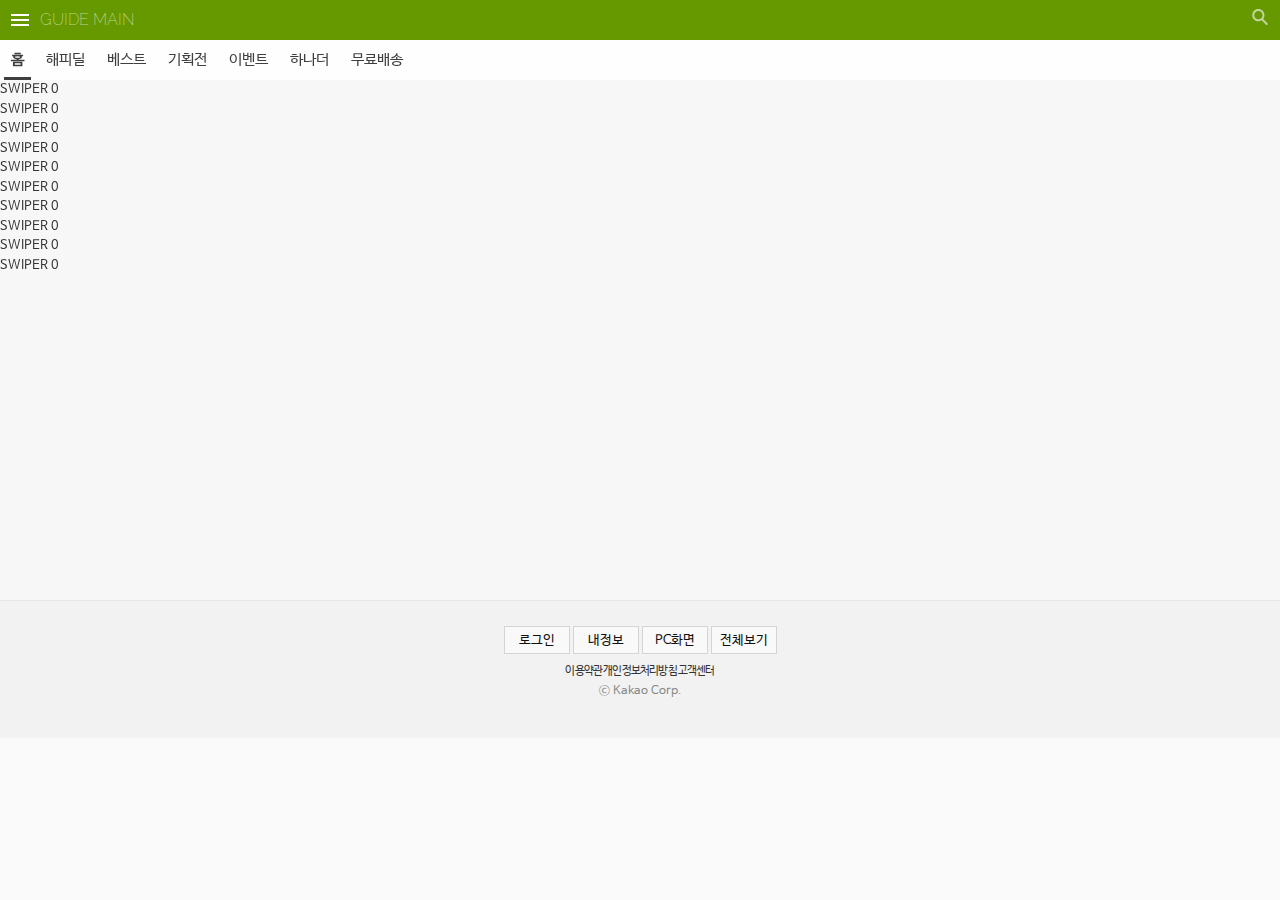
==== html/index.html @ 26483594 "main index get방식 수정" ====
<!DOCTYPE html>
<html lang="ko">
<head>
  <meta charset="utf-8">
  <meta name="viewport" content="user-scalable=no, initial-scale=1.0, maximum-scale=1.0, minimum-scale=1.0, width=device-width, viewport-fit=cover">
  <link rel="shortcut icon" href="../img/webicon/favicon.ico"><!-- 웹용 -->
  <link rel="apple-touch-icon-precomposed" href="../img/webicon/favicon.png"><!-- iOS계열 아이콘 -->
  <link rel="apple-touch-icon-precomposed" href="../img/webicon/favicon.png" sizes="114x114">
  <link rel="apple-touch-icon-precomposed" href="../img/webicon/favicon.png" sizes="120x120">
  <meta name="mobile-web-app-capable" content="no">
  <meta name="format-detection" content="telephone=no">
  <meta property="og:title" content="Moon Jenny">
  <meta property="og:url" content="https://moonjenny.github.io/portfolio/index.html">
  <meta property="og:image" content="">
  <meta property="og:description" content="Moon Jenny, Portfolio">
  <title>Moon Jenny</title>
	<link rel="stylesheet" type="text/css" href="../css/style.min.css">
	<script type="text/javascript" src="../js/src/jquery-1.11.3.min.js"></script>
	<script type="text/javascript" src="../js/src/jquery.plugin.mobile.js"></script>
</head>

<body>

  <!-- accessibility -->
  <div class="accessibility">
    <a href="#skip_cont">본문 바로가기</a>
  </div>
  <!-- //accessibility -->

  <!-- header -->
  <header class="header" id="header">
    <div class="head">
      <div class="ctg">
        <button type="button" id="left_open" class="left_open">
          <svg viewBox="0 0 24 24" id="ic_menu_black_24dp" style="width:24px;height:24px;fill:#fff;vertical-align:top;"><path d="M0 0h24v24H0z" fill="none"></path><path d="M3 18h18v-2H3v2zm0-5h18v-2H3v2zm0-7v2h18V6H3z"></path></svg>
          <b class="ir">카테고리 전체메뉴 열기</b>
        </button>
      </div>
      <h1><a href="index.html"><b>GUIDE MAIN</b></a></h1>
      <div class="hnb">
        <ul>
          <li class="sch">
            <button type="button">
              <b class="ir">검색 열기</b>
              <svg viewBox="0 0 24 24" preserveAspectRatio="xMinYMin meet">
                <path id="XMLID_3_" fill="none" d="M15.8,9.2C15.8,5.8,13,3,9.6,3C6.1,3,3.4,5.8,3.4,9.2c0,3.4,2.8,6.2,6.2,6.2
                C13,15.4,15.8,12.6,15.8,9.2z"></path>
                <path id="XMLID_10_" d="M23.2,21.4L16.7,15c1.3-1.6,2-3.6,2-5.8c0-5.1-4.1-9.2-9.2-9.2C4.5,0,0.4,4.1,0.4,9.2
                c0,5.1,4.1,9.2,9.2,9.2c1.8,0,3.5-0.5,4.9-1.4l6.6,6.6c0.3,0.3,0.7,0.4,1.1,0.4s0.8-0.1,1.1-0.4C23.8,23,23.8,22,23.2,21.4z
                M3.4,9.2C3.4,5.8,6.1,3,9.6,3c3.4,0,6.2,2.8,6.2,6.2c0,3.4-2.8,6.2-6.2,6.2C6.1,15.4,3.4,12.6,3.4,9.2z"></path>
              </svg>
            </button>
          </li>
        </ul>
      </div>

    </div>
  </header>
  <!-- //header -->

  <!-- LEFT MENU -->
  <div id="lnb" class="lnb_wrap">
    <div class="lnb">
      <div class="lnb_cont">
        <div style="background:#eee;padding:20px;text-align:center;height:1200px;">LNB MENU</div>
      </div>
      <div class="lnb_cls"><button type="button" id="left_cls" class="left_cls"><b class="ir">카테고리 전체메뉴 닫기</b></button></div>
    </div>
  </div>
  <div class="lnb_dim"></div>
  <!-- //LEFT MENU -->

  <!-- CONTENT -->
  <div class="contents" id="contents">
  	<div class="main_top" id="main_top">
  		<div class="gnb_wrap">
  			<div class="gnb scroller" id="gnb">
  				<ul>
  					<li class="on"><a href="#gnb">홈</a></li>
  					<li><a href="#gnb">해피딜</a></li>
  					<li><a href="#gnb">베스트</a></li>
  					<li><a href="#gnb">기획전</a></li>
  					<li><a href="#gnb">이벤트</a></li>
  					<li><a href="#gnb">하나더</a></li>
  					<li><a href="#gnb">무료배송</a></li>
  				</ul>
  			</div>
  		</div>
  	</div>

  	<div class="m_cts" id="m_cts">
  		<ul class="swiper-wrapper">
  			<li class="swiper-slide"></li>
  		</ul>
  	</div>
  	<script type="text/javascript">
  		var GNB_SCROLL;
  		var LOADING_HTML = '<div class="loading"><span>로딩중</span></div>';

  		// GNB INIT.
  		function initNavigation() {
  			resizeNavigation();
  			var gnb_options = { mouseWheel: false, probeType: 1, scrollY: false, scrollX: true, scrollbars: false, fadeScrollbars: false, click:iScrollClick()}

  			if(/iPhone|iPad|iPod|Macintosh/i.test(navigator.userAgent)){
  				gnb_options.preventDefault = false;
  			}

  			if(scroll_count01 == 0) {
  				GNB_SCROLL = new IScroll('#gnb', gnb_options);
  				scroll_count01++;
  			}
  		}

  		// GNB RESIZE.
  		function resizeNavigation() {
  			var W = 0;
  			var lis = $("#gnb li");
  			var li;
  			lis.each(function (idx, itm) {
  				li = $(itm);
  				W += li.outerWidth();
  			});
  			if (W <= 0) { return; }
  			W += 5;
  			$("#gnb ul").width(W);

  			if (GNB_SCROLL != undefined) {
  				GNB_SCROLL.refresh();
  			}
  		}

  		$(window).load(function() {
  			initNavigation();
  			mainCate.prependSlide(LOADING_HTML, 'swiper-slide','li');
  			$('#m_cts').find('.swiper-slide').eq(1).addClass('swiper-slide-active').html(LOADING_HTML);
  			mainCate.insertSlideAfter(1, LOADING_HTML, 'swiper-slide','li');
  			mainCate.swipeTo(1, 0, true);
  			call_slide(0);
  		});


  		$('#gnb li').find('a').click(function() {
  			var idx = $(".gnb li").index($(this).parent());
  			if($('#m_cts').find('.swiper-slide').eq(1).hasClass('swiper-slide-active')){
  				$('#m_cts').find('.swiper-slide').eq(1).html(LOADING_HTML);
  				window.scrollTo(0, 0);
  				GNB_SCROLL.scrollToElement($(this).parent().get(0), 200);
  				call_slide(idx);
  				return false;
  			}
  		});

  		function change_slide(idx) {
  			$('#m_cts').find('li:not(.swiper-slide-active)').remove();
  			mainCate.prependSlide( LOADING_HTML, 'swiper-slide','li');
  			mainCate.insertSlideAfter(1, LOADING_HTML, 'swiper-slide','li');
  			$('#m_cts').find('.swiper-slide').removeClass('swiper-slide-active');
  			$('#m_cts').find('.swiper-slide').eq(1).addClass('swiper-slide-active');
  			if(	$('#m_cts').find('.swiper-slide').eq(1).hasClass('swiper-slide-active')){
  				$('#m_cts').find('.slide_cont').remove();
  				window.scrollTo(0, 0);
  				call_slide(idx);
  			}
  		}

  		function call_slide(idx){
  			$.ajax({
  				type : 'get',
  				isLocal: true,
  				headers: { "cache-control": "no-cache" },
  				url : 'main_'+ idx +'.html',
  				dataType : 'html',
  				success: function(data){
  					setTimeout(function() {
  						$('#m_cts').find('.swiper-slide').eq(1).html(data);
  						mainCate.reInit();
  						setSlideHeight();
  					}, 100);
  					$('.gnb li').removeClass('on');
  					$('.gnb').find('li').eq(idx).addClass('on');
  					mainCate.swipeTo(1, 0, true);
  				},
  				error: function(){
  					setTimeout(function() { call_slide(0) }, 100);
  					GNB_SCROLL.scrollTo(0, 0, 100);
  				}
  			});

  		}

  		var mainCate = new Swiper('#m_cts',{
  			loop: false,
  			simulateTouch : true,
  			calculateHeight:true,
  			onSlideNext : function() {
  				var index = parseInt($('.gnb').find('li.on').index()) + 1;
  				var max_gnb = $('.gnb li').length;
  				if(index == max_gnb ){
  					var idx = 0;
  					GNB_SCROLL.scrollTo(0, 0, 200);
  				}else{
  					var idx = index;
  					var w_width = $(window).width();
  					var	active_li = $('.gnb').find('li.on').next('li');
  					var active_left = active_li.offset().left + active_li.outerWidth();
  					if(active_left > w_width){
  						GNB_SCROLL.scrollToElement(active_li.get(0), 200);
  					}
  				}
  				change_slide(idx);
  			},
  			onSlidePrev : function() {
  				var index = parseInt($('#m_cts' ).find('.slide_cont').attr('data-index'));
  				if(index == 0 ){
  					var idx = $('.gnb li').length -1;
  					GNB_SCROLL.scrollTo(GNB_SCROLL.maxScrollX , 0, 200);
  				}else{
  					var idx = index - 1;
  					var active_li = $('.gnb').find('li.on').prev('li');
  					var active_left = active_li.offset().left;
  					if(active_left <= 0){
  						GNB_SCROLL.scrollToElement(active_li.get(0), 200);
  					}
  				}
  				change_slide(idx);
  			}
  		});

  		$(window).resize(function(){
  			mainCate.reInit();
  			setSlideHeight();
  		});
  	</script>
  </div>
  <!-- //CONTENT -->


  <!-- container -->
  <!--<div id="container" class="container">
  container
  <section class="sec-name">
  sec-name
</section>

<article class="art-name">
art-name
</article>


</div>-->
<!-- //container -->

<!-- footer -->
<footer id="footer" class="footer">
  <div class="d_foot">
    <ul class="list_foot">
      <li><a href="#">로그인</a></li>
      <li><a href="#">내정보</a></li>
      <li><a href="#">PC화면</a></li>
      <li><a href="#">전체보기</a></li>
    </ul>
    <small class="copr_info">
      <span class="info_policy">
        <a href="#">이용약관</a>
        <a href="#">개인정보처리방침</a>
        <a href="#">고객센터</a>
      </span>
      <a href="#" class="link_kakaocorp">ⓒ Kakao Corp.</a>
    </small>
  </div>
</footer>
<!-- //footer -->


<!-- btn_back -->
<div class="btn_back" id="btn_back"><a href="#"><b class="ir">이전페이지</b></a></div>
<!-- //btn_back -->

<!-- btn_top -->
<div class="btn_top" id="btn_top"><a href="#"><b class="ir">상단으로 이동</b></a></div>
<!-- //btn_top -->

<!-- UI.JS -->
<script type="text/javascript" src="../js/ui.mobile.js"></script>
<!-- //UI.JS-->

</body>
</html>
---- css/style.min.css ----
﻿body,div,dl,dt,dd,ul,ol,li,h1,h2,h3,h4,h5,h6,pre,code,form,fieldset,legend,textarea,p,blockquote,th,td,input,select,textarea,button{margin:0;padding:0}fieldset,img{border:0 none}dl,ul,ol,menu,li{list-style:none}blockquote,q{quotes:none}blockquote:before,blockquote:after{content:'';content:none}q:before,q:after{content:'';content:none}input,select,textarea{font-size:100%;vertical-align:middle}button{font-size:100%;vertical-align:middle;border:0 none;background-color:transparent;cursor:pointer}table{border-collapse:collapse;border-spacing:0}body{-webkit-text-size-adjust:none}input[type='text'],input[type='password'],input[type='submit'],input[type='search']{-webkit-appearance:none;border-radius:0}input:checked[type='checkbox']{background-color:#666}button{-webkit-appearance:button;border-radius:0;outline:none}input[type='button'],input[type='submit'],input[type='reset'],input[type='file']{-webkit-appearance:button;border-radius:0;outline:none}input[type='search']::-webkit-search-cancel-button{-webkit-appearance:none}input[type='tel']{border-radius:0;box-shadow:none;-webkit-appearance:none}body{background:#fafafa;font-size:13px;line-height:1.5;font-family:'NanumBarunGothic','나눔 고딕','Nanum Gothic','맑은 고딕',"돋움", Dotum, "굴림", Gulim, sans-serif;color:#333}th,td,input,select,textarea,button{font-size:13px;line-height:1.5;font-family:'NanumBarunGothic','나눔 고딕','Nanum Gothic','맑은 고딕',"돋움", Dotum, "굴림", Gulim, sans-serif;color:#333}a{color:#333;text-decoration:none}address,caption,cite,code,dfn,em,var{font-style:normal;font-weight:normal}h1,h2,h3,h4,h5,h6,strong{font-weight:normal}.clrfix:after{content:"";display:table;clear:both}@keyframes "mq"{0%{-moz-transform:translateX(100%);-webkit-transform:translateX(100%);transform:translateX(100%)}100%{-moz-transform:translateX(-100%);-webkit-transform:translateX(-100%);transform:translateX(-100%)}}@keyframes "rotate"{from{transform:rotate(0deg)}to{transform:rotate(360deg)}}@-moz-keyframes "rotate"{from{-moz-transform:rotate(0deg)}to{-moz-transform:rotate(360deg)}}@-webkit-keyframes "rotate"{from{-webkit-transform:rotate(0deg)}to{-webkit-transform:rotate(360deg)}}@keyframes "bounce"{10%,30%,50%,70%,90%{transform:translateY(-2px)}0%,20%,40%,60%,80%,100%{transform:translateY(2px)}}@-moz-keyframes "bounce"{10%,30%,50%,70%,90%{-moz-transform:translateY(-2px)}0%,20%,40%,60%,80%,100%{-moz-transform:translateY(2px)}}@-webkit-keyframes "bounce"{10%,30%,50%,70%,90%{-webkit-transform:translateY(-2px)}0%,20%,40%,60%,80%,100%{-webkit-transform:translateY(2px)}}.accessibility{position:absolute;top:0;left:0;width:0;height:0;overflow:hidden;visibility:hidden;font-size:0;line-height:0}.ir{display:block;overflow:hidden;position:absolute !important;width:1px !important;height:1px !important;padding:0 !important;font-size:0 !important;line-height:0 !important;-moz-opacity:0;-khtml-opacity:0;opacity:0}.scroller{overflow:hidden !important}.placeholder{color:#999 !important}*::-webkit-input-placeholder{color:#9f9f9f}*:-moz-placeholder{color:#9f9f9f}*::-moz-placeholder{color:#9f9f9f}*:-ms-input-placeholder{color:#9f9f9f}select{height:35px;padding:0 24px 0 8px;border:1px solid #bbb;font-size:13px;line-height:35px;color:#222;background:#fff url(../img/common/bg_select2.png) no-repeat right center;background-size:24px 7px;-webkit-background-size:24px 7px}input,textarea,select,button{-webkit-appearance:none;border-radius:0;outline:none;box-sizing:border-box;-webkit-box-sizing:border-box}img,input,select,textarea,label{vertical-align:middle}.cts_tit{position:fixed;top:40px;left:0;width:100%;height:39px;border-bottom:1px solid #132347;background:#fff;z-index:20;-webkit-transition:top 0.2s;-moz-transition:top 0.2s;-o-transition:top 0.2s;-ms-transition:top 0.2s;transition:top 0.2s;-webkit-backface-visibility:hidden;-webkit-transform:translateZ(0)}.cts_tit h2{overflow:hidden;position:relative;height:39px;padding:0 50px;font-size:16px;line-height:40px;color:#333;text-align:center}.cts_tit .back{position:absolute;top:0;left:0;display:block;width:45px;height:40px;background:url("../img/common/btn_cts_back.png") no-repeat 50% 50%;background-size:24px 22px;-webkit-background-size:24px 22px}.cts_tit .wish{position:absolute;top:0;right:0;display:block;width:45px;height:40px;background:url("../img/common/btn_cts_wish.png") no-repeat 50% 50%;background-size:24px 22px;-webkit-background-size:24px 22px}.cts_tit .sns{position:absolute;top:1px;right:0;display:block;width:45px;height:42px;background:url("../img/common/btn_gd_sns.png") no-repeat 50% 50%;background-size:16px 18px;-webkit-background-size:16px 18px}.cts_tit .ctg_sel{overflow:hidden;padding-top:5px}.cts_tit .ctg_sel select{border:0;font-size:14px;color:#333;font-weight:bold;background:url("../img/category/ico_bctg_off.png") no-repeat right 50%;background-size:21px 21px;-webkit-background-size:21px 21px}.cts_tit .ctg{display:inline-block;padding-right:26px;font-weight:bold;background:url("../img/category/ico_bctg_off.png") no-repeat right 50%;background-size:21px 21px;-webkit-background-size:21px 21px}.cts_tit .ctg.on{background-image:url("../img/category/ico_bctg_on.png");background-size:21px 21px;-webkit-background-size:21px 21px}.search_wrap{clear:both;overflow:hidden;position:relative}.search_wrap .s_type{position:absolute;right:12px;top:8px;width:39px;z-index:3}.search_wrap .s_type ul{position:relative;overflow:hidden;width:37px;padding-top:34px;border:1px solid #bbb;border-bottom:0}.search_wrap .s_type li{display:none;width:37px;height:33px;border-bottom:1px solid #bbb;background-color:#fff}.search_wrap .s_type li.on{display:block;position:absolute;left:0;top:0}.search_wrap .s_type button{display:block;width:37px;height:33px;background:url("../img/category/btn_lst_type.png") no-repeat 0 0;background-size:74px 99px;-webkit-background-size:74px 99px}.search_wrap .s_type li.t1 button{background-position:0 0}.search_wrap .s_type li.t2 button{background-position:0 -33px}.search_wrap .s_type li.t3 button{background-position:0 -66px}.search_wrap .s_type li.t1.on button{background-position:-37px 0}.search_wrap .s_type li.t2.on button{background-position:-37px -33px}.search_wrap .s_type li.t3.on button{background-position:-37px -66px}.sch_sort{clear:both;position:relative;height:43px;padding:8px 139px 0 12px}.sch_sort select{width:100%;color:#333}.sch_sort .s_catg{float:left;width:50%;padding-right:4px;box-sizing:border-box;-webkit-box-sizing:border-box}.sch_sort .s_sort{float:left;width:100%;font-size:12px;color:#333}.sch_sort .w50{width:50% !important}.sch_sort .s_filter{position:absolute;right:55px;top:8px;width:78px;height:33px;border:1px solid #bbb;background:#fff}.sch_sort .s_filter a{display:block;width:60px;height:33px;padding-right:18px;font-size:13px;line-height:35px;color:#333;text-align:center;background:url("../img/category/ico_lst_filter.png") no-repeat right 50%;background-size:18px 15px;-webkit-background-size:18px 15px}.catg_sel.tab_c10 .s_type ul{border-color:#bebebe}.catg_sel.tab_c10 .s_type li{border-color:#bebebe}.catg_sel.tab_c10 .s_type button{background:url("../img/category/btn_lst_type10.png") no-repeat 0 0;background-size:74px 99px;-webkit-background-size:74px 99px}.catg_sel.tab_c20 .s_type ul{border-color:#b75252}.catg_sel.tab_c20 .s_type li{border-color:#b75252}.catg_sel.tab_c20 .s_type button{background:url("../img/category/btn_lst_type20.png") no-repeat 0 0;background-size:74px 99px;-webkit-background-size:74px 99px}.catg_sel.tab_c30 .s_type ul{border-color:#084271}.catg_sel.tab_c30 .s_type li{border-color:#084271}.catg_sel.tab_c30 .s_type button{background:url("../img/category/btn_lst_type30.png") no-repeat 0 0;background-size:74px 99px;-webkit-background-size:74px 99px}.catg_sel.tab_c40 .s_type ul{border-color:#9a8a7a}.catg_sel.tab_c40 .s_type li{border-color:#9a8a7a}.catg_sel.tab_c40 .s_type button{background:url("../img/category/btn_lst_type40.png") no-repeat 0 0;background-size:74px 99px;-webkit-background-size:74px 99px}input{-webkit-appearance:none;border-radius:0;outline:none;box-sizing:border-box;-webkit-box-sizing:border-box}textarea{-webkit-appearance:none;border-radius:0;outline:none;box-sizing:border-box;-webkit-box-sizing:border-box}select{-webkit-appearance:none;border-radius:0;outline:none;box-sizing:border-box;-webkit-box-sizing:border-box;height:35px;padding:0 24px 0 8px;border:1px solid #bbb;font-size:13px;line-height:35px;color:#222;background:#fff url("../img/common/bg_select2.png") no-repeat right center;background-size:24px 7px;-webkit-background-size:24px 7px}select::-ms-expand{display:none}button{-webkit-appearance:none;border-radius:0;outline:none;box-sizing:border-box;-webkit-box-sizing:border-box}input[type="text"]{padding:0;height:35px;padding:0 8px;font-size:13px;background:#fff;border:1px solid #bebebe}input[type="text"]:disabled{background:#f8f8f8}input[type="password"]{padding:0;height:35px;padding:0 8px;font-size:13px;background:#fff;border:1px solid #bebebe}input[type="number"]{padding:0;height:35px;padding:0 8px;font-size:13px;background:#fff;border:1px solid #bebebe}input[type="tel"]{padding:0;height:35px;padding:0 8px;font-size:13px;background:#fff;border:1px solid #bebebe}input[type="email"]{padding:0;height:35px;padding:0 8px;font-size:13px;background:#fff;border:1px solid #bebebe}input[type="date"]{padding:0;height:35px;padding:0 8px;font-size:13px;background:#fff;border:1px solid #bebebe}[type="password"]:disabled{background:#f8f8f8}input[type="radio"]{height:20px;width:20px;background:url("../img/common/inp_rdo.png") no-repeat 0 0;background-size:20px 20px;border:0}input[type="radio"]:checked{background:url("../img/common/inp_rdo_checked.png") no-repeat 0 0;background-size:20px 20px}input[type="radio"]:disabled{background:url("../img/common/inp_rdo.png") no-repeat 0 0;background-size:20px 20px}input[type="checkbox"]{width:20px;height:20px;background:#fff;border:1px solid #bebebe}input[type="checkbox"]:checked{background:#fff url("../img/common/inp_chk.png") center center no-repeat;background-size:13px 10px;-webkit-background-size:13px 10px}.rdo_refund{margin:20px 12px 15px;border:1px solid #ddd}.rdo_refund li{padding:12px;border-top:1px solid #ddd}.rdo_refund li:first-child{border:none}.rdo_refund li label{color:#333;vertical-align:middle;font-size:14px}.btn_area{position:relative;margin:12px 0}a.btn_line01{display:inline-block;min-width:68px;height:30px;line-height:32px;font-size:12px;text-align:center;letter-spacing:-1px}button.btn_line01{display:inline-block;min-width:68px;height:30px;line-height:32px;font-size:12px;text-align:center;letter-spacing:-1px}.btn_line01.c01{color:#666;border:1px solid #999;background:#fff}.btn_line01.c02{color:#333;border:1px solid #666;background:#fff}.btn_line01.c03{color:#a5794d;border:1px solid #cca77d}.btn_line01.c04{color:#0162b1;border:1px solid #0162b1}.btn_line01.c05{color:#c66;border:1px solid #c66}a.btn_line02{display:inline-block;min-width:66px;height:28px;line-height:30px;font-size:12px;text-align:center;letter-spacing:-1px}button.btn_line02{display:inline-block;min-width:66px;height:28px;line-height:30px;font-size:12px;text-align:center;letter-spacing:-1px}.btn_line02.c01{color:#666;border:2px solid #999}.btn_line02.c02{color:#333;border:2px solid #333}.btn_line02.c03{color:#c66;border:2px solid #c66}.btn_line02.c04{color:#a5794d;border:2px solid #cca77d}.btn_line02.c05{color:#0162b1;border:2px solid #0162b1}a.btn_brd01{display:block;height:30px;line-height:32px;color:#333;font-size:12px;text-align:center}button.btn_brd01{display:block;height:30px;line-height:32px;color:#333;font-size:12px;text-align:center}.btn_brd01.c01{border:1px solid #333;background:#ededed}.btn_brd01.c02{border:1px solid #bbb;background:#fff}.btn_brd01.c03{color:#c06;border:1px solid #c66;background:#fff}.btn_brd01.c04{border:1px solid #a5794d;background:#fff}.btn_brd01.c05{border:1px solid #0162b1;background:#fff}a.btn_bg{display:block;height:32px;line-height:32px;color:#fff;font-size:13px;text-align:center}button.btn_bg{display:block;height:32px;line-height:32px;color:#fff;font-size:13px;text-align:center}.btn_bg.c01{background:#0162b1}.btn_bg.c02{background:#cc6666}.btn_bg.c03{background:#333}.btn_bg.c04{background:#ededed;color:#333}a.btn_bg02{display:block;height:34px;line-height:34px;color:#fff;font-size:13px;text-align:center}button.btn_bg02{display:block;height:34px;line-height:34px;color:#fff;font-size:13px;text-align:center}.btn_bg02.c01{background:#0162b1}.btn_bg02.c02{background:#cc6666}.btn_bg02.c03{background:#333}a.btn_bg03{display:block;height:50px;line-height:50px;color:#fff;font-size:16px;text-align:center}button.btn_bg03{display:block;height:50px;line-height:50px;color:#fff;font-size:16px;text-align:center}.btn_bg03.c01{background:#0162b1}.btn_bg03.c02{background:#cc6666}.btn_bg03.c03{background:#333}a.btn_bg04{display:block;height:37px;line-height:37px;color:#fff;font-size:13px;text-align:center}button.btn_bg04{display:block;height:37px;line-height:37px;color:#fff;font-size:13px;text-align:center}.btn_bg04.c01{background:#0162b1}.btn_bg04.c02{background:#cc6666}.btn_bg04.c03{background:#333}a.btn_brd02{display:block;height:33px;line-height:35px;color:#333;font-size:13px;text-align:center}button.btn_brd02{display:block;height:33px;line-height:35px;color:#333;font-size:13px;text-align:center}.btn_brd02.c01{border:1px solid #333;background:#fff}.btn_brd02.c02{border:1px solid #bbb;background:#fff}.btn_brd02.c03{color:#c06;border:1px solid #c66;background:#fff}.btn_brd02.c04{color:#a5794d;border:1px solid #a5794d;background:#fff}.btn_brd02.c05{color:#333;border:1px solid #333;background:#f8f8f8}.btn_brd02.c06{color:#666;border:1px solid #999;background:#fff}a.btn_brd03{display:block;height:38px;line-height:40px;color:#333;font-size:14px;text-align:center}button.btn_brd03{display:block;height:38px;line-height:40px;color:#333;font-size:14px;text-align:center}.btn_brd03.c01{color:#666;border:1px solid #666;background:#fff}.btn_brd03.c02{border:1px solid #0162b1;background:#fff}.btn_brd03.c03{border:1px solid #999;background:#f8f8f8}.btn_brd03.c04{color:#333;border:1px solid #333;background:#fff}.btn_brd03.c05{color:#666;border:1px solid #666;background:#fff}a.btn_bg06{display:block;height:40px;line-height:40px;color:#fff;font-size:15px;text-align:center}button.btn_bg06{display:block;height:40px;line-height:40px;color:#fff;font-size:15px;text-align:center}.btn_bg06.c01{background:#0162b1}.btn_bg06.c02{background:#c66}.btn_bg06.c03{background:#000}.btn_list02{margin:0}.btn_list02:after{display:block;clear:both;content:''}.btn_list02 li{float:left;width:50%}.btn_list02 li:first-child a{margin-right:4px}.btn_list02 li:last-child a{margin-left:4px}.btn_list03{margin:0 0 0 -8px}.btn_list03:after{display:block;clear:both;content:''}.btn_list03 li{float:left;width:33.3%}.btn_list03 li a{margin-left:8px}.btn_list04{margin:0 0 0 -8px}.btn_list04:after{display:block;clear:both;content:''}.btn_list04 li{float:left;width:25%}.btn_list04 li a{margin-left:8px}.goods_list_more{clear:both;height:40px;margin-top:-1px;border-bottom:1px solid #e7e7e7;background:#fff;z-index:1}.goods_list_more button{display:block;width:100%;height:40px;text-align:center;border-top:1px solid #e0e0e0;border-bottom:1px solid #e0e0e0}.goods_list_more button em{display:inline-block;padding-right:20px;font-size:14px;line-height:42px;color:#666;background:url("../img/category/ico_more_arr.png") no-repeat right 50%;background-size:12px 8px;-webkit-background-size:12px 8px}.goods_more{clear:both;height:40px;margin-top:-1px;border-bottom:1px solid #e7e7e7;background:#fff;z-index:1}.goods_more button{display:block;width:100%;height:40px;text-align:center;border-top:1px solid #e0e0e0;border-bottom:1px solid #e0e0e0}.goods_more button em{display:inline-block;padding-right:20px;font-size:14px;line-height:42px;color:#666;background:url("../img/category/ico_more_arr2.png") no-repeat right 50%;background-size:12px 12px;-webkit-background-size:12px 12px}.main_list_more{clear:both;height:38px;margin:12px 12px 0 12px;border-bottom:1px solid #e7e7e7;background:#fff}.main_list_more button{display:block;width:100%;height:38px;text-align:center;border:1px solid #e0e0e0}.main_list_more button em{display:inline-block;padding-right:20px;font-size:14px;line-height:38px;color:#666;background:url("../img/category/ico_more_arr.png") no-repeat right 50%;background-size:12px 8px;-webkit-background-size:12px 8px}.btn_mymore{border-bottom:1px solid #e7e7e7}.btn_mymore a{position:relative;display:block;padding:12px 0;border-top:1px solid #e0e0e0;border-bottom:1px solid #e0e0e0;font-size:14px;color:#666;text-align:center;background:#fff}.btn_mymore a .ico{padding-right:18px;background:url(../img/my/ico_arr03.png) right center no-repeat;background-size:12px 7px}.mlike_opt{position:relative;padding:8px 12px;border-top:1px solid #ccc;border-bottom:1px solid #ddd;background:#ededed}.mlike_opt:after{display:block;position:absolute;top:0;left:0;right:0;border-top:1px solid #e1e1e1;content:''}.mlike_opt ul{padding-right:146px}.mlike_opt ul:after{display:block;clear:both;content:''}.mlike_opt ul li{float:left;width:50%}.mlike_opt ul li a{display:block}.mlike_opt ul li:first-child a{margin-right:3px}.mlike_opt ul li:last-child a{margin-left:3px}.mlike_opt .btn_r{position:absolute;right:12px;top:8px;width:140px}.mlike_opt .btn_r a{display:block}.tbl_address{width:100%;border-top:1px solid #bebebe}.tbl_address thead th{padding:12px 0;background:#f3f3f3;color:#666;text-align:center}.tbl_address th{padding:15px 12px;color:#333;border-bottom:1px solid #e7e7e7;font-size:14px;vertical-align:text-top;padding:20px 0}.tbl_address td{padding:15px 12px;color:#333;border-bottom:1px solid #e7e7e7;font-size:14px;padding:15px 12px}.tbl_address td .card img{width:100%}.tbl_wel{width:100%;margin:20px 0 0;border-top:1px solid #333}.tbl_wel thead th{padding:8px 0 7px;background:#f3f3f3;color:#666;font-size:14px;text-align:center;vertical-align:middle;border-left:none;border-bottom:1px solid #ddd}.tbl_wel thead th span{display:block;font-size:11px}.tbl_wel th{padding:15px 12px;color:#333;border-bottom:1px solid #ddd;border-left:1px solid #ddd;font-size:14px;vertical-align:text-top;padding:20px 0}.tbl_wel th:first-child{border-left:none}.tbl_wel td{padding:15px 12px;color:#333;border-bottom:1px solid #ddd;border-left:1px solid #ddd;font-size:14px;padding:15px 10px}.tbl_wel td:first-child{border-left:none}.tbl_wel td .card img{width:100%}.gd_size .g_tbl{clear:both;overflow:hidden;margin-right:-1px}.gd_size .g_tbl table{width:100%;table-layout:fixed;margin-bottom:10px;border-top:1px solid #999}.gd_size .g_tbl thead th{height:27px;border-bottom:1px solid #ddd;border-right:1px solid #ddd;text-align:center;font-size:13px;color:#666;font-weight:bold;background:#f3f3f3}.gd_size .g_tbl thead th.th{padding-left:12px;color:#333;text-align:left}.gd_size .g_tbl tbody th{padding-left:12px;border-bottom:1px solid #ddd;border-right:1px solid #ddd;font-size:12px;text-align:left}.gd_size .g_tbl td{height:27px;border-bottom:1px solid #ddd;border-right:1px solid #ddd;text-align:center;font-size:13px;color:#666}.gd_drv{clear:both;overflow:hidden}.gd_drv .g_tbl{clear:both;overflow:hidden}.gd_drv .g_tbl table{width:100%;table-layout:fixed;margin-bottom:10px;border-top:1px solid #ddd;border-left:1px solid #ddd}.gd_drv .g_tbl th{padding:15px 0 15px 12px;border-bottom:1px solid #ddd;border-right:1px solid #ddd;font-size:13px;color:#666;text-align:left;background:#f8f8f8}.gd_drv .g_tbl td{padding:15px 12px;border-bottom:1px solid #ddd;border-right:1px solid #ddd;font-size:13px;color:#333}.ps_tabs{clear:both;overflow:hidden;padding:15px 12px;border-top:1px solid #ccc;background:#fff}.ps_tabs li{float:left;width:50%;height:40px;border:1px solid #ddd;border-right:0;box-sizing:border-box;-webkit-box-sizing:border-box;background:#f5f6f7}.ps_tabs li:last-child{border-right:1px solid #ddd}.ps_tabs li a{display:block;width:100%;height:40px;font-size:14px;line-height:40px;color:#333;text-align:center}.ps_tabs li.on{border-color:#ca9e71;background:#ca9e71}.ps_tabs li.on a{color:#fff;font-weight:bold}.ps_tabs li.on+li{border-left:0}.write_tab{padding:15px 12px;border-bottom:1px solid #ddd;background:#fff}.write_tab ul:after{display:block;clear:both;content:''}.write_tab ul li{float:left;width:50%;text-align:center}.write_tab ul li a{display:block;font-size:14px;line-height:40px;height:38px;border:1px solid #ddd;background:#f5f6f7}.write_tab ul li:first-child a{border-right:none}.write_tab ul li:last-child a{border-left:none}.write_tab ul li.on a{font-weight:bold;color:#fff;border-color:#0162b1;background:#0162b1}.tab_exchange{padding:15px 12px}.tab_exchange:after{display:block;clear:both;content:''}.tab_exchange li{float:left;width:50%;background:#fff}.tab_exchange li a{display:block;padding:12px 0;color:#333;font-size:15px;text-align:center;border:1px solid #ccc}.tab_exchange li:first-child a{border-right:none}.tab_exchange li:last-child a{border-left:none}.tab_exchange li a.on{background:#132347;color:#fff;font-weight:bold;border-color:#132347}.pre_return{margin:15px 12px}.pre_return .tab{background:#f5f6f7}.pre_return .tab:after{display:block;clear:both;content:''}.pre_return .tab li{float:left;width:33.33%}.pre_return .tab li:first-child a{border-left:1px solid #ddd}.pre_return .tab li a{display:block;color:#333;font-size:14px;text-align:center;border:1px solid #ddd;border-left:none;height:38px;line-height:40px}.pre_return .tab li a.on{background:#cca77d;border-color:#cca77d;color:#fff;font-weight:bold;margin-left:-1px}.pre_return.tab2 .tab li{width:50%}.notice_menu{padding:16px 12px;background:#fff}.notice_menu .tab{background:#f5f6f7}.notice_menu .tab:after{display:block;clear:both;content:''}.notice_menu .tab li{float:left;width:33.33%}.notice_menu .tab li:first-child a{border-left:1px solid #ddd}.notice_menu .tab li a{display:block;color:#333;font-size:14px;text-align:center;border:1px solid #ddd;border-left:none;line-height:40px}.notice_menu .tab li a.on{background:#0162b1;border-color:#0162b1;color:#fff;font-weight:bold;margin-left:-1px}.notice_menu.tab2 .tab li{width:50%}.tabmenu .tab_tit{padding:0 12px 15px}.tabmenu .tab_tit:after{display:block;clear:both;content:''}.tabmenu .tab_tit li{float:left;width:50%;text-align:center}.tabmenu .tab_tit li span{display:block;color:#999;font-size:15px;height:40px;line-height:40px;border:1px solid #ddd;border-bottom:1px solid #333;background:#f5f6f7;margin-left:-1px}.tabmenu .tab_tit li span em{font-size:12px}.tabmenu .tab_tit li:last-child span{border-left:1px solid #333}.tabmenu .tab_tit li.on span{font-weight:bold;color:#333;background:#fff;border-color:#333;border-bottom:none}.tabmenu .tab_tit li.on em{font-weight:bold}.tabmenu .tab_con>div{display:none}.tabmenu .tab_con>div.on{display:block}.faq_menu{padding:15px 12px;background:#f5f6f7}.faq_menu .tab:after{display:block;clear:both;content:''}.faq_menu .tab li{float:left;width:33.33%;border:1px solid #eee;margin:0 -1px -1px 0;background:#fff;box-sizing:border-box;-webkit-box-sizing:border-box}.faq_menu .tab li a{display:block;color:#333;font-size:14px;text-align:center;letter-spacing:-0.05em;line-height:40px;border:0}.faq_menu .tab li a.on{background:#494949;color:#fff;font-weight:bold;border:none}.faq_menu .tab.notice li{float:left;width:33.33%}.ord_payment{margin:0 12px 7px;border:1px solid #bebebe;background:#fff}.tab_pay{padding:12px 8px}.tab_pay:after{display:block;clear:both;content:''}.tab_pay>li{float:left;width:25%;text-align:center;color:#666;font-size:11px}.tab_pay>li a{position:relative;display:block;height:68px;margin:0 4px;border:1px solid #bebebe}.tab_pay>li a span{display:block;font-size:12px;color:#666;letter-spacing:-1px}.tab_pay>li a:before{display:block;content:'';width:50px;height:45px;margin:0 auto;background:url(../img/order/tab_pay.png) no-repeat;background-size:200px 150px}.tab_pay>li a.selected{border-color:#0162b1;background:#0162b1}.tab_pay>li a.selected span{color:#fff;font-weight:bold}.tab_pay>li a.disable{border-color:#ccc;background:#f5f6f7}.tab_pay>li a.disable span{color:#ccc;font-weight:normal}.tab_pay>li.pay01 a:before{background-position:0 0}.tab_pay>li.pay01 a.selected:before{background-position:0 -50px}.tab_pay>li.pay01 a.disable:before{background-position:0 -100px}.tab_pay>li.pay02 a:before{background-position:-50px 0;height:37px}.tab_pay>li.pay02 a span{padding:0 9px;font-size:11px}.tab_pay>li.pay02 a.selected:before{background-position:-50px -50px}.tab_pay>li.pay02 a.disable:before{background-position:-50px -100px}.tab_pay>li.pay03 a:before{background-position:-100px 0}.tab_pay>li.pay03 a.selected:before{background-position:-100px -50px}.tab_pay>li.pay03 a.disable:before{background-position:-100px -100px}.tab_pay>li.pay04 a:before{background-position:-150px -50px}.tab_pay>li.pay04 a.selected{border-color:#dcc600;background:#fae100}.tab_pay>li.pay04 a.selected:before{background-position:-150px -50px}.tab_pay>li.pay04 a.selected span{color:#3a1e1d;font-weight:bold}.tab_pay>li.pay04 a.disable:before{background-position:-150px -100px}.goods_list .tlist li .g_bnf{overflow:hidden;display:block;height:15px;padding-top:2px;font-size:11px;line-height:15px;vertical-align:middle}.goods_list .tlist li .g_bnf span{float:left;margin-left:5px;padding-left:6px;background:url("../img/category/bu_list_bnf.png") no-repeat left 50%;background-size:2px 2px;-webkit-background-size:2px 2px}.goods_list .tlist li .g_bnf span:first-child{margin-left:0;padding-left:0;background:none}.goods_list .tlist li .g_bnf .bnf{color:#534f4c}.goods_list .tlist li .g_bnf .bnf1{color:#d7321e}.goods_list .tlist li .g_bnf .bnf2{color:#439de9}.goods_list .tlist li .g_bnf .bnf3{color:#0262af}.goods_list .tlist li .g_bnf .bnf4{color:#ad181a}.goods_list .tlist li .g_bnf .bnf5{color:#f4b301}.goods_list .tlist li .g_bnf .bnf6{color:#fe5a01}.goods_list .tlist li .g_bnf .bnf7{color:#a57b53}.goods_list .tlist li .g_bnf .bnf8{color:#a9a9a9}.dimlay{display:none;position:fixed;top:0;left:0;z-index:110;width:100%;height:100%;background:#111625;filter:alpha(opacity=85);opacity:0.85;-moz-opacity:0.85;-webkit-backface-visibility:hidden;-webkit-transform:translateZ(0)}.layer_fix{display:none;position:fixed;left:0;top:0;width:100%;height:100%;background:#fff;z-index:111}.layer_fix .pop_tit{position:fixed;top:0;left:0;width:100%;height:45px;line-height:45px;text-align:center;font-size:16px;font-weight:bold;color:#333;border-bottom:1px solid #132347;background:#fff;z-index:99;-webkit-backface-visibility:hidden;-webkit-transform:translateZ(0)}.layer_fix .pop_con{overflow-y:auto;position:relative;height:100%;padding:60px 12px;box-sizing:border-box;-webkit-box-sizing:border-box;-webkit-overflow-scrolling:touch;-webkit-transform:translateZ(0)}.layer_fix .btn_close{position:fixed;right:0;top:0;width:17px;height:17px;padding:14px;z-index:9999;background:url(../img/common/pop_close01.png) center center no-repeat;background-size:17px 17px;-webkit-backface-visibility:hidden;-webkit-transform:translateZ(0)}.layer_pop{display:none;position:fixed;left:0;top:0;width:100%;z-index:9999;-webkit-backface-visibility:hidden;-webkit-transform:translateZ(0)}.layer_pop .pop_con{position:relative;margin:50px;padding:12px;background:rgba(17,22,37,0.85)}.layer_pop .pop_con .btn_close{position:absolute;right:12px;top:12px;width:17px;height:17px;z-index:9999;background:url(../img/common/pop_close02.png) no-repeat;background-size:17px 17px}.layer_pop .pop_con .btn_close span{width:15px;height:15px;font-size:0;text-indent:-9999px}.layer_pop .pop_con .pop_tit{color:#fff}.layer_pop .pop_con .pop_txt{color:#fff;font-size:13px}.top_chkbox{margin-bottom:10px;height:22px}.top_chkbox label{font-size:12px;line-height:18px}.top_chkbox input{width:20px;height:20px}.top_chkbox .right{float:right}.top_chkbox .right a{display:inline-block;margin-left:17px}.top_chkbox .right a span{line-height:0;font-size:0;color:transparent}.top_chkbox .right a.btn_wish{width:19px;height:17px;background:url(../img/order/basket_wish.png) no-repeat;background-size:19px 35px}.top_chkbox .right a.btn_wish.on{background-position:0 -17px}.top_chkbox .right a.btn_del{width:15px;height:15px;background:url(../img/order/basket_del.png) no-repeat;background-size:15px 15px}.pop_zzim{top:50% !important;margin-top:-200px}.pop_con .zzim_box{margin:30px 0 0;text-align:center}.pop_con .zzim_box p{color:#fff;font-size:13px;font-size:16px}.pop_con .zzim_box em{font-weight:bold}.pop_con .zzim_box .ico{padding-top:28px;background:url(../img/order/ico_zzim.png) top center no-repeat;background-size:23px 21px}.pop_con .zzim_box .etc{margin:50px 0 10px;font-size:13px}.pop_con .zzim_box .cbtn{margin:30px 0 8px}.pop_con .zzim_box .cbtn a{display:inline-block;width:115px;padding:12px 0;color:#333;font-size:14px;font-weight:bold;letter-spacing:-1px;text-align:center;background:#fff}.pop_con .zzim_box.sale{padding:44px 0 38px;background:url(../img/order/ico_sale.png) top center no-repeat;background-size:41px 32px}.pop_con .zzim_box.dday{padding:44px 0 38px;background:url(../img/order/ico_dday.png) top center no-repeat;background-size:39px 28px}.layer_con{display:none;position:fixed;left:0;top:0;width:100%;z-index:9999;-webkit-backface-visibility:hidden}.layer_con .pop_con{position:relative;margin:0 12px;background:#fff}.layer_con .pop_con h3{height:46px;margin:0 12px;border-bottom:1px solid #999;font-size:16px;line-height:46px;color:#000;font-weight:bold;text-align:center}.layer_con .pop_con .pop_txt{overflow:hidden}.layer_con .pop_con .zzim_box .cbtn{padding:25px 0 15px 0}.layer_con .pop_con .zzim_box .cbtn a{display:block;width:120px;height:36px;margin:0 auto;font-size:14px;line-height:37px;color:#333;font-weight:bold;text-align:center;background:#fff}.layer_con .btn_close{clear:both;display:block;height:41px;margin:0 12px;border-top:1px solid #bebebe;font-size:14px;line-height:41px;color:#666;text-align:center;background:#fff}.layer_con .branch{max-height:315px;overflow:hidden;overflow-y:auto;-webkit-overflow-scrolling:touch}.layer_con .branch .tit{height:43px;padding-left:18px;font-size:13px;line-height:45px;color:#666;background:url("../img/common/bu_dot_bnf.png") no-repeat 12px 50%;background-size:2px 2px;-webkit-background-size:2px 2px}.layer_con .branch ul{padding:0 12px}.layer_con .branch ul li{height:48px;padding:12px;border:1px solid #bebebe;border-bottom:0}.layer_con .branch ul li:last-child{border-bottom:1px solid #bebebe}.layer_con .branch ul li a{display:block;width:100%;height:72px}.layer_con .branch ul li .dt{overflow:hidden;display:block;height:18px;padding-left:16px;font-size:13px;line-height:18px;color:#666;font-weight:bold}.layer_con .branch ul li .dd{overflow:hidden;display:block;height:32px;padding-left:16px;font-size:13px;line-height:16px;color:#666}.layer_con .branch ul li.on{border-color:#a5794d}.layer_con .branch ul li.on+li{border-top:1px solid #a5794d}.layer_con .branch ul li.on .dt{color:#a5794d;background:url("../img/category/ico_bro.png") no-repeat 0 50%;background-size:10px 13px;-webkit-background-size:10px 13px}.layer_con .branch ul li.on .dd{color:#a5794d}.layer_con .sns{overflow:hidden;padding:18px 4px 0 4px}.layer_con .sns li{float:left;width:58px;height:100px;padding:0 3px}.layer_con .sns li a{display:block;width:58px;height:47px;padding-top:53px;font-size:12px;line-height:14px;color:#333;text-align:center}.layer_con .sns li a.fb{background:url("../img/goods/ico_sns_fb.png") no-repeat 50% 0;background-size:45px 45px;-webkit-background-size:45px 45px}.layer_con .sns li a.ks{background:url("../img/goods/ico_sns_ks.png") no-repeat 50% 0;background-size:45px 45px;-webkit-background-size:45px 45px}.layer_con .sns li a.nb{background:url("../img/goods/ico_sns_nb.png") no-repeat 50% 0;background-size:45px 45px;-webkit-background-size:45px 45px}.layer_con .sns li a.ln{background:url("../img/goods/ico_sns_ln.png") no-repeat 50% 0;background-size:45px 45px;-webkit-background-size:45px 45px}.layer_con .sns li a.kt{background:url("../img/goods/ico_sns_kt.png") no-repeat 50% 0;background-size:45px 45px;-webkit-background-size:45px 45px}.layer_con .sns li a.is{background:url("../img/goods/ico_sns_is.png") no-repeat 50% 0;background-size:45px 45px;-webkit-background-size:45px 45px}.layer_con .sns li a.ur{background:url("../img/goods/ico_sns_ur.png") no-repeat 50% 0;background-size:45px 45px;-webkit-background-size:45px 45px}.layer_con .sns .sns_ur .info{color:#333;font-size:13px}.layer_con .sns .sns_ur .info:before{content:'';display:inline-block;width:25px;height:25px;margin-right:5px;vertical-align:middle;background:url(../img/goods/ico_sns_ur.png) no-repeat 50% 0;background-size:24px 24px;-webkit-background-size:24px 24px}.layer_con .sns .sns_ur .urbox{margin:10px 0 12px;padding:15px 12px;border:1px solid #ddd}.layer_con .sns .sns_ur .urbox textarea{display:block;width:100%;height:50px;overflow:hidden;border:0;font-size:12px;color:#666}.fc01{color:#333}.fc02{color:#666}.fc03{color:#999}.fc04{color:#0162b1}.absL{position:absolute;top:0;left:0}.absR{position:absolute;top:0;right:0}.alL{text-align:left}.alC{text-align:center}.alR{text-align:right}.w10{width:10% !important}.w20{width:20% !important}.w30{width:30% !important}.w40{width:40% !important}.w50{width:50% !important}.w60{width:60% !important}.w70{width:70% !important}.w80{width:80% !important}.w90{width:90% !important}.w100{width:100% !important}.mt10{margin-top:10px !important}.mt20{margin-top:20px !important}.mt30{margin-top:30px !important}.mt40{margin-top:40px !important}.mt50{margin-top:50px !important}.mt60{margin-top:60px !important}.btn_back{position:fixed;bottom:10px;left:12px;display:block;width:40px;height:40px;z-index:110;-webkit-transform:translateZ(0)}.btn_back a{display:block;width:40px;height:40px;background:rgba(0,0,0,0.5)}.btn_top{position:fixed;bottom:10px;right:12px;display:block;width:40px;height:40px;z-index:110;-webkit-transform:translateZ(0)}.btn_top a{display:block;width:40px;height:40px;background:rgba(0,0,0,0.5)}.pageing{padding:30px 0 0;font-size:0;text-align:center;line-height:0}.pageing a{text-decoration:none;display:inline-block;width:24px;height:24px;margin:0 2px;border:1px solid #e5e5e5;color:#888;font-size:13px;line-height:22px;vertical-align:top;box-sizing:border-box;font-weight:700}.pageing a:hover{border:1px solid #666;color:#333;font-weight:700}.pageing a:active{border:1px solid #666;color:#333;font-weight:700}.pageing a:focus{border:1px solid #666;color:#333;font-weight:700}.pageing strong{display:inline-block;width:24px;height:24px;margin:0 2px;border:1px solid #e5e5e5;color:#888;font-size:13px;line-height:22px;vertical-align:top;box-sizing:border-box;font-weight:700;border:1px solid #666;color:#333;font-weight:700}.pageing strong:hover{border:1px solid #666;color:#333;font-weight:700}.pageing strong:focus{border:1px solid #666;color:#333;font-weight:700}.pageing strong:active{border:1px solid #666;color:#333;font-weight:700}.pageing .prev{position:relative;height:24px;padding:0;font-size:0;text-indent:-99999px;line-height:0;margin-right:8px}.pageing .prev:after{content:'';display:block;position:absolute;top:50%;left:50%;margin:-4px 0 0 -3px;width:8px;height:8px;border:solid #333;border-width:0 1px 1px 0;padding:3px;transform:rotate(135deg);-webkit-transform:rotate(135deg)}.pageing .next{position:relative;height:24px;padding:0;font-size:0;text-indent:-99999px;line-height:0;margin-left:8px}.pageing .next:after{content:'';display:block;position:absolute;top:50%;left:50%;margin:-4px 0 0 -5px;width:8px;height:8px;border:solid #333;border-width:0 1px 1px 0;padding:3px;transform:rotate(-45deg);-webkit-transform:rotate(-45deg)}.pageing span{display:inline-block;width:30px;height:30px;border:1px solid #e5e5e5;text-indent:-9999px}.header{position:fixed;left:0;top:0;width:100%;min-width:320px;height:40px;z-index:100;background:#690;-webkit-transition:top 0.2s;-moz-transition:top 0.2s;-o-transition:top 0.2s;-ms-transition:top 0.2s;transition:top 0.2s;-webkit-backface-visibility:hidden;-webkit-transform:translateZ(0)}.header .head{position:relative;width:100%;height:40px}.header .head h1{height:40px;padding:0 70px 0 40px}.header .head h1 a{display:block;line-height:40px}.header .head h1 a b{font-size:16px;color:rgba(255,255,255,0.6);font-family:'Raleway-Thin', 'NanumBarunGothicLight';font-weight:400;vertical-align:top}.header .head .left_open{display:block;position:absolute;top:0;left:0;width:40px;height:40px}.header .head .hnb{position:absolute;top:0;right:0;width:40px;height:40px;z-index:99}.header .head .hnb li{text-align:right}.header .head .hnb li.sch button{display:inline-block;width:40px;height:40px}.header .head .hnb li.sch button svg{width:16px;fill:rgba(255,255,255,0.6)}.lnb_wrap{display:none;position:fixed;width:100%;height:100%;top:0;bottom:0;left:-100%;z-index:200;-webkit-backface-visibility:hidden;backface-visibility:hidden;-webkit-transform:translateZ(0);-webkit-backface-visibility:hidden}.lnb_wrap .lnb{position:relative;width:100%;height:100%}.lnb .lnb_cont{position:relative;height:100%;margin-right:40px}.lnb .lnb_cls{position:absolute;top:0;right:0;width:40px;height:40px;background:#333}.lnb .lnb_cls .left_cls{position:relative;display:block;width:100%;height:100%}.lnb .lnb_cls .left_cls:before{content:'';position:absolute;left:20px;top:8px;height:24px;width:2px;background:#fff;transform:rotate(45deg)}.lnb .lnb_cls .left_cls:after{content:'';position:absolute;left:20px;top:8px;height:24px;width:2px;background:#fff;transform:rotate(-45deg)}.lnb a{-webkit-backface-visibility:hidden;backface-visibility:hidden;-webkit-transform:translateZ(0)}.lnb_dim{display:none;position:fixed;width:100%;height:100%;top:0;bottom:0;left:0;background:#111625;filter:alpha(opacity=85);opacity:0.85;-moz-opacity:0.85;z-index:190;-webkit-backface-visibility:hidden;-webkit-transform:translateZ(0)}.container{padding:50px 0 0}.main_top{position:fixed;left:0;top:40px;width:100%;min-width:320px;height:40px;z-index:50;-webkit-transition:top 0.2s;-moz-transition:top 0.2s;-o-transition:top 0.2s;-ms-transition:top 0.2s;transition:top 0.2s;-webkit-backface-visibility:hidden;-webkit-transform:translateZ(0)}.main_top .gnb_wrap{position:relative;width:100%;background:#fff;filter:alpha(opacity=80);opacity:0.8;-moz-opacity:0.8}.main_top .gnb_wrap .gnb{position:relative;width:100%;height:40px}.main_top .gnb_wrap .gnb ul{overflow:hidden;position:absolute;top:0;left:0;width:100%;height:40px;z-index:2}.main_top .gnb_wrap .gnb ul li{overflow:hidden;float:left;height:40px}.main_top .gnb_wrap .gnb ul li a{display:block;width:auto;height:40px;padding:0 7px;margin:0 4px;font-size:15px;line-height:40px;color:#111;box-sizing:border-box;-webkit-box-sizing:border-box;text-align:center}.main_top .gnb_wrap .gnb ul li.on a{border-bottom:3px solid #111;font-weight:bold}.contents{clear:both;position:relative;width:100%;height:100%;min-width:320px;padding-top:80px;background:#f7f7f7;overflow:hidden}.contents .slide_cont{position:relative;min-height:200px}.m_cts{overflow:hidden;position:relative;clear:both;height:100% !important;margin:0 auto;z-index:2;-webkit-backface-visibility:hidden;-moz-backface-visibility:hidden;-ms-backface-visibility:hidden;-o-backface-visibility:hidden;backface-visibility:hidden}.head_up .header{top:-50px}.head_up .cts_tit{top:0}.head_up .goods_wrap .catg_nav{top:45px}.head_bn .header{top:50px}.head_bn .cts_tit{top:100px}.head_bn .contents{padding-top:144px}.head_up.head_bn .header_bn{top:-100px}.head_up.head_bn .header{top:-50px}.head_up.head_bn .cts_tit{top:0}.head_up .main_top{top:0}.head_bn .main_top{top:100px}.head_up.head_bn .main_top{top:0}.loading{top:50%;left:50%;text-align:center;padding:250px 0}.loading-bar{display:inline-block;margin:0 2px;width:3px;height:18px;border-radius:4px;animation:loading 1s ease-in-out infinite}.loading-bar:nth-child(1){background-color:#66cc99;animation-delay:0}.loading-bar:nth-child(2){background-color:#39e573;animation-delay:0.09s}.loading-bar:nth-child(3){background-color:#51c051;animation-delay:.18s}.loading-bar:nth-child(4){background-color:#27ae60;animation-delay:.27s}@keyframes loading{0%{transform:scale(1)}20%{transform:scale(1, 2.2)}40%{transform:scale(1)}}.d_foot,.d_foot .list_foot{margin:0 auto;text-align:center}.d_foot{width:100%;padding:25px 0 39px;border-top:1px solid #e4e6e7;background-color:#f2f2f2;clear:both}.d_foot .list_foot{display:inline-block;width:auto;height:28px;font-size:0;vertical-align:top}.d_foot .list_foot li{display:inline-block;padding-left:3px;vertical-align:top}.d_foot .list_foot li:first-child{padding-left:0}.d_foot .list_foot li a{display:block;width:64px;height:26px;border:1px solid #d4d4d4;font-size:13px;line-height:27px;color:#101010;background-color:#f9f9f9;vertical-align:top}.d_foot .copr_info{display:block;padding-top:10px;font-size:11px;line-height:15px;color:#d9d9d9;letter-spacing:-.075em;clear:both}.d_foot .info_policy{display:block;padding-bottom:5px}.d_foot .link_kakaocorp,.d_foot .link_policy{display:inline-block;margin:0 6px;font-size:12px;color:#888;vertical-align:top}.d_foot .link_kakaocorp{letter-spacing:0}.sch_none_msg{clear:both;overflow:hidden;background:#fff}.sch_none_msg .msg{padding:45px 6px;border-bottom:1px solid #e7e7e7;font-size:16px;line-height:20px;color:#999;text-align:center}.sch_none_msg .txt{padding:20px 0 20px 6px}.sch_none_msg .txt li{padding:0 3px 0 8px;font-size:13px;line-height:17px;color:#666;background:url("../img/category/bu_tx_line.png") no-repeat 0 6px;background-size:5px 1px;-webkit-background-size:5px 1px}.sch_nodata{background:#fff;padding:10px 12px 20px}.sch_nodata .box{padding:50px 6px;color:#666;font-size:16px;text-align:center;border-top:1px solid #ddd;border-bottom:1px solid #ddd}.sch_nodata .box em{font-weight:bold}.sch_nodata ul{margin-top:15px;margin-left:8px}.sch_nodata ul li{margin-top:5px;font-size:13px;color:#666}.sch_nodata ul li:before{content:'- ';margin-left:-8px}.sch_order{padding:15px 12px}.sch_order ul{background:#fff}.sch_order ul:after{display:block;clear:both;content:''}.sch_order ul li{float:left;width:20%;background:#fff;text-align:center;line-height:38px}.sch_order ul li a{display:block;border:1px solid #ccc;border-left:none;font-size:14px;color:#333;letter-spacing:-1px}.sch_order ul li:first-child a{border-left:1px solid #ccc}.sch_order ul li a.on{color:#fff;background:#0162b1;font-weight:bold;border-color:#0162b1;margin-left:-1px}.sch_order .sch_period{display:none;position:relative;margin-top:12px;padding:0 20% 0 0}.sch_order .sch_period .inp_box{margin-right:8px}.sch_order .sch_period .inp_box:after{display:block;clear:both;content:''}.sch_order .sch_period .inp_box input{float:left;width:47%;padding:0;font-size:13px;color:#333;text-indent:8px}.sch_order .sch_period .inp_box .dash{float:left;width:5%;height:35px;line-height:33px;font-size:14px;text-align:center}.sch_order .sch_period .btn{position:absolute;top:0;right:0;width:20%}.sch_order .sch_period .btn a{display:block;height:33px;line-height:35px;background:#f8f8f8;font-size:13px;color:#333;border:1px solid #333;text-align:center}.sch_order .sch_period p{padding:12px 0 0;color:#666;font-size:13px;letter-spacing:-1px}.sch_order.gray{border-top:2px solid #e7e7e7;border-bottom:1px solid #ddd;background:#ededed}.sch_point{padding:15px 12px}.sch_point ul{background:#fff}.sch_point ul:after{display:block;clear:both;content:''}.sch_point ul li{float:left;width:33.33%;background:#fff;text-align:center;line-height:38px}.sch_point ul li a{display:block;border:1px solid #ccc;border-left:none;font-size:14px;color:#333;letter-spacing:-1px}.sch_point ul li:first-child a{border-left:1px solid #ccc}.sch_point ul li a.on{color:#fff;background:#0162b1;font-weight:bold;border-color:#0162b1;margin-left:-1px}.sch_point .sch_period{display:none;position:relative;margin-top:12px;padding:0 20% 0 0}.sch_point .sch_period .inp_box{margin-right:8px}.sch_point .sch_period .inp_box:after{display:block;clear:both;content:''}.sch_point .sch_period .inp_box input{float:left;width:47%;padding:0;font-size:13px;color:#333;text-indent:8px}.sch_point .sch_period .inp_box .dash{float:left;width:5%;height:35px;line-height:33px;font-size:14px;text-align:center}.sch_point .sch_period .btn{position:absolute;top:0;right:0;width:20%}.sch_point .sch_period .btn a{display:block;height:33px;line-height:35px;background:#f8f8f8;font-size:13px;color:#333;border:1px solid #333;text-align:center}.sch_point .sch_period p{padding:12px 0 0;color:#666;font-size:13px;letter-spacing:-1px}.sch_point.gray{border-top:2px solid #e7e7e7;border-bottom:1px solid #ddd;background:#ededed}.basket_notice{padding:0 12px 20px}.basket_notice h3{color:#333;font-size:13px;margin:20px 0 5px;font-weight:bold;letter-spacing:-1px}.basket_notice li{color:#666;font-size:12px;margin-bottom:5px;padding-left:8px}.basket_notice li:before{content:'- ';margin-left:-8px}.basket_nolist{padding:50px 0 30px;margin:0 12px;border-bottom:1px solid #ccc}.basket_nolist .txt{padding-top:65px;text-align:center;color:#999;font-size:16px;background:url(../img/order/ico_basket_no.png) top center no-repeat;background-size:45px 45px}.basket_nolist .btn_area a{width:139px}.my_noti{padding:20px 12px 10px;background:#ededed}.my_noti ul li{padding:0 0 5px 8px;font-size:13px;color:#666;letter-spacing:-1px}.my_noti ul li:before{content:'- ';margin-left:-8px}.my_noti .stxt{font-size:13px;color:#999;letter-spacing:-1px;margin:0 0 15px}.my_noti.brdN{border-top:none}.pay_method{margin:6px 0 0;border-top:1px solid #ddd;border-bottom:1px solid #ddd;background:#fff}.pay_method dl{position:relative;margin:0 12px}.pay_method dl:last-child dd{border-bottom:none}.pay_method dt{position:absolute;left:0;top:0;width:102px;padding:15px 0;font-size:14px;color:#666;letter-spacing:-1px}.pay_method dd{padding:15px 0 15px 102px;border-bottom:1px solid #e7e7e7;font-size:14px;color:#333;letter-spacing:-1px}.pay_method dd em{font-weight:bold}.plan_noti{overflow:hidden;margin:0 0 6px 0;border-bottom:1px solid #bebebe;background:#fff}.plan_noti dt{height:40px;padding-left:32px;border-top:1px solid #bebebe;font-size:14px;line-height:42px;color:#333;background:url("../img/category/ico_noti_dt.png") no-repeat 12px 50%;background-size:17px 16px;-webkit-background-size:17px 16px}.plan_noti dt button{display:block;width:100%;height:40px;font-size:14px;line-height:42px;color:#333;font-weight:bold;text-align:left;background:url("../img/category/ico_arr2_off.png") no-repeat right 50%;background-size:25px 7px;-webkit-background-size:25px 7px}.plan_noti dt button.on{background:url("../img/category/ico_arr2_on.png") no-repeat right 50%;background-size:25px 7px;-webkit-background-size:25px 7px}.plan_noti dd{display:none;overflow:hidden;padding:12px 12px 7px 12px;border-top:1px solid #ddd;background:#f8f8f8}.plan_noti dd li{padding-left:10px;margin-bottom:5px;font-size:13px;line-height:16px;color:#666;background:url("../img/category/bu_dot_noti.png") no-repeat left 6px;background-size:4px 2px;-webkit-background-size:4px 2px}.my_nolist{padding:45px 12px}.my_nolist .txt{padding-top:65px;text-align:center;color:#999;font-size:16px;background:url(../img/order/ico_basket_no.png) top center no-repeat;background-size:45px 45px}.my_nolist .btn_area a{width:139px}.goods_lst_none{overflow:hidden;height:70px;padding-top:90px;margin-bottom:6px;margin-top:-1px;border-top:1px solid #ddd;border-bottom:1px solid #ddd;font-size:16px;color:#999;text-align:center;background:#fff url("../img/goods/ico_doc.png") no-repeat 50% 35px;background-size:39px 44px;-webkit-background-size:39px 44px}.main_best_wrap{position:relative}.main_best_wrap .md_re_bn{position:relative}.md_re_bn ul{clear:both;-webkit-box-sizing:border-box;box-sizing:border-box;padding-right:1px}.md_re_bn ul li{width:75px}.md_re_bn ul li:first-child{border-left:1px solid #ccc}.md_re_bn ul li a{display:block;text-align:center;padding:5px;height:60px;border:1px solid #ccc;border-left:none}.md_re_bn ul li.on a span{font-weight:bold}.md_re_bn ul li a span{display:block;margin:5px 0 0;color:#333;font-size:11px;line-height:11px;letter-spacing:-1px}.md_re_bn ul li a span.all{margin:0;line-height:60px}.md_re_bn ul li img{margin-top:0;width:40px;height:40px}.ax_cnt{overflow:hidden}.main_kims_wrap{overflow:hidden;position:relative;max-width:640px;clear:both;margin:0px auto}.main_best_wrap .title{padding:20px 0 15px;text-align:center;background:#fff}.main_best_wrap .title h3{font-size:22px;color:#333;font-weight:bold}.main_best_wrap .title .txt{font-size:12px;color:#333}.goods_list{clear:both;overflow:hidden}.goods_list li{position:relative;float:left;width:50%;overflow:hidden;border-bottom:1px solid #e7e7e7}.goods_list li .g_wrap{position:relative;max-width:320px;padding:10px;margin:0 auto;box-sizing:border-box;-webkit-box-sizing:border-box}.goods_list li .g_link{display:block}.goods_list li .g_img{position:relative;clear:both;overflow:hidden;display:block;min-height:10px}.goods_list li .g_img img{display:block;max-width:100%;height:auto}.goods_list li .g_img .dis_percent{position:absolute;top:5px;left:5px;width:31px;height:31px;color:#f33;font-size:8px;line-height:31px;text-align:center;border:2px solid #f33;border-radius:50% 50%;background:rgba(255,255,255,0.4)}.goods_list li .g_img .dis_percent strong{font-weight:bold;font-size:15px}.goods_list li .g_brd{display:block;overflow:hidden;height:15px;margin:9px 0 5px 0;font-size:13px;line-height:15px;font-weight:bold;color:#333;text-overflow:ellipsis;white-space:nowrap;word-wrap:normal}.goods_list li .g_tit{display:block;overflow:hidden;height:30px;margin:5px 0 6px;font-size:13px;line-height:15px;color:#666;text-overflow:ellipsis;display:-webkit-box;-webkit-line-clamp:2;-webkit-box-orient:vertical;word-wrap:break-word}.goods_list li .g_nor{position:relative;display:block;min-height:31px;height:31px}.goods_list li .g_land{position:relative;display:block;overflow:hidden;width:100%;padding:0;min-height:31px;height:31px}.goods_list li .g_prc{display:table-cell;vertical-align:bottom}.goods_list li .g_prc .org{display:block;height:12px;font-size:10px;line-height:12px;color:#999;letter-spacing:-1px}.goods_list li .g_prc .sale{display:block;height:18px;font-size:11px;line-height:20px;color:#333}.goods_list li .g_prc .sale b{font-size:16px;font-weight:bold;vertical-align:-1px}.main_kims_bn:after{content:'';clear:both;display:block}@font-face{font-family:NanumBarunGothic;src:local(※),url(../font/NanumBarunGothic.eot) format("eot"),url(../font/NanumBarunGothic.woff) format("woff"),url(../font/NanumBarunGothic.ttf) format("ttf")}@font-face{font-family:NanumBarunGothicBold;src:local(※),url(../font/NanumBarunGothicBold.eot) format("eot"),url(../font/NanumBarunGothicBold.woff) format("woff"),url(../font/NanumBarunGothicBold.ttf) format("ttf")}@font-face{font-family:NanumBarunGothicLight;src:local(※),url(../font/NanumBarunGothicLight.eot) format("eot"),url(../font/NanumBarunGothicLight.woff) format("woff"),url(../font/NanumBarunGothicLight.ttf) format("ttf")}@font-face{font-family:Raleway-Thin;src:local(※),url(../font/raleway-extralight.svg) format("svg"),url(../font/raleway-extralight.eot) format("eot"),url(../font/raleway-extralight.woff) format("woff"),url(../font/raleway-extralight.ttf) format("ttf")}@font-face{font-family:Raleway-Bold;src:local(※),url(../font/raleway-bold-webfont.eot) format("eot"),url(../font/raleway-bold-webfont.woff) format("woff"),url(../font/raleway-bold-webfont.ttf) format("ttf")}@font-face{font-family:Microsoft-YaHei;src:local(※),url(../font/MicrosoftYaHei.eot) format("eot"),url(../font/MicrosoftYaHei.woff) format("woff"),url(../font/MicrosoftYaHei.ttf) format("ttf")}.fc01{color:#333}.fc02{color:#666}.fc03{color:#999}.fc04{color:#f16f33}.catg_nav{padding:12px 0 8px;border-bottom:1px solid #ccc;background:#fff}.catg_nav ul{padding:0 12px}.catg_nav ul:after{display:block;clear:both;content:''}.catg_nav li{float:left;padding-left:16px;font-size:14px;height:16px;line-height:16px;color:#333;background:url("../img/common/ico_nav_arr.png") no-repeat 0 50%;background-size:6px 10px;-webkit-background-size:6px 10px}.catg_nav li:first-child{background:none;padding-left:0;margin-left:0}.catg_nav li a{color:#666}.catg_nav li:after{content:'';margin-right:9px}.catg_sel{clear:both;height:35px;padding:8px 12px;border-bottom:1px solid #e0e0e0;background:#fff}.catg_sel .s_catg select{width:100%;font-size:14px;color:#333}.catg_sel.plan_sel{position:relative;width:100%;height:53px;padding-right:55px;margin-top:0;z-index:4;box-sizing:border-box;-webkit-box-sizing:border-box;-webkit-backface-visibility:hidden;-webkit-transform:translate3d(0, 0, 0);box-shadow:0 1px #e7e7e7}.search_wrap .catg_sel.plan_sel .s_type{right:11px;top:8px}.search_wrap .bd_top{border-top:1px solid #ddd}.catg_sel.plan_sel+div{margin-bottom:-1px}.catg_sel+.goods_list{border-top:0}.catg_sel+.brand_best{margin-top:6px}.catg_sel.tab_c10 select{border-color:#bebebe;color:#333}.catg_sel.tab_c20 select{border-color:#b75252;color:#b75252;background:#fff url("../img/common/bg_select20.png") no-repeat right center;background-size:24px 7px;-webkit-background-size:24px 7px}.catg_sel.tab_c30 select{border-color:#084271;color:#084271;background:#fff url("../img/common/bg_select30.png") no-repeat right center;background-size:24px 7px;-webkit-background-size:24px 7px}.catg_sel.tab_c40 select{border-color:#9a8a7a;color:#9a8a7a;background:#fff url("../img/common/bg_select40.png") no-repeat right center;background-size:24px 7px;-webkit-background-size:24px 7px}.catg_sel.tab_c50 select{border-color:#763c36;color:#763c36;background:#fff url("../img/common/bg_select50.png") no-repeat right center;background-size:24px 7px;-webkit-background-size:24px 7px}.catg_tabs{clear:both;padding:0 12px;height:45px;background:#fff;border-top:1px solid #ddd}.catg_tabs li{float:left;width:33.3%;height:45px}.catg_tabs li a{display:block;height:45px;font-size:16px;line-height:46px;color:#333;text-align:center;font-family:'Raleway-Thin', 'NanumBarunGothicLight'}.catg_tabs li a.on{height:43px;border-bottom:2px solid #f36f35;color:#0e0e0e;font-weight:bold}.layer_fix .sch_fix{position:fixed;top:0;left:0;width:100%;height:62px;background:#fff;z-index:98;-webkit-backface-visibility:hidden;-webkit-transform:translateZ(0)}.layer_fix .sch_del{display:none;position:fixed;right:78px;top:20px;width:20px;height:20px;background:url("../img/category/btn_sch_del.png") no-repeat 0 0;background-size:20px 20px;-webkit-background-size:20px 20px;z-index:99;-webkit-backface-visibility:hidden}.layer_fix .sch_btn{position:fixed;right:43px;top:10px;display:block;width:40px;height:40px;background:url("../img/category/btn_sch_form.png") no-repeat 0 0;background-size:40px 38px;-webkit-background-size:40px 38px;z-index:99;-webkit-backface-visibility:hidden}.layer_fix .sch_wrap{height:52px;padding:10px 43px 0 12px;background:#242424}.layer_fix .sch_box{height:30px;padding:10px 60px 0 2px;background:#fff}.layer_fix .sch_box input{width:100%;height:22px;border:0;font-size:14px;line-height:20px;color:#333;vertical-align:top}.layer_fix .sch_box input::-webkit-input-placeholder,.layer_fix .sch_box input::-moz-placeholder,.layer_fix .sch_box input:-moz-placeholder,.layer_fix .sch_box input:-ms-input-placeholder{font-size:14px;color:#999}.layer_fix .sch_scroll{overflow-y:hidden;position:relative;height:100%;padding-top:62px;box-sizing:border-box;-webkit-box-sizing:border-box;-webkit-overflow-scrolling:touch;-webkit-transform:translateZ(0)}.layer_fix .sch_word{display:none;clear:both;position:relative;overflow:hidden;width:100%}.layer_fix .sch_word .s_word{position:relative;background:#FFF}.layer_fix .sch_word .s_word li{position:relative;height:43px;padding:0 10px;border-bottom:1px solid #e1e1e1}.layer_fix .sch_word .s_word li a{display:block;overflow:hidden;height:43px;font-size:14px;line-height:43px;color:#666}.layer_fix .sch_word .s_word li a b{color:#f36f35;font-weight:normal}.layer_fix .sch_word .s_msg,.layer_fix .sch_word .msg{position:relative;height:43px;padding:0 10px;border-bottom:1px solid #e9e9ea;font-size:14px;line-height:43px;color:#999;background:#FFF}.layer_fix .sch_keyword{clear:both;overflow:hidden;background:#fff;height:100%}.layer_fix .sch_keyword dl{position:relative;overflow:hidden;padding:43px 0 0 0;height:100%}.layer_fix .sch_keyword dl dd{display:none}.layer_fix .sch_keyword dl dt:first-child+dd{display:block}.layer_fix .sch_keyword .f_word dt{position:absolute;top:0;left:50%;width:50%;height:43px}.layer_fix .sch_keyword .f_word dt button{display:block;width:100%;height:43px;border:0;border-bottom:1px solid #242424;font-size:14px;line-height:44px;color:#999;background:#f5f6f7}.layer_fix .sch_keyword .f_word dt button.on{border-bottom:0;color:#242424;font-weight:bold;background:#fff}.layer_fix .sch_keyword .f_word dt:first-child{left:0;border-right:1px solid #242424;font-weight:bold;box-sizing:border-box;-webkit-box-sizing:border-box}.layer_fix .sch_keyword .f_word dd{display:none;height:90%;background:#f5f6f7;overflow:auto}.layer_fix .sch_keyword .f_word dt:first-child+dd{display:block;background:#fff}.layer_fix .sch_keyword .f_word dd ol{overflow:hidden;margin-right:-1px}.layer_fix .sch_keyword .f_word dd ol li{width:100%;border-right:1px solid #e1e1e1;box-sizing:border-box;-webkit-box-sizing:border-box}.layer_fix .sch_keyword .f_word dd ol a .ico{position:absolute;right:12px;top:0;width:43px;height:43px;font-size:14px;line-height:44px;color:#666;text-align:right}.layer_fix .sch_keyword .f_word dd ol a .up{color:#f36f35;background:url("../img/category/ico_up.png") no-repeat 0 50%;background-size:8px 11px;-webkit-background-size:8px 11px}.layer_fix .sch_keyword .f_word dd ol a .down{background:url("../img/category/ico_down.png") no-repeat 0 50%;background-size:8px 11px;-webkit-background-size:8px 11px}.layer_fix .sch_keyword .f_word dd li{position:relative;height:43px;border-bottom:1px solid #e1e1e1;background:#fff}.layer_fix .sch_keyword .f_word dd li a{display:block;overflow:hidden;height:43px;padding-left:10px;font-size:14px;line-height:44px;color:#666}.layer_fix .sch_keyword .f_word dd li a:focus span{text-decoration:underline}.layer_fix .sch_keyword .f_word dd li a .num{display:inline-block;width:20px;color:#999;padding-right:10px;text-align:center}.layer_fix .sch_keyword .f_word dd li.rank a{color:#f36f35}.layer_fix .sch_keyword .f_word dd li.rank a .num{color:#f36f35}.layer_fix .sch_keyword .f_word dd ul li a{margin-right:40px}.layer_fix .sch_keyword .f_word dd li .del{position:absolute;right:0;top:0;width:33px;height:43px;background:url("../img/category/btn_kwd_del.png") no-repeat 50% 50%;background-size:12px 12px;-webkit-background-size:12px 12px}.layer_fix .sch_keyword .f_word dd .s_del{height:50px;padding-left:10px;background:#f5f6f7}.layer_fix .sch_keyword .f_word dd .s_del button{display:inline-block;padding-right:16px;font-size:13px;line-height:50px;color:#999;background:url("../img/category/ico_recycle.png") no-repeat right 50%;background-size:12px 12px;-webkit-background-size:12px 12px}.layer_fix .sch_keyword .f_word .s_msg{clear:both;height:100px;padding-top:120px;font-size:14px;line-height:20px;color:#999;text-align:center;background:url("../img/category/ico_noti.png") no-repeat 50% 65px;background-size:45px 45px;-webkit-background-size:45px 45px}.layer_fix .sch_qr .sch_wrap{padding-left:58px}.layer_fix .sch_qr .sch_wrap .qr{position:absolute;top:10px;left:8px;display:block;width:41px;height:38px;border:1px solid #454545;background:url("../img/category/btn_qr.png") no-repeat 0 0;background-size:41px 38px;-webkit-background-size:41px 38px}.search_wrap{clear:both;overflow:hidden;position:relative}.search_wrap:before{display:block;clear:both;content:'';height:1px}.sch_kwd{position:relative;overflow:hidden;border-bottom:1px solid #ccc;border-top:1px solid #ccc;background:#fff}.sch_kwd dl{clear:both;position:relative;padding:9px 30px 0 47px}.sch_kwd dt{position:absolute;left:12px;top:9px;width:39px;height:23px;padding-left:7px;font-size:12px;line-height:23px;color:#fff;background:url("../img/category/bg_kwd_dt.png") no-repeat 0 0;background-size:38px 23px;-webkit-background-size:38px 23px}.sch_kwd dd{overflow:hidden;height:30px;padding:1px 0 0 10px}.sch_kwd dd a{display:inline-block;margin:0 10px 9px 0;font-size:14px;line-height:23px;color:#666}.sch_kwd dd a:after{display:block;clear:both;content:''}.sch_kwd dd.on a{float:left;width:50%;margin-right:0}.sch_kwd button{display:block;position:absolute;right:0;top:10px;width:27px;height:20px;background:url("../img/category/btn_kwd_arr.png") no-repeat right 0;background-size:27px 40px;-webkit-background-size:27px 40px}.sch_kwd button.on{background-position:0 -20px}.sch_sort{clear:both;position:relative;height:43px;padding:8px 139px 0 12px}.sch_sort select{width:100%;color:#333}.sch_sort .s_catg{float:left;width:50%;padding-right:4px;box-sizing:border-box;-webkit-box-sizing:border-box}.sch_sort .s_sort{float:left;width:100%;font-size:12px;color:#333}.sch_sort .w50{width:50% !important}.sch_sort .s_filter{position:absolute;right:55px;top:8px;width:78px;height:33px;border:1px solid #bbb;background:#fff}.sch_sort .s_filter a{display:block;width:60px;height:33px;padding-right:18px;font-size:13px;line-height:35px;color:#333;text-align:center;background:url("../img/category/ico_lst_filter.png") no-repeat right 50%;background-size:18px 15px;-webkit-background-size:18px 15px}.search_wrap .s_type{position:absolute;right:12px;top:8px;width:39px;z-index:3}.search_wrap .s_type ul{position:relative;overflow:hidden;width:37px;padding-top:34px;border:1px solid #bbb;border-bottom:0}.search_wrap .s_type li{display:none;width:37px;height:33px;border-bottom:1px solid #bbb;background-color:#fff}.search_wrap .s_type li.on{display:block;position:absolute;left:0;top:0}.catg_sel.tab_c10 .s_type ul{border-color:#bebebe}.catg_sel.tab_c20 .s_type ul{border-color:#b75252}.catg_sel.tab_c30 .s_type ul{border-color:#084271}.catg_sel.tab_c40 .s_type ul{border-color:#9a8a7a}.catg_sel.tab_c50 .s_type ul{border-color:#763c36 !important}.catg_sel.tab_c10 .s_type li{border-color:#bebebe}.catg_sel.tab_c20 .s_type li{border-color:#b75252}.catg_sel.tab_c30 .s_type li{border-color:#084271}.catg_sel.tab_c40 .s_type li{border-color:#9a8a7a}.catg_sel.tab_c50 .s_type li{border-color:#763c36 !important}.search_wrap .s_type button{display:block;width:37px;height:33px;background:url("../img/category/btn_lst_type.png") no-repeat 0 0;background-size:74px 99px;-webkit-background-size:74px 99px}.catg_sel.tab_c10 .s_type button{background:url("../img/category/btn_lst_type10.png") no-repeat 0 0;background-size:74px 99px;-webkit-background-size:74px 99px}.catg_sel.tab_c20 .s_type button{background:url("../img/category/btn_lst_type20.png") no-repeat 0 0;background-size:74px 99px;-webkit-background-size:74px 99px}.catg_sel.tab_c30 .s_type button{background:url("../img/category/btn_lst_type30.png") no-repeat 0 0;background-size:74px 99px;-webkit-background-size:74px 99px}.catg_sel.tab_c40 .s_type button{background:url("../img/category/btn_lst_type40.png") no-repeat 0 0;background-size:74px 99px;-webkit-background-size:74px 99px}.catg_sel.tab_c50 .s_type button{background:url("../img/category/btn_lst_type50.png") no-repeat 0 0;background-size:74px 99px;-webkit-background-size:74px 99px}.search_wrap .s_type li.t1 button{background-position:0 0}.search_wrap .s_type li.t2 button{background-position:0 -33px}.search_wrap .s_type li.t3 button{background-position:0 -66px}.search_wrap .s_type li.t1.on button{background-position:-37px 0}.search_wrap .s_type li.t2.on button{background-position:-37px -33px}.search_wrap .s_type li.t3.on button{background-position:-37px -66px}.sch_none_msg{clear:both;overflow:hidden;background:#fff}.sch_none_msg .msg{padding:45px 6px;border-bottom:1px solid #e7e7e7;font-size:16px;line-height:20px;color:#666;text-align:center}.sch_none_msg .txt{padding:20px 12px}.sch_none_msg .txt li{padding:0 3px 0 8px;font-size:13px;line-height:17px;color:#666;background:url("../img/category/bu_tx_line.png") no-repeat 0 6px;background-size:5px 1px;-webkit-background-size:5px 1px}.sch_detail{position:relative;clear:both;overflow:hidden;padding:15px 12px;height:100%;overflow-y:auto}.sch_detail dl{position:relative;padding-top:40px}.sch_detail dt{position:absolute;top:0;left:50%;width:50%;height:40px}.sch_detail dt:first-child{left:0}.sch_detail dt button{display:block;width:100%;height:40px;border-top:1px solid #ccc;border-right:1px solid #ccc;border-bottom:1px solid #000;font-size:14px;line-height:44px;color:#999;background:#f5f6f7}.sch_detail dt:first-child button{border-left:1px solid #ccc;border-right:0}.sch_detail dt button.on{border:1px solid #000;border-bottom:0;color:#333;font-weight:bold;background:#fff}.sch_detail dd{display:none;position:relative;padding-bottom:20px}.sch_detail dd .chk_lst{overflow:hidden;margin-bottom:10px;border:1px solid #ddd;box-shadow:0 1px 0 #e7e7e7}.sch_detail dd .chk_lst ul{overflow:hidden;margin:0 -1px -1px 0}.sch_detail dd .chk_lst li{position:relative;float:left;width:50%;height:45px;box-sizing:border-box;-webkit-box-sizing:border-box;border-bottom:1px solid #ddd;border-right:1px solid #ddd}.sch_detail dd .chk_lst.col3 li{width:33.33%}.sch_detail dd .chk_lst li label{display:block;overflow:hidden;height:44px;padding:0 40px 0 12px;font-size:14px;line-height:45px;color:#666;text-overflow:ellipsis;white-space:nowrap}.sch_detail dd .chk_lst li input[type="checkbox"]:checked+label{color:#f36f35;font-weight:bold}.sch_detail dd .chk_lst li input[type="checkbox"]:disabled+label{color:#ccc}.sch_detail dd .chk_lst li span{position:absolute;top:0;right:5px;width:45px;height:44px;line-height:44px;color:#666;font-size:12px;text-align:right}.sch_detail dd .clr_lst{overflow:hidden;padding:8px 10px 8px 13px;margin-bottom:10px;border:1px solid #ddd;box-shadow:0 1px 0 #e7e7e7}.sch_detail dd .clr_lst li{float:left;width:35px;height:35px;padding:8px 5px}.sch_detail dd .clr_lst li label{display:block;overflow:hidden;width:27px;height:27px;padding:3px;border:1px solid #ccc;background:#fff}.sch_detail dd .clr_lst li label em{display:block;width:27px;height:27px}.sch_detail dd .clr_lst li label em img{display:block;width:27px;height:27px}.sch_detail dd .clr_lst li input[type="checkbox"]:checked+label{padding:2px;border:2px solid #242424}.sch_detail dd .clr_lst li input[type="checkbox"]:disabled+label{border:1px solid #eee}.sch_detail dd .price{position:relative;overflow:hidden;padding:15px 80px 15px 6px;margin-bottom:10px;border-top:1px solid #ddd;border-bottom:1px solid #ddd;box-shadow:0 1px 0 #e7e7e7}.sch_detail dd .price .inp{float:left;width:46%}.sch_detail dd .price .inp input{width:100%;height:32px;padding-right:6px;text-indent:0;font-size:16px;line-height:32px;color:#333;font-weight:bold;text-align:right;box-sizing:border-box;-webkit-box-sizing:border-box}.sch_detail dd .price .tx{float:left;width:8%;font-size:15px;line-height:32px;color:#666;text-align:center}.sch_detail dd .price .bt{position:absolute;right:6px;top:15px;display:block;width:65px;height:32px}.sch_detail dd .price .bt button{display:block;width:65px;height:32px;font-size:13px;line-height:34px;color:#fff;font-weight:bold;background:#242424}.sch_detail dd .reset{position:absolute;right:0;top:11px;display:block;width:125px;height:28px;padding-right:24px;border:1px solid #ccc;font-size:13px;line-height:30px;color:#666;text-align:center;background:url("../img/category/ico_reset.png") no-repeat right 50%;background-size:24px 13px;-webkit-background-size:24px 13px}.sch_detail dd .txt{height:52px;padding:0 100px 0 6px;font-size:13px;line-height:52px;color:#999}.sch_detail dt:first-child+dd{display:block}.sch_detail dt:first-child+dd .reset{width:95px}.sch_detail dd h4{padding-left:6px;font-size:16px;line-height:35px;color:#333;font-weight:bold}.sch_dtl_btn{position:fixed;bottom:0;left:0;width:100%;height:45px}.sch_dtl_btn button{display:block;float:left;width:50%;text-align:center}.sch_dtl_btn button em{display:inline-block;font-size:15px;line-height:47px;color:#fff;letter-spacing:-0.5px}.sch_dtl_btn .re{background:#cfcfcf}.sch_dtl_btn .re em{padding:0 0 0 20px;background:url("../img/category/sch_dtl_re.png") no-repeat left center;background-size:14px 14px;-webkit-background-size:14px 14px}.sch_dtl_btn .ok{background:#f46f36}.sch_dtl_btn .ok em{font-weight:bold}.pop_sch_dtl{position:relative;clear:both;overflow:hidden;height:100%;overflow-y:auto}.pop_sch_dtl:after{content:'';display:block;width:100%;height:45px}.pop_sch_dtl dl{position:relative;border-bottom:#bcbcbc 1px solid}.pop_sch_dtl dl dt{height:44px}.pop_sch_dtl dl dt button{display:block;position:relative;height:44px;width:100%;padding:0 0 0 12px;line-height:44px;box-sizing:border-box;text-align:left;letter-spacing:-0.5px}.pop_sch_dtl dl dt button:before{content:'';display:block;position:absolute;right:12px;top:17px;width:18px;height:10px;background:url("../img/category/sch_dtl_bt.png") no-repeat 0 0;background-size:18px 10px;-webkit-background-size:18px 10px}.pop_sch_dtl dl dt button b{font-size:15px;color:#2d2d2d}.pop_sch_dtl dl dt button em{display:none;margin:0 0 0 5px;font-size:13px;color:#999}.pop_sch_dtl dl dd{display:none;overflow:hidden;border-top:#bcbcbc 1px solid;background:#f5f6f7}.pop_sch_dtl dl dd ul{overflow:hidden;width:100%;position:relative}.pop_sch_dtl dl dd ul li{float:left;position:relative;height:43px;line-height:43px;box-sizing:border-box}.pop_sch_dtl dl dd ul li label{display:block;overflow:hidden;position:relative;width:auto;height:100%;padding:0 12px;font-size:14px;color:#666;box-sizing:border-box;text-align:left;letter-spacing:-0.5px}.pop_sch_dtl dl dd ul li label span{display:block;width:100%;overflow:hidden;text-overflow:ellipsis;white-space:nowrap;box-sizing:border-box}.pop_sch_dtl .active dt button em{display:inline-block}.pop_sch_dtl .active dt button:before{background:url("../img/category/sch_dtl_bt_on.png") no-repeat 0 0;background-size:18px 10px;-webkit-background-size:18px 10px}.pop_sch_dtl dl dd ul li input[type="checkbox"]:checked+label{color:#f36f35;font-weight:bold}.pop_sch_dtl dl dd ul li input[type="checkbox"]:checked+label span{font-weight:bold}.pop_sch_dtl dl dd ul li input[type="checkbox"]:disabled+label{color:#3f3f41}.pop_sch_dtl dl dd.brd ul li label span{position:relative;padding:0 55px 0 0}.pop_sch_dtl dl dd.brd ul li label em{position:absolute;right:10px;top:0;height:43px}.pop_sch_dtl dl dd.n2 ul:before{content:'';display:block;position:absolute;top:0;left:50%;width:1px;height:100%;background:#e1e1e1}.pop_sch_dtl dl dd.n2 ul li{width:50%}.pop_sch_dtl dl dd.n2 ul li:nth-child(2n+1):before{content:'';display:block;position:absolute;bottom:-1px;left:0;width:200%;height:1px;background:#e1e1e1}.pop_sch_dtl dl dd.n3 ul:before{content:'';display:block;position:absolute;top:0;left:33.3%;width:1px;height:100%;background:#e1e1e1}.pop_sch_dtl dl dd.n3 ul:after{content:'';display:block;position:absolute;top:0;left:66.6%;width:1px;height:100%;background:#e1e1e1}.pop_sch_dtl dl dd.n3 ul li{width:33.3%}.pop_sch_dtl dl dd.n3 ul li:nth-child(3n+1):before{content:'';display:block;position:absolute;bottom:-1px;left:0;width:300%;height:1px;background:#e1e1e1}.pop_sch_dtl .clr_lst{overflow:hidden;padding:8px 10px 8px 13px}.pop_sch_dtl .clr_lst li{float:left;width:35px;height:35px;padding:8px 5px;box-sizing:content-box}.pop_sch_dtl .clr_lst li label{display:block;overflow:hidden;width:27px;height:27px;padding:3px;border:1px solid #c9c9c9;background:#fff;box-sizing:content-box}.pop_sch_dtl .clr_lst li label em{display:block;width:27px;height:27px}.pop_sch_dtl .clr_lst li label em img{display:block;width:27px;height:27px}.pop_sch_dtl .clr_lst li input[type="checkbox"]:checked+label{padding:2px;border:2px solid #f17341}.pop_sch_dtl .clr_lst li input[type="checkbox"]:disabled+label{border:1px solid #c9c9c9}.pop_sch_dtl .price{position:relative;overflow:hidden;padding:15px 90px 15px 16px}.pop_sch_dtl .price .inp{float:left;width:46%}.pop_sch_dtl .price .inp input{width:100%;height:32px;padding-right:6px;text-indent:0;font-size:16px;line-height:32px;color:#333;text-align:center;box-sizing:border-box;-webkit-box-sizing:border-box}.pop_sch_dtl .price .tx{float:left;width:8%;font-size:15px;line-height:32px;color:#666;text-align:center}.pop_sch_dtl .price .bt{position:absolute;right:16px;top:15px;display:block;width:65px;height:32px}.pop_sch_dtl .price .bt button{display:block;width:65px;height:32px;font-size:13px;line-height:34px;color:#fff;font-weight:bold;background:#242424}.sch_rank{clear:both;overflow:hidden;background:#fff}.sch_rank dl{overflow:hidden;padding:3px 0 0 0}.sch_rank dt{height:35px;padding-left:32px;font-size:15px;line-height:35px;color:#333;font-weight:bold;background:url("../img/category/ico_rank.png") no-repeat 12px 50%;background-size:15px 16px;-webkit-background-size:15px 16px}.sch_rank dd ol{overflow:hidden;margin-right:-1px}.sch_rank dd li{position:relative;width:100%;height:43px;border-right:1px solid #e1e1e1;border-top:1px solid #e1e1e1;box-sizing:border-box;-webkit-box-sizing:border-box}.sch_rank dd li a{display:block;overflow:hidden;height:43px;padding-left:10px;font-size:14px;line-height:44px;color:#666}.sch_rank dd li a:focus span{text-decoration:underline}.sch_rank dd li a .num{display:inline-block;width:20px;color:#999}.sch_rank dd li a .ico{position:absolute;right:12px;top:0;width:43px;height:43px;font-size:14px;line-height:44px;color:#666;text-align:right}.sch_rank dd li a .up{color:#f36f35;background:url("../img/category/ico_up.png") no-repeat 0 50%;background-size:8px 11px;-webkit-background-size:8px 11px}.sch_rank dd li a .down{background:url("../img/category/ico_down.png") no-repeat 0 50%;background-size:8px 11px;-webkit-background-size:8px 11px}.sch_rank dd .no_rank{line-height:44px;border-top:1px solid #e1e1e1;font-size:14px;color:#666;text-align:center}.brand_best{position:relative;overflow:hidden;margin:0 -1px 6px 0;border-bottom:1px solid #ddd;background:#fff}.brand_best h3{height:33px;padding:10px 0 0 12px;border-top:1px solid #e1e1e1;font-size:15px;line-height:33px;color:#333;font-weight:bold}.brand_best .goods_list{padding-left:6px;border-top:0}.brand_best ul{margin-bottom:-1px}.brand_best ul li{float:left;width:140px;height:207px;border-bottom:0;background:none}.brand_best ul li .g_wish{right:11px;top:11px}.brand_best ul li .g_img{min-height:125px}.brand_best ul li .g_wrap{padding:6px 6px 12px 6px}.brand_best ul li .g_tit{margin-top:10px}.brand_best .counter{position:absolute;right:12px;top:19px;width:50px;height:19px;text-align:center;font-size:11px;line-height:20px;color:#fff;border-radius:19px;-webkit-border-radius:19px;-moz-border-radius:19px;background:#b6b7bb}.brand_best:nth-of-type(2){margin:6px 0 6px 0}.brand_ctg{display:none;clear:both;overflow:hidden;border-bottom:1px solid #132347;background:#fff}.brand_ctg ul{overflow:hidden;border-top:1px solid #e1e2e3;background:url("../img/common/bg_lnb_line.png") repeat-y 50% 0}.brand_ctg ul li{position:static;clear:none;float:left;width:50%;height:43px;border-bottom:1px solid #e1e2e3}.brand_ctg ul li a{display:block;padding-left:12px;margin-right:0;font-size:14px;line-height:44px;color:#666}.brand_ctg .cls{position:relative;clear:both;height:36px;margin-top:-1px;border-top:1px solid #e1e2e3;background:#f5f6f7}.brand_ctg .cls button{position:absolute;right:12px;top:0;display:block;width:48px;height:36px;padding-right:20px;font-size:14px;line-height:38px;color:#333;background:url("../img/category/btn_bctg_cls.png") no-repeat right 50%;background-size:12px 12px;-webkit-background-size:12px 12px}.goods_list{clear:both;overflow:hidden;border-top:1px solid #e7e7e7;background:#fff}.goods_list ul{overflow:hidden;margin:0 -1px 0 0}.goods_list li{position:relative;float:left;width:50%;overflow:hidden;border-bottom:1px solid #e7e7e7;background:url("../img/category/bg_glist_line.png") repeat-y right 0}.goods_list li .g_wrap{position:relative;max-width:320px;padding:12px;margin:0 auto;box-sizing:border-box;-webkit-box-sizing:border-box}.goods_list li .g_out{display:block;position:absolute;left:0;top:0;width:100%;height:100%;z-index:2;background:url("../img/goods/bg_soldout.png") repeat 0 0}.goods_list li .g_out b{display:block;width:100px;height:65px;padding-top:35px;margin:20% auto 0 auto;font-size:18px;line-height:20px;color:#333;font-weight:bold;text-align:center;background:url("../img/goods/img_soldout.png") no-repeat 0 0;background-size:100px 100px;-webkit-background-size:100px 100px}.goods_list li .g_link{display:block}.goods_list li .g_wish{display:block;position:absolute;right:17px;top:17px;width:30px;height:30px;z-index:1;background:url("../img/category/btn_glist_wish.png") no-repeat 0 0;background-size:30px 30px;-webkit-background-size:30px 30px}.goods_list li .g_img{position:relative;clear:both;overflow:hidden;display:block;min-height:10px}.goods_list li .g_img img{display:block;max-width:100%;height:auto}.goods_list li .g_num{display:block;position:absolute;left:12px;top:12px;width:24px;height:24px;font-size:14px;line-height:24px;font-weight:bold;color:#fff;text-align:center;letter-spacing:-2px;z-index:1;background:url("../img/category/bg_num.png") no-repeat 0 0;background-size:24px 24px;-webkit-background-size:24px 24px}.goods_list li .g_num.best{z-index:1;background:url("../img/category/bg_num_best.png") no-repeat 0 0;background-size:24px 24px;-webkit-background-size:24px 24px}.goods_list li .g_sno{display:block;position:absolute;left:0;top:0;width:40px;height:34px;padding-top:6px;font-size:12px;line-height:13px;color:#fff;text-align:center;z-index:1;background:#f36f35}.goods_list li .g_sno b{display:block;font-size:16px;line-height:18px}.goods_list li .g_out+.g_link .g_sno{background-image:url("../img/goods/bg_sno_out.png")}.goods_list li .g_brd{display:block;overflow:hidden;height:15px;margin:9px 0 5px 0;font-size:13px;line-height:15px;font-weight:bold;color:#333;text-overflow:ellipsis;white-space:nowrap;word-wrap:normal}.goods_list li .g_tit{display:block;overflow:hidden;height:30px;margin:5px 0 6px;font-size:13px;line-height:15px;color:#666;text-overflow:ellipsis;display:-webkit-box;-webkit-line-clamp:2;-webkit-box-orient:vertical;word-wrap:break-word}.goods_list li .g_nor{position:relative;display:block;min-height:31px;height:31px;padding-left:46px}.goods_list li .g_per{position:absolute;height:26px;left:0;top:5px;padding-right:2px;font-size:18px;line-height:26px;color:#f36f35;text-align:right;z-index:1}.goods_list li .g_per b{font-size:24px}.goods_list li .g_prc{display:table-cell;vertical-align:bottom}.goods_list li .g_prc .mprc{display:block;height:12px;font-size:10px;line-height:12px;color:#999;text-decoration:line-through}.goods_list li .g_prc .mprc b{font-size:11px;font-weight:normal}.goods_list li .g_prc .org{display:block;height:12px;font-size:10px;line-height:12px;color:#999}.goods_list li .g_prc .org b{font-size:11px;font-weight:normal;text-decoration:line-through}.goods_list li .g_prc .sale{display:block;height:18px;font-size:11px;line-height:20px;color:#333}.goods_list li .g_prc .sale b{font-size:16px;font-weight:bold;vertical-align:-1px}.goods_list li .g_land{position:relative;display:block;overflow:hidden;width:100%;padding:0;min-height:31px;height:31px}.goods_list li .g_land .g_per{position:relative;left:0;top:0;display:table-cell;height:15px;padding-right:4px;font-size:13px;line-height:15px;color:#f36f35;font-weight:bold;text-align:left;vertical-align:bottom;letter-spacing:-1.2px}.goods_list li .g_sale{display:block;height:18px;font-size:11px;line-height:18px;color:#333}.goods_list li .g_sale b{font-size:16px;font-weight:bold;vertical-align:-1px}.goods_list li .g_rv{display:block;overflow:hidden;height:18px}.goods_list li .g_rv .scr{display:inline-block;width:50px;height:10px;line-height:13px;background:url("../img/common/ico_star_s.png") no-repeat 0 0;background-size:50px 100px;-webkit-background-size:50px 100px}.goods_list li .g_rv .scr.s5{background-position:0 0}.goods_list li .g_rv .scr.s10{background-position:0 -10px}.goods_list li .g_rv .scr.s15{background-position:0 -20px}.goods_list li .g_rv .scr.s20{background-position:0 -30px}.goods_list li .g_rv .scr.s25{background-position:0 -40px}.goods_list li .g_rv .scr.s30{background-position:0 -50px}.goods_list li .g_rv .scr.s35{background-position:0 -60px}.goods_list li .g_rv .scr.s40{background-position:0 -70px}.goods_list li .g_rv .scr.s45{background-position:0 -80px}.goods_list li .g_rv .scr.s50{background-position:0 -90px}.goods_list li .g_rv .cnt{font-size:11px;line-height:13px;color:#333}.goods_list li .g_br{display:block;height:13px}.goods_list li .g_br b{display:block;padding-left:15px;font-size:11px;line-height:15px;color:#333;background:url("../img/category/ico_bro.png") no-repeat 0 50%;background-size:10px 13px;-webkit-background-size:10px 13px}.goods_list li .g_bnf,.goods_list li .g_cart{display:none}.goods_list li .g_jbtn{display:block;overflow:hidden;height:37px;margin:17px -44px 0 -123px;box-sizing:border-box;-webkit-box-sizing:border-box}.goods_list li .g_jbtn button{display:block;width:100%;height:37px;border:1px solid #242424;font-size:14px;line-height:37px;color:#333;text-align:center;background:#fff}.goods_list li .g_jbtn button.on{border:1px solid #f16f33;color:#fff;background:#f16f33}.goods_list li .g_dbtn{display:block;overflow:hidden;height:37px;margin:10px -44px 0 -123px;box-sizing:border-box;-webkit-box-sizing:border-box}.goods_list li .g_dbtn button{display:block;width:100%;height:37px;border:1px solid #494949;font-size:14px;line-height:37px;color:#333;text-align:center;background:#fff}.goods_list li .g_dbtn button b{display:inline-block;padding:0 22px;background:url("../img/category/ico_pen.png") no-repeat 0 50%;background-size:16px 15px;-webkit-background-size:16px 15px}.goods_list li .g_wt{display:none;position:relative;left:-123px;min-width:100%;height:143px;padding:18px;margin:20px -167px 0 0;border:1px solid #ccc;box-sizing:border-box;-webkit-box-sizing:border-box}.goods_list li .g_wt.on{display:block !important}.goods_list li .g_wt label{display:block;position:absolute;left:50%;top:-6px;width:12px;height:6px;margin-left:6px;background:url("../img/category/ico_arr_top.png") no-repeat 0 0;background-size:12px 6px;-webkit-background-size:12px 6px}.goods_list li .g_wt textarea{display:block;overflow:hidden;overflow-y:auto;width:100%;height:65px;max-height:65px;margin-bottom:5px;border:0;font-size:13px;line-height:16px;color:#666;-webkit-overflow-scrolling:touch}.goods_list li .g_wt button{float:left;display:block;width:49%;margin:0 0 0 1%;height:36px;border:1px solid #333;font-size:13px;line-height:36px;color:#333;font-weight:bold}.goods_list li .g_wt button.bt{left:0;margin:0 1% 0 0;border:1px solid #999;font-size:13px;line-height:36px;color:#666;font-weight:normal}.goods_list li .fund_com{position:absolute;top:0;left:0;width:100%;height:100%;background:rgba(255,255,255,0.8)}.goods_list li .fund_com:after{content:'';display:block;width:100%;height:100%;background:url(../img/category/ico_fund_com.png) center center no-repeat;background-size:100px 100px}.goods_list .tlist li .fund_com{max-height:110px}.goods_list .tlist li .fund_com:after{background-size:70px 70px}.goods_list .prd_chip{margin:7px 0 0;height:31px;overflow:hidden}.goods_list .prd_chip span{float:left;width:12px;height:12px;margin:0 3px 3px 0;font-size:0;color:#fff}.goods_list .prd_chip span.c_black{background:#1e1e1e}.goods_list .prd_chip span.c_sliver{background:#c8c8c8}.goods_list .prd_chip span.c_navy{background:#141e73}.goods_list .prd_chip span.c_gray{background:#808080}.goods_list .prd_chip span.c_beige{background:#f0f0d2}.goods_list .prd_chip span.c_olive{background:#78822d}.goods_list .prd_chip span.c_maroon{background:#7d3c0a}.goods_list .prd_chip span.c_red{background:#ff2323}.goods_list .prd_chip span.c_orange{background:#ff9c00}.goods_list .prd_chip span.c_aqua{background:#87c8e6}.goods_list .prd_chip span.c_aqua{background:#87c8e6}.goods_list .prd_chip span.c_blue{background:#2323d7}.goods_list .prd_chip span.c_white{background:#fff}.goods_list .prd_chip span.c_yellow{background:#ffe11e}.goods_list .prd_chip span.c_pink{background:#ffc0cb}.goods_list .prd_chip span.c_lime{background:#aae10f}.goods_list .prd_chip span.c_green{background:#008a00}.goods_list .prd_chip span.c_purple{background:#8c19a0}.goods_list .tlist{margin-right:0}.goods_list .tlist li{float:none;width:auto;min-height:155px;background:none}.goods_list .tlist li .g_wrap{max-width:100%;min-height:155px;padding:12px 56px 12px 135px}.goods_list .tlist li .g_img{position:absolute;left:12px;top:12px;width:110px}.goods_list .tlist li .g_img .ex{display:block;position:absolute;right:0;bottom:25px;height:14px;padding:2px 6px 0 19px;font-size:11px;line-height:14px;color:#fff;z-index:1;background:url("../img/category/bg_exp_cnt.png") no-repeat 0 0;background-size:100px 16px;-webkit-background-size:100px 16px}.goods_list .tlist li .g_wish{position:absolute;top:12px;right:12px;width:38px;height:38px;background:url("../img/category/btn_tlist_wish.png") no-repeat 0 0;background-size:38px 38px;-webkit-background-size:38px 38px}.goods_list .tlist li .g_wish:after{content:'';display:block;border-bottom:1px solid #ccc;height:38px}.goods_list .tlist li .g_cart{display:block;position:absolute;top:50px;right:12px;width:38px;height:38px;background:#242424 url("../img/category/btn_tlist_cart.png") no-repeat 0 0;background-size:38px 38px;-webkit-background-size:38px 38px}.goods_list .tlist li .g_brd{margin:10px 0 3px 0}.goods_list .tlist li .g_tit{margin:0 10px 11px 0}.goods_list .tlist li .g_nor{margin:0 0 15px 0}.goods_list .tlist li .g_per{left:0;text-align:center}.goods_list .tlist li .g_land{overflow:hidden;height:30px;padding-left:0;margin:0 0 15px 0}.goods_list .tlist li .g_land .g_per{position:static;left:auto;top:auto;margin-bottom:2px;font-size:12px;text-align:left}.goods_list .tlist li .g_rv{position:absolute;left:12px;top:124px;width:110px}.goods_list .tlist li .g_bnf{overflow:hidden;display:block;height:15px;padding-top:2px;font-size:11px;line-height:15px;vertical-align:middle}.goods_list .tlist li .g_bnf span{float:left;margin-left:5px;padding-left:6px;background:url("../img/category/bu_list_bnf.png") no-repeat left 50%;background-size:2px 2px;-webkit-background-size:2px 2px}.goods_list .tlist li .g_bnf span:first-child{margin-left:0;padding-left:0;background:none}.goods_list .tlist li .g_bnf .bnf{color:#534f4c}.goods_list .tlist li .g_bnf .bnf1{color:#d7321e}.goods_list .tlist li .g_bnf .bnf2{color:#439de9}.goods_list .tlist li .g_bnf .bnf3{color:#0262af}.goods_list .tlist li .g_bnf .bnf4{color:#ad181a}.goods_list .tlist li .g_bnf .bnf5{color:#f4b301}.goods_list .tlist li .g_bnf .bnf6{color:#fe5a01}.goods_list .tlist li .g_bnf .bnf7{color:#a57b53}.goods_list .tlist li .g_bnf .bnf8{color:#a9a9a9}.goods_list .tlist li .g_bnf .bnf9{color:#ee7e8f}.goods_list .tlist li .g_bnf .bnf10{color:#000}.goods_list .tlist li .g_gbuy{display:block;margin:0 0 15px 0;overflow:hidden}.goods_list .tlist li .g_gbuy .g_pri{display:block;font-size:11px;color:#333;line-height:14px}.goods_list .tlist li .g_gbuy .g_pri b{font-size:12px}.goods_list .tlist li .g_gbuy .g_buy{display:block;font-size:11px;color:#8f090a;line-height:14px}.goods_list .tlist li .g_gbuy .g_buy em{margin-right:4px;font-size:13px;font-weight:600}.goods_list .tlist li .g_gbuy .g_buy b{font-size:16px}.goods_list .tlist li .prd_chip{height:auto}.goods_list .blist{margin-right:0}.goods_list .blist li{float:none;width:100%;height:auto;background:none}.goods_list .blist li .g_wrap{max-width:480px;padding:12px 22px 0 22px}.goods_list .blist li .g_img{min-height:240px;padding:0 18px}.goods_list .blist li .g_wish{right:45px}.goods_list .blist li .g_brd{margin:15px 0 3px 0}.goods_list .blist li .g_tit{height:auto;max-height:30px}.goods_list .blist li .g_nor{padding-bottom:8px}.goods_list .blist li .g_land{padding-top:8px}.goods_list .blist li .g_land .g_per,.goods_list .blist li .g_land .g_prc{vertical-align:middle}.goods_list .blist li .g_rv{position:relative;float:right;bottom:24px}.goods_list .blist li .prd_chip{position:relative;margin:15px 0 -9px 0;width:100%;height:auto;bottom:18px}.goods_list_more{clear:both;height:40px;margin-top:-1px;border-bottom:1px solid #e7e7e7;background:#fff;z-index:1}.goods_list_more button{display:block;width:100%;height:40px;text-align:center;border-top:1px solid #e0e0e0;border-bottom:1px solid #e0e0e0}.goods_list_more button em{display:inline-block;padding-right:20px;font-size:14px;line-height:42px;color:#666;background:url("../img/category/ico_more_arr.png") no-repeat right 50%;background-size:12px 8px;-webkit-background-size:12px 8px}.goods_more{clear:both;height:40px;margin-top:-1px;border-bottom:1px solid #e7e7e7;background:#fff;z-index:1}.goods_more button{display:block;width:100%;height:40px;text-align:center;border-top:1px solid #e0e0e0;border-bottom:1px solid #e0e0e0}.goods_more button em{display:inline-block;padding-right:20px;font-size:14px;line-height:42px;color:#666;background:url("../img/category/ico_more_arr2.png") no-repeat right 50%;background-size:12px 12px;-webkit-background-size:12px 12px}.goods_list.bundle_list h4{padding:10px;border-bottom:1px solid #ddd;font-size:15px;color:#fff;font-weight:bold;text-align:center;background:url("../img/goods/bg_h4_gd.png") repeat 0 0;background-size:5px 5px;-webkit-background-size:5px 5px;line-height:16px}.goods_list.bundle_list:last-child{margin-bottom:6px}.main_md_rec .goods_list .obl li .g_img .img{display:block;position:relative;height:calc((100vw - 47px)/2*1.39);-webkit-height:calc((100vw - 47px)/2*1.39);-moz-height:calc((100vw - 47px)/2*1.39)}.main_md_rec .goods_list .obl li .g_img img{display:block;position:absolute;top:0;bottom:0;max-width:100%;height:auto;margin:auto}@media screen and (min-width: 640px){.goods_list .glist li{width:33.33%}}@media screen and (min-width: 688px){.main_md_rec .goods_list .obl li .g_img .img{height:calc(296px*1.39);-webkit-height:calc(296px*1.39);-moz-height:calc(296px*1.39)}}@media screen and (min-width: 1024px){.goods_list .glist li{width:25%}}@media screen and (max-width: 359px){.brand_best .goods_list{padding-left:0}}.plan_name{position:relative;padding:10px 0 0;min-height:37px;font-size:16px;line-height:37px;color:#333}.plan_name b{margin-left:12px}.plan_name.pn_img{padding:0;text-align:center}.plan_name.pn_img b{margin-left:12px}.plan_name.pn_img img{width:100%;max-width:640px}.plan_name_img{text-align:center}.plan_name_img img{width:100%;max-width:640px}.plan_shop .goods_list_more+.plan_name{margin-top:-12px}.plan_top{position:relative;clear:both;overflow:hidden}.plan_top .sns{position:absolute;top:5px;right:7px;display:block;width:30px;height:30px;background:url("../img/category/ico_sns.png") no-repeat 0 0;background-size:30px 30px;-webkit-background-size:30px 30px}.plan_top img{display:block;max-width:100%;height:auto;margin:0 auto}.plan_bn{position:relative;overflow:hidden}.plan_bn img{display:block;max-width:100%;height:auto;margin:0 auto}.plan_bn .date1{position:absolute;left:0;bottom:11.5%;width:100%;font-size:14px;text-align:center;letter-spacing:-0.8px;color:#fff}.plan_bn .date1 b{font-size:15px}.plan_bn .date2{position:absolute;left:0;bottom:3.6%;width:100%;text-align:center;color:#fff}.plan_bn .date2 span{display:inline-block;padding:5px 10px 4px 10px;font-size:14px;line-height:14px}.plan_bn .date3{position:absolute;left:0;bottom:4.1%;width:100%;font-size:13px;color:#fff;text-align:center;letter-spacing:-0.8px}.plan_bn .swiper-wrapper{width:50000px;overflow:hidden}.plan_bn .date_ex{display:block;position:absolute;left:0;top:12%;width:100%}.plan_bn .date_ex .exp{max-width:640px;margin:0 auto}.plan_bn .date_ex dl{width:65%;height:50px;margin:0 5%}.plan_bn .date_ex dt{overflow:hidden;clear:both;float:left;width:65px;height:19px;font-size:13px;line-height:19px;color:#cec4b3}.plan_bn .date_ex dd{overflow:hidden;float:left;width:auto;height:19px;font-size:13px;line-height:19px;color:#cec4b3}@media screen and (min-width: 480px){.plan_bn .date1{font-size:18px}.plan_bn .date1 b{font-size:19px}.plan_bn .date2 span{font-size:18px;line-height:18px}.plan_bn .date3{font-size:17px}}@media screen and (max-width: 360px){.plan_bn .date1{font-size:12px}.plan_bn .date1 b{font-size:13px}.plan_bn .date2 span{font-size:12px;line-height:12px}.plan_bn .date3{bottom:3%;font-size:12px}}.plan_noti{overflow:hidden;margin:0 0 6px 0;border-bottom:1px solid #bebebe;background:#fff}.plan_noti dt{height:40px;padding-left:32px;border-top:1px solid #bebebe;font-size:14px;line-height:42px;color:#333;background:url("../img/category/ico_noti_dt.png") no-repeat 12px 50%;background-size:17px 16px;-webkit-background-size:17px 16px}.plan_noti dt button{display:block;width:100%;height:40px;font-size:14px;line-height:42px;color:#333;font-weight:bold;text-align:left;background:url("../img/category/ico_arr2_off.png") no-repeat right 50%;background-size:25px 7px;-webkit-background-size:25px 7px}.plan_noti dt button.on{background:url("../img/category/ico_arr2_on.png") no-repeat right 50%;background-size:25px 7px;-webkit-background-size:25px 7px}.plan_noti dd{display:none;overflow:hidden;padding:12px 12px 7px 12px;border-top:1px solid #ddd;background:#f8f8f8}.plan_noti dd li{padding-left:10px;margin-bottom:5px;font-size:13px;line-height:16px;color:#666;background:url("../img/category/bu_dot_noti.png") no-repeat left 6px;background-size:4px 2px;-webkit-background-size:4px 2px}.plan_guide{position:relative;overflow:hidden;padding:18px 12px 15px 12px;background:#e9e4db}.plan_guide dt{height:27px;padding:0 0 7px 30px;font-size:14px;line-height:27px;color:#564f49;font-weight:bold;background:url("../img/category/ico_sd.png") no-repeat 2px 4px;background-size:22px 18px;-webkit-background-size:22px 18px}.plan_guide dd{position:relative;padding:0 0 3px 27px;font-size:13px;line-height:16px;color:#666}.plan_guide dd .no{position:absolute;left:0;top:0;display:block;width:27px;height:16px;text-align:center}.plan_match{position:relative;clear:both;overflow:hidden;margin-bottom:6px;border-bottom:1px solid #ddd;background:#fff}.plan_match .bn{overflow:hidden}.plan_match .bn img{display:block;max-width:100%;height:auto;margin:0 auto}.plan_match .btn{position:absolute;left:0;bottom:5%;width:50%;text-align:center}.plan_match .btn span{display:block;font-size:12px;line-height:15px;color:#333;margin-bottom:4px}.plan_match .btn span b{font-size:13px;color:#b73f40}.plan_match .btn button{display:block;width:62%;max-width:200px;height:32px;margin:0 auto;font-size:14px;line-height:33px;color:#fff;font-weight:bold;background:#222}.plan_match .btn button.on{background:#ccc}.plan_match .bt2{position:absolute;left:50%}.plan_shop{clear:both;overflow:hidden}.plan_shop .goods_list .tlist li{min-height:155px;height:auto}.plan_shop .goods_list .tlist li .g_wrap{min-height:155px;height:auto}.plan_shop .goods_list_more{margin-bottom:12px}.ps_tabs{clear:both;overflow:hidden;padding:15px 12px;border-top:1px solid #ccc;background:#fff}.ps_tabs li{float:left;width:50%;height:40px;border:1px solid #ddd;border-right:0;box-sizing:border-box;-webkit-box-sizing:border-box;background:#f5f6f7}.ps_tabs li:last-child{border-right:1px solid #ddd}.ps_tabs li a{display:block;width:100%;height:40px;font-size:14px;line-height:40px;color:#333;text-align:center}.ps_tabs li.on{border-color:#494949;background:#494949}.ps_tabs li.on a{color:#fff;font-weight:bold}.ps_tabs li.on+li{border-left:0}.ps_hope{clear:both;overflow:hidden;border-top:1px solid #ddd;background:#fff}.ps_hope .hope{padding:0 12px 12px 12px;border-bottom:1px solid #ddd}.ps_hope .hope dl{overflow:hidden;padding:12px;background:#ca9e71}.ps_hope .hope dl dt{padding-left:22px;font-size:14px;line-height:20px;color:#fff;font-weight:bold;background:url("../img/goods/ico_alr.png") no-repeat 0 50%;background-size:18px 16px;-webkit-background-size:18px 16px}.ps_hope .hope dl dd{font-size:12px;line-height:16px;color:#fff}.ps_hope ul li{position:relative;overflow:hidden;padding:12px 34px 12px 12px;border-bottom:1px solid #ddd;-webkit-transition:top 0.3s;-moz-transition:top 0.3s;-o-transition:top 0.3s;-ms-transition:top 0.3s;transition:top 0.3s}.ps_hope ul li .p_usr{height:20px;padding:5px 12px 6px 0;font-size:12px;line-height:20px;color:#666}.ps_hope ul li .p_usr .date{padding-left:9px;margin-left:7px;background:url("../img/goods/bg_vline.png") no-repeat 0 2px;background-size:2px 9px;-webkit-background-size:2px 9px}.ps_hope ul li .p_tit{overflow:hidden;font-size:14px;line-height:17px;color:#333}.ps_hope ul li .p_del{position:absolute;right:12px;top:18px;width:20px;height:20px}.ps_hope ul li .p_del button{display:block;width:20px;height:20px;background:url("../img/category/btn_bctg_cls.png") no-repeat right 50%;background-size:12px 12px;-webkit-background-size:12px 12px}.ps_hope ul li .p_gd{position:relative;height:88px;padding:12px 0 0 90px}.ps_hope ul li .p_gd .img{position:absolute;left:0;top:0}.ps_hope ul li .p_gd .img img{display:block;width:80px;height:80px}.ps_hope ul li .p_gd .brd{display:block;overflow:hidden;height:15px;margin:0 0 5px 0;font-size:13px;line-height:15px;font-weight:bold;color:#333}.ps_hope ul li .p_gd .tit{display:block;overflow:hidden;height:45px;margin-bottom:6px;font-size:13px;line-height:15px;color:#666}.plan_mix{clear:both;overflow:hidden;padding:12px 12px 0 12px}.plan_mix .mix_btn{height:35px;margin-bottom:6px;border:1px dashed #242424;background:#fff}.plan_mix .mix_btn a{display:block;height:35px;text-align:center;background:url("../img/category/ico_arr_go.png") no-repeat right 50%;background-size:16px 12px;-webkit-background-size:16px 12px}.plan_mix .mix_btn b{display:inline-block;height:35px;padding-left:19px;font-size:13px;line-height:37px;color:#242424;background:url("../img/category/ico_hanger.png") no-repeat 0 50%;background-size:15px 12px;-webkit-background-size:15px 12px}.plan_mix .mix_lst{clear:both;overflow:hidden}.plan_mix_unit{overflow:hidden;margin-bottom:6px;border:1px solid #ddd;background:#fff}.plan_mix_unit .info{clear:both;position:relative;height:48px;padding:2px 12px 0 12px}.plan_mix_unit .info .usr{display:block;font-size:13px;line-height:17px;color:#333}.plan_mix_unit .info .date{display:block;font-size:13px;line-height:17px;color:#666}.plan_mix_unit .info .rcm{position:absolute;bottom:17px;right:45px;display:inline-block;height:30px}.plan_mix_unit .info .rcm a{display:inline-block;height:30px;padding:0 15px;font-size:13px;line-height:31px;color:#fff;border-radius:30px;-webkit-border-radius:30px;-moz-border-radius:30px;background:#f36f35}.plan_mix_unit .info .rcm b{display:inline-block;padding-right:18px;background:url("../img/category/ico_hand.png") no-repeat right 8px;background-size:20px 12px;-webkit-background-size:20px 12px}.plan_mix_unit .info .rcm em{display:inline-block;margin-left:5px}.plan_mix_unit .info .sns{position:absolute;bottom:17px;right:5px;display:block;width:40px;height:33px}.plan_mix_unit .info .sns a{display:block;width:40px;height:33px;background:url("../img/common/btn_gd_sns.png") no-repeat 50% 50%;background-size:16px 18px;-webkit-background-size:16px 18px}.plan_mix_unit .gd{position:relative;overflow:hidden;padding:12px 6px 0 6px}.plan_mix_unit .gd a{display:block}.plan_mix_unit .gd li{position:relative;overflow:hidden;padding:0 6px 12px 6px;text-align:center;box-sizing:border-box;-webkit-box-sizing:border-box}.plan_mix_unit .gd li img{display:block;max-width:100%;height:auto;margin:0 auto}.plan_mix_unit .gd li .bg{background:#f3f3f3}.plan_mix_unit .gd li .bg .tx{position:absolute;top:50%;left:50%;display:block;margin:-47px 0 0 -27px;font-size:12px;line-height:14px;color:#999;text-align:center}.plan_mix_unit .gd li .bg .tx b{display:block;font-size:35px;line-height:50px;color:#ccc}.plan_mix_unit .gd li .ps{position:relative;overflow:hidden}.plan_mix_unit .gd li .ps .del{display:block;position:absolute;top:0;right:0;width:34px;height:34px;background:url("../img/category/btn_mix_del.png") no-repeat 0 0;background-size:34px 34px;-webkit-background-size:34px 34px}.plan_mix_unit .gd li.on .bg{border:1px solid #999}.plan_mix_unit .gd .col2 li{width:100%}.plan_mix_unit .gd .col2 li img{max-width:50%}.plan_mix_unit .gd .col2 li .del{right:50%;margin-right:-25%}.plan_mix_unit .gd .col3 li{float:left;width:50%}.plan_mix_unit .gd .col3 li:first-child{float:none;width:100%}.plan_mix_unit .gd .col3 li:first-child img{width:50%}.plan_mix_unit .gd .col3 li:first-child .del{right:50%;margin-right:-25%}.plan_mix_unit .gd .col4 li{float:left;width:50%}.plan_mix_unit .gd .g_wish{display:block;position:absolute;right:17px;top:17px;width:30px;height:30px;z-index:1;background:url("../img/category/btn_glist_wish.png") no-repeat 0 0;background-size:30px 30px;-webkit-background-size:30px 30px}.plan_mix_style{clear:both;overflow:hidden;padding:0 12px 20px 12px}.plan_mix_style .txt{height:47px;padding-top:18px;font-size:14px;line-height:17px;color:#333;text-align:center}.plan_mix_style .txt b{color:#f36f35}.plan_mix_cnt{clear:both;overflow:hidden;margin-bottom:12px;border-bottom:1px solid #ddd}.plan_mix_cnt dt{overflow:hidden;position:relative;height:50px;padding:0 66px 0 12px;font-size:14px;line-height:51px;color:#333}.plan_mix_cnt dt em{color:#f36f35}.plan_mix_cnt dt button{position:absolute;top:0;right:0;display:block;width:66px;height:50px;background:url("../img/category/ico_varr_off.png") no-repeat right 50%;background-size:33px 12px;-webkit-background-size:33px 12px}.plan_mix_cnt dt button.on{background-image:url("../img/category/ico_varr_on.png")}.plan_mix_cnt dd{overflow:hidden;height:40px;padding:15px 0;border-top:1px solid #ddd;background:#fff}.plan_mix_cnt dd li{float:left;width:33.33%;height:40px;padding:0 12px;box-sizing:border-box;-webkit-box-sizing:border-box}.plan_mix_cnt dd li:first-child{background:none}.plan_mix_cnt dd li button{display:block;width:100%;height:40px;border-radius:40px;-webkit-border-radius:40px;-moz-border-radius:40px;font-size:14px;line-height:41px;color:#999;font-weight:normal}.plan_mix_cnt dd li button b{display:inline-block;padding-left:23px;font-weight:normal;background:url("../img/category/ico_mix_cnt.png") no-repeat 0 0;background-size:20px 240px;-webkit-background-size:20px 240px}.plan_mix_cnt dd li.c2 button b{background-position:0 -40px}.plan_mix_cnt dd li.c3 button b{background-position:0 -80px}.plan_mix_cnt dd li button.on{color:#fff;background:#f36f35}.plan_mix_cnt dd li.c1 button.on b{background-position:0 -120px}.plan_mix_cnt dd li.c2 button.on b{background-position:0 -160px}.plan_mix_cnt dd li.c3 button.on b{background-position:0 -200px}.plan_mix_cnt dd li button.on b{font-weight:bold}.plan_mix_sel{clear:both;overflow:hidden;margin-bottom:6px;border-top:1px solid #bebebe;border-bottom:1px solid #ddd}.plan_mix_sel dt{overflow:hidden;position:relative;height:50px;padding:0 66px 0 12px;font-size:14px;line-height:51px;color:#333}.plan_mix_sel dt em{color:#f36f35}.plan_mix_sel dt button{position:absolute;top:0;right:0;display:block;width:66px;height:50px;background:url("../img/category/ico_varr_off.png") no-repeat right 50%;background-size:33px 12px;-webkit-background-size:33px 12px}.plan_mix_sel dt button.on{background-image:url("../img/category/ico_varr_on.png")}.plan_mix_sel dd{overflow:hidden;padding:20px 0 0 0;border-top:1px solid #ddd;background:#fff}.plan_mix_sel .mix_sel{height:64px;padding:0 8px 16px 12px}.plan_mix_sel .mix_sel li{float:left;width:25%;height:64px;padding:0 4px 0 10px;box-sizing:border-box;-webkit-box-sizing:border-box}.plan_mix_sel .mix_sel li:first-child{padding-left:0}.plan_mix_sel .mix_sel .col2 li{width:50%}.plan_mix_sel .mix_sel .col3 li{width:33.33%}.plan_mix_sel .mix_sel li label{display:block;width:62px;height:45px;padding-top:17px;margin:0 auto;border:1px solid #ddd;font-size:13px;line-height:16px;color:#999;cursor:pointer;text-align:center;border-radius:62px;-webkit-border-radius:62px;-moz-border-radius:62px}.plan_mix_sel .mix_sel li input:checked+label{border-color:#f36f35;color:#fff;font-weight:bold;background:#f36f35}.plan_mix_sel .mix_tabs{clear:both;overflow:hidden;padding:0 12px 0 12px}.plan_mix_sel .mix_tabs li{float:left;width:50%;height:39px}.plan_mix_sel .mix_tabs li a{display:block;width:100%;height:39px;border-top:1px solid #ddd;border-right:1px solid #ddd;border-bottom:1px solid #000;font-size:15px;line-height:40px;color:#999;text-align:center;box-sizing:border-box;-webkit-box-sizing:border-box;background:#f5f6f7}.plan_mix_sel .mix_tabs li:first-child a{border-left:1px solid #ddd;border-right:1px solid #000}.plan_mix_sel .mix_tabs li a.on{border:1px solid #000;border-left:0;border-bottom:1px solid #fff;color:#333;font-weight:bold;background:#fff}.plan_mix_sel .mix_tabs li:first-child a.on{border-left:1px solid #000}.plan_mix_sel .mix_sch{overflow:hidden;padding:20px 12px 15px 12px}.plan_mix_sel .mix_sch .msch{position:relative;height:35px;padding-right:70px}.plan_mix_sel .mix_sch .msch .input{width:100%;height:33px;border:1px solid #bebebe;font-size:13px;line-height:35px;color:#666}.plan_mix_sel .mix_sch .msch .btn{position:absolute;top:0;right:0;display:block;width:63px;height:33px;border:1px solid #000;font-size:13px;line-height:35px;color:#333;text-align:center;background:#f8f8f8}.plan_mix_sel .mix_sch .mtxt{padding:8px 8px 0 8px;font-size:13px;line-height:17px;color:#666;background:url("../img/goods/bu_star_dot.png") no-repeat 1px 13px;background-size:4px 4px;-webkit-background-size:4px 4px}.plan_mix_sel .mix_msg{clear:both;overflow:hidden;padding:35px 0;margin:0 12px;border-top:1px solid #ccc;font-size:14px;line-height:18px;color:#999;text-align:center}.plan_mix_sel .mix_sch+.mix_goods{border-top:1px solid #ddd}.plan_mix_sel .mix_goods{position:relative;clear:both;overflow:hidden;padding:10px 0 20px;margin:0 12px}.plan_btns{display:block;overflow:hidden;height:38px;padding:20px 12px 0 12px}.plan_btns button{float:left;display:block;width:49%;margin:0 0 0 1%;height:36px;border:1px solid #242424;font-size:14px;line-height:36px;color:#fff;background:#242424}.plan_btns button:first-child{left:0;margin:0 1% 0 0;border:1px solid #666;color:#666;background:#fff}.wel_con{display:block;overflow:hidden;padding:0 12px;border-bottom:1px solid #e1e1e1;background:#fff}.wel_con .wel_tit{height:20px;padding:28px 0 17px 0;margin-bottom:20px;font-size:16px;line-height:20px;color:#333;font-weight:bold;text-align:center}.wel_con .wel_tit:after{content:'';display:block;width:15px;height:2px;margin:16px auto 0 auto;background:#333}.wel_con .wel_tit .stxt{display:block;font-size:13px;font-weight:normal}.wel_con .wel_box{overflow:hidden;padding:12px;margin-bottom:20px;background:#f5f5f5}.wel_con .wel_box h4{height:20px;margin-bottom:7px;font-size:14px;line-height:20px;color:#333;font-weight:bold}.wel_con .wel_box li{position:relative;overflow:hidden;padding-left:25px;margin-bottom:5px;font-size:13px;line-height:18px;color:#666}.wel_con .wel_box li b{display:block;position:absolute;top:0;left:0;width:20px;height:18px;font-size:12px;line-height:19px;color:#fff;font-weight:bold;text-align:center;background:url("../img/category/bg_wel_no.png") no-repeat 0 0;background-size:20px 18px;-webkit-background-size:20px 18px}.wel_con .wel_prg{overflow:hidden;padding-bottom:30px;border-bottom:1px solid #b3b3b3}.wel_con .wel_prg:last-child{border-bottom:0}.wel_con .wel_prg li{float:left;width:33%;background:url("../img/category/ico_step_arr.png") no-repeat right 24px;background-size:7px 21px;-webkit-background-size:7px 21px}.wel_con .wel_prg li.s1{width:34%}.wel_con .wel_prg li.s3{background:none}.wel_con .wel_prg li .txt{display:block;padding-top:74px;margin-right:7px;font-size:10px;line-height:13px;color:#f36f35;font-weight:bold;text-align:center}.wel_con .wel_prg li .txt em{display:block;color:#999;letter-spacing:-1px}.wel_con .wel_prg li.s1 .txt{background:url("../img/category/img_wel_step1.png") no-repeat 50% 0;background-size:67px 67px;-webkit-background-size:67px 67px}.wel_con .wel_prg li.s2 .txt{background:url("../img/category/img_wel_step2.png") no-repeat 50% 0;background-size:67px 67px;-webkit-background-size:67px 67px}.wel_con .wel_prg li.s3 .txt{background:url("../img/category/img_wel_step3.png") no-repeat 50% 0;background-size:67px 67px;-webkit-background-size:67px 67px}.wel_con .wel_txt{clear:both;overflow:hidden;margin-top:-2px;background:#fff}.wel_con .wel_txt li{padding:0 0 19px 9px;font-size:13px;line-height:16px;color:#666;background:url("../img/goods/bu_star_dot.png") no-repeat 0 5px;background-size:4px 4px;-webkit-background-size:4px 4px}.wel_con .wel_exp{clear:both;overflow:hidden;padding:0 12px 30px;margin-bottom:12px;border-bottom:1px solid #ddd}.wel_con .wel_exp .w_txt{overflow:hidden;padding-bottom:12px;font-size:13px;line-height:16px;color:#666}.wel_con .wel_exp .w_txt .img{overflow:hidden;margin-bottom:12px;text-align:center}.wel_con .wel_exp .w_txt .img img{display:block;max-width:100%;height:auto;margin:0 auto}.wel_con .wel_exp .w_txt h4{padding:10px 0 0;font-size:14px;line-height:20px;color:#333;font-weight:bold}.wel_con .wel_exp .w_txt .txt{font-size:13px;line-height:16px;color:#666}.wel_con .wel_exp .w_txt .txt_list{margin:0 auto;max-width:544px}.wel_con .wel_exp .w_txt .txt_list:after{display:block;clear:both;content:''}.wel_con .wel_exp .w_txt .txt_list span{float:left;width:25%;text-align:center;font-size:13px;color:#333}.wel_con .wel_exp .w_txt2{padding:15px 0;font-size:13px;line-height:16px;color:#666;border-top:1px dotted #ccc}.wel_con .wel_exp .w_list{padding:12px 0}.wel_con .wel_exp .w_list:after{display:block;clear:both;content:''}.wel_con .wel_exp .w_list li{float:left;width:50%;display:table;padding-bottom:15px}.wel_con .wel_exp .w_list li img{display:table-cell;vertical-align:middle;width:57px;height:auto}.wel_con .wel_exp .w_list li span{display:table-cell;vertical-align:middle;padding-left:7px;color:#666;font-size:12px;text-align:left}.wel_con .wel_exp .w_box{padding:12px;background:#f3f3f3}.wel_con .wel_exp .w_box .img{overflow:hidden;text-align:center}.wel_con .wel_exp .w_box h4{padding:10px 0;font-size:16px;line-height:20px;color:#333;font-weight:bold;text-align:center}.wel_con .wel_exp .w_box .txt{font-size:13px;line-height:16px;color:#666}.wel_con .wel_exp:last-child{margin-bottom:0;border-bottom:0}.wel_con .gd_tabs{clear:both;overflow:hidden;padding:0;margin:20px 0 0 0}.wel_con .gd_tabs li{width:50%}.wel_con .gd_tabs li a{display:table;height:40px;padding-top:0;vertical-align:middle}.wel_con .gd_tabs li a b{display:table-cell;vertical-align:middle}.wel_look_tit{margin-top:6px;border-top:1px solid #ddd;padding:20px 12px;background:#fff;text-align:center;color:#333;font-size:14px}.wel_look_tit b{display:block;margin-top:5px;font-size:20px;font-weight:bold}.wel_look_info{margin-top:-10px;padding:0 0 24px;background:#fff;border-bottom:1px solid #ddd}.wel_look_info p{padding:12px;font-size:12px;color:#666;text-align:center;border-bottom:1px solid #e7e7e7;background:#f8f8f8}.wel_look_info .open{margin:15px 12px 5px;font-size:14px;color:#333;font-weight:bold;vertical-align:middle}.wel_look_info .open:before{content:'';display:inline-block;width:30px;height:18px;vertical-align:middle;background:url(../img/category/ico_wel_open.png) no-repeat;background-size:24px 18px}.wel_look_info .open span{font-size:14px;color:#333;font-weight:bold;vertical-align:middle}.wel_look_info ul{padding:5px 12px}.wel_look_info ul li{margin-top:5px;font-size:13px;color:#666}.wel_bn{position:relative;overflow:hidden;background:#f7fad7}.wel_bn img{display:block;max-width:100%;height:auto;margin:0 auto}.wel_bn .bt{display:block;position:absolute;bottom:22%;left:50%;width:120px;height:29px;margin-left:-35px;background:url("../img/category/btn_donate.png") no-repeat 0 0;background-size:120px 29px;-webkit-background-size:120px 29px}.modern .goods_list li .g_per,.modern .goods_list li .g_land .g_per{color:#bf2531}.modern .layer_fix .sch_wrap{background:#44433e}.modern .layer_fix .sch_word .s_word li a b{color:#c89d70}.modern .sch_detail dd .chk_lst li input[type="checkbox"]:checked+label{color:#c89d70}.modern .sch_detail dd .clr_lst li input[type="checkbox"]:checked+label{border-color:#c89d70}.modern .sch_detail dd .price .bt button{background:#564f49}.mgz_list{clear:both;overflow:hidden;padding:12px 8px 0}.mgz_list h3{padding:0 0 12px;border-top:1px solid #ededed;font-size:17px;line-height:32px;color:#564f49;text-align:center;font-weight:700}.mgz_list h3 b{color:#ca9e71}.mgz_list li{overflow:hidden;float:left;width:50%;min-height:205px;padding:0 4px;margin-bottom:6px;box-sizing:border-box;-webkit-box-sizing:border-box}.mgz_list li a{display:block;border:1px solid #fff;border-bottom:1px solid #e3e3e3;background:#fff}.mgz_list li .g_img{display:block}.mgz_list li .g_img img{display:block;width:100%;height:auto;margin:0 auto}.mgz_list li .g_tit{display:block;width:100%;padding:10px 0;background:#fff}.mgz_list li .g_tit .tit{overflow:hidden;display:block;height:15px;padding:0 5px;margin-bottom:9px;font-size:13px;line-height:15px;color:#111625;font-weight:700;text-align:center}.mgz_list li .g_tit .txt{overflow:hidden;display:block;height:30px;padding:0 5px;font-size:12px;line-height:15px;color:#666;text-align:center}.mgz_reply .mgz_regi{padding:15px 12px;text-align:right;overflow:hidden;background:#f3f3f3}.mgz_reply .mgz_regi textarea{width:100%;height:38px;padding:10px;font-size:14px;color:#666;border-color:#bebebe}.mgz_reply .mgz_regi .btn_regi{display:none;float:right}.mgz_reply .mgz_regi.selected textarea{height:104px;margin:0 0 10px}.mgz_reply .mgz_regi.selected .btn_regi{display:block}.mgz_reply .list{background:#fff}.mgz_reply .list li{padding:15px 12px;border-top:1px solid #ddd}.mgz_reply .list li .info{display:block;margin:0 0 10px;font-size:12px;color:#666}.mgz_reply .list li .txt{display:block;margin:15px 0 10px;font-size:14px;color:#333;line-height:17px}.mgz_reply .list li textarea{width:100%;height:104px;padding:10px;font-size:14px;color:#333;border-color:#bebebe}.mgz_reply .list li .reply{margin:15px -12px -15px;padding:15px 12px 15px 32px;border-top:1px solid #ddd;background:url(../img/common/bg_mgz_reply.png) 12px 18px no-repeat;background-size:10px 10px;-webkit-background-size:10px 10px}.mgz_reply .list li .mgz_regi{margin:15px -12px -15px;padding:15px 12px 15px 32px;border-top:1px solid #ddd;background:#f8f8f8 url(../img/common/bg_mgz_reply.png) 12px 18px no-repeat;background-size:10px 10px;-webkit-background-size:10px 10px}.mgz_reply .list li .mgz_regi textarea{height:38px}.mgz_reply .list li .mgz_regi.selected textarea{height:104px}.mgz_reply .btn_box{position:relative;margin-top:10px;height:32px;text-align:right}.mgz_reply .btn_box .btn_re{position:absolute;top:0;left:0;width:60px;height:32px;font-size:13px;color:#333;text-align:center;border:1px solid #ddd}.mgz_reply .btn_box .btn_mo{width:60px;height:32px;font-size:13px;color:#666;text-align:center;border:1px solid #ddd}.mgz_reply .btn_box .btn_de{width:60px;height:32px;font-size:13px;color:#666;text-align:center;border:1px solid #ddd}.mgz_reply .btn_box .btn_ca{position:absolute;top:0;left:0;width:75px;height:32px;font-size:13px;color:#333;text-align:center;border:1px solid #333}.mgz_reply .btn_regi{width:75px;height:32px;line-height:32px;font-size:14px;font-weight:600;color:#fff;background:#333}.mgz_detail .img_box{margin-bottom:12px;text-align:center;background:#fff}.mgz_detail .img_box img{width:100%;max-width:640px;height:auto}.mgz_detail .write_tab{border-top:1px solid #ddd;border-bottom:1px solid #ddd}@media screen and (min-width: 640px){.mgz_list li{width:33.33%;max-height:100%}}@media screen and (min-width: 1024px){.mgz_list li{width:25%;max-height:100%}}.catg_sel.plan_sel{border:none}.plan_sel .jqTransformSelectWrapper{position:relative}.plan_sel .jqTransformSelectWrapper>div{height:33px;line-height:35px;text-indent:8px;border:1px solid #bbb}.plan_sel .jqTransformSelectWrapper>div span{display:block;font-size:13px;color:#333;background:url("../img/common/bg_select2.png") no-repeat right center;background-size:24px 7px;-webkit-background-size:24px 7px}.plan_sel .jqTransformSelectWrapper .container{height:0;border:none}.plan_sel .jqTransformSelectWrapper .container ul{padding:5px 0;border:1px solid #bbb;border-top:none;background:#fff}.plan_sel .jqTransformSelectWrapper .container li a{display:block;height:25px;line-height:25px;font-size:13px;color:#333;text-indent:8px}.plan_sel .jqTransformSelectWrapper .jqTransformHidden{display:none}.tab_c10 .jqTransformSelectWrapper>div{border-color:#bebebe;color:#333}.tab_c20 .jqTransformSelectWrapper>div{border-color:#b75252;color:#b75252;background:#fff url("../img/common/bg_select20.png") no-repeat right center;background-size:24px 7px;-webkit-background-size:24px 7px}.tab_c30 .jqTransformSelectWrapper>div{border-color:#084271;color:#084271;background:#fff url("../img/common/bg_select30.png") no-repeat right center;background-size:24px 7px;-webkit-background-size:24px 7px}.tab_c40 .jqTransformSelectWrapper>div{border-color:#9a8a7a;color:#9a8a7a;background:#fff url("../img/common/bg_select40.png") no-repeat right center;background-size:24px 7px;-webkit-background-size:24px 7px}.tab_c50 .jqTransformSelectWrapper>div{border-color:#763c36;color:#763c36;background:#fff url("../img/common/bg_select40.png") no-repeat right center;background-size:24px 7px;-webkit-background-size:24px 7px}.tab_c10 .jqTransformSelectWrapper .container ul{border-color:#bebebe;color:#333}.tab_c20 .jqTransformSelectWrapper .container ul{border-color:#b75252;color:#b75252}.tab_c30 .jqTransformSelectWrapper .container ul{border-color:#084271;color:#084271}.tab_c40 .jqTransformSelectWrapper .container ul{border-color:#9a8a7a;color:#9a8a7a}.tab_c50 .jqTransformSelectWrapper .container ul{border-color:#763c36;color:#763c36}.goods_list .tlist li .g_reserve{display:block;margin:0 0 15px 0;overflow:hidden}.goods_list .tlist li .g_reserve .g_pri{display:block;font-size:11px;color:#333;line-height:14px}.goods_list .tlist li .g_reserve .g_pri b{font-size:12px}.goods_list .tlist li .g_reserve .g_buy{display:block;font-size:11px;color:#53a106;line-height:14px}.goods_list .tlist li .g_reserve .g_buy em{margin-right:4px;font-size:13px;font-weight:600}.goods_list .tlist li .g_reserve .g_buy b{font-size:16px}.goods_list .tlist li .set_reserve{position:absolute;bottom:0;left:0;width:100%}.goods_list .tlist li .set_graph{margin:20px -44px 15px -123px}.goods_list .tlist li .box_graph{position:relative;margin-top:25px;height:15px;border:1px solid #ccc;background:#c1c1c1}.goods_list .tlist li .box_graph span{position:absolute;height:15px}.goods_list .tlist li .box_graph .g_start{left:0;color:transparent;background:#fff}.goods_list .tlist li .box_graph .g_full{left:0;color:transparent;background:#c1c1c1;z-index:2}.goods_list .tlist li .box_graph .g_total{width:100%;right:0;color:transparent;background:#3a3a3a;z-index:1}.goods_list .tlist li .box_graph .g_all{left:0;background:#fff;z-index:3}.goods_list .tlist li .box_graph .g_all .ico{top:-26px;left:100%;margin-left:-10px;line-height:20px;width:25px;height:25px;color:#fff;font-size:8px;text-align:center;font-family:'Raleway-Thin', 'NanumBarunGothicLight', Verdana, sans-serif;background:url(../img/category/ico_graph.png) no-repeat;background-size:23px 26px}.goods_list .tlist li .box_graph .g_all .ico em{font-weight:bold;font-size:10px;letter-spacing:-2px}.goods_list .tlist li .txt_graph{position:relative}.goods_list .tlist li .txt_graph span{position:absolute;color:#3a3a3a;font-size:9px;font-family:'Raleway-Thin', 'NanumBarunGothicLight', Verdana, sans-serif;letter-spacing:-1px;min-width:20px}.goods_list .tlist li .txt_graph span em{font-weight:bold;font-size:10px}.goods_list .tlist li .txt_graph .g_full{margin-left:12px;text-align:right;min-width:27px}.goods_list .tlist li .txt_graph .g_total{right:0;text-align:right}.goods_list .tlist li .g_rbtn{display:block;overflow:hidden;height:37px;margin:17px -44px 0 -123px;box-sizing:border-box;-webkit-box-sizing:border-box}.goods_list .tlist li .g_rbtn button{display:block;width:100%;height:37px;border:1px solid #53a106;font-size:14px;line-height:37px;color:#fff;text-align:center;background:#53a106}.plan_bn.g_reserve .date3{bottom:62.5%}.catg_best{padding:10px 12px}.catg_best h3{text-align:center;color:#0e0e0e;font-size:17px;font-weight:bold;font-family:'Raleway-Thin', 'NanumBarunGothicLight'}.catg_best .best_ctg{padding:25px 0 0}.catg_best .best_ctg ul:after{display:block;clear:both;content:''}.catg_best .best_ctg ul li{float:left;margin:0 0 20px;width:25%;text-align:center}.catg_best .best_ctg ul li a{display:block;text-align:center}.catg_best .best_ctg ul li a img{width:50px;height:66px}.search_wrap .sub_bn a img{width:100%;height:auto}.bn_permanent{max-width:640px;margin:0 auto 6px;padding-top:6px;background:#fff}.bn_permanent a img{width:100%;height:auto}.ctg_per_wrap{border-top:1px solid #ccc}.ctg_per_wrap .title{padding:15px 0 20px;text-align:center;background:#fff}.ctg_per_wrap .title h3{font-size:16px;color:#393939;font-weight:bold}.ctg_per_wrap .title h3 img{width:100%;max-width:320px;height:auto}.ctg_per_wrap .ctg_per{position:relative;background:#fff}.ctg_per_wrap .ctg_per ul{clear:both;-webkit-box-sizing:border-box;box-sizing:border-box}.ctg_per_wrap .ctg_per ul:after{content:'';clear:both;display:block}.ctg_per_wrap .ctg_per ul li{position:relative;float:left}.ctg_per_wrap .ctg_per ul li img{margin-top:0;width:45px;height:45px}.ctg_per_wrap .ctg_per ul li a{position:relative;display:block;width:45px;height:86px;margin:0 auto;text-align:center}.ctg_per_wrap .ctg_per ul li a span{display:block;padding:5px 0 0;height:24px;overflow:hidden;color:#3f3f41;font-size:12px;line-height:12px;letter-spacing:-1px}.ctg_per_wrap .ctg_per ul li a .txt_only{display:block;height:76px;line-height:60px}.ctg_per_wrap .ctg_per ul li.on a span{color:#f78429;font-weight:600}.ctg_per_wrap .ctg_per ul li.on a:after{content:'';position:absolute;left:-1px;right:-1px;bottom:-1px;height:4px;background-color:#f78429}.ctg_per_wrap .page_tab{width:3000px;border:1px solid #ccc}.ctg_per_wrap .page_tab:after{display:block;clear:both;content:''}.ctg_per_wrap .page_tab li{float:left;border-right:1px solid #ccc;border-bottom:2px solid #fff}.ctg_per_wrap .page_tab li.swiper-active-switch{font-weight:bold;border-bottom:2px solid #333}.ctg_per_wrap .page_tab li a{display:block;width:50px;height:70px;text-align:center;background:#fff}.ctg_per_wrap .page_tab li a img{margin-top:5px;width:34px;height:auto}.ctg_per_wrap .page_tab li a span{display:block;padding:5px;color:#3e3e3e;font-size:10px;line-height:12px;letter-spacing:-1px}.ctg_per_wrap .page_tab li.on a span{color:#333;font-weight:bold}.ctg_per_wrap .page_tab li.on:after{background:#333}.ctg_per_wrap .page_tab li .g_img .dis_percent{position:absolute;top:10px;left:10px;width:39px;height:39px;color:#ff3333;font-size:8px;line-height:39px;text-align:center;background:url(../img/main/kims_dis_percent.png) no-repeat;background-size:39px 39px}.ctg_per_wrap .page_tab li .g_img .dis_percent strong{font-weight:bold;font-size:16px}.renewal .ctg_per_wrap .ax_cnt{padding:6px 0 0;margin:0;border-top:1px solid #ccc;height:auto;background:transparent}.renewal .ctg_per_wrap .ax_cnt>li{border-top:1px solid #ccc}.btn_permanent{display:none;position:fixed;bottom:10px;left:50%;margin-left:-52px;width:105px;height:41px;z-index:10}.btn_permanent a{display:block;width:100%;height:100%;color:transparent;font-size:0;background:url(../img/category/btn_permanent.png) no-repeat;background-size:105px 41px}#sch_detail{width:85%;padding-left:15%;background:rgba(0,0,0,0.8)}#sch_detail .pop_tit{width:85%;margin-left:15%}#sch_detail .pop_con{width:100%;background:#fff}.pop_sch_dtl dl.active dt button b{color:#f36f35}.pop_sch_dtl dl dd .ctg_list{position:relative;margin-bottom:-1px}.pop_sch_dtl dl dd .ctg_list .tit{position:relative;display:block;padding:0 12px;font-size:14px;color:#666;height:42px;line-height:42px;border-bottom:1px solid #e1e1e1}.pop_sch_dtl dl dd .ctg_list .tit.selected{color:#f36f35;font-weight:600}.pop_sch_dtl dl dd .ctg_list_more .more{position:absolute;top:0;right:0;width:44px;height:42px;font-size:0;color:transparent;text-indent:-9999px;background:url(../img/category/pop_sch_ctg_list01.png) center center no-repeat;background-size:18px 18px;z-index:10}.pop_sch_dtl dl dd .ctg_list_more .more.selected{background:url(../img/category/pop_sch_ctg_list02.png) center center no-repeat;background-size:18px 18px}.pop_sch_dtl dl dd .ctg_list_more ol{display:none}.pop_sch_dtl dl dd .ctg_list_more ol li{position:relative;padding-left:24px;border-bottom:1px solid #e1e1e1;background:#fff}.pop_sch_dtl dl dd .ctg_list_more ol li:before{content:'';position:absolute;top:18px;left:12px;width:6px;height:6px;background:#fff;border-bottom:1px solid #adadad;border-left:1px solid #adadad}.pop_sch_dtl dl dd .ctg_list_more ol li label{display:block;height:42px;line-height:42px;font-size:14px;color:#666;text-overflow:ellipsis;white-space:nowrap;overflow:hidden}.pop_sch_dtl dl dd .ctg_list_more ol li em{margin-left:5px}.pop_sch_dtl dl dd .ctg_list_more input[type="checkbox"]:checked+label{color:#f36f35}.pop_sch_dtl dl dd .ctg_list_more input[type="checkbox"]:checked+label span{font-weight:600}.pop_sch_dtl dl dd ul li input[type="radio"]:checked+label{color:#f36f35;font-weight:600}.m_cts .slide_cont #sch_detail,.m_cts #sch_detail .pop_tit{position:absolute}#sch_detail .btn_layertop{position:fixed;top:0;left:-20%;width:20%;height:100%;z-index:10}#sch_detail .btn_layertop a{display:block;width:100%;height:100%}.sch_keyword .sch_banbox{height:100%;background:#ebebeb;box-sizing:border-box;-webkit-box-sizing:border-box}.sch_ban_wrap{position:relative;height:100%;margin:0 20px 0 10px}.sch_ban_wrap .sch_ban{padding:40px 0 0;overflow:inherit;height:100%;box-sizing:border-box;-webkit-box-sizing:border-box}.sch_ban_wrap .sch_ban .swiper-wrapper{height:100% !important;left:8px}.sch_ban_wrap .sch_ban .tit{display:block;margin:20px 0;color:#333;font-size:14px;font-weight:600;text-align:center}.sch_ban_wrap .sch_ban ul>li{height:100% !important}.sch_ban_wrap .sch_ban ul>li>div{margin:0 6px 0 0;padding:0 13px 20px;height:-webkit-calc(100% - 40px);height:-moz-calc(100% - 40px);height:-o-calc(100% - 40px)}.sch_ban_wrap .pagination{position:absolute;top:17px;left:0;width:100%;height:10px;text-align:center;z-index:10}.sch_ban_wrap .swiper-pagination-switch{display:inline-block;width:7px;height:7px;margin:0;font-size:0;line-height:0;background:#222;border-radius:50% 50%;vertical-align:top}.sch_ban_wrap .swiper-visible-switch,.sch_ban_wrap .swiper-active-switch{background:#f78429}.sch_ban_wrap .sch_ban ul>li>div{position:relative;border:1px solid #d5d5d5;box-shadow:0 1px #dfdfdf;background:#fff;overflow:auto;overflow-x:auto;overflow-y:scroll}.sch_ban_wrap .sch_ban ul>li>div ol{border-top:1px solid #e9e9e9;min-height:-webkit-calc(100%-50px);min-height:-moz-calc(100%-50px);min-height:-o-calc(100%-50px);-webkit-backface-visibility:hidden;-moz-backface-visibility:hidden;-ms-backface-visibility:hidden;-o-backface-visibility:hidden;backface-visibility:hidden}.sch_ban_wrap .sch_ban ul>li>div ol li{position:relative;height:36px;border-bottom:1px solid #e9e9e9;-webkit-backface-visibility:hidden;-moz-backface-visibility:hidden;-ms-backface-visibility:hidden;-o-backface-visibility:hidden;backface-visibility:hidden;-webkit-overflow-scrolling:touch}.sch_ban_wrap .sch_ban ul>li>div ol li a{position:relative;display:block;padding:0 80px 0 3px;height:36px;line-height:36px;font-size:13px;color:#393939;overflow:hidden;text-overflow:ellipsis;white-space:nowrap}.sch_ban_wrap .sch_ban ul>li>div ol li a:active{background:#f5f5f5}.sch_ban_wrap .sch_ban ul>li>div ol li a span{vertical-align:middle;padding:2px 0 1px}.sch_ban_wrap .sch_ban ul>li .sch_popular ol li a span{display:inline-block;width:100%;height:12px;line-height:12px;overflow:hidden;text-overflow:ellipsis;white-space:nowrap}.sch_ban_wrap .sch_ban ul>li .sch_popular ol li .num{width:16px;height:12px;margin:-1px 3px 0 0;padding:0;border:1px solid #393939;color:#393939;font-size:9px;text-align:center;font-weight:600}.sch_ban_wrap .sch_ban ul>li .sch_popular ol a .ico{position:absolute;right:3px;top:0;padding-top:2px;width:35px;height:100%;font-size:12px;color:#999;text-align:right;vertical-align:middle;box-sizing:border-box}.sch_ban_wrap .sch_ban ul>li .sch_popular ol a .up{color:#f78429;background:url("../img/category/ico_up.png") no-repeat 0 14px;background-size:8px 11px;-webkit-background-size:8px 11px}.sch_ban_wrap .sch_ban ul>li .sch_popular ol a .down{background:url("../img/category/ico_down.png") no-repeat 0 15px;background-size:8px 11px;-webkit-background-size:8px 11px}.sch_ban_wrap .sch_ban ul>li .sch_recent ol li a span{display:inline-block;width:100%;height:12px;line-height:12px;overflow:hidden;text-overflow:ellipsis;white-space:nowrap}.sch_ban_wrap .sch_ban ul>li .sch_recent ol a{padding-right:40px}.sch_ban_wrap .sch_ban ul>li .sch_recent .s_msg{height:auto;padding:40px 0;text-align:center;color:#999;font-size:12px;border-bottom:1px solid #e9e9e9}.layer_fix .sch_word .s_msg,.layer_fix .sch_recom .s_msg{height:auto;padding:40px 0;text-align:center;color:#999;font-size:12px;border-bottom:1px solid #e9e9e9}.sch_ban_wrap .sch_ban ul>li .sch_recent .del{position:absolute;right:3px;top:0;width:30px;height:100%;background:url("../img/category/btn_kwd_del.png") no-repeat 13px center;background-size:12px 12px;-webkit-background-size:12px 12px}.sch_ban_wrap .sch_ban ul>li .sch_recent .s_del{margin:15px 0;border:1px solid #575757}.sch_ban_wrap .sch_ban ul>li .sch_recent .s_del button{display:block;width:100%;color:#393939;font-size:12px;font-weight:600;height:28px;line-height:28px;text-align:center}.sch_ban_wrap .sch_ban ul>li .sch_recent ol{min-height:-webkit-calc(100%-140px);min-height:-moz-calc(100%-140px);min-height:-o-calc(100%-140px);padding-bottom:30px}.sch_ban_wrap .sch_ban ul>li .sch_recom ol a{padding-right:3px}.sch_ban_wrap .sch_ban ul>li .sch_recom i{display:inline-block;margin:-2px 3px 0 0;width:36px;height:12px;line-height:14px;font-size:10px;text-align:center;font-weight:400;font-style:inherit;letter-spacing:-1px}.sch_ban_wrap .sch_ban ul>li .sch_recom .i_plan{border:1px solid #ccc;color:#393939}.sch_ban_wrap .sch_ban ul>li .sch_recom .i_evt{border:1px solid #f78429;color:#fff;background:#f78429}.sch_ban_wrap .sch_ban ul>li .sch_recom ol li a span{padding:3px 0 1px;line-height:14px;vertical-align:middle}.catg_menu{background:#f5f6f7;border-bottom:1px solid #242424}.catg_menu ul{max-height:126px;overflow:hidden}.catg_menu ul.open{max-height:inherit;height:100%}.catg_menu ul:after{display:block;clear:both;content:''}.catg_menu ul li{position:relative;float:left;width:50%;margin-bottom:-1px;border-bottom:1px solid #e1e2e3}.catg_menu ul li:nth-child(odd):after{content:'';position:absolute;right:0;top:0;width:1px;height:100%;background:#e1e2e3}.catg_menu ul li a{display:block;padding:0 13px;height:42px;line-height:42px;color:#666;font-size:14px;font-weight:500;overflow:hidden;text-overflow:ellipsis;white-space:nowrap}.catg_menu .btn_cmore{text-align:center;background:#fff;border-top:1px solid #e1e2e3}.catg_menu .btn_cmore span{display:inline-block;padding-right:20px;font-size:14px;color:#666;height:35px;line-height:35px;background:url(../img/category/ico_more_arr.png) no-repeat right 50%;background-size:12px 8px;-webkit-background-size:12px 8px}.catg_menu .btn_cmore.close span{background:url(../img/category/ico_more_arr3.png) no-repeat right 50%;background-size:12px 8px;-webkit-background-size:12px 8px}.deal_recom{position:relative;overflow:hidden;margin:0 -1px 0 0;background:#fff}.deal_recom h3{height:26px;padding:10px 0 0 12px;font-size:15px;line-height:33px;color:#333;font-weight:bold}.deal_recom .goods_list{padding-left:6px;border-top:0}.deal_recom .goods_list .swiper-wrapper{min-width:640px}.deal_recom ul{margin-bottom:-1px}.deal_recom ul li{float:left;width:160px;height:285px;border-bottom:0;background:none}.deal_recom ul li .g_wish{right:11px;top:11px}.deal_recom ul li .g_img{min-height:125px}.deal_recom ul li .g_wrap{padding:6px 6px 12px 6px}.deal_recom .counter{position:absolute;right:12px;top:19px;width:50px;height:19px;text-align:center;font-size:11px;line-height:20px;color:#fff;border-radius:19px;-webkit-border-radius:19px;-moz-border-radius:19px;background:#b6b7bb}.layer_fix .sch_word .s_word li{position:relative;height:36px;padding:0 12px;border-bottom:1px solid #e1e1e1}.layer_fix .sch_word .s_word li a{display:block;overflow:hidden;height:36px;font-size:13px;line-height:36px;color:#666}.sch_word .k_brand ul li{height:36px;line-height:36px;background:#f4f4f4;border-bottom:1px solid #e1e1e1}.sch_word .k_brand ul li a{display:block;padding:0 12px;color:#333;font-size:13px;font-weight:bold}.sch_word .k_brand ul li a span:after{display:inline-block;width:6px;height:10px;margin-left:4px;background:url("../img/common/ico_sch_arr.png") no-repeat right center;background-size:6px 10px;-webkit-background-size:6px 10px;content:""}.sch_recom ol li{position:relative;height:36px;padding:0 12px;border-bottom:1px solid #e9e9e9}.sch_recom ol li a{position:relative;display:block;padding:0;height:36px;line-height:36px;font-size:13px;color:#393939;overflow:hidden;text-overflow:ellipsis;white-space:nowrap}.sch_recom ol li a:active{background:#f5f5f5}.sch_recom ol li a span{vertical-align:middle;padding:2px 0 1px}.sch_recom ol li a span b{color:#f36f35;font-weight:normal}.sch_recom ol a{padding-right:3px}.sch_recom i{display:inline-block;margin:0 3px 0 0;width:36px;height:12px;line-height:14px;font-size:10px;text-align:center;font-weight:400;font-style:inherit;letter-spacing:-1px}.sch_recom .i_cate{border:1px solid #999;color:#393939;background:#f4f4f4}.sch_recom .i_plan{border:1px solid #ccc;color:#393939}.sch_recom .i_evt{border:1px solid #f78429;color:#fff;background:#f78429}.sch_recom ol li a span{padding:3px 0 1px;line-height:14px;vertical-align:middle}.goods_img_clr{border-bottom:1px solid #ddd;background:#fff}.goods_img_clr ul{display:table;margin:0 auto}.goods_img_clr li{position:relative;float:left;width:35px;height:35px;padding:8px 5px;z-index:2}.goods_img_clr li .clr{display:block;overflow:hidden;width:27px;height:27px;padding:3px;border:1px solid #ccc;background:#fff}.goods_img_clr li .clr em{display:block;width:27px;height:27px;font-size:0;color:#fff}.goods_img_clr li .clr em img{display:block;width:27px;height:27px}.goods_img_clr li .clr.on{padding:2px;border:2px solid #0162b1}.goods_img_clr li .clr.out:after{content:'';display:block;position:absolute;top:9px;left:6px;width:33px;height:33px;background:url("../img/goods/img_clr_none.png") repeat-y 0 0;background-size:33px 33px;-webkit-background-size:33px 33px}.goods_img_clr li .clr.black em{background:#000}.goods_img_clr li .clr.gray em{background:#999}.goods_img_clr li .clr.white em{background:#fff}.goods_img_clr li .clr.red em{background:#BF112E}.goods_img_clr li .clr.orange em{background:#FF6D1F}.goods_img_clr li .clr.yello em{background:#FFC30D}.goods_img_clr li .clr.green em{background:#679E02}.goods_img_clr li .clr.blue em{background:#0849E8}.goods_img_clr li .clr.navy em{background:#02173E}.goods_img_clr li .clr.purple em{background:#36175E}.goods_img_clr li .clr.pink em{background:#FA4985}.goods_img_clr li .clr.brown em{background:#BF895A}.swiper-container{margin:0 auto;position:relative;overflow:hidden;list-style:none;padding:0;z-index:1}.swiper-container-no-flexbox .swiper-slide{float:left}.swiper-container-vertical>.swiper-wrapper{-webkit-box-orient:vertical;-webkit-box-direction:normal;-webkit-flex-direction:column;-ms-flex-direction:column;flex-direction:column}.swiper-wrapper{position:relative;width:100%;height:100%;z-index:1;display:-webkit-box;display:-webkit-flex;display:-ms-flexbox;display:flex;-webkit-transition-property:-webkit-transform;transition-property:-webkit-transform;-o-transition-property:transform;transition-property:transform;transition-property:transform,-webkit-transform;-webkit-box-sizing:content-box;box-sizing:content-box}.swiper-container-android .swiper-slide,.swiper-wrapper{-webkit-transform:translate3d(0, 0, 0);transform:translate3d(0, 0, 0)}.swiper-container-multirow>.swiper-wrapper{-webkit-flex-wrap:wrap;-ms-flex-wrap:wrap;flex-wrap:wrap}.swiper-container-free-mode>.swiper-wrapper{-webkit-transition-timing-function:ease-out;-o-transition-timing-function:ease-out;transition-timing-function:ease-out;margin:0 auto}.swiper-slide{-webkit-flex-shrink:0;-ms-flex-negative:0;flex-shrink:0;width:100%;height:100%;position:relative;-webkit-transition-property:-webkit-transform;transition-property:-webkit-transform;-o-transition-property:transform;transition-property:transform;transition-property:transform,-webkit-transform}.swiper-invisible-blank-slide{visibility:hidden}.swiper-container-autoheight,.swiper-container-autoheight .swiper-slide{height:auto}.swiper-container-autoheight .swiper-wrapper{-webkit-box-align:start;-webkit-align-items:flex-start;-ms-flex-align:start;align-items:flex-start;-webkit-transition-property:height,-webkit-transform;transition-property:height,-webkit-transform;-o-transition-property:transform,height;transition-property:transform,height;transition-property:transform,height,-webkit-transform}.swiper-container-3d{-webkit-perspective:1200px;perspective:1200px}.swiper-container-3d .swiper-cube-shadow,.swiper-container-3d .swiper-slide,.swiper-container-3d .swiper-slide-shadow-bottom,.swiper-container-3d .swiper-slide-shadow-left,.swiper-container-3d .swiper-slide-shadow-right,.swiper-container-3d .swiper-slide-shadow-top,.swiper-container-3d .swiper-wrapper{-webkit-transform-style:preserve-3d;transform-style:preserve-3d}.swiper-container-3d .swiper-slide-shadow-bottom,.swiper-container-3d .swiper-slide-shadow-left,.swiper-container-3d .swiper-slide-shadow-right,.swiper-container-3d .swiper-slide-shadow-top{position:absolute;left:0;top:0;width:100%;height:100%;pointer-events:none;z-index:10}.swiper-container-3d .swiper-slide-shadow-left{background-image:-webkit-gradient(linear, right top, left top, from(rgba(0,0,0,0.5)), to(rgba(0,0,0,0)));background-image:-webkit-linear-gradient(right, rgba(0,0,0,0.5), rgba(0,0,0,0));background-image:-o-linear-gradient(right, rgba(0,0,0,0.5), rgba(0,0,0,0));background-image:linear-gradient(to left, rgba(0,0,0,0.5), rgba(0,0,0,0))}.swiper-container-3d .swiper-slide-shadow-right{background-image:-webkit-gradient(linear, left top, right top, from(rgba(0,0,0,0.5)), to(rgba(0,0,0,0)));background-image:-webkit-linear-gradient(left, rgba(0,0,0,0.5), rgba(0,0,0,0));background-image:-o-linear-gradient(left, rgba(0,0,0,0.5), rgba(0,0,0,0));background-image:linear-gradient(to right, rgba(0,0,0,0.5), rgba(0,0,0,0))}.swiper-container-3d .swiper-slide-shadow-top{background-image:-webkit-gradient(linear, left bottom, left top, from(rgba(0,0,0,0.5)), to(rgba(0,0,0,0)));background-image:-webkit-linear-gradient(bottom, rgba(0,0,0,0.5), rgba(0,0,0,0));background-image:-o-linear-gradient(bottom, rgba(0,0,0,0.5), rgba(0,0,0,0));background-image:linear-gradient(to top, rgba(0,0,0,0.5), rgba(0,0,0,0))}.swiper-container-3d .swiper-slide-shadow-bottom{background-image:-webkit-gradient(linear, left top, left bottom, from(rgba(0,0,0,0.5)), to(rgba(0,0,0,0)));background-image:-webkit-linear-gradient(top, rgba(0,0,0,0.5), rgba(0,0,0,0));background-image:-o-linear-gradient(top, rgba(0,0,0,0.5), rgba(0,0,0,0));background-image:linear-gradient(to bottom, rgba(0,0,0,0.5), rgba(0,0,0,0))}.swiper-container-wp8-horizontal,.swiper-container-wp8-horizontal>.swiper-wrapper{-ms-touch-action:pan-y;touch-action:pan-y}.swiper-container-wp8-vertical,.swiper-container-wp8-vertical>.swiper-wrapper{-ms-touch-action:pan-x;touch-action:pan-x}.swiper-button-next,.swiper-button-prev{position:absolute;top:50%;width:27px;height:44px;margin-top:-22px;z-index:10;cursor:pointer;background-size:27px 44px;background-position:center;background-repeat:no-repeat}.swiper-button-next.swiper-button-disabled,.swiper-button-prev.swiper-button-disabled{opacity:.35;cursor:auto;pointer-events:none}.swiper-button-prev,.swiper-container-rtl .swiper-button-next{background-image:url("data:image/svg+xml;charset=utf-8,%3Csvg%20xmlns%3D'http%3A%2F%2Fwww.w3.org%2F2000%2Fsvg'%20viewBox%3D'0%200%2027%2044'%3E%3Cpath%20d%3D'M0%2C22L22%2C0l2.1%2C2.1L4.2%2C22l19.9%2C19.9L22%2C44L0%2C22L0%2C22L0%2C22z'%20fill%3D'%23007aff'%2F%3E%3C%2Fsvg%3E");left:10px;right:auto}.swiper-button-next,.swiper-container-rtl .swiper-button-prev{background-image:url("data:image/svg+xml;charset=utf-8,%3Csvg%20xmlns%3D'http%3A%2F%2Fwww.w3.org%2F2000%2Fsvg'%20viewBox%3D'0%200%2027%2044'%3E%3Cpath%20d%3D'M27%2C22L27%2C22L5%2C44l-2.1-2.1L22.8%2C22L2.9%2C2.1L5%2C0L27%2C22L27%2C22z'%20fill%3D'%23007aff'%2F%3E%3C%2Fsvg%3E");right:10px;left:auto}.swiper-button-prev.swiper-button-white,.swiper-container-rtl .swiper-button-next.swiper-button-white{background-image:url("data:image/svg+xml;charset=utf-8,%3Csvg%20xmlns%3D'http%3A%2F%2Fwww.w3.org%2F2000%2Fsvg'%20viewBox%3D'0%200%2027%2044'%3E%3Cpath%20d%3D'M0%2C22L22%2C0l2.1%2C2.1L4.2%2C22l19.9%2C19.9L22%2C44L0%2C22L0%2C22L0%2C22z'%20fill%3D'%23ffffff'%2F%3E%3C%2Fsvg%3E")}.swiper-button-next.swiper-button-white,.swiper-container-rtl .swiper-button-prev.swiper-button-white{background-image:url("data:image/svg+xml;charset=utf-8,%3Csvg%20xmlns%3D'http%3A%2F%2Fwww.w3.org%2F2000%2Fsvg'%20viewBox%3D'0%200%2027%2044'%3E%3Cpath%20d%3D'M27%2C22L27%2C22L5%2C44l-2.1-2.1L22.8%2C22L2.9%2C2.1L5%2C0L27%2C22L27%2C22z'%20fill%3D'%23ffffff'%2F%3E%3C%2Fsvg%3E")}.swiper-button-prev.swiper-button-black,.swiper-container-rtl .swiper-button-next.swiper-button-black{background-image:url("data:image/svg+xml;charset=utf-8,%3Csvg%20xmlns%3D'http%3A%2F%2Fwww.w3.org%2F2000%2Fsvg'%20viewBox%3D'0%200%2027%2044'%3E%3Cpath%20d%3D'M0%2C22L22%2C0l2.1%2C2.1L4.2%2C22l19.9%2C19.9L22%2C44L0%2C22L0%2C22L0%2C22z'%20fill%3D'%23000000'%2F%3E%3C%2Fsvg%3E")}.swiper-button-next.swiper-button-black,.swiper-container-rtl .swiper-button-prev.swiper-button-black{background-image:url("data:image/svg+xml;charset=utf-8,%3Csvg%20xmlns%3D'http%3A%2F%2Fwww.w3.org%2F2000%2Fsvg'%20viewBox%3D'0%200%2027%2044'%3E%3Cpath%20d%3D'M27%2C22L27%2C22L5%2C44l-2.1-2.1L22.8%2C22L2.9%2C2.1L5%2C0L27%2C22L27%2C22z'%20fill%3D'%23000000'%2F%3E%3C%2Fsvg%3E")}.swiper-button-lock{display:none}.swiper-pagination{position:absolute;text-align:center;-webkit-transition:.3s opacity;-o-transition:.3s opacity;transition:.3s opacity;-webkit-transform:translate3d(0, 0, 0);transform:translate3d(0, 0, 0);z-index:10}.swiper-pagination.swiper-pagination-hidden{opacity:0}.swiper-container-horizontal>.swiper-pagination-bullets,.swiper-pagination-custom,.swiper-pagination-fraction{bottom:10px;left:0;width:100%}.swiper-pagination-bullets-dynamic{overflow:hidden;font-size:0}.swiper-pagination-bullets-dynamic .swiper-pagination-bullet{-webkit-transform:scale(0.33);-ms-transform:scale(0.33);transform:scale(0.33);position:relative}.swiper-pagination-bullets-dynamic .swiper-pagination-bullet-active{-webkit-transform:scale(1);-ms-transform:scale(1);transform:scale(1)}.swiper-pagination-bullets-dynamic .swiper-pagination-bullet-active-main{-webkit-transform:scale(1);-ms-transform:scale(1);transform:scale(1)}.swiper-pagination-bullets-dynamic .swiper-pagination-bullet-active-prev{-webkit-transform:scale(0.66);-ms-transform:scale(0.66);transform:scale(0.66)}.swiper-pagination-bullets-dynamic .swiper-pagination-bullet-active-prev-prev{-webkit-transform:scale(0.33);-ms-transform:scale(0.33);transform:scale(0.33)}.swiper-pagination-bullets-dynamic .swiper-pagination-bullet-active-next{-webkit-transform:scale(0.66);-ms-transform:scale(0.66);transform:scale(0.66)}.swiper-pagination-bullets-dynamic .swiper-pagination-bullet-active-next-next{-webkit-transform:scale(0.33);-ms-transform:scale(0.33);transform:scale(0.33)}.swiper-pagination-bullet{width:8px;height:8px;display:inline-block;border-radius:100%;background:#000;opacity:.2}button.swiper-pagination-bullet{border:none;margin:0;padding:0;-webkit-box-shadow:none;box-shadow:none;-webkit-appearance:none;-moz-appearance:none;appearance:none}.swiper-pagination-clickable .swiper-pagination-bullet{cursor:pointer}.swiper-pagination-bullet-active{opacity:1;background:#007aff}.swiper-container-vertical>.swiper-pagination-bullets{right:10px;top:50%;-webkit-transform:translate3d(0, -50%, 0);transform:translate3d(0, -50%, 0)}.swiper-container-vertical>.swiper-pagination-bullets .swiper-pagination-bullet{margin:6px 0;display:block}.swiper-container-vertical>.swiper-pagination-bullets.swiper-pagination-bullets-dynamic{top:50%;-webkit-transform:translateY(-50%);-ms-transform:translateY(-50%);transform:translateY(-50%);width:8px}.swiper-container-vertical>.swiper-pagination-bullets.swiper-pagination-bullets-dynamic .swiper-pagination-bullet{display:inline-block;-webkit-transition:.2s top,.2s -webkit-transform;transition:.2s top,.2s -webkit-transform;-o-transition:.2s transform,.2s top;transition:.2s transform,.2s top;transition:.2s transform,.2s top,.2s -webkit-transform}.swiper-container-horizontal>.swiper-pagination-bullets .swiper-pagination-bullet{margin:0 4px}.swiper-container-horizontal>.swiper-pagination-bullets.swiper-pagination-bullets-dynamic{left:50%;-webkit-transform:translateX(-50%);-ms-transform:translateX(-50%);transform:translateX(-50%);white-space:nowrap}.swiper-container-horizontal>.swiper-pagination-bullets.swiper-pagination-bullets-dynamic .swiper-pagination-bullet{-webkit-transition:.2s left,.2s -webkit-transform;transition:.2s left,.2s -webkit-transform;-o-transition:.2s transform,.2s left;transition:.2s transform,.2s left;transition:.2s transform,.2s left,.2s -webkit-transform}.swiper-container-horizontal.swiper-container-rtl>.swiper-pagination-bullets-dynamic .swiper-pagination-bullet{-webkit-transition:.2s right,.2s -webkit-transform;transition:.2s right,.2s -webkit-transform;-o-transition:.2s transform,.2s right;transition:.2s transform,.2s right;transition:.2s transform,.2s right,.2s -webkit-transform}.swiper-pagination-progressbar{background:rgba(0,0,0,0.25);position:absolute}.swiper-pagination-progressbar .swiper-pagination-progressbar-fill{background:#007aff;position:absolute;left:0;top:0;width:100%;height:100%;-webkit-transform:scale(0);-ms-transform:scale(0);transform:scale(0);-webkit-transform-origin:left top;-ms-transform-origin:left top;transform-origin:left top}.swiper-container-rtl .swiper-pagination-progressbar .swiper-pagination-progressbar-fill{-webkit-transform-origin:right top;-ms-transform-origin:right top;transform-origin:right top}.swiper-container-horizontal>.swiper-pagination-progressbar,.swiper-container-vertical>.swiper-pagination-progressbar.swiper-pagination-progressbar-opposite{width:100%;height:4px;left:0;top:0}.swiper-container-horizontal>.swiper-pagination-progressbar.swiper-pagination-progressbar-opposite,.swiper-container-vertical>.swiper-pagination-progressbar{width:4px;height:100%;left:0;top:0}.swiper-pagination-white .swiper-pagination-bullet-active{background:#fff}.swiper-pagination-progressbar.swiper-pagination-white{background:rgba(255,255,255,0.25)}.swiper-pagination-progressbar.swiper-pagination-white .swiper-pagination-progressbar-fill{background:#fff}.swiper-pagination-black .swiper-pagination-bullet-active{background:#000}.swiper-pagination-progressbar.swiper-pagination-black{background:rgba(0,0,0,0.25)}.swiper-pagination-progressbar.swiper-pagination-black .swiper-pagination-progressbar-fill{background:#000}.swiper-pagination-lock{display:none}.swiper-scrollbar{border-radius:10px;position:relative;-ms-touch-action:none;background:rgba(0,0,0,0.1)}.swiper-container-horizontal>.swiper-scrollbar{position:absolute;left:1%;bottom:3px;z-index:50;height:5px;width:98%}.swiper-container-vertical>.swiper-scrollbar{position:absolute;right:3px;top:1%;z-index:50;width:5px;height:98%}.swiper-scrollbar-drag{height:100%;width:100%;position:relative;background:rgba(0,0,0,0.5);border-radius:10px;left:0;top:0}.swiper-scrollbar-cursor-drag{cursor:move}.swiper-scrollbar-lock{display:none}.swiper-zoom-container{width:100%;height:100%;display:-webkit-box;display:-webkit-flex;display:-ms-flexbox;display:flex;-webkit-box-pack:center;-webkit-justify-content:center;-ms-flex-pack:center;justify-content:center;-webkit-box-align:center;-webkit-align-items:center;-ms-flex-align:center;align-items:center;text-align:center}.swiper-zoom-container>canvas,.swiper-zoom-container>img,.swiper-zoom-container>svg{max-width:100%;max-height:100%;-o-object-fit:contain;object-fit:contain}.swiper-slide-zoomed{cursor:move}.swiper-lazy-preloader{width:42px;height:42px;position:absolute;left:50%;top:50%;margin-left:-21px;margin-top:-21px;z-index:10;-webkit-transform-origin:50%;-ms-transform-origin:50%;transform-origin:50%;-webkit-animation:swiper-preloader-spin 1s steps(12, end) infinite;animation:swiper-preloader-spin 1s steps(12, end) infinite}.swiper-lazy-preloader:after{display:block;content:'';width:100%;height:100%;background-image:url("data:image/svg+xml;charset=utf-8,%3Csvg%20viewBox%3D'0%200%20120%20120'%20xmlns%3D'http%3A%2F%2Fwww.w3.org%2F2000%2Fsvg'%20xmlns%3Axlink%3D'http%3A%2F%2Fwww.w3.org%2F1999%2Fxlink'%3E%3Cdefs%3E%3Cline%20id%3D'l'%20x1%3D'60'%20x2%3D'60'%20y1%3D'7'%20y2%3D'27'%20stroke%3D'%236c6c6c'%20stroke-width%3D'11'%20stroke-linecap%3D'round'%2F%3E%3C%2Fdefs%3E%3Cg%3E%3Cuse%20xlink%3Ahref%3D'%23l'%20opacity%3D'.27'%2F%3E%3Cuse%20xlink%3Ahref%3D'%23l'%20opacity%3D'.27'%20transform%3D'rotate(30%2060%2C60)'%2F%3E%3Cuse%20xlink%3Ahref%3D'%23l'%20opacity%3D'.27'%20transform%3D'rotate(60%2060%2C60)'%2F%3E%3Cuse%20xlink%3Ahref%3D'%23l'%20opacity%3D'.27'%20transform%3D'rotate(90%2060%2C60)'%2F%3E%3Cuse%20xlink%3Ahref%3D'%23l'%20opacity%3D'.27'%20transform%3D'rotate(120%2060%2C60)'%2F%3E%3Cuse%20xlink%3Ahref%3D'%23l'%20opacity%3D'.27'%20transform%3D'rotate(150%2060%2C60)'%2F%3E%3Cuse%20xlink%3Ahref%3D'%23l'%20opacity%3D'.37'%20transform%3D'rotate(180%2060%2C60)'%2F%3E%3Cuse%20xlink%3Ahref%3D'%23l'%20opacity%3D'.46'%20transform%3D'rotate(210%2060%2C60)'%2F%3E%3Cuse%20xlink%3Ahref%3D'%23l'%20opacity%3D'.56'%20transform%3D'rotate(240%2060%2C60)'%2F%3E%3Cuse%20xlink%3Ahref%3D'%23l'%20opacity%3D'.66'%20transform%3D'rotate(270%2060%2C60)'%2F%3E%3Cuse%20xlink%3Ahref%3D'%23l'%20opacity%3D'.75'%20transform%3D'rotate(300%2060%2C60)'%2F%3E%3Cuse%20xlink%3Ahref%3D'%23l'%20opacity%3D'.85'%20transform%3D'rotate(330%2060%2C60)'%2F%3E%3C%2Fg%3E%3C%2Fsvg%3E");background-position:50%;background-size:100%;background-repeat:no-repeat}.swiper-lazy-preloader-white:after{background-image:url("data:image/svg+xml;charset=utf-8,%3Csvg%20viewBox%3D'0%200%20120%20120'%20xmlns%3D'http%3A%2F%2Fwww.w3.org%2F2000%2Fsvg'%20xmlns%3Axlink%3D'http%3A%2F%2Fwww.w3.org%2F1999%2Fxlink'%3E%3Cdefs%3E%3Cline%20id%3D'l'%20x1%3D'60'%20x2%3D'60'%20y1%3D'7'%20y2%3D'27'%20stroke%3D'%23fff'%20stroke-width%3D'11'%20stroke-linecap%3D'round'%2F%3E%3C%2Fdefs%3E%3Cg%3E%3Cuse%20xlink%3Ahref%3D'%23l'%20opacity%3D'.27'%2F%3E%3Cuse%20xlink%3Ahref%3D'%23l'%20opacity%3D'.27'%20transform%3D'rotate(30%2060%2C60)'%2F%3E%3Cuse%20xlink%3Ahref%3D'%23l'%20opacity%3D'.27'%20transform%3D'rotate(60%2060%2C60)'%2F%3E%3Cuse%20xlink%3Ahref%3D'%23l'%20opacity%3D'.27'%20transform%3D'rotate(90%2060%2C60)'%2F%3E%3Cuse%20xlink%3Ahref%3D'%23l'%20opacity%3D'.27'%20transform%3D'rotate(120%2060%2C60)'%2F%3E%3Cuse%20xlink%3Ahref%3D'%23l'%20opacity%3D'.27'%20transform%3D'rotate(150%2060%2C60)'%2F%3E%3Cuse%20xlink%3Ahref%3D'%23l'%20opacity%3D'.37'%20transform%3D'rotate(180%2060%2C60)'%2F%3E%3Cuse%20xlink%3Ahref%3D'%23l'%20opacity%3D'.46'%20transform%3D'rotate(210%2060%2C60)'%2F%3E%3Cuse%20xlink%3Ahref%3D'%23l'%20opacity%3D'.56'%20transform%3D'rotate(240%2060%2C60)'%2F%3E%3Cuse%20xlink%3Ahref%3D'%23l'%20opacity%3D'.66'%20transform%3D'rotate(270%2060%2C60)'%2F%3E%3Cuse%20xlink%3Ahref%3D'%23l'%20opacity%3D'.75'%20transform%3D'rotate(300%2060%2C60)'%2F%3E%3Cuse%20xlink%3Ahref%3D'%23l'%20opacity%3D'.85'%20transform%3D'rotate(330%2060%2C60)'%2F%3E%3C%2Fg%3E%3C%2Fsvg%3E")}@-webkit-keyframes swiper-preloader-spin{100%{-webkit-transform:rotate(360deg);transform:rotate(360deg)}}@keyframes swiper-preloader-spin{100%{-webkit-transform:rotate(360deg);transform:rotate(360deg)}}.swiper-container .swiper-notification{position:absolute;left:0;top:0;pointer-events:none;opacity:0;z-index:-1000}.swiper-container-fade.swiper-container-free-mode .swiper-slide{-webkit-transition-timing-function:ease-out;-o-transition-timing-function:ease-out;transition-timing-function:ease-out}.swiper-container-fade .swiper-slide{pointer-events:none;-webkit-transition-property:opacity;-o-transition-property:opacity;transition-property:opacity}.swiper-container-fade .swiper-slide .swiper-slide{pointer-events:none}.swiper-container-fade .swiper-slide-active,.swiper-container-fade .swiper-slide-active .swiper-slide-active{pointer-events:auto}.swiper-container-cube{overflow:visible}.swiper-container-cube .swiper-slide{pointer-events:none;-webkit-backface-visibility:hidden;backface-visibility:hidden;z-index:1;visibility:hidden;-webkit-transform-origin:0 0;-ms-transform-origin:0 0;transform-origin:0 0;width:100%;height:100%}.swiper-container-cube .swiper-slide .swiper-slide{pointer-events:none}.swiper-container-cube.swiper-container-rtl .swiper-slide{-webkit-transform-origin:100% 0;-ms-transform-origin:100% 0;transform-origin:100% 0}.swiper-container-cube .swiper-slide-active,.swiper-container-cube .swiper-slide-active .swiper-slide-active{pointer-events:auto}.swiper-container-cube .swiper-slide-active,.swiper-container-cube .swiper-slide-next,.swiper-container-cube .swiper-slide-next+.swiper-slide,.swiper-container-cube .swiper-slide-prev{pointer-events:auto;visibility:visible}.swiper-container-cube .swiper-slide-shadow-bottom,.swiper-container-cube .swiper-slide-shadow-left,.swiper-container-cube .swiper-slide-shadow-right,.swiper-container-cube .swiper-slide-shadow-top{z-index:0;-webkit-backface-visibility:hidden;backface-visibility:hidden}.swiper-container-cube .swiper-cube-shadow{position:absolute;left:0;bottom:0;width:100%;height:100%;background:#000;opacity:.6;-webkit-filter:blur(50px);filter:blur(50px);z-index:0}.swiper-container-flip{overflow:visible}.swiper-container-flip .swiper-slide{pointer-events:none;-webkit-backface-visibility:hidden;backface-visibility:hidden;z-index:1}.swiper-container-flip .swiper-slide .swiper-slide{pointer-events:none}.swiper-container-flip .swiper-slide-active,.swiper-container-flip .swiper-slide-active .swiper-slide-active{pointer-events:auto}.swiper-container-flip .swiper-slide-shadow-bottom,.swiper-container-flip .swiper-slide-shadow-left,.swiper-container-flip .swiper-slide-shadow-right,.swiper-container-flip .swiper-slide-shadow-top{z-index:0;-webkit-backface-visibility:hidden;backface-visibility:hidden}.swiper-container-coverflow .swiper-wrapper{-ms-perspective:1200px}.swiper-container{position:relative;overflow:hidden;direction:ltr;margin:0 auto;-webkit-backface-visibility:hidden;-moz-backface-visibility:hidden;-ms-backface-visibility:hidden;-o-backface-visibility:hidden;backface-visibility:hidden;-webkit-overflow-scrolling:touch;z-index:1}.swiper-wrapper{position:relative;width:100%;-webkit-transition-property:-webkit-transform, left, top;-webkit-transition-duration:0s;-webkit-transform:translate3d(0px, 0, 0);-webkit-transition-timing-function:ease;-moz-transition-property:-moz-transform, left, top;-moz-transition-duration:0s;-moz-transform:translate3d(0px, 0, 0);-moz-transition-timing-function:ease;-o-transition-property:-o-transform, left, top;-o-transition-duration:0s;-o-transform:translate3d(0px, 0, 0);-o-transition-timing-function:ease;-o-transform:translate(0px, 0px);-ms-transition-property:-ms-transform, left, top;-ms-transition-duration:0s;-ms-transform:translate3d(0px, 0, 0);-ms-transition-timing-function:ease;transition-property:transform, left, top;transition-duration:0s;transform:translate3d(0px, 0, 0);transition-timing-function:ease;-webkit-box-sizing:content-box;-moz-box-sizing:content-box;box-sizing:content-box}.swiper-free-mode>.swiper-wrapper{margin:0 auto;-webkit-transition-timing-function:ease-out;-moz-transition-timing-function:ease-out;-ms-transition-timing-function:ease-out;-o-transition-timing-function:ease-out;transition-timing-function:ease-out}.m_cts>.swiper-wrapper{height:100% !important;z-index:1;display:-webkit-box;display:-moz-box;display:-ms-flexbox;display:-webkit-flex;display:flex;-webkit-transform-style:preserve-3d;-moz-transform-style:preserve-3d;-ms-transform-style:preserve-3d;transform-style:preserve-3d;-webkit-box-sizing:content-box;-moz-box-sizing:content-box;box-sizing:content-box}.swiper-slide{float:left;-webkit-box-sizing:content-box;-moz-box-sizing:content-box;box-sizing:content-box}.sub_bn_wrap{overflow:hidden;position:relative;width:100%;max-width:640px;height:100%;margin:0 auto;text-align:center;z-index:13}.sub_bn_wrap .sub_bn{position:relative;clear:both;overflow:hidden;min-width:320px;padding:0}.sub_bn_wrap .sub_bn li{position:relative;float:left;width:100%}.sub_bn_wrap .sub_bn li a{display:block}.sub_bn_wrap .sub_bn li img{display:block;max-width:100%;height:auto;margin:0 auto}.sub_bn_wrap .swiper-bn-left{display:block;position:absolute;top:50%;left:0;width:40px;height:100px;margin:-50px 0 0 0;background:url("../img/main/subbn_arr_left.png") no-repeat left center;background-size:30px 30px;z-index:2}.sub_bn_wrap .swiper-bn-right{display:block;position:absolute;top:50%;right:0;width:40px;height:100px;margin:-50px 0 0 0;background:url("../img/main/subbn_arr_right.png") no-repeat right center;background-size:30px 30px;z-index:2}.sub_bn_wrap .pagination{display:block;position:absolute;bottom:0;width:100%;text-align:center;z-index:2}.sub_bn_wrap .swiper-pagination-switch{display:inline-block;width:8px;height:8px;margin:0;font-size:0;line-height:0;vertical-align:top;cursor:pointer;background:url("../img/main/btn_swp_pg.png") no-repeat 0 -15px;background-size:14px 30px;-webkit-background-size:14px 30px}.sub_bn_wrap .swiper-visible-switch{background-position:0 -15px}.sub_bn_wrap .swiper-active-switch{background-position:0 0}.plan_best{position:relative;overflow:hidden;padding:0 6px;margin-right:-1px}.plan_best h3{height:33px;padding:10px 0 0 6px;font-size:15px;line-height:33px;color:#333;font-weight:bold}.plan_best ul li{position:relative;float:left;width:215px;height:225px;margin:6px 0 0 0;box-sizing:border-box;-webkit-box-sizing:border-box}.plan_best ul li a{position:relative;display:block;margin:0 6px}.plan_best ul li .g_img{display:block;border-bottom:1px solid #d5d5d5}.plan_best ul li .g_img img{display:block;width:203px;height:auto;border:1px solid #fff}.plan_best ul li .g_tit{position:absolute;left:1px;bottom:2px;display:block;width:100%;height:52px;padding-top:8px;background:rgba(255,255,255,0.6)}.plan_best ul li .g_tit .tit{display:block;height:30px;padding:0 20px;margin-bottom:3px;font-size:13px;line-height:15px;color:#333;font-weight:bold;text-align:center;overflow:hidden;text-overflow:ellipsis;display:-webkit-box;-webkit-line-clamp:2;-webkit-box-orient:vertical;word-wrap:break-word}.plan_best ul li .g_tit .txt{overflow:hidden;display:block;height:15px;padding:0 20px;font-size:12px;line-height:15px;color:#666;text-align:center;text-overflow:ellipsis;white-space:nowrap;word-wrap:normal}.plan_best .counter{position:absolute;right:12px;top:19px;width:50px;height:19px;text-align:center;font-size:11px;line-height:20px;color:#fff;border-radius:19px;-webkit-border-radius:19px;-moz-border-radius:19px;background:#b2b2b2}.plan_mix_sel .mix_goods .mix_gd{margin:0 20px}.plan_mix_sel .mix_goods li{float:left;width:33.33%;height:100%}.plan_mix_sel .mix_goods li a{position:relative;display:block;padding:1px 4px;margin:0 auto}.plan_mix_sel .mix_goods li a.on{padding:0;border:1px solid #999}.plan_mix_sel .mix_goods li a.on:after{content:'';display:block;position:absolute;top:50%;left:50%;width:40px;height:40px;margin:-20px 0 0 -20px;background:url("../img/category/ico_mix_chk.png") no-repeat 0 0;background-size:40px 40px;-webkit-background-size:40px 40px}.plan_mix_sel .mix_goods li img{display:block;width:100%;height:100%}.plan_mix_sel .mix_goods .swiper-left{display:block;position:absolute;top:50%;left:0;width:20px;height:80px;margin:-50px 0 0 0;filter:alpha(opacity=50);opacity:0.5;-moz-opacity:0.5;background:url("../img/main/btn_arr_left.png") no-repeat 0 center;background-size:20px 20px;-webkit-background-size:20px 20px;z-index:2}.plan_mix_sel .mix_goods .swiper-right{display:block;position:absolute;top:50%;right:0;width:20px;height:80px;margin:-50px 0 0 0;filter:alpha(opacity=50);opacity:0.5;-moz-opacity:0.5;background:url("../img/main/btn_arr_right.png") no-repeat 0 center;background-size:20px 20px;-webkit-background-size:20px 20px;z-index:2}.plan_mix_sel .mix_goods .swiper-slide{float:left;text-align:center}.plan_mix_sel .mix_goods .swiper-slide a{display:inline-block;padding:0;border:1px solid #fff}.plan_mix_pv{clear:both;overflow:hidden;padding:20px 12px 14px 12px;border-top:1px solid #ddd;background:#fff}.plan_mix_pv .plan_mix_unit{box-shadow:0 0}.plan_mix_pv+.goods_img_clr{margin-top:0}.main_bn_wrap{overflow:hidden;position:relative;width:100%;max-width:640px;height:100%;margin:0 auto 10px auto;text-align:center;z-index:13}.main_bn_wrap .main_bn{position:relative;clear:both;overflow:hidden;min-width:320px}.main_bn_wrap .main_bn li{position:relative;float:left;width:100%}.main_bn_wrap .main_bn li a{display:block}.main_bn_wrap .main_bn li img{display:block;max-width:100%;height:auto;min-height:215px;margin:0 auto}.main_bn_wrap .swiper-bn-left{display:block;position:absolute;top:50%;left:0;width:25px;height:25px;margin:-12px 0 0 0;background:url("../img/main/btn_arr_left.png") no-repeat 0 0;background-size:25px 25px;-webkit-background-size:25px 25px;z-index:2}.main_bn_wrap .swiper-bn-right{display:block;position:absolute;top:50%;right:0;width:25px;height:25px;margin:-12px 0 0 0;background:url("../img/main/btn_arr_right.png") no-repeat 0 0;background-size:25px 25px;-webkit-background-size:25px 25px;z-index:2}.main_bn_wrap .pagination{display:block;position:absolute;bottom:0;width:100%;text-align:center;z-index:2}.main_bn_wrap .swiper-pagination-switch{display:inline-block;width:8px;height:8px;margin:0 1px;font-size:0;line-height:0;vertical-align:top;cursor:pointer;background:url("../img/main/btn_swp_pg.png") no-repeat 0 -15px;background-size:14px 30px;-webkit-background-size:14px 30px}.main_bn_wrap .swiper-visible-switch{background-position:0 -15px}.main_bn_wrap .swiper-active-switch{background-position:0 0}.main_bn_wrap .bt_opa_lyr{display:block;position:absolute;bottom:0;right:0;width:50px;height:26px;background:url("../img/main/btn_bn_all.png") no-repeat 0 0;background-size:50px 26px;-webkit-background-size:50px 26px;z-index:3}@media screen and (max-width: 359px){.main_bn_wrap .main_bn li img{min-height:191px}}video{width:100%;height:auto;border:none}.video_youtube{float:none;clear:both;width:100%;position:relative;padding-bottom:56.25%;padding-top:25px;height:0}.video_youtube iframe{position:absolute;top:0;left:0;right:0;width:100%;height:100%;margin-left:auto;margin-right:auto}
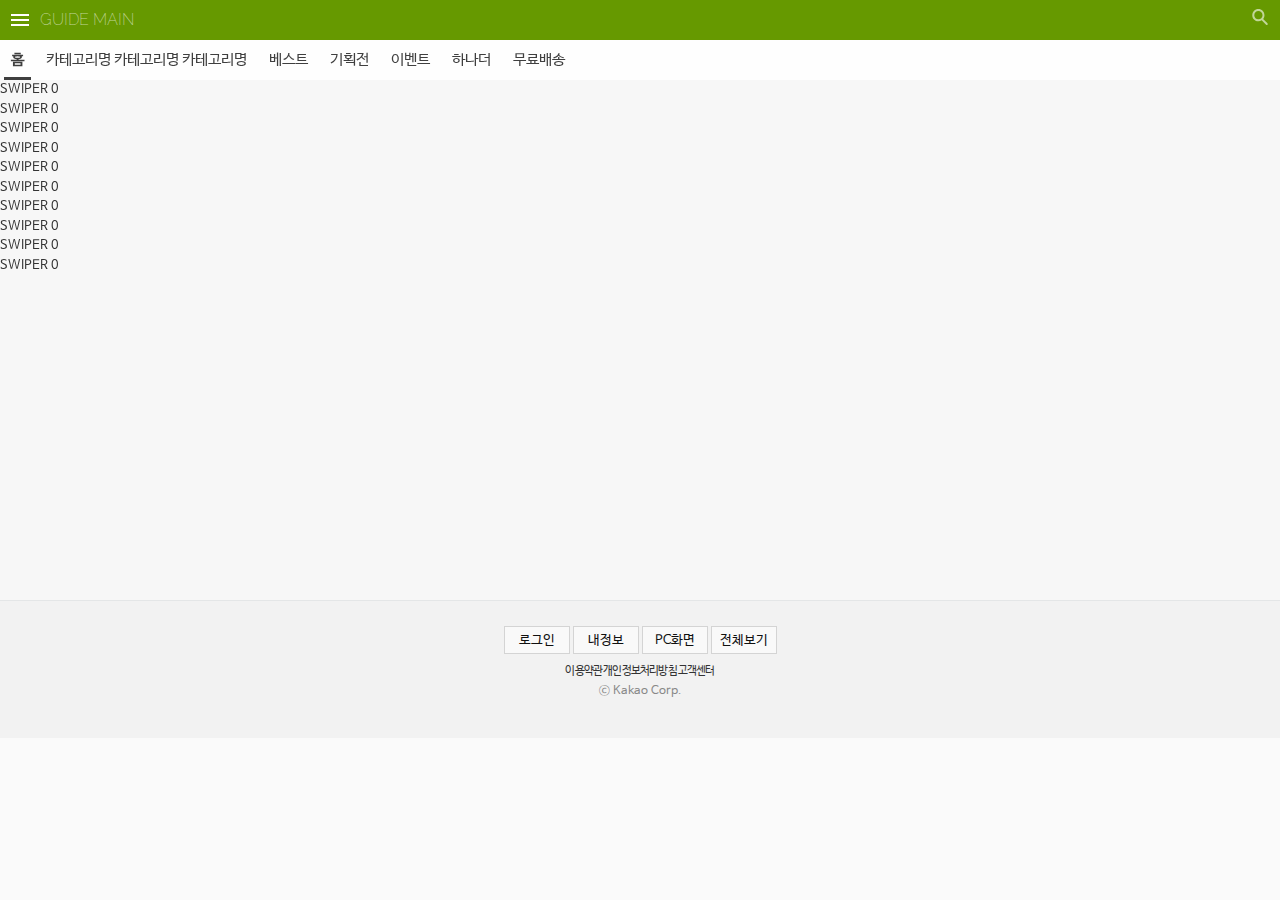
==== commit f38692d7: "main category name" ====
--- a/html/index.html
+++ b/html/index.html
@@ -77,7 +77,7 @@
   			<div class="gnb scroller" id="gnb">
   				<ul>
   					<li class="on"><a href="#gnb">홈</a></li>
-  					<li><a href="#gnb">해피딜</a></li>
+  					<li><a href="#gnb">카테고리명 카테고리명 카테고리명 </a></li>
   					<li><a href="#gnb">베스트</a></li>
   					<li><a href="#gnb">기획전</a></li>
   					<li><a href="#gnb">이벤트</a></li>
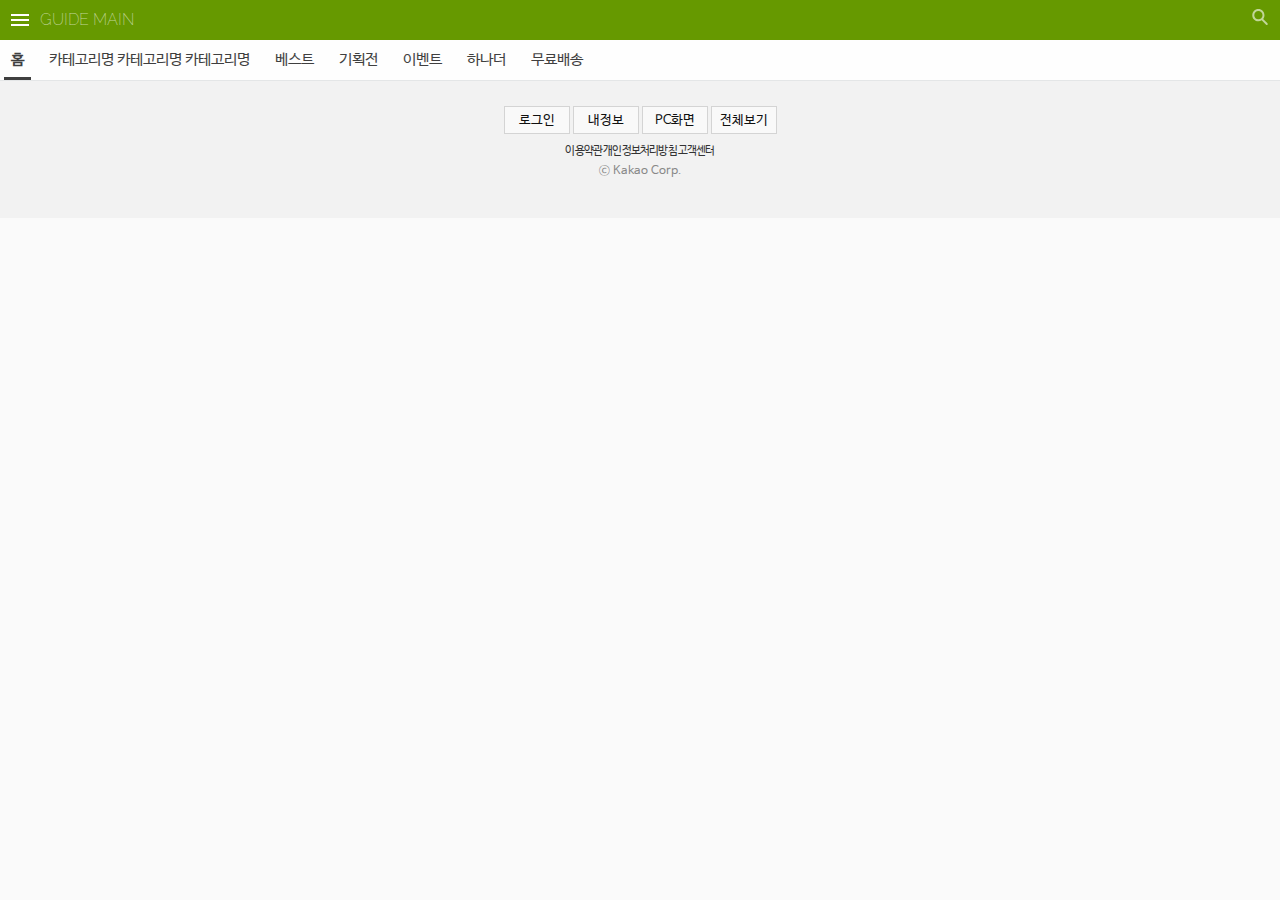
==== commit 57b5b930: "main gnb수정" ====
--- a/html/index.html
+++ b/html/index.html
@@ -74,7 +74,7 @@
   <div class="contents" id="contents">
   	<div class="main_top" id="main_top">
   		<div class="gnb_wrap">
-  			<div class="gnb scroller" id="gnb">
+  			<div class="gnb" id="gnb">
   				<ul>
   					<li class="on"><a href="#gnb">홈</a></li>
   					<li><a href="#gnb">카테고리명 카테고리명 카테고리명 </a></li>
@@ -113,7 +113,7 @@
   		}
 
   		// GNB RESIZE.
-  		function resizeNavigation() {
+  		/*function resizeNavigation() {
   			var W = 0;
   			var lis = $("#gnb li");
   			var li;
@@ -128,7 +128,7 @@
   			if (GNB_SCROLL != undefined) {
   				GNB_SCROLL.refresh();
   			}
-  		}
+  		}*/
 
   		$(window).load(function() {
   			initNavigation();
--- a/css/style.min.css
+++ b/css/style.min.css
@@ -1 +1 @@
-﻿body,div,dl,dt,dd,ul,ol,li,h1,h2,h3,h4,h5,h6,pre,code,form,fieldset,legend,textarea,p,blockquote,th,td,input,select,textarea,button{margin:0;padding:0}fieldset,img{border:0 none}dl,ul,ol,menu,li{list-style:none}blockquote,q{quotes:none}blockquote:before,blockquote:after{content:'';content:none}q:before,q:after{content:'';content:none}input,select,textarea{font-size:100%;vertical-align:middle}button{font-size:100%;vertical-align:middle;border:0 none;background-color:transparent;cursor:pointer}table{border-collapse:collapse;border-spacing:0}body{-webkit-text-size-adjust:none}input[type='text'],input[type='password'],input[type='submit'],input[type='search']{-webkit-appearance:none;border-radius:0}input:checked[type='checkbox']{background-color:#666}button{-webkit-appearance:button;border-radius:0;outline:none}input[type='button'],input[type='submit'],input[type='reset'],input[type='file']{-webkit-appearance:button;border-radius:0;outline:none}input[type='search']::-webkit-search-cancel-button{-webkit-appearance:none}input[type='tel']{border-radius:0;box-shadow:none;-webkit-appearance:none}body{background:#fafafa;font-size:13px;line-height:1.5;font-family:'NanumBarunGothic','나눔 고딕','Nanum Gothic','맑은 고딕',"돋움", Dotum, "굴림", Gulim, sans-serif;color:#333}th,td,input,select,textarea,button{font-size:13px;line-height:1.5;font-family:'NanumBarunGothic','나눔 고딕','Nanum Gothic','맑은 고딕',"돋움", Dotum, "굴림", Gulim, sans-serif;color:#333}a{color:#333;text-decoration:none}address,caption,cite,code,dfn,em,var{font-style:normal;font-weight:normal}h1,h2,h3,h4,h5,h6,strong{font-weight:normal}.clrfix:after{content:"";display:table;clear:both}@keyframes "mq"{0%{-moz-transform:translateX(100%);-webkit-transform:translateX(100%);transform:translateX(100%)}100%{-moz-transform:translateX(-100%);-webkit-transform:translateX(-100%);transform:translateX(-100%)}}@keyframes "rotate"{from{transform:rotate(0deg)}to{transform:rotate(360deg)}}@-moz-keyframes "rotate"{from{-moz-transform:rotate(0deg)}to{-moz-transform:rotate(360deg)}}@-webkit-keyframes "rotate"{from{-webkit-transform:rotate(0deg)}to{-webkit-transform:rotate(360deg)}}@keyframes "bounce"{10%,30%,50%,70%,90%{transform:translateY(-2px)}0%,20%,40%,60%,80%,100%{transform:translateY(2px)}}@-moz-keyframes "bounce"{10%,30%,50%,70%,90%{-moz-transform:translateY(-2px)}0%,20%,40%,60%,80%,100%{-moz-transform:translateY(2px)}}@-webkit-keyframes "bounce"{10%,30%,50%,70%,90%{-webkit-transform:translateY(-2px)}0%,20%,40%,60%,80%,100%{-webkit-transform:translateY(2px)}}.accessibility{position:absolute;top:0;left:0;width:0;height:0;overflow:hidden;visibility:hidden;font-size:0;line-height:0}.ir{display:block;overflow:hidden;position:absolute !important;width:1px !important;height:1px !important;padding:0 !important;font-size:0 !important;line-height:0 !important;-moz-opacity:0;-khtml-opacity:0;opacity:0}.scroller{overflow:hidden !important}.placeholder{color:#999 !important}*::-webkit-input-placeholder{color:#9f9f9f}*:-moz-placeholder{color:#9f9f9f}*::-moz-placeholder{color:#9f9f9f}*:-ms-input-placeholder{color:#9f9f9f}select{height:35px;padding:0 24px 0 8px;border:1px solid #bbb;font-size:13px;line-height:35px;color:#222;background:#fff url(../img/common/bg_select2.png) no-repeat right center;background-size:24px 7px;-webkit-background-size:24px 7px}input,textarea,select,button{-webkit-appearance:none;border-radius:0;outline:none;box-sizing:border-box;-webkit-box-sizing:border-box}img,input,select,textarea,label{vertical-align:middle}.cts_tit{position:fixed;top:40px;left:0;width:100%;height:39px;border-bottom:1px solid #132347;background:#fff;z-index:20;-webkit-transition:top 0.2s;-moz-transition:top 0.2s;-o-transition:top 0.2s;-ms-transition:top 0.2s;transition:top 0.2s;-webkit-backface-visibility:hidden;-webkit-transform:translateZ(0)}.cts_tit h2{overflow:hidden;position:relative;height:39px;padding:0 50px;font-size:16px;line-height:40px;color:#333;text-align:center}.cts_tit .back{position:absolute;top:0;left:0;display:block;width:45px;height:40px;background:url("../img/common/btn_cts_back.png") no-repeat 50% 50%;background-size:24px 22px;-webkit-background-size:24px 22px}.cts_tit .wish{position:absolute;top:0;right:0;display:block;width:45px;height:40px;background:url("../img/common/btn_cts_wish.png") no-repeat 50% 50%;background-size:24px 22px;-webkit-background-size:24px 22px}.cts_tit .sns{position:absolute;top:1px;right:0;display:block;width:45px;height:42px;background:url("../img/common/btn_gd_sns.png") no-repeat 50% 50%;background-size:16px 18px;-webkit-background-size:16px 18px}.cts_tit .ctg_sel{overflow:hidden;padding-top:5px}.cts_tit .ctg_sel select{border:0;font-size:14px;color:#333;font-weight:bold;background:url("../img/category/ico_bctg_off.png") no-repeat right 50%;background-size:21px 21px;-webkit-background-size:21px 21px}.cts_tit .ctg{display:inline-block;padding-right:26px;font-weight:bold;background:url("../img/category/ico_bctg_off.png") no-repeat right 50%;background-size:21px 21px;-webkit-background-size:21px 21px}.cts_tit .ctg.on{background-image:url("../img/category/ico_bctg_on.png");background-size:21px 21px;-webkit-background-size:21px 21px}.search_wrap{clear:both;overflow:hidden;position:relative}.search_wrap .s_type{position:absolute;right:12px;top:8px;width:39px;z-index:3}.search_wrap .s_type ul{position:relative;overflow:hidden;width:37px;padding-top:34px;border:1px solid #bbb;border-bottom:0}.search_wrap .s_type li{display:none;width:37px;height:33px;border-bottom:1px solid #bbb;background-color:#fff}.search_wrap .s_type li.on{display:block;position:absolute;left:0;top:0}.search_wrap .s_type button{display:block;width:37px;height:33px;background:url("../img/category/btn_lst_type.png") no-repeat 0 0;background-size:74px 99px;-webkit-background-size:74px 99px}.search_wrap .s_type li.t1 button{background-position:0 0}.search_wrap .s_type li.t2 button{background-position:0 -33px}.search_wrap .s_type li.t3 button{background-position:0 -66px}.search_wrap .s_type li.t1.on button{background-position:-37px 0}.search_wrap .s_type li.t2.on button{background-position:-37px -33px}.search_wrap .s_type li.t3.on button{background-position:-37px -66px}.sch_sort{clear:both;position:relative;height:43px;padding:8px 139px 0 12px}.sch_sort select{width:100%;color:#333}.sch_sort .s_catg{float:left;width:50%;padding-right:4px;box-sizing:border-box;-webkit-box-sizing:border-box}.sch_sort .s_sort{float:left;width:100%;font-size:12px;color:#333}.sch_sort .w50{width:50% !important}.sch_sort .s_filter{position:absolute;right:55px;top:8px;width:78px;height:33px;border:1px solid #bbb;background:#fff}.sch_sort .s_filter a{display:block;width:60px;height:33px;padding-right:18px;font-size:13px;line-height:35px;color:#333;text-align:center;background:url("../img/category/ico_lst_filter.png") no-repeat right 50%;background-size:18px 15px;-webkit-background-size:18px 15px}.catg_sel.tab_c10 .s_type ul{border-color:#bebebe}.catg_sel.tab_c10 .s_type li{border-color:#bebebe}.catg_sel.tab_c10 .s_type button{background:url("../img/category/btn_lst_type10.png") no-repeat 0 0;background-size:74px 99px;-webkit-background-size:74px 99px}.catg_sel.tab_c20 .s_type ul{border-color:#b75252}.catg_sel.tab_c20 .s_type li{border-color:#b75252}.catg_sel.tab_c20 .s_type button{background:url("../img/category/btn_lst_type20.png") no-repeat 0 0;background-size:74px 99px;-webkit-background-size:74px 99px}.catg_sel.tab_c30 .s_type ul{border-color:#084271}.catg_sel.tab_c30 .s_type li{border-color:#084271}.catg_sel.tab_c30 .s_type button{background:url("../img/category/btn_lst_type30.png") no-repeat 0 0;background-size:74px 99px;-webkit-background-size:74px 99px}.catg_sel.tab_c40 .s_type ul{border-color:#9a8a7a}.catg_sel.tab_c40 .s_type li{border-color:#9a8a7a}.catg_sel.tab_c40 .s_type button{background:url("../img/category/btn_lst_type40.png") no-repeat 0 0;background-size:74px 99px;-webkit-background-size:74px 99px}input{-webkit-appearance:none;border-radius:0;outline:none;box-sizing:border-box;-webkit-box-sizing:border-box}textarea{-webkit-appearance:none;border-radius:0;outline:none;box-sizing:border-box;-webkit-box-sizing:border-box}select{-webkit-appearance:none;border-radius:0;outline:none;box-sizing:border-box;-webkit-box-sizing:border-box;height:35px;padding:0 24px 0 8px;border:1px solid #bbb;font-size:13px;line-height:35px;color:#222;background:#fff url("../img/common/bg_select2.png") no-repeat right center;background-size:24px 7px;-webkit-background-size:24px 7px}select::-ms-expand{display:none}button{-webkit-appearance:none;border-radius:0;outline:none;box-sizing:border-box;-webkit-box-sizing:border-box}input[type="text"]{padding:0;height:35px;padding:0 8px;font-size:13px;background:#fff;border:1px solid #bebebe}input[type="text"]:disabled{background:#f8f8f8}input[type="password"]{padding:0;height:35px;padding:0 8px;font-size:13px;background:#fff;border:1px solid #bebebe}input[type="number"]{padding:0;height:35px;padding:0 8px;font-size:13px;background:#fff;border:1px solid #bebebe}input[type="tel"]{padding:0;height:35px;padding:0 8px;font-size:13px;background:#fff;border:1px solid #bebebe}input[type="email"]{padding:0;height:35px;padding:0 8px;font-size:13px;background:#fff;border:1px solid #bebebe}input[type="date"]{padding:0;height:35px;padding:0 8px;font-size:13px;background:#fff;border:1px solid #bebebe}[type="password"]:disabled{background:#f8f8f8}input[type="radio"]{height:20px;width:20px;background:url("../img/common/inp_rdo.png") no-repeat 0 0;background-size:20px 20px;border:0}input[type="radio"]:checked{background:url("../img/common/inp_rdo_checked.png") no-repeat 0 0;background-size:20px 20px}input[type="radio"]:disabled{background:url("../img/common/inp_rdo.png") no-repeat 0 0;background-size:20px 20px}input[type="checkbox"]{width:20px;height:20px;background:#fff;border:1px solid #bebebe}input[type="checkbox"]:checked{background:#fff url("../img/common/inp_chk.png") center center no-repeat;background-size:13px 10px;-webkit-background-size:13px 10px}.rdo_refund{margin:20px 12px 15px;border:1px solid #ddd}.rdo_refund li{padding:12px;border-top:1px solid #ddd}.rdo_refund li:first-child{border:none}.rdo_refund li label{color:#333;vertical-align:middle;font-size:14px}.btn_area{position:relative;margin:12px 0}a.btn_line01{display:inline-block;min-width:68px;height:30px;line-height:32px;font-size:12px;text-align:center;letter-spacing:-1px}button.btn_line01{display:inline-block;min-width:68px;height:30px;line-height:32px;font-size:12px;text-align:center;letter-spacing:-1px}.btn_line01.c01{color:#666;border:1px solid #999;background:#fff}.btn_line01.c02{color:#333;border:1px solid #666;background:#fff}.btn_line01.c03{color:#a5794d;border:1px solid #cca77d}.btn_line01.c04{color:#0162b1;border:1px solid #0162b1}.btn_line01.c05{color:#c66;border:1px solid #c66}a.btn_line02{display:inline-block;min-width:66px;height:28px;line-height:30px;font-size:12px;text-align:center;letter-spacing:-1px}button.btn_line02{display:inline-block;min-width:66px;height:28px;line-height:30px;font-size:12px;text-align:center;letter-spacing:-1px}.btn_line02.c01{color:#666;border:2px solid #999}.btn_line02.c02{color:#333;border:2px solid #333}.btn_line02.c03{color:#c66;border:2px solid #c66}.btn_line02.c04{color:#a5794d;border:2px solid #cca77d}.btn_line02.c05{color:#0162b1;border:2px solid #0162b1}a.btn_brd01{display:block;height:30px;line-height:32px;color:#333;font-size:12px;text-align:center}button.btn_brd01{display:block;height:30px;line-height:32px;color:#333;font-size:12px;text-align:center}.btn_brd01.c01{border:1px solid #333;background:#ededed}.btn_brd01.c02{border:1px solid #bbb;background:#fff}.btn_brd01.c03{color:#c06;border:1px solid #c66;background:#fff}.btn_brd01.c04{border:1px solid #a5794d;background:#fff}.btn_brd01.c05{border:1px solid #0162b1;background:#fff}a.btn_bg{display:block;height:32px;line-height:32px;color:#fff;font-size:13px;text-align:center}button.btn_bg{display:block;height:32px;line-height:32px;color:#fff;font-size:13px;text-align:center}.btn_bg.c01{background:#0162b1}.btn_bg.c02{background:#cc6666}.btn_bg.c03{background:#333}.btn_bg.c04{background:#ededed;color:#333}a.btn_bg02{display:block;height:34px;line-height:34px;color:#fff;font-size:13px;text-align:center}button.btn_bg02{display:block;height:34px;line-height:34px;color:#fff;font-size:13px;text-align:center}.btn_bg02.c01{background:#0162b1}.btn_bg02.c02{background:#cc6666}.btn_bg02.c03{background:#333}a.btn_bg03{display:block;height:50px;line-height:50px;color:#fff;font-size:16px;text-align:center}button.btn_bg03{display:block;height:50px;line-height:50px;color:#fff;font-size:16px;text-align:center}.btn_bg03.c01{background:#0162b1}.btn_bg03.c02{background:#cc6666}.btn_bg03.c03{background:#333}a.btn_bg04{display:block;height:37px;line-height:37px;color:#fff;font-size:13px;text-align:center}button.btn_bg04{display:block;height:37px;line-height:37px;color:#fff;font-size:13px;text-align:center}.btn_bg04.c01{background:#0162b1}.btn_bg04.c02{background:#cc6666}.btn_bg04.c03{background:#333}a.btn_brd02{display:block;height:33px;line-height:35px;color:#333;font-size:13px;text-align:center}button.btn_brd02{display:block;height:33px;line-height:35px;color:#333;font-size:13px;text-align:center}.btn_brd02.c01{border:1px solid #333;background:#fff}.btn_brd02.c02{border:1px solid #bbb;background:#fff}.btn_brd02.c03{color:#c06;border:1px solid #c66;background:#fff}.btn_brd02.c04{color:#a5794d;border:1px solid #a5794d;background:#fff}.btn_brd02.c05{color:#333;border:1px solid #333;background:#f8f8f8}.btn_brd02.c06{color:#666;border:1px solid #999;background:#fff}a.btn_brd03{display:block;height:38px;line-height:40px;color:#333;font-size:14px;text-align:center}button.btn_brd03{display:block;height:38px;line-height:40px;color:#333;font-size:14px;text-align:center}.btn_brd03.c01{color:#666;border:1px solid #666;background:#fff}.btn_brd03.c02{border:1px solid #0162b1;background:#fff}.btn_brd03.c03{border:1px solid #999;background:#f8f8f8}.btn_brd03.c04{color:#333;border:1px solid #333;background:#fff}.btn_brd03.c05{color:#666;border:1px solid #666;background:#fff}a.btn_bg06{display:block;height:40px;line-height:40px;color:#fff;font-size:15px;text-align:center}button.btn_bg06{display:block;height:40px;line-height:40px;color:#fff;font-size:15px;text-align:center}.btn_bg06.c01{background:#0162b1}.btn_bg06.c02{background:#c66}.btn_bg06.c03{background:#000}.btn_list02{margin:0}.btn_list02:after{display:block;clear:both;content:''}.btn_list02 li{float:left;width:50%}.btn_list02 li:first-child a{margin-right:4px}.btn_list02 li:last-child a{margin-left:4px}.btn_list03{margin:0 0 0 -8px}.btn_list03:after{display:block;clear:both;content:''}.btn_list03 li{float:left;width:33.3%}.btn_list03 li a{margin-left:8px}.btn_list04{margin:0 0 0 -8px}.btn_list04:after{display:block;clear:both;content:''}.btn_list04 li{float:left;width:25%}.btn_list04 li a{margin-left:8px}.goods_list_more{clear:both;height:40px;margin-top:-1px;border-bottom:1px solid #e7e7e7;background:#fff;z-index:1}.goods_list_more button{display:block;width:100%;height:40px;text-align:center;border-top:1px solid #e0e0e0;border-bottom:1px solid #e0e0e0}.goods_list_more button em{display:inline-block;padding-right:20px;font-size:14px;line-height:42px;color:#666;background:url("../img/category/ico_more_arr.png") no-repeat right 50%;background-size:12px 8px;-webkit-background-size:12px 8px}.goods_more{clear:both;height:40px;margin-top:-1px;border-bottom:1px solid #e7e7e7;background:#fff;z-index:1}.goods_more button{display:block;width:100%;height:40px;text-align:center;border-top:1px solid #e0e0e0;border-bottom:1px solid #e0e0e0}.goods_more button em{display:inline-block;padding-right:20px;font-size:14px;line-height:42px;color:#666;background:url("../img/category/ico_more_arr2.png") no-repeat right 50%;background-size:12px 12px;-webkit-background-size:12px 12px}.main_list_more{clear:both;height:38px;margin:12px 12px 0 12px;border-bottom:1px solid #e7e7e7;background:#fff}.main_list_more button{display:block;width:100%;height:38px;text-align:center;border:1px solid #e0e0e0}.main_list_more button em{display:inline-block;padding-right:20px;font-size:14px;line-height:38px;color:#666;background:url("../img/category/ico_more_arr.png") no-repeat right 50%;background-size:12px 8px;-webkit-background-size:12px 8px}.btn_mymore{border-bottom:1px solid #e7e7e7}.btn_mymore a{position:relative;display:block;padding:12px 0;border-top:1px solid #e0e0e0;border-bottom:1px solid #e0e0e0;font-size:14px;color:#666;text-align:center;background:#fff}.btn_mymore a .ico{padding-right:18px;background:url(../img/my/ico_arr03.png) right center no-repeat;background-size:12px 7px}.mlike_opt{position:relative;padding:8px 12px;border-top:1px solid #ccc;border-bottom:1px solid #ddd;background:#ededed}.mlike_opt:after{display:block;position:absolute;top:0;left:0;right:0;border-top:1px solid #e1e1e1;content:''}.mlike_opt ul{padding-right:146px}.mlike_opt ul:after{display:block;clear:both;content:''}.mlike_opt ul li{float:left;width:50%}.mlike_opt ul li a{display:block}.mlike_opt ul li:first-child a{margin-right:3px}.mlike_opt ul li:last-child a{margin-left:3px}.mlike_opt .btn_r{position:absolute;right:12px;top:8px;width:140px}.mlike_opt .btn_r a{display:block}.tbl_address{width:100%;border-top:1px solid #bebebe}.tbl_address thead th{padding:12px 0;background:#f3f3f3;color:#666;text-align:center}.tbl_address th{padding:15px 12px;color:#333;border-bottom:1px solid #e7e7e7;font-size:14px;vertical-align:text-top;padding:20px 0}.tbl_address td{padding:15px 12px;color:#333;border-bottom:1px solid #e7e7e7;font-size:14px;padding:15px 12px}.tbl_address td .card img{width:100%}.tbl_wel{width:100%;margin:20px 0 0;border-top:1px solid #333}.tbl_wel thead th{padding:8px 0 7px;background:#f3f3f3;color:#666;font-size:14px;text-align:center;vertical-align:middle;border-left:none;border-bottom:1px solid #ddd}.tbl_wel thead th span{display:block;font-size:11px}.tbl_wel th{padding:15px 12px;color:#333;border-bottom:1px solid #ddd;border-left:1px solid #ddd;font-size:14px;vertical-align:text-top;padding:20px 0}.tbl_wel th:first-child{border-left:none}.tbl_wel td{padding:15px 12px;color:#333;border-bottom:1px solid #ddd;border-left:1px solid #ddd;font-size:14px;padding:15px 10px}.tbl_wel td:first-child{border-left:none}.tbl_wel td .card img{width:100%}.gd_size .g_tbl{clear:both;overflow:hidden;margin-right:-1px}.gd_size .g_tbl table{width:100%;table-layout:fixed;margin-bottom:10px;border-top:1px solid #999}.gd_size .g_tbl thead th{height:27px;border-bottom:1px solid #ddd;border-right:1px solid #ddd;text-align:center;font-size:13px;color:#666;font-weight:bold;background:#f3f3f3}.gd_size .g_tbl thead th.th{padding-left:12px;color:#333;text-align:left}.gd_size .g_tbl tbody th{padding-left:12px;border-bottom:1px solid #ddd;border-right:1px solid #ddd;font-size:12px;text-align:left}.gd_size .g_tbl td{height:27px;border-bottom:1px solid #ddd;border-right:1px solid #ddd;text-align:center;font-size:13px;color:#666}.gd_drv{clear:both;overflow:hidden}.gd_drv .g_tbl{clear:both;overflow:hidden}.gd_drv .g_tbl table{width:100%;table-layout:fixed;margin-bottom:10px;border-top:1px solid #ddd;border-left:1px solid #ddd}.gd_drv .g_tbl th{padding:15px 0 15px 12px;border-bottom:1px solid #ddd;border-right:1px solid #ddd;font-size:13px;color:#666;text-align:left;background:#f8f8f8}.gd_drv .g_tbl td{padding:15px 12px;border-bottom:1px solid #ddd;border-right:1px solid #ddd;font-size:13px;color:#333}.ps_tabs{clear:both;overflow:hidden;padding:15px 12px;border-top:1px solid #ccc;background:#fff}.ps_tabs li{float:left;width:50%;height:40px;border:1px solid #ddd;border-right:0;box-sizing:border-box;-webkit-box-sizing:border-box;background:#f5f6f7}.ps_tabs li:last-child{border-right:1px solid #ddd}.ps_tabs li a{display:block;width:100%;height:40px;font-size:14px;line-height:40px;color:#333;text-align:center}.ps_tabs li.on{border-color:#ca9e71;background:#ca9e71}.ps_tabs li.on a{color:#fff;font-weight:bold}.ps_tabs li.on+li{border-left:0}.write_tab{padding:15px 12px;border-bottom:1px solid #ddd;background:#fff}.write_tab ul:after{display:block;clear:both;content:''}.write_tab ul li{float:left;width:50%;text-align:center}.write_tab ul li a{display:block;font-size:14px;line-height:40px;height:38px;border:1px solid #ddd;background:#f5f6f7}.write_tab ul li:first-child a{border-right:none}.write_tab ul li:last-child a{border-left:none}.write_tab ul li.on a{font-weight:bold;color:#fff;border-color:#0162b1;background:#0162b1}.tab_exchange{padding:15px 12px}.tab_exchange:after{display:block;clear:both;content:''}.tab_exchange li{float:left;width:50%;background:#fff}.tab_exchange li a{display:block;padding:12px 0;color:#333;font-size:15px;text-align:center;border:1px solid #ccc}.tab_exchange li:first-child a{border-right:none}.tab_exchange li:last-child a{border-left:none}.tab_exchange li a.on{background:#132347;color:#fff;font-weight:bold;border-color:#132347}.pre_return{margin:15px 12px}.pre_return .tab{background:#f5f6f7}.pre_return .tab:after{display:block;clear:both;content:''}.pre_return .tab li{float:left;width:33.33%}.pre_return .tab li:first-child a{border-left:1px solid #ddd}.pre_return .tab li a{display:block;color:#333;font-size:14px;text-align:center;border:1px solid #ddd;border-left:none;height:38px;line-height:40px}.pre_return .tab li a.on{background:#cca77d;border-color:#cca77d;color:#fff;font-weight:bold;margin-left:-1px}.pre_return.tab2 .tab li{width:50%}.notice_menu{padding:16px 12px;background:#fff}.notice_menu .tab{background:#f5f6f7}.notice_menu .tab:after{display:block;clear:both;content:''}.notice_menu .tab li{float:left;width:33.33%}.notice_menu .tab li:first-child a{border-left:1px solid #ddd}.notice_menu .tab li a{display:block;color:#333;font-size:14px;text-align:center;border:1px solid #ddd;border-left:none;line-height:40px}.notice_menu .tab li a.on{background:#0162b1;border-color:#0162b1;color:#fff;font-weight:bold;margin-left:-1px}.notice_menu.tab2 .tab li{width:50%}.tabmenu .tab_tit{padding:0 12px 15px}.tabmenu .tab_tit:after{display:block;clear:both;content:''}.tabmenu .tab_tit li{float:left;width:50%;text-align:center}.tabmenu .tab_tit li span{display:block;color:#999;font-size:15px;height:40px;line-height:40px;border:1px solid #ddd;border-bottom:1px solid #333;background:#f5f6f7;margin-left:-1px}.tabmenu .tab_tit li span em{font-size:12px}.tabmenu .tab_tit li:last-child span{border-left:1px solid #333}.tabmenu .tab_tit li.on span{font-weight:bold;color:#333;background:#fff;border-color:#333;border-bottom:none}.tabmenu .tab_tit li.on em{font-weight:bold}.tabmenu .tab_con>div{display:none}.tabmenu .tab_con>div.on{display:block}.faq_menu{padding:15px 12px;background:#f5f6f7}.faq_menu .tab:after{display:block;clear:both;content:''}.faq_menu .tab li{float:left;width:33.33%;border:1px solid #eee;margin:0 -1px -1px 0;background:#fff;box-sizing:border-box;-webkit-box-sizing:border-box}.faq_menu .tab li a{display:block;color:#333;font-size:14px;text-align:center;letter-spacing:-0.05em;line-height:40px;border:0}.faq_menu .tab li a.on{background:#494949;color:#fff;font-weight:bold;border:none}.faq_menu .tab.notice li{float:left;width:33.33%}.ord_payment{margin:0 12px 7px;border:1px solid #bebebe;background:#fff}.tab_pay{padding:12px 8px}.tab_pay:after{display:block;clear:both;content:''}.tab_pay>li{float:left;width:25%;text-align:center;color:#666;font-size:11px}.tab_pay>li a{position:relative;display:block;height:68px;margin:0 4px;border:1px solid #bebebe}.tab_pay>li a span{display:block;font-size:12px;color:#666;letter-spacing:-1px}.tab_pay>li a:before{display:block;content:'';width:50px;height:45px;margin:0 auto;background:url(../img/order/tab_pay.png) no-repeat;background-size:200px 150px}.tab_pay>li a.selected{border-color:#0162b1;background:#0162b1}.tab_pay>li a.selected span{color:#fff;font-weight:bold}.tab_pay>li a.disable{border-color:#ccc;background:#f5f6f7}.tab_pay>li a.disable span{color:#ccc;font-weight:normal}.tab_pay>li.pay01 a:before{background-position:0 0}.tab_pay>li.pay01 a.selected:before{background-position:0 -50px}.tab_pay>li.pay01 a.disable:before{background-position:0 -100px}.tab_pay>li.pay02 a:before{background-position:-50px 0;height:37px}.tab_pay>li.pay02 a span{padding:0 9px;font-size:11px}.tab_pay>li.pay02 a.selected:before{background-position:-50px -50px}.tab_pay>li.pay02 a.disable:before{background-position:-50px -100px}.tab_pay>li.pay03 a:before{background-position:-100px 0}.tab_pay>li.pay03 a.selected:before{background-position:-100px -50px}.tab_pay>li.pay03 a.disable:before{background-position:-100px -100px}.tab_pay>li.pay04 a:before{background-position:-150px -50px}.tab_pay>li.pay04 a.selected{border-color:#dcc600;background:#fae100}.tab_pay>li.pay04 a.selected:before{background-position:-150px -50px}.tab_pay>li.pay04 a.selected span{color:#3a1e1d;font-weight:bold}.tab_pay>li.pay04 a.disable:before{background-position:-150px -100px}.goods_list .tlist li .g_bnf{overflow:hidden;display:block;height:15px;padding-top:2px;font-size:11px;line-height:15px;vertical-align:middle}.goods_list .tlist li .g_bnf span{float:left;margin-left:5px;padding-left:6px;background:url("../img/category/bu_list_bnf.png") no-repeat left 50%;background-size:2px 2px;-webkit-background-size:2px 2px}.goods_list .tlist li .g_bnf span:first-child{margin-left:0;padding-left:0;background:none}.goods_list .tlist li .g_bnf .bnf{color:#534f4c}.goods_list .tlist li .g_bnf .bnf1{color:#d7321e}.goods_list .tlist li .g_bnf .bnf2{color:#439de9}.goods_list .tlist li .g_bnf .bnf3{color:#0262af}.goods_list .tlist li .g_bnf .bnf4{color:#ad181a}.goods_list .tlist li .g_bnf .bnf5{color:#f4b301}.goods_list .tlist li .g_bnf .bnf6{color:#fe5a01}.goods_list .tlist li .g_bnf .bnf7{color:#a57b53}.goods_list .tlist li .g_bnf .bnf8{color:#a9a9a9}.dimlay{display:none;position:fixed;top:0;left:0;z-index:110;width:100%;height:100%;background:#111625;filter:alpha(opacity=85);opacity:0.85;-moz-opacity:0.85;-webkit-backface-visibility:hidden;-webkit-transform:translateZ(0)}.layer_fix{display:none;position:fixed;left:0;top:0;width:100%;height:100%;background:#fff;z-index:111}.layer_fix .pop_tit{position:fixed;top:0;left:0;width:100%;height:45px;line-height:45px;text-align:center;font-size:16px;font-weight:bold;color:#333;border-bottom:1px solid #132347;background:#fff;z-index:99;-webkit-backface-visibility:hidden;-webkit-transform:translateZ(0)}.layer_fix .pop_con{overflow-y:auto;position:relative;height:100%;padding:60px 12px;box-sizing:border-box;-webkit-box-sizing:border-box;-webkit-overflow-scrolling:touch;-webkit-transform:translateZ(0)}.layer_fix .btn_close{position:fixed;right:0;top:0;width:17px;height:17px;padding:14px;z-index:9999;background:url(../img/common/pop_close01.png) center center no-repeat;background-size:17px 17px;-webkit-backface-visibility:hidden;-webkit-transform:translateZ(0)}.layer_pop{display:none;position:fixed;left:0;top:0;width:100%;z-index:9999;-webkit-backface-visibility:hidden;-webkit-transform:translateZ(0)}.layer_pop .pop_con{position:relative;margin:50px;padding:12px;background:rgba(17,22,37,0.85)}.layer_pop .pop_con .btn_close{position:absolute;right:12px;top:12px;width:17px;height:17px;z-index:9999;background:url(../img/common/pop_close02.png) no-repeat;background-size:17px 17px}.layer_pop .pop_con .btn_close span{width:15px;height:15px;font-size:0;text-indent:-9999px}.layer_pop .pop_con .pop_tit{color:#fff}.layer_pop .pop_con .pop_txt{color:#fff;font-size:13px}.top_chkbox{margin-bottom:10px;height:22px}.top_chkbox label{font-size:12px;line-height:18px}.top_chkbox input{width:20px;height:20px}.top_chkbox .right{float:right}.top_chkbox .right a{display:inline-block;margin-left:17px}.top_chkbox .right a span{line-height:0;font-size:0;color:transparent}.top_chkbox .right a.btn_wish{width:19px;height:17px;background:url(../img/order/basket_wish.png) no-repeat;background-size:19px 35px}.top_chkbox .right a.btn_wish.on{background-position:0 -17px}.top_chkbox .right a.btn_del{width:15px;height:15px;background:url(../img/order/basket_del.png) no-repeat;background-size:15px 15px}.pop_zzim{top:50% !important;margin-top:-200px}.pop_con .zzim_box{margin:30px 0 0;text-align:center}.pop_con .zzim_box p{color:#fff;font-size:13px;font-size:16px}.pop_con .zzim_box em{font-weight:bold}.pop_con .zzim_box .ico{padding-top:28px;background:url(../img/order/ico_zzim.png) top center no-repeat;background-size:23px 21px}.pop_con .zzim_box .etc{margin:50px 0 10px;font-size:13px}.pop_con .zzim_box .cbtn{margin:30px 0 8px}.pop_con .zzim_box .cbtn a{display:inline-block;width:115px;padding:12px 0;color:#333;font-size:14px;font-weight:bold;letter-spacing:-1px;text-align:center;background:#fff}.pop_con .zzim_box.sale{padding:44px 0 38px;background:url(../img/order/ico_sale.png) top center no-repeat;background-size:41px 32px}.pop_con .zzim_box.dday{padding:44px 0 38px;background:url(../img/order/ico_dday.png) top center no-repeat;background-size:39px 28px}.layer_con{display:none;position:fixed;left:0;top:0;width:100%;z-index:9999;-webkit-backface-visibility:hidden}.layer_con .pop_con{position:relative;margin:0 12px;background:#fff}.layer_con .pop_con h3{height:46px;margin:0 12px;border-bottom:1px solid #999;font-size:16px;line-height:46px;color:#000;font-weight:bold;text-align:center}.layer_con .pop_con .pop_txt{overflow:hidden}.layer_con .pop_con .zzim_box .cbtn{padding:25px 0 15px 0}.layer_con .pop_con .zzim_box .cbtn a{display:block;width:120px;height:36px;margin:0 auto;font-size:14px;line-height:37px;color:#333;font-weight:bold;text-align:center;background:#fff}.layer_con .btn_close{clear:both;display:block;height:41px;margin:0 12px;border-top:1px solid #bebebe;font-size:14px;line-height:41px;color:#666;text-align:center;background:#fff}.layer_con .branch{max-height:315px;overflow:hidden;overflow-y:auto;-webkit-overflow-scrolling:touch}.layer_con .branch .tit{height:43px;padding-left:18px;font-size:13px;line-height:45px;color:#666;background:url("../img/common/bu_dot_bnf.png") no-repeat 12px 50%;background-size:2px 2px;-webkit-background-size:2px 2px}.layer_con .branch ul{padding:0 12px}.layer_con .branch ul li{height:48px;padding:12px;border:1px solid #bebebe;border-bottom:0}.layer_con .branch ul li:last-child{border-bottom:1px solid #bebebe}.layer_con .branch ul li a{display:block;width:100%;height:72px}.layer_con .branch ul li .dt{overflow:hidden;display:block;height:18px;padding-left:16px;font-size:13px;line-height:18px;color:#666;font-weight:bold}.layer_con .branch ul li .dd{overflow:hidden;display:block;height:32px;padding-left:16px;font-size:13px;line-height:16px;color:#666}.layer_con .branch ul li.on{border-color:#a5794d}.layer_con .branch ul li.on+li{border-top:1px solid #a5794d}.layer_con .branch ul li.on .dt{color:#a5794d;background:url("../img/category/ico_bro.png") no-repeat 0 50%;background-size:10px 13px;-webkit-background-size:10px 13px}.layer_con .branch ul li.on .dd{color:#a5794d}.layer_con .sns{overflow:hidden;padding:18px 4px 0 4px}.layer_con .sns li{float:left;width:58px;height:100px;padding:0 3px}.layer_con .sns li a{display:block;width:58px;height:47px;padding-top:53px;font-size:12px;line-height:14px;color:#333;text-align:center}.layer_con .sns li a.fb{background:url("../img/goods/ico_sns_fb.png") no-repeat 50% 0;background-size:45px 45px;-webkit-background-size:45px 45px}.layer_con .sns li a.ks{background:url("../img/goods/ico_sns_ks.png") no-repeat 50% 0;background-size:45px 45px;-webkit-background-size:45px 45px}.layer_con .sns li a.nb{background:url("../img/goods/ico_sns_nb.png") no-repeat 50% 0;background-size:45px 45px;-webkit-background-size:45px 45px}.layer_con .sns li a.ln{background:url("../img/goods/ico_sns_ln.png") no-repeat 50% 0;background-size:45px 45px;-webkit-background-size:45px 45px}.layer_con .sns li a.kt{background:url("../img/goods/ico_sns_kt.png") no-repeat 50% 0;background-size:45px 45px;-webkit-background-size:45px 45px}.layer_con .sns li a.is{background:url("../img/goods/ico_sns_is.png") no-repeat 50% 0;background-size:45px 45px;-webkit-background-size:45px 45px}.layer_con .sns li a.ur{background:url("../img/goods/ico_sns_ur.png") no-repeat 50% 0;background-size:45px 45px;-webkit-background-size:45px 45px}.layer_con .sns .sns_ur .info{color:#333;font-size:13px}.layer_con .sns .sns_ur .info:before{content:'';display:inline-block;width:25px;height:25px;margin-right:5px;vertical-align:middle;background:url(../img/goods/ico_sns_ur.png) no-repeat 50% 0;background-size:24px 24px;-webkit-background-size:24px 24px}.layer_con .sns .sns_ur .urbox{margin:10px 0 12px;padding:15px 12px;border:1px solid #ddd}.layer_con .sns .sns_ur .urbox textarea{display:block;width:100%;height:50px;overflow:hidden;border:0;font-size:12px;color:#666}.fc01{color:#333}.fc02{color:#666}.fc03{color:#999}.fc04{color:#0162b1}.absL{position:absolute;top:0;left:0}.absR{position:absolute;top:0;right:0}.alL{text-align:left}.alC{text-align:center}.alR{text-align:right}.w10{width:10% !important}.w20{width:20% !important}.w30{width:30% !important}.w40{width:40% !important}.w50{width:50% !important}.w60{width:60% !important}.w70{width:70% !important}.w80{width:80% !important}.w90{width:90% !important}.w100{width:100% !important}.mt10{margin-top:10px !important}.mt20{margin-top:20px !important}.mt30{margin-top:30px !important}.mt40{margin-top:40px !important}.mt50{margin-top:50px !important}.mt60{margin-top:60px !important}.btn_back{position:fixed;bottom:10px;left:12px;display:block;width:40px;height:40px;z-index:110;-webkit-transform:translateZ(0)}.btn_back a{display:block;width:40px;height:40px;background:rgba(0,0,0,0.5)}.btn_top{position:fixed;bottom:10px;right:12px;display:block;width:40px;height:40px;z-index:110;-webkit-transform:translateZ(0)}.btn_top a{display:block;width:40px;height:40px;background:rgba(0,0,0,0.5)}.pageing{padding:30px 0 0;font-size:0;text-align:center;line-height:0}.pageing a{text-decoration:none;display:inline-block;width:24px;height:24px;margin:0 2px;border:1px solid #e5e5e5;color:#888;font-size:13px;line-height:22px;vertical-align:top;box-sizing:border-box;font-weight:700}.pageing a:hover{border:1px solid #666;color:#333;font-weight:700}.pageing a:active{border:1px solid #666;color:#333;font-weight:700}.pageing a:focus{border:1px solid #666;color:#333;font-weight:700}.pageing strong{display:inline-block;width:24px;height:24px;margin:0 2px;border:1px solid #e5e5e5;color:#888;font-size:13px;line-height:22px;vertical-align:top;box-sizing:border-box;font-weight:700;border:1px solid #666;color:#333;font-weight:700}.pageing strong:hover{border:1px solid #666;color:#333;font-weight:700}.pageing strong:focus{border:1px solid #666;color:#333;font-weight:700}.pageing strong:active{border:1px solid #666;color:#333;font-weight:700}.pageing .prev{position:relative;height:24px;padding:0;font-size:0;text-indent:-99999px;line-height:0;margin-right:8px}.pageing .prev:after{content:'';display:block;position:absolute;top:50%;left:50%;margin:-4px 0 0 -3px;width:8px;height:8px;border:solid #333;border-width:0 1px 1px 0;padding:3px;transform:rotate(135deg);-webkit-transform:rotate(135deg)}.pageing .next{position:relative;height:24px;padding:0;font-size:0;text-indent:-99999px;line-height:0;margin-left:8px}.pageing .next:after{content:'';display:block;position:absolute;top:50%;left:50%;margin:-4px 0 0 -5px;width:8px;height:8px;border:solid #333;border-width:0 1px 1px 0;padding:3px;transform:rotate(-45deg);-webkit-transform:rotate(-45deg)}.pageing span{display:inline-block;width:30px;height:30px;border:1px solid #e5e5e5;text-indent:-9999px}.header{position:fixed;left:0;top:0;width:100%;min-width:320px;height:40px;z-index:100;background:#690;-webkit-transition:top 0.2s;-moz-transition:top 0.2s;-o-transition:top 0.2s;-ms-transition:top 0.2s;transition:top 0.2s;-webkit-backface-visibility:hidden;-webkit-transform:translateZ(0)}.header .head{position:relative;width:100%;height:40px}.header .head h1{height:40px;padding:0 70px 0 40px}.header .head h1 a{display:block;line-height:40px}.header .head h1 a b{font-size:16px;color:rgba(255,255,255,0.6);font-family:'Raleway-Thin', 'NanumBarunGothicLight';font-weight:400;vertical-align:top}.header .head .left_open{display:block;position:absolute;top:0;left:0;width:40px;height:40px}.header .head .hnb{position:absolute;top:0;right:0;width:40px;height:40px;z-index:99}.header .head .hnb li{text-align:right}.header .head .hnb li.sch button{display:inline-block;width:40px;height:40px}.header .head .hnb li.sch button svg{width:16px;fill:rgba(255,255,255,0.6)}.lnb_wrap{display:none;position:fixed;width:100%;height:100%;top:0;bottom:0;left:-100%;z-index:200;-webkit-backface-visibility:hidden;backface-visibility:hidden;-webkit-transform:translateZ(0);-webkit-backface-visibility:hidden}.lnb_wrap .lnb{position:relative;width:100%;height:100%}.lnb .lnb_cont{position:relative;height:100%;margin-right:40px}.lnb .lnb_cls{position:absolute;top:0;right:0;width:40px;height:40px;background:#333}.lnb .lnb_cls .left_cls{position:relative;display:block;width:100%;height:100%}.lnb .lnb_cls .left_cls:before{content:'';position:absolute;left:20px;top:8px;height:24px;width:2px;background:#fff;transform:rotate(45deg)}.lnb .lnb_cls .left_cls:after{content:'';position:absolute;left:20px;top:8px;height:24px;width:2px;background:#fff;transform:rotate(-45deg)}.lnb a{-webkit-backface-visibility:hidden;backface-visibility:hidden;-webkit-transform:translateZ(0)}.lnb_dim{display:none;position:fixed;width:100%;height:100%;top:0;bottom:0;left:0;background:#111625;filter:alpha(opacity=85);opacity:0.85;-moz-opacity:0.85;z-index:190;-webkit-backface-visibility:hidden;-webkit-transform:translateZ(0)}.container{padding:50px 0 0}.main_top{position:fixed;left:0;top:40px;width:100%;min-width:320px;height:40px;z-index:50;-webkit-transition:top 0.2s;-moz-transition:top 0.2s;-o-transition:top 0.2s;-ms-transition:top 0.2s;transition:top 0.2s;-webkit-backface-visibility:hidden;-webkit-transform:translateZ(0)}.main_top .gnb_wrap{position:relative;width:100%;background:#fff;filter:alpha(opacity=80);opacity:0.8;-moz-opacity:0.8}.main_top .gnb_wrap .gnb{position:relative;width:100%;height:40px}.main_top .gnb_wrap .gnb ul{overflow:hidden;position:absolute;top:0;left:0;width:100%;height:40px;z-index:2}.main_top .gnb_wrap .gnb ul li{overflow:hidden;float:left;height:40px}.main_top .gnb_wrap .gnb ul li a{display:block;width:auto;height:40px;padding:0 7px;margin:0 4px;font-size:15px;line-height:40px;color:#111;box-sizing:border-box;-webkit-box-sizing:border-box;text-align:center}.main_top .gnb_wrap .gnb ul li.on a{border-bottom:3px solid #111;font-weight:bold}.contents{clear:both;position:relative;width:100%;height:100%;min-width:320px;padding-top:80px;background:#f7f7f7;overflow:hidden}.contents .slide_cont{position:relative;min-height:200px}.m_cts{overflow:hidden;position:relative;clear:both;height:100% !important;margin:0 auto;z-index:2;-webkit-backface-visibility:hidden;-moz-backface-visibility:hidden;-ms-backface-visibility:hidden;-o-backface-visibility:hidden;backface-visibility:hidden}.head_up .header{top:-50px}.head_up .cts_tit{top:0}.head_up .goods_wrap .catg_nav{top:45px}.head_bn .header{top:50px}.head_bn .cts_tit{top:100px}.head_bn .contents{padding-top:144px}.head_up.head_bn .header_bn{top:-100px}.head_up.head_bn .header{top:-50px}.head_up.head_bn .cts_tit{top:0}.head_up .main_top{top:0}.head_bn .main_top{top:100px}.head_up.head_bn .main_top{top:0}.loading{top:50%;left:50%;text-align:center;padding:250px 0}.loading-bar{display:inline-block;margin:0 2px;width:3px;height:18px;border-radius:4px;animation:loading 1s ease-in-out infinite}.loading-bar:nth-child(1){background-color:#66cc99;animation-delay:0}.loading-bar:nth-child(2){background-color:#39e573;animation-delay:0.09s}.loading-bar:nth-child(3){background-color:#51c051;animation-delay:.18s}.loading-bar:nth-child(4){background-color:#27ae60;animation-delay:.27s}@keyframes loading{0%{transform:scale(1)}20%{transform:scale(1, 2.2)}40%{transform:scale(1)}}.d_foot,.d_foot .list_foot{margin:0 auto;text-align:center}.d_foot{width:100%;padding:25px 0 39px;border-top:1px solid #e4e6e7;background-color:#f2f2f2;clear:both}.d_foot .list_foot{display:inline-block;width:auto;height:28px;font-size:0;vertical-align:top}.d_foot .list_foot li{display:inline-block;padding-left:3px;vertical-align:top}.d_foot .list_foot li:first-child{padding-left:0}.d_foot .list_foot li a{display:block;width:64px;height:26px;border:1px solid #d4d4d4;font-size:13px;line-height:27px;color:#101010;background-color:#f9f9f9;vertical-align:top}.d_foot .copr_info{display:block;padding-top:10px;font-size:11px;line-height:15px;color:#d9d9d9;letter-spacing:-.075em;clear:both}.d_foot .info_policy{display:block;padding-bottom:5px}.d_foot .link_kakaocorp,.d_foot .link_policy{display:inline-block;margin:0 6px;font-size:12px;color:#888;vertical-align:top}.d_foot .link_kakaocorp{letter-spacing:0}.sch_none_msg{clear:both;overflow:hidden;background:#fff}.sch_none_msg .msg{padding:45px 6px;border-bottom:1px solid #e7e7e7;font-size:16px;line-height:20px;color:#999;text-align:center}.sch_none_msg .txt{padding:20px 0 20px 6px}.sch_none_msg .txt li{padding:0 3px 0 8px;font-size:13px;line-height:17px;color:#666;background:url("../img/category/bu_tx_line.png") no-repeat 0 6px;background-size:5px 1px;-webkit-background-size:5px 1px}.sch_nodata{background:#fff;padding:10px 12px 20px}.sch_nodata .box{padding:50px 6px;color:#666;font-size:16px;text-align:center;border-top:1px solid #ddd;border-bottom:1px solid #ddd}.sch_nodata .box em{font-weight:bold}.sch_nodata ul{margin-top:15px;margin-left:8px}.sch_nodata ul li{margin-top:5px;font-size:13px;color:#666}.sch_nodata ul li:before{content:'- ';margin-left:-8px}.sch_order{padding:15px 12px}.sch_order ul{background:#fff}.sch_order ul:after{display:block;clear:both;content:''}.sch_order ul li{float:left;width:20%;background:#fff;text-align:center;line-height:38px}.sch_order ul li a{display:block;border:1px solid #ccc;border-left:none;font-size:14px;color:#333;letter-spacing:-1px}.sch_order ul li:first-child a{border-left:1px solid #ccc}.sch_order ul li a.on{color:#fff;background:#0162b1;font-weight:bold;border-color:#0162b1;margin-left:-1px}.sch_order .sch_period{display:none;position:relative;margin-top:12px;padding:0 20% 0 0}.sch_order .sch_period .inp_box{margin-right:8px}.sch_order .sch_period .inp_box:after{display:block;clear:both;content:''}.sch_order .sch_period .inp_box input{float:left;width:47%;padding:0;font-size:13px;color:#333;text-indent:8px}.sch_order .sch_period .inp_box .dash{float:left;width:5%;height:35px;line-height:33px;font-size:14px;text-align:center}.sch_order .sch_period .btn{position:absolute;top:0;right:0;width:20%}.sch_order .sch_period .btn a{display:block;height:33px;line-height:35px;background:#f8f8f8;font-size:13px;color:#333;border:1px solid #333;text-align:center}.sch_order .sch_period p{padding:12px 0 0;color:#666;font-size:13px;letter-spacing:-1px}.sch_order.gray{border-top:2px solid #e7e7e7;border-bottom:1px solid #ddd;background:#ededed}.sch_point{padding:15px 12px}.sch_point ul{background:#fff}.sch_point ul:after{display:block;clear:both;content:''}.sch_point ul li{float:left;width:33.33%;background:#fff;text-align:center;line-height:38px}.sch_point ul li a{display:block;border:1px solid #ccc;border-left:none;font-size:14px;color:#333;letter-spacing:-1px}.sch_point ul li:first-child a{border-left:1px solid #ccc}.sch_point ul li a.on{color:#fff;background:#0162b1;font-weight:bold;border-color:#0162b1;margin-left:-1px}.sch_point .sch_period{display:none;position:relative;margin-top:12px;padding:0 20% 0 0}.sch_point .sch_period .inp_box{margin-right:8px}.sch_point .sch_period .inp_box:after{display:block;clear:both;content:''}.sch_point .sch_period .inp_box input{float:left;width:47%;padding:0;font-size:13px;color:#333;text-indent:8px}.sch_point .sch_period .inp_box .dash{float:left;width:5%;height:35px;line-height:33px;font-size:14px;text-align:center}.sch_point .sch_period .btn{position:absolute;top:0;right:0;width:20%}.sch_point .sch_period .btn a{display:block;height:33px;line-height:35px;background:#f8f8f8;font-size:13px;color:#333;border:1px solid #333;text-align:center}.sch_point .sch_period p{padding:12px 0 0;color:#666;font-size:13px;letter-spacing:-1px}.sch_point.gray{border-top:2px solid #e7e7e7;border-bottom:1px solid #ddd;background:#ededed}.basket_notice{padding:0 12px 20px}.basket_notice h3{color:#333;font-size:13px;margin:20px 0 5px;font-weight:bold;letter-spacing:-1px}.basket_notice li{color:#666;font-size:12px;margin-bottom:5px;padding-left:8px}.basket_notice li:before{content:'- ';margin-left:-8px}.basket_nolist{padding:50px 0 30px;margin:0 12px;border-bottom:1px solid #ccc}.basket_nolist .txt{padding-top:65px;text-align:center;color:#999;font-size:16px;background:url(../img/order/ico_basket_no.png) top center no-repeat;background-size:45px 45px}.basket_nolist .btn_area a{width:139px}.my_noti{padding:20px 12px 10px;background:#ededed}.my_noti ul li{padding:0 0 5px 8px;font-size:13px;color:#666;letter-spacing:-1px}.my_noti ul li:before{content:'- ';margin-left:-8px}.my_noti .stxt{font-size:13px;color:#999;letter-spacing:-1px;margin:0 0 15px}.my_noti.brdN{border-top:none}.pay_method{margin:6px 0 0;border-top:1px solid #ddd;border-bottom:1px solid #ddd;background:#fff}.pay_method dl{position:relative;margin:0 12px}.pay_method dl:last-child dd{border-bottom:none}.pay_method dt{position:absolute;left:0;top:0;width:102px;padding:15px 0;font-size:14px;color:#666;letter-spacing:-1px}.pay_method dd{padding:15px 0 15px 102px;border-bottom:1px solid #e7e7e7;font-size:14px;color:#333;letter-spacing:-1px}.pay_method dd em{font-weight:bold}.plan_noti{overflow:hidden;margin:0 0 6px 0;border-bottom:1px solid #bebebe;background:#fff}.plan_noti dt{height:40px;padding-left:32px;border-top:1px solid #bebebe;font-size:14px;line-height:42px;color:#333;background:url("../img/category/ico_noti_dt.png") no-repeat 12px 50%;background-size:17px 16px;-webkit-background-size:17px 16px}.plan_noti dt button{display:block;width:100%;height:40px;font-size:14px;line-height:42px;color:#333;font-weight:bold;text-align:left;background:url("../img/category/ico_arr2_off.png") no-repeat right 50%;background-size:25px 7px;-webkit-background-size:25px 7px}.plan_noti dt button.on{background:url("../img/category/ico_arr2_on.png") no-repeat right 50%;background-size:25px 7px;-webkit-background-size:25px 7px}.plan_noti dd{display:none;overflow:hidden;padding:12px 12px 7px 12px;border-top:1px solid #ddd;background:#f8f8f8}.plan_noti dd li{padding-left:10px;margin-bottom:5px;font-size:13px;line-height:16px;color:#666;background:url("../img/category/bu_dot_noti.png") no-repeat left 6px;background-size:4px 2px;-webkit-background-size:4px 2px}.my_nolist{padding:45px 12px}.my_nolist .txt{padding-top:65px;text-align:center;color:#999;font-size:16px;background:url(../img/order/ico_basket_no.png) top center no-repeat;background-size:45px 45px}.my_nolist .btn_area a{width:139px}.goods_lst_none{overflow:hidden;height:70px;padding-top:90px;margin-bottom:6px;margin-top:-1px;border-top:1px solid #ddd;border-bottom:1px solid #ddd;font-size:16px;color:#999;text-align:center;background:#fff url("../img/goods/ico_doc.png") no-repeat 50% 35px;background-size:39px 44px;-webkit-background-size:39px 44px}.main_best_wrap{position:relative}.main_best_wrap .md_re_bn{position:relative}.md_re_bn ul{clear:both;-webkit-box-sizing:border-box;box-sizing:border-box;padding-right:1px}.md_re_bn ul li{width:75px}.md_re_bn ul li:first-child{border-left:1px solid #ccc}.md_re_bn ul li a{display:block;text-align:center;padding:5px;height:60px;border:1px solid #ccc;border-left:none}.md_re_bn ul li.on a span{font-weight:bold}.md_re_bn ul li a span{display:block;margin:5px 0 0;color:#333;font-size:11px;line-height:11px;letter-spacing:-1px}.md_re_bn ul li a span.all{margin:0;line-height:60px}.md_re_bn ul li img{margin-top:0;width:40px;height:40px}.ax_cnt{overflow:hidden}.main_kims_wrap{overflow:hidden;position:relative;max-width:640px;clear:both;margin:0px auto}.main_best_wrap .title{padding:20px 0 15px;text-align:center;background:#fff}.main_best_wrap .title h3{font-size:22px;color:#333;font-weight:bold}.main_best_wrap .title .txt{font-size:12px;color:#333}.goods_list{clear:both;overflow:hidden}.goods_list li{position:relative;float:left;width:50%;overflow:hidden;border-bottom:1px solid #e7e7e7}.goods_list li .g_wrap{position:relative;max-width:320px;padding:10px;margin:0 auto;box-sizing:border-box;-webkit-box-sizing:border-box}.goods_list li .g_link{display:block}.goods_list li .g_img{position:relative;clear:both;overflow:hidden;display:block;min-height:10px}.goods_list li .g_img img{display:block;max-width:100%;height:auto}.goods_list li .g_img .dis_percent{position:absolute;top:5px;left:5px;width:31px;height:31px;color:#f33;font-size:8px;line-height:31px;text-align:center;border:2px solid #f33;border-radius:50% 50%;background:rgba(255,255,255,0.4)}.goods_list li .g_img .dis_percent strong{font-weight:bold;font-size:15px}.goods_list li .g_brd{display:block;overflow:hidden;height:15px;margin:9px 0 5px 0;font-size:13px;line-height:15px;font-weight:bold;color:#333;text-overflow:ellipsis;white-space:nowrap;word-wrap:normal}.goods_list li .g_tit{display:block;overflow:hidden;height:30px;margin:5px 0 6px;font-size:13px;line-height:15px;color:#666;text-overflow:ellipsis;display:-webkit-box;-webkit-line-clamp:2;-webkit-box-orient:vertical;word-wrap:break-word}.goods_list li .g_nor{position:relative;display:block;min-height:31px;height:31px}.goods_list li .g_land{position:relative;display:block;overflow:hidden;width:100%;padding:0;min-height:31px;height:31px}.goods_list li .g_prc{display:table-cell;vertical-align:bottom}.goods_list li .g_prc .org{display:block;height:12px;font-size:10px;line-height:12px;color:#999;letter-spacing:-1px}.goods_list li .g_prc .sale{display:block;height:18px;font-size:11px;line-height:20px;color:#333}.goods_list li .g_prc .sale b{font-size:16px;font-weight:bold;vertical-align:-1px}.main_kims_bn:after{content:'';clear:both;display:block}@font-face{font-family:NanumBarunGothic;src:local(※),url(../font/NanumBarunGothic.eot) format("eot"),url(../font/NanumBarunGothic.woff) format("woff"),url(../font/NanumBarunGothic.ttf) format("ttf")}@font-face{font-family:NanumBarunGothicBold;src:local(※),url(../font/NanumBarunGothicBold.eot) format("eot"),url(../font/NanumBarunGothicBold.woff) format("woff"),url(../font/NanumBarunGothicBold.ttf) format("ttf")}@font-face{font-family:NanumBarunGothicLight;src:local(※),url(../font/NanumBarunGothicLight.eot) format("eot"),url(../font/NanumBarunGothicLight.woff) format("woff"),url(../font/NanumBarunGothicLight.ttf) format("ttf")}@font-face{font-family:Raleway-Thin;src:local(※),url(../font/raleway-extralight.svg) format("svg"),url(../font/raleway-extralight.eot) format("eot"),url(../font/raleway-extralight.woff) format("woff"),url(../font/raleway-extralight.ttf) format("ttf")}@font-face{font-family:Raleway-Bold;src:local(※),url(../font/raleway-bold-webfont.eot) format("eot"),url(../font/raleway-bold-webfont.woff) format("woff"),url(../font/raleway-bold-webfont.ttf) format("ttf")}@font-face{font-family:Microsoft-YaHei;src:local(※),url(../font/MicrosoftYaHei.eot) format("eot"),url(../font/MicrosoftYaHei.woff) format("woff"),url(../font/MicrosoftYaHei.ttf) format("ttf")}.fc01{color:#333}.fc02{color:#666}.fc03{color:#999}.fc04{color:#f16f33}.catg_nav{padding:12px 0 8px;border-bottom:1px solid #ccc;background:#fff}.catg_nav ul{padding:0 12px}.catg_nav ul:after{display:block;clear:both;content:''}.catg_nav li{float:left;padding-left:16px;font-size:14px;height:16px;line-height:16px;color:#333;background:url("../img/common/ico_nav_arr.png") no-repeat 0 50%;background-size:6px 10px;-webkit-background-size:6px 10px}.catg_nav li:first-child{background:none;padding-left:0;margin-left:0}.catg_nav li a{color:#666}.catg_nav li:after{content:'';margin-right:9px}.catg_sel{clear:both;height:35px;padding:8px 12px;border-bottom:1px solid #e0e0e0;background:#fff}.catg_sel .s_catg select{width:100%;font-size:14px;color:#333}.catg_sel.plan_sel{position:relative;width:100%;height:53px;padding-right:55px;margin-top:0;z-index:4;box-sizing:border-box;-webkit-box-sizing:border-box;-webkit-backface-visibility:hidden;-webkit-transform:translate3d(0, 0, 0);box-shadow:0 1px #e7e7e7}.search_wrap .catg_sel.plan_sel .s_type{right:11px;top:8px}.search_wrap .bd_top{border-top:1px solid #ddd}.catg_sel.plan_sel+div{margin-bottom:-1px}.catg_sel+.goods_list{border-top:0}.catg_sel+.brand_best{margin-top:6px}.catg_sel.tab_c10 select{border-color:#bebebe;color:#333}.catg_sel.tab_c20 select{border-color:#b75252;color:#b75252;background:#fff url("../img/common/bg_select20.png") no-repeat right center;background-size:24px 7px;-webkit-background-size:24px 7px}.catg_sel.tab_c30 select{border-color:#084271;color:#084271;background:#fff url("../img/common/bg_select30.png") no-repeat right center;background-size:24px 7px;-webkit-background-size:24px 7px}.catg_sel.tab_c40 select{border-color:#9a8a7a;color:#9a8a7a;background:#fff url("../img/common/bg_select40.png") no-repeat right center;background-size:24px 7px;-webkit-background-size:24px 7px}.catg_sel.tab_c50 select{border-color:#763c36;color:#763c36;background:#fff url("../img/common/bg_select50.png") no-repeat right center;background-size:24px 7px;-webkit-background-size:24px 7px}.catg_tabs{clear:both;padding:0 12px;height:45px;background:#fff;border-top:1px solid #ddd}.catg_tabs li{float:left;width:33.3%;height:45px}.catg_tabs li a{display:block;height:45px;font-size:16px;line-height:46px;color:#333;text-align:center;font-family:'Raleway-Thin', 'NanumBarunGothicLight'}.catg_tabs li a.on{height:43px;border-bottom:2px solid #f36f35;color:#0e0e0e;font-weight:bold}.layer_fix .sch_fix{position:fixed;top:0;left:0;width:100%;height:62px;background:#fff;z-index:98;-webkit-backface-visibility:hidden;-webkit-transform:translateZ(0)}.layer_fix .sch_del{display:none;position:fixed;right:78px;top:20px;width:20px;height:20px;background:url("../img/category/btn_sch_del.png") no-repeat 0 0;background-size:20px 20px;-webkit-background-size:20px 20px;z-index:99;-webkit-backface-visibility:hidden}.layer_fix .sch_btn{position:fixed;right:43px;top:10px;display:block;width:40px;height:40px;background:url("../img/category/btn_sch_form.png") no-repeat 0 0;background-size:40px 38px;-webkit-background-size:40px 38px;z-index:99;-webkit-backface-visibility:hidden}.layer_fix .sch_wrap{height:52px;padding:10px 43px 0 12px;background:#242424}.layer_fix .sch_box{height:30px;padding:10px 60px 0 2px;background:#fff}.layer_fix .sch_box input{width:100%;height:22px;border:0;font-size:14px;line-height:20px;color:#333;vertical-align:top}.layer_fix .sch_box input::-webkit-input-placeholder,.layer_fix .sch_box input::-moz-placeholder,.layer_fix .sch_box input:-moz-placeholder,.layer_fix .sch_box input:-ms-input-placeholder{font-size:14px;color:#999}.layer_fix .sch_scroll{overflow-y:hidden;position:relative;height:100%;padding-top:62px;box-sizing:border-box;-webkit-box-sizing:border-box;-webkit-overflow-scrolling:touch;-webkit-transform:translateZ(0)}.layer_fix .sch_word{display:none;clear:both;position:relative;overflow:hidden;width:100%}.layer_fix .sch_word .s_word{position:relative;background:#FFF}.layer_fix .sch_word .s_word li{position:relative;height:43px;padding:0 10px;border-bottom:1px solid #e1e1e1}.layer_fix .sch_word .s_word li a{display:block;overflow:hidden;height:43px;font-size:14px;line-height:43px;color:#666}.layer_fix .sch_word .s_word li a b{color:#f36f35;font-weight:normal}.layer_fix .sch_word .s_msg,.layer_fix .sch_word .msg{position:relative;height:43px;padding:0 10px;border-bottom:1px solid #e9e9ea;font-size:14px;line-height:43px;color:#999;background:#FFF}.layer_fix .sch_keyword{clear:both;overflow:hidden;background:#fff;height:100%}.layer_fix .sch_keyword dl{position:relative;overflow:hidden;padding:43px 0 0 0;height:100%}.layer_fix .sch_keyword dl dd{display:none}.layer_fix .sch_keyword dl dt:first-child+dd{display:block}.layer_fix .sch_keyword .f_word dt{position:absolute;top:0;left:50%;width:50%;height:43px}.layer_fix .sch_keyword .f_word dt button{display:block;width:100%;height:43px;border:0;border-bottom:1px solid #242424;font-size:14px;line-height:44px;color:#999;background:#f5f6f7}.layer_fix .sch_keyword .f_word dt button.on{border-bottom:0;color:#242424;font-weight:bold;background:#fff}.layer_fix .sch_keyword .f_word dt:first-child{left:0;border-right:1px solid #242424;font-weight:bold;box-sizing:border-box;-webkit-box-sizing:border-box}.layer_fix .sch_keyword .f_word dd{display:none;height:90%;background:#f5f6f7;overflow:auto}.layer_fix .sch_keyword .f_word dt:first-child+dd{display:block;background:#fff}.layer_fix .sch_keyword .f_word dd ol{overflow:hidden;margin-right:-1px}.layer_fix .sch_keyword .f_word dd ol li{width:100%;border-right:1px solid #e1e1e1;box-sizing:border-box;-webkit-box-sizing:border-box}.layer_fix .sch_keyword .f_word dd ol a .ico{position:absolute;right:12px;top:0;width:43px;height:43px;font-size:14px;line-height:44px;color:#666;text-align:right}.layer_fix .sch_keyword .f_word dd ol a .up{color:#f36f35;background:url("../img/category/ico_up.png") no-repeat 0 50%;background-size:8px 11px;-webkit-background-size:8px 11px}.layer_fix .sch_keyword .f_word dd ol a .down{background:url("../img/category/ico_down.png") no-repeat 0 50%;background-size:8px 11px;-webkit-background-size:8px 11px}.layer_fix .sch_keyword .f_word dd li{position:relative;height:43px;border-bottom:1px solid #e1e1e1;background:#fff}.layer_fix .sch_keyword .f_word dd li a{display:block;overflow:hidden;height:43px;padding-left:10px;font-size:14px;line-height:44px;color:#666}.layer_fix .sch_keyword .f_word dd li a:focus span{text-decoration:underline}.layer_fix .sch_keyword .f_word dd li a .num{display:inline-block;width:20px;color:#999;padding-right:10px;text-align:center}.layer_fix .sch_keyword .f_word dd li.rank a{color:#f36f35}.layer_fix .sch_keyword .f_word dd li.rank a .num{color:#f36f35}.layer_fix .sch_keyword .f_word dd ul li a{margin-right:40px}.layer_fix .sch_keyword .f_word dd li .del{position:absolute;right:0;top:0;width:33px;height:43px;background:url("../img/category/btn_kwd_del.png") no-repeat 50% 50%;background-size:12px 12px;-webkit-background-size:12px 12px}.layer_fix .sch_keyword .f_word dd .s_del{height:50px;padding-left:10px;background:#f5f6f7}.layer_fix .sch_keyword .f_word dd .s_del button{display:inline-block;padding-right:16px;font-size:13px;line-height:50px;color:#999;background:url("../img/category/ico_recycle.png") no-repeat right 50%;background-size:12px 12px;-webkit-background-size:12px 12px}.layer_fix .sch_keyword .f_word .s_msg{clear:both;height:100px;padding-top:120px;font-size:14px;line-height:20px;color:#999;text-align:center;background:url("../img/category/ico_noti.png") no-repeat 50% 65px;background-size:45px 45px;-webkit-background-size:45px 45px}.layer_fix .sch_qr .sch_wrap{padding-left:58px}.layer_fix .sch_qr .sch_wrap .qr{position:absolute;top:10px;left:8px;display:block;width:41px;height:38px;border:1px solid #454545;background:url("../img/category/btn_qr.png") no-repeat 0 0;background-size:41px 38px;-webkit-background-size:41px 38px}.search_wrap{clear:both;overflow:hidden;position:relative}.search_wrap:before{display:block;clear:both;content:'';height:1px}.sch_kwd{position:relative;overflow:hidden;border-bottom:1px solid #ccc;border-top:1px solid #ccc;background:#fff}.sch_kwd dl{clear:both;position:relative;padding:9px 30px 0 47px}.sch_kwd dt{position:absolute;left:12px;top:9px;width:39px;height:23px;padding-left:7px;font-size:12px;line-height:23px;color:#fff;background:url("../img/category/bg_kwd_dt.png") no-repeat 0 0;background-size:38px 23px;-webkit-background-size:38px 23px}.sch_kwd dd{overflow:hidden;height:30px;padding:1px 0 0 10px}.sch_kwd dd a{display:inline-block;margin:0 10px 9px 0;font-size:14px;line-height:23px;color:#666}.sch_kwd dd a:after{display:block;clear:both;content:''}.sch_kwd dd.on a{float:left;width:50%;margin-right:0}.sch_kwd button{display:block;position:absolute;right:0;top:10px;width:27px;height:20px;background:url("../img/category/btn_kwd_arr.png") no-repeat right 0;background-size:27px 40px;-webkit-background-size:27px 40px}.sch_kwd button.on{background-position:0 -20px}.sch_sort{clear:both;position:relative;height:43px;padding:8px 139px 0 12px}.sch_sort select{width:100%;color:#333}.sch_sort .s_catg{float:left;width:50%;padding-right:4px;box-sizing:border-box;-webkit-box-sizing:border-box}.sch_sort .s_sort{float:left;width:100%;font-size:12px;color:#333}.sch_sort .w50{width:50% !important}.sch_sort .s_filter{position:absolute;right:55px;top:8px;width:78px;height:33px;border:1px solid #bbb;background:#fff}.sch_sort .s_filter a{display:block;width:60px;height:33px;padding-right:18px;font-size:13px;line-height:35px;color:#333;text-align:center;background:url("../img/category/ico_lst_filter.png") no-repeat right 50%;background-size:18px 15px;-webkit-background-size:18px 15px}.search_wrap .s_type{position:absolute;right:12px;top:8px;width:39px;z-index:3}.search_wrap .s_type ul{position:relative;overflow:hidden;width:37px;padding-top:34px;border:1px solid #bbb;border-bottom:0}.search_wrap .s_type li{display:none;width:37px;height:33px;border-bottom:1px solid #bbb;background-color:#fff}.search_wrap .s_type li.on{display:block;position:absolute;left:0;top:0}.catg_sel.tab_c10 .s_type ul{border-color:#bebebe}.catg_sel.tab_c20 .s_type ul{border-color:#b75252}.catg_sel.tab_c30 .s_type ul{border-color:#084271}.catg_sel.tab_c40 .s_type ul{border-color:#9a8a7a}.catg_sel.tab_c50 .s_type ul{border-color:#763c36 !important}.catg_sel.tab_c10 .s_type li{border-color:#bebebe}.catg_sel.tab_c20 .s_type li{border-color:#b75252}.catg_sel.tab_c30 .s_type li{border-color:#084271}.catg_sel.tab_c40 .s_type li{border-color:#9a8a7a}.catg_sel.tab_c50 .s_type li{border-color:#763c36 !important}.search_wrap .s_type button{display:block;width:37px;height:33px;background:url("../img/category/btn_lst_type.png") no-repeat 0 0;background-size:74px 99px;-webkit-background-size:74px 99px}.catg_sel.tab_c10 .s_type button{background:url("../img/category/btn_lst_type10.png") no-repeat 0 0;background-size:74px 99px;-webkit-background-size:74px 99px}.catg_sel.tab_c20 .s_type button{background:url("../img/category/btn_lst_type20.png") no-repeat 0 0;background-size:74px 99px;-webkit-background-size:74px 99px}.catg_sel.tab_c30 .s_type button{background:url("../img/category/btn_lst_type30.png") no-repeat 0 0;background-size:74px 99px;-webkit-background-size:74px 99px}.catg_sel.tab_c40 .s_type button{background:url("../img/category/btn_lst_type40.png") no-repeat 0 0;background-size:74px 99px;-webkit-background-size:74px 99px}.catg_sel.tab_c50 .s_type button{background:url("../img/category/btn_lst_type50.png") no-repeat 0 0;background-size:74px 99px;-webkit-background-size:74px 99px}.search_wrap .s_type li.t1 button{background-position:0 0}.search_wrap .s_type li.t2 button{background-position:0 -33px}.search_wrap .s_type li.t3 button{background-position:0 -66px}.search_wrap .s_type li.t1.on button{background-position:-37px 0}.search_wrap .s_type li.t2.on button{background-position:-37px -33px}.search_wrap .s_type li.t3.on button{background-position:-37px -66px}.sch_none_msg{clear:both;overflow:hidden;background:#fff}.sch_none_msg .msg{padding:45px 6px;border-bottom:1px solid #e7e7e7;font-size:16px;line-height:20px;color:#666;text-align:center}.sch_none_msg .txt{padding:20px 12px}.sch_none_msg .txt li{padding:0 3px 0 8px;font-size:13px;line-height:17px;color:#666;background:url("../img/category/bu_tx_line.png") no-repeat 0 6px;background-size:5px 1px;-webkit-background-size:5px 1px}.sch_detail{position:relative;clear:both;overflow:hidden;padding:15px 12px;height:100%;overflow-y:auto}.sch_detail dl{position:relative;padding-top:40px}.sch_detail dt{position:absolute;top:0;left:50%;width:50%;height:40px}.sch_detail dt:first-child{left:0}.sch_detail dt button{display:block;width:100%;height:40px;border-top:1px solid #ccc;border-right:1px solid #ccc;border-bottom:1px solid #000;font-size:14px;line-height:44px;color:#999;background:#f5f6f7}.sch_detail dt:first-child button{border-left:1px solid #ccc;border-right:0}.sch_detail dt button.on{border:1px solid #000;border-bottom:0;color:#333;font-weight:bold;background:#fff}.sch_detail dd{display:none;position:relative;padding-bottom:20px}.sch_detail dd .chk_lst{overflow:hidden;margin-bottom:10px;border:1px solid #ddd;box-shadow:0 1px 0 #e7e7e7}.sch_detail dd .chk_lst ul{overflow:hidden;margin:0 -1px -1px 0}.sch_detail dd .chk_lst li{position:relative;float:left;width:50%;height:45px;box-sizing:border-box;-webkit-box-sizing:border-box;border-bottom:1px solid #ddd;border-right:1px solid #ddd}.sch_detail dd .chk_lst.col3 li{width:33.33%}.sch_detail dd .chk_lst li label{display:block;overflow:hidden;height:44px;padding:0 40px 0 12px;font-size:14px;line-height:45px;color:#666;text-overflow:ellipsis;white-space:nowrap}.sch_detail dd .chk_lst li input[type="checkbox"]:checked+label{color:#f36f35;font-weight:bold}.sch_detail dd .chk_lst li input[type="checkbox"]:disabled+label{color:#ccc}.sch_detail dd .chk_lst li span{position:absolute;top:0;right:5px;width:45px;height:44px;line-height:44px;color:#666;font-size:12px;text-align:right}.sch_detail dd .clr_lst{overflow:hidden;padding:8px 10px 8px 13px;margin-bottom:10px;border:1px solid #ddd;box-shadow:0 1px 0 #e7e7e7}.sch_detail dd .clr_lst li{float:left;width:35px;height:35px;padding:8px 5px}.sch_detail dd .clr_lst li label{display:block;overflow:hidden;width:27px;height:27px;padding:3px;border:1px solid #ccc;background:#fff}.sch_detail dd .clr_lst li label em{display:block;width:27px;height:27px}.sch_detail dd .clr_lst li label em img{display:block;width:27px;height:27px}.sch_detail dd .clr_lst li input[type="checkbox"]:checked+label{padding:2px;border:2px solid #242424}.sch_detail dd .clr_lst li input[type="checkbox"]:disabled+label{border:1px solid #eee}.sch_detail dd .price{position:relative;overflow:hidden;padding:15px 80px 15px 6px;margin-bottom:10px;border-top:1px solid #ddd;border-bottom:1px solid #ddd;box-shadow:0 1px 0 #e7e7e7}.sch_detail dd .price .inp{float:left;width:46%}.sch_detail dd .price .inp input{width:100%;height:32px;padding-right:6px;text-indent:0;font-size:16px;line-height:32px;color:#333;font-weight:bold;text-align:right;box-sizing:border-box;-webkit-box-sizing:border-box}.sch_detail dd .price .tx{float:left;width:8%;font-size:15px;line-height:32px;color:#666;text-align:center}.sch_detail dd .price .bt{position:absolute;right:6px;top:15px;display:block;width:65px;height:32px}.sch_detail dd .price .bt button{display:block;width:65px;height:32px;font-size:13px;line-height:34px;color:#fff;font-weight:bold;background:#242424}.sch_detail dd .reset{position:absolute;right:0;top:11px;display:block;width:125px;height:28px;padding-right:24px;border:1px solid #ccc;font-size:13px;line-height:30px;color:#666;text-align:center;background:url("../img/category/ico_reset.png") no-repeat right 50%;background-size:24px 13px;-webkit-background-size:24px 13px}.sch_detail dd .txt{height:52px;padding:0 100px 0 6px;font-size:13px;line-height:52px;color:#999}.sch_detail dt:first-child+dd{display:block}.sch_detail dt:first-child+dd .reset{width:95px}.sch_detail dd h4{padding-left:6px;font-size:16px;line-height:35px;color:#333;font-weight:bold}.sch_dtl_btn{position:fixed;bottom:0;left:0;width:100%;height:45px}.sch_dtl_btn button{display:block;float:left;width:50%;text-align:center}.sch_dtl_btn button em{display:inline-block;font-size:15px;line-height:47px;color:#fff;letter-spacing:-0.5px}.sch_dtl_btn .re{background:#cfcfcf}.sch_dtl_btn .re em{padding:0 0 0 20px;background:url("../img/category/sch_dtl_re.png") no-repeat left center;background-size:14px 14px;-webkit-background-size:14px 14px}.sch_dtl_btn .ok{background:#f46f36}.sch_dtl_btn .ok em{font-weight:bold}.pop_sch_dtl{position:relative;clear:both;overflow:hidden;height:100%;overflow-y:auto}.pop_sch_dtl:after{content:'';display:block;width:100%;height:45px}.pop_sch_dtl dl{position:relative;border-bottom:#bcbcbc 1px solid}.pop_sch_dtl dl dt{height:44px}.pop_sch_dtl dl dt button{display:block;position:relative;height:44px;width:100%;padding:0 0 0 12px;line-height:44px;box-sizing:border-box;text-align:left;letter-spacing:-0.5px}.pop_sch_dtl dl dt button:before{content:'';display:block;position:absolute;right:12px;top:17px;width:18px;height:10px;background:url("../img/category/sch_dtl_bt.png") no-repeat 0 0;background-size:18px 10px;-webkit-background-size:18px 10px}.pop_sch_dtl dl dt button b{font-size:15px;color:#2d2d2d}.pop_sch_dtl dl dt button em{display:none;margin:0 0 0 5px;font-size:13px;color:#999}.pop_sch_dtl dl dd{display:none;overflow:hidden;border-top:#bcbcbc 1px solid;background:#f5f6f7}.pop_sch_dtl dl dd ul{overflow:hidden;width:100%;position:relative}.pop_sch_dtl dl dd ul li{float:left;position:relative;height:43px;line-height:43px;box-sizing:border-box}.pop_sch_dtl dl dd ul li label{display:block;overflow:hidden;position:relative;width:auto;height:100%;padding:0 12px;font-size:14px;color:#666;box-sizing:border-box;text-align:left;letter-spacing:-0.5px}.pop_sch_dtl dl dd ul li label span{display:block;width:100%;overflow:hidden;text-overflow:ellipsis;white-space:nowrap;box-sizing:border-box}.pop_sch_dtl .active dt button em{display:inline-block}.pop_sch_dtl .active dt button:before{background:url("../img/category/sch_dtl_bt_on.png") no-repeat 0 0;background-size:18px 10px;-webkit-background-size:18px 10px}.pop_sch_dtl dl dd ul li input[type="checkbox"]:checked+label{color:#f36f35;font-weight:bold}.pop_sch_dtl dl dd ul li input[type="checkbox"]:checked+label span{font-weight:bold}.pop_sch_dtl dl dd ul li input[type="checkbox"]:disabled+label{color:#3f3f41}.pop_sch_dtl dl dd.brd ul li label span{position:relative;padding:0 55px 0 0}.pop_sch_dtl dl dd.brd ul li label em{position:absolute;right:10px;top:0;height:43px}.pop_sch_dtl dl dd.n2 ul:before{content:'';display:block;position:absolute;top:0;left:50%;width:1px;height:100%;background:#e1e1e1}.pop_sch_dtl dl dd.n2 ul li{width:50%}.pop_sch_dtl dl dd.n2 ul li:nth-child(2n+1):before{content:'';display:block;position:absolute;bottom:-1px;left:0;width:200%;height:1px;background:#e1e1e1}.pop_sch_dtl dl dd.n3 ul:before{content:'';display:block;position:absolute;top:0;left:33.3%;width:1px;height:100%;background:#e1e1e1}.pop_sch_dtl dl dd.n3 ul:after{content:'';display:block;position:absolute;top:0;left:66.6%;width:1px;height:100%;background:#e1e1e1}.pop_sch_dtl dl dd.n3 ul li{width:33.3%}.pop_sch_dtl dl dd.n3 ul li:nth-child(3n+1):before{content:'';display:block;position:absolute;bottom:-1px;left:0;width:300%;height:1px;background:#e1e1e1}.pop_sch_dtl .clr_lst{overflow:hidden;padding:8px 10px 8px 13px}.pop_sch_dtl .clr_lst li{float:left;width:35px;height:35px;padding:8px 5px;box-sizing:content-box}.pop_sch_dtl .clr_lst li label{display:block;overflow:hidden;width:27px;height:27px;padding:3px;border:1px solid #c9c9c9;background:#fff;box-sizing:content-box}.pop_sch_dtl .clr_lst li label em{display:block;width:27px;height:27px}.pop_sch_dtl .clr_lst li label em img{display:block;width:27px;height:27px}.pop_sch_dtl .clr_lst li input[type="checkbox"]:checked+label{padding:2px;border:2px solid #f17341}.pop_sch_dtl .clr_lst li input[type="checkbox"]:disabled+label{border:1px solid #c9c9c9}.pop_sch_dtl .price{position:relative;overflow:hidden;padding:15px 90px 15px 16px}.pop_sch_dtl .price .inp{float:left;width:46%}.pop_sch_dtl .price .inp input{width:100%;height:32px;padding-right:6px;text-indent:0;font-size:16px;line-height:32px;color:#333;text-align:center;box-sizing:border-box;-webkit-box-sizing:border-box}.pop_sch_dtl .price .tx{float:left;width:8%;font-size:15px;line-height:32px;color:#666;text-align:center}.pop_sch_dtl .price .bt{position:absolute;right:16px;top:15px;display:block;width:65px;height:32px}.pop_sch_dtl .price .bt button{display:block;width:65px;height:32px;font-size:13px;line-height:34px;color:#fff;font-weight:bold;background:#242424}.sch_rank{clear:both;overflow:hidden;background:#fff}.sch_rank dl{overflow:hidden;padding:3px 0 0 0}.sch_rank dt{height:35px;padding-left:32px;font-size:15px;line-height:35px;color:#333;font-weight:bold;background:url("../img/category/ico_rank.png") no-repeat 12px 50%;background-size:15px 16px;-webkit-background-size:15px 16px}.sch_rank dd ol{overflow:hidden;margin-right:-1px}.sch_rank dd li{position:relative;width:100%;height:43px;border-right:1px solid #e1e1e1;border-top:1px solid #e1e1e1;box-sizing:border-box;-webkit-box-sizing:border-box}.sch_rank dd li a{display:block;overflow:hidden;height:43px;padding-left:10px;font-size:14px;line-height:44px;color:#666}.sch_rank dd li a:focus span{text-decoration:underline}.sch_rank dd li a .num{display:inline-block;width:20px;color:#999}.sch_rank dd li a .ico{position:absolute;right:12px;top:0;width:43px;height:43px;font-size:14px;line-height:44px;color:#666;text-align:right}.sch_rank dd li a .up{color:#f36f35;background:url("../img/category/ico_up.png") no-repeat 0 50%;background-size:8px 11px;-webkit-background-size:8px 11px}.sch_rank dd li a .down{background:url("../img/category/ico_down.png") no-repeat 0 50%;background-size:8px 11px;-webkit-background-size:8px 11px}.sch_rank dd .no_rank{line-height:44px;border-top:1px solid #e1e1e1;font-size:14px;color:#666;text-align:center}.brand_best{position:relative;overflow:hidden;margin:0 -1px 6px 0;border-bottom:1px solid #ddd;background:#fff}.brand_best h3{height:33px;padding:10px 0 0 12px;border-top:1px solid #e1e1e1;font-size:15px;line-height:33px;color:#333;font-weight:bold}.brand_best .goods_list{padding-left:6px;border-top:0}.brand_best ul{margin-bottom:-1px}.brand_best ul li{float:left;width:140px;height:207px;border-bottom:0;background:none}.brand_best ul li .g_wish{right:11px;top:11px}.brand_best ul li .g_img{min-height:125px}.brand_best ul li .g_wrap{padding:6px 6px 12px 6px}.brand_best ul li .g_tit{margin-top:10px}.brand_best .counter{position:absolute;right:12px;top:19px;width:50px;height:19px;text-align:center;font-size:11px;line-height:20px;color:#fff;border-radius:19px;-webkit-border-radius:19px;-moz-border-radius:19px;background:#b6b7bb}.brand_best:nth-of-type(2){margin:6px 0 6px 0}.brand_ctg{display:none;clear:both;overflow:hidden;border-bottom:1px solid #132347;background:#fff}.brand_ctg ul{overflow:hidden;border-top:1px solid #e1e2e3;background:url("../img/common/bg_lnb_line.png") repeat-y 50% 0}.brand_ctg ul li{position:static;clear:none;float:left;width:50%;height:43px;border-bottom:1px solid #e1e2e3}.brand_ctg ul li a{display:block;padding-left:12px;margin-right:0;font-size:14px;line-height:44px;color:#666}.brand_ctg .cls{position:relative;clear:both;height:36px;margin-top:-1px;border-top:1px solid #e1e2e3;background:#f5f6f7}.brand_ctg .cls button{position:absolute;right:12px;top:0;display:block;width:48px;height:36px;padding-right:20px;font-size:14px;line-height:38px;color:#333;background:url("../img/category/btn_bctg_cls.png") no-repeat right 50%;background-size:12px 12px;-webkit-background-size:12px 12px}.goods_list{clear:both;overflow:hidden;border-top:1px solid #e7e7e7;background:#fff}.goods_list ul{overflow:hidden;margin:0 -1px 0 0}.goods_list li{position:relative;float:left;width:50%;overflow:hidden;border-bottom:1px solid #e7e7e7;background:url("../img/category/bg_glist_line.png") repeat-y right 0}.goods_list li .g_wrap{position:relative;max-width:320px;padding:12px;margin:0 auto;box-sizing:border-box;-webkit-box-sizing:border-box}.goods_list li .g_out{display:block;position:absolute;left:0;top:0;width:100%;height:100%;z-index:2;background:url("../img/goods/bg_soldout.png") repeat 0 0}.goods_list li .g_out b{display:block;width:100px;height:65px;padding-top:35px;margin:20% auto 0 auto;font-size:18px;line-height:20px;color:#333;font-weight:bold;text-align:center;background:url("../img/goods/img_soldout.png") no-repeat 0 0;background-size:100px 100px;-webkit-background-size:100px 100px}.goods_list li .g_link{display:block}.goods_list li .g_wish{display:block;position:absolute;right:17px;top:17px;width:30px;height:30px;z-index:1;background:url("../img/category/btn_glist_wish.png") no-repeat 0 0;background-size:30px 30px;-webkit-background-size:30px 30px}.goods_list li .g_img{position:relative;clear:both;overflow:hidden;display:block;min-height:10px}.goods_list li .g_img img{display:block;max-width:100%;height:auto}.goods_list li .g_num{display:block;position:absolute;left:12px;top:12px;width:24px;height:24px;font-size:14px;line-height:24px;font-weight:bold;color:#fff;text-align:center;letter-spacing:-2px;z-index:1;background:url("../img/category/bg_num.png") no-repeat 0 0;background-size:24px 24px;-webkit-background-size:24px 24px}.goods_list li .g_num.best{z-index:1;background:url("../img/category/bg_num_best.png") no-repeat 0 0;background-size:24px 24px;-webkit-background-size:24px 24px}.goods_list li .g_sno{display:block;position:absolute;left:0;top:0;width:40px;height:34px;padding-top:6px;font-size:12px;line-height:13px;color:#fff;text-align:center;z-index:1;background:#f36f35}.goods_list li .g_sno b{display:block;font-size:16px;line-height:18px}.goods_list li .g_out+.g_link .g_sno{background-image:url("../img/goods/bg_sno_out.png")}.goods_list li .g_brd{display:block;overflow:hidden;height:15px;margin:9px 0 5px 0;font-size:13px;line-height:15px;font-weight:bold;color:#333;text-overflow:ellipsis;white-space:nowrap;word-wrap:normal}.goods_list li .g_tit{display:block;overflow:hidden;height:30px;margin:5px 0 6px;font-size:13px;line-height:15px;color:#666;text-overflow:ellipsis;display:-webkit-box;-webkit-line-clamp:2;-webkit-box-orient:vertical;word-wrap:break-word}.goods_list li .g_nor{position:relative;display:block;min-height:31px;height:31px;padding-left:46px}.goods_list li .g_per{position:absolute;height:26px;left:0;top:5px;padding-right:2px;font-size:18px;line-height:26px;color:#f36f35;text-align:right;z-index:1}.goods_list li .g_per b{font-size:24px}.goods_list li .g_prc{display:table-cell;vertical-align:bottom}.goods_list li .g_prc .mprc{display:block;height:12px;font-size:10px;line-height:12px;color:#999;text-decoration:line-through}.goods_list li .g_prc .mprc b{font-size:11px;font-weight:normal}.goods_list li .g_prc .org{display:block;height:12px;font-size:10px;line-height:12px;color:#999}.goods_list li .g_prc .org b{font-size:11px;font-weight:normal;text-decoration:line-through}.goods_list li .g_prc .sale{display:block;height:18px;font-size:11px;line-height:20px;color:#333}.goods_list li .g_prc .sale b{font-size:16px;font-weight:bold;vertical-align:-1px}.goods_list li .g_land{position:relative;display:block;overflow:hidden;width:100%;padding:0;min-height:31px;height:31px}.goods_list li .g_land .g_per{position:relative;left:0;top:0;display:table-cell;height:15px;padding-right:4px;font-size:13px;line-height:15px;color:#f36f35;font-weight:bold;text-align:left;vertical-align:bottom;letter-spacing:-1.2px}.goods_list li .g_sale{display:block;height:18px;font-size:11px;line-height:18px;color:#333}.goods_list li .g_sale b{font-size:16px;font-weight:bold;vertical-align:-1px}.goods_list li .g_rv{display:block;overflow:hidden;height:18px}.goods_list li .g_rv .scr{display:inline-block;width:50px;height:10px;line-height:13px;background:url("../img/common/ico_star_s.png") no-repeat 0 0;background-size:50px 100px;-webkit-background-size:50px 100px}.goods_list li .g_rv .scr.s5{background-position:0 0}.goods_list li .g_rv .scr.s10{background-position:0 -10px}.goods_list li .g_rv .scr.s15{background-position:0 -20px}.goods_list li .g_rv .scr.s20{background-position:0 -30px}.goods_list li .g_rv .scr.s25{background-position:0 -40px}.goods_list li .g_rv .scr.s30{background-position:0 -50px}.goods_list li .g_rv .scr.s35{background-position:0 -60px}.goods_list li .g_rv .scr.s40{background-position:0 -70px}.goods_list li .g_rv .scr.s45{background-position:0 -80px}.goods_list li .g_rv .scr.s50{background-position:0 -90px}.goods_list li .g_rv .cnt{font-size:11px;line-height:13px;color:#333}.goods_list li .g_br{display:block;height:13px}.goods_list li .g_br b{display:block;padding-left:15px;font-size:11px;line-height:15px;color:#333;background:url("../img/category/ico_bro.png") no-repeat 0 50%;background-size:10px 13px;-webkit-background-size:10px 13px}.goods_list li .g_bnf,.goods_list li .g_cart{display:none}.goods_list li .g_jbtn{display:block;overflow:hidden;height:37px;margin:17px -44px 0 -123px;box-sizing:border-box;-webkit-box-sizing:border-box}.goods_list li .g_jbtn button{display:block;width:100%;height:37px;border:1px solid #242424;font-size:14px;line-height:37px;color:#333;text-align:center;background:#fff}.goods_list li .g_jbtn button.on{border:1px solid #f16f33;color:#fff;background:#f16f33}.goods_list li .g_dbtn{display:block;overflow:hidden;height:37px;margin:10px -44px 0 -123px;box-sizing:border-box;-webkit-box-sizing:border-box}.goods_list li .g_dbtn button{display:block;width:100%;height:37px;border:1px solid #494949;font-size:14px;line-height:37px;color:#333;text-align:center;background:#fff}.goods_list li .g_dbtn button b{display:inline-block;padding:0 22px;background:url("../img/category/ico_pen.png") no-repeat 0 50%;background-size:16px 15px;-webkit-background-size:16px 15px}.goods_list li .g_wt{display:none;position:relative;left:-123px;min-width:100%;height:143px;padding:18px;margin:20px -167px 0 0;border:1px solid #ccc;box-sizing:border-box;-webkit-box-sizing:border-box}.goods_list li .g_wt.on{display:block !important}.goods_list li .g_wt label{display:block;position:absolute;left:50%;top:-6px;width:12px;height:6px;margin-left:6px;background:url("../img/category/ico_arr_top.png") no-repeat 0 0;background-size:12px 6px;-webkit-background-size:12px 6px}.goods_list li .g_wt textarea{display:block;overflow:hidden;overflow-y:auto;width:100%;height:65px;max-height:65px;margin-bottom:5px;border:0;font-size:13px;line-height:16px;color:#666;-webkit-overflow-scrolling:touch}.goods_list li .g_wt button{float:left;display:block;width:49%;margin:0 0 0 1%;height:36px;border:1px solid #333;font-size:13px;line-height:36px;color:#333;font-weight:bold}.goods_list li .g_wt button.bt{left:0;margin:0 1% 0 0;border:1px solid #999;font-size:13px;line-height:36px;color:#666;font-weight:normal}.goods_list li .fund_com{position:absolute;top:0;left:0;width:100%;height:100%;background:rgba(255,255,255,0.8)}.goods_list li .fund_com:after{content:'';display:block;width:100%;height:100%;background:url(../img/category/ico_fund_com.png) center center no-repeat;background-size:100px 100px}.goods_list .tlist li .fund_com{max-height:110px}.goods_list .tlist li .fund_com:after{background-size:70px 70px}.goods_list .prd_chip{margin:7px 0 0;height:31px;overflow:hidden}.goods_list .prd_chip span{float:left;width:12px;height:12px;margin:0 3px 3px 0;font-size:0;color:#fff}.goods_list .prd_chip span.c_black{background:#1e1e1e}.goods_list .prd_chip span.c_sliver{background:#c8c8c8}.goods_list .prd_chip span.c_navy{background:#141e73}.goods_list .prd_chip span.c_gray{background:#808080}.goods_list .prd_chip span.c_beige{background:#f0f0d2}.goods_list .prd_chip span.c_olive{background:#78822d}.goods_list .prd_chip span.c_maroon{background:#7d3c0a}.goods_list .prd_chip span.c_red{background:#ff2323}.goods_list .prd_chip span.c_orange{background:#ff9c00}.goods_list .prd_chip span.c_aqua{background:#87c8e6}.goods_list .prd_chip span.c_aqua{background:#87c8e6}.goods_list .prd_chip span.c_blue{background:#2323d7}.goods_list .prd_chip span.c_white{background:#fff}.goods_list .prd_chip span.c_yellow{background:#ffe11e}.goods_list .prd_chip span.c_pink{background:#ffc0cb}.goods_list .prd_chip span.c_lime{background:#aae10f}.goods_list .prd_chip span.c_green{background:#008a00}.goods_list .prd_chip span.c_purple{background:#8c19a0}.goods_list .tlist{margin-right:0}.goods_list .tlist li{float:none;width:auto;min-height:155px;background:none}.goods_list .tlist li .g_wrap{max-width:100%;min-height:155px;padding:12px 56px 12px 135px}.goods_list .tlist li .g_img{position:absolute;left:12px;top:12px;width:110px}.goods_list .tlist li .g_img .ex{display:block;position:absolute;right:0;bottom:25px;height:14px;padding:2px 6px 0 19px;font-size:11px;line-height:14px;color:#fff;z-index:1;background:url("../img/category/bg_exp_cnt.png") no-repeat 0 0;background-size:100px 16px;-webkit-background-size:100px 16px}.goods_list .tlist li .g_wish{position:absolute;top:12px;right:12px;width:38px;height:38px;background:url("../img/category/btn_tlist_wish.png") no-repeat 0 0;background-size:38px 38px;-webkit-background-size:38px 38px}.goods_list .tlist li .g_wish:after{content:'';display:block;border-bottom:1px solid #ccc;height:38px}.goods_list .tlist li .g_cart{display:block;position:absolute;top:50px;right:12px;width:38px;height:38px;background:#242424 url("../img/category/btn_tlist_cart.png") no-repeat 0 0;background-size:38px 38px;-webkit-background-size:38px 38px}.goods_list .tlist li .g_brd{margin:10px 0 3px 0}.goods_list .tlist li .g_tit{margin:0 10px 11px 0}.goods_list .tlist li .g_nor{margin:0 0 15px 0}.goods_list .tlist li .g_per{left:0;text-align:center}.goods_list .tlist li .g_land{overflow:hidden;height:30px;padding-left:0;margin:0 0 15px 0}.goods_list .tlist li .g_land .g_per{position:static;left:auto;top:auto;margin-bottom:2px;font-size:12px;text-align:left}.goods_list .tlist li .g_rv{position:absolute;left:12px;top:124px;width:110px}.goods_list .tlist li .g_bnf{overflow:hidden;display:block;height:15px;padding-top:2px;font-size:11px;line-height:15px;vertical-align:middle}.goods_list .tlist li .g_bnf span{float:left;margin-left:5px;padding-left:6px;background:url("../img/category/bu_list_bnf.png") no-repeat left 50%;background-size:2px 2px;-webkit-background-size:2px 2px}.goods_list .tlist li .g_bnf span:first-child{margin-left:0;padding-left:0;background:none}.goods_list .tlist li .g_bnf .bnf{color:#534f4c}.goods_list .tlist li .g_bnf .bnf1{color:#d7321e}.goods_list .tlist li .g_bnf .bnf2{color:#439de9}.goods_list .tlist li .g_bnf .bnf3{color:#0262af}.goods_list .tlist li .g_bnf .bnf4{color:#ad181a}.goods_list .tlist li .g_bnf .bnf5{color:#f4b301}.goods_list .tlist li .g_bnf .bnf6{color:#fe5a01}.goods_list .tlist li .g_bnf .bnf7{color:#a57b53}.goods_list .tlist li .g_bnf .bnf8{color:#a9a9a9}.goods_list .tlist li .g_bnf .bnf9{color:#ee7e8f}.goods_list .tlist li .g_bnf .bnf10{color:#000}.goods_list .tlist li .g_gbuy{display:block;margin:0 0 15px 0;overflow:hidden}.goods_list .tlist li .g_gbuy .g_pri{display:block;font-size:11px;color:#333;line-height:14px}.goods_list .tlist li .g_gbuy .g_pri b{font-size:12px}.goods_list .tlist li .g_gbuy .g_buy{display:block;font-size:11px;color:#8f090a;line-height:14px}.goods_list .tlist li .g_gbuy .g_buy em{margin-right:4px;font-size:13px;font-weight:600}.goods_list .tlist li .g_gbuy .g_buy b{font-size:16px}.goods_list .tlist li .prd_chip{height:auto}.goods_list .blist{margin-right:0}.goods_list .blist li{float:none;width:100%;height:auto;background:none}.goods_list .blist li .g_wrap{max-width:480px;padding:12px 22px 0 22px}.goods_list .blist li .g_img{min-height:240px;padding:0 18px}.goods_list .blist li .g_wish{right:45px}.goods_list .blist li .g_brd{margin:15px 0 3px 0}.goods_list .blist li .g_tit{height:auto;max-height:30px}.goods_list .blist li .g_nor{padding-bottom:8px}.goods_list .blist li .g_land{padding-top:8px}.goods_list .blist li .g_land .g_per,.goods_list .blist li .g_land .g_prc{vertical-align:middle}.goods_list .blist li .g_rv{position:relative;float:right;bottom:24px}.goods_list .blist li .prd_chip{position:relative;margin:15px 0 -9px 0;width:100%;height:auto;bottom:18px}.goods_list_more{clear:both;height:40px;margin-top:-1px;border-bottom:1px solid #e7e7e7;background:#fff;z-index:1}.goods_list_more button{display:block;width:100%;height:40px;text-align:center;border-top:1px solid #e0e0e0;border-bottom:1px solid #e0e0e0}.goods_list_more button em{display:inline-block;padding-right:20px;font-size:14px;line-height:42px;color:#666;background:url("../img/category/ico_more_arr.png") no-repeat right 50%;background-size:12px 8px;-webkit-background-size:12px 8px}.goods_more{clear:both;height:40px;margin-top:-1px;border-bottom:1px solid #e7e7e7;background:#fff;z-index:1}.goods_more button{display:block;width:100%;height:40px;text-align:center;border-top:1px solid #e0e0e0;border-bottom:1px solid #e0e0e0}.goods_more button em{display:inline-block;padding-right:20px;font-size:14px;line-height:42px;color:#666;background:url("../img/category/ico_more_arr2.png") no-repeat right 50%;background-size:12px 12px;-webkit-background-size:12px 12px}.goods_list.bundle_list h4{padding:10px;border-bottom:1px solid #ddd;font-size:15px;color:#fff;font-weight:bold;text-align:center;background:url("../img/goods/bg_h4_gd.png") repeat 0 0;background-size:5px 5px;-webkit-background-size:5px 5px;line-height:16px}.goods_list.bundle_list:last-child{margin-bottom:6px}.main_md_rec .goods_list .obl li .g_img .img{display:block;position:relative;height:calc((100vw - 47px)/2*1.39);-webkit-height:calc((100vw - 47px)/2*1.39);-moz-height:calc((100vw - 47px)/2*1.39)}.main_md_rec .goods_list .obl li .g_img img{display:block;position:absolute;top:0;bottom:0;max-width:100%;height:auto;margin:auto}@media screen and (min-width: 640px){.goods_list .glist li{width:33.33%}}@media screen and (min-width: 688px){.main_md_rec .goods_list .obl li .g_img .img{height:calc(296px*1.39);-webkit-height:calc(296px*1.39);-moz-height:calc(296px*1.39)}}@media screen and (min-width: 1024px){.goods_list .glist li{width:25%}}@media screen and (max-width: 359px){.brand_best .goods_list{padding-left:0}}.plan_name{position:relative;padding:10px 0 0;min-height:37px;font-size:16px;line-height:37px;color:#333}.plan_name b{margin-left:12px}.plan_name.pn_img{padding:0;text-align:center}.plan_name.pn_img b{margin-left:12px}.plan_name.pn_img img{width:100%;max-width:640px}.plan_name_img{text-align:center}.plan_name_img img{width:100%;max-width:640px}.plan_shop .goods_list_more+.plan_name{margin-top:-12px}.plan_top{position:relative;clear:both;overflow:hidden}.plan_top .sns{position:absolute;top:5px;right:7px;display:block;width:30px;height:30px;background:url("../img/category/ico_sns.png") no-repeat 0 0;background-size:30px 30px;-webkit-background-size:30px 30px}.plan_top img{display:block;max-width:100%;height:auto;margin:0 auto}.plan_bn{position:relative;overflow:hidden}.plan_bn img{display:block;max-width:100%;height:auto;margin:0 auto}.plan_bn .date1{position:absolute;left:0;bottom:11.5%;width:100%;font-size:14px;text-align:center;letter-spacing:-0.8px;color:#fff}.plan_bn .date1 b{font-size:15px}.plan_bn .date2{position:absolute;left:0;bottom:3.6%;width:100%;text-align:center;color:#fff}.plan_bn .date2 span{display:inline-block;padding:5px 10px 4px 10px;font-size:14px;line-height:14px}.plan_bn .date3{position:absolute;left:0;bottom:4.1%;width:100%;font-size:13px;color:#fff;text-align:center;letter-spacing:-0.8px}.plan_bn .swiper-wrapper{width:50000px;overflow:hidden}.plan_bn .date_ex{display:block;position:absolute;left:0;top:12%;width:100%}.plan_bn .date_ex .exp{max-width:640px;margin:0 auto}.plan_bn .date_ex dl{width:65%;height:50px;margin:0 5%}.plan_bn .date_ex dt{overflow:hidden;clear:both;float:left;width:65px;height:19px;font-size:13px;line-height:19px;color:#cec4b3}.plan_bn .date_ex dd{overflow:hidden;float:left;width:auto;height:19px;font-size:13px;line-height:19px;color:#cec4b3}@media screen and (min-width: 480px){.plan_bn .date1{font-size:18px}.plan_bn .date1 b{font-size:19px}.plan_bn .date2 span{font-size:18px;line-height:18px}.plan_bn .date3{font-size:17px}}@media screen and (max-width: 360px){.plan_bn .date1{font-size:12px}.plan_bn .date1 b{font-size:13px}.plan_bn .date2 span{font-size:12px;line-height:12px}.plan_bn .date3{bottom:3%;font-size:12px}}.plan_noti{overflow:hidden;margin:0 0 6px 0;border-bottom:1px solid #bebebe;background:#fff}.plan_noti dt{height:40px;padding-left:32px;border-top:1px solid #bebebe;font-size:14px;line-height:42px;color:#333;background:url("../img/category/ico_noti_dt.png") no-repeat 12px 50%;background-size:17px 16px;-webkit-background-size:17px 16px}.plan_noti dt button{display:block;width:100%;height:40px;font-size:14px;line-height:42px;color:#333;font-weight:bold;text-align:left;background:url("../img/category/ico_arr2_off.png") no-repeat right 50%;background-size:25px 7px;-webkit-background-size:25px 7px}.plan_noti dt button.on{background:url("../img/category/ico_arr2_on.png") no-repeat right 50%;background-size:25px 7px;-webkit-background-size:25px 7px}.plan_noti dd{display:none;overflow:hidden;padding:12px 12px 7px 12px;border-top:1px solid #ddd;background:#f8f8f8}.plan_noti dd li{padding-left:10px;margin-bottom:5px;font-size:13px;line-height:16px;color:#666;background:url("../img/category/bu_dot_noti.png") no-repeat left 6px;background-size:4px 2px;-webkit-background-size:4px 2px}.plan_guide{position:relative;overflow:hidden;padding:18px 12px 15px 12px;background:#e9e4db}.plan_guide dt{height:27px;padding:0 0 7px 30px;font-size:14px;line-height:27px;color:#564f49;font-weight:bold;background:url("../img/category/ico_sd.png") no-repeat 2px 4px;background-size:22px 18px;-webkit-background-size:22px 18px}.plan_guide dd{position:relative;padding:0 0 3px 27px;font-size:13px;line-height:16px;color:#666}.plan_guide dd .no{position:absolute;left:0;top:0;display:block;width:27px;height:16px;text-align:center}.plan_match{position:relative;clear:both;overflow:hidden;margin-bottom:6px;border-bottom:1px solid #ddd;background:#fff}.plan_match .bn{overflow:hidden}.plan_match .bn img{display:block;max-width:100%;height:auto;margin:0 auto}.plan_match .btn{position:absolute;left:0;bottom:5%;width:50%;text-align:center}.plan_match .btn span{display:block;font-size:12px;line-height:15px;color:#333;margin-bottom:4px}.plan_match .btn span b{font-size:13px;color:#b73f40}.plan_match .btn button{display:block;width:62%;max-width:200px;height:32px;margin:0 auto;font-size:14px;line-height:33px;color:#fff;font-weight:bold;background:#222}.plan_match .btn button.on{background:#ccc}.plan_match .bt2{position:absolute;left:50%}.plan_shop{clear:both;overflow:hidden}.plan_shop .goods_list .tlist li{min-height:155px;height:auto}.plan_shop .goods_list .tlist li .g_wrap{min-height:155px;height:auto}.plan_shop .goods_list_more{margin-bottom:12px}.ps_tabs{clear:both;overflow:hidden;padding:15px 12px;border-top:1px solid #ccc;background:#fff}.ps_tabs li{float:left;width:50%;height:40px;border:1px solid #ddd;border-right:0;box-sizing:border-box;-webkit-box-sizing:border-box;background:#f5f6f7}.ps_tabs li:last-child{border-right:1px solid #ddd}.ps_tabs li a{display:block;width:100%;height:40px;font-size:14px;line-height:40px;color:#333;text-align:center}.ps_tabs li.on{border-color:#494949;background:#494949}.ps_tabs li.on a{color:#fff;font-weight:bold}.ps_tabs li.on+li{border-left:0}.ps_hope{clear:both;overflow:hidden;border-top:1px solid #ddd;background:#fff}.ps_hope .hope{padding:0 12px 12px 12px;border-bottom:1px solid #ddd}.ps_hope .hope dl{overflow:hidden;padding:12px;background:#ca9e71}.ps_hope .hope dl dt{padding-left:22px;font-size:14px;line-height:20px;color:#fff;font-weight:bold;background:url("../img/goods/ico_alr.png") no-repeat 0 50%;background-size:18px 16px;-webkit-background-size:18px 16px}.ps_hope .hope dl dd{font-size:12px;line-height:16px;color:#fff}.ps_hope ul li{position:relative;overflow:hidden;padding:12px 34px 12px 12px;border-bottom:1px solid #ddd;-webkit-transition:top 0.3s;-moz-transition:top 0.3s;-o-transition:top 0.3s;-ms-transition:top 0.3s;transition:top 0.3s}.ps_hope ul li .p_usr{height:20px;padding:5px 12px 6px 0;font-size:12px;line-height:20px;color:#666}.ps_hope ul li .p_usr .date{padding-left:9px;margin-left:7px;background:url("../img/goods/bg_vline.png") no-repeat 0 2px;background-size:2px 9px;-webkit-background-size:2px 9px}.ps_hope ul li .p_tit{overflow:hidden;font-size:14px;line-height:17px;color:#333}.ps_hope ul li .p_del{position:absolute;right:12px;top:18px;width:20px;height:20px}.ps_hope ul li .p_del button{display:block;width:20px;height:20px;background:url("../img/category/btn_bctg_cls.png") no-repeat right 50%;background-size:12px 12px;-webkit-background-size:12px 12px}.ps_hope ul li .p_gd{position:relative;height:88px;padding:12px 0 0 90px}.ps_hope ul li .p_gd .img{position:absolute;left:0;top:0}.ps_hope ul li .p_gd .img img{display:block;width:80px;height:80px}.ps_hope ul li .p_gd .brd{display:block;overflow:hidden;height:15px;margin:0 0 5px 0;font-size:13px;line-height:15px;font-weight:bold;color:#333}.ps_hope ul li .p_gd .tit{display:block;overflow:hidden;height:45px;margin-bottom:6px;font-size:13px;line-height:15px;color:#666}.plan_mix{clear:both;overflow:hidden;padding:12px 12px 0 12px}.plan_mix .mix_btn{height:35px;margin-bottom:6px;border:1px dashed #242424;background:#fff}.plan_mix .mix_btn a{display:block;height:35px;text-align:center;background:url("../img/category/ico_arr_go.png") no-repeat right 50%;background-size:16px 12px;-webkit-background-size:16px 12px}.plan_mix .mix_btn b{display:inline-block;height:35px;padding-left:19px;font-size:13px;line-height:37px;color:#242424;background:url("../img/category/ico_hanger.png") no-repeat 0 50%;background-size:15px 12px;-webkit-background-size:15px 12px}.plan_mix .mix_lst{clear:both;overflow:hidden}.plan_mix_unit{overflow:hidden;margin-bottom:6px;border:1px solid #ddd;background:#fff}.plan_mix_unit .info{clear:both;position:relative;height:48px;padding:2px 12px 0 12px}.plan_mix_unit .info .usr{display:block;font-size:13px;line-height:17px;color:#333}.plan_mix_unit .info .date{display:block;font-size:13px;line-height:17px;color:#666}.plan_mix_unit .info .rcm{position:absolute;bottom:17px;right:45px;display:inline-block;height:30px}.plan_mix_unit .info .rcm a{display:inline-block;height:30px;padding:0 15px;font-size:13px;line-height:31px;color:#fff;border-radius:30px;-webkit-border-radius:30px;-moz-border-radius:30px;background:#f36f35}.plan_mix_unit .info .rcm b{display:inline-block;padding-right:18px;background:url("../img/category/ico_hand.png") no-repeat right 8px;background-size:20px 12px;-webkit-background-size:20px 12px}.plan_mix_unit .info .rcm em{display:inline-block;margin-left:5px}.plan_mix_unit .info .sns{position:absolute;bottom:17px;right:5px;display:block;width:40px;height:33px}.plan_mix_unit .info .sns a{display:block;width:40px;height:33px;background:url("../img/common/btn_gd_sns.png") no-repeat 50% 50%;background-size:16px 18px;-webkit-background-size:16px 18px}.plan_mix_unit .gd{position:relative;overflow:hidden;padding:12px 6px 0 6px}.plan_mix_unit .gd a{display:block}.plan_mix_unit .gd li{position:relative;overflow:hidden;padding:0 6px 12px 6px;text-align:center;box-sizing:border-box;-webkit-box-sizing:border-box}.plan_mix_unit .gd li img{display:block;max-width:100%;height:auto;margin:0 auto}.plan_mix_unit .gd li .bg{background:#f3f3f3}.plan_mix_unit .gd li .bg .tx{position:absolute;top:50%;left:50%;display:block;margin:-47px 0 0 -27px;font-size:12px;line-height:14px;color:#999;text-align:center}.plan_mix_unit .gd li .bg .tx b{display:block;font-size:35px;line-height:50px;color:#ccc}.plan_mix_unit .gd li .ps{position:relative;overflow:hidden}.plan_mix_unit .gd li .ps .del{display:block;position:absolute;top:0;right:0;width:34px;height:34px;background:url("../img/category/btn_mix_del.png") no-repeat 0 0;background-size:34px 34px;-webkit-background-size:34px 34px}.plan_mix_unit .gd li.on .bg{border:1px solid #999}.plan_mix_unit .gd .col2 li{width:100%}.plan_mix_unit .gd .col2 li img{max-width:50%}.plan_mix_unit .gd .col2 li .del{right:50%;margin-right:-25%}.plan_mix_unit .gd .col3 li{float:left;width:50%}.plan_mix_unit .gd .col3 li:first-child{float:none;width:100%}.plan_mix_unit .gd .col3 li:first-child img{width:50%}.plan_mix_unit .gd .col3 li:first-child .del{right:50%;margin-right:-25%}.plan_mix_unit .gd .col4 li{float:left;width:50%}.plan_mix_unit .gd .g_wish{display:block;position:absolute;right:17px;top:17px;width:30px;height:30px;z-index:1;background:url("../img/category/btn_glist_wish.png") no-repeat 0 0;background-size:30px 30px;-webkit-background-size:30px 30px}.plan_mix_style{clear:both;overflow:hidden;padding:0 12px 20px 12px}.plan_mix_style .txt{height:47px;padding-top:18px;font-size:14px;line-height:17px;color:#333;text-align:center}.plan_mix_style .txt b{color:#f36f35}.plan_mix_cnt{clear:both;overflow:hidden;margin-bottom:12px;border-bottom:1px solid #ddd}.plan_mix_cnt dt{overflow:hidden;position:relative;height:50px;padding:0 66px 0 12px;font-size:14px;line-height:51px;color:#333}.plan_mix_cnt dt em{color:#f36f35}.plan_mix_cnt dt button{position:absolute;top:0;right:0;display:block;width:66px;height:50px;background:url("../img/category/ico_varr_off.png") no-repeat right 50%;background-size:33px 12px;-webkit-background-size:33px 12px}.plan_mix_cnt dt button.on{background-image:url("../img/category/ico_varr_on.png")}.plan_mix_cnt dd{overflow:hidden;height:40px;padding:15px 0;border-top:1px solid #ddd;background:#fff}.plan_mix_cnt dd li{float:left;width:33.33%;height:40px;padding:0 12px;box-sizing:border-box;-webkit-box-sizing:border-box}.plan_mix_cnt dd li:first-child{background:none}.plan_mix_cnt dd li button{display:block;width:100%;height:40px;border-radius:40px;-webkit-border-radius:40px;-moz-border-radius:40px;font-size:14px;line-height:41px;color:#999;font-weight:normal}.plan_mix_cnt dd li button b{display:inline-block;padding-left:23px;font-weight:normal;background:url("../img/category/ico_mix_cnt.png") no-repeat 0 0;background-size:20px 240px;-webkit-background-size:20px 240px}.plan_mix_cnt dd li.c2 button b{background-position:0 -40px}.plan_mix_cnt dd li.c3 button b{background-position:0 -80px}.plan_mix_cnt dd li button.on{color:#fff;background:#f36f35}.plan_mix_cnt dd li.c1 button.on b{background-position:0 -120px}.plan_mix_cnt dd li.c2 button.on b{background-position:0 -160px}.plan_mix_cnt dd li.c3 button.on b{background-position:0 -200px}.plan_mix_cnt dd li button.on b{font-weight:bold}.plan_mix_sel{clear:both;overflow:hidden;margin-bottom:6px;border-top:1px solid #bebebe;border-bottom:1px solid #ddd}.plan_mix_sel dt{overflow:hidden;position:relative;height:50px;padding:0 66px 0 12px;font-size:14px;line-height:51px;color:#333}.plan_mix_sel dt em{color:#f36f35}.plan_mix_sel dt button{position:absolute;top:0;right:0;display:block;width:66px;height:50px;background:url("../img/category/ico_varr_off.png") no-repeat right 50%;background-size:33px 12px;-webkit-background-size:33px 12px}.plan_mix_sel dt button.on{background-image:url("../img/category/ico_varr_on.png")}.plan_mix_sel dd{overflow:hidden;padding:20px 0 0 0;border-top:1px solid #ddd;background:#fff}.plan_mix_sel .mix_sel{height:64px;padding:0 8px 16px 12px}.plan_mix_sel .mix_sel li{float:left;width:25%;height:64px;padding:0 4px 0 10px;box-sizing:border-box;-webkit-box-sizing:border-box}.plan_mix_sel .mix_sel li:first-child{padding-left:0}.plan_mix_sel .mix_sel .col2 li{width:50%}.plan_mix_sel .mix_sel .col3 li{width:33.33%}.plan_mix_sel .mix_sel li label{display:block;width:62px;height:45px;padding-top:17px;margin:0 auto;border:1px solid #ddd;font-size:13px;line-height:16px;color:#999;cursor:pointer;text-align:center;border-radius:62px;-webkit-border-radius:62px;-moz-border-radius:62px}.plan_mix_sel .mix_sel li input:checked+label{border-color:#f36f35;color:#fff;font-weight:bold;background:#f36f35}.plan_mix_sel .mix_tabs{clear:both;overflow:hidden;padding:0 12px 0 12px}.plan_mix_sel .mix_tabs li{float:left;width:50%;height:39px}.plan_mix_sel .mix_tabs li a{display:block;width:100%;height:39px;border-top:1px solid #ddd;border-right:1px solid #ddd;border-bottom:1px solid #000;font-size:15px;line-height:40px;color:#999;text-align:center;box-sizing:border-box;-webkit-box-sizing:border-box;background:#f5f6f7}.plan_mix_sel .mix_tabs li:first-child a{border-left:1px solid #ddd;border-right:1px solid #000}.plan_mix_sel .mix_tabs li a.on{border:1px solid #000;border-left:0;border-bottom:1px solid #fff;color:#333;font-weight:bold;background:#fff}.plan_mix_sel .mix_tabs li:first-child a.on{border-left:1px solid #000}.plan_mix_sel .mix_sch{overflow:hidden;padding:20px 12px 15px 12px}.plan_mix_sel .mix_sch .msch{position:relative;height:35px;padding-right:70px}.plan_mix_sel .mix_sch .msch .input{width:100%;height:33px;border:1px solid #bebebe;font-size:13px;line-height:35px;color:#666}.plan_mix_sel .mix_sch .msch .btn{position:absolute;top:0;right:0;display:block;width:63px;height:33px;border:1px solid #000;font-size:13px;line-height:35px;color:#333;text-align:center;background:#f8f8f8}.plan_mix_sel .mix_sch .mtxt{padding:8px 8px 0 8px;font-size:13px;line-height:17px;color:#666;background:url("../img/goods/bu_star_dot.png") no-repeat 1px 13px;background-size:4px 4px;-webkit-background-size:4px 4px}.plan_mix_sel .mix_msg{clear:both;overflow:hidden;padding:35px 0;margin:0 12px;border-top:1px solid #ccc;font-size:14px;line-height:18px;color:#999;text-align:center}.plan_mix_sel .mix_sch+.mix_goods{border-top:1px solid #ddd}.plan_mix_sel .mix_goods{position:relative;clear:both;overflow:hidden;padding:10px 0 20px;margin:0 12px}.plan_btns{display:block;overflow:hidden;height:38px;padding:20px 12px 0 12px}.plan_btns button{float:left;display:block;width:49%;margin:0 0 0 1%;height:36px;border:1px solid #242424;font-size:14px;line-height:36px;color:#fff;background:#242424}.plan_btns button:first-child{left:0;margin:0 1% 0 0;border:1px solid #666;color:#666;background:#fff}.wel_con{display:block;overflow:hidden;padding:0 12px;border-bottom:1px solid #e1e1e1;background:#fff}.wel_con .wel_tit{height:20px;padding:28px 0 17px 0;margin-bottom:20px;font-size:16px;line-height:20px;color:#333;font-weight:bold;text-align:center}.wel_con .wel_tit:after{content:'';display:block;width:15px;height:2px;margin:16px auto 0 auto;background:#333}.wel_con .wel_tit .stxt{display:block;font-size:13px;font-weight:normal}.wel_con .wel_box{overflow:hidden;padding:12px;margin-bottom:20px;background:#f5f5f5}.wel_con .wel_box h4{height:20px;margin-bottom:7px;font-size:14px;line-height:20px;color:#333;font-weight:bold}.wel_con .wel_box li{position:relative;overflow:hidden;padding-left:25px;margin-bottom:5px;font-size:13px;line-height:18px;color:#666}.wel_con .wel_box li b{display:block;position:absolute;top:0;left:0;width:20px;height:18px;font-size:12px;line-height:19px;color:#fff;font-weight:bold;text-align:center;background:url("../img/category/bg_wel_no.png") no-repeat 0 0;background-size:20px 18px;-webkit-background-size:20px 18px}.wel_con .wel_prg{overflow:hidden;padding-bottom:30px;border-bottom:1px solid #b3b3b3}.wel_con .wel_prg:last-child{border-bottom:0}.wel_con .wel_prg li{float:left;width:33%;background:url("../img/category/ico_step_arr.png") no-repeat right 24px;background-size:7px 21px;-webkit-background-size:7px 21px}.wel_con .wel_prg li.s1{width:34%}.wel_con .wel_prg li.s3{background:none}.wel_con .wel_prg li .txt{display:block;padding-top:74px;margin-right:7px;font-size:10px;line-height:13px;color:#f36f35;font-weight:bold;text-align:center}.wel_con .wel_prg li .txt em{display:block;color:#999;letter-spacing:-1px}.wel_con .wel_prg li.s1 .txt{background:url("../img/category/img_wel_step1.png") no-repeat 50% 0;background-size:67px 67px;-webkit-background-size:67px 67px}.wel_con .wel_prg li.s2 .txt{background:url("../img/category/img_wel_step2.png") no-repeat 50% 0;background-size:67px 67px;-webkit-background-size:67px 67px}.wel_con .wel_prg li.s3 .txt{background:url("../img/category/img_wel_step3.png") no-repeat 50% 0;background-size:67px 67px;-webkit-background-size:67px 67px}.wel_con .wel_txt{clear:both;overflow:hidden;margin-top:-2px;background:#fff}.wel_con .wel_txt li{padding:0 0 19px 9px;font-size:13px;line-height:16px;color:#666;background:url("../img/goods/bu_star_dot.png") no-repeat 0 5px;background-size:4px 4px;-webkit-background-size:4px 4px}.wel_con .wel_exp{clear:both;overflow:hidden;padding:0 12px 30px;margin-bottom:12px;border-bottom:1px solid #ddd}.wel_con .wel_exp .w_txt{overflow:hidden;padding-bottom:12px;font-size:13px;line-height:16px;color:#666}.wel_con .wel_exp .w_txt .img{overflow:hidden;margin-bottom:12px;text-align:center}.wel_con .wel_exp .w_txt .img img{display:block;max-width:100%;height:auto;margin:0 auto}.wel_con .wel_exp .w_txt h4{padding:10px 0 0;font-size:14px;line-height:20px;color:#333;font-weight:bold}.wel_con .wel_exp .w_txt .txt{font-size:13px;line-height:16px;color:#666}.wel_con .wel_exp .w_txt .txt_list{margin:0 auto;max-width:544px}.wel_con .wel_exp .w_txt .txt_list:after{display:block;clear:both;content:''}.wel_con .wel_exp .w_txt .txt_list span{float:left;width:25%;text-align:center;font-size:13px;color:#333}.wel_con .wel_exp .w_txt2{padding:15px 0;font-size:13px;line-height:16px;color:#666;border-top:1px dotted #ccc}.wel_con .wel_exp .w_list{padding:12px 0}.wel_con .wel_exp .w_list:after{display:block;clear:both;content:''}.wel_con .wel_exp .w_list li{float:left;width:50%;display:table;padding-bottom:15px}.wel_con .wel_exp .w_list li img{display:table-cell;vertical-align:middle;width:57px;height:auto}.wel_con .wel_exp .w_list li span{display:table-cell;vertical-align:middle;padding-left:7px;color:#666;font-size:12px;text-align:left}.wel_con .wel_exp .w_box{padding:12px;background:#f3f3f3}.wel_con .wel_exp .w_box .img{overflow:hidden;text-align:center}.wel_con .wel_exp .w_box h4{padding:10px 0;font-size:16px;line-height:20px;color:#333;font-weight:bold;text-align:center}.wel_con .wel_exp .w_box .txt{font-size:13px;line-height:16px;color:#666}.wel_con .wel_exp:last-child{margin-bottom:0;border-bottom:0}.wel_con .gd_tabs{clear:both;overflow:hidden;padding:0;margin:20px 0 0 0}.wel_con .gd_tabs li{width:50%}.wel_con .gd_tabs li a{display:table;height:40px;padding-top:0;vertical-align:middle}.wel_con .gd_tabs li a b{display:table-cell;vertical-align:middle}.wel_look_tit{margin-top:6px;border-top:1px solid #ddd;padding:20px 12px;background:#fff;text-align:center;color:#333;font-size:14px}.wel_look_tit b{display:block;margin-top:5px;font-size:20px;font-weight:bold}.wel_look_info{margin-top:-10px;padding:0 0 24px;background:#fff;border-bottom:1px solid #ddd}.wel_look_info p{padding:12px;font-size:12px;color:#666;text-align:center;border-bottom:1px solid #e7e7e7;background:#f8f8f8}.wel_look_info .open{margin:15px 12px 5px;font-size:14px;color:#333;font-weight:bold;vertical-align:middle}.wel_look_info .open:before{content:'';display:inline-block;width:30px;height:18px;vertical-align:middle;background:url(../img/category/ico_wel_open.png) no-repeat;background-size:24px 18px}.wel_look_info .open span{font-size:14px;color:#333;font-weight:bold;vertical-align:middle}.wel_look_info ul{padding:5px 12px}.wel_look_info ul li{margin-top:5px;font-size:13px;color:#666}.wel_bn{position:relative;overflow:hidden;background:#f7fad7}.wel_bn img{display:block;max-width:100%;height:auto;margin:0 auto}.wel_bn .bt{display:block;position:absolute;bottom:22%;left:50%;width:120px;height:29px;margin-left:-35px;background:url("../img/category/btn_donate.png") no-repeat 0 0;background-size:120px 29px;-webkit-background-size:120px 29px}.modern .goods_list li .g_per,.modern .goods_list li .g_land .g_per{color:#bf2531}.modern .layer_fix .sch_wrap{background:#44433e}.modern .layer_fix .sch_word .s_word li a b{color:#c89d70}.modern .sch_detail dd .chk_lst li input[type="checkbox"]:checked+label{color:#c89d70}.modern .sch_detail dd .clr_lst li input[type="checkbox"]:checked+label{border-color:#c89d70}.modern .sch_detail dd .price .bt button{background:#564f49}.mgz_list{clear:both;overflow:hidden;padding:12px 8px 0}.mgz_list h3{padding:0 0 12px;border-top:1px solid #ededed;font-size:17px;line-height:32px;color:#564f49;text-align:center;font-weight:700}.mgz_list h3 b{color:#ca9e71}.mgz_list li{overflow:hidden;float:left;width:50%;min-height:205px;padding:0 4px;margin-bottom:6px;box-sizing:border-box;-webkit-box-sizing:border-box}.mgz_list li a{display:block;border:1px solid #fff;border-bottom:1px solid #e3e3e3;background:#fff}.mgz_list li .g_img{display:block}.mgz_list li .g_img img{display:block;width:100%;height:auto;margin:0 auto}.mgz_list li .g_tit{display:block;width:100%;padding:10px 0;background:#fff}.mgz_list li .g_tit .tit{overflow:hidden;display:block;height:15px;padding:0 5px;margin-bottom:9px;font-size:13px;line-height:15px;color:#111625;font-weight:700;text-align:center}.mgz_list li .g_tit .txt{overflow:hidden;display:block;height:30px;padding:0 5px;font-size:12px;line-height:15px;color:#666;text-align:center}.mgz_reply .mgz_regi{padding:15px 12px;text-align:right;overflow:hidden;background:#f3f3f3}.mgz_reply .mgz_regi textarea{width:100%;height:38px;padding:10px;font-size:14px;color:#666;border-color:#bebebe}.mgz_reply .mgz_regi .btn_regi{display:none;float:right}.mgz_reply .mgz_regi.selected textarea{height:104px;margin:0 0 10px}.mgz_reply .mgz_regi.selected .btn_regi{display:block}.mgz_reply .list{background:#fff}.mgz_reply .list li{padding:15px 12px;border-top:1px solid #ddd}.mgz_reply .list li .info{display:block;margin:0 0 10px;font-size:12px;color:#666}.mgz_reply .list li .txt{display:block;margin:15px 0 10px;font-size:14px;color:#333;line-height:17px}.mgz_reply .list li textarea{width:100%;height:104px;padding:10px;font-size:14px;color:#333;border-color:#bebebe}.mgz_reply .list li .reply{margin:15px -12px -15px;padding:15px 12px 15px 32px;border-top:1px solid #ddd;background:url(../img/common/bg_mgz_reply.png) 12px 18px no-repeat;background-size:10px 10px;-webkit-background-size:10px 10px}.mgz_reply .list li .mgz_regi{margin:15px -12px -15px;padding:15px 12px 15px 32px;border-top:1px solid #ddd;background:#f8f8f8 url(../img/common/bg_mgz_reply.png) 12px 18px no-repeat;background-size:10px 10px;-webkit-background-size:10px 10px}.mgz_reply .list li .mgz_regi textarea{height:38px}.mgz_reply .list li .mgz_regi.selected textarea{height:104px}.mgz_reply .btn_box{position:relative;margin-top:10px;height:32px;text-align:right}.mgz_reply .btn_box .btn_re{position:absolute;top:0;left:0;width:60px;height:32px;font-size:13px;color:#333;text-align:center;border:1px solid #ddd}.mgz_reply .btn_box .btn_mo{width:60px;height:32px;font-size:13px;color:#666;text-align:center;border:1px solid #ddd}.mgz_reply .btn_box .btn_de{width:60px;height:32px;font-size:13px;color:#666;text-align:center;border:1px solid #ddd}.mgz_reply .btn_box .btn_ca{position:absolute;top:0;left:0;width:75px;height:32px;font-size:13px;color:#333;text-align:center;border:1px solid #333}.mgz_reply .btn_regi{width:75px;height:32px;line-height:32px;font-size:14px;font-weight:600;color:#fff;background:#333}.mgz_detail .img_box{margin-bottom:12px;text-align:center;background:#fff}.mgz_detail .img_box img{width:100%;max-width:640px;height:auto}.mgz_detail .write_tab{border-top:1px solid #ddd;border-bottom:1px solid #ddd}@media screen and (min-width: 640px){.mgz_list li{width:33.33%;max-height:100%}}@media screen and (min-width: 1024px){.mgz_list li{width:25%;max-height:100%}}.catg_sel.plan_sel{border:none}.plan_sel .jqTransformSelectWrapper{position:relative}.plan_sel .jqTransformSelectWrapper>div{height:33px;line-height:35px;text-indent:8px;border:1px solid #bbb}.plan_sel .jqTransformSelectWrapper>div span{display:block;font-size:13px;color:#333;background:url("../img/common/bg_select2.png") no-repeat right center;background-size:24px 7px;-webkit-background-size:24px 7px}.plan_sel .jqTransformSelectWrapper .container{height:0;border:none}.plan_sel .jqTransformSelectWrapper .container ul{padding:5px 0;border:1px solid #bbb;border-top:none;background:#fff}.plan_sel .jqTransformSelectWrapper .container li a{display:block;height:25px;line-height:25px;font-size:13px;color:#333;text-indent:8px}.plan_sel .jqTransformSelectWrapper .jqTransformHidden{display:none}.tab_c10 .jqTransformSelectWrapper>div{border-color:#bebebe;color:#333}.tab_c20 .jqTransformSelectWrapper>div{border-color:#b75252;color:#b75252;background:#fff url("../img/common/bg_select20.png") no-repeat right center;background-size:24px 7px;-webkit-background-size:24px 7px}.tab_c30 .jqTransformSelectWrapper>div{border-color:#084271;color:#084271;background:#fff url("../img/common/bg_select30.png") no-repeat right center;background-size:24px 7px;-webkit-background-size:24px 7px}.tab_c40 .jqTransformSelectWrapper>div{border-color:#9a8a7a;color:#9a8a7a;background:#fff url("../img/common/bg_select40.png") no-repeat right center;background-size:24px 7px;-webkit-background-size:24px 7px}.tab_c50 .jqTransformSelectWrapper>div{border-color:#763c36;color:#763c36;background:#fff url("../img/common/bg_select40.png") no-repeat right center;background-size:24px 7px;-webkit-background-size:24px 7px}.tab_c10 .jqTransformSelectWrapper .container ul{border-color:#bebebe;color:#333}.tab_c20 .jqTransformSelectWrapper .container ul{border-color:#b75252;color:#b75252}.tab_c30 .jqTransformSelectWrapper .container ul{border-color:#084271;color:#084271}.tab_c40 .jqTransformSelectWrapper .container ul{border-color:#9a8a7a;color:#9a8a7a}.tab_c50 .jqTransformSelectWrapper .container ul{border-color:#763c36;color:#763c36}.goods_list .tlist li .g_reserve{display:block;margin:0 0 15px 0;overflow:hidden}.goods_list .tlist li .g_reserve .g_pri{display:block;font-size:11px;color:#333;line-height:14px}.goods_list .tlist li .g_reserve .g_pri b{font-size:12px}.goods_list .tlist li .g_reserve .g_buy{display:block;font-size:11px;color:#53a106;line-height:14px}.goods_list .tlist li .g_reserve .g_buy em{margin-right:4px;font-size:13px;font-weight:600}.goods_list .tlist li .g_reserve .g_buy b{font-size:16px}.goods_list .tlist li .set_reserve{position:absolute;bottom:0;left:0;width:100%}.goods_list .tlist li .set_graph{margin:20px -44px 15px -123px}.goods_list .tlist li .box_graph{position:relative;margin-top:25px;height:15px;border:1px solid #ccc;background:#c1c1c1}.goods_list .tlist li .box_graph span{position:absolute;height:15px}.goods_list .tlist li .box_graph .g_start{left:0;color:transparent;background:#fff}.goods_list .tlist li .box_graph .g_full{left:0;color:transparent;background:#c1c1c1;z-index:2}.goods_list .tlist li .box_graph .g_total{width:100%;right:0;color:transparent;background:#3a3a3a;z-index:1}.goods_list .tlist li .box_graph .g_all{left:0;background:#fff;z-index:3}.goods_list .tlist li .box_graph .g_all .ico{top:-26px;left:100%;margin-left:-10px;line-height:20px;width:25px;height:25px;color:#fff;font-size:8px;text-align:center;font-family:'Raleway-Thin', 'NanumBarunGothicLight', Verdana, sans-serif;background:url(../img/category/ico_graph.png) no-repeat;background-size:23px 26px}.goods_list .tlist li .box_graph .g_all .ico em{font-weight:bold;font-size:10px;letter-spacing:-2px}.goods_list .tlist li .txt_graph{position:relative}.goods_list .tlist li .txt_graph span{position:absolute;color:#3a3a3a;font-size:9px;font-family:'Raleway-Thin', 'NanumBarunGothicLight', Verdana, sans-serif;letter-spacing:-1px;min-width:20px}.goods_list .tlist li .txt_graph span em{font-weight:bold;font-size:10px}.goods_list .tlist li .txt_graph .g_full{margin-left:12px;text-align:right;min-width:27px}.goods_list .tlist li .txt_graph .g_total{right:0;text-align:right}.goods_list .tlist li .g_rbtn{display:block;overflow:hidden;height:37px;margin:17px -44px 0 -123px;box-sizing:border-box;-webkit-box-sizing:border-box}.goods_list .tlist li .g_rbtn button{display:block;width:100%;height:37px;border:1px solid #53a106;font-size:14px;line-height:37px;color:#fff;text-align:center;background:#53a106}.plan_bn.g_reserve .date3{bottom:62.5%}.catg_best{padding:10px 12px}.catg_best h3{text-align:center;color:#0e0e0e;font-size:17px;font-weight:bold;font-family:'Raleway-Thin', 'NanumBarunGothicLight'}.catg_best .best_ctg{padding:25px 0 0}.catg_best .best_ctg ul:after{display:block;clear:both;content:''}.catg_best .best_ctg ul li{float:left;margin:0 0 20px;width:25%;text-align:center}.catg_best .best_ctg ul li a{display:block;text-align:center}.catg_best .best_ctg ul li a img{width:50px;height:66px}.search_wrap .sub_bn a img{width:100%;height:auto}.bn_permanent{max-width:640px;margin:0 auto 6px;padding-top:6px;background:#fff}.bn_permanent a img{width:100%;height:auto}.ctg_per_wrap{border-top:1px solid #ccc}.ctg_per_wrap .title{padding:15px 0 20px;text-align:center;background:#fff}.ctg_per_wrap .title h3{font-size:16px;color:#393939;font-weight:bold}.ctg_per_wrap .title h3 img{width:100%;max-width:320px;height:auto}.ctg_per_wrap .ctg_per{position:relative;background:#fff}.ctg_per_wrap .ctg_per ul{clear:both;-webkit-box-sizing:border-box;box-sizing:border-box}.ctg_per_wrap .ctg_per ul:after{content:'';clear:both;display:block}.ctg_per_wrap .ctg_per ul li{position:relative;float:left}.ctg_per_wrap .ctg_per ul li img{margin-top:0;width:45px;height:45px}.ctg_per_wrap .ctg_per ul li a{position:relative;display:block;width:45px;height:86px;margin:0 auto;text-align:center}.ctg_per_wrap .ctg_per ul li a span{display:block;padding:5px 0 0;height:24px;overflow:hidden;color:#3f3f41;font-size:12px;line-height:12px;letter-spacing:-1px}.ctg_per_wrap .ctg_per ul li a .txt_only{display:block;height:76px;line-height:60px}.ctg_per_wrap .ctg_per ul li.on a span{color:#f78429;font-weight:600}.ctg_per_wrap .ctg_per ul li.on a:after{content:'';position:absolute;left:-1px;right:-1px;bottom:-1px;height:4px;background-color:#f78429}.ctg_per_wrap .page_tab{width:3000px;border:1px solid #ccc}.ctg_per_wrap .page_tab:after{display:block;clear:both;content:''}.ctg_per_wrap .page_tab li{float:left;border-right:1px solid #ccc;border-bottom:2px solid #fff}.ctg_per_wrap .page_tab li.swiper-active-switch{font-weight:bold;border-bottom:2px solid #333}.ctg_per_wrap .page_tab li a{display:block;width:50px;height:70px;text-align:center;background:#fff}.ctg_per_wrap .page_tab li a img{margin-top:5px;width:34px;height:auto}.ctg_per_wrap .page_tab li a span{display:block;padding:5px;color:#3e3e3e;font-size:10px;line-height:12px;letter-spacing:-1px}.ctg_per_wrap .page_tab li.on a span{color:#333;font-weight:bold}.ctg_per_wrap .page_tab li.on:after{background:#333}.ctg_per_wrap .page_tab li .g_img .dis_percent{position:absolute;top:10px;left:10px;width:39px;height:39px;color:#ff3333;font-size:8px;line-height:39px;text-align:center;background:url(../img/main/kims_dis_percent.png) no-repeat;background-size:39px 39px}.ctg_per_wrap .page_tab li .g_img .dis_percent strong{font-weight:bold;font-size:16px}.renewal .ctg_per_wrap .ax_cnt{padding:6px 0 0;margin:0;border-top:1px solid #ccc;height:auto;background:transparent}.renewal .ctg_per_wrap .ax_cnt>li{border-top:1px solid #ccc}.btn_permanent{display:none;position:fixed;bottom:10px;left:50%;margin-left:-52px;width:105px;height:41px;z-index:10}.btn_permanent a{display:block;width:100%;height:100%;color:transparent;font-size:0;background:url(../img/category/btn_permanent.png) no-repeat;background-size:105px 41px}#sch_detail{width:85%;padding-left:15%;background:rgba(0,0,0,0.8)}#sch_detail .pop_tit{width:85%;margin-left:15%}#sch_detail .pop_con{width:100%;background:#fff}.pop_sch_dtl dl.active dt button b{color:#f36f35}.pop_sch_dtl dl dd .ctg_list{position:relative;margin-bottom:-1px}.pop_sch_dtl dl dd .ctg_list .tit{position:relative;display:block;padding:0 12px;font-size:14px;color:#666;height:42px;line-height:42px;border-bottom:1px solid #e1e1e1}.pop_sch_dtl dl dd .ctg_list .tit.selected{color:#f36f35;font-weight:600}.pop_sch_dtl dl dd .ctg_list_more .more{position:absolute;top:0;right:0;width:44px;height:42px;font-size:0;color:transparent;text-indent:-9999px;background:url(../img/category/pop_sch_ctg_list01.png) center center no-repeat;background-size:18px 18px;z-index:10}.pop_sch_dtl dl dd .ctg_list_more .more.selected{background:url(../img/category/pop_sch_ctg_list02.png) center center no-repeat;background-size:18px 18px}.pop_sch_dtl dl dd .ctg_list_more ol{display:none}.pop_sch_dtl dl dd .ctg_list_more ol li{position:relative;padding-left:24px;border-bottom:1px solid #e1e1e1;background:#fff}.pop_sch_dtl dl dd .ctg_list_more ol li:before{content:'';position:absolute;top:18px;left:12px;width:6px;height:6px;background:#fff;border-bottom:1px solid #adadad;border-left:1px solid #adadad}.pop_sch_dtl dl dd .ctg_list_more ol li label{display:block;height:42px;line-height:42px;font-size:14px;color:#666;text-overflow:ellipsis;white-space:nowrap;overflow:hidden}.pop_sch_dtl dl dd .ctg_list_more ol li em{margin-left:5px}.pop_sch_dtl dl dd .ctg_list_more input[type="checkbox"]:checked+label{color:#f36f35}.pop_sch_dtl dl dd .ctg_list_more input[type="checkbox"]:checked+label span{font-weight:600}.pop_sch_dtl dl dd ul li input[type="radio"]:checked+label{color:#f36f35;font-weight:600}.m_cts .slide_cont #sch_detail,.m_cts #sch_detail .pop_tit{position:absolute}#sch_detail .btn_layertop{position:fixed;top:0;left:-20%;width:20%;height:100%;z-index:10}#sch_detail .btn_layertop a{display:block;width:100%;height:100%}.sch_keyword .sch_banbox{height:100%;background:#ebebeb;box-sizing:border-box;-webkit-box-sizing:border-box}.sch_ban_wrap{position:relative;height:100%;margin:0 20px 0 10px}.sch_ban_wrap .sch_ban{padding:40px 0 0;overflow:inherit;height:100%;box-sizing:border-box;-webkit-box-sizing:border-box}.sch_ban_wrap .sch_ban .swiper-wrapper{height:100% !important;left:8px}.sch_ban_wrap .sch_ban .tit{display:block;margin:20px 0;color:#333;font-size:14px;font-weight:600;text-align:center}.sch_ban_wrap .sch_ban ul>li{height:100% !important}.sch_ban_wrap .sch_ban ul>li>div{margin:0 6px 0 0;padding:0 13px 20px;height:-webkit-calc(100% - 40px);height:-moz-calc(100% - 40px);height:-o-calc(100% - 40px)}.sch_ban_wrap .pagination{position:absolute;top:17px;left:0;width:100%;height:10px;text-align:center;z-index:10}.sch_ban_wrap .swiper-pagination-switch{display:inline-block;width:7px;height:7px;margin:0;font-size:0;line-height:0;background:#222;border-radius:50% 50%;vertical-align:top}.sch_ban_wrap .swiper-visible-switch,.sch_ban_wrap .swiper-active-switch{background:#f78429}.sch_ban_wrap .sch_ban ul>li>div{position:relative;border:1px solid #d5d5d5;box-shadow:0 1px #dfdfdf;background:#fff;overflow:auto;overflow-x:auto;overflow-y:scroll}.sch_ban_wrap .sch_ban ul>li>div ol{border-top:1px solid #e9e9e9;min-height:-webkit-calc(100%-50px);min-height:-moz-calc(100%-50px);min-height:-o-calc(100%-50px);-webkit-backface-visibility:hidden;-moz-backface-visibility:hidden;-ms-backface-visibility:hidden;-o-backface-visibility:hidden;backface-visibility:hidden}.sch_ban_wrap .sch_ban ul>li>div ol li{position:relative;height:36px;border-bottom:1px solid #e9e9e9;-webkit-backface-visibility:hidden;-moz-backface-visibility:hidden;-ms-backface-visibility:hidden;-o-backface-visibility:hidden;backface-visibility:hidden;-webkit-overflow-scrolling:touch}.sch_ban_wrap .sch_ban ul>li>div ol li a{position:relative;display:block;padding:0 80px 0 3px;height:36px;line-height:36px;font-size:13px;color:#393939;overflow:hidden;text-overflow:ellipsis;white-space:nowrap}.sch_ban_wrap .sch_ban ul>li>div ol li a:active{background:#f5f5f5}.sch_ban_wrap .sch_ban ul>li>div ol li a span{vertical-align:middle;padding:2px 0 1px}.sch_ban_wrap .sch_ban ul>li .sch_popular ol li a span{display:inline-block;width:100%;height:12px;line-height:12px;overflow:hidden;text-overflow:ellipsis;white-space:nowrap}.sch_ban_wrap .sch_ban ul>li .sch_popular ol li .num{width:16px;height:12px;margin:-1px 3px 0 0;padding:0;border:1px solid #393939;color:#393939;font-size:9px;text-align:center;font-weight:600}.sch_ban_wrap .sch_ban ul>li .sch_popular ol a .ico{position:absolute;right:3px;top:0;padding-top:2px;width:35px;height:100%;font-size:12px;color:#999;text-align:right;vertical-align:middle;box-sizing:border-box}.sch_ban_wrap .sch_ban ul>li .sch_popular ol a .up{color:#f78429;background:url("../img/category/ico_up.png") no-repeat 0 14px;background-size:8px 11px;-webkit-background-size:8px 11px}.sch_ban_wrap .sch_ban ul>li .sch_popular ol a .down{background:url("../img/category/ico_down.png") no-repeat 0 15px;background-size:8px 11px;-webkit-background-size:8px 11px}.sch_ban_wrap .sch_ban ul>li .sch_recent ol li a span{display:inline-block;width:100%;height:12px;line-height:12px;overflow:hidden;text-overflow:ellipsis;white-space:nowrap}.sch_ban_wrap .sch_ban ul>li .sch_recent ol a{padding-right:40px}.sch_ban_wrap .sch_ban ul>li .sch_recent .s_msg{height:auto;padding:40px 0;text-align:center;color:#999;font-size:12px;border-bottom:1px solid #e9e9e9}.layer_fix .sch_word .s_msg,.layer_fix .sch_recom .s_msg{height:auto;padding:40px 0;text-align:center;color:#999;font-size:12px;border-bottom:1px solid #e9e9e9}.sch_ban_wrap .sch_ban ul>li .sch_recent .del{position:absolute;right:3px;top:0;width:30px;height:100%;background:url("../img/category/btn_kwd_del.png") no-repeat 13px center;background-size:12px 12px;-webkit-background-size:12px 12px}.sch_ban_wrap .sch_ban ul>li .sch_recent .s_del{margin:15px 0;border:1px solid #575757}.sch_ban_wrap .sch_ban ul>li .sch_recent .s_del button{display:block;width:100%;color:#393939;font-size:12px;font-weight:600;height:28px;line-height:28px;text-align:center}.sch_ban_wrap .sch_ban ul>li .sch_recent ol{min-height:-webkit-calc(100%-140px);min-height:-moz-calc(100%-140px);min-height:-o-calc(100%-140px);padding-bottom:30px}.sch_ban_wrap .sch_ban ul>li .sch_recom ol a{padding-right:3px}.sch_ban_wrap .sch_ban ul>li .sch_recom i{display:inline-block;margin:-2px 3px 0 0;width:36px;height:12px;line-height:14px;font-size:10px;text-align:center;font-weight:400;font-style:inherit;letter-spacing:-1px}.sch_ban_wrap .sch_ban ul>li .sch_recom .i_plan{border:1px solid #ccc;color:#393939}.sch_ban_wrap .sch_ban ul>li .sch_recom .i_evt{border:1px solid #f78429;color:#fff;background:#f78429}.sch_ban_wrap .sch_ban ul>li .sch_recom ol li a span{padding:3px 0 1px;line-height:14px;vertical-align:middle}.catg_menu{background:#f5f6f7;border-bottom:1px solid #242424}.catg_menu ul{max-height:126px;overflow:hidden}.catg_menu ul.open{max-height:inherit;height:100%}.catg_menu ul:after{display:block;clear:both;content:''}.catg_menu ul li{position:relative;float:left;width:50%;margin-bottom:-1px;border-bottom:1px solid #e1e2e3}.catg_menu ul li:nth-child(odd):after{content:'';position:absolute;right:0;top:0;width:1px;height:100%;background:#e1e2e3}.catg_menu ul li a{display:block;padding:0 13px;height:42px;line-height:42px;color:#666;font-size:14px;font-weight:500;overflow:hidden;text-overflow:ellipsis;white-space:nowrap}.catg_menu .btn_cmore{text-align:center;background:#fff;border-top:1px solid #e1e2e3}.catg_menu .btn_cmore span{display:inline-block;padding-right:20px;font-size:14px;color:#666;height:35px;line-height:35px;background:url(../img/category/ico_more_arr.png) no-repeat right 50%;background-size:12px 8px;-webkit-background-size:12px 8px}.catg_menu .btn_cmore.close span{background:url(../img/category/ico_more_arr3.png) no-repeat right 50%;background-size:12px 8px;-webkit-background-size:12px 8px}.deal_recom{position:relative;overflow:hidden;margin:0 -1px 0 0;background:#fff}.deal_recom h3{height:26px;padding:10px 0 0 12px;font-size:15px;line-height:33px;color:#333;font-weight:bold}.deal_recom .goods_list{padding-left:6px;border-top:0}.deal_recom .goods_list .swiper-wrapper{min-width:640px}.deal_recom ul{margin-bottom:-1px}.deal_recom ul li{float:left;width:160px;height:285px;border-bottom:0;background:none}.deal_recom ul li .g_wish{right:11px;top:11px}.deal_recom ul li .g_img{min-height:125px}.deal_recom ul li .g_wrap{padding:6px 6px 12px 6px}.deal_recom .counter{position:absolute;right:12px;top:19px;width:50px;height:19px;text-align:center;font-size:11px;line-height:20px;color:#fff;border-radius:19px;-webkit-border-radius:19px;-moz-border-radius:19px;background:#b6b7bb}.layer_fix .sch_word .s_word li{position:relative;height:36px;padding:0 12px;border-bottom:1px solid #e1e1e1}.layer_fix .sch_word .s_word li a{display:block;overflow:hidden;height:36px;font-size:13px;line-height:36px;color:#666}.sch_word .k_brand ul li{height:36px;line-height:36px;background:#f4f4f4;border-bottom:1px solid #e1e1e1}.sch_word .k_brand ul li a{display:block;padding:0 12px;color:#333;font-size:13px;font-weight:bold}.sch_word .k_brand ul li a span:after{display:inline-block;width:6px;height:10px;margin-left:4px;background:url("../img/common/ico_sch_arr.png") no-repeat right center;background-size:6px 10px;-webkit-background-size:6px 10px;content:""}.sch_recom ol li{position:relative;height:36px;padding:0 12px;border-bottom:1px solid #e9e9e9}.sch_recom ol li a{position:relative;display:block;padding:0;height:36px;line-height:36px;font-size:13px;color:#393939;overflow:hidden;text-overflow:ellipsis;white-space:nowrap}.sch_recom ol li a:active{background:#f5f5f5}.sch_recom ol li a span{vertical-align:middle;padding:2px 0 1px}.sch_recom ol li a span b{color:#f36f35;font-weight:normal}.sch_recom ol a{padding-right:3px}.sch_recom i{display:inline-block;margin:0 3px 0 0;width:36px;height:12px;line-height:14px;font-size:10px;text-align:center;font-weight:400;font-style:inherit;letter-spacing:-1px}.sch_recom .i_cate{border:1px solid #999;color:#393939;background:#f4f4f4}.sch_recom .i_plan{border:1px solid #ccc;color:#393939}.sch_recom .i_evt{border:1px solid #f78429;color:#fff;background:#f78429}.sch_recom ol li a span{padding:3px 0 1px;line-height:14px;vertical-align:middle}.goods_img_clr{border-bottom:1px solid #ddd;background:#fff}.goods_img_clr ul{display:table;margin:0 auto}.goods_img_clr li{position:relative;float:left;width:35px;height:35px;padding:8px 5px;z-index:2}.goods_img_clr li .clr{display:block;overflow:hidden;width:27px;height:27px;padding:3px;border:1px solid #ccc;background:#fff}.goods_img_clr li .clr em{display:block;width:27px;height:27px;font-size:0;color:#fff}.goods_img_clr li .clr em img{display:block;width:27px;height:27px}.goods_img_clr li .clr.on{padding:2px;border:2px solid #0162b1}.goods_img_clr li .clr.out:after{content:'';display:block;position:absolute;top:9px;left:6px;width:33px;height:33px;background:url("../img/goods/img_clr_none.png") repeat-y 0 0;background-size:33px 33px;-webkit-background-size:33px 33px}.goods_img_clr li .clr.black em{background:#000}.goods_img_clr li .clr.gray em{background:#999}.goods_img_clr li .clr.white em{background:#fff}.goods_img_clr li .clr.red em{background:#BF112E}.goods_img_clr li .clr.orange em{background:#FF6D1F}.goods_img_clr li .clr.yello em{background:#FFC30D}.goods_img_clr li .clr.green em{background:#679E02}.goods_img_clr li .clr.blue em{background:#0849E8}.goods_img_clr li .clr.navy em{background:#02173E}.goods_img_clr li .clr.purple em{background:#36175E}.goods_img_clr li .clr.pink em{background:#FA4985}.goods_img_clr li .clr.brown em{background:#BF895A}.swiper-container{margin:0 auto;position:relative;overflow:hidden;list-style:none;padding:0;z-index:1}.swiper-container-no-flexbox .swiper-slide{float:left}.swiper-container-vertical>.swiper-wrapper{-webkit-box-orient:vertical;-webkit-box-direction:normal;-webkit-flex-direction:column;-ms-flex-direction:column;flex-direction:column}.swiper-wrapper{position:relative;width:100%;height:100%;z-index:1;display:-webkit-box;display:-webkit-flex;display:-ms-flexbox;display:flex;-webkit-transition-property:-webkit-transform;transition-property:-webkit-transform;-o-transition-property:transform;transition-property:transform;transition-property:transform,-webkit-transform;-webkit-box-sizing:content-box;box-sizing:content-box}.swiper-container-android .swiper-slide,.swiper-wrapper{-webkit-transform:translate3d(0, 0, 0);transform:translate3d(0, 0, 0)}.swiper-container-multirow>.swiper-wrapper{-webkit-flex-wrap:wrap;-ms-flex-wrap:wrap;flex-wrap:wrap}.swiper-container-free-mode>.swiper-wrapper{-webkit-transition-timing-function:ease-out;-o-transition-timing-function:ease-out;transition-timing-function:ease-out;margin:0 auto}.swiper-slide{-webkit-flex-shrink:0;-ms-flex-negative:0;flex-shrink:0;width:100%;height:100%;position:relative;-webkit-transition-property:-webkit-transform;transition-property:-webkit-transform;-o-transition-property:transform;transition-property:transform;transition-property:transform,-webkit-transform}.swiper-invisible-blank-slide{visibility:hidden}.swiper-container-autoheight,.swiper-container-autoheight .swiper-slide{height:auto}.swiper-container-autoheight .swiper-wrapper{-webkit-box-align:start;-webkit-align-items:flex-start;-ms-flex-align:start;align-items:flex-start;-webkit-transition-property:height,-webkit-transform;transition-property:height,-webkit-transform;-o-transition-property:transform,height;transition-property:transform,height;transition-property:transform,height,-webkit-transform}.swiper-container-3d{-webkit-perspective:1200px;perspective:1200px}.swiper-container-3d .swiper-cube-shadow,.swiper-container-3d .swiper-slide,.swiper-container-3d .swiper-slide-shadow-bottom,.swiper-container-3d .swiper-slide-shadow-left,.swiper-container-3d .swiper-slide-shadow-right,.swiper-container-3d .swiper-slide-shadow-top,.swiper-container-3d .swiper-wrapper{-webkit-transform-style:preserve-3d;transform-style:preserve-3d}.swiper-container-3d .swiper-slide-shadow-bottom,.swiper-container-3d .swiper-slide-shadow-left,.swiper-container-3d .swiper-slide-shadow-right,.swiper-container-3d .swiper-slide-shadow-top{position:absolute;left:0;top:0;width:100%;height:100%;pointer-events:none;z-index:10}.swiper-container-3d .swiper-slide-shadow-left{background-image:-webkit-gradient(linear, right top, left top, from(rgba(0,0,0,0.5)), to(rgba(0,0,0,0)));background-image:-webkit-linear-gradient(right, rgba(0,0,0,0.5), rgba(0,0,0,0));background-image:-o-linear-gradient(right, rgba(0,0,0,0.5), rgba(0,0,0,0));background-image:linear-gradient(to left, rgba(0,0,0,0.5), rgba(0,0,0,0))}.swiper-container-3d .swiper-slide-shadow-right{background-image:-webkit-gradient(linear, left top, right top, from(rgba(0,0,0,0.5)), to(rgba(0,0,0,0)));background-image:-webkit-linear-gradient(left, rgba(0,0,0,0.5), rgba(0,0,0,0));background-image:-o-linear-gradient(left, rgba(0,0,0,0.5), rgba(0,0,0,0));background-image:linear-gradient(to right, rgba(0,0,0,0.5), rgba(0,0,0,0))}.swiper-container-3d .swiper-slide-shadow-top{background-image:-webkit-gradient(linear, left bottom, left top, from(rgba(0,0,0,0.5)), to(rgba(0,0,0,0)));background-image:-webkit-linear-gradient(bottom, rgba(0,0,0,0.5), rgba(0,0,0,0));background-image:-o-linear-gradient(bottom, rgba(0,0,0,0.5), rgba(0,0,0,0));background-image:linear-gradient(to top, rgba(0,0,0,0.5), rgba(0,0,0,0))}.swiper-container-3d .swiper-slide-shadow-bottom{background-image:-webkit-gradient(linear, left top, left bottom, from(rgba(0,0,0,0.5)), to(rgba(0,0,0,0)));background-image:-webkit-linear-gradient(top, rgba(0,0,0,0.5), rgba(0,0,0,0));background-image:-o-linear-gradient(top, rgba(0,0,0,0.5), rgba(0,0,0,0));background-image:linear-gradient(to bottom, rgba(0,0,0,0.5), rgba(0,0,0,0))}.swiper-container-wp8-horizontal,.swiper-container-wp8-horizontal>.swiper-wrapper{-ms-touch-action:pan-y;touch-action:pan-y}.swiper-container-wp8-vertical,.swiper-container-wp8-vertical>.swiper-wrapper{-ms-touch-action:pan-x;touch-action:pan-x}.swiper-button-next,.swiper-button-prev{position:absolute;top:50%;width:27px;height:44px;margin-top:-22px;z-index:10;cursor:pointer;background-size:27px 44px;background-position:center;background-repeat:no-repeat}.swiper-button-next.swiper-button-disabled,.swiper-button-prev.swiper-button-disabled{opacity:.35;cursor:auto;pointer-events:none}.swiper-button-prev,.swiper-container-rtl .swiper-button-next{background-image:url("data:image/svg+xml;charset=utf-8,%3Csvg%20xmlns%3D'http%3A%2F%2Fwww.w3.org%2F2000%2Fsvg'%20viewBox%3D'0%200%2027%2044'%3E%3Cpath%20d%3D'M0%2C22L22%2C0l2.1%2C2.1L4.2%2C22l19.9%2C19.9L22%2C44L0%2C22L0%2C22L0%2C22z'%20fill%3D'%23007aff'%2F%3E%3C%2Fsvg%3E");left:10px;right:auto}.swiper-button-next,.swiper-container-rtl .swiper-button-prev{background-image:url("data:image/svg+xml;charset=utf-8,%3Csvg%20xmlns%3D'http%3A%2F%2Fwww.w3.org%2F2000%2Fsvg'%20viewBox%3D'0%200%2027%2044'%3E%3Cpath%20d%3D'M27%2C22L27%2C22L5%2C44l-2.1-2.1L22.8%2C22L2.9%2C2.1L5%2C0L27%2C22L27%2C22z'%20fill%3D'%23007aff'%2F%3E%3C%2Fsvg%3E");right:10px;left:auto}.swiper-button-prev.swiper-button-white,.swiper-container-rtl .swiper-button-next.swiper-button-white{background-image:url("data:image/svg+xml;charset=utf-8,%3Csvg%20xmlns%3D'http%3A%2F%2Fwww.w3.org%2F2000%2Fsvg'%20viewBox%3D'0%200%2027%2044'%3E%3Cpath%20d%3D'M0%2C22L22%2C0l2.1%2C2.1L4.2%2C22l19.9%2C19.9L22%2C44L0%2C22L0%2C22L0%2C22z'%20fill%3D'%23ffffff'%2F%3E%3C%2Fsvg%3E")}.swiper-button-next.swiper-button-white,.swiper-container-rtl .swiper-button-prev.swiper-button-white{background-image:url("data:image/svg+xml;charset=utf-8,%3Csvg%20xmlns%3D'http%3A%2F%2Fwww.w3.org%2F2000%2Fsvg'%20viewBox%3D'0%200%2027%2044'%3E%3Cpath%20d%3D'M27%2C22L27%2C22L5%2C44l-2.1-2.1L22.8%2C22L2.9%2C2.1L5%2C0L27%2C22L27%2C22z'%20fill%3D'%23ffffff'%2F%3E%3C%2Fsvg%3E")}.swiper-button-prev.swiper-button-black,.swiper-container-rtl .swiper-button-next.swiper-button-black{background-image:url("data:image/svg+xml;charset=utf-8,%3Csvg%20xmlns%3D'http%3A%2F%2Fwww.w3.org%2F2000%2Fsvg'%20viewBox%3D'0%200%2027%2044'%3E%3Cpath%20d%3D'M0%2C22L22%2C0l2.1%2C2.1L4.2%2C22l19.9%2C19.9L22%2C44L0%2C22L0%2C22L0%2C22z'%20fill%3D'%23000000'%2F%3E%3C%2Fsvg%3E")}.swiper-button-next.swiper-button-black,.swiper-container-rtl .swiper-button-prev.swiper-button-black{background-image:url("data:image/svg+xml;charset=utf-8,%3Csvg%20xmlns%3D'http%3A%2F%2Fwww.w3.org%2F2000%2Fsvg'%20viewBox%3D'0%200%2027%2044'%3E%3Cpath%20d%3D'M27%2C22L27%2C22L5%2C44l-2.1-2.1L22.8%2C22L2.9%2C2.1L5%2C0L27%2C22L27%2C22z'%20fill%3D'%23000000'%2F%3E%3C%2Fsvg%3E")}.swiper-button-lock{display:none}.swiper-pagination{position:absolute;text-align:center;-webkit-transition:.3s opacity;-o-transition:.3s opacity;transition:.3s opacity;-webkit-transform:translate3d(0, 0, 0);transform:translate3d(0, 0, 0);z-index:10}.swiper-pagination.swiper-pagination-hidden{opacity:0}.swiper-container-horizontal>.swiper-pagination-bullets,.swiper-pagination-custom,.swiper-pagination-fraction{bottom:10px;left:0;width:100%}.swiper-pagination-bullets-dynamic{overflow:hidden;font-size:0}.swiper-pagination-bullets-dynamic .swiper-pagination-bullet{-webkit-transform:scale(0.33);-ms-transform:scale(0.33);transform:scale(0.33);position:relative}.swiper-pagination-bullets-dynamic .swiper-pagination-bullet-active{-webkit-transform:scale(1);-ms-transform:scale(1);transform:scale(1)}.swiper-pagination-bullets-dynamic .swiper-pagination-bullet-active-main{-webkit-transform:scale(1);-ms-transform:scale(1);transform:scale(1)}.swiper-pagination-bullets-dynamic .swiper-pagination-bullet-active-prev{-webkit-transform:scale(0.66);-ms-transform:scale(0.66);transform:scale(0.66)}.swiper-pagination-bullets-dynamic .swiper-pagination-bullet-active-prev-prev{-webkit-transform:scale(0.33);-ms-transform:scale(0.33);transform:scale(0.33)}.swiper-pagination-bullets-dynamic .swiper-pagination-bullet-active-next{-webkit-transform:scale(0.66);-ms-transform:scale(0.66);transform:scale(0.66)}.swiper-pagination-bullets-dynamic .swiper-pagination-bullet-active-next-next{-webkit-transform:scale(0.33);-ms-transform:scale(0.33);transform:scale(0.33)}.swiper-pagination-bullet{width:8px;height:8px;display:inline-block;border-radius:100%;background:#000;opacity:.2}button.swiper-pagination-bullet{border:none;margin:0;padding:0;-webkit-box-shadow:none;box-shadow:none;-webkit-appearance:none;-moz-appearance:none;appearance:none}.swiper-pagination-clickable .swiper-pagination-bullet{cursor:pointer}.swiper-pagination-bullet-active{opacity:1;background:#007aff}.swiper-container-vertical>.swiper-pagination-bullets{right:10px;top:50%;-webkit-transform:translate3d(0, -50%, 0);transform:translate3d(0, -50%, 0)}.swiper-container-vertical>.swiper-pagination-bullets .swiper-pagination-bullet{margin:6px 0;display:block}.swiper-container-vertical>.swiper-pagination-bullets.swiper-pagination-bullets-dynamic{top:50%;-webkit-transform:translateY(-50%);-ms-transform:translateY(-50%);transform:translateY(-50%);width:8px}.swiper-container-vertical>.swiper-pagination-bullets.swiper-pagination-bullets-dynamic .swiper-pagination-bullet{display:inline-block;-webkit-transition:.2s top,.2s -webkit-transform;transition:.2s top,.2s -webkit-transform;-o-transition:.2s transform,.2s top;transition:.2s transform,.2s top;transition:.2s transform,.2s top,.2s -webkit-transform}.swiper-container-horizontal>.swiper-pagination-bullets .swiper-pagination-bullet{margin:0 4px}.swiper-container-horizontal>.swiper-pagination-bullets.swiper-pagination-bullets-dynamic{left:50%;-webkit-transform:translateX(-50%);-ms-transform:translateX(-50%);transform:translateX(-50%);white-space:nowrap}.swiper-container-horizontal>.swiper-pagination-bullets.swiper-pagination-bullets-dynamic .swiper-pagination-bullet{-webkit-transition:.2s left,.2s -webkit-transform;transition:.2s left,.2s -webkit-transform;-o-transition:.2s transform,.2s left;transition:.2s transform,.2s left;transition:.2s transform,.2s left,.2s -webkit-transform}.swiper-container-horizontal.swiper-container-rtl>.swiper-pagination-bullets-dynamic .swiper-pagination-bullet{-webkit-transition:.2s right,.2s -webkit-transform;transition:.2s right,.2s -webkit-transform;-o-transition:.2s transform,.2s right;transition:.2s transform,.2s right;transition:.2s transform,.2s right,.2s -webkit-transform}.swiper-pagination-progressbar{background:rgba(0,0,0,0.25);position:absolute}.swiper-pagination-progressbar .swiper-pagination-progressbar-fill{background:#007aff;position:absolute;left:0;top:0;width:100%;height:100%;-webkit-transform:scale(0);-ms-transform:scale(0);transform:scale(0);-webkit-transform-origin:left top;-ms-transform-origin:left top;transform-origin:left top}.swiper-container-rtl .swiper-pagination-progressbar .swiper-pagination-progressbar-fill{-webkit-transform-origin:right top;-ms-transform-origin:right top;transform-origin:right top}.swiper-container-horizontal>.swiper-pagination-progressbar,.swiper-container-vertical>.swiper-pagination-progressbar.swiper-pagination-progressbar-opposite{width:100%;height:4px;left:0;top:0}.swiper-container-horizontal>.swiper-pagination-progressbar.swiper-pagination-progressbar-opposite,.swiper-container-vertical>.swiper-pagination-progressbar{width:4px;height:100%;left:0;top:0}.swiper-pagination-white .swiper-pagination-bullet-active{background:#fff}.swiper-pagination-progressbar.swiper-pagination-white{background:rgba(255,255,255,0.25)}.swiper-pagination-progressbar.swiper-pagination-white .swiper-pagination-progressbar-fill{background:#fff}.swiper-pagination-black .swiper-pagination-bullet-active{background:#000}.swiper-pagination-progressbar.swiper-pagination-black{background:rgba(0,0,0,0.25)}.swiper-pagination-progressbar.swiper-pagination-black .swiper-pagination-progressbar-fill{background:#000}.swiper-pagination-lock{display:none}.swiper-scrollbar{border-radius:10px;position:relative;-ms-touch-action:none;background:rgba(0,0,0,0.1)}.swiper-container-horizontal>.swiper-scrollbar{position:absolute;left:1%;bottom:3px;z-index:50;height:5px;width:98%}.swiper-container-vertical>.swiper-scrollbar{position:absolute;right:3px;top:1%;z-index:50;width:5px;height:98%}.swiper-scrollbar-drag{height:100%;width:100%;position:relative;background:rgba(0,0,0,0.5);border-radius:10px;left:0;top:0}.swiper-scrollbar-cursor-drag{cursor:move}.swiper-scrollbar-lock{display:none}.swiper-zoom-container{width:100%;height:100%;display:-webkit-box;display:-webkit-flex;display:-ms-flexbox;display:flex;-webkit-box-pack:center;-webkit-justify-content:center;-ms-flex-pack:center;justify-content:center;-webkit-box-align:center;-webkit-align-items:center;-ms-flex-align:center;align-items:center;text-align:center}.swiper-zoom-container>canvas,.swiper-zoom-container>img,.swiper-zoom-container>svg{max-width:100%;max-height:100%;-o-object-fit:contain;object-fit:contain}.swiper-slide-zoomed{cursor:move}.swiper-lazy-preloader{width:42px;height:42px;position:absolute;left:50%;top:50%;margin-left:-21px;margin-top:-21px;z-index:10;-webkit-transform-origin:50%;-ms-transform-origin:50%;transform-origin:50%;-webkit-animation:swiper-preloader-spin 1s steps(12, end) infinite;animation:swiper-preloader-spin 1s steps(12, end) infinite}.swiper-lazy-preloader:after{display:block;content:'';width:100%;height:100%;background-image:url("data:image/svg+xml;charset=utf-8,%3Csvg%20viewBox%3D'0%200%20120%20120'%20xmlns%3D'http%3A%2F%2Fwww.w3.org%2F2000%2Fsvg'%20xmlns%3Axlink%3D'http%3A%2F%2Fwww.w3.org%2F1999%2Fxlink'%3E%3Cdefs%3E%3Cline%20id%3D'l'%20x1%3D'60'%20x2%3D'60'%20y1%3D'7'%20y2%3D'27'%20stroke%3D'%236c6c6c'%20stroke-width%3D'11'%20stroke-linecap%3D'round'%2F%3E%3C%2Fdefs%3E%3Cg%3E%3Cuse%20xlink%3Ahref%3D'%23l'%20opacity%3D'.27'%2F%3E%3Cuse%20xlink%3Ahref%3D'%23l'%20opacity%3D'.27'%20transform%3D'rotate(30%2060%2C60)'%2F%3E%3Cuse%20xlink%3Ahref%3D'%23l'%20opacity%3D'.27'%20transform%3D'rotate(60%2060%2C60)'%2F%3E%3Cuse%20xlink%3Ahref%3D'%23l'%20opacity%3D'.27'%20transform%3D'rotate(90%2060%2C60)'%2F%3E%3Cuse%20xlink%3Ahref%3D'%23l'%20opacity%3D'.27'%20transform%3D'rotate(120%2060%2C60)'%2F%3E%3Cuse%20xlink%3Ahref%3D'%23l'%20opacity%3D'.27'%20transform%3D'rotate(150%2060%2C60)'%2F%3E%3Cuse%20xlink%3Ahref%3D'%23l'%20opacity%3D'.37'%20transform%3D'rotate(180%2060%2C60)'%2F%3E%3Cuse%20xlink%3Ahref%3D'%23l'%20opacity%3D'.46'%20transform%3D'rotate(210%2060%2C60)'%2F%3E%3Cuse%20xlink%3Ahref%3D'%23l'%20opacity%3D'.56'%20transform%3D'rotate(240%2060%2C60)'%2F%3E%3Cuse%20xlink%3Ahref%3D'%23l'%20opacity%3D'.66'%20transform%3D'rotate(270%2060%2C60)'%2F%3E%3Cuse%20xlink%3Ahref%3D'%23l'%20opacity%3D'.75'%20transform%3D'rotate(300%2060%2C60)'%2F%3E%3Cuse%20xlink%3Ahref%3D'%23l'%20opacity%3D'.85'%20transform%3D'rotate(330%2060%2C60)'%2F%3E%3C%2Fg%3E%3C%2Fsvg%3E");background-position:50%;background-size:100%;background-repeat:no-repeat}.swiper-lazy-preloader-white:after{background-image:url("data:image/svg+xml;charset=utf-8,%3Csvg%20viewBox%3D'0%200%20120%20120'%20xmlns%3D'http%3A%2F%2Fwww.w3.org%2F2000%2Fsvg'%20xmlns%3Axlink%3D'http%3A%2F%2Fwww.w3.org%2F1999%2Fxlink'%3E%3Cdefs%3E%3Cline%20id%3D'l'%20x1%3D'60'%20x2%3D'60'%20y1%3D'7'%20y2%3D'27'%20stroke%3D'%23fff'%20stroke-width%3D'11'%20stroke-linecap%3D'round'%2F%3E%3C%2Fdefs%3E%3Cg%3E%3Cuse%20xlink%3Ahref%3D'%23l'%20opacity%3D'.27'%2F%3E%3Cuse%20xlink%3Ahref%3D'%23l'%20opacity%3D'.27'%20transform%3D'rotate(30%2060%2C60)'%2F%3E%3Cuse%20xlink%3Ahref%3D'%23l'%20opacity%3D'.27'%20transform%3D'rotate(60%2060%2C60)'%2F%3E%3Cuse%20xlink%3Ahref%3D'%23l'%20opacity%3D'.27'%20transform%3D'rotate(90%2060%2C60)'%2F%3E%3Cuse%20xlink%3Ahref%3D'%23l'%20opacity%3D'.27'%20transform%3D'rotate(120%2060%2C60)'%2F%3E%3Cuse%20xlink%3Ahref%3D'%23l'%20opacity%3D'.27'%20transform%3D'rotate(150%2060%2C60)'%2F%3E%3Cuse%20xlink%3Ahref%3D'%23l'%20opacity%3D'.37'%20transform%3D'rotate(180%2060%2C60)'%2F%3E%3Cuse%20xlink%3Ahref%3D'%23l'%20opacity%3D'.46'%20transform%3D'rotate(210%2060%2C60)'%2F%3E%3Cuse%20xlink%3Ahref%3D'%23l'%20opacity%3D'.56'%20transform%3D'rotate(240%2060%2C60)'%2F%3E%3Cuse%20xlink%3Ahref%3D'%23l'%20opacity%3D'.66'%20transform%3D'rotate(270%2060%2C60)'%2F%3E%3Cuse%20xlink%3Ahref%3D'%23l'%20opacity%3D'.75'%20transform%3D'rotate(300%2060%2C60)'%2F%3E%3Cuse%20xlink%3Ahref%3D'%23l'%20opacity%3D'.85'%20transform%3D'rotate(330%2060%2C60)'%2F%3E%3C%2Fg%3E%3C%2Fsvg%3E")}@-webkit-keyframes swiper-preloader-spin{100%{-webkit-transform:rotate(360deg);transform:rotate(360deg)}}@keyframes swiper-preloader-spin{100%{-webkit-transform:rotate(360deg);transform:rotate(360deg)}}.swiper-container .swiper-notification{position:absolute;left:0;top:0;pointer-events:none;opacity:0;z-index:-1000}.swiper-container-fade.swiper-container-free-mode .swiper-slide{-webkit-transition-timing-function:ease-out;-o-transition-timing-function:ease-out;transition-timing-function:ease-out}.swiper-container-fade .swiper-slide{pointer-events:none;-webkit-transition-property:opacity;-o-transition-property:opacity;transition-property:opacity}.swiper-container-fade .swiper-slide .swiper-slide{pointer-events:none}.swiper-container-fade .swiper-slide-active,.swiper-container-fade .swiper-slide-active .swiper-slide-active{pointer-events:auto}.swiper-container-cube{overflow:visible}.swiper-container-cube .swiper-slide{pointer-events:none;-webkit-backface-visibility:hidden;backface-visibility:hidden;z-index:1;visibility:hidden;-webkit-transform-origin:0 0;-ms-transform-origin:0 0;transform-origin:0 0;width:100%;height:100%}.swiper-container-cube .swiper-slide .swiper-slide{pointer-events:none}.swiper-container-cube.swiper-container-rtl .swiper-slide{-webkit-transform-origin:100% 0;-ms-transform-origin:100% 0;transform-origin:100% 0}.swiper-container-cube .swiper-slide-active,.swiper-container-cube .swiper-slide-active .swiper-slide-active{pointer-events:auto}.swiper-container-cube .swiper-slide-active,.swiper-container-cube .swiper-slide-next,.swiper-container-cube .swiper-slide-next+.swiper-slide,.swiper-container-cube .swiper-slide-prev{pointer-events:auto;visibility:visible}.swiper-container-cube .swiper-slide-shadow-bottom,.swiper-container-cube .swiper-slide-shadow-left,.swiper-container-cube .swiper-slide-shadow-right,.swiper-container-cube .swiper-slide-shadow-top{z-index:0;-webkit-backface-visibility:hidden;backface-visibility:hidden}.swiper-container-cube .swiper-cube-shadow{position:absolute;left:0;bottom:0;width:100%;height:100%;background:#000;opacity:.6;-webkit-filter:blur(50px);filter:blur(50px);z-index:0}.swiper-container-flip{overflow:visible}.swiper-container-flip .swiper-slide{pointer-events:none;-webkit-backface-visibility:hidden;backface-visibility:hidden;z-index:1}.swiper-container-flip .swiper-slide .swiper-slide{pointer-events:none}.swiper-container-flip .swiper-slide-active,.swiper-container-flip .swiper-slide-active .swiper-slide-active{pointer-events:auto}.swiper-container-flip .swiper-slide-shadow-bottom,.swiper-container-flip .swiper-slide-shadow-left,.swiper-container-flip .swiper-slide-shadow-right,.swiper-container-flip .swiper-slide-shadow-top{z-index:0;-webkit-backface-visibility:hidden;backface-visibility:hidden}.swiper-container-coverflow .swiper-wrapper{-ms-perspective:1200px}.swiper-container{position:relative;overflow:hidden;direction:ltr;margin:0 auto;-webkit-backface-visibility:hidden;-moz-backface-visibility:hidden;-ms-backface-visibility:hidden;-o-backface-visibility:hidden;backface-visibility:hidden;-webkit-overflow-scrolling:touch;z-index:1}.swiper-wrapper{position:relative;width:100%;-webkit-transition-property:-webkit-transform, left, top;-webkit-transition-duration:0s;-webkit-transform:translate3d(0px, 0, 0);-webkit-transition-timing-function:ease;-moz-transition-property:-moz-transform, left, top;-moz-transition-duration:0s;-moz-transform:translate3d(0px, 0, 0);-moz-transition-timing-function:ease;-o-transition-property:-o-transform, left, top;-o-transition-duration:0s;-o-transform:translate3d(0px, 0, 0);-o-transition-timing-function:ease;-o-transform:translate(0px, 0px);-ms-transition-property:-ms-transform, left, top;-ms-transition-duration:0s;-ms-transform:translate3d(0px, 0, 0);-ms-transition-timing-function:ease;transition-property:transform, left, top;transition-duration:0s;transform:translate3d(0px, 0, 0);transition-timing-function:ease;-webkit-box-sizing:content-box;-moz-box-sizing:content-box;box-sizing:content-box}.swiper-free-mode>.swiper-wrapper{margin:0 auto;-webkit-transition-timing-function:ease-out;-moz-transition-timing-function:ease-out;-ms-transition-timing-function:ease-out;-o-transition-timing-function:ease-out;transition-timing-function:ease-out}.m_cts>.swiper-wrapper{height:100% !important;z-index:1;display:-webkit-box;display:-moz-box;display:-ms-flexbox;display:-webkit-flex;display:flex;-webkit-transform-style:preserve-3d;-moz-transform-style:preserve-3d;-ms-transform-style:preserve-3d;transform-style:preserve-3d;-webkit-box-sizing:content-box;-moz-box-sizing:content-box;box-sizing:content-box}.swiper-slide{float:left;-webkit-box-sizing:content-box;-moz-box-sizing:content-box;box-sizing:content-box}.sub_bn_wrap{overflow:hidden;position:relative;width:100%;max-width:640px;height:100%;margin:0 auto;text-align:center;z-index:13}.sub_bn_wrap .sub_bn{position:relative;clear:both;overflow:hidden;min-width:320px;padding:0}.sub_bn_wrap .sub_bn li{position:relative;float:left;width:100%}.sub_bn_wrap .sub_bn li a{display:block}.sub_bn_wrap .sub_bn li img{display:block;max-width:100%;height:auto;margin:0 auto}.sub_bn_wrap .swiper-bn-left{display:block;position:absolute;top:50%;left:0;width:40px;height:100px;margin:-50px 0 0 0;background:url("../img/main/subbn_arr_left.png") no-repeat left center;background-size:30px 30px;z-index:2}.sub_bn_wrap .swiper-bn-right{display:block;position:absolute;top:50%;right:0;width:40px;height:100px;margin:-50px 0 0 0;background:url("../img/main/subbn_arr_right.png") no-repeat right center;background-size:30px 30px;z-index:2}.sub_bn_wrap .pagination{display:block;position:absolute;bottom:0;width:100%;text-align:center;z-index:2}.sub_bn_wrap .swiper-pagination-switch{display:inline-block;width:8px;height:8px;margin:0;font-size:0;line-height:0;vertical-align:top;cursor:pointer;background:url("../img/main/btn_swp_pg.png") no-repeat 0 -15px;background-size:14px 30px;-webkit-background-size:14px 30px}.sub_bn_wrap .swiper-visible-switch{background-position:0 -15px}.sub_bn_wrap .swiper-active-switch{background-position:0 0}.plan_best{position:relative;overflow:hidden;padding:0 6px;margin-right:-1px}.plan_best h3{height:33px;padding:10px 0 0 6px;font-size:15px;line-height:33px;color:#333;font-weight:bold}.plan_best ul li{position:relative;float:left;width:215px;height:225px;margin:6px 0 0 0;box-sizing:border-box;-webkit-box-sizing:border-box}.plan_best ul li a{position:relative;display:block;margin:0 6px}.plan_best ul li .g_img{display:block;border-bottom:1px solid #d5d5d5}.plan_best ul li .g_img img{display:block;width:203px;height:auto;border:1px solid #fff}.plan_best ul li .g_tit{position:absolute;left:1px;bottom:2px;display:block;width:100%;height:52px;padding-top:8px;background:rgba(255,255,255,0.6)}.plan_best ul li .g_tit .tit{display:block;height:30px;padding:0 20px;margin-bottom:3px;font-size:13px;line-height:15px;color:#333;font-weight:bold;text-align:center;overflow:hidden;text-overflow:ellipsis;display:-webkit-box;-webkit-line-clamp:2;-webkit-box-orient:vertical;word-wrap:break-word}.plan_best ul li .g_tit .txt{overflow:hidden;display:block;height:15px;padding:0 20px;font-size:12px;line-height:15px;color:#666;text-align:center;text-overflow:ellipsis;white-space:nowrap;word-wrap:normal}.plan_best .counter{position:absolute;right:12px;top:19px;width:50px;height:19px;text-align:center;font-size:11px;line-height:20px;color:#fff;border-radius:19px;-webkit-border-radius:19px;-moz-border-radius:19px;background:#b2b2b2}.plan_mix_sel .mix_goods .mix_gd{margin:0 20px}.plan_mix_sel .mix_goods li{float:left;width:33.33%;height:100%}.plan_mix_sel .mix_goods li a{position:relative;display:block;padding:1px 4px;margin:0 auto}.plan_mix_sel .mix_goods li a.on{padding:0;border:1px solid #999}.plan_mix_sel .mix_goods li a.on:after{content:'';display:block;position:absolute;top:50%;left:50%;width:40px;height:40px;margin:-20px 0 0 -20px;background:url("../img/category/ico_mix_chk.png") no-repeat 0 0;background-size:40px 40px;-webkit-background-size:40px 40px}.plan_mix_sel .mix_goods li img{display:block;width:100%;height:100%}.plan_mix_sel .mix_goods .swiper-left{display:block;position:absolute;top:50%;left:0;width:20px;height:80px;margin:-50px 0 0 0;filter:alpha(opacity=50);opacity:0.5;-moz-opacity:0.5;background:url("../img/main/btn_arr_left.png") no-repeat 0 center;background-size:20px 20px;-webkit-background-size:20px 20px;z-index:2}.plan_mix_sel .mix_goods .swiper-right{display:block;position:absolute;top:50%;right:0;width:20px;height:80px;margin:-50px 0 0 0;filter:alpha(opacity=50);opacity:0.5;-moz-opacity:0.5;background:url("../img/main/btn_arr_right.png") no-repeat 0 center;background-size:20px 20px;-webkit-background-size:20px 20px;z-index:2}.plan_mix_sel .mix_goods .swiper-slide{float:left;text-align:center}.plan_mix_sel .mix_goods .swiper-slide a{display:inline-block;padding:0;border:1px solid #fff}.plan_mix_pv{clear:both;overflow:hidden;padding:20px 12px 14px 12px;border-top:1px solid #ddd;background:#fff}.plan_mix_pv .plan_mix_unit{box-shadow:0 0}.plan_mix_pv+.goods_img_clr{margin-top:0}.main_bn_wrap{overflow:hidden;position:relative;width:100%;max-width:640px;height:100%;margin:0 auto 10px auto;text-align:center;z-index:13}.main_bn_wrap .main_bn{position:relative;clear:both;overflow:hidden;min-width:320px}.main_bn_wrap .main_bn li{position:relative;float:left;width:100%}.main_bn_wrap .main_bn li a{display:block}.main_bn_wrap .main_bn li img{display:block;max-width:100%;height:auto;min-height:215px;margin:0 auto}.main_bn_wrap .swiper-bn-left{display:block;position:absolute;top:50%;left:0;width:25px;height:25px;margin:-12px 0 0 0;background:url("../img/main/btn_arr_left.png") no-repeat 0 0;background-size:25px 25px;-webkit-background-size:25px 25px;z-index:2}.main_bn_wrap .swiper-bn-right{display:block;position:absolute;top:50%;right:0;width:25px;height:25px;margin:-12px 0 0 0;background:url("../img/main/btn_arr_right.png") no-repeat 0 0;background-size:25px 25px;-webkit-background-size:25px 25px;z-index:2}.main_bn_wrap .pagination{display:block;position:absolute;bottom:0;width:100%;text-align:center;z-index:2}.main_bn_wrap .swiper-pagination-switch{display:inline-block;width:8px;height:8px;margin:0 1px;font-size:0;line-height:0;vertical-align:top;cursor:pointer;background:url("../img/main/btn_swp_pg.png") no-repeat 0 -15px;background-size:14px 30px;-webkit-background-size:14px 30px}.main_bn_wrap .swiper-visible-switch{background-position:0 -15px}.main_bn_wrap .swiper-active-switch{background-position:0 0}.main_bn_wrap .bt_opa_lyr{display:block;position:absolute;bottom:0;right:0;width:50px;height:26px;background:url("../img/main/btn_bn_all.png") no-repeat 0 0;background-size:50px 26px;-webkit-background-size:50px 26px;z-index:3}@media screen and (max-width: 359px){.main_bn_wrap .main_bn li img{min-height:191px}}video{width:100%;height:auto;border:none}.video_youtube{float:none;clear:both;width:100%;position:relative;padding-bottom:56.25%;padding-top:25px;height:0}.video_youtube iframe{position:absolute;top:0;left:0;right:0;width:100%;height:100%;margin-left:auto;margin-right:auto}
+﻿body,div,dl,dt,dd,ul,ol,li,h1,h2,h3,h4,h5,h6,pre,code,form,fieldset,legend,textarea,p,blockquote,th,td,input,select,textarea,button{margin:0;padding:0}fieldset,img{border:0 none}dl,ul,ol,menu,li{list-style:none}blockquote,q{quotes:none}blockquote:before,blockquote:after{content:'';content:none}q:before,q:after{content:'';content:none}input,select,textarea{font-size:100%;vertical-align:middle}button{font-size:100%;vertical-align:middle;border:0 none;background-color:transparent;cursor:pointer}table{border-collapse:collapse;border-spacing:0}body{-webkit-text-size-adjust:none}input[type='text'],input[type='password'],input[type='submit'],input[type='search']{-webkit-appearance:none;border-radius:0}input:checked[type='checkbox']{background-color:#666}button{-webkit-appearance:button;border-radius:0;outline:none}input[type='button'],input[type='submit'],input[type='reset'],input[type='file']{-webkit-appearance:button;border-radius:0;outline:none}input[type='search']::-webkit-search-cancel-button{-webkit-appearance:none}input[type='tel']{border-radius:0;box-shadow:none;-webkit-appearance:none}body{background:#fafafa;font-size:13px;line-height:1.5;font-family:'NanumBarunGothic','나눔 고딕','Nanum Gothic','맑은 고딕',"돋움", Dotum, "굴림", Gulim, sans-serif;color:#333}th,td,input,select,textarea,button{font-size:13px;line-height:1.5;font-family:'NanumBarunGothic','나눔 고딕','Nanum Gothic','맑은 고딕',"돋움", Dotum, "굴림", Gulim, sans-serif;color:#333}a{color:#333;text-decoration:none}address,caption,cite,code,dfn,em,var{font-style:normal;font-weight:normal}h1,h2,h3,h4,h5,h6,strong{font-weight:normal}.clrfix:after{content:"";display:table;clear:both}@keyframes "mq"{0%{-moz-transform:translateX(100%);-webkit-transform:translateX(100%);transform:translateX(100%)}100%{-moz-transform:translateX(-100%);-webkit-transform:translateX(-100%);transform:translateX(-100%)}}@keyframes "rotate"{from{transform:rotate(0deg)}to{transform:rotate(360deg)}}@-moz-keyframes "rotate"{from{-moz-transform:rotate(0deg)}to{-moz-transform:rotate(360deg)}}@-webkit-keyframes "rotate"{from{-webkit-transform:rotate(0deg)}to{-webkit-transform:rotate(360deg)}}@keyframes "bounce"{10%,30%,50%,70%,90%{transform:translateY(-2px)}0%,20%,40%,60%,80%,100%{transform:translateY(2px)}}@-moz-keyframes "bounce"{10%,30%,50%,70%,90%{-moz-transform:translateY(-2px)}0%,20%,40%,60%,80%,100%{-moz-transform:translateY(2px)}}@-webkit-keyframes "bounce"{10%,30%,50%,70%,90%{-webkit-transform:translateY(-2px)}0%,20%,40%,60%,80%,100%{-webkit-transform:translateY(2px)}}.accessibility{position:absolute;top:0;left:0;width:0;height:0;overflow:hidden;visibility:hidden;font-size:0;line-height:0}.ir{display:block;overflow:hidden;position:absolute !important;width:1px !important;height:1px !important;padding:0 !important;font-size:0 !important;line-height:0 !important;-moz-opacity:0;-khtml-opacity:0;opacity:0}.scroller{overflow:hidden !important}.placeholder{color:#999 !important}*::-webkit-input-placeholder{color:#9f9f9f}*:-moz-placeholder{color:#9f9f9f}*::-moz-placeholder{color:#9f9f9f}*:-ms-input-placeholder{color:#9f9f9f}select{height:35px;padding:0 24px 0 8px;border:1px solid #bbb;font-size:13px;line-height:35px;color:#222;background:#fff url(../img/common/bg_select2.png) no-repeat right center;background-size:24px 7px;-webkit-background-size:24px 7px}input,textarea,select,button{-webkit-appearance:none;border-radius:0;outline:none;box-sizing:border-box;-webkit-box-sizing:border-box}img,input,select,textarea,label{vertical-align:middle}.cts_tit{position:fixed;top:40px;left:0;width:100%;height:39px;border-bottom:1px solid #132347;background:#fff;z-index:20;-webkit-transition:top 0.2s;-moz-transition:top 0.2s;-o-transition:top 0.2s;-ms-transition:top 0.2s;transition:top 0.2s;-webkit-backface-visibility:hidden;-webkit-transform:translateZ(0)}.cts_tit h2{overflow:hidden;position:relative;height:39px;padding:0 50px;font-size:16px;line-height:40px;color:#333;text-align:center}.cts_tit .back{position:absolute;top:0;left:0;display:block;width:45px;height:40px;background:url("../img/common/btn_cts_back.png") no-repeat 50% 50%;background-size:24px 22px;-webkit-background-size:24px 22px}.cts_tit .wish{position:absolute;top:0;right:0;display:block;width:45px;height:40px;background:url("../img/common/btn_cts_wish.png") no-repeat 50% 50%;background-size:24px 22px;-webkit-background-size:24px 22px}.cts_tit .sns{position:absolute;top:1px;right:0;display:block;width:45px;height:42px;background:url("../img/common/btn_gd_sns.png") no-repeat 50% 50%;background-size:16px 18px;-webkit-background-size:16px 18px}.cts_tit .ctg_sel{overflow:hidden;padding-top:5px}.cts_tit .ctg_sel select{border:0;font-size:14px;color:#333;font-weight:bold;background:url("../img/category/ico_bctg_off.png") no-repeat right 50%;background-size:21px 21px;-webkit-background-size:21px 21px}.cts_tit .ctg{display:inline-block;padding-right:26px;font-weight:bold;background:url("../img/category/ico_bctg_off.png") no-repeat right 50%;background-size:21px 21px;-webkit-background-size:21px 21px}.cts_tit .ctg.on{background-image:url("../img/category/ico_bctg_on.png");background-size:21px 21px;-webkit-background-size:21px 21px}.search_wrap{clear:both;overflow:hidden;position:relative}.search_wrap .s_type{position:absolute;right:12px;top:8px;width:39px;z-index:3}.search_wrap .s_type ul{position:relative;overflow:hidden;width:37px;padding-top:34px;border:1px solid #bbb;border-bottom:0}.search_wrap .s_type li{display:none;width:37px;height:33px;border-bottom:1px solid #bbb;background-color:#fff}.search_wrap .s_type li.on{display:block;position:absolute;left:0;top:0}.search_wrap .s_type button{display:block;width:37px;height:33px;background:url("../img/category/btn_lst_type.png") no-repeat 0 0;background-size:74px 99px;-webkit-background-size:74px 99px}.search_wrap .s_type li.t1 button{background-position:0 0}.search_wrap .s_type li.t2 button{background-position:0 -33px}.search_wrap .s_type li.t3 button{background-position:0 -66px}.search_wrap .s_type li.t1.on button{background-position:-37px 0}.search_wrap .s_type li.t2.on button{background-position:-37px -33px}.search_wrap .s_type li.t3.on button{background-position:-37px -66px}.sch_sort{clear:both;position:relative;height:43px;padding:8px 139px 0 12px}.sch_sort select{width:100%;color:#333}.sch_sort .s_catg{float:left;width:50%;padding-right:4px;box-sizing:border-box;-webkit-box-sizing:border-box}.sch_sort .s_sort{float:left;width:100%;font-size:12px;color:#333}.sch_sort .w50{width:50% !important}.sch_sort .s_filter{position:absolute;right:55px;top:8px;width:78px;height:33px;border:1px solid #bbb;background:#fff}.sch_sort .s_filter a{display:block;width:60px;height:33px;padding-right:18px;font-size:13px;line-height:35px;color:#333;text-align:center;background:url("../img/category/ico_lst_filter.png") no-repeat right 50%;background-size:18px 15px;-webkit-background-size:18px 15px}.catg_sel.tab_c10 .s_type ul{border-color:#bebebe}.catg_sel.tab_c10 .s_type li{border-color:#bebebe}.catg_sel.tab_c10 .s_type button{background:url("../img/category/btn_lst_type10.png") no-repeat 0 0;background-size:74px 99px;-webkit-background-size:74px 99px}.catg_sel.tab_c20 .s_type ul{border-color:#b75252}.catg_sel.tab_c20 .s_type li{border-color:#b75252}.catg_sel.tab_c20 .s_type button{background:url("../img/category/btn_lst_type20.png") no-repeat 0 0;background-size:74px 99px;-webkit-background-size:74px 99px}.catg_sel.tab_c30 .s_type ul{border-color:#084271}.catg_sel.tab_c30 .s_type li{border-color:#084271}.catg_sel.tab_c30 .s_type button{background:url("../img/category/btn_lst_type30.png") no-repeat 0 0;background-size:74px 99px;-webkit-background-size:74px 99px}.catg_sel.tab_c40 .s_type ul{border-color:#9a8a7a}.catg_sel.tab_c40 .s_type li{border-color:#9a8a7a}.catg_sel.tab_c40 .s_type button{background:url("../img/category/btn_lst_type40.png") no-repeat 0 0;background-size:74px 99px;-webkit-background-size:74px 99px}input{-webkit-appearance:none;border-radius:0;outline:none;box-sizing:border-box;-webkit-box-sizing:border-box}textarea{-webkit-appearance:none;border-radius:0;outline:none;box-sizing:border-box;-webkit-box-sizing:border-box}select{-webkit-appearance:none;border-radius:0;outline:none;box-sizing:border-box;-webkit-box-sizing:border-box;height:35px;padding:0 24px 0 8px;border:1px solid #bbb;font-size:13px;line-height:35px;color:#222;background:#fff url("../img/common/bg_select2.png") no-repeat right center;background-size:24px 7px;-webkit-background-size:24px 7px}select::-ms-expand{display:none}button{-webkit-appearance:none;border-radius:0;outline:none;box-sizing:border-box;-webkit-box-sizing:border-box}input[type="text"]{padding:0;height:35px;padding:0 8px;font-size:13px;background:#fff;border:1px solid #bebebe}input[type="text"]:disabled{background:#f8f8f8}input[type="password"]{padding:0;height:35px;padding:0 8px;font-size:13px;background:#fff;border:1px solid #bebebe}input[type="number"]{padding:0;height:35px;padding:0 8px;font-size:13px;background:#fff;border:1px solid #bebebe}input[type="tel"]{padding:0;height:35px;padding:0 8px;font-size:13px;background:#fff;border:1px solid #bebebe}input[type="email"]{padding:0;height:35px;padding:0 8px;font-size:13px;background:#fff;border:1px solid #bebebe}input[type="date"]{padding:0;height:35px;padding:0 8px;font-size:13px;background:#fff;border:1px solid #bebebe}[type="password"]:disabled{background:#f8f8f8}input[type="radio"]{height:20px;width:20px;background:url("../img/common/inp_rdo.png") no-repeat 0 0;background-size:20px 20px;border:0}input[type="radio"]:checked{background:url("../img/common/inp_rdo_checked.png") no-repeat 0 0;background-size:20px 20px}input[type="radio"]:disabled{background:url("../img/common/inp_rdo.png") no-repeat 0 0;background-size:20px 20px}input[type="checkbox"]{width:20px;height:20px;background:#fff;border:1px solid #bebebe}input[type="checkbox"]:checked{background:#fff url("../img/common/inp_chk.png") center center no-repeat;background-size:13px 10px;-webkit-background-size:13px 10px}.rdo_refund{margin:20px 12px 15px;border:1px solid #ddd}.rdo_refund li{padding:12px;border-top:1px solid #ddd}.rdo_refund li:first-child{border:none}.rdo_refund li label{color:#333;vertical-align:middle;font-size:14px}.btn_area{position:relative;margin:12px 0}a.btn_line01{display:inline-block;min-width:68px;height:30px;line-height:32px;font-size:12px;text-align:center;letter-spacing:-1px}button.btn_line01{display:inline-block;min-width:68px;height:30px;line-height:32px;font-size:12px;text-align:center;letter-spacing:-1px}.btn_line01.c01{color:#666;border:1px solid #999;background:#fff}.btn_line01.c02{color:#333;border:1px solid #666;background:#fff}.btn_line01.c03{color:#a5794d;border:1px solid #cca77d}.btn_line01.c04{color:#0162b1;border:1px solid #0162b1}.btn_line01.c05{color:#c66;border:1px solid #c66}a.btn_line02{display:inline-block;min-width:66px;height:28px;line-height:30px;font-size:12px;text-align:center;letter-spacing:-1px}button.btn_line02{display:inline-block;min-width:66px;height:28px;line-height:30px;font-size:12px;text-align:center;letter-spacing:-1px}.btn_line02.c01{color:#666;border:2px solid #999}.btn_line02.c02{color:#333;border:2px solid #333}.btn_line02.c03{color:#c66;border:2px solid #c66}.btn_line02.c04{color:#a5794d;border:2px solid #cca77d}.btn_line02.c05{color:#0162b1;border:2px solid #0162b1}a.btn_brd01{display:block;height:30px;line-height:32px;color:#333;font-size:12px;text-align:center}button.btn_brd01{display:block;height:30px;line-height:32px;color:#333;font-size:12px;text-align:center}.btn_brd01.c01{border:1px solid #333;background:#ededed}.btn_brd01.c02{border:1px solid #bbb;background:#fff}.btn_brd01.c03{color:#c06;border:1px solid #c66;background:#fff}.btn_brd01.c04{border:1px solid #a5794d;background:#fff}.btn_brd01.c05{border:1px solid #0162b1;background:#fff}a.btn_bg{display:block;height:32px;line-height:32px;color:#fff;font-size:13px;text-align:center}button.btn_bg{display:block;height:32px;line-height:32px;color:#fff;font-size:13px;text-align:center}.btn_bg.c01{background:#0162b1}.btn_bg.c02{background:#cc6666}.btn_bg.c03{background:#333}.btn_bg.c04{background:#ededed;color:#333}a.btn_bg02{display:block;height:34px;line-height:34px;color:#fff;font-size:13px;text-align:center}button.btn_bg02{display:block;height:34px;line-height:34px;color:#fff;font-size:13px;text-align:center}.btn_bg02.c01{background:#0162b1}.btn_bg02.c02{background:#cc6666}.btn_bg02.c03{background:#333}a.btn_bg03{display:block;height:50px;line-height:50px;color:#fff;font-size:16px;text-align:center}button.btn_bg03{display:block;height:50px;line-height:50px;color:#fff;font-size:16px;text-align:center}.btn_bg03.c01{background:#0162b1}.btn_bg03.c02{background:#cc6666}.btn_bg03.c03{background:#333}a.btn_bg04{display:block;height:37px;line-height:37px;color:#fff;font-size:13px;text-align:center}button.btn_bg04{display:block;height:37px;line-height:37px;color:#fff;font-size:13px;text-align:center}.btn_bg04.c01{background:#0162b1}.btn_bg04.c02{background:#cc6666}.btn_bg04.c03{background:#333}a.btn_brd02{display:block;height:33px;line-height:35px;color:#333;font-size:13px;text-align:center}button.btn_brd02{display:block;height:33px;line-height:35px;color:#333;font-size:13px;text-align:center}.btn_brd02.c01{border:1px solid #333;background:#fff}.btn_brd02.c02{border:1px solid #bbb;background:#fff}.btn_brd02.c03{color:#c06;border:1px solid #c66;background:#fff}.btn_brd02.c04{color:#a5794d;border:1px solid #a5794d;background:#fff}.btn_brd02.c05{color:#333;border:1px solid #333;background:#f8f8f8}.btn_brd02.c06{color:#666;border:1px solid #999;background:#fff}a.btn_brd03{display:block;height:38px;line-height:40px;color:#333;font-size:14px;text-align:center}button.btn_brd03{display:block;height:38px;line-height:40px;color:#333;font-size:14px;text-align:center}.btn_brd03.c01{color:#666;border:1px solid #666;background:#fff}.btn_brd03.c02{border:1px solid #0162b1;background:#fff}.btn_brd03.c03{border:1px solid #999;background:#f8f8f8}.btn_brd03.c04{color:#333;border:1px solid #333;background:#fff}.btn_brd03.c05{color:#666;border:1px solid #666;background:#fff}a.btn_bg06{display:block;height:40px;line-height:40px;color:#fff;font-size:15px;text-align:center}button.btn_bg06{display:block;height:40px;line-height:40px;color:#fff;font-size:15px;text-align:center}.btn_bg06.c01{background:#0162b1}.btn_bg06.c02{background:#c66}.btn_bg06.c03{background:#000}.btn_list02{margin:0}.btn_list02:after{display:block;clear:both;content:''}.btn_list02 li{float:left;width:50%}.btn_list02 li:first-child a{margin-right:4px}.btn_list02 li:last-child a{margin-left:4px}.btn_list03{margin:0 0 0 -8px}.btn_list03:after{display:block;clear:both;content:''}.btn_list03 li{float:left;width:33.3%}.btn_list03 li a{margin-left:8px}.btn_list04{margin:0 0 0 -8px}.btn_list04:after{display:block;clear:both;content:''}.btn_list04 li{float:left;width:25%}.btn_list04 li a{margin-left:8px}.goods_list_more{clear:both;height:40px;margin-top:-1px;border-bottom:1px solid #e7e7e7;background:#fff;z-index:1}.goods_list_more button{display:block;width:100%;height:40px;text-align:center;border-top:1px solid #e0e0e0;border-bottom:1px solid #e0e0e0}.goods_list_more button em{display:inline-block;padding-right:20px;font-size:14px;line-height:42px;color:#666;background:url("../img/category/ico_more_arr.png") no-repeat right 50%;background-size:12px 8px;-webkit-background-size:12px 8px}.goods_more{clear:both;height:40px;margin-top:-1px;border-bottom:1px solid #e7e7e7;background:#fff;z-index:1}.goods_more button{display:block;width:100%;height:40px;text-align:center;border-top:1px solid #e0e0e0;border-bottom:1px solid #e0e0e0}.goods_more button em{display:inline-block;padding-right:20px;font-size:14px;line-height:42px;color:#666;background:url("../img/category/ico_more_arr2.png") no-repeat right 50%;background-size:12px 12px;-webkit-background-size:12px 12px}.main_list_more{clear:both;height:38px;margin:12px 12px 0 12px;border-bottom:1px solid #e7e7e7;background:#fff}.main_list_more button{display:block;width:100%;height:38px;text-align:center;border:1px solid #e0e0e0}.main_list_more button em{display:inline-block;padding-right:20px;font-size:14px;line-height:38px;color:#666;background:url("../img/category/ico_more_arr.png") no-repeat right 50%;background-size:12px 8px;-webkit-background-size:12px 8px}.btn_mymore{border-bottom:1px solid #e7e7e7}.btn_mymore a{position:relative;display:block;padding:12px 0;border-top:1px solid #e0e0e0;border-bottom:1px solid #e0e0e0;font-size:14px;color:#666;text-align:center;background:#fff}.btn_mymore a .ico{padding-right:18px;background:url(../img/my/ico_arr03.png) right center no-repeat;background-size:12px 7px}.mlike_opt{position:relative;padding:8px 12px;border-top:1px solid #ccc;border-bottom:1px solid #ddd;background:#ededed}.mlike_opt:after{display:block;position:absolute;top:0;left:0;right:0;border-top:1px solid #e1e1e1;content:''}.mlike_opt ul{padding-right:146px}.mlike_opt ul:after{display:block;clear:both;content:''}.mlike_opt ul li{float:left;width:50%}.mlike_opt ul li a{display:block}.mlike_opt ul li:first-child a{margin-right:3px}.mlike_opt ul li:last-child a{margin-left:3px}.mlike_opt .btn_r{position:absolute;right:12px;top:8px;width:140px}.mlike_opt .btn_r a{display:block}.tbl_address{width:100%;border-top:1px solid #bebebe}.tbl_address thead th{padding:12px 0;background:#f3f3f3;color:#666;text-align:center}.tbl_address th{padding:15px 12px;color:#333;border-bottom:1px solid #e7e7e7;font-size:14px;vertical-align:text-top;padding:20px 0}.tbl_address td{padding:15px 12px;color:#333;border-bottom:1px solid #e7e7e7;font-size:14px;padding:15px 12px}.tbl_address td .card img{width:100%}.tbl_wel{width:100%;margin:20px 0 0;border-top:1px solid #333}.tbl_wel thead th{padding:8px 0 7px;background:#f3f3f3;color:#666;font-size:14px;text-align:center;vertical-align:middle;border-left:none;border-bottom:1px solid #ddd}.tbl_wel thead th span{display:block;font-size:11px}.tbl_wel th{padding:15px 12px;color:#333;border-bottom:1px solid #ddd;border-left:1px solid #ddd;font-size:14px;vertical-align:text-top;padding:20px 0}.tbl_wel th:first-child{border-left:none}.tbl_wel td{padding:15px 12px;color:#333;border-bottom:1px solid #ddd;border-left:1px solid #ddd;font-size:14px;padding:15px 10px}.tbl_wel td:first-child{border-left:none}.tbl_wel td .card img{width:100%}.gd_size .g_tbl{clear:both;overflow:hidden;margin-right:-1px}.gd_size .g_tbl table{width:100%;table-layout:fixed;margin-bottom:10px;border-top:1px solid #999}.gd_size .g_tbl thead th{height:27px;border-bottom:1px solid #ddd;border-right:1px solid #ddd;text-align:center;font-size:13px;color:#666;font-weight:bold;background:#f3f3f3}.gd_size .g_tbl thead th.th{padding-left:12px;color:#333;text-align:left}.gd_size .g_tbl tbody th{padding-left:12px;border-bottom:1px solid #ddd;border-right:1px solid #ddd;font-size:12px;text-align:left}.gd_size .g_tbl td{height:27px;border-bottom:1px solid #ddd;border-right:1px solid #ddd;text-align:center;font-size:13px;color:#666}.gd_drv{clear:both;overflow:hidden}.gd_drv .g_tbl{clear:both;overflow:hidden}.gd_drv .g_tbl table{width:100%;table-layout:fixed;margin-bottom:10px;border-top:1px solid #ddd;border-left:1px solid #ddd}.gd_drv .g_tbl th{padding:15px 0 15px 12px;border-bottom:1px solid #ddd;border-right:1px solid #ddd;font-size:13px;color:#666;text-align:left;background:#f8f8f8}.gd_drv .g_tbl td{padding:15px 12px;border-bottom:1px solid #ddd;border-right:1px solid #ddd;font-size:13px;color:#333}.ps_tabs{clear:both;overflow:hidden;padding:15px 12px;border-top:1px solid #ccc;background:#fff}.ps_tabs li{float:left;width:50%;height:40px;border:1px solid #ddd;border-right:0;box-sizing:border-box;-webkit-box-sizing:border-box;background:#f5f6f7}.ps_tabs li:last-child{border-right:1px solid #ddd}.ps_tabs li a{display:block;width:100%;height:40px;font-size:14px;line-height:40px;color:#333;text-align:center}.ps_tabs li.on{border-color:#ca9e71;background:#ca9e71}.ps_tabs li.on a{color:#fff;font-weight:bold}.ps_tabs li.on+li{border-left:0}.write_tab{padding:15px 12px;border-bottom:1px solid #ddd;background:#fff}.write_tab ul:after{display:block;clear:both;content:''}.write_tab ul li{float:left;width:50%;text-align:center}.write_tab ul li a{display:block;font-size:14px;line-height:40px;height:38px;border:1px solid #ddd;background:#f5f6f7}.write_tab ul li:first-child a{border-right:none}.write_tab ul li:last-child a{border-left:none}.write_tab ul li.on a{font-weight:bold;color:#fff;border-color:#0162b1;background:#0162b1}.tab_exchange{padding:15px 12px}.tab_exchange:after{display:block;clear:both;content:''}.tab_exchange li{float:left;width:50%;background:#fff}.tab_exchange li a{display:block;padding:12px 0;color:#333;font-size:15px;text-align:center;border:1px solid #ccc}.tab_exchange li:first-child a{border-right:none}.tab_exchange li:last-child a{border-left:none}.tab_exchange li a.on{background:#132347;color:#fff;font-weight:bold;border-color:#132347}.pre_return{margin:15px 12px}.pre_return .tab{background:#f5f6f7}.pre_return .tab:after{display:block;clear:both;content:''}.pre_return .tab li{float:left;width:33.33%}.pre_return .tab li:first-child a{border-left:1px solid #ddd}.pre_return .tab li a{display:block;color:#333;font-size:14px;text-align:center;border:1px solid #ddd;border-left:none;height:38px;line-height:40px}.pre_return .tab li a.on{background:#cca77d;border-color:#cca77d;color:#fff;font-weight:bold;margin-left:-1px}.pre_return.tab2 .tab li{width:50%}.notice_menu{padding:16px 12px;background:#fff}.notice_menu .tab{background:#f5f6f7}.notice_menu .tab:after{display:block;clear:both;content:''}.notice_menu .tab li{float:left;width:33.33%}.notice_menu .tab li:first-child a{border-left:1px solid #ddd}.notice_menu .tab li a{display:block;color:#333;font-size:14px;text-align:center;border:1px solid #ddd;border-left:none;line-height:40px}.notice_menu .tab li a.on{background:#0162b1;border-color:#0162b1;color:#fff;font-weight:bold;margin-left:-1px}.notice_menu.tab2 .tab li{width:50%}.tabmenu .tab_tit{padding:0 12px 15px}.tabmenu .tab_tit:after{display:block;clear:both;content:''}.tabmenu .tab_tit li{float:left;width:50%;text-align:center}.tabmenu .tab_tit li span{display:block;color:#999;font-size:15px;height:40px;line-height:40px;border:1px solid #ddd;border-bottom:1px solid #333;background:#f5f6f7;margin-left:-1px}.tabmenu .tab_tit li span em{font-size:12px}.tabmenu .tab_tit li:last-child span{border-left:1px solid #333}.tabmenu .tab_tit li.on span{font-weight:bold;color:#333;background:#fff;border-color:#333;border-bottom:none}.tabmenu .tab_tit li.on em{font-weight:bold}.tabmenu .tab_con>div{display:none}.tabmenu .tab_con>div.on{display:block}.faq_menu{padding:15px 12px;background:#f5f6f7}.faq_menu .tab:after{display:block;clear:both;content:''}.faq_menu .tab li{float:left;width:33.33%;border:1px solid #eee;margin:0 -1px -1px 0;background:#fff;box-sizing:border-box;-webkit-box-sizing:border-box}.faq_menu .tab li a{display:block;color:#333;font-size:14px;text-align:center;letter-spacing:-0.05em;line-height:40px;border:0}.faq_menu .tab li a.on{background:#494949;color:#fff;font-weight:bold;border:none}.faq_menu .tab.notice li{float:left;width:33.33%}.ord_payment{margin:0 12px 7px;border:1px solid #bebebe;background:#fff}.tab_pay{padding:12px 8px}.tab_pay:after{display:block;clear:both;content:''}.tab_pay>li{float:left;width:25%;text-align:center;color:#666;font-size:11px}.tab_pay>li a{position:relative;display:block;height:68px;margin:0 4px;border:1px solid #bebebe}.tab_pay>li a span{display:block;font-size:12px;color:#666;letter-spacing:-1px}.tab_pay>li a:before{display:block;content:'';width:50px;height:45px;margin:0 auto;background:url(../img/order/tab_pay.png) no-repeat;background-size:200px 150px}.tab_pay>li a.selected{border-color:#0162b1;background:#0162b1}.tab_pay>li a.selected span{color:#fff;font-weight:bold}.tab_pay>li a.disable{border-color:#ccc;background:#f5f6f7}.tab_pay>li a.disable span{color:#ccc;font-weight:normal}.tab_pay>li.pay01 a:before{background-position:0 0}.tab_pay>li.pay01 a.selected:before{background-position:0 -50px}.tab_pay>li.pay01 a.disable:before{background-position:0 -100px}.tab_pay>li.pay02 a:before{background-position:-50px 0;height:37px}.tab_pay>li.pay02 a span{padding:0 9px;font-size:11px}.tab_pay>li.pay02 a.selected:before{background-position:-50px -50px}.tab_pay>li.pay02 a.disable:before{background-position:-50px -100px}.tab_pay>li.pay03 a:before{background-position:-100px 0}.tab_pay>li.pay03 a.selected:before{background-position:-100px -50px}.tab_pay>li.pay03 a.disable:before{background-position:-100px -100px}.tab_pay>li.pay04 a:before{background-position:-150px -50px}.tab_pay>li.pay04 a.selected{border-color:#dcc600;background:#fae100}.tab_pay>li.pay04 a.selected:before{background-position:-150px -50px}.tab_pay>li.pay04 a.selected span{color:#3a1e1d;font-weight:bold}.tab_pay>li.pay04 a.disable:before{background-position:-150px -100px}.goods_list .tlist li .g_bnf{overflow:hidden;display:block;height:15px;padding-top:2px;font-size:11px;line-height:15px;vertical-align:middle}.goods_list .tlist li .g_bnf span{float:left;margin-left:5px;padding-left:6px;background:url("../img/category/bu_list_bnf.png") no-repeat left 50%;background-size:2px 2px;-webkit-background-size:2px 2px}.goods_list .tlist li .g_bnf span:first-child{margin-left:0;padding-left:0;background:none}.goods_list .tlist li .g_bnf .bnf{color:#534f4c}.goods_list .tlist li .g_bnf .bnf1{color:#d7321e}.goods_list .tlist li .g_bnf .bnf2{color:#439de9}.goods_list .tlist li .g_bnf .bnf3{color:#0262af}.goods_list .tlist li .g_bnf .bnf4{color:#ad181a}.goods_list .tlist li .g_bnf .bnf5{color:#f4b301}.goods_list .tlist li .g_bnf .bnf6{color:#fe5a01}.goods_list .tlist li .g_bnf .bnf7{color:#a57b53}.goods_list .tlist li .g_bnf .bnf8{color:#a9a9a9}.dimlay{display:none;position:fixed;top:0;left:0;z-index:110;width:100%;height:100%;background:#111625;filter:alpha(opacity=85);opacity:0.85;-moz-opacity:0.85;-webkit-backface-visibility:hidden;-webkit-transform:translateZ(0)}.layer_fix{display:none;position:fixed;left:0;top:0;width:100%;height:100%;background:#fff;z-index:111}.layer_fix .pop_tit{position:fixed;top:0;left:0;width:100%;height:45px;line-height:45px;text-align:center;font-size:16px;font-weight:bold;color:#333;border-bottom:1px solid #132347;background:#fff;z-index:99;-webkit-backface-visibility:hidden;-webkit-transform:translateZ(0)}.layer_fix .pop_con{overflow-y:auto;position:relative;height:100%;padding:60px 12px;box-sizing:border-box;-webkit-box-sizing:border-box;-webkit-overflow-scrolling:touch;-webkit-transform:translateZ(0)}.layer_fix .btn_close{position:fixed;right:0;top:0;width:17px;height:17px;padding:14px;z-index:9999;background:url(../img/common/pop_close01.png) center center no-repeat;background-size:17px 17px;-webkit-backface-visibility:hidden;-webkit-transform:translateZ(0)}.layer_pop{display:none;position:fixed;left:0;top:0;width:100%;z-index:9999;-webkit-backface-visibility:hidden;-webkit-transform:translateZ(0)}.layer_pop .pop_con{position:relative;margin:50px;padding:12px;background:rgba(17,22,37,0.85)}.layer_pop .pop_con .btn_close{position:absolute;right:12px;top:12px;width:17px;height:17px;z-index:9999;background:url(../img/common/pop_close02.png) no-repeat;background-size:17px 17px}.layer_pop .pop_con .btn_close span{width:15px;height:15px;font-size:0;text-indent:-9999px}.layer_pop .pop_con .pop_tit{color:#fff}.layer_pop .pop_con .pop_txt{color:#fff;font-size:13px}.top_chkbox{margin-bottom:10px;height:22px}.top_chkbox label{font-size:12px;line-height:18px}.top_chkbox input{width:20px;height:20px}.top_chkbox .right{float:right}.top_chkbox .right a{display:inline-block;margin-left:17px}.top_chkbox .right a span{line-height:0;font-size:0;color:transparent}.top_chkbox .right a.btn_wish{width:19px;height:17px;background:url(../img/order/basket_wish.png) no-repeat;background-size:19px 35px}.top_chkbox .right a.btn_wish.on{background-position:0 -17px}.top_chkbox .right a.btn_del{width:15px;height:15px;background:url(../img/order/basket_del.png) no-repeat;background-size:15px 15px}.pop_zzim{top:50% !important;margin-top:-200px}.pop_con .zzim_box{margin:30px 0 0;text-align:center}.pop_con .zzim_box p{color:#fff;font-size:13px;font-size:16px}.pop_con .zzim_box em{font-weight:bold}.pop_con .zzim_box .ico{padding-top:28px;background:url(../img/order/ico_zzim.png) top center no-repeat;background-size:23px 21px}.pop_con .zzim_box .etc{margin:50px 0 10px;font-size:13px}.pop_con .zzim_box .cbtn{margin:30px 0 8px}.pop_con .zzim_box .cbtn a{display:inline-block;width:115px;padding:12px 0;color:#333;font-size:14px;font-weight:bold;letter-spacing:-1px;text-align:center;background:#fff}.pop_con .zzim_box.sale{padding:44px 0 38px;background:url(../img/order/ico_sale.png) top center no-repeat;background-size:41px 32px}.pop_con .zzim_box.dday{padding:44px 0 38px;background:url(../img/order/ico_dday.png) top center no-repeat;background-size:39px 28px}.layer_con{display:none;position:fixed;left:0;top:0;width:100%;z-index:9999;-webkit-backface-visibility:hidden}.layer_con .pop_con{position:relative;margin:0 12px;background:#fff}.layer_con .pop_con h3{height:46px;margin:0 12px;border-bottom:1px solid #999;font-size:16px;line-height:46px;color:#000;font-weight:bold;text-align:center}.layer_con .pop_con .pop_txt{overflow:hidden}.layer_con .pop_con .zzim_box .cbtn{padding:25px 0 15px 0}.layer_con .pop_con .zzim_box .cbtn a{display:block;width:120px;height:36px;margin:0 auto;font-size:14px;line-height:37px;color:#333;font-weight:bold;text-align:center;background:#fff}.layer_con .btn_close{clear:both;display:block;height:41px;margin:0 12px;border-top:1px solid #bebebe;font-size:14px;line-height:41px;color:#666;text-align:center;background:#fff}.layer_con .branch{max-height:315px;overflow:hidden;overflow-y:auto;-webkit-overflow-scrolling:touch}.layer_con .branch .tit{height:43px;padding-left:18px;font-size:13px;line-height:45px;color:#666;background:url("../img/common/bu_dot_bnf.png") no-repeat 12px 50%;background-size:2px 2px;-webkit-background-size:2px 2px}.layer_con .branch ul{padding:0 12px}.layer_con .branch ul li{height:48px;padding:12px;border:1px solid #bebebe;border-bottom:0}.layer_con .branch ul li:last-child{border-bottom:1px solid #bebebe}.layer_con .branch ul li a{display:block;width:100%;height:72px}.layer_con .branch ul li .dt{overflow:hidden;display:block;height:18px;padding-left:16px;font-size:13px;line-height:18px;color:#666;font-weight:bold}.layer_con .branch ul li .dd{overflow:hidden;display:block;height:32px;padding-left:16px;font-size:13px;line-height:16px;color:#666}.layer_con .branch ul li.on{border-color:#a5794d}.layer_con .branch ul li.on+li{border-top:1px solid #a5794d}.layer_con .branch ul li.on .dt{color:#a5794d;background:url("../img/category/ico_bro.png") no-repeat 0 50%;background-size:10px 13px;-webkit-background-size:10px 13px}.layer_con .branch ul li.on .dd{color:#a5794d}.layer_con .sns{overflow:hidden;padding:18px 4px 0 4px}.layer_con .sns li{float:left;width:58px;height:100px;padding:0 3px}.layer_con .sns li a{display:block;width:58px;height:47px;padding-top:53px;font-size:12px;line-height:14px;color:#333;text-align:center}.layer_con .sns li a.fb{background:url("../img/goods/ico_sns_fb.png") no-repeat 50% 0;background-size:45px 45px;-webkit-background-size:45px 45px}.layer_con .sns li a.ks{background:url("../img/goods/ico_sns_ks.png") no-repeat 50% 0;background-size:45px 45px;-webkit-background-size:45px 45px}.layer_con .sns li a.nb{background:url("../img/goods/ico_sns_nb.png") no-repeat 50% 0;background-size:45px 45px;-webkit-background-size:45px 45px}.layer_con .sns li a.ln{background:url("../img/goods/ico_sns_ln.png") no-repeat 50% 0;background-size:45px 45px;-webkit-background-size:45px 45px}.layer_con .sns li a.kt{background:url("../img/goods/ico_sns_kt.png") no-repeat 50% 0;background-size:45px 45px;-webkit-background-size:45px 45px}.layer_con .sns li a.is{background:url("../img/goods/ico_sns_is.png") no-repeat 50% 0;background-size:45px 45px;-webkit-background-size:45px 45px}.layer_con .sns li a.ur{background:url("../img/goods/ico_sns_ur.png") no-repeat 50% 0;background-size:45px 45px;-webkit-background-size:45px 45px}.layer_con .sns .sns_ur .info{color:#333;font-size:13px}.layer_con .sns .sns_ur .info:before{content:'';display:inline-block;width:25px;height:25px;margin-right:5px;vertical-align:middle;background:url(../img/goods/ico_sns_ur.png) no-repeat 50% 0;background-size:24px 24px;-webkit-background-size:24px 24px}.layer_con .sns .sns_ur .urbox{margin:10px 0 12px;padding:15px 12px;border:1px solid #ddd}.layer_con .sns .sns_ur .urbox textarea{display:block;width:100%;height:50px;overflow:hidden;border:0;font-size:12px;color:#666}.fc01{color:#333}.fc02{color:#666}.fc03{color:#999}.fc04{color:#0162b1}.absL{position:absolute;top:0;left:0}.absR{position:absolute;top:0;right:0}.alL{text-align:left}.alC{text-align:center}.alR{text-align:right}.w10{width:10% !important}.w20{width:20% !important}.w30{width:30% !important}.w40{width:40% !important}.w50{width:50% !important}.w60{width:60% !important}.w70{width:70% !important}.w80{width:80% !important}.w90{width:90% !important}.w100{width:100% !important}.mt10{margin-top:10px !important}.mt20{margin-top:20px !important}.mt30{margin-top:30px !important}.mt40{margin-top:40px !important}.mt50{margin-top:50px !important}.mt60{margin-top:60px !important}.btn_back{position:fixed;bottom:10px;left:12px;display:block;width:40px;height:40px;z-index:110;-webkit-transform:translateZ(0)}.btn_back a{display:block;width:40px;height:40px;background:rgba(0,0,0,0.5)}.btn_top{position:fixed;bottom:10px;right:12px;display:block;width:40px;height:40px;z-index:110;-webkit-transform:translateZ(0)}.btn_top a{display:block;width:40px;height:40px;background:rgba(0,0,0,0.5)}.pageing{padding:30px 0 0;font-size:0;text-align:center;line-height:0}.pageing a{text-decoration:none;display:inline-block;width:24px;height:24px;margin:0 2px;border:1px solid #e5e5e5;color:#888;font-size:13px;line-height:22px;vertical-align:top;box-sizing:border-box;font-weight:700}.pageing a:hover{border:1px solid #666;color:#333;font-weight:700}.pageing a:active{border:1px solid #666;color:#333;font-weight:700}.pageing a:focus{border:1px solid #666;color:#333;font-weight:700}.pageing strong{display:inline-block;width:24px;height:24px;margin:0 2px;border:1px solid #e5e5e5;color:#888;font-size:13px;line-height:22px;vertical-align:top;box-sizing:border-box;font-weight:700;border:1px solid #666;color:#333;font-weight:700}.pageing strong:hover{border:1px solid #666;color:#333;font-weight:700}.pageing strong:focus{border:1px solid #666;color:#333;font-weight:700}.pageing strong:active{border:1px solid #666;color:#333;font-weight:700}.pageing .prev{position:relative;height:24px;padding:0;font-size:0;text-indent:-99999px;line-height:0;margin-right:8px}.pageing .prev:after{content:'';display:block;position:absolute;top:50%;left:50%;margin:-4px 0 0 -3px;width:8px;height:8px;border:solid #333;border-width:0 1px 1px 0;padding:3px;transform:rotate(135deg);-webkit-transform:rotate(135deg)}.pageing .next{position:relative;height:24px;padding:0;font-size:0;text-indent:-99999px;line-height:0;margin-left:8px}.pageing .next:after{content:'';display:block;position:absolute;top:50%;left:50%;margin:-4px 0 0 -5px;width:8px;height:8px;border:solid #333;border-width:0 1px 1px 0;padding:3px;transform:rotate(-45deg);-webkit-transform:rotate(-45deg)}.pageing span{display:inline-block;width:30px;height:30px;border:1px solid #e5e5e5;text-indent:-9999px}.header{position:fixed;left:0;top:0;width:100%;min-width:320px;height:40px;z-index:100;background:#690;-webkit-transition:top 0.2s;-moz-transition:top 0.2s;-o-transition:top 0.2s;-ms-transition:top 0.2s;transition:top 0.2s;-webkit-backface-visibility:hidden;-webkit-transform:translateZ(0)}.header .head{position:relative;width:100%;height:40px}.header .head h1{height:40px;padding:0 70px 0 40px}.header .head h1 a{display:block;line-height:40px}.header .head h1 a b{font-size:16px;color:rgba(255,255,255,0.6);font-family:'Raleway-Thin', 'NanumBarunGothicLight';font-weight:400;vertical-align:top}.header .head .left_open{display:block;position:absolute;top:0;left:0;width:40px;height:40px}.header .head .hnb{position:absolute;top:0;right:0;width:40px;height:40px;z-index:99}.header .head .hnb li{text-align:right}.header .head .hnb li.sch button{display:inline-block;width:40px;height:40px}.header .head .hnb li.sch button svg{width:16px;fill:rgba(255,255,255,0.6)}.lnb_wrap{display:none;position:fixed;width:100%;height:100%;top:0;bottom:0;left:-100%;z-index:200;-webkit-backface-visibility:hidden;backface-visibility:hidden;-webkit-transform:translateZ(0);-webkit-backface-visibility:hidden}.lnb_wrap .lnb{position:relative;width:100%;height:100%}.lnb .lnb_cont{position:relative;height:100%;margin-right:40px}.lnb .lnb_cls{position:absolute;top:0;right:0;width:40px;height:40px;background:#333}.lnb .lnb_cls .left_cls{position:relative;display:block;width:100%;height:100%}.lnb .lnb_cls .left_cls:before{content:'';position:absolute;left:20px;top:8px;height:24px;width:2px;background:#fff;transform:rotate(45deg)}.lnb .lnb_cls .left_cls:after{content:'';position:absolute;left:20px;top:8px;height:24px;width:2px;background:#fff;transform:rotate(-45deg)}.lnb a{-webkit-backface-visibility:hidden;backface-visibility:hidden;-webkit-transform:translateZ(0)}.lnb_dim{display:none;position:fixed;width:100%;height:100%;top:0;bottom:0;left:0;background:#111625;filter:alpha(opacity=85);opacity:0.85;-moz-opacity:0.85;z-index:190;-webkit-backface-visibility:hidden;-webkit-transform:translateZ(0)}.container{padding:50px 0 0}.main_top{position:fixed;left:0;top:40px;width:100%;min-width:320px;height:40px;z-index:50;-webkit-transition:top 0.2s;-moz-transition:top 0.2s;-o-transition:top 0.2s;-ms-transition:top 0.2s;transition:top 0.2s;-webkit-backface-visibility:hidden;-webkit-transform:translateZ(0)}.main_top .gnb_wrap{position:relative;background:#fff;filter:alpha(opacity=80);opacity:0.8;-moz-opacity:0.8}.main_top .gnb_wrap .gnb{position:relative;width:100%;height:40px}.main_top .gnb_wrap .gnb ul{overflow-x:auto;height:40px;z-index:2;box-sizing:border-box;word-break:keep-all;overflow-x:scroll;white-space:nowrap}.main_top .gnb_wrap .gnb ul li{display:inline-block;height:40px;word-break:keep-all;white-space:nowrap}.main_top .gnb_wrap .gnb ul li a{display:block;width:auto;height:40px;padding:0 7px;margin:0 4px;font-size:15px;line-height:40px;color:#111;box-sizing:border-box;-webkit-box-sizing:border-box;text-align:center}.main_top .gnb_wrap .gnb ul li.on a{border-bottom:3px solid #111;font-weight:bold}.contents{clear:both;position:relative;width:100%;height:100%;min-width:320px;padding-top:80px;background:#f7f7f7;overflow:hidden}.contents .slide_cont{position:relative;min-height:200px}.m_cts{overflow:hidden;position:relative;clear:both;height:100% !important;margin:0 auto;z-index:2;-webkit-backface-visibility:hidden;-moz-backface-visibility:hidden;-ms-backface-visibility:hidden;-o-backface-visibility:hidden;backface-visibility:hidden}.head_up .header{top:-50px}.head_up .cts_tit{top:0}.head_up .goods_wrap .catg_nav{top:45px}.head_bn .header{top:50px}.head_bn .cts_tit{top:100px}.head_bn .contents{padding-top:144px}.head_up.head_bn .header_bn{top:-100px}.head_up.head_bn .header{top:-50px}.head_up.head_bn .cts_tit{top:0}.head_up .main_top{top:0}.head_bn .main_top{top:100px}.head_up.head_bn .main_top{top:0}.loading{top:50%;left:50%;text-align:center;padding:250px 0}.loading-bar{display:inline-block;margin:0 2px;width:3px;height:18px;border-radius:4px;animation:loading 1s ease-in-out infinite}.loading-bar:nth-child(1){background-color:#66cc99;animation-delay:0}.loading-bar:nth-child(2){background-color:#39e573;animation-delay:0.09s}.loading-bar:nth-child(3){background-color:#51c051;animation-delay:.18s}.loading-bar:nth-child(4){background-color:#27ae60;animation-delay:.27s}@keyframes loading{0%{transform:scale(1)}20%{transform:scale(1, 2.2)}40%{transform:scale(1)}}.d_foot,.d_foot .list_foot{margin:0 auto;text-align:center}.d_foot{width:100%;padding:25px 0 39px;border-top:1px solid #e4e6e7;background-color:#f2f2f2;clear:both}.d_foot .list_foot{display:inline-block;width:auto;height:28px;font-size:0;vertical-align:top}.d_foot .list_foot li{display:inline-block;padding-left:3px;vertical-align:top}.d_foot .list_foot li:first-child{padding-left:0}.d_foot .list_foot li a{display:block;width:64px;height:26px;border:1px solid #d4d4d4;font-size:13px;line-height:27px;color:#101010;background-color:#f9f9f9;vertical-align:top}.d_foot .copr_info{display:block;padding-top:10px;font-size:11px;line-height:15px;color:#d9d9d9;letter-spacing:-.075em;clear:both}.d_foot .info_policy{display:block;padding-bottom:5px}.d_foot .link_kakaocorp,.d_foot .link_policy{display:inline-block;margin:0 6px;font-size:12px;color:#888;vertical-align:top}.d_foot .link_kakaocorp{letter-spacing:0}.sch_none_msg{clear:both;overflow:hidden;background:#fff}.sch_none_msg .msg{padding:45px 6px;border-bottom:1px solid #e7e7e7;font-size:16px;line-height:20px;color:#999;text-align:center}.sch_none_msg .txt{padding:20px 0 20px 6px}.sch_none_msg .txt li{padding:0 3px 0 8px;font-size:13px;line-height:17px;color:#666;background:url("../img/category/bu_tx_line.png") no-repeat 0 6px;background-size:5px 1px;-webkit-background-size:5px 1px}.sch_nodata{background:#fff;padding:10px 12px 20px}.sch_nodata .box{padding:50px 6px;color:#666;font-size:16px;text-align:center;border-top:1px solid #ddd;border-bottom:1px solid #ddd}.sch_nodata .box em{font-weight:bold}.sch_nodata ul{margin-top:15px;margin-left:8px}.sch_nodata ul li{margin-top:5px;font-size:13px;color:#666}.sch_nodata ul li:before{content:'- ';margin-left:-8px}.sch_order{padding:15px 12px}.sch_order ul{background:#fff}.sch_order ul:after{display:block;clear:both;content:''}.sch_order ul li{float:left;width:20%;background:#fff;text-align:center;line-height:38px}.sch_order ul li a{display:block;border:1px solid #ccc;border-left:none;font-size:14px;color:#333;letter-spacing:-1px}.sch_order ul li:first-child a{border-left:1px solid #ccc}.sch_order ul li a.on{color:#fff;background:#0162b1;font-weight:bold;border-color:#0162b1;margin-left:-1px}.sch_order .sch_period{display:none;position:relative;margin-top:12px;padding:0 20% 0 0}.sch_order .sch_period .inp_box{margin-right:8px}.sch_order .sch_period .inp_box:after{display:block;clear:both;content:''}.sch_order .sch_period .inp_box input{float:left;width:47%;padding:0;font-size:13px;color:#333;text-indent:8px}.sch_order .sch_period .inp_box .dash{float:left;width:5%;height:35px;line-height:33px;font-size:14px;text-align:center}.sch_order .sch_period .btn{position:absolute;top:0;right:0;width:20%}.sch_order .sch_period .btn a{display:block;height:33px;line-height:35px;background:#f8f8f8;font-size:13px;color:#333;border:1px solid #333;text-align:center}.sch_order .sch_period p{padding:12px 0 0;color:#666;font-size:13px;letter-spacing:-1px}.sch_order.gray{border-top:2px solid #e7e7e7;border-bottom:1px solid #ddd;background:#ededed}.sch_point{padding:15px 12px}.sch_point ul{background:#fff}.sch_point ul:after{display:block;clear:both;content:''}.sch_point ul li{float:left;width:33.33%;background:#fff;text-align:center;line-height:38px}.sch_point ul li a{display:block;border:1px solid #ccc;border-left:none;font-size:14px;color:#333;letter-spacing:-1px}.sch_point ul li:first-child a{border-left:1px solid #ccc}.sch_point ul li a.on{color:#fff;background:#0162b1;font-weight:bold;border-color:#0162b1;margin-left:-1px}.sch_point .sch_period{display:none;position:relative;margin-top:12px;padding:0 20% 0 0}.sch_point .sch_period .inp_box{margin-right:8px}.sch_point .sch_period .inp_box:after{display:block;clear:both;content:''}.sch_point .sch_period .inp_box input{float:left;width:47%;padding:0;font-size:13px;color:#333;text-indent:8px}.sch_point .sch_period .inp_box .dash{float:left;width:5%;height:35px;line-height:33px;font-size:14px;text-align:center}.sch_point .sch_period .btn{position:absolute;top:0;right:0;width:20%}.sch_point .sch_period .btn a{display:block;height:33px;line-height:35px;background:#f8f8f8;font-size:13px;color:#333;border:1px solid #333;text-align:center}.sch_point .sch_period p{padding:12px 0 0;color:#666;font-size:13px;letter-spacing:-1px}.sch_point.gray{border-top:2px solid #e7e7e7;border-bottom:1px solid #ddd;background:#ededed}.basket_notice{padding:0 12px 20px}.basket_notice h3{color:#333;font-size:13px;margin:20px 0 5px;font-weight:bold;letter-spacing:-1px}.basket_notice li{color:#666;font-size:12px;margin-bottom:5px;padding-left:8px}.basket_notice li:before{content:'- ';margin-left:-8px}.basket_nolist{padding:50px 0 30px;margin:0 12px;border-bottom:1px solid #ccc}.basket_nolist .txt{padding-top:65px;text-align:center;color:#999;font-size:16px;background:url(../img/order/ico_basket_no.png) top center no-repeat;background-size:45px 45px}.basket_nolist .btn_area a{width:139px}.my_noti{padding:20px 12px 10px;background:#ededed}.my_noti ul li{padding:0 0 5px 8px;font-size:13px;color:#666;letter-spacing:-1px}.my_noti ul li:before{content:'- ';margin-left:-8px}.my_noti .stxt{font-size:13px;color:#999;letter-spacing:-1px;margin:0 0 15px}.my_noti.brdN{border-top:none}.pay_method{margin:6px 0 0;border-top:1px solid #ddd;border-bottom:1px solid #ddd;background:#fff}.pay_method dl{position:relative;margin:0 12px}.pay_method dl:last-child dd{border-bottom:none}.pay_method dt{position:absolute;left:0;top:0;width:102px;padding:15px 0;font-size:14px;color:#666;letter-spacing:-1px}.pay_method dd{padding:15px 0 15px 102px;border-bottom:1px solid #e7e7e7;font-size:14px;color:#333;letter-spacing:-1px}.pay_method dd em{font-weight:bold}.plan_noti{overflow:hidden;margin:0 0 6px 0;border-bottom:1px solid #bebebe;background:#fff}.plan_noti dt{height:40px;padding-left:32px;border-top:1px solid #bebebe;font-size:14px;line-height:42px;color:#333;background:url("../img/category/ico_noti_dt.png") no-repeat 12px 50%;background-size:17px 16px;-webkit-background-size:17px 16px}.plan_noti dt button{display:block;width:100%;height:40px;font-size:14px;line-height:42px;color:#333;font-weight:bold;text-align:left;background:url("../img/category/ico_arr2_off.png") no-repeat right 50%;background-size:25px 7px;-webkit-background-size:25px 7px}.plan_noti dt button.on{background:url("../img/category/ico_arr2_on.png") no-repeat right 50%;background-size:25px 7px;-webkit-background-size:25px 7px}.plan_noti dd{display:none;overflow:hidden;padding:12px 12px 7px 12px;border-top:1px solid #ddd;background:#f8f8f8}.plan_noti dd li{padding-left:10px;margin-bottom:5px;font-size:13px;line-height:16px;color:#666;background:url("../img/category/bu_dot_noti.png") no-repeat left 6px;background-size:4px 2px;-webkit-background-size:4px 2px}.my_nolist{padding:45px 12px}.my_nolist .txt{padding-top:65px;text-align:center;color:#999;font-size:16px;background:url(../img/order/ico_basket_no.png) top center no-repeat;background-size:45px 45px}.my_nolist .btn_area a{width:139px}.goods_lst_none{overflow:hidden;height:70px;padding-top:90px;margin-bottom:6px;margin-top:-1px;border-top:1px solid #ddd;border-bottom:1px solid #ddd;font-size:16px;color:#999;text-align:center;background:#fff url("../img/goods/ico_doc.png") no-repeat 50% 35px;background-size:39px 44px;-webkit-background-size:39px 44px}.main_best_wrap{position:relative}.main_best_wrap .md_re_bn{position:relative}.md_re_bn ul{clear:both;-webkit-box-sizing:border-box;box-sizing:border-box;padding-right:1px}.md_re_bn ul li{width:75px}.md_re_bn ul li:first-child{border-left:1px solid #ccc}.md_re_bn ul li a{display:block;text-align:center;padding:5px;height:60px;border:1px solid #ccc;border-left:none}.md_re_bn ul li.on a span{font-weight:bold}.md_re_bn ul li a span{display:block;margin:5px 0 0;color:#333;font-size:11px;line-height:11px;letter-spacing:-1px}.md_re_bn ul li a span.all{margin:0;line-height:60px}.md_re_bn ul li img{margin-top:0;width:40px;height:40px}.ax_cnt{overflow:hidden}.main_kims_wrap{overflow:hidden;position:relative;max-width:640px;clear:both;margin:0px auto}.main_best_wrap .title{padding:20px 0 15px;text-align:center;background:#fff}.main_best_wrap .title h3{font-size:22px;color:#333;font-weight:bold}.main_best_wrap .title .txt{font-size:12px;color:#333}.goods_list{clear:both;overflow:hidden}.goods_list li{position:relative;float:left;width:50%;overflow:hidden;border-bottom:1px solid #e7e7e7}.goods_list li .g_wrap{position:relative;max-width:320px;padding:10px;margin:0 auto;box-sizing:border-box;-webkit-box-sizing:border-box}.goods_list li .g_link{display:block}.goods_list li .g_img{position:relative;clear:both;overflow:hidden;display:block;min-height:10px}.goods_list li .g_img img{display:block;max-width:100%;height:auto}.goods_list li .g_img .dis_percent{position:absolute;top:5px;left:5px;width:31px;height:31px;color:#f33;font-size:8px;line-height:31px;text-align:center;border:2px solid #f33;border-radius:50% 50%;background:rgba(255,255,255,0.4)}.goods_list li .g_img .dis_percent strong{font-weight:bold;font-size:15px}.goods_list li .g_brd{display:block;overflow:hidden;height:15px;margin:9px 0 5px 0;font-size:13px;line-height:15px;font-weight:bold;color:#333;text-overflow:ellipsis;white-space:nowrap;word-wrap:normal}.goods_list li .g_tit{display:block;overflow:hidden;height:30px;margin:5px 0 6px;font-size:13px;line-height:15px;color:#666;text-overflow:ellipsis;display:-webkit-box;-webkit-line-clamp:2;-webkit-box-orient:vertical;word-wrap:break-word}.goods_list li .g_nor{position:relative;display:block;min-height:31px;height:31px}.goods_list li .g_land{position:relative;display:block;overflow:hidden;width:100%;padding:0;min-height:31px;height:31px}.goods_list li .g_prc{display:table-cell;vertical-align:bottom}.goods_list li .g_prc .org{display:block;height:12px;font-size:10px;line-height:12px;color:#999;letter-spacing:-1px}.goods_list li .g_prc .sale{display:block;height:18px;font-size:11px;line-height:20px;color:#333}.goods_list li .g_prc .sale b{font-size:16px;font-weight:bold;vertical-align:-1px}.main_kims_bn:after{content:'';clear:both;display:block}@font-face{font-family:NanumBarunGothic;src:local(※),url(../font/NanumBarunGothic.eot) format("eot"),url(../font/NanumBarunGothic.woff) format("woff"),url(../font/NanumBarunGothic.ttf) format("ttf")}@font-face{font-family:NanumBarunGothicBold;src:local(※),url(../font/NanumBarunGothicBold.eot) format("eot"),url(../font/NanumBarunGothicBold.woff) format("woff"),url(../font/NanumBarunGothicBold.ttf) format("ttf")}@font-face{font-family:NanumBarunGothicLight;src:local(※),url(../font/NanumBarunGothicLight.eot) format("eot"),url(../font/NanumBarunGothicLight.woff) format("woff"),url(../font/NanumBarunGothicLight.ttf) format("ttf")}@font-face{font-family:Raleway-Thin;src:local(※),url(../font/raleway-extralight.svg) format("svg"),url(../font/raleway-extralight.eot) format("eot"),url(../font/raleway-extralight.woff) format("woff"),url(../font/raleway-extralight.ttf) format("ttf")}@font-face{font-family:Raleway-Bold;src:local(※),url(../font/raleway-bold-webfont.eot) format("eot"),url(../font/raleway-bold-webfont.woff) format("woff"),url(../font/raleway-bold-webfont.ttf) format("ttf")}@font-face{font-family:Microsoft-YaHei;src:local(※),url(../font/MicrosoftYaHei.eot) format("eot"),url(../font/MicrosoftYaHei.woff) format("woff"),url(../font/MicrosoftYaHei.ttf) format("ttf")}.fc01{color:#333}.fc02{color:#666}.fc03{color:#999}.fc04{color:#f16f33}.catg_nav{padding:12px 0 8px;border-bottom:1px solid #ccc;background:#fff}.catg_nav ul{padding:0 12px}.catg_nav ul:after{display:block;clear:both;content:''}.catg_nav li{float:left;padding-left:16px;font-size:14px;height:16px;line-height:16px;color:#333;background:url("../img/common/ico_nav_arr.png") no-repeat 0 50%;background-size:6px 10px;-webkit-background-size:6px 10px}.catg_nav li:first-child{background:none;padding-left:0;margin-left:0}.catg_nav li a{color:#666}.catg_nav li:after{content:'';margin-right:9px}.catg_sel{clear:both;height:35px;padding:8px 12px;border-bottom:1px solid #e0e0e0;background:#fff}.catg_sel .s_catg select{width:100%;font-size:14px;color:#333}.catg_sel.plan_sel{position:relative;width:100%;height:53px;padding-right:55px;margin-top:0;z-index:4;box-sizing:border-box;-webkit-box-sizing:border-box;-webkit-backface-visibility:hidden;-webkit-transform:translate3d(0, 0, 0);box-shadow:0 1px #e7e7e7}.search_wrap .catg_sel.plan_sel .s_type{right:11px;top:8px}.search_wrap .bd_top{border-top:1px solid #ddd}.catg_sel.plan_sel+div{margin-bottom:-1px}.catg_sel+.goods_list{border-top:0}.catg_sel+.brand_best{margin-top:6px}.catg_sel.tab_c10 select{border-color:#bebebe;color:#333}.catg_sel.tab_c20 select{border-color:#b75252;color:#b75252;background:#fff url("../img/common/bg_select20.png") no-repeat right center;background-size:24px 7px;-webkit-background-size:24px 7px}.catg_sel.tab_c30 select{border-color:#084271;color:#084271;background:#fff url("../img/common/bg_select30.png") no-repeat right center;background-size:24px 7px;-webkit-background-size:24px 7px}.catg_sel.tab_c40 select{border-color:#9a8a7a;color:#9a8a7a;background:#fff url("../img/common/bg_select40.png") no-repeat right center;background-size:24px 7px;-webkit-background-size:24px 7px}.catg_sel.tab_c50 select{border-color:#763c36;color:#763c36;background:#fff url("../img/common/bg_select50.png") no-repeat right center;background-size:24px 7px;-webkit-background-size:24px 7px}.catg_tabs{clear:both;padding:0 12px;height:45px;background:#fff;border-top:1px solid #ddd}.catg_tabs li{float:left;width:33.3%;height:45px}.catg_tabs li a{display:block;height:45px;font-size:16px;line-height:46px;color:#333;text-align:center;font-family:'Raleway-Thin', 'NanumBarunGothicLight'}.catg_tabs li a.on{height:43px;border-bottom:2px solid #f36f35;color:#0e0e0e;font-weight:bold}.layer_fix .sch_fix{position:fixed;top:0;left:0;width:100%;height:62px;background:#fff;z-index:98;-webkit-backface-visibility:hidden;-webkit-transform:translateZ(0)}.layer_fix .sch_del{display:none;position:fixed;right:78px;top:20px;width:20px;height:20px;background:url("../img/category/btn_sch_del.png") no-repeat 0 0;background-size:20px 20px;-webkit-background-size:20px 20px;z-index:99;-webkit-backface-visibility:hidden}.layer_fix .sch_btn{position:fixed;right:43px;top:10px;display:block;width:40px;height:40px;background:url("../img/category/btn_sch_form.png") no-repeat 0 0;background-size:40px 38px;-webkit-background-size:40px 38px;z-index:99;-webkit-backface-visibility:hidden}.layer_fix .sch_wrap{height:52px;padding:10px 43px 0 12px;background:#242424}.layer_fix .sch_box{height:30px;padding:10px 60px 0 2px;background:#fff}.layer_fix .sch_box input{width:100%;height:22px;border:0;font-size:14px;line-height:20px;color:#333;vertical-align:top}.layer_fix .sch_box input::-webkit-input-placeholder,.layer_fix .sch_box input::-moz-placeholder,.layer_fix .sch_box input:-moz-placeholder,.layer_fix .sch_box input:-ms-input-placeholder{font-size:14px;color:#999}.layer_fix .sch_scroll{overflow-y:hidden;position:relative;height:100%;padding-top:62px;box-sizing:border-box;-webkit-box-sizing:border-box;-webkit-overflow-scrolling:touch;-webkit-transform:translateZ(0)}.layer_fix .sch_word{display:none;clear:both;position:relative;overflow:hidden;width:100%}.layer_fix .sch_word .s_word{position:relative;background:#FFF}.layer_fix .sch_word .s_word li{position:relative;height:43px;padding:0 10px;border-bottom:1px solid #e1e1e1}.layer_fix .sch_word .s_word li a{display:block;overflow:hidden;height:43px;font-size:14px;line-height:43px;color:#666}.layer_fix .sch_word .s_word li a b{color:#f36f35;font-weight:normal}.layer_fix .sch_word .s_msg,.layer_fix .sch_word .msg{position:relative;height:43px;padding:0 10px;border-bottom:1px solid #e9e9ea;font-size:14px;line-height:43px;color:#999;background:#FFF}.layer_fix .sch_keyword{clear:both;overflow:hidden;background:#fff;height:100%}.layer_fix .sch_keyword dl{position:relative;overflow:hidden;padding:43px 0 0 0;height:100%}.layer_fix .sch_keyword dl dd{display:none}.layer_fix .sch_keyword dl dt:first-child+dd{display:block}.layer_fix .sch_keyword .f_word dt{position:absolute;top:0;left:50%;width:50%;height:43px}.layer_fix .sch_keyword .f_word dt button{display:block;width:100%;height:43px;border:0;border-bottom:1px solid #242424;font-size:14px;line-height:44px;color:#999;background:#f5f6f7}.layer_fix .sch_keyword .f_word dt button.on{border-bottom:0;color:#242424;font-weight:bold;background:#fff}.layer_fix .sch_keyword .f_word dt:first-child{left:0;border-right:1px solid #242424;font-weight:bold;box-sizing:border-box;-webkit-box-sizing:border-box}.layer_fix .sch_keyword .f_word dd{display:none;height:90%;background:#f5f6f7;overflow:auto}.layer_fix .sch_keyword .f_word dt:first-child+dd{display:block;background:#fff}.layer_fix .sch_keyword .f_word dd ol{overflow:hidden;margin-right:-1px}.layer_fix .sch_keyword .f_word dd ol li{width:100%;border-right:1px solid #e1e1e1;box-sizing:border-box;-webkit-box-sizing:border-box}.layer_fix .sch_keyword .f_word dd ol a .ico{position:absolute;right:12px;top:0;width:43px;height:43px;font-size:14px;line-height:44px;color:#666;text-align:right}.layer_fix .sch_keyword .f_word dd ol a .up{color:#f36f35;background:url("../img/category/ico_up.png") no-repeat 0 50%;background-size:8px 11px;-webkit-background-size:8px 11px}.layer_fix .sch_keyword .f_word dd ol a .down{background:url("../img/category/ico_down.png") no-repeat 0 50%;background-size:8px 11px;-webkit-background-size:8px 11px}.layer_fix .sch_keyword .f_word dd li{position:relative;height:43px;border-bottom:1px solid #e1e1e1;background:#fff}.layer_fix .sch_keyword .f_word dd li a{display:block;overflow:hidden;height:43px;padding-left:10px;font-size:14px;line-height:44px;color:#666}.layer_fix .sch_keyword .f_word dd li a:focus span{text-decoration:underline}.layer_fix .sch_keyword .f_word dd li a .num{display:inline-block;width:20px;color:#999;padding-right:10px;text-align:center}.layer_fix .sch_keyword .f_word dd li.rank a{color:#f36f35}.layer_fix .sch_keyword .f_word dd li.rank a .num{color:#f36f35}.layer_fix .sch_keyword .f_word dd ul li a{margin-right:40px}.layer_fix .sch_keyword .f_word dd li .del{position:absolute;right:0;top:0;width:33px;height:43px;background:url("../img/category/btn_kwd_del.png") no-repeat 50% 50%;background-size:12px 12px;-webkit-background-size:12px 12px}.layer_fix .sch_keyword .f_word dd .s_del{height:50px;padding-left:10px;background:#f5f6f7}.layer_fix .sch_keyword .f_word dd .s_del button{display:inline-block;padding-right:16px;font-size:13px;line-height:50px;color:#999;background:url("../img/category/ico_recycle.png") no-repeat right 50%;background-size:12px 12px;-webkit-background-size:12px 12px}.layer_fix .sch_keyword .f_word .s_msg{clear:both;height:100px;padding-top:120px;font-size:14px;line-height:20px;color:#999;text-align:center;background:url("../img/category/ico_noti.png") no-repeat 50% 65px;background-size:45px 45px;-webkit-background-size:45px 45px}.layer_fix .sch_qr .sch_wrap{padding-left:58px}.layer_fix .sch_qr .sch_wrap .qr{position:absolute;top:10px;left:8px;display:block;width:41px;height:38px;border:1px solid #454545;background:url("../img/category/btn_qr.png") no-repeat 0 0;background-size:41px 38px;-webkit-background-size:41px 38px}.search_wrap{clear:both;overflow:hidden;position:relative}.search_wrap:before{display:block;clear:both;content:'';height:1px}.sch_kwd{position:relative;overflow:hidden;border-bottom:1px solid #ccc;border-top:1px solid #ccc;background:#fff}.sch_kwd dl{clear:both;position:relative;padding:9px 30px 0 47px}.sch_kwd dt{position:absolute;left:12px;top:9px;width:39px;height:23px;padding-left:7px;font-size:12px;line-height:23px;color:#fff;background:url("../img/category/bg_kwd_dt.png") no-repeat 0 0;background-size:38px 23px;-webkit-background-size:38px 23px}.sch_kwd dd{overflow:hidden;height:30px;padding:1px 0 0 10px}.sch_kwd dd a{display:inline-block;margin:0 10px 9px 0;font-size:14px;line-height:23px;color:#666}.sch_kwd dd a:after{display:block;clear:both;content:''}.sch_kwd dd.on a{float:left;width:50%;margin-right:0}.sch_kwd button{display:block;position:absolute;right:0;top:10px;width:27px;height:20px;background:url("../img/category/btn_kwd_arr.png") no-repeat right 0;background-size:27px 40px;-webkit-background-size:27px 40px}.sch_kwd button.on{background-position:0 -20px}.sch_sort{clear:both;position:relative;height:43px;padding:8px 139px 0 12px}.sch_sort select{width:100%;color:#333}.sch_sort .s_catg{float:left;width:50%;padding-right:4px;box-sizing:border-box;-webkit-box-sizing:border-box}.sch_sort .s_sort{float:left;width:100%;font-size:12px;color:#333}.sch_sort .w50{width:50% !important}.sch_sort .s_filter{position:absolute;right:55px;top:8px;width:78px;height:33px;border:1px solid #bbb;background:#fff}.sch_sort .s_filter a{display:block;width:60px;height:33px;padding-right:18px;font-size:13px;line-height:35px;color:#333;text-align:center;background:url("../img/category/ico_lst_filter.png") no-repeat right 50%;background-size:18px 15px;-webkit-background-size:18px 15px}.search_wrap .s_type{position:absolute;right:12px;top:8px;width:39px;z-index:3}.search_wrap .s_type ul{position:relative;overflow:hidden;width:37px;padding-top:34px;border:1px solid #bbb;border-bottom:0}.search_wrap .s_type li{display:none;width:37px;height:33px;border-bottom:1px solid #bbb;background-color:#fff}.search_wrap .s_type li.on{display:block;position:absolute;left:0;top:0}.catg_sel.tab_c10 .s_type ul{border-color:#bebebe}.catg_sel.tab_c20 .s_type ul{border-color:#b75252}.catg_sel.tab_c30 .s_type ul{border-color:#084271}.catg_sel.tab_c40 .s_type ul{border-color:#9a8a7a}.catg_sel.tab_c50 .s_type ul{border-color:#763c36 !important}.catg_sel.tab_c10 .s_type li{border-color:#bebebe}.catg_sel.tab_c20 .s_type li{border-color:#b75252}.catg_sel.tab_c30 .s_type li{border-color:#084271}.catg_sel.tab_c40 .s_type li{border-color:#9a8a7a}.catg_sel.tab_c50 .s_type li{border-color:#763c36 !important}.search_wrap .s_type button{display:block;width:37px;height:33px;background:url("../img/category/btn_lst_type.png") no-repeat 0 0;background-size:74px 99px;-webkit-background-size:74px 99px}.catg_sel.tab_c10 .s_type button{background:url("../img/category/btn_lst_type10.png") no-repeat 0 0;background-size:74px 99px;-webkit-background-size:74px 99px}.catg_sel.tab_c20 .s_type button{background:url("../img/category/btn_lst_type20.png") no-repeat 0 0;background-size:74px 99px;-webkit-background-size:74px 99px}.catg_sel.tab_c30 .s_type button{background:url("../img/category/btn_lst_type30.png") no-repeat 0 0;background-size:74px 99px;-webkit-background-size:74px 99px}.catg_sel.tab_c40 .s_type button{background:url("../img/category/btn_lst_type40.png") no-repeat 0 0;background-size:74px 99px;-webkit-background-size:74px 99px}.catg_sel.tab_c50 .s_type button{background:url("../img/category/btn_lst_type50.png") no-repeat 0 0;background-size:74px 99px;-webkit-background-size:74px 99px}.search_wrap .s_type li.t1 button{background-position:0 0}.search_wrap .s_type li.t2 button{background-position:0 -33px}.search_wrap .s_type li.t3 button{background-position:0 -66px}.search_wrap .s_type li.t1.on button{background-position:-37px 0}.search_wrap .s_type li.t2.on button{background-position:-37px -33px}.search_wrap .s_type li.t3.on button{background-position:-37px -66px}.sch_none_msg{clear:both;overflow:hidden;background:#fff}.sch_none_msg .msg{padding:45px 6px;border-bottom:1px solid #e7e7e7;font-size:16px;line-height:20px;color:#666;text-align:center}.sch_none_msg .txt{padding:20px 12px}.sch_none_msg .txt li{padding:0 3px 0 8px;font-size:13px;line-height:17px;color:#666;background:url("../img/category/bu_tx_line.png") no-repeat 0 6px;background-size:5px 1px;-webkit-background-size:5px 1px}.sch_detail{position:relative;clear:both;overflow:hidden;padding:15px 12px;height:100%;overflow-y:auto}.sch_detail dl{position:relative;padding-top:40px}.sch_detail dt{position:absolute;top:0;left:50%;width:50%;height:40px}.sch_detail dt:first-child{left:0}.sch_detail dt button{display:block;width:100%;height:40px;border-top:1px solid #ccc;border-right:1px solid #ccc;border-bottom:1px solid #000;font-size:14px;line-height:44px;color:#999;background:#f5f6f7}.sch_detail dt:first-child button{border-left:1px solid #ccc;border-right:0}.sch_detail dt button.on{border:1px solid #000;border-bottom:0;color:#333;font-weight:bold;background:#fff}.sch_detail dd{display:none;position:relative;padding-bottom:20px}.sch_detail dd .chk_lst{overflow:hidden;margin-bottom:10px;border:1px solid #ddd;box-shadow:0 1px 0 #e7e7e7}.sch_detail dd .chk_lst ul{overflow:hidden;margin:0 -1px -1px 0}.sch_detail dd .chk_lst li{position:relative;float:left;width:50%;height:45px;box-sizing:border-box;-webkit-box-sizing:border-box;border-bottom:1px solid #ddd;border-right:1px solid #ddd}.sch_detail dd .chk_lst.col3 li{width:33.33%}.sch_detail dd .chk_lst li label{display:block;overflow:hidden;height:44px;padding:0 40px 0 12px;font-size:14px;line-height:45px;color:#666;text-overflow:ellipsis;white-space:nowrap}.sch_detail dd .chk_lst li input[type="checkbox"]:checked+label{color:#f36f35;font-weight:bold}.sch_detail dd .chk_lst li input[type="checkbox"]:disabled+label{color:#ccc}.sch_detail dd .chk_lst li span{position:absolute;top:0;right:5px;width:45px;height:44px;line-height:44px;color:#666;font-size:12px;text-align:right}.sch_detail dd .clr_lst{overflow:hidden;padding:8px 10px 8px 13px;margin-bottom:10px;border:1px solid #ddd;box-shadow:0 1px 0 #e7e7e7}.sch_detail dd .clr_lst li{float:left;width:35px;height:35px;padding:8px 5px}.sch_detail dd .clr_lst li label{display:block;overflow:hidden;width:27px;height:27px;padding:3px;border:1px solid #ccc;background:#fff}.sch_detail dd .clr_lst li label em{display:block;width:27px;height:27px}.sch_detail dd .clr_lst li label em img{display:block;width:27px;height:27px}.sch_detail dd .clr_lst li input[type="checkbox"]:checked+label{padding:2px;border:2px solid #242424}.sch_detail dd .clr_lst li input[type="checkbox"]:disabled+label{border:1px solid #eee}.sch_detail dd .price{position:relative;overflow:hidden;padding:15px 80px 15px 6px;margin-bottom:10px;border-top:1px solid #ddd;border-bottom:1px solid #ddd;box-shadow:0 1px 0 #e7e7e7}.sch_detail dd .price .inp{float:left;width:46%}.sch_detail dd .price .inp input{width:100%;height:32px;padding-right:6px;text-indent:0;font-size:16px;line-height:32px;color:#333;font-weight:bold;text-align:right;box-sizing:border-box;-webkit-box-sizing:border-box}.sch_detail dd .price .tx{float:left;width:8%;font-size:15px;line-height:32px;color:#666;text-align:center}.sch_detail dd .price .bt{position:absolute;right:6px;top:15px;display:block;width:65px;height:32px}.sch_detail dd .price .bt button{display:block;width:65px;height:32px;font-size:13px;line-height:34px;color:#fff;font-weight:bold;background:#242424}.sch_detail dd .reset{position:absolute;right:0;top:11px;display:block;width:125px;height:28px;padding-right:24px;border:1px solid #ccc;font-size:13px;line-height:30px;color:#666;text-align:center;background:url("../img/category/ico_reset.png") no-repeat right 50%;background-size:24px 13px;-webkit-background-size:24px 13px}.sch_detail dd .txt{height:52px;padding:0 100px 0 6px;font-size:13px;line-height:52px;color:#999}.sch_detail dt:first-child+dd{display:block}.sch_detail dt:first-child+dd .reset{width:95px}.sch_detail dd h4{padding-left:6px;font-size:16px;line-height:35px;color:#333;font-weight:bold}.sch_dtl_btn{position:fixed;bottom:0;left:0;width:100%;height:45px}.sch_dtl_btn button{display:block;float:left;width:50%;text-align:center}.sch_dtl_btn button em{display:inline-block;font-size:15px;line-height:47px;color:#fff;letter-spacing:-0.5px}.sch_dtl_btn .re{background:#cfcfcf}.sch_dtl_btn .re em{padding:0 0 0 20px;background:url("../img/category/sch_dtl_re.png") no-repeat left center;background-size:14px 14px;-webkit-background-size:14px 14px}.sch_dtl_btn .ok{background:#f46f36}.sch_dtl_btn .ok em{font-weight:bold}.pop_sch_dtl{position:relative;clear:both;overflow:hidden;height:100%;overflow-y:auto}.pop_sch_dtl:after{content:'';display:block;width:100%;height:45px}.pop_sch_dtl dl{position:relative;border-bottom:#bcbcbc 1px solid}.pop_sch_dtl dl dt{height:44px}.pop_sch_dtl dl dt button{display:block;position:relative;height:44px;width:100%;padding:0 0 0 12px;line-height:44px;box-sizing:border-box;text-align:left;letter-spacing:-0.5px}.pop_sch_dtl dl dt button:before{content:'';display:block;position:absolute;right:12px;top:17px;width:18px;height:10px;background:url("../img/category/sch_dtl_bt.png") no-repeat 0 0;background-size:18px 10px;-webkit-background-size:18px 10px}.pop_sch_dtl dl dt button b{font-size:15px;color:#2d2d2d}.pop_sch_dtl dl dt button em{display:none;margin:0 0 0 5px;font-size:13px;color:#999}.pop_sch_dtl dl dd{display:none;overflow:hidden;border-top:#bcbcbc 1px solid;background:#f5f6f7}.pop_sch_dtl dl dd ul{overflow:hidden;width:100%;position:relative}.pop_sch_dtl dl dd ul li{float:left;position:relative;height:43px;line-height:43px;box-sizing:border-box}.pop_sch_dtl dl dd ul li label{display:block;overflow:hidden;position:relative;width:auto;height:100%;padding:0 12px;font-size:14px;color:#666;box-sizing:border-box;text-align:left;letter-spacing:-0.5px}.pop_sch_dtl dl dd ul li label span{display:block;width:100%;overflow:hidden;text-overflow:ellipsis;white-space:nowrap;box-sizing:border-box}.pop_sch_dtl .active dt button em{display:inline-block}.pop_sch_dtl .active dt button:before{background:url("../img/category/sch_dtl_bt_on.png") no-repeat 0 0;background-size:18px 10px;-webkit-background-size:18px 10px}.pop_sch_dtl dl dd ul li input[type="checkbox"]:checked+label{color:#f36f35;font-weight:bold}.pop_sch_dtl dl dd ul li input[type="checkbox"]:checked+label span{font-weight:bold}.pop_sch_dtl dl dd ul li input[type="checkbox"]:disabled+label{color:#3f3f41}.pop_sch_dtl dl dd.brd ul li label span{position:relative;padding:0 55px 0 0}.pop_sch_dtl dl dd.brd ul li label em{position:absolute;right:10px;top:0;height:43px}.pop_sch_dtl dl dd.n2 ul:before{content:'';display:block;position:absolute;top:0;left:50%;width:1px;height:100%;background:#e1e1e1}.pop_sch_dtl dl dd.n2 ul li{width:50%}.pop_sch_dtl dl dd.n2 ul li:nth-child(2n+1):before{content:'';display:block;position:absolute;bottom:-1px;left:0;width:200%;height:1px;background:#e1e1e1}.pop_sch_dtl dl dd.n3 ul:before{content:'';display:block;position:absolute;top:0;left:33.3%;width:1px;height:100%;background:#e1e1e1}.pop_sch_dtl dl dd.n3 ul:after{content:'';display:block;position:absolute;top:0;left:66.6%;width:1px;height:100%;background:#e1e1e1}.pop_sch_dtl dl dd.n3 ul li{width:33.3%}.pop_sch_dtl dl dd.n3 ul li:nth-child(3n+1):before{content:'';display:block;position:absolute;bottom:-1px;left:0;width:300%;height:1px;background:#e1e1e1}.pop_sch_dtl .clr_lst{overflow:hidden;padding:8px 10px 8px 13px}.pop_sch_dtl .clr_lst li{float:left;width:35px;height:35px;padding:8px 5px;box-sizing:content-box}.pop_sch_dtl .clr_lst li label{display:block;overflow:hidden;width:27px;height:27px;padding:3px;border:1px solid #c9c9c9;background:#fff;box-sizing:content-box}.pop_sch_dtl .clr_lst li label em{display:block;width:27px;height:27px}.pop_sch_dtl .clr_lst li label em img{display:block;width:27px;height:27px}.pop_sch_dtl .clr_lst li input[type="checkbox"]:checked+label{padding:2px;border:2px solid #f17341}.pop_sch_dtl .clr_lst li input[type="checkbox"]:disabled+label{border:1px solid #c9c9c9}.pop_sch_dtl .price{position:relative;overflow:hidden;padding:15px 90px 15px 16px}.pop_sch_dtl .price .inp{float:left;width:46%}.pop_sch_dtl .price .inp input{width:100%;height:32px;padding-right:6px;text-indent:0;font-size:16px;line-height:32px;color:#333;text-align:center;box-sizing:border-box;-webkit-box-sizing:border-box}.pop_sch_dtl .price .tx{float:left;width:8%;font-size:15px;line-height:32px;color:#666;text-align:center}.pop_sch_dtl .price .bt{position:absolute;right:16px;top:15px;display:block;width:65px;height:32px}.pop_sch_dtl .price .bt button{display:block;width:65px;height:32px;font-size:13px;line-height:34px;color:#fff;font-weight:bold;background:#242424}.sch_rank{clear:both;overflow:hidden;background:#fff}.sch_rank dl{overflow:hidden;padding:3px 0 0 0}.sch_rank dt{height:35px;padding-left:32px;font-size:15px;line-height:35px;color:#333;font-weight:bold;background:url("../img/category/ico_rank.png") no-repeat 12px 50%;background-size:15px 16px;-webkit-background-size:15px 16px}.sch_rank dd ol{overflow:hidden;margin-right:-1px}.sch_rank dd li{position:relative;width:100%;height:43px;border-right:1px solid #e1e1e1;border-top:1px solid #e1e1e1;box-sizing:border-box;-webkit-box-sizing:border-box}.sch_rank dd li a{display:block;overflow:hidden;height:43px;padding-left:10px;font-size:14px;line-height:44px;color:#666}.sch_rank dd li a:focus span{text-decoration:underline}.sch_rank dd li a .num{display:inline-block;width:20px;color:#999}.sch_rank dd li a .ico{position:absolute;right:12px;top:0;width:43px;height:43px;font-size:14px;line-height:44px;color:#666;text-align:right}.sch_rank dd li a .up{color:#f36f35;background:url("../img/category/ico_up.png") no-repeat 0 50%;background-size:8px 11px;-webkit-background-size:8px 11px}.sch_rank dd li a .down{background:url("../img/category/ico_down.png") no-repeat 0 50%;background-size:8px 11px;-webkit-background-size:8px 11px}.sch_rank dd .no_rank{line-height:44px;border-top:1px solid #e1e1e1;font-size:14px;color:#666;text-align:center}.brand_best{position:relative;overflow:hidden;margin:0 -1px 6px 0;border-bottom:1px solid #ddd;background:#fff}.brand_best h3{height:33px;padding:10px 0 0 12px;border-top:1px solid #e1e1e1;font-size:15px;line-height:33px;color:#333;font-weight:bold}.brand_best .goods_list{padding-left:6px;border-top:0}.brand_best ul{margin-bottom:-1px}.brand_best ul li{float:left;width:140px;height:207px;border-bottom:0;background:none}.brand_best ul li .g_wish{right:11px;top:11px}.brand_best ul li .g_img{min-height:125px}.brand_best ul li .g_wrap{padding:6px 6px 12px 6px}.brand_best ul li .g_tit{margin-top:10px}.brand_best .counter{position:absolute;right:12px;top:19px;width:50px;height:19px;text-align:center;font-size:11px;line-height:20px;color:#fff;border-radius:19px;-webkit-border-radius:19px;-moz-border-radius:19px;background:#b6b7bb}.brand_best:nth-of-type(2){margin:6px 0 6px 0}.brand_ctg{display:none;clear:both;overflow:hidden;border-bottom:1px solid #132347;background:#fff}.brand_ctg ul{overflow:hidden;border-top:1px solid #e1e2e3;background:url("../img/common/bg_lnb_line.png") repeat-y 50% 0}.brand_ctg ul li{position:static;clear:none;float:left;width:50%;height:43px;border-bottom:1px solid #e1e2e3}.brand_ctg ul li a{display:block;padding-left:12px;margin-right:0;font-size:14px;line-height:44px;color:#666}.brand_ctg .cls{position:relative;clear:both;height:36px;margin-top:-1px;border-top:1px solid #e1e2e3;background:#f5f6f7}.brand_ctg .cls button{position:absolute;right:12px;top:0;display:block;width:48px;height:36px;padding-right:20px;font-size:14px;line-height:38px;color:#333;background:url("../img/category/btn_bctg_cls.png") no-repeat right 50%;background-size:12px 12px;-webkit-background-size:12px 12px}.goods_list{clear:both;overflow:hidden;border-top:1px solid #e7e7e7;background:#fff}.goods_list ul{overflow:hidden;margin:0 -1px 0 0}.goods_list li{position:relative;float:left;width:50%;overflow:hidden;border-bottom:1px solid #e7e7e7;background:url("../img/category/bg_glist_line.png") repeat-y right 0}.goods_list li .g_wrap{position:relative;max-width:320px;padding:12px;margin:0 auto;box-sizing:border-box;-webkit-box-sizing:border-box}.goods_list li .g_out{display:block;position:absolute;left:0;top:0;width:100%;height:100%;z-index:2;background:url("../img/goods/bg_soldout.png") repeat 0 0}.goods_list li .g_out b{display:block;width:100px;height:65px;padding-top:35px;margin:20% auto 0 auto;font-size:18px;line-height:20px;color:#333;font-weight:bold;text-align:center;background:url("../img/goods/img_soldout.png") no-repeat 0 0;background-size:100px 100px;-webkit-background-size:100px 100px}.goods_list li .g_link{display:block}.goods_list li .g_wish{display:block;position:absolute;right:17px;top:17px;width:30px;height:30px;z-index:1;background:url("../img/category/btn_glist_wish.png") no-repeat 0 0;background-size:30px 30px;-webkit-background-size:30px 30px}.goods_list li .g_img{position:relative;clear:both;overflow:hidden;display:block;min-height:10px}.goods_list li .g_img img{display:block;max-width:100%;height:auto}.goods_list li .g_num{display:block;position:absolute;left:12px;top:12px;width:24px;height:24px;font-size:14px;line-height:24px;font-weight:bold;color:#fff;text-align:center;letter-spacing:-2px;z-index:1;background:url("../img/category/bg_num.png") no-repeat 0 0;background-size:24px 24px;-webkit-background-size:24px 24px}.goods_list li .g_num.best{z-index:1;background:url("../img/category/bg_num_best.png") no-repeat 0 0;background-size:24px 24px;-webkit-background-size:24px 24px}.goods_list li .g_sno{display:block;position:absolute;left:0;top:0;width:40px;height:34px;padding-top:6px;font-size:12px;line-height:13px;color:#fff;text-align:center;z-index:1;background:#f36f35}.goods_list li .g_sno b{display:block;font-size:16px;line-height:18px}.goods_list li .g_out+.g_link .g_sno{background-image:url("../img/goods/bg_sno_out.png")}.goods_list li .g_brd{display:block;overflow:hidden;height:15px;margin:9px 0 5px 0;font-size:13px;line-height:15px;font-weight:bold;color:#333;text-overflow:ellipsis;white-space:nowrap;word-wrap:normal}.goods_list li .g_tit{display:block;overflow:hidden;height:30px;margin:5px 0 6px;font-size:13px;line-height:15px;color:#666;text-overflow:ellipsis;display:-webkit-box;-webkit-line-clamp:2;-webkit-box-orient:vertical;word-wrap:break-word}.goods_list li .g_nor{position:relative;display:block;min-height:31px;height:31px;padding-left:46px}.goods_list li .g_per{position:absolute;height:26px;left:0;top:5px;padding-right:2px;font-size:18px;line-height:26px;color:#f36f35;text-align:right;z-index:1}.goods_list li .g_per b{font-size:24px}.goods_list li .g_prc{display:table-cell;vertical-align:bottom}.goods_list li .g_prc .mprc{display:block;height:12px;font-size:10px;line-height:12px;color:#999;text-decoration:line-through}.goods_list li .g_prc .mprc b{font-size:11px;font-weight:normal}.goods_list li .g_prc .org{display:block;height:12px;font-size:10px;line-height:12px;color:#999}.goods_list li .g_prc .org b{font-size:11px;font-weight:normal;text-decoration:line-through}.goods_list li .g_prc .sale{display:block;height:18px;font-size:11px;line-height:20px;color:#333}.goods_list li .g_prc .sale b{font-size:16px;font-weight:bold;vertical-align:-1px}.goods_list li .g_land{position:relative;display:block;overflow:hidden;width:100%;padding:0;min-height:31px;height:31px}.goods_list li .g_land .g_per{position:relative;left:0;top:0;display:table-cell;height:15px;padding-right:4px;font-size:13px;line-height:15px;color:#f36f35;font-weight:bold;text-align:left;vertical-align:bottom;letter-spacing:-1.2px}.goods_list li .g_sale{display:block;height:18px;font-size:11px;line-height:18px;color:#333}.goods_list li .g_sale b{font-size:16px;font-weight:bold;vertical-align:-1px}.goods_list li .g_rv{display:block;overflow:hidden;height:18px}.goods_list li .g_rv .scr{display:inline-block;width:50px;height:10px;line-height:13px;background:url("../img/common/ico_star_s.png") no-repeat 0 0;background-size:50px 100px;-webkit-background-size:50px 100px}.goods_list li .g_rv .scr.s5{background-position:0 0}.goods_list li .g_rv .scr.s10{background-position:0 -10px}.goods_list li .g_rv .scr.s15{background-position:0 -20px}.goods_list li .g_rv .scr.s20{background-position:0 -30px}.goods_list li .g_rv .scr.s25{background-position:0 -40px}.goods_list li .g_rv .scr.s30{background-position:0 -50px}.goods_list li .g_rv .scr.s35{background-position:0 -60px}.goods_list li .g_rv .scr.s40{background-position:0 -70px}.goods_list li .g_rv .scr.s45{background-position:0 -80px}.goods_list li .g_rv .scr.s50{background-position:0 -90px}.goods_list li .g_rv .cnt{font-size:11px;line-height:13px;color:#333}.goods_list li .g_br{display:block;height:13px}.goods_list li .g_br b{display:block;padding-left:15px;font-size:11px;line-height:15px;color:#333;background:url("../img/category/ico_bro.png") no-repeat 0 50%;background-size:10px 13px;-webkit-background-size:10px 13px}.goods_list li .g_bnf,.goods_list li .g_cart{display:none}.goods_list li .g_jbtn{display:block;overflow:hidden;height:37px;margin:17px -44px 0 -123px;box-sizing:border-box;-webkit-box-sizing:border-box}.goods_list li .g_jbtn button{display:block;width:100%;height:37px;border:1px solid #242424;font-size:14px;line-height:37px;color:#333;text-align:center;background:#fff}.goods_list li .g_jbtn button.on{border:1px solid #f16f33;color:#fff;background:#f16f33}.goods_list li .g_dbtn{display:block;overflow:hidden;height:37px;margin:10px -44px 0 -123px;box-sizing:border-box;-webkit-box-sizing:border-box}.goods_list li .g_dbtn button{display:block;width:100%;height:37px;border:1px solid #494949;font-size:14px;line-height:37px;color:#333;text-align:center;background:#fff}.goods_list li .g_dbtn button b{display:inline-block;padding:0 22px;background:url("../img/category/ico_pen.png") no-repeat 0 50%;background-size:16px 15px;-webkit-background-size:16px 15px}.goods_list li .g_wt{display:none;position:relative;left:-123px;min-width:100%;height:143px;padding:18px;margin:20px -167px 0 0;border:1px solid #ccc;box-sizing:border-box;-webkit-box-sizing:border-box}.goods_list li .g_wt.on{display:block !important}.goods_list li .g_wt label{display:block;position:absolute;left:50%;top:-6px;width:12px;height:6px;margin-left:6px;background:url("../img/category/ico_arr_top.png") no-repeat 0 0;background-size:12px 6px;-webkit-background-size:12px 6px}.goods_list li .g_wt textarea{display:block;overflow:hidden;overflow-y:auto;width:100%;height:65px;max-height:65px;margin-bottom:5px;border:0;font-size:13px;line-height:16px;color:#666;-webkit-overflow-scrolling:touch}.goods_list li .g_wt button{float:left;display:block;width:49%;margin:0 0 0 1%;height:36px;border:1px solid #333;font-size:13px;line-height:36px;color:#333;font-weight:bold}.goods_list li .g_wt button.bt{left:0;margin:0 1% 0 0;border:1px solid #999;font-size:13px;line-height:36px;color:#666;font-weight:normal}.goods_list li .fund_com{position:absolute;top:0;left:0;width:100%;height:100%;background:rgba(255,255,255,0.8)}.goods_list li .fund_com:after{content:'';display:block;width:100%;height:100%;background:url(../img/category/ico_fund_com.png) center center no-repeat;background-size:100px 100px}.goods_list .tlist li .fund_com{max-height:110px}.goods_list .tlist li .fund_com:after{background-size:70px 70px}.goods_list .prd_chip{margin:7px 0 0;height:31px;overflow:hidden}.goods_list .prd_chip span{float:left;width:12px;height:12px;margin:0 3px 3px 0;font-size:0;color:#fff}.goods_list .prd_chip span.c_black{background:#1e1e1e}.goods_list .prd_chip span.c_sliver{background:#c8c8c8}.goods_list .prd_chip span.c_navy{background:#141e73}.goods_list .prd_chip span.c_gray{background:#808080}.goods_list .prd_chip span.c_beige{background:#f0f0d2}.goods_list .prd_chip span.c_olive{background:#78822d}.goods_list .prd_chip span.c_maroon{background:#7d3c0a}.goods_list .prd_chip span.c_red{background:#ff2323}.goods_list .prd_chip span.c_orange{background:#ff9c00}.goods_list .prd_chip span.c_aqua{background:#87c8e6}.goods_list .prd_chip span.c_aqua{background:#87c8e6}.goods_list .prd_chip span.c_blue{background:#2323d7}.goods_list .prd_chip span.c_white{background:#fff}.goods_list .prd_chip span.c_yellow{background:#ffe11e}.goods_list .prd_chip span.c_pink{background:#ffc0cb}.goods_list .prd_chip span.c_lime{background:#aae10f}.goods_list .prd_chip span.c_green{background:#008a00}.goods_list .prd_chip span.c_purple{background:#8c19a0}.goods_list .tlist{margin-right:0}.goods_list .tlist li{float:none;width:auto;min-height:155px;background:none}.goods_list .tlist li .g_wrap{max-width:100%;min-height:155px;padding:12px 56px 12px 135px}.goods_list .tlist li .g_img{position:absolute;left:12px;top:12px;width:110px}.goods_list .tlist li .g_img .ex{display:block;position:absolute;right:0;bottom:25px;height:14px;padding:2px 6px 0 19px;font-size:11px;line-height:14px;color:#fff;z-index:1;background:url("../img/category/bg_exp_cnt.png") no-repeat 0 0;background-size:100px 16px;-webkit-background-size:100px 16px}.goods_list .tlist li .g_wish{position:absolute;top:12px;right:12px;width:38px;height:38px;background:url("../img/category/btn_tlist_wish.png") no-repeat 0 0;background-size:38px 38px;-webkit-background-size:38px 38px}.goods_list .tlist li .g_wish:after{content:'';display:block;border-bottom:1px solid #ccc;height:38px}.goods_list .tlist li .g_cart{display:block;position:absolute;top:50px;right:12px;width:38px;height:38px;background:#242424 url("../img/category/btn_tlist_cart.png") no-repeat 0 0;background-size:38px 38px;-webkit-background-size:38px 38px}.goods_list .tlist li .g_brd{margin:10px 0 3px 0}.goods_list .tlist li .g_tit{margin:0 10px 11px 0}.goods_list .tlist li .g_nor{margin:0 0 15px 0}.goods_list .tlist li .g_per{left:0;text-align:center}.goods_list .tlist li .g_land{overflow:hidden;height:30px;padding-left:0;margin:0 0 15px 0}.goods_list .tlist li .g_land .g_per{position:static;left:auto;top:auto;margin-bottom:2px;font-size:12px;text-align:left}.goods_list .tlist li .g_rv{position:absolute;left:12px;top:124px;width:110px}.goods_list .tlist li .g_bnf{overflow:hidden;display:block;height:15px;padding-top:2px;font-size:11px;line-height:15px;vertical-align:middle}.goods_list .tlist li .g_bnf span{float:left;margin-left:5px;padding-left:6px;background:url("../img/category/bu_list_bnf.png") no-repeat left 50%;background-size:2px 2px;-webkit-background-size:2px 2px}.goods_list .tlist li .g_bnf span:first-child{margin-left:0;padding-left:0;background:none}.goods_list .tlist li .g_bnf .bnf{color:#534f4c}.goods_list .tlist li .g_bnf .bnf1{color:#d7321e}.goods_list .tlist li .g_bnf .bnf2{color:#439de9}.goods_list .tlist li .g_bnf .bnf3{color:#0262af}.goods_list .tlist li .g_bnf .bnf4{color:#ad181a}.goods_list .tlist li .g_bnf .bnf5{color:#f4b301}.goods_list .tlist li .g_bnf .bnf6{color:#fe5a01}.goods_list .tlist li .g_bnf .bnf7{color:#a57b53}.goods_list .tlist li .g_bnf .bnf8{color:#a9a9a9}.goods_list .tlist li .g_bnf .bnf9{color:#ee7e8f}.goods_list .tlist li .g_bnf .bnf10{color:#000}.goods_list .tlist li .g_gbuy{display:block;margin:0 0 15px 0;overflow:hidden}.goods_list .tlist li .g_gbuy .g_pri{display:block;font-size:11px;color:#333;line-height:14px}.goods_list .tlist li .g_gbuy .g_pri b{font-size:12px}.goods_list .tlist li .g_gbuy .g_buy{display:block;font-size:11px;color:#8f090a;line-height:14px}.goods_list .tlist li .g_gbuy .g_buy em{margin-right:4px;font-size:13px;font-weight:600}.goods_list .tlist li .g_gbuy .g_buy b{font-size:16px}.goods_list .tlist li .prd_chip{height:auto}.goods_list .blist{margin-right:0}.goods_list .blist li{float:none;width:100%;height:auto;background:none}.goods_list .blist li .g_wrap{max-width:480px;padding:12px 22px 0 22px}.goods_list .blist li .g_img{min-height:240px;padding:0 18px}.goods_list .blist li .g_wish{right:45px}.goods_list .blist li .g_brd{margin:15px 0 3px 0}.goods_list .blist li .g_tit{height:auto;max-height:30px}.goods_list .blist li .g_nor{padding-bottom:8px}.goods_list .blist li .g_land{padding-top:8px}.goods_list .blist li .g_land .g_per,.goods_list .blist li .g_land .g_prc{vertical-align:middle}.goods_list .blist li .g_rv{position:relative;float:right;bottom:24px}.goods_list .blist li .prd_chip{position:relative;margin:15px 0 -9px 0;width:100%;height:auto;bottom:18px}.goods_list_more{clear:both;height:40px;margin-top:-1px;border-bottom:1px solid #e7e7e7;background:#fff;z-index:1}.goods_list_more button{display:block;width:100%;height:40px;text-align:center;border-top:1px solid #e0e0e0;border-bottom:1px solid #e0e0e0}.goods_list_more button em{display:inline-block;padding-right:20px;font-size:14px;line-height:42px;color:#666;background:url("../img/category/ico_more_arr.png") no-repeat right 50%;background-size:12px 8px;-webkit-background-size:12px 8px}.goods_more{clear:both;height:40px;margin-top:-1px;border-bottom:1px solid #e7e7e7;background:#fff;z-index:1}.goods_more button{display:block;width:100%;height:40px;text-align:center;border-top:1px solid #e0e0e0;border-bottom:1px solid #e0e0e0}.goods_more button em{display:inline-block;padding-right:20px;font-size:14px;line-height:42px;color:#666;background:url("../img/category/ico_more_arr2.png") no-repeat right 50%;background-size:12px 12px;-webkit-background-size:12px 12px}.goods_list.bundle_list h4{padding:10px;border-bottom:1px solid #ddd;font-size:15px;color:#fff;font-weight:bold;text-align:center;background:url("../img/goods/bg_h4_gd.png") repeat 0 0;background-size:5px 5px;-webkit-background-size:5px 5px;line-height:16px}.goods_list.bundle_list:last-child{margin-bottom:6px}.main_md_rec .goods_list .obl li .g_img .img{display:block;position:relative;height:calc((100vw - 47px)/2*1.39);-webkit-height:calc((100vw - 47px)/2*1.39);-moz-height:calc((100vw - 47px)/2*1.39)}.main_md_rec .goods_list .obl li .g_img img{display:block;position:absolute;top:0;bottom:0;max-width:100%;height:auto;margin:auto}@media screen and (min-width: 640px){.goods_list .glist li{width:33.33%}}@media screen and (min-width: 688px){.main_md_rec .goods_list .obl li .g_img .img{height:calc(296px*1.39);-webkit-height:calc(296px*1.39);-moz-height:calc(296px*1.39)}}@media screen and (min-width: 1024px){.goods_list .glist li{width:25%}}@media screen and (max-width: 359px){.brand_best .goods_list{padding-left:0}}.plan_name{position:relative;padding:10px 0 0;min-height:37px;font-size:16px;line-height:37px;color:#333}.plan_name b{margin-left:12px}.plan_name.pn_img{padding:0;text-align:center}.plan_name.pn_img b{margin-left:12px}.plan_name.pn_img img{width:100%;max-width:640px}.plan_name_img{text-align:center}.plan_name_img img{width:100%;max-width:640px}.plan_shop .goods_list_more+.plan_name{margin-top:-12px}.plan_top{position:relative;clear:both;overflow:hidden}.plan_top .sns{position:absolute;top:5px;right:7px;display:block;width:30px;height:30px;background:url("../img/category/ico_sns.png") no-repeat 0 0;background-size:30px 30px;-webkit-background-size:30px 30px}.plan_top img{display:block;max-width:100%;height:auto;margin:0 auto}.plan_bn{position:relative;overflow:hidden}.plan_bn img{display:block;max-width:100%;height:auto;margin:0 auto}.plan_bn .date1{position:absolute;left:0;bottom:11.5%;width:100%;font-size:14px;text-align:center;letter-spacing:-0.8px;color:#fff}.plan_bn .date1 b{font-size:15px}.plan_bn .date2{position:absolute;left:0;bottom:3.6%;width:100%;text-align:center;color:#fff}.plan_bn .date2 span{display:inline-block;padding:5px 10px 4px 10px;font-size:14px;line-height:14px}.plan_bn .date3{position:absolute;left:0;bottom:4.1%;width:100%;font-size:13px;color:#fff;text-align:center;letter-spacing:-0.8px}.plan_bn .swiper-wrapper{width:50000px;overflow:hidden}.plan_bn .date_ex{display:block;position:absolute;left:0;top:12%;width:100%}.plan_bn .date_ex .exp{max-width:640px;margin:0 auto}.plan_bn .date_ex dl{width:65%;height:50px;margin:0 5%}.plan_bn .date_ex dt{overflow:hidden;clear:both;float:left;width:65px;height:19px;font-size:13px;line-height:19px;color:#cec4b3}.plan_bn .date_ex dd{overflow:hidden;float:left;width:auto;height:19px;font-size:13px;line-height:19px;color:#cec4b3}@media screen and (min-width: 480px){.plan_bn .date1{font-size:18px}.plan_bn .date1 b{font-size:19px}.plan_bn .date2 span{font-size:18px;line-height:18px}.plan_bn .date3{font-size:17px}}@media screen and (max-width: 360px){.plan_bn .date1{font-size:12px}.plan_bn .date1 b{font-size:13px}.plan_bn .date2 span{font-size:12px;line-height:12px}.plan_bn .date3{bottom:3%;font-size:12px}}.plan_noti{overflow:hidden;margin:0 0 6px 0;border-bottom:1px solid #bebebe;background:#fff}.plan_noti dt{height:40px;padding-left:32px;border-top:1px solid #bebebe;font-size:14px;line-height:42px;color:#333;background:url("../img/category/ico_noti_dt.png") no-repeat 12px 50%;background-size:17px 16px;-webkit-background-size:17px 16px}.plan_noti dt button{display:block;width:100%;height:40px;font-size:14px;line-height:42px;color:#333;font-weight:bold;text-align:left;background:url("../img/category/ico_arr2_off.png") no-repeat right 50%;background-size:25px 7px;-webkit-background-size:25px 7px}.plan_noti dt button.on{background:url("../img/category/ico_arr2_on.png") no-repeat right 50%;background-size:25px 7px;-webkit-background-size:25px 7px}.plan_noti dd{display:none;overflow:hidden;padding:12px 12px 7px 12px;border-top:1px solid #ddd;background:#f8f8f8}.plan_noti dd li{padding-left:10px;margin-bottom:5px;font-size:13px;line-height:16px;color:#666;background:url("../img/category/bu_dot_noti.png") no-repeat left 6px;background-size:4px 2px;-webkit-background-size:4px 2px}.plan_guide{position:relative;overflow:hidden;padding:18px 12px 15px 12px;background:#e9e4db}.plan_guide dt{height:27px;padding:0 0 7px 30px;font-size:14px;line-height:27px;color:#564f49;font-weight:bold;background:url("../img/category/ico_sd.png") no-repeat 2px 4px;background-size:22px 18px;-webkit-background-size:22px 18px}.plan_guide dd{position:relative;padding:0 0 3px 27px;font-size:13px;line-height:16px;color:#666}.plan_guide dd .no{position:absolute;left:0;top:0;display:block;width:27px;height:16px;text-align:center}.plan_match{position:relative;clear:both;overflow:hidden;margin-bottom:6px;border-bottom:1px solid #ddd;background:#fff}.plan_match .bn{overflow:hidden}.plan_match .bn img{display:block;max-width:100%;height:auto;margin:0 auto}.plan_match .btn{position:absolute;left:0;bottom:5%;width:50%;text-align:center}.plan_match .btn span{display:block;font-size:12px;line-height:15px;color:#333;margin-bottom:4px}.plan_match .btn span b{font-size:13px;color:#b73f40}.plan_match .btn button{display:block;width:62%;max-width:200px;height:32px;margin:0 auto;font-size:14px;line-height:33px;color:#fff;font-weight:bold;background:#222}.plan_match .btn button.on{background:#ccc}.plan_match .bt2{position:absolute;left:50%}.plan_shop{clear:both;overflow:hidden}.plan_shop .goods_list .tlist li{min-height:155px;height:auto}.plan_shop .goods_list .tlist li .g_wrap{min-height:155px;height:auto}.plan_shop .goods_list_more{margin-bottom:12px}.ps_tabs{clear:both;overflow:hidden;padding:15px 12px;border-top:1px solid #ccc;background:#fff}.ps_tabs li{float:left;width:50%;height:40px;border:1px solid #ddd;border-right:0;box-sizing:border-box;-webkit-box-sizing:border-box;background:#f5f6f7}.ps_tabs li:last-child{border-right:1px solid #ddd}.ps_tabs li a{display:block;width:100%;height:40px;font-size:14px;line-height:40px;color:#333;text-align:center}.ps_tabs li.on{border-color:#494949;background:#494949}.ps_tabs li.on a{color:#fff;font-weight:bold}.ps_tabs li.on+li{border-left:0}.ps_hope{clear:both;overflow:hidden;border-top:1px solid #ddd;background:#fff}.ps_hope .hope{padding:0 12px 12px 12px;border-bottom:1px solid #ddd}.ps_hope .hope dl{overflow:hidden;padding:12px;background:#ca9e71}.ps_hope .hope dl dt{padding-left:22px;font-size:14px;line-height:20px;color:#fff;font-weight:bold;background:url("../img/goods/ico_alr.png") no-repeat 0 50%;background-size:18px 16px;-webkit-background-size:18px 16px}.ps_hope .hope dl dd{font-size:12px;line-height:16px;color:#fff}.ps_hope ul li{position:relative;overflow:hidden;padding:12px 34px 12px 12px;border-bottom:1px solid #ddd;-webkit-transition:top 0.3s;-moz-transition:top 0.3s;-o-transition:top 0.3s;-ms-transition:top 0.3s;transition:top 0.3s}.ps_hope ul li .p_usr{height:20px;padding:5px 12px 6px 0;font-size:12px;line-height:20px;color:#666}.ps_hope ul li .p_usr .date{padding-left:9px;margin-left:7px;background:url("../img/goods/bg_vline.png") no-repeat 0 2px;background-size:2px 9px;-webkit-background-size:2px 9px}.ps_hope ul li .p_tit{overflow:hidden;font-size:14px;line-height:17px;color:#333}.ps_hope ul li .p_del{position:absolute;right:12px;top:18px;width:20px;height:20px}.ps_hope ul li .p_del button{display:block;width:20px;height:20px;background:url("../img/category/btn_bctg_cls.png") no-repeat right 50%;background-size:12px 12px;-webkit-background-size:12px 12px}.ps_hope ul li .p_gd{position:relative;height:88px;padding:12px 0 0 90px}.ps_hope ul li .p_gd .img{position:absolute;left:0;top:0}.ps_hope ul li .p_gd .img img{display:block;width:80px;height:80px}.ps_hope ul li .p_gd .brd{display:block;overflow:hidden;height:15px;margin:0 0 5px 0;font-size:13px;line-height:15px;font-weight:bold;color:#333}.ps_hope ul li .p_gd .tit{display:block;overflow:hidden;height:45px;margin-bottom:6px;font-size:13px;line-height:15px;color:#666}.plan_mix{clear:both;overflow:hidden;padding:12px 12px 0 12px}.plan_mix .mix_btn{height:35px;margin-bottom:6px;border:1px dashed #242424;background:#fff}.plan_mix .mix_btn a{display:block;height:35px;text-align:center;background:url("../img/category/ico_arr_go.png") no-repeat right 50%;background-size:16px 12px;-webkit-background-size:16px 12px}.plan_mix .mix_btn b{display:inline-block;height:35px;padding-left:19px;font-size:13px;line-height:37px;color:#242424;background:url("../img/category/ico_hanger.png") no-repeat 0 50%;background-size:15px 12px;-webkit-background-size:15px 12px}.plan_mix .mix_lst{clear:both;overflow:hidden}.plan_mix_unit{overflow:hidden;margin-bottom:6px;border:1px solid #ddd;background:#fff}.plan_mix_unit .info{clear:both;position:relative;height:48px;padding:2px 12px 0 12px}.plan_mix_unit .info .usr{display:block;font-size:13px;line-height:17px;color:#333}.plan_mix_unit .info .date{display:block;font-size:13px;line-height:17px;color:#666}.plan_mix_unit .info .rcm{position:absolute;bottom:17px;right:45px;display:inline-block;height:30px}.plan_mix_unit .info .rcm a{display:inline-block;height:30px;padding:0 15px;font-size:13px;line-height:31px;color:#fff;border-radius:30px;-webkit-border-radius:30px;-moz-border-radius:30px;background:#f36f35}.plan_mix_unit .info .rcm b{display:inline-block;padding-right:18px;background:url("../img/category/ico_hand.png") no-repeat right 8px;background-size:20px 12px;-webkit-background-size:20px 12px}.plan_mix_unit .info .rcm em{display:inline-block;margin-left:5px}.plan_mix_unit .info .sns{position:absolute;bottom:17px;right:5px;display:block;width:40px;height:33px}.plan_mix_unit .info .sns a{display:block;width:40px;height:33px;background:url("../img/common/btn_gd_sns.png") no-repeat 50% 50%;background-size:16px 18px;-webkit-background-size:16px 18px}.plan_mix_unit .gd{position:relative;overflow:hidden;padding:12px 6px 0 6px}.plan_mix_unit .gd a{display:block}.plan_mix_unit .gd li{position:relative;overflow:hidden;padding:0 6px 12px 6px;text-align:center;box-sizing:border-box;-webkit-box-sizing:border-box}.plan_mix_unit .gd li img{display:block;max-width:100%;height:auto;margin:0 auto}.plan_mix_unit .gd li .bg{background:#f3f3f3}.plan_mix_unit .gd li .bg .tx{position:absolute;top:50%;left:50%;display:block;margin:-47px 0 0 -27px;font-size:12px;line-height:14px;color:#999;text-align:center}.plan_mix_unit .gd li .bg .tx b{display:block;font-size:35px;line-height:50px;color:#ccc}.plan_mix_unit .gd li .ps{position:relative;overflow:hidden}.plan_mix_unit .gd li .ps .del{display:block;position:absolute;top:0;right:0;width:34px;height:34px;background:url("../img/category/btn_mix_del.png") no-repeat 0 0;background-size:34px 34px;-webkit-background-size:34px 34px}.plan_mix_unit .gd li.on .bg{border:1px solid #999}.plan_mix_unit .gd .col2 li{width:100%}.plan_mix_unit .gd .col2 li img{max-width:50%}.plan_mix_unit .gd .col2 li .del{right:50%;margin-right:-25%}.plan_mix_unit .gd .col3 li{float:left;width:50%}.plan_mix_unit .gd .col3 li:first-child{float:none;width:100%}.plan_mix_unit .gd .col3 li:first-child img{width:50%}.plan_mix_unit .gd .col3 li:first-child .del{right:50%;margin-right:-25%}.plan_mix_unit .gd .col4 li{float:left;width:50%}.plan_mix_unit .gd .g_wish{display:block;position:absolute;right:17px;top:17px;width:30px;height:30px;z-index:1;background:url("../img/category/btn_glist_wish.png") no-repeat 0 0;background-size:30px 30px;-webkit-background-size:30px 30px}.plan_mix_style{clear:both;overflow:hidden;padding:0 12px 20px 12px}.plan_mix_style .txt{height:47px;padding-top:18px;font-size:14px;line-height:17px;color:#333;text-align:center}.plan_mix_style .txt b{color:#f36f35}.plan_mix_cnt{clear:both;overflow:hidden;margin-bottom:12px;border-bottom:1px solid #ddd}.plan_mix_cnt dt{overflow:hidden;position:relative;height:50px;padding:0 66px 0 12px;font-size:14px;line-height:51px;color:#333}.plan_mix_cnt dt em{color:#f36f35}.plan_mix_cnt dt button{position:absolute;top:0;right:0;display:block;width:66px;height:50px;background:url("../img/category/ico_varr_off.png") no-repeat right 50%;background-size:33px 12px;-webkit-background-size:33px 12px}.plan_mix_cnt dt button.on{background-image:url("../img/category/ico_varr_on.png")}.plan_mix_cnt dd{overflow:hidden;height:40px;padding:15px 0;border-top:1px solid #ddd;background:#fff}.plan_mix_cnt dd li{float:left;width:33.33%;height:40px;padding:0 12px;box-sizing:border-box;-webkit-box-sizing:border-box}.plan_mix_cnt dd li:first-child{background:none}.plan_mix_cnt dd li button{display:block;width:100%;height:40px;border-radius:40px;-webkit-border-radius:40px;-moz-border-radius:40px;font-size:14px;line-height:41px;color:#999;font-weight:normal}.plan_mix_cnt dd li button b{display:inline-block;padding-left:23px;font-weight:normal;background:url("../img/category/ico_mix_cnt.png") no-repeat 0 0;background-size:20px 240px;-webkit-background-size:20px 240px}.plan_mix_cnt dd li.c2 button b{background-position:0 -40px}.plan_mix_cnt dd li.c3 button b{background-position:0 -80px}.plan_mix_cnt dd li button.on{color:#fff;background:#f36f35}.plan_mix_cnt dd li.c1 button.on b{background-position:0 -120px}.plan_mix_cnt dd li.c2 button.on b{background-position:0 -160px}.plan_mix_cnt dd li.c3 button.on b{background-position:0 -200px}.plan_mix_cnt dd li button.on b{font-weight:bold}.plan_mix_sel{clear:both;overflow:hidden;margin-bottom:6px;border-top:1px solid #bebebe;border-bottom:1px solid #ddd}.plan_mix_sel dt{overflow:hidden;position:relative;height:50px;padding:0 66px 0 12px;font-size:14px;line-height:51px;color:#333}.plan_mix_sel dt em{color:#f36f35}.plan_mix_sel dt button{position:absolute;top:0;right:0;display:block;width:66px;height:50px;background:url("../img/category/ico_varr_off.png") no-repeat right 50%;background-size:33px 12px;-webkit-background-size:33px 12px}.plan_mix_sel dt button.on{background-image:url("../img/category/ico_varr_on.png")}.plan_mix_sel dd{overflow:hidden;padding:20px 0 0 0;border-top:1px solid #ddd;background:#fff}.plan_mix_sel .mix_sel{height:64px;padding:0 8px 16px 12px}.plan_mix_sel .mix_sel li{float:left;width:25%;height:64px;padding:0 4px 0 10px;box-sizing:border-box;-webkit-box-sizing:border-box}.plan_mix_sel .mix_sel li:first-child{padding-left:0}.plan_mix_sel .mix_sel .col2 li{width:50%}.plan_mix_sel .mix_sel .col3 li{width:33.33%}.plan_mix_sel .mix_sel li label{display:block;width:62px;height:45px;padding-top:17px;margin:0 auto;border:1px solid #ddd;font-size:13px;line-height:16px;color:#999;cursor:pointer;text-align:center;border-radius:62px;-webkit-border-radius:62px;-moz-border-radius:62px}.plan_mix_sel .mix_sel li input:checked+label{border-color:#f36f35;color:#fff;font-weight:bold;background:#f36f35}.plan_mix_sel .mix_tabs{clear:both;overflow:hidden;padding:0 12px 0 12px}.plan_mix_sel .mix_tabs li{float:left;width:50%;height:39px}.plan_mix_sel .mix_tabs li a{display:block;width:100%;height:39px;border-top:1px solid #ddd;border-right:1px solid #ddd;border-bottom:1px solid #000;font-size:15px;line-height:40px;color:#999;text-align:center;box-sizing:border-box;-webkit-box-sizing:border-box;background:#f5f6f7}.plan_mix_sel .mix_tabs li:first-child a{border-left:1px solid #ddd;border-right:1px solid #000}.plan_mix_sel .mix_tabs li a.on{border:1px solid #000;border-left:0;border-bottom:1px solid #fff;color:#333;font-weight:bold;background:#fff}.plan_mix_sel .mix_tabs li:first-child a.on{border-left:1px solid #000}.plan_mix_sel .mix_sch{overflow:hidden;padding:20px 12px 15px 12px}.plan_mix_sel .mix_sch .msch{position:relative;height:35px;padding-right:70px}.plan_mix_sel .mix_sch .msch .input{width:100%;height:33px;border:1px solid #bebebe;font-size:13px;line-height:35px;color:#666}.plan_mix_sel .mix_sch .msch .btn{position:absolute;top:0;right:0;display:block;width:63px;height:33px;border:1px solid #000;font-size:13px;line-height:35px;color:#333;text-align:center;background:#f8f8f8}.plan_mix_sel .mix_sch .mtxt{padding:8px 8px 0 8px;font-size:13px;line-height:17px;color:#666;background:url("../img/goods/bu_star_dot.png") no-repeat 1px 13px;background-size:4px 4px;-webkit-background-size:4px 4px}.plan_mix_sel .mix_msg{clear:both;overflow:hidden;padding:35px 0;margin:0 12px;border-top:1px solid #ccc;font-size:14px;line-height:18px;color:#999;text-align:center}.plan_mix_sel .mix_sch+.mix_goods{border-top:1px solid #ddd}.plan_mix_sel .mix_goods{position:relative;clear:both;overflow:hidden;padding:10px 0 20px;margin:0 12px}.plan_btns{display:block;overflow:hidden;height:38px;padding:20px 12px 0 12px}.plan_btns button{float:left;display:block;width:49%;margin:0 0 0 1%;height:36px;border:1px solid #242424;font-size:14px;line-height:36px;color:#fff;background:#242424}.plan_btns button:first-child{left:0;margin:0 1% 0 0;border:1px solid #666;color:#666;background:#fff}.wel_con{display:block;overflow:hidden;padding:0 12px;border-bottom:1px solid #e1e1e1;background:#fff}.wel_con .wel_tit{height:20px;padding:28px 0 17px 0;margin-bottom:20px;font-size:16px;line-height:20px;color:#333;font-weight:bold;text-align:center}.wel_con .wel_tit:after{content:'';display:block;width:15px;height:2px;margin:16px auto 0 auto;background:#333}.wel_con .wel_tit .stxt{display:block;font-size:13px;font-weight:normal}.wel_con .wel_box{overflow:hidden;padding:12px;margin-bottom:20px;background:#f5f5f5}.wel_con .wel_box h4{height:20px;margin-bottom:7px;font-size:14px;line-height:20px;color:#333;font-weight:bold}.wel_con .wel_box li{position:relative;overflow:hidden;padding-left:25px;margin-bottom:5px;font-size:13px;line-height:18px;color:#666}.wel_con .wel_box li b{display:block;position:absolute;top:0;left:0;width:20px;height:18px;font-size:12px;line-height:19px;color:#fff;font-weight:bold;text-align:center;background:url("../img/category/bg_wel_no.png") no-repeat 0 0;background-size:20px 18px;-webkit-background-size:20px 18px}.wel_con .wel_prg{overflow:hidden;padding-bottom:30px;border-bottom:1px solid #b3b3b3}.wel_con .wel_prg:last-child{border-bottom:0}.wel_con .wel_prg li{float:left;width:33%;background:url("../img/category/ico_step_arr.png") no-repeat right 24px;background-size:7px 21px;-webkit-background-size:7px 21px}.wel_con .wel_prg li.s1{width:34%}.wel_con .wel_prg li.s3{background:none}.wel_con .wel_prg li .txt{display:block;padding-top:74px;margin-right:7px;font-size:10px;line-height:13px;color:#f36f35;font-weight:bold;text-align:center}.wel_con .wel_prg li .txt em{display:block;color:#999;letter-spacing:-1px}.wel_con .wel_prg li.s1 .txt{background:url("../img/category/img_wel_step1.png") no-repeat 50% 0;background-size:67px 67px;-webkit-background-size:67px 67px}.wel_con .wel_prg li.s2 .txt{background:url("../img/category/img_wel_step2.png") no-repeat 50% 0;background-size:67px 67px;-webkit-background-size:67px 67px}.wel_con .wel_prg li.s3 .txt{background:url("../img/category/img_wel_step3.png") no-repeat 50% 0;background-size:67px 67px;-webkit-background-size:67px 67px}.wel_con .wel_txt{clear:both;overflow:hidden;margin-top:-2px;background:#fff}.wel_con .wel_txt li{padding:0 0 19px 9px;font-size:13px;line-height:16px;color:#666;background:url("../img/goods/bu_star_dot.png") no-repeat 0 5px;background-size:4px 4px;-webkit-background-size:4px 4px}.wel_con .wel_exp{clear:both;overflow:hidden;padding:0 12px 30px;margin-bottom:12px;border-bottom:1px solid #ddd}.wel_con .wel_exp .w_txt{overflow:hidden;padding-bottom:12px;font-size:13px;line-height:16px;color:#666}.wel_con .wel_exp .w_txt .img{overflow:hidden;margin-bottom:12px;text-align:center}.wel_con .wel_exp .w_txt .img img{display:block;max-width:100%;height:auto;margin:0 auto}.wel_con .wel_exp .w_txt h4{padding:10px 0 0;font-size:14px;line-height:20px;color:#333;font-weight:bold}.wel_con .wel_exp .w_txt .txt{font-size:13px;line-height:16px;color:#666}.wel_con .wel_exp .w_txt .txt_list{margin:0 auto;max-width:544px}.wel_con .wel_exp .w_txt .txt_list:after{display:block;clear:both;content:''}.wel_con .wel_exp .w_txt .txt_list span{float:left;width:25%;text-align:center;font-size:13px;color:#333}.wel_con .wel_exp .w_txt2{padding:15px 0;font-size:13px;line-height:16px;color:#666;border-top:1px dotted #ccc}.wel_con .wel_exp .w_list{padding:12px 0}.wel_con .wel_exp .w_list:after{display:block;clear:both;content:''}.wel_con .wel_exp .w_list li{float:left;width:50%;display:table;padding-bottom:15px}.wel_con .wel_exp .w_list li img{display:table-cell;vertical-align:middle;width:57px;height:auto}.wel_con .wel_exp .w_list li span{display:table-cell;vertical-align:middle;padding-left:7px;color:#666;font-size:12px;text-align:left}.wel_con .wel_exp .w_box{padding:12px;background:#f3f3f3}.wel_con .wel_exp .w_box .img{overflow:hidden;text-align:center}.wel_con .wel_exp .w_box h4{padding:10px 0;font-size:16px;line-height:20px;color:#333;font-weight:bold;text-align:center}.wel_con .wel_exp .w_box .txt{font-size:13px;line-height:16px;color:#666}.wel_con .wel_exp:last-child{margin-bottom:0;border-bottom:0}.wel_con .gd_tabs{clear:both;overflow:hidden;padding:0;margin:20px 0 0 0}.wel_con .gd_tabs li{width:50%}.wel_con .gd_tabs li a{display:table;height:40px;padding-top:0;vertical-align:middle}.wel_con .gd_tabs li a b{display:table-cell;vertical-align:middle}.wel_look_tit{margin-top:6px;border-top:1px solid #ddd;padding:20px 12px;background:#fff;text-align:center;color:#333;font-size:14px}.wel_look_tit b{display:block;margin-top:5px;font-size:20px;font-weight:bold}.wel_look_info{margin-top:-10px;padding:0 0 24px;background:#fff;border-bottom:1px solid #ddd}.wel_look_info p{padding:12px;font-size:12px;color:#666;text-align:center;border-bottom:1px solid #e7e7e7;background:#f8f8f8}.wel_look_info .open{margin:15px 12px 5px;font-size:14px;color:#333;font-weight:bold;vertical-align:middle}.wel_look_info .open:before{content:'';display:inline-block;width:30px;height:18px;vertical-align:middle;background:url(../img/category/ico_wel_open.png) no-repeat;background-size:24px 18px}.wel_look_info .open span{font-size:14px;color:#333;font-weight:bold;vertical-align:middle}.wel_look_info ul{padding:5px 12px}.wel_look_info ul li{margin-top:5px;font-size:13px;color:#666}.wel_bn{position:relative;overflow:hidden;background:#f7fad7}.wel_bn img{display:block;max-width:100%;height:auto;margin:0 auto}.wel_bn .bt{display:block;position:absolute;bottom:22%;left:50%;width:120px;height:29px;margin-left:-35px;background:url("../img/category/btn_donate.png") no-repeat 0 0;background-size:120px 29px;-webkit-background-size:120px 29px}.modern .goods_list li .g_per,.modern .goods_list li .g_land .g_per{color:#bf2531}.modern .layer_fix .sch_wrap{background:#44433e}.modern .layer_fix .sch_word .s_word li a b{color:#c89d70}.modern .sch_detail dd .chk_lst li input[type="checkbox"]:checked+label{color:#c89d70}.modern .sch_detail dd .clr_lst li input[type="checkbox"]:checked+label{border-color:#c89d70}.modern .sch_detail dd .price .bt button{background:#564f49}.mgz_list{clear:both;overflow:hidden;padding:12px 8px 0}.mgz_list h3{padding:0 0 12px;border-top:1px solid #ededed;font-size:17px;line-height:32px;color:#564f49;text-align:center;font-weight:700}.mgz_list h3 b{color:#ca9e71}.mgz_list li{overflow:hidden;float:left;width:50%;min-height:205px;padding:0 4px;margin-bottom:6px;box-sizing:border-box;-webkit-box-sizing:border-box}.mgz_list li a{display:block;border:1px solid #fff;border-bottom:1px solid #e3e3e3;background:#fff}.mgz_list li .g_img{display:block}.mgz_list li .g_img img{display:block;width:100%;height:auto;margin:0 auto}.mgz_list li .g_tit{display:block;width:100%;padding:10px 0;background:#fff}.mgz_list li .g_tit .tit{overflow:hidden;display:block;height:15px;padding:0 5px;margin-bottom:9px;font-size:13px;line-height:15px;color:#111625;font-weight:700;text-align:center}.mgz_list li .g_tit .txt{overflow:hidden;display:block;height:30px;padding:0 5px;font-size:12px;line-height:15px;color:#666;text-align:center}.mgz_reply .mgz_regi{padding:15px 12px;text-align:right;overflow:hidden;background:#f3f3f3}.mgz_reply .mgz_regi textarea{width:100%;height:38px;padding:10px;font-size:14px;color:#666;border-color:#bebebe}.mgz_reply .mgz_regi .btn_regi{display:none;float:right}.mgz_reply .mgz_regi.selected textarea{height:104px;margin:0 0 10px}.mgz_reply .mgz_regi.selected .btn_regi{display:block}.mgz_reply .list{background:#fff}.mgz_reply .list li{padding:15px 12px;border-top:1px solid #ddd}.mgz_reply .list li .info{display:block;margin:0 0 10px;font-size:12px;color:#666}.mgz_reply .list li .txt{display:block;margin:15px 0 10px;font-size:14px;color:#333;line-height:17px}.mgz_reply .list li textarea{width:100%;height:104px;padding:10px;font-size:14px;color:#333;border-color:#bebebe}.mgz_reply .list li .reply{margin:15px -12px -15px;padding:15px 12px 15px 32px;border-top:1px solid #ddd;background:url(../img/common/bg_mgz_reply.png) 12px 18px no-repeat;background-size:10px 10px;-webkit-background-size:10px 10px}.mgz_reply .list li .mgz_regi{margin:15px -12px -15px;padding:15px 12px 15px 32px;border-top:1px solid #ddd;background:#f8f8f8 url(../img/common/bg_mgz_reply.png) 12px 18px no-repeat;background-size:10px 10px;-webkit-background-size:10px 10px}.mgz_reply .list li .mgz_regi textarea{height:38px}.mgz_reply .list li .mgz_regi.selected textarea{height:104px}.mgz_reply .btn_box{position:relative;margin-top:10px;height:32px;text-align:right}.mgz_reply .btn_box .btn_re{position:absolute;top:0;left:0;width:60px;height:32px;font-size:13px;color:#333;text-align:center;border:1px solid #ddd}.mgz_reply .btn_box .btn_mo{width:60px;height:32px;font-size:13px;color:#666;text-align:center;border:1px solid #ddd}.mgz_reply .btn_box .btn_de{width:60px;height:32px;font-size:13px;color:#666;text-align:center;border:1px solid #ddd}.mgz_reply .btn_box .btn_ca{position:absolute;top:0;left:0;width:75px;height:32px;font-size:13px;color:#333;text-align:center;border:1px solid #333}.mgz_reply .btn_regi{width:75px;height:32px;line-height:32px;font-size:14px;font-weight:600;color:#fff;background:#333}.mgz_detail .img_box{margin-bottom:12px;text-align:center;background:#fff}.mgz_detail .img_box img{width:100%;max-width:640px;height:auto}.mgz_detail .write_tab{border-top:1px solid #ddd;border-bottom:1px solid #ddd}@media screen and (min-width: 640px){.mgz_list li{width:33.33%;max-height:100%}}@media screen and (min-width: 1024px){.mgz_list li{width:25%;max-height:100%}}.catg_sel.plan_sel{border:none}.plan_sel .jqTransformSelectWrapper{position:relative}.plan_sel .jqTransformSelectWrapper>div{height:33px;line-height:35px;text-indent:8px;border:1px solid #bbb}.plan_sel .jqTransformSelectWrapper>div span{display:block;font-size:13px;color:#333;background:url("../img/common/bg_select2.png") no-repeat right center;background-size:24px 7px;-webkit-background-size:24px 7px}.plan_sel .jqTransformSelectWrapper .container{height:0;border:none}.plan_sel .jqTransformSelectWrapper .container ul{padding:5px 0;border:1px solid #bbb;border-top:none;background:#fff}.plan_sel .jqTransformSelectWrapper .container li a{display:block;height:25px;line-height:25px;font-size:13px;color:#333;text-indent:8px}.plan_sel .jqTransformSelectWrapper .jqTransformHidden{display:none}.tab_c10 .jqTransformSelectWrapper>div{border-color:#bebebe;color:#333}.tab_c20 .jqTransformSelectWrapper>div{border-color:#b75252;color:#b75252;background:#fff url("../img/common/bg_select20.png") no-repeat right center;background-size:24px 7px;-webkit-background-size:24px 7px}.tab_c30 .jqTransformSelectWrapper>div{border-color:#084271;color:#084271;background:#fff url("../img/common/bg_select30.png") no-repeat right center;background-size:24px 7px;-webkit-background-size:24px 7px}.tab_c40 .jqTransformSelectWrapper>div{border-color:#9a8a7a;color:#9a8a7a;background:#fff url("../img/common/bg_select40.png") no-repeat right center;background-size:24px 7px;-webkit-background-size:24px 7px}.tab_c50 .jqTransformSelectWrapper>div{border-color:#763c36;color:#763c36;background:#fff url("../img/common/bg_select40.png") no-repeat right center;background-size:24px 7px;-webkit-background-size:24px 7px}.tab_c10 .jqTransformSelectWrapper .container ul{border-color:#bebebe;color:#333}.tab_c20 .jqTransformSelectWrapper .container ul{border-color:#b75252;color:#b75252}.tab_c30 .jqTransformSelectWrapper .container ul{border-color:#084271;color:#084271}.tab_c40 .jqTransformSelectWrapper .container ul{border-color:#9a8a7a;color:#9a8a7a}.tab_c50 .jqTransformSelectWrapper .container ul{border-color:#763c36;color:#763c36}.goods_list .tlist li .g_reserve{display:block;margin:0 0 15px 0;overflow:hidden}.goods_list .tlist li .g_reserve .g_pri{display:block;font-size:11px;color:#333;line-height:14px}.goods_list .tlist li .g_reserve .g_pri b{font-size:12px}.goods_list .tlist li .g_reserve .g_buy{display:block;font-size:11px;color:#53a106;line-height:14px}.goods_list .tlist li .g_reserve .g_buy em{margin-right:4px;font-size:13px;font-weight:600}.goods_list .tlist li .g_reserve .g_buy b{font-size:16px}.goods_list .tlist li .set_reserve{position:absolute;bottom:0;left:0;width:100%}.goods_list .tlist li .set_graph{margin:20px -44px 15px -123px}.goods_list .tlist li .box_graph{position:relative;margin-top:25px;height:15px;border:1px solid #ccc;background:#c1c1c1}.goods_list .tlist li .box_graph span{position:absolute;height:15px}.goods_list .tlist li .box_graph .g_start{left:0;color:transparent;background:#fff}.goods_list .tlist li .box_graph .g_full{left:0;color:transparent;background:#c1c1c1;z-index:2}.goods_list .tlist li .box_graph .g_total{width:100%;right:0;color:transparent;background:#3a3a3a;z-index:1}.goods_list .tlist li .box_graph .g_all{left:0;background:#fff;z-index:3}.goods_list .tlist li .box_graph .g_all .ico{top:-26px;left:100%;margin-left:-10px;line-height:20px;width:25px;height:25px;color:#fff;font-size:8px;text-align:center;font-family:'Raleway-Thin', 'NanumBarunGothicLight', Verdana, sans-serif;background:url(../img/category/ico_graph.png) no-repeat;background-size:23px 26px}.goods_list .tlist li .box_graph .g_all .ico em{font-weight:bold;font-size:10px;letter-spacing:-2px}.goods_list .tlist li .txt_graph{position:relative}.goods_list .tlist li .txt_graph span{position:absolute;color:#3a3a3a;font-size:9px;font-family:'Raleway-Thin', 'NanumBarunGothicLight', Verdana, sans-serif;letter-spacing:-1px;min-width:20px}.goods_list .tlist li .txt_graph span em{font-weight:bold;font-size:10px}.goods_list .tlist li .txt_graph .g_full{margin-left:12px;text-align:right;min-width:27px}.goods_list .tlist li .txt_graph .g_total{right:0;text-align:right}.goods_list .tlist li .g_rbtn{display:block;overflow:hidden;height:37px;margin:17px -44px 0 -123px;box-sizing:border-box;-webkit-box-sizing:border-box}.goods_list .tlist li .g_rbtn button{display:block;width:100%;height:37px;border:1px solid #53a106;font-size:14px;line-height:37px;color:#fff;text-align:center;background:#53a106}.plan_bn.g_reserve .date3{bottom:62.5%}.catg_best{padding:10px 12px}.catg_best h3{text-align:center;color:#0e0e0e;font-size:17px;font-weight:bold;font-family:'Raleway-Thin', 'NanumBarunGothicLight'}.catg_best .best_ctg{padding:25px 0 0}.catg_best .best_ctg ul:after{display:block;clear:both;content:''}.catg_best .best_ctg ul li{float:left;margin:0 0 20px;width:25%;text-align:center}.catg_best .best_ctg ul li a{display:block;text-align:center}.catg_best .best_ctg ul li a img{width:50px;height:66px}.search_wrap .sub_bn a img{width:100%;height:auto}.bn_permanent{max-width:640px;margin:0 auto 6px;padding-top:6px;background:#fff}.bn_permanent a img{width:100%;height:auto}.ctg_per_wrap{border-top:1px solid #ccc}.ctg_per_wrap .title{padding:15px 0 20px;text-align:center;background:#fff}.ctg_per_wrap .title h3{font-size:16px;color:#393939;font-weight:bold}.ctg_per_wrap .title h3 img{width:100%;max-width:320px;height:auto}.ctg_per_wrap .ctg_per{position:relative;background:#fff}.ctg_per_wrap .ctg_per ul{clear:both;-webkit-box-sizing:border-box;box-sizing:border-box}.ctg_per_wrap .ctg_per ul:after{content:'';clear:both;display:block}.ctg_per_wrap .ctg_per ul li{position:relative;float:left}.ctg_per_wrap .ctg_per ul li img{margin-top:0;width:45px;height:45px}.ctg_per_wrap .ctg_per ul li a{position:relative;display:block;width:45px;height:86px;margin:0 auto;text-align:center}.ctg_per_wrap .ctg_per ul li a span{display:block;padding:5px 0 0;height:24px;overflow:hidden;color:#3f3f41;font-size:12px;line-height:12px;letter-spacing:-1px}.ctg_per_wrap .ctg_per ul li a .txt_only{display:block;height:76px;line-height:60px}.ctg_per_wrap .ctg_per ul li.on a span{color:#f78429;font-weight:600}.ctg_per_wrap .ctg_per ul li.on a:after{content:'';position:absolute;left:-1px;right:-1px;bottom:-1px;height:4px;background-color:#f78429}.ctg_per_wrap .page_tab{width:3000px;border:1px solid #ccc}.ctg_per_wrap .page_tab:after{display:block;clear:both;content:''}.ctg_per_wrap .page_tab li{float:left;border-right:1px solid #ccc;border-bottom:2px solid #fff}.ctg_per_wrap .page_tab li.swiper-active-switch{font-weight:bold;border-bottom:2px solid #333}.ctg_per_wrap .page_tab li a{display:block;width:50px;height:70px;text-align:center;background:#fff}.ctg_per_wrap .page_tab li a img{margin-top:5px;width:34px;height:auto}.ctg_per_wrap .page_tab li a span{display:block;padding:5px;color:#3e3e3e;font-size:10px;line-height:12px;letter-spacing:-1px}.ctg_per_wrap .page_tab li.on a span{color:#333;font-weight:bold}.ctg_per_wrap .page_tab li.on:after{background:#333}.ctg_per_wrap .page_tab li .g_img .dis_percent{position:absolute;top:10px;left:10px;width:39px;height:39px;color:#ff3333;font-size:8px;line-height:39px;text-align:center;background:url(../img/main/kims_dis_percent.png) no-repeat;background-size:39px 39px}.ctg_per_wrap .page_tab li .g_img .dis_percent strong{font-weight:bold;font-size:16px}.renewal .ctg_per_wrap .ax_cnt{padding:6px 0 0;margin:0;border-top:1px solid #ccc;height:auto;background:transparent}.renewal .ctg_per_wrap .ax_cnt>li{border-top:1px solid #ccc}.btn_permanent{display:none;position:fixed;bottom:10px;left:50%;margin-left:-52px;width:105px;height:41px;z-index:10}.btn_permanent a{display:block;width:100%;height:100%;color:transparent;font-size:0;background:url(../img/category/btn_permanent.png) no-repeat;background-size:105px 41px}#sch_detail{width:85%;padding-left:15%;background:rgba(0,0,0,0.8)}#sch_detail .pop_tit{width:85%;margin-left:15%}#sch_detail .pop_con{width:100%;background:#fff}.pop_sch_dtl dl.active dt button b{color:#f36f35}.pop_sch_dtl dl dd .ctg_list{position:relative;margin-bottom:-1px}.pop_sch_dtl dl dd .ctg_list .tit{position:relative;display:block;padding:0 12px;font-size:14px;color:#666;height:42px;line-height:42px;border-bottom:1px solid #e1e1e1}.pop_sch_dtl dl dd .ctg_list .tit.selected{color:#f36f35;font-weight:600}.pop_sch_dtl dl dd .ctg_list_more .more{position:absolute;top:0;right:0;width:44px;height:42px;font-size:0;color:transparent;text-indent:-9999px;background:url(../img/category/pop_sch_ctg_list01.png) center center no-repeat;background-size:18px 18px;z-index:10}.pop_sch_dtl dl dd .ctg_list_more .more.selected{background:url(../img/category/pop_sch_ctg_list02.png) center center no-repeat;background-size:18px 18px}.pop_sch_dtl dl dd .ctg_list_more ol{display:none}.pop_sch_dtl dl dd .ctg_list_more ol li{position:relative;padding-left:24px;border-bottom:1px solid #e1e1e1;background:#fff}.pop_sch_dtl dl dd .ctg_list_more ol li:before{content:'';position:absolute;top:18px;left:12px;width:6px;height:6px;background:#fff;border-bottom:1px solid #adadad;border-left:1px solid #adadad}.pop_sch_dtl dl dd .ctg_list_more ol li label{display:block;height:42px;line-height:42px;font-size:14px;color:#666;text-overflow:ellipsis;white-space:nowrap;overflow:hidden}.pop_sch_dtl dl dd .ctg_list_more ol li em{margin-left:5px}.pop_sch_dtl dl dd .ctg_list_more input[type="checkbox"]:checked+label{color:#f36f35}.pop_sch_dtl dl dd .ctg_list_more input[type="checkbox"]:checked+label span{font-weight:600}.pop_sch_dtl dl dd ul li input[type="radio"]:checked+label{color:#f36f35;font-weight:600}.m_cts .slide_cont #sch_detail,.m_cts #sch_detail .pop_tit{position:absolute}#sch_detail .btn_layertop{position:fixed;top:0;left:-20%;width:20%;height:100%;z-index:10}#sch_detail .btn_layertop a{display:block;width:100%;height:100%}.sch_keyword .sch_banbox{height:100%;background:#ebebeb;box-sizing:border-box;-webkit-box-sizing:border-box}.sch_ban_wrap{position:relative;height:100%;margin:0 20px 0 10px}.sch_ban_wrap .sch_ban{padding:40px 0 0;overflow:inherit;height:100%;box-sizing:border-box;-webkit-box-sizing:border-box}.sch_ban_wrap .sch_ban .swiper-wrapper{height:100% !important;left:8px}.sch_ban_wrap .sch_ban .tit{display:block;margin:20px 0;color:#333;font-size:14px;font-weight:600;text-align:center}.sch_ban_wrap .sch_ban ul>li{height:100% !important}.sch_ban_wrap .sch_ban ul>li>div{margin:0 6px 0 0;padding:0 13px 20px;height:-webkit-calc(100% - 40px);height:-moz-calc(100% - 40px);height:-o-calc(100% - 40px)}.sch_ban_wrap .pagination{position:absolute;top:17px;left:0;width:100%;height:10px;text-align:center;z-index:10}.sch_ban_wrap .swiper-pagination-switch{display:inline-block;width:7px;height:7px;margin:0;font-size:0;line-height:0;background:#222;border-radius:50% 50%;vertical-align:top}.sch_ban_wrap .swiper-visible-switch,.sch_ban_wrap .swiper-active-switch{background:#f78429}.sch_ban_wrap .sch_ban ul>li>div{position:relative;border:1px solid #d5d5d5;box-shadow:0 1px #dfdfdf;background:#fff;overflow:auto;overflow-x:auto;overflow-y:scroll}.sch_ban_wrap .sch_ban ul>li>div ol{border-top:1px solid #e9e9e9;min-height:-webkit-calc(100%-50px);min-height:-moz-calc(100%-50px);min-height:-o-calc(100%-50px);-webkit-backface-visibility:hidden;-moz-backface-visibility:hidden;-ms-backface-visibility:hidden;-o-backface-visibility:hidden;backface-visibility:hidden}.sch_ban_wrap .sch_ban ul>li>div ol li{position:relative;height:36px;border-bottom:1px solid #e9e9e9;-webkit-backface-visibility:hidden;-moz-backface-visibility:hidden;-ms-backface-visibility:hidden;-o-backface-visibility:hidden;backface-visibility:hidden;-webkit-overflow-scrolling:touch}.sch_ban_wrap .sch_ban ul>li>div ol li a{position:relative;display:block;padding:0 80px 0 3px;height:36px;line-height:36px;font-size:13px;color:#393939;overflow:hidden;text-overflow:ellipsis;white-space:nowrap}.sch_ban_wrap .sch_ban ul>li>div ol li a:active{background:#f5f5f5}.sch_ban_wrap .sch_ban ul>li>div ol li a span{vertical-align:middle;padding:2px 0 1px}.sch_ban_wrap .sch_ban ul>li .sch_popular ol li a span{display:inline-block;width:100%;height:12px;line-height:12px;overflow:hidden;text-overflow:ellipsis;white-space:nowrap}.sch_ban_wrap .sch_ban ul>li .sch_popular ol li .num{width:16px;height:12px;margin:-1px 3px 0 0;padding:0;border:1px solid #393939;color:#393939;font-size:9px;text-align:center;font-weight:600}.sch_ban_wrap .sch_ban ul>li .sch_popular ol a .ico{position:absolute;right:3px;top:0;padding-top:2px;width:35px;height:100%;font-size:12px;color:#999;text-align:right;vertical-align:middle;box-sizing:border-box}.sch_ban_wrap .sch_ban ul>li .sch_popular ol a .up{color:#f78429;background:url("../img/category/ico_up.png") no-repeat 0 14px;background-size:8px 11px;-webkit-background-size:8px 11px}.sch_ban_wrap .sch_ban ul>li .sch_popular ol a .down{background:url("../img/category/ico_down.png") no-repeat 0 15px;background-size:8px 11px;-webkit-background-size:8px 11px}.sch_ban_wrap .sch_ban ul>li .sch_recent ol li a span{display:inline-block;width:100%;height:12px;line-height:12px;overflow:hidden;text-overflow:ellipsis;white-space:nowrap}.sch_ban_wrap .sch_ban ul>li .sch_recent ol a{padding-right:40px}.sch_ban_wrap .sch_ban ul>li .sch_recent .s_msg{height:auto;padding:40px 0;text-align:center;color:#999;font-size:12px;border-bottom:1px solid #e9e9e9}.layer_fix .sch_word .s_msg,.layer_fix .sch_recom .s_msg{height:auto;padding:40px 0;text-align:center;color:#999;font-size:12px;border-bottom:1px solid #e9e9e9}.sch_ban_wrap .sch_ban ul>li .sch_recent .del{position:absolute;right:3px;top:0;width:30px;height:100%;background:url("../img/category/btn_kwd_del.png") no-repeat 13px center;background-size:12px 12px;-webkit-background-size:12px 12px}.sch_ban_wrap .sch_ban ul>li .sch_recent .s_del{margin:15px 0;border:1px solid #575757}.sch_ban_wrap .sch_ban ul>li .sch_recent .s_del button{display:block;width:100%;color:#393939;font-size:12px;font-weight:600;height:28px;line-height:28px;text-align:center}.sch_ban_wrap .sch_ban ul>li .sch_recent ol{min-height:-webkit-calc(100%-140px);min-height:-moz-calc(100%-140px);min-height:-o-calc(100%-140px);padding-bottom:30px}.sch_ban_wrap .sch_ban ul>li .sch_recom ol a{padding-right:3px}.sch_ban_wrap .sch_ban ul>li .sch_recom i{display:inline-block;margin:-2px 3px 0 0;width:36px;height:12px;line-height:14px;font-size:10px;text-align:center;font-weight:400;font-style:inherit;letter-spacing:-1px}.sch_ban_wrap .sch_ban ul>li .sch_recom .i_plan{border:1px solid #ccc;color:#393939}.sch_ban_wrap .sch_ban ul>li .sch_recom .i_evt{border:1px solid #f78429;color:#fff;background:#f78429}.sch_ban_wrap .sch_ban ul>li .sch_recom ol li a span{padding:3px 0 1px;line-height:14px;vertical-align:middle}.catg_menu{background:#f5f6f7;border-bottom:1px solid #242424}.catg_menu ul{max-height:126px;overflow:hidden}.catg_menu ul.open{max-height:inherit;height:100%}.catg_menu ul:after{display:block;clear:both;content:''}.catg_menu ul li{position:relative;float:left;width:50%;margin-bottom:-1px;border-bottom:1px solid #e1e2e3}.catg_menu ul li:nth-child(odd):after{content:'';position:absolute;right:0;top:0;width:1px;height:100%;background:#e1e2e3}.catg_menu ul li a{display:block;padding:0 13px;height:42px;line-height:42px;color:#666;font-size:14px;font-weight:500;overflow:hidden;text-overflow:ellipsis;white-space:nowrap}.catg_menu .btn_cmore{text-align:center;background:#fff;border-top:1px solid #e1e2e3}.catg_menu .btn_cmore span{display:inline-block;padding-right:20px;font-size:14px;color:#666;height:35px;line-height:35px;background:url(../img/category/ico_more_arr.png) no-repeat right 50%;background-size:12px 8px;-webkit-background-size:12px 8px}.catg_menu .btn_cmore.close span{background:url(../img/category/ico_more_arr3.png) no-repeat right 50%;background-size:12px 8px;-webkit-background-size:12px 8px}.deal_recom{position:relative;overflow:hidden;margin:0 -1px 0 0;background:#fff}.deal_recom h3{height:26px;padding:10px 0 0 12px;font-size:15px;line-height:33px;color:#333;font-weight:bold}.deal_recom .goods_list{padding-left:6px;border-top:0}.deal_recom .goods_list .swiper-wrapper{min-width:640px}.deal_recom ul{margin-bottom:-1px}.deal_recom ul li{float:left;width:160px;height:285px;border-bottom:0;background:none}.deal_recom ul li .g_wish{right:11px;top:11px}.deal_recom ul li .g_img{min-height:125px}.deal_recom ul li .g_wrap{padding:6px 6px 12px 6px}.deal_recom .counter{position:absolute;right:12px;top:19px;width:50px;height:19px;text-align:center;font-size:11px;line-height:20px;color:#fff;border-radius:19px;-webkit-border-radius:19px;-moz-border-radius:19px;background:#b6b7bb}.layer_fix .sch_word .s_word li{position:relative;height:36px;padding:0 12px;border-bottom:1px solid #e1e1e1}.layer_fix .sch_word .s_word li a{display:block;overflow:hidden;height:36px;font-size:13px;line-height:36px;color:#666}.sch_word .k_brand ul li{height:36px;line-height:36px;background:#f4f4f4;border-bottom:1px solid #e1e1e1}.sch_word .k_brand ul li a{display:block;padding:0 12px;color:#333;font-size:13px;font-weight:bold}.sch_word .k_brand ul li a span:after{display:inline-block;width:6px;height:10px;margin-left:4px;background:url("../img/common/ico_sch_arr.png") no-repeat right center;background-size:6px 10px;-webkit-background-size:6px 10px;content:""}.sch_recom ol li{position:relative;height:36px;padding:0 12px;border-bottom:1px solid #e9e9e9}.sch_recom ol li a{position:relative;display:block;padding:0;height:36px;line-height:36px;font-size:13px;color:#393939;overflow:hidden;text-overflow:ellipsis;white-space:nowrap}.sch_recom ol li a:active{background:#f5f5f5}.sch_recom ol li a span{vertical-align:middle;padding:2px 0 1px}.sch_recom ol li a span b{color:#f36f35;font-weight:normal}.sch_recom ol a{padding-right:3px}.sch_recom i{display:inline-block;margin:0 3px 0 0;width:36px;height:12px;line-height:14px;font-size:10px;text-align:center;font-weight:400;font-style:inherit;letter-spacing:-1px}.sch_recom .i_cate{border:1px solid #999;color:#393939;background:#f4f4f4}.sch_recom .i_plan{border:1px solid #ccc;color:#393939}.sch_recom .i_evt{border:1px solid #f78429;color:#fff;background:#f78429}.sch_recom ol li a span{padding:3px 0 1px;line-height:14px;vertical-align:middle}.goods_img_clr{border-bottom:1px solid #ddd;background:#fff}.goods_img_clr ul{display:table;margin:0 auto}.goods_img_clr li{position:relative;float:left;width:35px;height:35px;padding:8px 5px;z-index:2}.goods_img_clr li .clr{display:block;overflow:hidden;width:27px;height:27px;padding:3px;border:1px solid #ccc;background:#fff}.goods_img_clr li .clr em{display:block;width:27px;height:27px;font-size:0;color:#fff}.goods_img_clr li .clr em img{display:block;width:27px;height:27px}.goods_img_clr li .clr.on{padding:2px;border:2px solid #0162b1}.goods_img_clr li .clr.out:after{content:'';display:block;position:absolute;top:9px;left:6px;width:33px;height:33px;background:url("../img/goods/img_clr_none.png") repeat-y 0 0;background-size:33px 33px;-webkit-background-size:33px 33px}.goods_img_clr li .clr.black em{background:#000}.goods_img_clr li .clr.gray em{background:#999}.goods_img_clr li .clr.white em{background:#fff}.goods_img_clr li .clr.red em{background:#BF112E}.goods_img_clr li .clr.orange em{background:#FF6D1F}.goods_img_clr li .clr.yello em{background:#FFC30D}.goods_img_clr li .clr.green em{background:#679E02}.goods_img_clr li .clr.blue em{background:#0849E8}.goods_img_clr li .clr.navy em{background:#02173E}.goods_img_clr li .clr.purple em{background:#36175E}.goods_img_clr li .clr.pink em{background:#FA4985}.goods_img_clr li .clr.brown em{background:#BF895A}.swiper-container{margin:0 auto;position:relative;overflow:hidden;list-style:none;padding:0;z-index:1}.swiper-container-no-flexbox .swiper-slide{float:left}.swiper-container-vertical>.swiper-wrapper{-webkit-box-orient:vertical;-webkit-box-direction:normal;-webkit-flex-direction:column;-ms-flex-direction:column;flex-direction:column}.swiper-wrapper{position:relative;width:100%;height:100%;z-index:1;display:-webkit-box;display: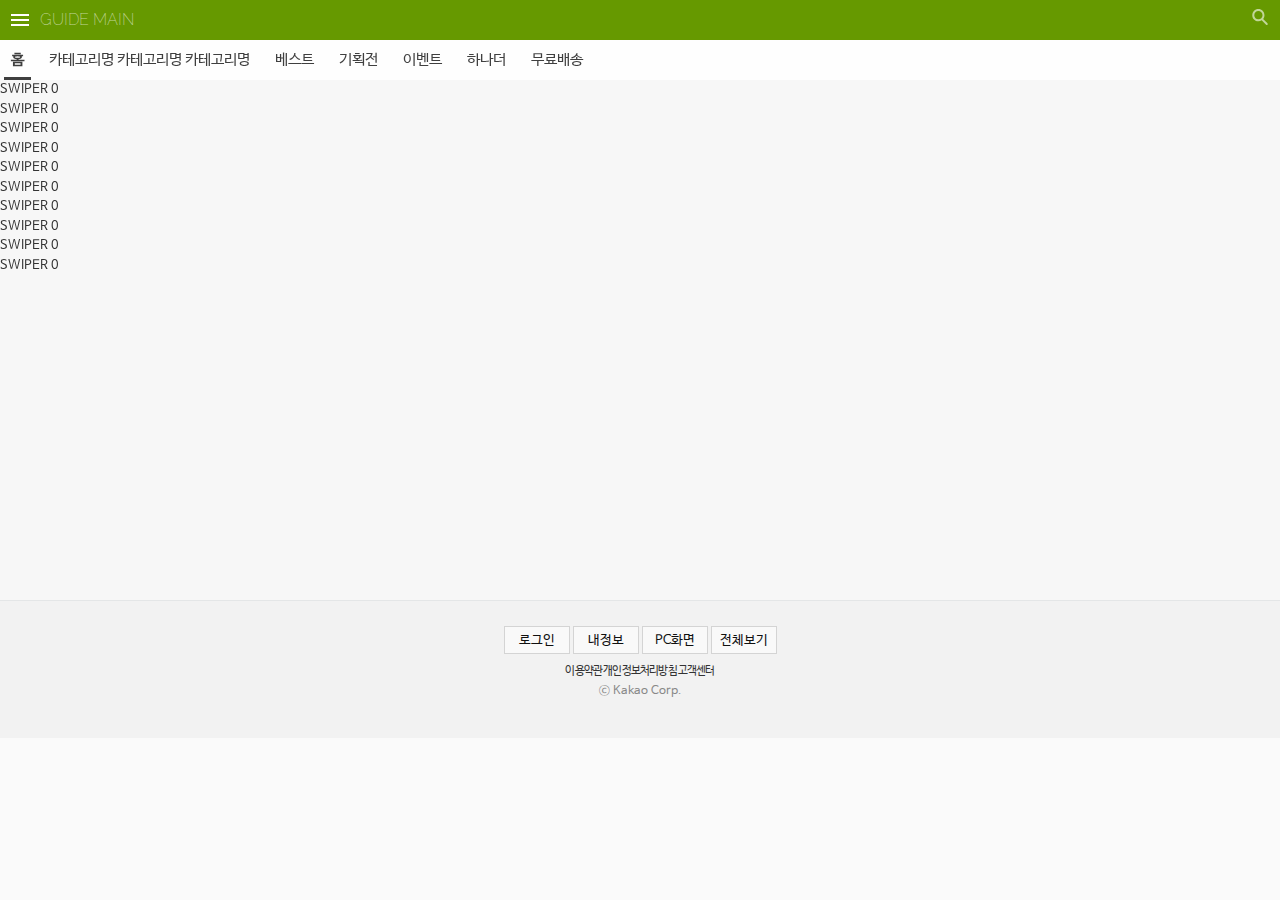
==== commit 0f5ccc97: "main resizeNavigation 삭제" ====
--- a/html/index.html
+++ b/html/index.html
@@ -99,7 +99,7 @@
 
   		// GNB INIT.
   		function initNavigation() {
-  			resizeNavigation();
+  			//resizeNavigation();
   			var gnb_options = { mouseWheel: false, probeType: 1, scrollY: false, scrollX: true, scrollbars: false, fadeScrollbars: false, click:iScrollClick()}
 
   			if(/iPhone|iPad|iPod|Macintosh/i.test(navigator.userAgent)){
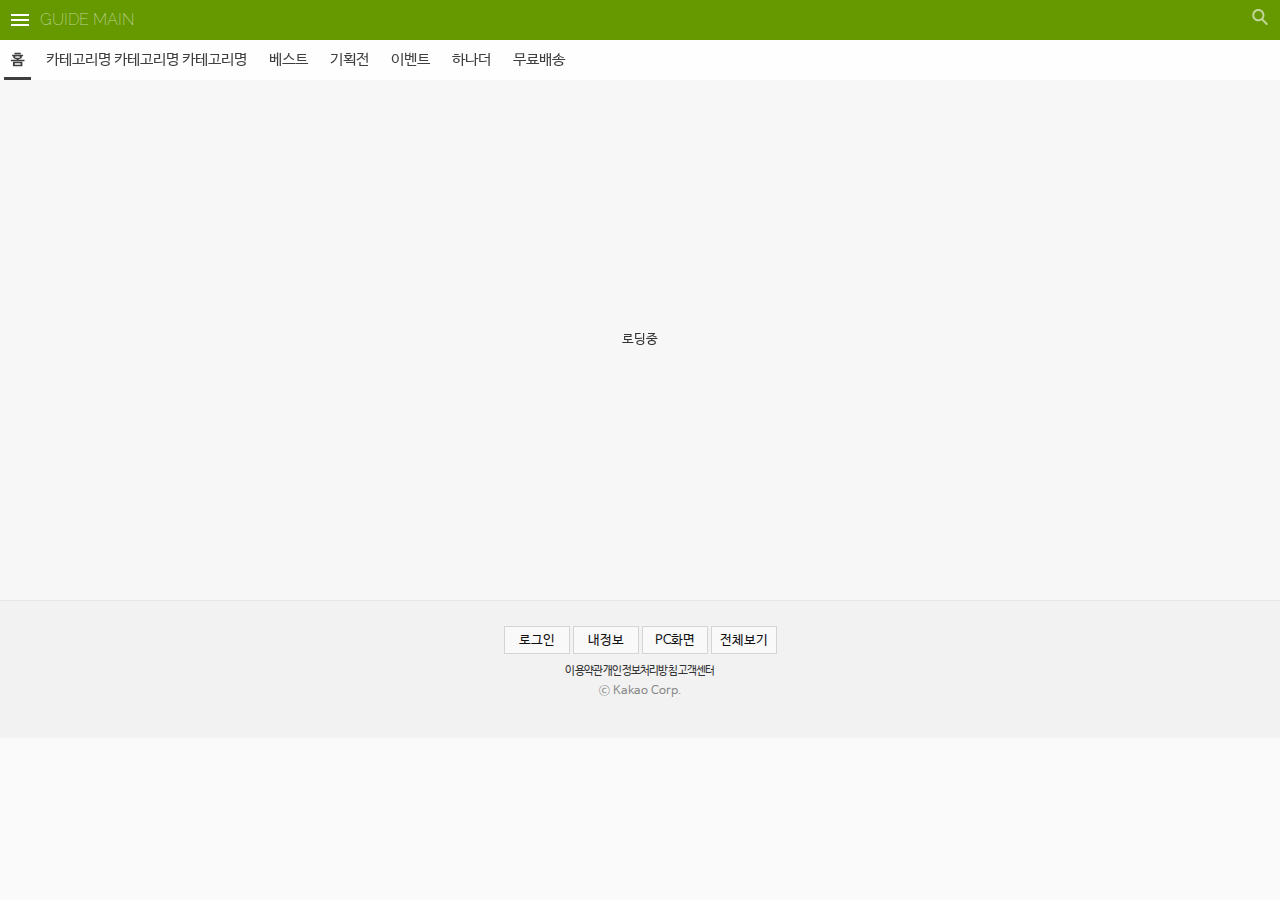
==== commit 373bf10e: "main gnb 수정" ====
--- a/html/index.html
+++ b/html/index.html
@@ -75,14 +75,14 @@
   	<div class="main_top" id="main_top">
   		<div class="gnb_wrap">
   			<div class="gnb" id="gnb">
-  				<ul>
-  					<li class="on"><a href="#gnb">홈</a></li>
-  					<li><a href="#gnb">카테고리명 카테고리명 카테고리명 </a></li>
-  					<li><a href="#gnb">베스트</a></li>
-  					<li><a href="#gnb">기획전</a></li>
-  					<li><a href="#gnb">이벤트</a></li>
-  					<li><a href="#gnb">하나더</a></li>
-  					<li><a href="#gnb">무료배송</a></li>
+  				<ul class="swiper-wrapper">
+  					<li class="swiper-slide on"><span>홈</span></li>
+  					<li class="swiper-slide"><span>카테고리명 카테고리명 카테고리명 </span></li>
+  					<li class="swiper-slide"><span>베스트</span></li>
+  					<li class="swiper-slide"><span>기획전</span></li>
+  					<li class="swiper-slide"><span>이벤트</span></li>
+  					<li class="swiper-slide"><span>하나더</span></li>
+  					<li class="swiper-slide"><span>무료배송</span></li>
   				</ul>
   			</div>
   		</div>
@@ -93,62 +93,38 @@
   			<li class="swiper-slide"></li>
   		</ul>
   	</div>
-  	<script type="text/javascript">
+    <script type="text/javascript">
   		var GNB_SCROLL;
   		var LOADING_HTML = '<div class="loading"><span>로딩중</span></div>';
 
-  		// GNB INIT.
-  		function initNavigation() {
-  			//resizeNavigation();
-  			var gnb_options = { mouseWheel: false, probeType: 1, scrollY: false, scrollX: true, scrollbars: false, fadeScrollbars: false, click:iScrollClick()}
-
-  			if(/iPhone|iPad|iPod|Macintosh/i.test(navigator.userAgent)){
-  				gnb_options.preventDefault = false;
-  			}
-
-  			if(scroll_count01 == 0) {
-  				GNB_SCROLL = new IScroll('#gnb', gnb_options);
-  				scroll_count01++;
-  			}
-  		}
-
-  		// GNB RESIZE.
-  		/*function resizeNavigation() {
-  			var W = 0;
-  			var lis = $("#gnb li");
-  			var li;
-  			lis.each(function (idx, itm) {
-  				li = $(itm);
-  				W += li.outerWidth();
+  		$(document).ready(function() {
+  			GNB_SCROLL = new Swiper('#gnb',{
+  				createPagination: false,
+  				freeMode: true,
+  				freeModeFluid: true,
+  				slidesPerView: 'auto',
+  				roundLengths: true,
+  				onSlideClick: function(){
+            $(window).scrollTop(0);
+  					$("#gnb li").removeClass("on");
+  					$('#m_cts').find('.swiper-slide').eq(1).html(LOADING_HTML);
+  					GNB_SCROLL.swipeTo(GNB_SCROLL.clickedSlideIndex);
+  					call_slide(GNB_SCROLL.clickedSlideIndex);
+  				 }
   			});
-  			if (W <= 0) { return; }
-  			W += 5;
-  			$("#gnb ul").width(W);
-
-  			if (GNB_SCROLL != undefined) {
-  				GNB_SCROLL.refresh();
-  			}
-  		}*/
+
+  			$(window).resize(function(){
+  				GNB_SCROLL.reInit();
+  			});
+  		});
+
 
   		$(window).load(function() {
-  			initNavigation();
   			mainCate.prependSlide(LOADING_HTML, 'swiper-slide','li');
   			$('#m_cts').find('.swiper-slide').eq(1).addClass('swiper-slide-active').html(LOADING_HTML);
   			mainCate.insertSlideAfter(1, LOADING_HTML, 'swiper-slide','li');
   			mainCate.swipeTo(1, 0, true);
   			call_slide(0);
-  		});
-
-
-  		$('#gnb li').find('a').click(function() {
-  			var idx = $(".gnb li").index($(this).parent());
-  			if($('#m_cts').find('.swiper-slide').eq(1).hasClass('swiper-slide-active')){
-  				$('#m_cts').find('.swiper-slide').eq(1).html(LOADING_HTML);
-  				window.scrollTo(0, 0);
-  				GNB_SCROLL.scrollToElement($(this).parent().get(0), 200);
-  				call_slide(idx);
-  				return false;
-  			}
   		});
 
   		function change_slide(idx) {
@@ -166,7 +142,7 @@
 
   		function call_slide(idx){
   			$.ajax({
-  				type : 'get',
+  				type : 'post',
   				isLocal: true,
   				headers: { "cache-control": "no-cache" },
   				url : 'main_'+ idx +'.html',
@@ -183,29 +159,29 @@
   				},
   				error: function(){
   					setTimeout(function() { call_slide(0) }, 100);
-  					GNB_SCROLL.scrollTo(0, 0, 100);
+  					GNB_SCROLL.swipeTo(idx, 200);
   				}
   			});
-
   		}
 
   		var mainCate = new Swiper('#m_cts',{
   			loop: false,
+  			touchRatio: 0.3,  //2016-10-31
   			simulateTouch : true,
   			calculateHeight:true,
   			onSlideNext : function() {
-  				var index = parseInt($('.gnb').find('li.on').index()) + 1;
-  				var max_gnb = $('.gnb li').length;
+  				var index = parseInt($('#gnb').find('li.on').index()) + 1;
+  				var max_gnb = $('#gnb li').length;
   				if(index == max_gnb ){
   					var idx = 0;
-  					GNB_SCROLL.scrollTo(0, 0, 200);
+  					GNB_SCROLL.swipeTo(0, 200);
   				}else{
   					var idx = index;
   					var w_width = $(window).width();
-  					var	active_li = $('.gnb').find('li.on').next('li');
+  					var	active_li = $('#gnb').find('li.on').next('li');
   					var active_left = active_li.offset().left + active_li.outerWidth();
   					if(active_left > w_width){
-  						GNB_SCROLL.scrollToElement(active_li.get(0), 200);
+  						GNB_SCROLL.swipeTo(idx, 200);
   					}
   				}
   				change_slide(idx);
@@ -213,14 +189,14 @@
   			onSlidePrev : function() {
   				var index = parseInt($('#m_cts' ).find('.slide_cont').attr('data-index'));
   				if(index == 0 ){
-  					var idx = $('.gnb li').length -1;
-  					GNB_SCROLL.scrollTo(GNB_SCROLL.maxScrollX , 0, 200);
+  					var idx = $('#gnb li').length -1;
+  						GNB_SCROLL.swipeTo(idx, 200);
   				}else{
   					var idx = index - 1;
   					var active_li = $('.gnb').find('li.on').prev('li');
   					var active_left = active_li.offset().left;
   					if(active_left <= 0){
-  						GNB_SCROLL.scrollToElement(active_li.get(0), 200);
+  						GNB_SCROLL.swipeTo(idx, 200);
   					}
   				}
   				change_slide(idx);
@@ -232,6 +208,7 @@
   			setSlideHeight();
   		});
   	</script>
+
   </div>
   <!-- //CONTENT -->
 
--- a/css/style.min.css
+++ b/css/style.min.css
@@ -1 +1 @@
-﻿body,div,dl,dt,dd,ul,ol,li,h1,h2,h3,h4,h5,h6,pre,code,form,fieldset,legend,textarea,p,blockquote,th,td,input,select,textarea,button{margin:0;padding:0}fieldset,img{border:0 none}dl,ul,ol,menu,li{list-style:none}blockquote,q{quotes:none}blockquote:before,blockquote:after{content:'';content:none}q:before,q:after{content:'';content:none}input,select,textarea{font-size:100%;vertical-align:middle}button{font-size:100%;vertical-align:middle;border:0 none;background-color:transparent;cursor:pointer}table{border-collapse:collapse;border-spacing:0}body{-webkit-text-size-adjust:none}input[type='text'],input[type='password'],input[type='submit'],input[type='search']{-webkit-appearance:none;border-radius:0}input:checked[type='checkbox']{background-color:#666}button{-webkit-appearance:button;border-radius:0;outline:none}input[type='button'],input[type='submit'],input[type='reset'],input[type='file']{-webkit-appearance:button;border-radius:0;outline:none}input[type='search']::-webkit-search-cancel-button{-webkit-appearance:none}input[type='tel']{border-radius:0;box-shadow:none;-webkit-appearance:none}body{background:#fafafa;font-size:13px;line-height:1.5;font-family:'NanumBarunGothic','나눔 고딕','Nanum Gothic','맑은 고딕',"돋움", Dotum, "굴림", Gulim, sans-serif;color:#333}th,td,input,select,textarea,button{font-size:13px;line-height:1.5;font-family:'NanumBarunGothic','나눔 고딕','Nanum Gothic','맑은 고딕',"돋움", Dotum, "굴림", Gulim, sans-serif;color:#333}a{color:#333;text-decoration:none}address,caption,cite,code,dfn,em,var{font-style:normal;font-weight:normal}h1,h2,h3,h4,h5,h6,strong{font-weight:normal}.clrfix:after{content:"";display:table;clear:both}@keyframes "mq"{0%{-moz-transform:translateX(100%);-webkit-transform:translateX(100%);transform:translateX(100%)}100%{-moz-transform:translateX(-100%);-webkit-transform:translateX(-100%);transform:translateX(-100%)}}@keyframes "rotate"{from{transform:rotate(0deg)}to{transform:rotate(360deg)}}@-moz-keyframes "rotate"{from{-moz-transform:rotate(0deg)}to{-moz-transform:rotate(360deg)}}@-webkit-keyframes "rotate"{from{-webkit-transform:rotate(0deg)}to{-webkit-transform:rotate(360deg)}}@keyframes "bounce"{10%,30%,50%,70%,90%{transform:translateY(-2px)}0%,20%,40%,60%,80%,100%{transform:translateY(2px)}}@-moz-keyframes "bounce"{10%,30%,50%,70%,90%{-moz-transform:translateY(-2px)}0%,20%,40%,60%,80%,100%{-moz-transform:translateY(2px)}}@-webkit-keyframes "bounce"{10%,30%,50%,70%,90%{-webkit-transform:translateY(-2px)}0%,20%,40%,60%,80%,100%{-webkit-transform:translateY(2px)}}.accessibility{position:absolute;top:0;left:0;width:0;height:0;overflow:hidden;visibility:hidden;font-size:0;line-height:0}.ir{display:block;overflow:hidden;position:absolute !important;width:1px !important;height:1px !important;padding:0 !important;font-size:0 !important;line-height:0 !important;-moz-opacity:0;-khtml-opacity:0;opacity:0}.scroller{overflow:hidden !important}.placeholder{color:#999 !important}*::-webkit-input-placeholder{color:#9f9f9f}*:-moz-placeholder{color:#9f9f9f}*::-moz-placeholder{color:#9f9f9f}*:-ms-input-placeholder{color:#9f9f9f}select{height:35px;padding:0 24px 0 8px;border:1px solid #bbb;font-size:13px;line-height:35px;color:#222;background:#fff url(../img/common/bg_select2.png) no-repeat right center;background-size:24px 7px;-webkit-background-size:24px 7px}input,textarea,select,button{-webkit-appearance:none;border-radius:0;outline:none;box-sizing:border-box;-webkit-box-sizing:border-box}img,input,select,textarea,label{vertical-align:middle}.cts_tit{position:fixed;top:40px;left:0;width:100%;height:39px;border-bottom:1px solid #132347;background:#fff;z-index:20;-webkit-transition:top 0.2s;-moz-transition:top 0.2s;-o-transition:top 0.2s;-ms-transition:top 0.2s;transition:top 0.2s;-webkit-backface-visibility:hidden;-webkit-transform:translateZ(0)}.cts_tit h2{overflow:hidden;position:relative;height:39px;padding:0 50px;font-size:16px;line-height:40px;color:#333;text-align:center}.cts_tit .back{position:absolute;top:0;left:0;display:block;width:45px;height:40px;background:url("../img/common/btn_cts_back.png") no-repeat 50% 50%;background-size:24px 22px;-webkit-background-size:24px 22px}.cts_tit .wish{position:absolute;top:0;right:0;display:block;width:45px;height:40px;background:url("../img/common/btn_cts_wish.png") no-repeat 50% 50%;background-size:24px 22px;-webkit-background-size:24px 22px}.cts_tit .sns{position:absolute;top:1px;right:0;display:block;width:45px;height:42px;background:url("../img/common/btn_gd_sns.png") no-repeat 50% 50%;background-size:16px 18px;-webkit-background-size:16px 18px}.cts_tit .ctg_sel{overflow:hidden;padding-top:5px}.cts_tit .ctg_sel select{border:0;font-size:14px;color:#333;font-weight:bold;background:url("../img/category/ico_bctg_off.png") no-repeat right 50%;background-size:21px 21px;-webkit-background-size:21px 21px}.cts_tit .ctg{display:inline-block;padding-right:26px;font-weight:bold;background:url("../img/category/ico_bctg_off.png") no-repeat right 50%;background-size:21px 21px;-webkit-background-size:21px 21px}.cts_tit .ctg.on{background-image:url("../img/category/ico_bctg_on.png");background-size:21px 21px;-webkit-background-size:21px 21px}.search_wrap{clear:both;overflow:hidden;position:relative}.search_wrap .s_type{position:absolute;right:12px;top:8px;width:39px;z-index:3}.search_wrap .s_type ul{position:relative;overflow:hidden;width:37px;padding-top:34px;border:1px solid #bbb;border-bottom:0}.search_wrap .s_type li{display:none;width:37px;height:33px;border-bottom:1px solid #bbb;background-color:#fff}.search_wrap .s_type li.on{display:block;position:absolute;left:0;top:0}.search_wrap .s_type button{display:block;width:37px;height:33px;background:url("../img/category/btn_lst_type.png") no-repeat 0 0;background-size:74px 99px;-webkit-background-size:74px 99px}.search_wrap .s_type li.t1 button{background-position:0 0}.search_wrap .s_type li.t2 button{background-position:0 -33px}.search_wrap .s_type li.t3 button{background-position:0 -66px}.search_wrap .s_type li.t1.on button{background-position:-37px 0}.search_wrap .s_type li.t2.on button{background-position:-37px -33px}.search_wrap .s_type li.t3.on button{background-position:-37px -66px}.sch_sort{clear:both;position:relative;height:43px;padding:8px 139px 0 12px}.sch_sort select{width:100%;color:#333}.sch_sort .s_catg{float:left;width:50%;padding-right:4px;box-sizing:border-box;-webkit-box-sizing:border-box}.sch_sort .s_sort{float:left;width:100%;font-size:12px;color:#333}.sch_sort .w50{width:50% !important}.sch_sort .s_filter{position:absolute;right:55px;top:8px;width:78px;height:33px;border:1px solid #bbb;background:#fff}.sch_sort .s_filter a{display:block;width:60px;height:33px;padding-right:18px;font-size:13px;line-height:35px;color:#333;text-align:center;background:url("../img/category/ico_lst_filter.png") no-repeat right 50%;background-size:18px 15px;-webkit-background-size:18px 15px}.catg_sel.tab_c10 .s_type ul{border-color:#bebebe}.catg_sel.tab_c10 .s_type li{border-color:#bebebe}.catg_sel.tab_c10 .s_type button{background:url("../img/category/btn_lst_type10.png") no-repeat 0 0;background-size:74px 99px;-webkit-background-size:74px 99px}.catg_sel.tab_c20 .s_type ul{border-color:#b75252}.catg_sel.tab_c20 .s_type li{border-color:#b75252}.catg_sel.tab_c20 .s_type button{background:url("../img/category/btn_lst_type20.png") no-repeat 0 0;background-size:74px 99px;-webkit-background-size:74px 99px}.catg_sel.tab_c30 .s_type ul{border-color:#084271}.catg_sel.tab_c30 .s_type li{border-color:#084271}.catg_sel.tab_c30 .s_type button{background:url("../img/category/btn_lst_type30.png") no-repeat 0 0;background-size:74px 99px;-webkit-background-size:74px 99px}.catg_sel.tab_c40 .s_type ul{border-color:#9a8a7a}.catg_sel.tab_c40 .s_type li{border-color:#9a8a7a}.catg_sel.tab_c40 .s_type button{background:url("../img/category/btn_lst_type40.png") no-repeat 0 0;background-size:74px 99px;-webkit-background-size:74px 99px}input{-webkit-appearance:none;border-radius:0;outline:none;box-sizing:border-box;-webkit-box-sizing:border-box}textarea{-webkit-appearance:none;border-radius:0;outline:none;box-sizing:border-box;-webkit-box-sizing:border-box}select{-webkit-appearance:none;border-radius:0;outline:none;box-sizing:border-box;-webkit-box-sizing:border-box;height:35px;padding:0 24px 0 8px;border:1px solid #bbb;font-size:13px;line-height:35px;color:#222;background:#fff url("../img/common/bg_select2.png") no-repeat right center;background-size:24px 7px;-webkit-background-size:24px 7px}select::-ms-expand{display:none}button{-webkit-appearance:none;border-radius:0;outline:none;box-sizing:border-box;-webkit-box-sizing:border-box}input[type="text"]{padding:0;height:35px;padding:0 8px;font-size:13px;background:#fff;border:1px solid #bebebe}input[type="text"]:disabled{background:#f8f8f8}input[type="password"]{padding:0;height:35px;padding:0 8px;font-size:13px;background:#fff;border:1px solid #bebebe}input[type="number"]{padding:0;height:35px;padding:0 8px;font-size:13px;background:#fff;border:1px solid #bebebe}input[type="tel"]{padding:0;height:35px;padding:0 8px;font-size:13px;background:#fff;border:1px solid #bebebe}input[type="email"]{padding:0;height:35px;padding:0 8px;font-size:13px;background:#fff;border:1px solid #bebebe}input[type="date"]{padding:0;height:35px;padding:0 8px;font-size:13px;background:#fff;border:1px solid #bebebe}[type="password"]:disabled{background:#f8f8f8}input[type="radio"]{height:20px;width:20px;background:url("../img/common/inp_rdo.png") no-repeat 0 0;background-size:20px 20px;border:0}input[type="radio"]:checked{background:url("../img/common/inp_rdo_checked.png") no-repeat 0 0;background-size:20px 20px}input[type="radio"]:disabled{background:url("../img/common/inp_rdo.png") no-repeat 0 0;background-size:20px 20px}input[type="checkbox"]{width:20px;height:20px;background:#fff;border:1px solid #bebebe}input[type="checkbox"]:checked{background:#fff url("../img/common/inp_chk.png") center center no-repeat;background-size:13px 10px;-webkit-background-size:13px 10px}.rdo_refund{margin:20px 12px 15px;border:1px solid #ddd}.rdo_refund li{padding:12px;border-top:1px solid #ddd}.rdo_refund li:first-child{border:none}.rdo_refund li label{color:#333;vertical-align:middle;font-size:14px}.btn_area{position:relative;margin:12px 0}a.btn_line01{display:inline-block;min-width:68px;height:30px;line-height:32px;font-size:12px;text-align:center;letter-spacing:-1px}button.btn_line01{display:inline-block;min-width:68px;height:30px;line-height:32px;font-size:12px;text-align:center;letter-spacing:-1px}.btn_line01.c01{color:#666;border:1px solid #999;background:#fff}.btn_line01.c02{color:#333;border:1px solid #666;background:#fff}.btn_line01.c03{color:#a5794d;border:1px solid #cca77d}.btn_line01.c04{color:#0162b1;border:1px solid #0162b1}.btn_line01.c05{color:#c66;border:1px solid #c66}a.btn_line02{display:inline-block;min-width:66px;height:28px;line-height:30px;font-size:12px;text-align:center;letter-spacing:-1px}button.btn_line02{display:inline-block;min-width:66px;height:28px;line-height:30px;font-size:12px;text-align:center;letter-spacing:-1px}.btn_line02.c01{color:#666;border:2px solid #999}.btn_line02.c02{color:#333;border:2px solid #333}.btn_line02.c03{color:#c66;border:2px solid #c66}.btn_line02.c04{color:#a5794d;border:2px solid #cca77d}.btn_line02.c05{color:#0162b1;border:2px solid #0162b1}a.btn_brd01{display:block;height:30px;line-height:32px;color:#333;font-size:12px;text-align:center}button.btn_brd01{display:block;height:30px;line-height:32px;color:#333;font-size:12px;text-align:center}.btn_brd01.c01{border:1px solid #333;background:#ededed}.btn_brd01.c02{border:1px solid #bbb;background:#fff}.btn_brd01.c03{color:#c06;border:1px solid #c66;background:#fff}.btn_brd01.c04{border:1px solid #a5794d;background:#fff}.btn_brd01.c05{border:1px solid #0162b1;background:#fff}a.btn_bg{display:block;height:32px;line-height:32px;color:#fff;font-size:13px;text-align:center}button.btn_bg{display:block;height:32px;line-height:32px;color:#fff;font-size:13px;text-align:center}.btn_bg.c01{background:#0162b1}.btn_bg.c02{background:#cc6666}.btn_bg.c03{background:#333}.btn_bg.c04{background:#ededed;color:#333}a.btn_bg02{display:block;height:34px;line-height:34px;color:#fff;font-size:13px;text-align:center}button.btn_bg02{display:block;height:34px;line-height:34px;color:#fff;font-size:13px;text-align:center}.btn_bg02.c01{background:#0162b1}.btn_bg02.c02{background:#cc6666}.btn_bg02.c03{background:#333}a.btn_bg03{display:block;height:50px;line-height:50px;color:#fff;font-size:16px;text-align:center}button.btn_bg03{display:block;height:50px;line-height:50px;color:#fff;font-size:16px;text-align:center}.btn_bg03.c01{background:#0162b1}.btn_bg03.c02{background:#cc6666}.btn_bg03.c03{background:#333}a.btn_bg04{display:block;height:37px;line-height:37px;color:#fff;font-size:13px;text-align:center}button.btn_bg04{display:block;height:37px;line-height:37px;color:#fff;font-size:13px;text-align:center}.btn_bg04.c01{background:#0162b1}.btn_bg04.c02{background:#cc6666}.btn_bg04.c03{background:#333}a.btn_brd02{display:block;height:33px;line-height:35px;color:#333;font-size:13px;text-align:center}button.btn_brd02{display:block;height:33px;line-height:35px;color:#333;font-size:13px;text-align:center}.btn_brd02.c01{border:1px solid #333;background:#fff}.btn_brd02.c02{border:1px solid #bbb;background:#fff}.btn_brd02.c03{color:#c06;border:1px solid #c66;background:#fff}.btn_brd02.c04{color:#a5794d;border:1px solid #a5794d;background:#fff}.btn_brd02.c05{color:#333;border:1px solid #333;background:#f8f8f8}.btn_brd02.c06{color:#666;border:1px solid #999;background:#fff}a.btn_brd03{display:block;height:38px;line-height:40px;color:#333;font-size:14px;text-align:center}button.btn_brd03{display:block;height:38px;line-height:40px;color:#333;font-size:14px;text-align:center}.btn_brd03.c01{color:#666;border:1px solid #666;background:#fff}.btn_brd03.c02{border:1px solid #0162b1;background:#fff}.btn_brd03.c03{border:1px solid #999;background:#f8f8f8}.btn_brd03.c04{color:#333;border:1px solid #333;background:#fff}.btn_brd03.c05{color:#666;border:1px solid #666;background:#fff}a.btn_bg06{display:block;height:40px;line-height:40px;color:#fff;font-size:15px;text-align:center}button.btn_bg06{display:block;height:40px;line-height:40px;color:#fff;font-size:15px;text-align:center}.btn_bg06.c01{background:#0162b1}.btn_bg06.c02{background:#c66}.btn_bg06.c03{background:#000}.btn_list02{margin:0}.btn_list02:after{display:block;clear:both;content:''}.btn_list02 li{float:left;width:50%}.btn_list02 li:first-child a{margin-right:4px}.btn_list02 li:last-child a{margin-left:4px}.btn_list03{margin:0 0 0 -8px}.btn_list03:after{display:block;clear:both;content:''}.btn_list03 li{float:left;width:33.3%}.btn_list03 li a{margin-left:8px}.btn_list04{margin:0 0 0 -8px}.btn_list04:after{display:block;clear:both;content:''}.btn_list04 li{float:left;width:25%}.btn_list04 li a{margin-left:8px}.goods_list_more{clear:both;height:40px;margin-top:-1px;border-bottom:1px solid #e7e7e7;background:#fff;z-index:1}.goods_list_more button{display:block;width:100%;height:40px;text-align:center;border-top:1px solid #e0e0e0;border-bottom:1px solid #e0e0e0}.goods_list_more button em{display:inline-block;padding-right:20px;font-size:14px;line-height:42px;color:#666;background:url("../img/category/ico_more_arr.png") no-repeat right 50%;background-size:12px 8px;-webkit-background-size:12px 8px}.goods_more{clear:both;height:40px;margin-top:-1px;border-bottom:1px solid #e7e7e7;background:#fff;z-index:1}.goods_more button{display:block;width:100%;height:40px;text-align:center;border-top:1px solid #e0e0e0;border-bottom:1px solid #e0e0e0}.goods_more button em{display:inline-block;padding-right:20px;font-size:14px;line-height:42px;color:#666;background:url("../img/category/ico_more_arr2.png") no-repeat right 50%;background-size:12px 12px;-webkit-background-size:12px 12px}.main_list_more{clear:both;height:38px;margin:12px 12px 0 12px;border-bottom:1px solid #e7e7e7;background:#fff}.main_list_more button{display:block;width:100%;height:38px;text-align:center;border:1px solid #e0e0e0}.main_list_more button em{display:inline-block;padding-right:20px;font-size:14px;line-height:38px;color:#666;background:url("../img/category/ico_more_arr.png") no-repeat right 50%;background-size:12px 8px;-webkit-background-size:12px 8px}.btn_mymore{border-bottom:1px solid #e7e7e7}.btn_mymore a{position:relative;display:block;padding:12px 0;border-top:1px solid #e0e0e0;border-bottom:1px solid #e0e0e0;font-size:14px;color:#666;text-align:center;background:#fff}.btn_mymore a .ico{padding-right:18px;background:url(../img/my/ico_arr03.png) right center no-repeat;background-size:12px 7px}.mlike_opt{position:relative;padding:8px 12px;border-top:1px solid #ccc;border-bottom:1px solid #ddd;background:#ededed}.mlike_opt:after{display:block;position:absolute;top:0;left:0;right:0;border-top:1px solid #e1e1e1;content:''}.mlike_opt ul{padding-right:146px}.mlike_opt ul:after{display:block;clear:both;content:''}.mlike_opt ul li{float:left;width:50%}.mlike_opt ul li a{display:block}.mlike_opt ul li:first-child a{margin-right:3px}.mlike_opt ul li:last-child a{margin-left:3px}.mlike_opt .btn_r{position:absolute;right:12px;top:8px;width:140px}.mlike_opt .btn_r a{display:block}.tbl_address{width:100%;border-top:1px solid #bebebe}.tbl_address thead th{padding:12px 0;background:#f3f3f3;color:#666;text-align:center}.tbl_address th{padding:15px 12px;color:#333;border-bottom:1px solid #e7e7e7;font-size:14px;vertical-align:text-top;padding:20px 0}.tbl_address td{padding:15px 12px;color:#333;border-bottom:1px solid #e7e7e7;font-size:14px;padding:15px 12px}.tbl_address td .card img{width:100%}.tbl_wel{width:100%;margin:20px 0 0;border-top:1px solid #333}.tbl_wel thead th{padding:8px 0 7px;background:#f3f3f3;color:#666;font-size:14px;text-align:center;vertical-align:middle;border-left:none;border-bottom:1px solid #ddd}.tbl_wel thead th span{display:block;font-size:11px}.tbl_wel th{padding:15px 12px;color:#333;border-bottom:1px solid #ddd;border-left:1px solid #ddd;font-size:14px;vertical-align:text-top;padding:20px 0}.tbl_wel th:first-child{border-left:none}.tbl_wel td{padding:15px 12px;color:#333;border-bottom:1px solid #ddd;border-left:1px solid #ddd;font-size:14px;padding:15px 10px}.tbl_wel td:first-child{border-left:none}.tbl_wel td .card img{width:100%}.gd_size .g_tbl{clear:both;overflow:hidden;margin-right:-1px}.gd_size .g_tbl table{width:100%;table-layout:fixed;margin-bottom:10px;border-top:1px solid #999}.gd_size .g_tbl thead th{height:27px;border-bottom:1px solid #ddd;border-right:1px solid #ddd;text-align:center;font-size:13px;color:#666;font-weight:bold;background:#f3f3f3}.gd_size .g_tbl thead th.th{padding-left:12px;color:#333;text-align:left}.gd_size .g_tbl tbody th{padding-left:12px;border-bottom:1px solid #ddd;border-right:1px solid #ddd;font-size:12px;text-align:left}.gd_size .g_tbl td{height:27px;border-bottom:1px solid #ddd;border-right:1px solid #ddd;text-align:center;font-size:13px;color:#666}.gd_drv{clear:both;overflow:hidden}.gd_drv .g_tbl{clear:both;overflow:hidden}.gd_drv .g_tbl table{width:100%;table-layout:fixed;margin-bottom:10px;border-top:1px solid #ddd;border-left:1px solid #ddd}.gd_drv .g_tbl th{padding:15px 0 15px 12px;border-bottom:1px solid #ddd;border-right:1px solid #ddd;font-size:13px;color:#666;text-align:left;background:#f8f8f8}.gd_drv .g_tbl td{padding:15px 12px;border-bottom:1px solid #ddd;border-right:1px solid #ddd;font-size:13px;color:#333}.ps_tabs{clear:both;overflow:hidden;padding:15px 12px;border-top:1px solid #ccc;background:#fff}.ps_tabs li{float:left;width:50%;height:40px;border:1px solid #ddd;border-right:0;box-sizing:border-box;-webkit-box-sizing:border-box;background:#f5f6f7}.ps_tabs li:last-child{border-right:1px solid #ddd}.ps_tabs li a{display:block;width:100%;height:40px;font-size:14px;line-height:40px;color:#333;text-align:center}.ps_tabs li.on{border-color:#ca9e71;background:#ca9e71}.ps_tabs li.on a{color:#fff;font-weight:bold}.ps_tabs li.on+li{border-left:0}.write_tab{padding:15px 12px;border-bottom:1px solid #ddd;background:#fff}.write_tab ul:after{display:block;clear:both;content:''}.write_tab ul li{float:left;width:50%;text-align:center}.write_tab ul li a{display:block;font-size:14px;line-height:40px;height:38px;border:1px solid #ddd;background:#f5f6f7}.write_tab ul li:first-child a{border-right:none}.write_tab ul li:last-child a{border-left:none}.write_tab ul li.on a{font-weight:bold;color:#fff;border-color:#0162b1;background:#0162b1}.tab_exchange{padding:15px 12px}.tab_exchange:after{display:block;clear:both;content:''}.tab_exchange li{float:left;width:50%;background:#fff}.tab_exchange li a{display:block;padding:12px 0;color:#333;font-size:15px;text-align:center;border:1px solid #ccc}.tab_exchange li:first-child a{border-right:none}.tab_exchange li:last-child a{border-left:none}.tab_exchange li a.on{background:#132347;color:#fff;font-weight:bold;border-color:#132347}.pre_return{margin:15px 12px}.pre_return .tab{background:#f5f6f7}.pre_return .tab:after{display:block;clear:both;content:''}.pre_return .tab li{float:left;width:33.33%}.pre_return .tab li:first-child a{border-left:1px solid #ddd}.pre_return .tab li a{display:block;color:#333;font-size:14px;text-align:center;border:1px solid #ddd;border-left:none;height:38px;line-height:40px}.pre_return .tab li a.on{background:#cca77d;border-color:#cca77d;color:#fff;font-weight:bold;margin-left:-1px}.pre_return.tab2 .tab li{width:50%}.notice_menu{padding:16px 12px;background:#fff}.notice_menu .tab{background:#f5f6f7}.notice_menu .tab:after{display:block;clear:both;content:''}.notice_menu .tab li{float:left;width:33.33%}.notice_menu .tab li:first-child a{border-left:1px solid #ddd}.notice_menu .tab li a{display:block;color:#333;font-size:14px;text-align:center;border:1px solid #ddd;border-left:none;line-height:40px}.notice_menu .tab li a.on{background:#0162b1;border-color:#0162b1;color:#fff;font-weight:bold;margin-left:-1px}.notice_menu.tab2 .tab li{width:50%}.tabmenu .tab_tit{padding:0 12px 15px}.tabmenu .tab_tit:after{display:block;clear:both;content:''}.tabmenu .tab_tit li{float:left;width:50%;text-align:center}.tabmenu .tab_tit li span{display:block;color:#999;font-size:15px;height:40px;line-height:40px;border:1px solid #ddd;border-bottom:1px solid #333;background:#f5f6f7;margin-left:-1px}.tabmenu .tab_tit li span em{font-size:12px}.tabmenu .tab_tit li:last-child span{border-left:1px solid #333}.tabmenu .tab_tit li.on span{font-weight:bold;color:#333;background:#fff;border-color:#333;border-bottom:none}.tabmenu .tab_tit li.on em{font-weight:bold}.tabmenu .tab_con>div{display:none}.tabmenu .tab_con>div.on{display:block}.faq_menu{padding:15px 12px;background:#f5f6f7}.faq_menu .tab:after{display:block;clear:both;content:''}.faq_menu .tab li{float:left;width:33.33%;border:1px solid #eee;margin:0 -1px -1px 0;background:#fff;box-sizing:border-box;-webkit-box-sizing:border-box}.faq_menu .tab li a{display:block;color:#333;font-size:14px;text-align:center;letter-spacing:-0.05em;line-height:40px;border:0}.faq_menu .tab li a.on{background:#494949;color:#fff;font-weight:bold;border:none}.faq_menu .tab.notice li{float:left;width:33.33%}.ord_payment{margin:0 12px 7px;border:1px solid #bebebe;background:#fff}.tab_pay{padding:12px 8px}.tab_pay:after{display:block;clear:both;content:''}.tab_pay>li{float:left;width:25%;text-align:center;color:#666;font-size:11px}.tab_pay>li a{position:relative;display:block;height:68px;margin:0 4px;border:1px solid #bebebe}.tab_pay>li a span{display:block;font-size:12px;color:#666;letter-spacing:-1px}.tab_pay>li a:before{display:block;content:'';width:50px;height:45px;margin:0 auto;background:url(../img/order/tab_pay.png) no-repeat;background-size:200px 150px}.tab_pay>li a.selected{border-color:#0162b1;background:#0162b1}.tab_pay>li a.selected span{color:#fff;font-weight:bold}.tab_pay>li a.disable{border-color:#ccc;background:#f5f6f7}.tab_pay>li a.disable span{color:#ccc;font-weight:normal}.tab_pay>li.pay01 a:before{background-position:0 0}.tab_pay>li.pay01 a.selected:before{background-position:0 -50px}.tab_pay>li.pay01 a.disable:before{background-position:0 -100px}.tab_pay>li.pay02 a:before{background-position:-50px 0;height:37px}.tab_pay>li.pay02 a span{padding:0 9px;font-size:11px}.tab_pay>li.pay02 a.selected:before{background-position:-50px -50px}.tab_pay>li.pay02 a.disable:before{background-position:-50px -100px}.tab_pay>li.pay03 a:before{background-position:-100px 0}.tab_pay>li.pay03 a.selected:before{background-position:-100px -50px}.tab_pay>li.pay03 a.disable:before{background-position:-100px -100px}.tab_pay>li.pay04 a:before{background-position:-150px -50px}.tab_pay>li.pay04 a.selected{border-color:#dcc600;background:#fae100}.tab_pay>li.pay04 a.selected:before{background-position:-150px -50px}.tab_pay>li.pay04 a.selected span{color:#3a1e1d;font-weight:bold}.tab_pay>li.pay04 a.disable:before{background-position:-150px -100px}.goods_list .tlist li .g_bnf{overflow:hidden;display:block;height:15px;padding-top:2px;font-size:11px;line-height:15px;vertical-align:middle}.goods_list .tlist li .g_bnf span{float:left;margin-left:5px;padding-left:6px;background:url("../img/category/bu_list_bnf.png") no-repeat left 50%;background-size:2px 2px;-webkit-background-size:2px 2px}.goods_list .tlist li .g_bnf span:first-child{margin-left:0;padding-left:0;background:none}.goods_list .tlist li .g_bnf .bnf{color:#534f4c}.goods_list .tlist li .g_bnf .bnf1{color:#d7321e}.goods_list .tlist li .g_bnf .bnf2{color:#439de9}.goods_list .tlist li .g_bnf .bnf3{color:#0262af}.goods_list .tlist li .g_bnf .bnf4{color:#ad181a}.goods_list .tlist li .g_bnf .bnf5{color:#f4b301}.goods_list .tlist li .g_bnf .bnf6{color:#fe5a01}.goods_list .tlist li .g_bnf .bnf7{color:#a57b53}.goods_list .tlist li .g_bnf .bnf8{color:#a9a9a9}.dimlay{display:none;position:fixed;top:0;left:0;z-index:110;width:100%;height:100%;background:#111625;filter:alpha(opacity=85);opacity:0.85;-moz-opacity:0.85;-webkit-backface-visibility:hidden;-webkit-transform:translateZ(0)}.layer_fix{display:none;position:fixed;left:0;top:0;width:100%;height:100%;background:#fff;z-index:111}.layer_fix .pop_tit{position:fixed;top:0;left:0;width:100%;height:45px;line-height:45px;text-align:center;font-size:16px;font-weight:bold;color:#333;border-bottom:1px solid #132347;background:#fff;z-index:99;-webkit-backface-visibility:hidden;-webkit-transform:translateZ(0)}.layer_fix .pop_con{overflow-y:auto;position:relative;height:100%;padding:60px 12px;box-sizing:border-box;-webkit-box-sizing:border-box;-webkit-overflow-scrolling:touch;-webkit-transform:translateZ(0)}.layer_fix .btn_close{position:fixed;right:0;top:0;width:17px;height:17px;padding:14px;z-index:9999;background:url(../img/common/pop_close01.png) center center no-repeat;background-size:17px 17px;-webkit-backface-visibility:hidden;-webkit-transform:translateZ(0)}.layer_pop{display:none;position:fixed;left:0;top:0;width:100%;z-index:9999;-webkit-backface-visibility:hidden;-webkit-transform:translateZ(0)}.layer_pop .pop_con{position:relative;margin:50px;padding:12px;background:rgba(17,22,37,0.85)}.layer_pop .pop_con .btn_close{position:absolute;right:12px;top:12px;width:17px;height:17px;z-index:9999;background:url(../img/common/pop_close02.png) no-repeat;background-size:17px 17px}.layer_pop .pop_con .btn_close span{width:15px;height:15px;font-size:0;text-indent:-9999px}.layer_pop .pop_con .pop_tit{color:#fff}.layer_pop .pop_con .pop_txt{color:#fff;font-size:13px}.top_chkbox{margin-bottom:10px;height:22px}.top_chkbox label{font-size:12px;line-height:18px}.top_chkbox input{width:20px;height:20px}.top_chkbox .right{float:right}.top_chkbox .right a{display:inline-block;margin-left:17px}.top_chkbox .right a span{line-height:0;font-size:0;color:transparent}.top_chkbox .right a.btn_wish{width:19px;height:17px;background:url(../img/order/basket_wish.png) no-repeat;background-size:19px 35px}.top_chkbox .right a.btn_wish.on{background-position:0 -17px}.top_chkbox .right a.btn_del{width:15px;height:15px;background:url(../img/order/basket_del.png) no-repeat;background-size:15px 15px}.pop_zzim{top:50% !important;margin-top:-200px}.pop_con .zzim_box{margin:30px 0 0;text-align:center}.pop_con .zzim_box p{color:#fff;font-size:13px;font-size:16px}.pop_con .zzim_box em{font-weight:bold}.pop_con .zzim_box .ico{padding-top:28px;background:url(../img/order/ico_zzim.png) top center no-repeat;background-size:23px 21px}.pop_con .zzim_box .etc{margin:50px 0 10px;font-size:13px}.pop_con .zzim_box .cbtn{margin:30px 0 8px}.pop_con .zzim_box .cbtn a{display:inline-block;width:115px;padding:12px 0;color:#333;font-size:14px;font-weight:bold;letter-spacing:-1px;text-align:center;background:#fff}.pop_con .zzim_box.sale{padding:44px 0 38px;background:url(../img/order/ico_sale.png) top center no-repeat;background-size:41px 32px}.pop_con .zzim_box.dday{padding:44px 0 38px;background:url(../img/order/ico_dday.png) top center no-repeat;background-size:39px 28px}.layer_con{display:none;position:fixed;left:0;top:0;width:100%;z-index:9999;-webkit-backface-visibility:hidden}.layer_con .pop_con{position:relative;margin:0 12px;background:#fff}.layer_con .pop_con h3{height:46px;margin:0 12px;border-bottom:1px solid #999;font-size:16px;line-height:46px;color:#000;font-weight:bold;text-align:center}.layer_con .pop_con .pop_txt{overflow:hidden}.layer_con .pop_con .zzim_box .cbtn{padding:25px 0 15px 0}.layer_con .pop_con .zzim_box .cbtn a{display:block;width:120px;height:36px;margin:0 auto;font-size:14px;line-height:37px;color:#333;font-weight:bold;text-align:center;background:#fff}.layer_con .btn_close{clear:both;display:block;height:41px;margin:0 12px;border-top:1px solid #bebebe;font-size:14px;line-height:41px;color:#666;text-align:center;background:#fff}.layer_con .branch{max-height:315px;overflow:hidden;overflow-y:auto;-webkit-overflow-scrolling:touch}.layer_con .branch .tit{height:43px;padding-left:18px;font-size:13px;line-height:45px;color:#666;background:url("../img/common/bu_dot_bnf.png") no-repeat 12px 50%;background-size:2px 2px;-webkit-background-size:2px 2px}.layer_con .branch ul{padding:0 12px}.layer_con .branch ul li{height:48px;padding:12px;border:1px solid #bebebe;border-bottom:0}.layer_con .branch ul li:last-child{border-bottom:1px solid #bebebe}.layer_con .branch ul li a{display:block;width:100%;height:72px}.layer_con .branch ul li .dt{overflow:hidden;display:block;height:18px;padding-left:16px;font-size:13px;line-height:18px;color:#666;font-weight:bold}.layer_con .branch ul li .dd{overflow:hidden;display:block;height:32px;padding-left:16px;font-size:13px;line-height:16px;color:#666}.layer_con .branch ul li.on{border-color:#a5794d}.layer_con .branch ul li.on+li{border-top:1px solid #a5794d}.layer_con .branch ul li.on .dt{color:#a5794d;background:url("../img/category/ico_bro.png") no-repeat 0 50%;background-size:10px 13px;-webkit-background-size:10px 13px}.layer_con .branch ul li.on .dd{color:#a5794d}.layer_con .sns{overflow:hidden;padding:18px 4px 0 4px}.layer_con .sns li{float:left;width:58px;height:100px;padding:0 3px}.layer_con .sns li a{display:block;width:58px;height:47px;padding-top:53px;font-size:12px;line-height:14px;color:#333;text-align:center}.layer_con .sns li a.fb{background:url("../img/goods/ico_sns_fb.png") no-repeat 50% 0;background-size:45px 45px;-webkit-background-size:45px 45px}.layer_con .sns li a.ks{background:url("../img/goods/ico_sns_ks.png") no-repeat 50% 0;background-size:45px 45px;-webkit-background-size:45px 45px}.layer_con .sns li a.nb{background:url("../img/goods/ico_sns_nb.png") no-repeat 50% 0;background-size:45px 45px;-webkit-background-size:45px 45px}.layer_con .sns li a.ln{background:url("../img/goods/ico_sns_ln.png") no-repeat 50% 0;background-size:45px 45px;-webkit-background-size:45px 45px}.layer_con .sns li a.kt{background:url("../img/goods/ico_sns_kt.png") no-repeat 50% 0;background-size:45px 45px;-webkit-background-size:45px 45px}.layer_con .sns li a.is{background:url("../img/goods/ico_sns_is.png") no-repeat 50% 0;background-size:45px 45px;-webkit-background-size:45px 45px}.layer_con .sns li a.ur{background:url("../img/goods/ico_sns_ur.png") no-repeat 50% 0;background-size:45px 45px;-webkit-background-size:45px 45px}.layer_con .sns .sns_ur .info{color:#333;font-size:13px}.layer_con .sns .sns_ur .info:before{content:'';display:inline-block;width:25px;height:25px;margin-right:5px;vertical-align:middle;background:url(../img/goods/ico_sns_ur.png) no-repeat 50% 0;background-size:24px 24px;-webkit-background-size:24px 24px}.layer_con .sns .sns_ur .urbox{margin:10px 0 12px;padding:15px 12px;border:1px solid #ddd}.layer_con .sns .sns_ur .urbox textarea{display:block;width:100%;height:50px;overflow:hidden;border:0;font-size:12px;color:#666}.fc01{color:#333}.fc02{color:#666}.fc03{color:#999}.fc04{color:#0162b1}.absL{position:absolute;top:0;left:0}.absR{position:absolute;top:0;right:0}.alL{text-align:left}.alC{text-align:center}.alR{text-align:right}.w10{width:10% !important}.w20{width:20% !important}.w30{width:30% !important}.w40{width:40% !important}.w50{width:50% !important}.w60{width:60% !important}.w70{width:70% !important}.w80{width:80% !important}.w90{width:90% !important}.w100{width:100% !important}.mt10{margin-top:10px !important}.mt20{margin-top:20px !important}.mt30{margin-top:30px !important}.mt40{margin-top:40px !important}.mt50{margin-top:50px !important}.mt60{margin-top:60px !important}.btn_back{position:fixed;bottom:10px;left:12px;display:block;width:40px;height:40px;z-index:110;-webkit-transform:translateZ(0)}.btn_back a{display:block;width:40px;height:40px;background:rgba(0,0,0,0.5)}.btn_top{position:fixed;bottom:10px;right:12px;display:block;width:40px;height:40px;z-index:110;-webkit-transform:translateZ(0)}.btn_top a{display:block;width:40px;height:40px;background:rgba(0,0,0,0.5)}.pageing{padding:30px 0 0;font-size:0;text-align:center;line-height:0}.pageing a{text-decoration:none;display:inline-block;width:24px;height:24px;margin:0 2px;border:1px solid #e5e5e5;color:#888;font-size:13px;line-height:22px;vertical-align:top;box-sizing:border-box;font-weight:700}.pageing a:hover{border:1px solid #666;color:#333;font-weight:700}.pageing a:active{border:1px solid #666;color:#333;font-weight:700}.pageing a:focus{border:1px solid #666;color:#333;font-weight:700}.pageing strong{display:inline-block;width:24px;height:24px;margin:0 2px;border:1px solid #e5e5e5;color:#888;font-size:13px;line-height:22px;vertical-align:top;box-sizing:border-box;font-weight:700;border:1px solid #666;color:#333;font-weight:700}.pageing strong:hover{border:1px solid #666;color:#333;font-weight:700}.pageing strong:focus{border:1px solid #666;color:#333;font-weight:700}.pageing strong:active{border:1px solid #666;color:#333;font-weight:700}.pageing .prev{position:relative;height:24px;padding:0;font-size:0;text-indent:-99999px;line-height:0;margin-right:8px}.pageing .prev:after{content:'';display:block;position:absolute;top:50%;left:50%;margin:-4px 0 0 -3px;width:8px;height:8px;border:solid #333;border-width:0 1px 1px 0;padding:3px;transform:rotate(135deg);-webkit-transform:rotate(135deg)}.pageing .next{position:relative;height:24px;padding:0;font-size:0;text-indent:-99999px;line-height:0;margin-left:8px}.pageing .next:after{content:'';display:block;position:absolute;top:50%;left:50%;margin:-4px 0 0 -5px;width:8px;height:8px;border:solid #333;border-width:0 1px 1px 0;padding:3px;transform:rotate(-45deg);-webkit-transform:rotate(-45deg)}.pageing span{display:inline-block;width:30px;height:30px;border:1px solid #e5e5e5;text-indent:-9999px}.header{position:fixed;left:0;top:0;width:100%;min-width:320px;height:40px;z-index:100;background:#690;-webkit-transition:top 0.2s;-moz-transition:top 0.2s;-o-transition:top 0.2s;-ms-transition:top 0.2s;transition:top 0.2s;-webkit-backface-visibility:hidden;-webkit-transform:translateZ(0)}.header .head{position:relative;width:100%;height:40px}.header .head h1{height:40px;padding:0 70px 0 40px}.header .head h1 a{display:block;line-height:40px}.header .head h1 a b{font-size:16px;color:rgba(255,255,255,0.6);font-family:'Raleway-Thin', 'NanumBarunGothicLight';font-weight:400;vertical-align:top}.header .head .left_open{display:block;position:absolute;top:0;left:0;width:40px;height:40px}.header .head .hnb{position:absolute;top:0;right:0;width:40px;height:40px;z-index:99}.header .head .hnb li{text-align:right}.header .head .hnb li.sch button{display:inline-block;width:40px;height:40px}.header .head .hnb li.sch button svg{width:16px;fill:rgba(255,255,255,0.6)}.lnb_wrap{display:none;position:fixed;width:100%;height:100%;top:0;bottom:0;left:-100%;z-index:200;-webkit-backface-visibility:hidden;backface-visibility:hidden;-webkit-transform:translateZ(0);-webkit-backface-visibility:hidden}.lnb_wrap .lnb{position:relative;width:100%;height:100%}.lnb .lnb_cont{position:relative;height:100%;margin-right:40px}.lnb .lnb_cls{position:absolute;top:0;right:0;width:40px;height:40px;background:#333}.lnb .lnb_cls .left_cls{position:relative;display:block;width:100%;height:100%}.lnb .lnb_cls .left_cls:before{content:'';position:absolute;left:20px;top:8px;height:24px;width:2px;background:#fff;transform:rotate(45deg)}.lnb .lnb_cls .left_cls:after{content:'';position:absolute;left:20px;top:8px;height:24px;width:2px;background:#fff;transform:rotate(-45deg)}.lnb a{-webkit-backface-visibility:hidden;backface-visibility:hidden;-webkit-transform:translateZ(0)}.lnb_dim{display:none;position:fixed;width:100%;height:100%;top:0;bottom:0;left:0;background:#111625;filter:alpha(opacity=85);opacity:0.85;-moz-opacity:0.85;z-index:190;-webkit-backface-visibility:hidden;-webkit-transform:translateZ(0)}.container{padding:50px 0 0}.main_top{position:fixed;left:0;top:40px;width:100%;min-width:320px;height:40px;z-index:50;-webkit-transition:top 0.2s;-moz-transition:top 0.2s;-o-transition:top 0.2s;-ms-transition:top 0.2s;transition:top 0.2s;-webkit-backface-visibility:hidden;-webkit-transform:translateZ(0)}.main_top .gnb_wrap{position:relative;background:#fff;filter:alpha(opacity=80);opacity:0.8;-moz-opacity:0.8}.main_top .gnb_wrap .gnb{position:relative;width:100%;height:40px}.main_top .gnb_wrap .gnb ul{overflow-x:auto;height:40px;z-index:2;box-sizing:border-box;word-break:keep-all;overflow-x:scroll;white-space:nowrap}.main_top .gnb_wrap .gnb ul li{display:inline-block;height:40px;word-break:keep-all;white-space:nowrap}.main_top .gnb_wrap .gnb ul li a{display:block;width:auto;height:40px;padding:0 7px;margin:0 4px;font-size:15px;line-height:40px;color:#111;box-sizing:border-box;-webkit-box-sizing:border-box;text-align:center}.main_top .gnb_wrap .gnb ul li.on a{border-bottom:3px solid #111;font-weight:bold}.contents{clear:both;position:relative;width:100%;height:100%;min-width:320px;padding-top:80px;background:#f7f7f7;overflow:hidden}.contents .slide_cont{position:relative;min-height:200px}.m_cts{overflow:hidden;position:relative;clear:both;height:100% !important;margin:0 auto;z-index:2;-webkit-backface-visibility:hidden;-moz-backface-visibility:hidden;-ms-backface-visibility:hidden;-o-backface-visibility:hidden;backface-visibility:hidden}.head_up .header{top:-50px}.head_up .cts_tit{top:0}.head_up .goods_wrap .catg_nav{top:45px}.head_bn .header{top:50px}.head_bn .cts_tit{top:100px}.head_bn .contents{padding-top:144px}.head_up.head_bn .header_bn{top:-100px}.head_up.head_bn .header{top:-50px}.head_up.head_bn .cts_tit{top:0}.head_up .main_top{top:0}.head_bn .main_top{top:100px}.head_up.head_bn .main_top{top:0}.loading{top:50%;left:50%;text-align:center;padding:250px 0}.loading-bar{display:inline-block;margin:0 2px;width:3px;height:18px;border-radius:4px;animation:loading 1s ease-in-out infinite}.loading-bar:nth-child(1){background-color:#66cc99;animation-delay:0}.loading-bar:nth-child(2){background-color:#39e573;animation-delay:0.09s}.loading-bar:nth-child(3){background-color:#51c051;animation-delay:.18s}.loading-bar:nth-child(4){background-color:#27ae60;animation-delay:.27s}@keyframes loading{0%{transform:scale(1)}20%{transform:scale(1, 2.2)}40%{transform:scale(1)}}.d_foot,.d_foot .list_foot{margin:0 auto;text-align:center}.d_foot{width:100%;padding:25px 0 39px;border-top:1px solid #e4e6e7;background-color:#f2f2f2;clear:both}.d_foot .list_foot{display:inline-block;width:auto;height:28px;font-size:0;vertical-align:top}.d_foot .list_foot li{display:inline-block;padding-left:3px;vertical-align:top}.d_foot .list_foot li:first-child{padding-left:0}.d_foot .list_foot li a{display:block;width:64px;height:26px;border:1px solid #d4d4d4;font-size:13px;line-height:27px;color:#101010;background-color:#f9f9f9;vertical-align:top}.d_foot .copr_info{display:block;padding-top:10px;font-size:11px;line-height:15px;color:#d9d9d9;letter-spacing:-.075em;clear:both}.d_foot .info_policy{display:block;padding-bottom:5px}.d_foot .link_kakaocorp,.d_foot .link_policy{display:inline-block;margin:0 6px;font-size:12px;color:#888;vertical-align:top}.d_foot .link_kakaocorp{letter-spacing:0}.sch_none_msg{clear:both;overflow:hidden;background:#fff}.sch_none_msg .msg{padding:45px 6px;border-bottom:1px solid #e7e7e7;font-size:16px;line-height:20px;color:#999;text-align:center}.sch_none_msg .txt{padding:20px 0 20px 6px}.sch_none_msg .txt li{padding:0 3px 0 8px;font-size:13px;line-height:17px;color:#666;background:url("../img/category/bu_tx_line.png") no-repeat 0 6px;background-size:5px 1px;-webkit-background-size:5px 1px}.sch_nodata{background:#fff;padding:10px 12px 20px}.sch_nodata .box{padding:50px 6px;color:#666;font-size:16px;text-align:center;border-top:1px solid #ddd;border-bottom:1px solid #ddd}.sch_nodata .box em{font-weight:bold}.sch_nodata ul{margin-top:15px;margin-left:8px}.sch_nodata ul li{margin-top:5px;font-size:13px;color:#666}.sch_nodata ul li:before{content:'- ';margin-left:-8px}.sch_order{padding:15px 12px}.sch_order ul{background:#fff}.sch_order ul:after{display:block;clear:both;content:''}.sch_order ul li{float:left;width:20%;background:#fff;text-align:center;line-height:38px}.sch_order ul li a{display:block;border:1px solid #ccc;border-left:none;font-size:14px;color:#333;letter-spacing:-1px}.sch_order ul li:first-child a{border-left:1px solid #ccc}.sch_order ul li a.on{color:#fff;background:#0162b1;font-weight:bold;border-color:#0162b1;margin-left:-1px}.sch_order .sch_period{display:none;position:relative;margin-top:12px;padding:0 20% 0 0}.sch_order .sch_period .inp_box{margin-right:8px}.sch_order .sch_period .inp_box:after{display:block;clear:both;content:''}.sch_order .sch_period .inp_box input{float:left;width:47%;padding:0;font-size:13px;color:#333;text-indent:8px}.sch_order .sch_period .inp_box .dash{float:left;width:5%;height:35px;line-height:33px;font-size:14px;text-align:center}.sch_order .sch_period .btn{position:absolute;top:0;right:0;width:20%}.sch_order .sch_period .btn a{display:block;height:33px;line-height:35px;background:#f8f8f8;font-size:13px;color:#333;border:1px solid #333;text-align:center}.sch_order .sch_period p{padding:12px 0 0;color:#666;font-size:13px;letter-spacing:-1px}.sch_order.gray{border-top:2px solid #e7e7e7;border-bottom:1px solid #ddd;background:#ededed}.sch_point{padding:15px 12px}.sch_point ul{background:#fff}.sch_point ul:after{display:block;clear:both;content:''}.sch_point ul li{float:left;width:33.33%;background:#fff;text-align:center;line-height:38px}.sch_point ul li a{display:block;border:1px solid #ccc;border-left:none;font-size:14px;color:#333;letter-spacing:-1px}.sch_point ul li:first-child a{border-left:1px solid #ccc}.sch_point ul li a.on{color:#fff;background:#0162b1;font-weight:bold;border-color:#0162b1;margin-left:-1px}.sch_point .sch_period{display:none;position:relative;margin-top:12px;padding:0 20% 0 0}.sch_point .sch_period .inp_box{margin-right:8px}.sch_point .sch_period .inp_box:after{display:block;clear:both;content:''}.sch_point .sch_period .inp_box input{float:left;width:47%;padding:0;font-size:13px;color:#333;text-indent:8px}.sch_point .sch_period .inp_box .dash{float:left;width:5%;height:35px;line-height:33px;font-size:14px;text-align:center}.sch_point .sch_period .btn{position:absolute;top:0;right:0;width:20%}.sch_point .sch_period .btn a{display:block;height:33px;line-height:35px;background:#f8f8f8;font-size:13px;color:#333;border:1px solid #333;text-align:center}.sch_point .sch_period p{padding:12px 0 0;color:#666;font-size:13px;letter-spacing:-1px}.sch_point.gray{border-top:2px solid #e7e7e7;border-bottom:1px solid #ddd;background:#ededed}.basket_notice{padding:0 12px 20px}.basket_notice h3{color:#333;font-size:13px;margin:20px 0 5px;font-weight:bold;letter-spacing:-1px}.basket_notice li{color:#666;font-size:12px;margin-bottom:5px;padding-left:8px}.basket_notice li:before{content:'- ';margin-left:-8px}.basket_nolist{padding:50px 0 30px;margin:0 12px;border-bottom:1px solid #ccc}.basket_nolist .txt{padding-top:65px;text-align:center;color:#999;font-size:16px;background:url(../img/order/ico_basket_no.png) top center no-repeat;background-size:45px 45px}.basket_nolist .btn_area a{width:139px}.my_noti{padding:20px 12px 10px;background:#ededed}.my_noti ul li{padding:0 0 5px 8px;font-size:13px;color:#666;letter-spacing:-1px}.my_noti ul li:before{content:'- ';margin-left:-8px}.my_noti .stxt{font-size:13px;color:#999;letter-spacing:-1px;margin:0 0 15px}.my_noti.brdN{border-top:none}.pay_method{margin:6px 0 0;border-top:1px solid #ddd;border-bottom:1px solid #ddd;background:#fff}.pay_method dl{position:relative;margin:0 12px}.pay_method dl:last-child dd{border-bottom:none}.pay_method dt{position:absolute;left:0;top:0;width:102px;padding:15px 0;font-size:14px;color:#666;letter-spacing:-1px}.pay_method dd{padding:15px 0 15px 102px;border-bottom:1px solid #e7e7e7;font-size:14px;color:#333;letter-spacing:-1px}.pay_method dd em{font-weight:bold}.plan_noti{overflow:hidden;margin:0 0 6px 0;border-bottom:1px solid #bebebe;background:#fff}.plan_noti dt{height:40px;padding-left:32px;border-top:1px solid #bebebe;font-size:14px;line-height:42px;color:#333;background:url("../img/category/ico_noti_dt.png") no-repeat 12px 50%;background-size:17px 16px;-webkit-background-size:17px 16px}.plan_noti dt button{display:block;width:100%;height:40px;font-size:14px;line-height:42px;color:#333;font-weight:bold;text-align:left;background:url("../img/category/ico_arr2_off.png") no-repeat right 50%;background-size:25px 7px;-webkit-background-size:25px 7px}.plan_noti dt button.on{background:url("../img/category/ico_arr2_on.png") no-repeat right 50%;background-size:25px 7px;-webkit-background-size:25px 7px}.plan_noti dd{display:none;overflow:hidden;padding:12px 12px 7px 12px;border-top:1px solid #ddd;background:#f8f8f8}.plan_noti dd li{padding-left:10px;margin-bottom:5px;font-size:13px;line-height:16px;color:#666;background:url("../img/category/bu_dot_noti.png") no-repeat left 6px;background-size:4px 2px;-webkit-background-size:4px 2px}.my_nolist{padding:45px 12px}.my_nolist .txt{padding-top:65px;text-align:center;color:#999;font-size:16px;background:url(../img/order/ico_basket_no.png) top center no-repeat;background-size:45px 45px}.my_nolist .btn_area a{width:139px}.goods_lst_none{overflow:hidden;height:70px;padding-top:90px;margin-bottom:6px;margin-top:-1px;border-top:1px solid #ddd;border-bottom:1px solid #ddd;font-size:16px;color:#999;text-align:center;background:#fff url("../img/goods/ico_doc.png") no-repeat 50% 35px;background-size:39px 44px;-webkit-background-size:39px 44px}.main_best_wrap{position:relative}.main_best_wrap .md_re_bn{position:relative}.md_re_bn ul{clear:both;-webkit-box-sizing:border-box;box-sizing:border-box;padding-right:1px}.md_re_bn ul li{width:75px}.md_re_bn ul li:first-child{border-left:1px solid #ccc}.md_re_bn ul li a{display:block;text-align:center;padding:5px;height:60px;border:1px solid #ccc;border-left:none}.md_re_bn ul li.on a span{font-weight:bold}.md_re_bn ul li a span{display:block;margin:5px 0 0;color:#333;font-size:11px;line-height:11px;letter-spacing:-1px}.md_re_bn ul li a span.all{margin:0;line-height:60px}.md_re_bn ul li img{margin-top:0;width:40px;height:40px}.ax_cnt{overflow:hidden}.main_kims_wrap{overflow:hidden;position:relative;max-width:640px;clear:both;margin:0px auto}.main_best_wrap .title{padding:20px 0 15px;text-align:center;background:#fff}.main_best_wrap .title h3{font-size:22px;color:#333;font-weight:bold}.main_best_wrap .title .txt{font-size:12px;color:#333}.goods_list{clear:both;overflow:hidden}.goods_list li{position:relative;float:left;width:50%;overflow:hidden;border-bottom:1px solid #e7e7e7}.goods_list li .g_wrap{position:relative;max-width:320px;padding:10px;margin:0 auto;box-sizing:border-box;-webkit-box-sizing:border-box}.goods_list li .g_link{display:block}.goods_list li .g_img{position:relative;clear:both;overflow:hidden;display:block;min-height:10px}.goods_list li .g_img img{display:block;max-width:100%;height:auto}.goods_list li .g_img .dis_percent{position:absolute;top:5px;left:5px;width:31px;height:31px;color:#f33;font-size:8px;line-height:31px;text-align:center;border:2px solid #f33;border-radius:50% 50%;background:rgba(255,255,255,0.4)}.goods_list li .g_img .dis_percent strong{font-weight:bold;font-size:15px}.goods_list li .g_brd{display:block;overflow:hidden;height:15px;margin:9px 0 5px 0;font-size:13px;line-height:15px;font-weight:bold;color:#333;text-overflow:ellipsis;white-space:nowrap;word-wrap:normal}.goods_list li .g_tit{display:block;overflow:hidden;height:30px;margin:5px 0 6px;font-size:13px;line-height:15px;color:#666;text-overflow:ellipsis;display:-webkit-box;-webkit-line-clamp:2;-webkit-box-orient:vertical;word-wrap:break-word}.goods_list li .g_nor{position:relative;display:block;min-height:31px;height:31px}.goods_list li .g_land{position:relative;display:block;overflow:hidden;width:100%;padding:0;min-height:31px;height:31px}.goods_list li .g_prc{display:table-cell;vertical-align:bottom}.goods_list li .g_prc .org{display:block;height:12px;font-size:10px;line-height:12px;color:#999;letter-spacing:-1px}.goods_list li .g_prc .sale{display:block;height:18px;font-size:11px;line-height:20px;color:#333}.goods_list li .g_prc .sale b{font-size:16px;font-weight:bold;vertical-align:-1px}.main_kims_bn:after{content:'';clear:both;display:block}@font-face{font-family:NanumBarunGothic;src:local(※),url(../font/NanumBarunGothic.eot) format("eot"),url(../font/NanumBarunGothic.woff) format("woff"),url(../font/NanumBarunGothic.ttf) format("ttf")}@font-face{font-family:NanumBarunGothicBold;src:local(※),url(../font/NanumBarunGothicBold.eot) format("eot"),url(../font/NanumBarunGothicBold.woff) format("woff"),url(../font/NanumBarunGothicBold.ttf) format("ttf")}@font-face{font-family:NanumBarunGothicLight;src:local(※),url(../font/NanumBarunGothicLight.eot) format("eot"),url(../font/NanumBarunGothicLight.woff) format("woff"),url(../font/NanumBarunGothicLight.ttf) format("ttf")}@font-face{font-family:Raleway-Thin;src:local(※),url(../font/raleway-extralight.svg) format("svg"),url(../font/raleway-extralight.eot) format("eot"),url(../font/raleway-extralight.woff) format("woff"),url(../font/raleway-extralight.ttf) format("ttf")}@font-face{font-family:Raleway-Bold;src:local(※),url(../font/raleway-bold-webfont.eot) format("eot"),url(../font/raleway-bold-webfont.woff) format("woff"),url(../font/raleway-bold-webfont.ttf) format("ttf")}@font-face{font-family:Microsoft-YaHei;src:local(※),url(../font/MicrosoftYaHei.eot) format("eot"),url(../font/MicrosoftYaHei.woff) format("woff"),url(../font/MicrosoftYaHei.ttf) format("ttf")}.fc01{color:#333}.fc02{color:#666}.fc03{color:#999}.fc04{color:#f16f33}.catg_nav{padding:12px 0 8px;border-bottom:1px solid #ccc;background:#fff}.catg_nav ul{padding:0 12px}.catg_nav ul:after{display:block;clear:both;content:''}.catg_nav li{float:left;padding-left:16px;font-size:14px;height:16px;line-height:16px;color:#333;background:url("../img/common/ico_nav_arr.png") no-repeat 0 50%;background-size:6px 10px;-webkit-background-size:6px 10px}.catg_nav li:first-child{background:none;padding-left:0;margin-left:0}.catg_nav li a{color:#666}.catg_nav li:after{content:'';margin-right:9px}.catg_sel{clear:both;height:35px;padding:8px 12px;border-bottom:1px solid #e0e0e0;background:#fff}.catg_sel .s_catg select{width:100%;font-size:14px;color:#333}.catg_sel.plan_sel{position:relative;width:100%;height:53px;padding-right:55px;margin-top:0;z-index:4;box-sizing:border-box;-webkit-box-sizing:border-box;-webkit-backface-visibility:hidden;-webkit-transform:translate3d(0, 0, 0);box-shadow:0 1px #e7e7e7}.search_wrap .catg_sel.plan_sel .s_type{right:11px;top:8px}.search_wrap .bd_top{border-top:1px solid #ddd}.catg_sel.plan_sel+div{margin-bottom:-1px}.catg_sel+.goods_list{border-top:0}.catg_sel+.brand_best{margin-top:6px}.catg_sel.tab_c10 select{border-color:#bebebe;color:#333}.catg_sel.tab_c20 select{border-color:#b75252;color:#b75252;background:#fff url("../img/common/bg_select20.png") no-repeat right center;background-size:24px 7px;-webkit-background-size:24px 7px}.catg_sel.tab_c30 select{border-color:#084271;color:#084271;background:#fff url("../img/common/bg_select30.png") no-repeat right center;background-size:24px 7px;-webkit-background-size:24px 7px}.catg_sel.tab_c40 select{border-color:#9a8a7a;color:#9a8a7a;background:#fff url("../img/common/bg_select40.png") no-repeat right center;background-size:24px 7px;-webkit-background-size:24px 7px}.catg_sel.tab_c50 select{border-color:#763c36;color:#763c36;background:#fff url("../img/common/bg_select50.png") no-repeat right center;background-size:24px 7px;-webkit-background-size:24px 7px}.catg_tabs{clear:both;padding:0 12px;height:45px;background:#fff;border-top:1px solid #ddd}.catg_tabs li{float:left;width:33.3%;height:45px}.catg_tabs li a{display:block;height:45px;font-size:16px;line-height:46px;color:#333;text-align:center;font-family:'Raleway-Thin', 'NanumBarunGothicLight'}.catg_tabs li a.on{height:43px;border-bottom:2px solid #f36f35;color:#0e0e0e;font-weight:bold}.layer_fix .sch_fix{position:fixed;top:0;left:0;width:100%;height:62px;background:#fff;z-index:98;-webkit-backface-visibility:hidden;-webkit-transform:translateZ(0)}.layer_fix .sch_del{display:none;position:fixed;right:78px;top:20px;width:20px;height:20px;background:url("../img/category/btn_sch_del.png") no-repeat 0 0;background-size:20px 20px;-webkit-background-size:20px 20px;z-index:99;-webkit-backface-visibility:hidden}.layer_fix .sch_btn{position:fixed;right:43px;top:10px;display:block;width:40px;height:40px;background:url("../img/category/btn_sch_form.png") no-repeat 0 0;background-size:40px 38px;-webkit-background-size:40px 38px;z-index:99;-webkit-backface-visibility:hidden}.layer_fix .sch_wrap{height:52px;padding:10px 43px 0 12px;background:#242424}.layer_fix .sch_box{height:30px;padding:10px 60px 0 2px;background:#fff}.layer_fix .sch_box input{width:100%;height:22px;border:0;font-size:14px;line-height:20px;color:#333;vertical-align:top}.layer_fix .sch_box input::-webkit-input-placeholder,.layer_fix .sch_box input::-moz-placeholder,.layer_fix .sch_box input:-moz-placeholder,.layer_fix .sch_box input:-ms-input-placeholder{font-size:14px;color:#999}.layer_fix .sch_scroll{overflow-y:hidden;position:relative;height:100%;padding-top:62px;box-sizing:border-box;-webkit-box-sizing:border-box;-webkit-overflow-scrolling:touch;-webkit-transform:translateZ(0)}.layer_fix .sch_word{display:none;clear:both;position:relative;overflow:hidden;width:100%}.layer_fix .sch_word .s_word{position:relative;background:#FFF}.layer_fix .sch_word .s_word li{position:relative;height:43px;padding:0 10px;border-bottom:1px solid #e1e1e1}.layer_fix .sch_word .s_word li a{display:block;overflow:hidden;height:43px;font-size:14px;line-height:43px;color:#666}.layer_fix .sch_word .s_word li a b{color:#f36f35;font-weight:normal}.layer_fix .sch_word .s_msg,.layer_fix .sch_word .msg{position:relative;height:43px;padding:0 10px;border-bottom:1px solid #e9e9ea;font-size:14px;line-height:43px;color:#999;background:#FFF}.layer_fix .sch_keyword{clear:both;overflow:hidden;background:#fff;height:100%}.layer_fix .sch_keyword dl{position:relative;overflow:hidden;padding:43px 0 0 0;height:100%}.layer_fix .sch_keyword dl dd{display:none}.layer_fix .sch_keyword dl dt:first-child+dd{display:block}.layer_fix .sch_keyword .f_word dt{position:absolute;top:0;left:50%;width:50%;height:43px}.layer_fix .sch_keyword .f_word dt button{display:block;width:100%;height:43px;border:0;border-bottom:1px solid #242424;font-size:14px;line-height:44px;color:#999;background:#f5f6f7}.layer_fix .sch_keyword .f_word dt button.on{border-bottom:0;color:#242424;font-weight:bold;background:#fff}.layer_fix .sch_keyword .f_word dt:first-child{left:0;border-right:1px solid #242424;font-weight:bold;box-sizing:border-box;-webkit-box-sizing:border-box}.layer_fix .sch_keyword .f_word dd{display:none;height:90%;background:#f5f6f7;overflow:auto}.layer_fix .sch_keyword .f_word dt:first-child+dd{display:block;background:#fff}.layer_fix .sch_keyword .f_word dd ol{overflow:hidden;margin-right:-1px}.layer_fix .sch_keyword .f_word dd ol li{width:100%;border-right:1px solid #e1e1e1;box-sizing:border-box;-webkit-box-sizing:border-box}.layer_fix .sch_keyword .f_word dd ol a .ico{position:absolute;right:12px;top:0;width:43px;height:43px;font-size:14px;line-height:44px;color:#666;text-align:right}.layer_fix .sch_keyword .f_word dd ol a .up{color:#f36f35;background:url("../img/category/ico_up.png") no-repeat 0 50%;background-size:8px 11px;-webkit-background-size:8px 11px}.layer_fix .sch_keyword .f_word dd ol a .down{background:url("../img/category/ico_down.png") no-repeat 0 50%;background-size:8px 11px;-webkit-background-size:8px 11px}.layer_fix .sch_keyword .f_word dd li{position:relative;height:43px;border-bottom:1px solid #e1e1e1;background:#fff}.layer_fix .sch_keyword .f_word dd li a{display:block;overflow:hidden;height:43px;padding-left:10px;font-size:14px;line-height:44px;color:#666}.layer_fix .sch_keyword .f_word dd li a:focus span{text-decoration:underline}.layer_fix .sch_keyword .f_word dd li a .num{display:inline-block;width:20px;color:#999;padding-right:10px;text-align:center}.layer_fix .sch_keyword .f_word dd li.rank a{color:#f36f35}.layer_fix .sch_keyword .f_word dd li.rank a .num{color:#f36f35}.layer_fix .sch_keyword .f_word dd ul li a{margin-right:40px}.layer_fix .sch_keyword .f_word dd li .del{position:absolute;right:0;top:0;width:33px;height:43px;background:url("../img/category/btn_kwd_del.png") no-repeat 50% 50%;background-size:12px 12px;-webkit-background-size:12px 12px}.layer_fix .sch_keyword .f_word dd .s_del{height:50px;padding-left:10px;background:#f5f6f7}.layer_fix .sch_keyword .f_word dd .s_del button{display:inline-block;padding-right:16px;font-size:13px;line-height:50px;color:#999;background:url("../img/category/ico_recycle.png") no-repeat right 50%;background-size:12px 12px;-webkit-background-size:12px 12px}.layer_fix .sch_keyword .f_word .s_msg{clear:both;height:100px;padding-top:120px;font-size:14px;line-height:20px;color:#999;text-align:center;background:url("../img/category/ico_noti.png") no-repeat 50% 65px;background-size:45px 45px;-webkit-background-size:45px 45px}.layer_fix .sch_qr .sch_wrap{padding-left:58px}.layer_fix .sch_qr .sch_wrap .qr{position:absolute;top:10px;left:8px;display:block;width:41px;height:38px;border:1px solid #454545;background:url("../img/category/btn_qr.png") no-repeat 0 0;background-size:41px 38px;-webkit-background-size:41px 38px}.search_wrap{clear:both;overflow:hidden;position:relative}.search_wrap:before{display:block;clear:both;content:'';height:1px}.sch_kwd{position:relative;overflow:hidden;border-bottom:1px solid #ccc;border-top:1px solid #ccc;background:#fff}.sch_kwd dl{clear:both;position:relative;padding:9px 30px 0 47px}.sch_kwd dt{position:absolute;left:12px;top:9px;width:39px;height:23px;padding-left:7px;font-size:12px;line-height:23px;color:#fff;background:url("../img/category/bg_kwd_dt.png") no-repeat 0 0;background-size:38px 23px;-webkit-background-size:38px 23px}.sch_kwd dd{overflow:hidden;height:30px;padding:1px 0 0 10px}.sch_kwd dd a{display:inline-block;margin:0 10px 9px 0;font-size:14px;line-height:23px;color:#666}.sch_kwd dd a:after{display:block;clear:both;content:''}.sch_kwd dd.on a{float:left;width:50%;margin-right:0}.sch_kwd button{display:block;position:absolute;right:0;top:10px;width:27px;height:20px;background:url("../img/category/btn_kwd_arr.png") no-repeat right 0;background-size:27px 40px;-webkit-background-size:27px 40px}.sch_kwd button.on{background-position:0 -20px}.sch_sort{clear:both;position:relative;height:43px;padding:8px 139px 0 12px}.sch_sort select{width:100%;color:#333}.sch_sort .s_catg{float:left;width:50%;padding-right:4px;box-sizing:border-box;-webkit-box-sizing:border-box}.sch_sort .s_sort{float:left;width:100%;font-size:12px;color:#333}.sch_sort .w50{width:50% !important}.sch_sort .s_filter{position:absolute;right:55px;top:8px;width:78px;height:33px;border:1px solid #bbb;background:#fff}.sch_sort .s_filter a{display:block;width:60px;height:33px;padding-right:18px;font-size:13px;line-height:35px;color:#333;text-align:center;background:url("../img/category/ico_lst_filter.png") no-repeat right 50%;background-size:18px 15px;-webkit-background-size:18px 15px}.search_wrap .s_type{position:absolute;right:12px;top:8px;width:39px;z-index:3}.search_wrap .s_type ul{position:relative;overflow:hidden;width:37px;padding-top:34px;border:1px solid #bbb;border-bottom:0}.search_wrap .s_type li{display:none;width:37px;height:33px;border-bottom:1px solid #bbb;background-color:#fff}.search_wrap .s_type li.on{display:block;position:absolute;left:0;top:0}.catg_sel.tab_c10 .s_type ul{border-color:#bebebe}.catg_sel.tab_c20 .s_type ul{border-color:#b75252}.catg_sel.tab_c30 .s_type ul{border-color:#084271}.catg_sel.tab_c40 .s_type ul{border-color:#9a8a7a}.catg_sel.tab_c50 .s_type ul{border-color:#763c36 !important}.catg_sel.tab_c10 .s_type li{border-color:#bebebe}.catg_sel.tab_c20 .s_type li{border-color:#b75252}.catg_sel.tab_c30 .s_type li{border-color:#084271}.catg_sel.tab_c40 .s_type li{border-color:#9a8a7a}.catg_sel.tab_c50 .s_type li{border-color:#763c36 !important}.search_wrap .s_type button{display:block;width:37px;height:33px;background:url("../img/category/btn_lst_type.png") no-repeat 0 0;background-size:74px 99px;-webkit-background-size:74px 99px}.catg_sel.tab_c10 .s_type button{background:url("../img/category/btn_lst_type10.png") no-repeat 0 0;background-size:74px 99px;-webkit-background-size:74px 99px}.catg_sel.tab_c20 .s_type button{background:url("../img/category/btn_lst_type20.png") no-repeat 0 0;background-size:74px 99px;-webkit-background-size:74px 99px}.catg_sel.tab_c30 .s_type button{background:url("../img/category/btn_lst_type30.png") no-repeat 0 0;background-size:74px 99px;-webkit-background-size:74px 99px}.catg_sel.tab_c40 .s_type button{background:url("../img/category/btn_lst_type40.png") no-repeat 0 0;background-size:74px 99px;-webkit-background-size:74px 99px}.catg_sel.tab_c50 .s_type button{background:url("../img/category/btn_lst_type50.png") no-repeat 0 0;background-size:74px 99px;-webkit-background-size:74px 99px}.search_wrap .s_type li.t1 button{background-position:0 0}.search_wrap .s_type li.t2 button{background-position:0 -33px}.search_wrap .s_type li.t3 button{background-position:0 -66px}.search_wrap .s_type li.t1.on button{background-position:-37px 0}.search_wrap .s_type li.t2.on button{background-position:-37px -33px}.search_wrap .s_type li.t3.on button{background-position:-37px -66px}.sch_none_msg{clear:both;overflow:hidden;background:#fff}.sch_none_msg .msg{padding:45px 6px;border-bottom:1px solid #e7e7e7;font-size:16px;line-height:20px;color:#666;text-align:center}.sch_none_msg .txt{padding:20px 12px}.sch_none_msg .txt li{padding:0 3px 0 8px;font-size:13px;line-height:17px;color:#666;background:url("../img/category/bu_tx_line.png") no-repeat 0 6px;background-size:5px 1px;-webkit-background-size:5px 1px}.sch_detail{position:relative;clear:both;overflow:hidden;padding:15px 12px;height:100%;overflow-y:auto}.sch_detail dl{position:relative;padding-top:40px}.sch_detail dt{position:absolute;top:0;left:50%;width:50%;height:40px}.sch_detail dt:first-child{left:0}.sch_detail dt button{display:block;width:100%;height:40px;border-top:1px solid #ccc;border-right:1px solid #ccc;border-bottom:1px solid #000;font-size:14px;line-height:44px;color:#999;background:#f5f6f7}.sch_detail dt:first-child button{border-left:1px solid #ccc;border-right:0}.sch_detail dt button.on{border:1px solid #000;border-bottom:0;color:#333;font-weight:bold;background:#fff}.sch_detail dd{display:none;position:relative;padding-bottom:20px}.sch_detail dd .chk_lst{overflow:hidden;margin-bottom:10px;border:1px solid #ddd;box-shadow:0 1px 0 #e7e7e7}.sch_detail dd .chk_lst ul{overflow:hidden;margin:0 -1px -1px 0}.sch_detail dd .chk_lst li{position:relative;float:left;width:50%;height:45px;box-sizing:border-box;-webkit-box-sizing:border-box;border-bottom:1px solid #ddd;border-right:1px solid #ddd}.sch_detail dd .chk_lst.col3 li{width:33.33%}.sch_detail dd .chk_lst li label{display:block;overflow:hidden;height:44px;padding:0 40px 0 12px;font-size:14px;line-height:45px;color:#666;text-overflow:ellipsis;white-space:nowrap}.sch_detail dd .chk_lst li input[type="checkbox"]:checked+label{color:#f36f35;font-weight:bold}.sch_detail dd .chk_lst li input[type="checkbox"]:disabled+label{color:#ccc}.sch_detail dd .chk_lst li span{position:absolute;top:0;right:5px;width:45px;height:44px;line-height:44px;color:#666;font-size:12px;text-align:right}.sch_detail dd .clr_lst{overflow:hidden;padding:8px 10px 8px 13px;margin-bottom:10px;border:1px solid #ddd;box-shadow:0 1px 0 #e7e7e7}.sch_detail dd .clr_lst li{float:left;width:35px;height:35px;padding:8px 5px}.sch_detail dd .clr_lst li label{display:block;overflow:hidden;width:27px;height:27px;padding:3px;border:1px solid #ccc;background:#fff}.sch_detail dd .clr_lst li label em{display:block;width:27px;height:27px}.sch_detail dd .clr_lst li label em img{display:block;width:27px;height:27px}.sch_detail dd .clr_lst li input[type="checkbox"]:checked+label{padding:2px;border:2px solid #242424}.sch_detail dd .clr_lst li input[type="checkbox"]:disabled+label{border:1px solid #eee}.sch_detail dd .price{position:relative;overflow:hidden;padding:15px 80px 15px 6px;margin-bottom:10px;border-top:1px solid #ddd;border-bottom:1px solid #ddd;box-shadow:0 1px 0 #e7e7e7}.sch_detail dd .price .inp{float:left;width:46%}.sch_detail dd .price .inp input{width:100%;height:32px;padding-right:6px;text-indent:0;font-size:16px;line-height:32px;color:#333;font-weight:bold;text-align:right;box-sizing:border-box;-webkit-box-sizing:border-box}.sch_detail dd .price .tx{float:left;width:8%;font-size:15px;line-height:32px;color:#666;text-align:center}.sch_detail dd .price .bt{position:absolute;right:6px;top:15px;display:block;width:65px;height:32px}.sch_detail dd .price .bt button{display:block;width:65px;height:32px;font-size:13px;line-height:34px;color:#fff;font-weight:bold;background:#242424}.sch_detail dd .reset{position:absolute;right:0;top:11px;display:block;width:125px;height:28px;padding-right:24px;border:1px solid #ccc;font-size:13px;line-height:30px;color:#666;text-align:center;background:url("../img/category/ico_reset.png") no-repeat right 50%;background-size:24px 13px;-webkit-background-size:24px 13px}.sch_detail dd .txt{height:52px;padding:0 100px 0 6px;font-size:13px;line-height:52px;color:#999}.sch_detail dt:first-child+dd{display:block}.sch_detail dt:first-child+dd .reset{width:95px}.sch_detail dd h4{padding-left:6px;font-size:16px;line-height:35px;color:#333;font-weight:bold}.sch_dtl_btn{position:fixed;bottom:0;left:0;width:100%;height:45px}.sch_dtl_btn button{display:block;float:left;width:50%;text-align:center}.sch_dtl_btn button em{display:inline-block;font-size:15px;line-height:47px;color:#fff;letter-spacing:-0.5px}.sch_dtl_btn .re{background:#cfcfcf}.sch_dtl_btn .re em{padding:0 0 0 20px;background:url("../img/category/sch_dtl_re.png") no-repeat left center;background-size:14px 14px;-webkit-background-size:14px 14px}.sch_dtl_btn .ok{background:#f46f36}.sch_dtl_btn .ok em{font-weight:bold}.pop_sch_dtl{position:relative;clear:both;overflow:hidden;height:100%;overflow-y:auto}.pop_sch_dtl:after{content:'';display:block;width:100%;height:45px}.pop_sch_dtl dl{position:relative;border-bottom:#bcbcbc 1px solid}.pop_sch_dtl dl dt{height:44px}.pop_sch_dtl dl dt button{display:block;position:relative;height:44px;width:100%;padding:0 0 0 12px;line-height:44px;box-sizing:border-box;text-align:left;letter-spacing:-0.5px}.pop_sch_dtl dl dt button:before{content:'';display:block;position:absolute;right:12px;top:17px;width:18px;height:10px;background:url("../img/category/sch_dtl_bt.png") no-repeat 0 0;background-size:18px 10px;-webkit-background-size:18px 10px}.pop_sch_dtl dl dt button b{font-size:15px;color:#2d2d2d}.pop_sch_dtl dl dt button em{display:none;margin:0 0 0 5px;font-size:13px;color:#999}.pop_sch_dtl dl dd{display:none;overflow:hidden;border-top:#bcbcbc 1px solid;background:#f5f6f7}.pop_sch_dtl dl dd ul{overflow:hidden;width:100%;position:relative}.pop_sch_dtl dl dd ul li{float:left;position:relative;height:43px;line-height:43px;box-sizing:border-box}.pop_sch_dtl dl dd ul li label{display:block;overflow:hidden;position:relative;width:auto;height:100%;padding:0 12px;font-size:14px;color:#666;box-sizing:border-box;text-align:left;letter-spacing:-0.5px}.pop_sch_dtl dl dd ul li label span{display:block;width:100%;overflow:hidden;text-overflow:ellipsis;white-space:nowrap;box-sizing:border-box}.pop_sch_dtl .active dt button em{display:inline-block}.pop_sch_dtl .active dt button:before{background:url("../img/category/sch_dtl_bt_on.png") no-repeat 0 0;background-size:18px 10px;-webkit-background-size:18px 10px}.pop_sch_dtl dl dd ul li input[type="checkbox"]:checked+label{color:#f36f35;font-weight:bold}.pop_sch_dtl dl dd ul li input[type="checkbox"]:checked+label span{font-weight:bold}.pop_sch_dtl dl dd ul li input[type="checkbox"]:disabled+label{color:#3f3f41}.pop_sch_dtl dl dd.brd ul li label span{position:relative;padding:0 55px 0 0}.pop_sch_dtl dl dd.brd ul li label em{position:absolute;right:10px;top:0;height:43px}.pop_sch_dtl dl dd.n2 ul:before{content:'';display:block;position:absolute;top:0;left:50%;width:1px;height:100%;background:#e1e1e1}.pop_sch_dtl dl dd.n2 ul li{width:50%}.pop_sch_dtl dl dd.n2 ul li:nth-child(2n+1):before{content:'';display:block;position:absolute;bottom:-1px;left:0;width:200%;height:1px;background:#e1e1e1}.pop_sch_dtl dl dd.n3 ul:before{content:'';display:block;position:absolute;top:0;left:33.3%;width:1px;height:100%;background:#e1e1e1}.pop_sch_dtl dl dd.n3 ul:after{content:'';display:block;position:absolute;top:0;left:66.6%;width:1px;height:100%;background:#e1e1e1}.pop_sch_dtl dl dd.n3 ul li{width:33.3%}.pop_sch_dtl dl dd.n3 ul li:nth-child(3n+1):before{content:'';display:block;position:absolute;bottom:-1px;left:0;width:300%;height:1px;background:#e1e1e1}.pop_sch_dtl .clr_lst{overflow:hidden;padding:8px 10px 8px 13px}.pop_sch_dtl .clr_lst li{float:left;width:35px;height:35px;padding:8px 5px;box-sizing:content-box}.pop_sch_dtl .clr_lst li label{display:block;overflow:hidden;width:27px;height:27px;padding:3px;border:1px solid #c9c9c9;background:#fff;box-sizing:content-box}.pop_sch_dtl .clr_lst li label em{display:block;width:27px;height:27px}.pop_sch_dtl .clr_lst li label em img{display:block;width:27px;height:27px}.pop_sch_dtl .clr_lst li input[type="checkbox"]:checked+label{padding:2px;border:2px solid #f17341}.pop_sch_dtl .clr_lst li input[type="checkbox"]:disabled+label{border:1px solid #c9c9c9}.pop_sch_dtl .price{position:relative;overflow:hidden;padding:15px 90px 15px 16px}.pop_sch_dtl .price .inp{float:left;width:46%}.pop_sch_dtl .price .inp input{width:100%;height:32px;padding-right:6px;text-indent:0;font-size:16px;line-height:32px;color:#333;text-align:center;box-sizing:border-box;-webkit-box-sizing:border-box}.pop_sch_dtl .price .tx{float:left;width:8%;font-size:15px;line-height:32px;color:#666;text-align:center}.pop_sch_dtl .price .bt{position:absolute;right:16px;top:15px;display:block;width:65px;height:32px}.pop_sch_dtl .price .bt button{display:block;width:65px;height:32px;font-size:13px;line-height:34px;color:#fff;font-weight:bold;background:#242424}.sch_rank{clear:both;overflow:hidden;background:#fff}.sch_rank dl{overflow:hidden;padding:3px 0 0 0}.sch_rank dt{height:35px;padding-left:32px;font-size:15px;line-height:35px;color:#333;font-weight:bold;background:url("../img/category/ico_rank.png") no-repeat 12px 50%;background-size:15px 16px;-webkit-background-size:15px 16px}.sch_rank dd ol{overflow:hidden;margin-right:-1px}.sch_rank dd li{position:relative;width:100%;height:43px;border-right:1px solid #e1e1e1;border-top:1px solid #e1e1e1;box-sizing:border-box;-webkit-box-sizing:border-box}.sch_rank dd li a{display:block;overflow:hidden;height:43px;padding-left:10px;font-size:14px;line-height:44px;color:#666}.sch_rank dd li a:focus span{text-decoration:underline}.sch_rank dd li a .num{display:inline-block;width:20px;color:#999}.sch_rank dd li a .ico{position:absolute;right:12px;top:0;width:43px;height:43px;font-size:14px;line-height:44px;color:#666;text-align:right}.sch_rank dd li a .up{color:#f36f35;background:url("../img/category/ico_up.png") no-repeat 0 50%;background-size:8px 11px;-webkit-background-size:8px 11px}.sch_rank dd li a .down{background:url("../img/category/ico_down.png") no-repeat 0 50%;background-size:8px 11px;-webkit-background-size:8px 11px}.sch_rank dd .no_rank{line-height:44px;border-top:1px solid #e1e1e1;font-size:14px;color:#666;text-align:center}.brand_best{position:relative;overflow:hidden;margin:0 -1px 6px 0;border-bottom:1px solid #ddd;background:#fff}.brand_best h3{height:33px;padding:10px 0 0 12px;border-top:1px solid #e1e1e1;font-size:15px;line-height:33px;color:#333;font-weight:bold}.brand_best .goods_list{padding-left:6px;border-top:0}.brand_best ul{margin-bottom:-1px}.brand_best ul li{float:left;width:140px;height:207px;border-bottom:0;background:none}.brand_best ul li .g_wish{right:11px;top:11px}.brand_best ul li .g_img{min-height:125px}.brand_best ul li .g_wrap{padding:6px 6px 12px 6px}.brand_best ul li .g_tit{margin-top:10px}.brand_best .counter{position:absolute;right:12px;top:19px;width:50px;height:19px;text-align:center;font-size:11px;line-height:20px;color:#fff;border-radius:19px;-webkit-border-radius:19px;-moz-border-radius:19px;background:#b6b7bb}.brand_best:nth-of-type(2){margin:6px 0 6px 0}.brand_ctg{display:none;clear:both;overflow:hidden;border-bottom:1px solid #132347;background:#fff}.brand_ctg ul{overflow:hidden;border-top:1px solid #e1e2e3;background:url("../img/common/bg_lnb_line.png") repeat-y 50% 0}.brand_ctg ul li{position:static;clear:none;float:left;width:50%;height:43px;border-bottom:1px solid #e1e2e3}.brand_ctg ul li a{display:block;padding-left:12px;margin-right:0;font-size:14px;line-height:44px;color:#666}.brand_ctg .cls{position:relative;clear:both;height:36px;margin-top:-1px;border-top:1px solid #e1e2e3;background:#f5f6f7}.brand_ctg .cls button{position:absolute;right:12px;top:0;display:block;width:48px;height:36px;padding-right:20px;font-size:14px;line-height:38px;color:#333;background:url("../img/category/btn_bctg_cls.png") no-repeat right 50%;background-size:12px 12px;-webkit-background-size:12px 12px}.goods_list{clear:both;overflow:hidden;border-top:1px solid #e7e7e7;background:#fff}.goods_list ul{overflow:hidden;margin:0 -1px 0 0}.goods_list li{position:relative;float:left;width:50%;overflow:hidden;border-bottom:1px solid #e7e7e7;background:url("../img/category/bg_glist_line.png") repeat-y right 0}.goods_list li .g_wrap{position:relative;max-width:320px;padding:12px;margin:0 auto;box-sizing:border-box;-webkit-box-sizing:border-box}.goods_list li .g_out{display:block;position:absolute;left:0;top:0;width:100%;height:100%;z-index:2;background:url("../img/goods/bg_soldout.png") repeat 0 0}.goods_list li .g_out b{display:block;width:100px;height:65px;padding-top:35px;margin:20% auto 0 auto;font-size:18px;line-height:20px;color:#333;font-weight:bold;text-align:center;background:url("../img/goods/img_soldout.png") no-repeat 0 0;background-size:100px 100px;-webkit-background-size:100px 100px}.goods_list li .g_link{display:block}.goods_list li .g_wish{display:block;position:absolute;right:17px;top:17px;width:30px;height:30px;z-index:1;background:url("../img/category/btn_glist_wish.png") no-repeat 0 0;background-size:30px 30px;-webkit-background-size:30px 30px}.goods_list li .g_img{position:relative;clear:both;overflow:hidden;display:block;min-height:10px}.goods_list li .g_img img{display:block;max-width:100%;height:auto}.goods_list li .g_num{display:block;position:absolute;left:12px;top:12px;width:24px;height:24px;font-size:14px;line-height:24px;font-weight:bold;color:#fff;text-align:center;letter-spacing:-2px;z-index:1;background:url("../img/category/bg_num.png") no-repeat 0 0;background-size:24px 24px;-webkit-background-size:24px 24px}.goods_list li .g_num.best{z-index:1;background:url("../img/category/bg_num_best.png") no-repeat 0 0;background-size:24px 24px;-webkit-background-size:24px 24px}.goods_list li .g_sno{display:block;position:absolute;left:0;top:0;width:40px;height:34px;padding-top:6px;font-size:12px;line-height:13px;color:#fff;text-align:center;z-index:1;background:#f36f35}.goods_list li .g_sno b{display:block;font-size:16px;line-height:18px}.goods_list li .g_out+.g_link .g_sno{background-image:url("../img/goods/bg_sno_out.png")}.goods_list li .g_brd{display:block;overflow:hidden;height:15px;margin:9px 0 5px 0;font-size:13px;line-height:15px;font-weight:bold;color:#333;text-overflow:ellipsis;white-space:nowrap;word-wrap:normal}.goods_list li .g_tit{display:block;overflow:hidden;height:30px;margin:5px 0 6px;font-size:13px;line-height:15px;color:#666;text-overflow:ellipsis;display:-webkit-box;-webkit-line-clamp:2;-webkit-box-orient:vertical;word-wrap:break-word}.goods_list li .g_nor{position:relative;display:block;min-height:31px;height:31px;padding-left:46px}.goods_list li .g_per{position:absolute;height:26px;left:0;top:5px;padding-right:2px;font-size:18px;line-height:26px;color:#f36f35;text-align:right;z-index:1}.goods_list li .g_per b{font-size:24px}.goods_list li .g_prc{display:table-cell;vertical-align:bottom}.goods_list li .g_prc .mprc{display:block;height:12px;font-size:10px;line-height:12px;color:#999;text-decoration:line-through}.goods_list li .g_prc .mprc b{font-size:11px;font-weight:normal}.goods_list li .g_prc .org{display:block;height:12px;font-size:10px;line-height:12px;color:#999}.goods_list li .g_prc .org b{font-size:11px;font-weight:normal;text-decoration:line-through}.goods_list li .g_prc .sale{display:block;height:18px;font-size:11px;line-height:20px;color:#333}.goods_list li .g_prc .sale b{font-size:16px;font-weight:bold;vertical-align:-1px}.goods_list li .g_land{position:relative;display:block;overflow:hidden;width:100%;padding:0;min-height:31px;height:31px}.goods_list li .g_land .g_per{position:relative;left:0;top:0;display:table-cell;height:15px;padding-right:4px;font-size:13px;line-height:15px;color:#f36f35;font-weight:bold;text-align:left;vertical-align:bottom;letter-spacing:-1.2px}.goods_list li .g_sale{display:block;height:18px;font-size:11px;line-height:18px;color:#333}.goods_list li .g_sale b{font-size:16px;font-weight:bold;vertical-align:-1px}.goods_list li .g_rv{display:block;overflow:hidden;height:18px}.goods_list li .g_rv .scr{display:inline-block;width:50px;height:10px;line-height:13px;background:url("../img/common/ico_star_s.png") no-repeat 0 0;background-size:50px 100px;-webkit-background-size:50px 100px}.goods_list li .g_rv .scr.s5{background-position:0 0}.goods_list li .g_rv .scr.s10{background-position:0 -10px}.goods_list li .g_rv .scr.s15{background-position:0 -20px}.goods_list li .g_rv .scr.s20{background-position:0 -30px}.goods_list li .g_rv .scr.s25{background-position:0 -40px}.goods_list li .g_rv .scr.s30{background-position:0 -50px}.goods_list li .g_rv .scr.s35{background-position:0 -60px}.goods_list li .g_rv .scr.s40{background-position:0 -70px}.goods_list li .g_rv .scr.s45{background-position:0 -80px}.goods_list li .g_rv .scr.s50{background-position:0 -90px}.goods_list li .g_rv .cnt{font-size:11px;line-height:13px;color:#333}.goods_list li .g_br{display:block;height:13px}.goods_list li .g_br b{display:block;padding-left:15px;font-size:11px;line-height:15px;color:#333;background:url("../img/category/ico_bro.png") no-repeat 0 50%;background-size:10px 13px;-webkit-background-size:10px 13px}.goods_list li .g_bnf,.goods_list li .g_cart{display:none}.goods_list li .g_jbtn{display:block;overflow:hidden;height:37px;margin:17px -44px 0 -123px;box-sizing:border-box;-webkit-box-sizing:border-box}.goods_list li .g_jbtn button{display:block;width:100%;height:37px;border:1px solid #242424;font-size:14px;line-height:37px;color:#333;text-align:center;background:#fff}.goods_list li .g_jbtn button.on{border:1px solid #f16f33;color:#fff;background:#f16f33}.goods_list li .g_dbtn{display:block;overflow:hidden;height:37px;margin:10px -44px 0 -123px;box-sizing:border-box;-webkit-box-sizing:border-box}.goods_list li .g_dbtn button{display:block;width:100%;height:37px;border:1px solid #494949;font-size:14px;line-height:37px;color:#333;text-align:center;background:#fff}.goods_list li .g_dbtn button b{display:inline-block;padding:0 22px;background:url("../img/category/ico_pen.png") no-repeat 0 50%;background-size:16px 15px;-webkit-background-size:16px 15px}.goods_list li .g_wt{display:none;position:relative;left:-123px;min-width:100%;height:143px;padding:18px;margin:20px -167px 0 0;border:1px solid #ccc;box-sizing:border-box;-webkit-box-sizing:border-box}.goods_list li .g_wt.on{display:block !important}.goods_list li .g_wt label{display:block;position:absolute;left:50%;top:-6px;width:12px;height:6px;margin-left:6px;background:url("../img/category/ico_arr_top.png") no-repeat 0 0;background-size:12px 6px;-webkit-background-size:12px 6px}.goods_list li .g_wt textarea{display:block;overflow:hidden;overflow-y:auto;width:100%;height:65px;max-height:65px;margin-bottom:5px;border:0;font-size:13px;line-height:16px;color:#666;-webkit-overflow-scrolling:touch}.goods_list li .g_wt button{float:left;display:block;width:49%;margin:0 0 0 1%;height:36px;border:1px solid #333;font-size:13px;line-height:36px;color:#333;font-weight:bold}.goods_list li .g_wt button.bt{left:0;margin:0 1% 0 0;border:1px solid #999;font-size:13px;line-height:36px;color:#666;font-weight:normal}.goods_list li .fund_com{position:absolute;top:0;left:0;width:100%;height:100%;background:rgba(255,255,255,0.8)}.goods_list li .fund_com:after{content:'';display:block;width:100%;height:100%;background:url(../img/category/ico_fund_com.png) center center no-repeat;background-size:100px 100px}.goods_list .tlist li .fund_com{max-height:110px}.goods_list .tlist li .fund_com:after{background-size:70px 70px}.goods_list .prd_chip{margin:7px 0 0;height:31px;overflow:hidden}.goods_list .prd_chip span{float:left;width:12px;height:12px;margin:0 3px 3px 0;font-size:0;color:#fff}.goods_list .prd_chip span.c_black{background:#1e1e1e}.goods_list .prd_chip span.c_sliver{background:#c8c8c8}.goods_list .prd_chip span.c_navy{background:#141e73}.goods_list .prd_chip span.c_gray{background:#808080}.goods_list .prd_chip span.c_beige{background:#f0f0d2}.goods_list .prd_chip span.c_olive{background:#78822d}.goods_list .prd_chip span.c_maroon{background:#7d3c0a}.goods_list .prd_chip span.c_red{background:#ff2323}.goods_list .prd_chip span.c_orange{background:#ff9c00}.goods_list .prd_chip span.c_aqua{background:#87c8e6}.goods_list .prd_chip span.c_aqua{background:#87c8e6}.goods_list .prd_chip span.c_blue{background:#2323d7}.goods_list .prd_chip span.c_white{background:#fff}.goods_list .prd_chip span.c_yellow{background:#ffe11e}.goods_list .prd_chip span.c_pink{background:#ffc0cb}.goods_list .prd_chip span.c_lime{background:#aae10f}.goods_list .prd_chip span.c_green{background:#008a00}.goods_list .prd_chip span.c_purple{background:#8c19a0}.goods_list .tlist{margin-right:0}.goods_list .tlist li{float:none;width:auto;min-height:155px;background:none}.goods_list .tlist li .g_wrap{max-width:100%;min-height:155px;padding:12px 56px 12px 135px}.goods_list .tlist li .g_img{position:absolute;left:12px;top:12px;width:110px}.goods_list .tlist li .g_img .ex{display:block;position:absolute;right:0;bottom:25px;height:14px;padding:2px 6px 0 19px;font-size:11px;line-height:14px;color:#fff;z-index:1;background:url("../img/category/bg_exp_cnt.png") no-repeat 0 0;background-size:100px 16px;-webkit-background-size:100px 16px}.goods_list .tlist li .g_wish{position:absolute;top:12px;right:12px;width:38px;height:38px;background:url("../img/category/btn_tlist_wish.png") no-repeat 0 0;background-size:38px 38px;-webkit-background-size:38px 38px}.goods_list .tlist li .g_wish:after{content:'';display:block;border-bottom:1px solid #ccc;height:38px}.goods_list .tlist li .g_cart{display:block;position:absolute;top:50px;right:12px;width:38px;height:38px;background:#242424 url("../img/category/btn_tlist_cart.png") no-repeat 0 0;background-size:38px 38px;-webkit-background-size:38px 38px}.goods_list .tlist li .g_brd{margin:10px 0 3px 0}.goods_list .tlist li .g_tit{margin:0 10px 11px 0}.goods_list .tlist li .g_nor{margin:0 0 15px 0}.goods_list .tlist li .g_per{left:0;text-align:center}.goods_list .tlist li .g_land{overflow:hidden;height:30px;padding-left:0;margin:0 0 15px 0}.goods_list .tlist li .g_land .g_per{position:static;left:auto;top:auto;margin-bottom:2px;font-size:12px;text-align:left}.goods_list .tlist li .g_rv{position:absolute;left:12px;top:124px;width:110px}.goods_list .tlist li .g_bnf{overflow:hidden;display:block;height:15px;padding-top:2px;font-size:11px;line-height:15px;vertical-align:middle}.goods_list .tlist li .g_bnf span{float:left;margin-left:5px;padding-left:6px;background:url("../img/category/bu_list_bnf.png") no-repeat left 50%;background-size:2px 2px;-webkit-background-size:2px 2px}.goods_list .tlist li .g_bnf span:first-child{margin-left:0;padding-left:0;background:none}.goods_list .tlist li .g_bnf .bnf{color:#534f4c}.goods_list .tlist li .g_bnf .bnf1{color:#d7321e}.goods_list .tlist li .g_bnf .bnf2{color:#439de9}.goods_list .tlist li .g_bnf .bnf3{color:#0262af}.goods_list .tlist li .g_bnf .bnf4{color:#ad181a}.goods_list .tlist li .g_bnf .bnf5{color:#f4b301}.goods_list .tlist li .g_bnf .bnf6{color:#fe5a01}.goods_list .tlist li .g_bnf .bnf7{color:#a57b53}.goods_list .tlist li .g_bnf .bnf8{color:#a9a9a9}.goods_list .tlist li .g_bnf .bnf9{color:#ee7e8f}.goods_list .tlist li .g_bnf .bnf10{color:#000}.goods_list .tlist li .g_gbuy{display:block;margin:0 0 15px 0;overflow:hidden}.goods_list .tlist li .g_gbuy .g_pri{display:block;font-size:11px;color:#333;line-height:14px}.goods_list .tlist li .g_gbuy .g_pri b{font-size:12px}.goods_list .tlist li .g_gbuy .g_buy{display:block;font-size:11px;color:#8f090a;line-height:14px}.goods_list .tlist li .g_gbuy .g_buy em{margin-right:4px;font-size:13px;font-weight:600}.goods_list .tlist li .g_gbuy .g_buy b{font-size:16px}.goods_list .tlist li .prd_chip{height:auto}.goods_list .blist{margin-right:0}.goods_list .blist li{float:none;width:100%;height:auto;background:none}.goods_list .blist li .g_wrap{max-width:480px;padding:12px 22px 0 22px}.goods_list .blist li .g_img{min-height:240px;padding:0 18px}.goods_list .blist li .g_wish{right:45px}.goods_list .blist li .g_brd{margin:15px 0 3px 0}.goods_list .blist li .g_tit{height:auto;max-height:30px}.goods_list .blist li .g_nor{padding-bottom:8px}.goods_list .blist li .g_land{padding-top:8px}.goods_list .blist li .g_land .g_per,.goods_list .blist li .g_land .g_prc{vertical-align:middle}.goods_list .blist li .g_rv{position:relative;float:right;bottom:24px}.goods_list .blist li .prd_chip{position:relative;margin:15px 0 -9px 0;width:100%;height:auto;bottom:18px}.goods_list_more{clear:both;height:40px;margin-top:-1px;border-bottom:1px solid #e7e7e7;background:#fff;z-index:1}.goods_list_more button{display:block;width:100%;height:40px;text-align:center;border-top:1px solid #e0e0e0;border-bottom:1px solid #e0e0e0}.goods_list_more button em{display:inline-block;padding-right:20px;font-size:14px;line-height:42px;color:#666;background:url("../img/category/ico_more_arr.png") no-repeat right 50%;background-size:12px 8px;-webkit-background-size:12px 8px}.goods_more{clear:both;height:40px;margin-top:-1px;border-bottom:1px solid #e7e7e7;background:#fff;z-index:1}.goods_more button{display:block;width:100%;height:40px;text-align:center;border-top:1px solid #e0e0e0;border-bottom:1px solid #e0e0e0}.goods_more button em{display:inline-block;padding-right:20px;font-size:14px;line-height:42px;color:#666;background:url("../img/category/ico_more_arr2.png") no-repeat right 50%;background-size:12px 12px;-webkit-background-size:12px 12px}.goods_list.bundle_list h4{padding:10px;border-bottom:1px solid #ddd;font-size:15px;color:#fff;font-weight:bold;text-align:center;background:url("../img/goods/bg_h4_gd.png") repeat 0 0;background-size:5px 5px;-webkit-background-size:5px 5px;line-height:16px}.goods_list.bundle_list:last-child{margin-bottom:6px}.main_md_rec .goods_list .obl li .g_img .img{display:block;position:relative;height:calc((100vw - 47px)/2*1.39);-webkit-height:calc((100vw - 47px)/2*1.39);-moz-height:calc((100vw - 47px)/2*1.39)}.main_md_rec .goods_list .obl li .g_img img{display:block;position:absolute;top:0;bottom:0;max-width:100%;height:auto;margin:auto}@media screen and (min-width: 640px){.goods_list .glist li{width:33.33%}}@media screen and (min-width: 688px){.main_md_rec .goods_list .obl li .g_img .img{height:calc(296px*1.39);-webkit-height:calc(296px*1.39);-moz-height:calc(296px*1.39)}}@media screen and (min-width: 1024px){.goods_list .glist li{width:25%}}@media screen and (max-width: 359px){.brand_best .goods_list{padding-left:0}}.plan_name{position:relative;padding:10px 0 0;min-height:37px;font-size:16px;line-height:37px;color:#333}.plan_name b{margin-left:12px}.plan_name.pn_img{padding:0;text-align:center}.plan_name.pn_img b{margin-left:12px}.plan_name.pn_img img{width:100%;max-width:640px}.plan_name_img{text-align:center}.plan_name_img img{width:100%;max-width:640px}.plan_shop .goods_list_more+.plan_name{margin-top:-12px}.plan_top{position:relative;clear:both;overflow:hidden}.plan_top .sns{position:absolute;top:5px;right:7px;display:block;width:30px;height:30px;background:url("../img/category/ico_sns.png") no-repeat 0 0;background-size:30px 30px;-webkit-background-size:30px 30px}.plan_top img{display:block;max-width:100%;height:auto;margin:0 auto}.plan_bn{position:relative;overflow:hidden}.plan_bn img{display:block;max-width:100%;height:auto;margin:0 auto}.plan_bn .date1{position:absolute;left:0;bottom:11.5%;width:100%;font-size:14px;text-align:center;letter-spacing:-0.8px;color:#fff}.plan_bn .date1 b{font-size:15px}.plan_bn .date2{position:absolute;left:0;bottom:3.6%;width:100%;text-align:center;color:#fff}.plan_bn .date2 span{display:inline-block;padding:5px 10px 4px 10px;font-size:14px;line-height:14px}.plan_bn .date3{position:absolute;left:0;bottom:4.1%;width:100%;font-size:13px;color:#fff;text-align:center;letter-spacing:-0.8px}.plan_bn .swiper-wrapper{width:50000px;overflow:hidden}.plan_bn .date_ex{display:block;position:absolute;left:0;top:12%;width:100%}.plan_bn .date_ex .exp{max-width:640px;margin:0 auto}.plan_bn .date_ex dl{width:65%;height:50px;margin:0 5%}.plan_bn .date_ex dt{overflow:hidden;clear:both;float:left;width:65px;height:19px;font-size:13px;line-height:19px;color:#cec4b3}.plan_bn .date_ex dd{overflow:hidden;float:left;width:auto;height:19px;font-size:13px;line-height:19px;color:#cec4b3}@media screen and (min-width: 480px){.plan_bn .date1{font-size:18px}.plan_bn .date1 b{font-size:19px}.plan_bn .date2 span{font-size:18px;line-height:18px}.plan_bn .date3{font-size:17px}}@media screen and (max-width: 360px){.plan_bn .date1{font-size:12px}.plan_bn .date1 b{font-size:13px}.plan_bn .date2 span{font-size:12px;line-height:12px}.plan_bn .date3{bottom:3%;font-size:12px}}.plan_noti{overflow:hidden;margin:0 0 6px 0;border-bottom:1px solid #bebebe;background:#fff}.plan_noti dt{height:40px;padding-left:32px;border-top:1px solid #bebebe;font-size:14px;line-height:42px;color:#333;background:url("../img/category/ico_noti_dt.png") no-repeat 12px 50%;background-size:17px 16px;-webkit-background-size:17px 16px}.plan_noti dt button{display:block;width:100%;height:40px;font-size:14px;line-height:42px;color:#333;font-weight:bold;text-align:left;background:url("../img/category/ico_arr2_off.png") no-repeat right 50%;background-size:25px 7px;-webkit-background-size:25px 7px}.plan_noti dt button.on{background:url("../img/category/ico_arr2_on.png") no-repeat right 50%;background-size:25px 7px;-webkit-background-size:25px 7px}.plan_noti dd{display:none;overflow:hidden;padding:12px 12px 7px 12px;border-top:1px solid #ddd;background:#f8f8f8}.plan_noti dd li{padding-left:10px;margin-bottom:5px;font-size:13px;line-height:16px;color:#666;background:url("../img/category/bu_dot_noti.png") no-repeat left 6px;background-size:4px 2px;-webkit-background-size:4px 2px}.plan_guide{position:relative;overflow:hidden;padding:18px 12px 15px 12px;background:#e9e4db}.plan_guide dt{height:27px;padding:0 0 7px 30px;font-size:14px;line-height:27px;color:#564f49;font-weight:bold;background:url("../img/category/ico_sd.png") no-repeat 2px 4px;background-size:22px 18px;-webkit-background-size:22px 18px}.plan_guide dd{position:relative;padding:0 0 3px 27px;font-size:13px;line-height:16px;color:#666}.plan_guide dd .no{position:absolute;left:0;top:0;display:block;width:27px;height:16px;text-align:center}.plan_match{position:relative;clear:both;overflow:hidden;margin-bottom:6px;border-bottom:1px solid #ddd;background:#fff}.plan_match .bn{overflow:hidden}.plan_match .bn img{display:block;max-width:100%;height:auto;margin:0 auto}.plan_match .btn{position:absolute;left:0;bottom:5%;width:50%;text-align:center}.plan_match .btn span{display:block;font-size:12px;line-height:15px;color:#333;margin-bottom:4px}.plan_match .btn span b{font-size:13px;color:#b73f40}.plan_match .btn button{display:block;width:62%;max-width:200px;height:32px;margin:0 auto;font-size:14px;line-height:33px;color:#fff;font-weight:bold;background:#222}.plan_match .btn button.on{background:#ccc}.plan_match .bt2{position:absolute;left:50%}.plan_shop{clear:both;overflow:hidden}.plan_shop .goods_list .tlist li{min-height:155px;height:auto}.plan_shop .goods_list .tlist li .g_wrap{min-height:155px;height:auto}.plan_shop .goods_list_more{margin-bottom:12px}.ps_tabs{clear:both;overflow:hidden;padding:15px 12px;border-top:1px solid #ccc;background:#fff}.ps_tabs li{float:left;width:50%;height:40px;border:1px solid #ddd;border-right:0;box-sizing:border-box;-webkit-box-sizing:border-box;background:#f5f6f7}.ps_tabs li:last-child{border-right:1px solid #ddd}.ps_tabs li a{display:block;width:100%;height:40px;font-size:14px;line-height:40px;color:#333;text-align:center}.ps_tabs li.on{border-color:#494949;background:#494949}.ps_tabs li.on a{color:#fff;font-weight:bold}.ps_tabs li.on+li{border-left:0}.ps_hope{clear:both;overflow:hidden;border-top:1px solid #ddd;background:#fff}.ps_hope .hope{padding:0 12px 12px 12px;border-bottom:1px solid #ddd}.ps_hope .hope dl{overflow:hidden;padding:12px;background:#ca9e71}.ps_hope .hope dl dt{padding-left:22px;font-size:14px;line-height:20px;color:#fff;font-weight:bold;background:url("../img/goods/ico_alr.png") no-repeat 0 50%;background-size:18px 16px;-webkit-background-size:18px 16px}.ps_hope .hope dl dd{font-size:12px;line-height:16px;color:#fff}.ps_hope ul li{position:relative;overflow:hidden;padding:12px 34px 12px 12px;border-bottom:1px solid #ddd;-webkit-transition:top 0.3s;-moz-transition:top 0.3s;-o-transition:top 0.3s;-ms-transition:top 0.3s;transition:top 0.3s}.ps_hope ul li .p_usr{height:20px;padding:5px 12px 6px 0;font-size:12px;line-height:20px;color:#666}.ps_hope ul li .p_usr .date{padding-left:9px;margin-left:7px;background:url("../img/goods/bg_vline.png") no-repeat 0 2px;background-size:2px 9px;-webkit-background-size:2px 9px}.ps_hope ul li .p_tit{overflow:hidden;font-size:14px;line-height:17px;color:#333}.ps_hope ul li .p_del{position:absolute;right:12px;top:18px;width:20px;height:20px}.ps_hope ul li .p_del button{display:block;width:20px;height:20px;background:url("../img/category/btn_bctg_cls.png") no-repeat right 50%;background-size:12px 12px;-webkit-background-size:12px 12px}.ps_hope ul li .p_gd{position:relative;height:88px;padding:12px 0 0 90px}.ps_hope ul li .p_gd .img{position:absolute;left:0;top:0}.ps_hope ul li .p_gd .img img{display:block;width:80px;height:80px}.ps_hope ul li .p_gd .brd{display:block;overflow:hidden;height:15px;margin:0 0 5px 0;font-size:13px;line-height:15px;font-weight:bold;color:#333}.ps_hope ul li .p_gd .tit{display:block;overflow:hidden;height:45px;margin-bottom:6px;font-size:13px;line-height:15px;color:#666}.plan_mix{clear:both;overflow:hidden;padding:12px 12px 0 12px}.plan_mix .mix_btn{height:35px;margin-bottom:6px;border:1px dashed #242424;background:#fff}.plan_mix .mix_btn a{display:block;height:35px;text-align:center;background:url("../img/category/ico_arr_go.png") no-repeat right 50%;background-size:16px 12px;-webkit-background-size:16px 12px}.plan_mix .mix_btn b{display:inline-block;height:35px;padding-left:19px;font-size:13px;line-height:37px;color:#242424;background:url("../img/category/ico_hanger.png") no-repeat 0 50%;background-size:15px 12px;-webkit-background-size:15px 12px}.plan_mix .mix_lst{clear:both;overflow:hidden}.plan_mix_unit{overflow:hidden;margin-bottom:6px;border:1px solid #ddd;background:#fff}.plan_mix_unit .info{clear:both;position:relative;height:48px;padding:2px 12px 0 12px}.plan_mix_unit .info .usr{display:block;font-size:13px;line-height:17px;color:#333}.plan_mix_unit .info .date{display:block;font-size:13px;line-height:17px;color:#666}.plan_mix_unit .info .rcm{position:absolute;bottom:17px;right:45px;display:inline-block;height:30px}.plan_mix_unit .info .rcm a{display:inline-block;height:30px;padding:0 15px;font-size:13px;line-height:31px;color:#fff;border-radius:30px;-webkit-border-radius:30px;-moz-border-radius:30px;background:#f36f35}.plan_mix_unit .info .rcm b{display:inline-block;padding-right:18px;background:url("../img/category/ico_hand.png") no-repeat right 8px;background-size:20px 12px;-webkit-background-size:20px 12px}.plan_mix_unit .info .rcm em{display:inline-block;margin-left:5px}.plan_mix_unit .info .sns{position:absolute;bottom:17px;right:5px;display:block;width:40px;height:33px}.plan_mix_unit .info .sns a{display:block;width:40px;height:33px;background:url("../img/common/btn_gd_sns.png") no-repeat 50% 50%;background-size:16px 18px;-webkit-background-size:16px 18px}.plan_mix_unit .gd{position:relative;overflow:hidden;padding:12px 6px 0 6px}.plan_mix_unit .gd a{display:block}.plan_mix_unit .gd li{position:relative;overflow:hidden;padding:0 6px 12px 6px;text-align:center;box-sizing:border-box;-webkit-box-sizing:border-box}.plan_mix_unit .gd li img{display:block;max-width:100%;height:auto;margin:0 auto}.plan_mix_unit .gd li .bg{background:#f3f3f3}.plan_mix_unit .gd li .bg .tx{position:absolute;top:50%;left:50%;display:block;margin:-47px 0 0 -27px;font-size:12px;line-height:14px;color:#999;text-align:center}.plan_mix_unit .gd li .bg .tx b{display:block;font-size:35px;line-height:50px;color:#ccc}.plan_mix_unit .gd li .ps{position:relative;overflow:hidden}.plan_mix_unit .gd li .ps .del{display:block;position:absolute;top:0;right:0;width:34px;height:34px;background:url("../img/category/btn_mix_del.png") no-repeat 0 0;background-size:34px 34px;-webkit-background-size:34px 34px}.plan_mix_unit .gd li.on .bg{border:1px solid #999}.plan_mix_unit .gd .col2 li{width:100%}.plan_mix_unit .gd .col2 li img{max-width:50%}.plan_mix_unit .gd .col2 li .del{right:50%;margin-right:-25%}.plan_mix_unit .gd .col3 li{float:left;width:50%}.plan_mix_unit .gd .col3 li:first-child{float:none;width:100%}.plan_mix_unit .gd .col3 li:first-child img{width:50%}.plan_mix_unit .gd .col3 li:first-child .del{right:50%;margin-right:-25%}.plan_mix_unit .gd .col4 li{float:left;width:50%}.plan_mix_unit .gd .g_wish{display:block;position:absolute;right:17px;top:17px;width:30px;height:30px;z-index:1;background:url("../img/category/btn_glist_wish.png") no-repeat 0 0;background-size:30px 30px;-webkit-background-size:30px 30px}.plan_mix_style{clear:both;overflow:hidden;padding:0 12px 20px 12px}.plan_mix_style .txt{height:47px;padding-top:18px;font-size:14px;line-height:17px;color:#333;text-align:center}.plan_mix_style .txt b{color:#f36f35}.plan_mix_cnt{clear:both;overflow:hidden;margin-bottom:12px;border-bottom:1px solid #ddd}.plan_mix_cnt dt{overflow:hidden;position:relative;height:50px;padding:0 66px 0 12px;font-size:14px;line-height:51px;color:#333}.plan_mix_cnt dt em{color:#f36f35}.plan_mix_cnt dt button{position:absolute;top:0;right:0;display:block;width:66px;height:50px;background:url("../img/category/ico_varr_off.png") no-repeat right 50%;background-size:33px 12px;-webkit-background-size:33px 12px}.plan_mix_cnt dt button.on{background-image:url("../img/category/ico_varr_on.png")}.plan_mix_cnt dd{overflow:hidden;height:40px;padding:15px 0;border-top:1px solid #ddd;background:#fff}.plan_mix_cnt dd li{float:left;width:33.33%;height:40px;padding:0 12px;box-sizing:border-box;-webkit-box-sizing:border-box}.plan_mix_cnt dd li:first-child{background:none}.plan_mix_cnt dd li button{display:block;width:100%;height:40px;border-radius:40px;-webkit-border-radius:40px;-moz-border-radius:40px;font-size:14px;line-height:41px;color:#999;font-weight:normal}.plan_mix_cnt dd li button b{display:inline-block;padding-left:23px;font-weight:normal;background:url("../img/category/ico_mix_cnt.png") no-repeat 0 0;background-size:20px 240px;-webkit-background-size:20px 240px}.plan_mix_cnt dd li.c2 button b{background-position:0 -40px}.plan_mix_cnt dd li.c3 button b{background-position:0 -80px}.plan_mix_cnt dd li button.on{color:#fff;background:#f36f35}.plan_mix_cnt dd li.c1 button.on b{background-position:0 -120px}.plan_mix_cnt dd li.c2 button.on b{background-position:0 -160px}.plan_mix_cnt dd li.c3 button.on b{background-position:0 -200px}.plan_mix_cnt dd li button.on b{font-weight:bold}.plan_mix_sel{clear:both;overflow:hidden;margin-bottom:6px;border-top:1px solid #bebebe;border-bottom:1px solid #ddd}.plan_mix_sel dt{overflow:hidden;position:relative;height:50px;padding:0 66px 0 12px;font-size:14px;line-height:51px;color:#333}.plan_mix_sel dt em{color:#f36f35}.plan_mix_sel dt button{position:absolute;top:0;right:0;display:block;width:66px;height:50px;background:url("../img/category/ico_varr_off.png") no-repeat right 50%;background-size:33px 12px;-webkit-background-size:33px 12px}.plan_mix_sel dt button.on{background-image:url("../img/category/ico_varr_on.png")}.plan_mix_sel dd{overflow:hidden;padding:20px 0 0 0;border-top:1px solid #ddd;background:#fff}.plan_mix_sel .mix_sel{height:64px;padding:0 8px 16px 12px}.plan_mix_sel .mix_sel li{float:left;width:25%;height:64px;padding:0 4px 0 10px;box-sizing:border-box;-webkit-box-sizing:border-box}.plan_mix_sel .mix_sel li:first-child{padding-left:0}.plan_mix_sel .mix_sel .col2 li{width:50%}.plan_mix_sel .mix_sel .col3 li{width:33.33%}.plan_mix_sel .mix_sel li label{display:block;width:62px;height:45px;padding-top:17px;margin:0 auto;border:1px solid #ddd;font-size:13px;line-height:16px;color:#999;cursor:pointer;text-align:center;border-radius:62px;-webkit-border-radius:62px;-moz-border-radius:62px}.plan_mix_sel .mix_sel li input:checked+label{border-color:#f36f35;color:#fff;font-weight:bold;background:#f36f35}.plan_mix_sel .mix_tabs{clear:both;overflow:hidden;padding:0 12px 0 12px}.plan_mix_sel .mix_tabs li{float:left;width:50%;height:39px}.plan_mix_sel .mix_tabs li a{display:block;width:100%;height:39px;border-top:1px solid #ddd;border-right:1px solid #ddd;border-bottom:1px solid #000;font-size:15px;line-height:40px;color:#999;text-align:center;box-sizing:border-box;-webkit-box-sizing:border-box;background:#f5f6f7}.plan_mix_sel .mix_tabs li:first-child a{border-left:1px solid #ddd;border-right:1px solid #000}.plan_mix_sel .mix_tabs li a.on{border:1px solid #000;border-left:0;border-bottom:1px solid #fff;color:#333;font-weight:bold;background:#fff}.plan_mix_sel .mix_tabs li:first-child a.on{border-left:1px solid #000}.plan_mix_sel .mix_sch{overflow:hidden;padding:20px 12px 15px 12px}.plan_mix_sel .mix_sch .msch{position:relative;height:35px;padding-right:70px}.plan_mix_sel .mix_sch .msch .input{width:100%;height:33px;border:1px solid #bebebe;font-size:13px;line-height:35px;color:#666}.plan_mix_sel .mix_sch .msch .btn{position:absolute;top:0;right:0;display:block;width:63px;height:33px;border:1px solid #000;font-size:13px;line-height:35px;color:#333;text-align:center;background:#f8f8f8}.plan_mix_sel .mix_sch .mtxt{padding:8px 8px 0 8px;font-size:13px;line-height:17px;color:#666;background:url("../img/goods/bu_star_dot.png") no-repeat 1px 13px;background-size:4px 4px;-webkit-background-size:4px 4px}.plan_mix_sel .mix_msg{clear:both;overflow:hidden;padding:35px 0;margin:0 12px;border-top:1px solid #ccc;font-size:14px;line-height:18px;color:#999;text-align:center}.plan_mix_sel .mix_sch+.mix_goods{border-top:1px solid #ddd}.plan_mix_sel .mix_goods{position:relative;clear:both;overflow:hidden;padding:10px 0 20px;margin:0 12px}.plan_btns{display:block;overflow:hidden;height:38px;padding:20px 12px 0 12px}.plan_btns button{float:left;display:block;width:49%;margin:0 0 0 1%;height:36px;border:1px solid #242424;font-size:14px;line-height:36px;color:#fff;background:#242424}.plan_btns button:first-child{left:0;margin:0 1% 0 0;border:1px solid #666;color:#666;background:#fff}.wel_con{display:block;overflow:hidden;padding:0 12px;border-bottom:1px solid #e1e1e1;background:#fff}.wel_con .wel_tit{height:20px;padding:28px 0 17px 0;margin-bottom:20px;font-size:16px;line-height:20px;color:#333;font-weight:bold;text-align:center}.wel_con .wel_tit:after{content:'';display:block;width:15px;height:2px;margin:16px auto 0 auto;background:#333}.wel_con .wel_tit .stxt{display:block;font-size:13px;font-weight:normal}.wel_con .wel_box{overflow:hidden;padding:12px;margin-bottom:20px;background:#f5f5f5}.wel_con .wel_box h4{height:20px;margin-bottom:7px;font-size:14px;line-height:20px;color:#333;font-weight:bold}.wel_con .wel_box li{position:relative;overflow:hidden;padding-left:25px;margin-bottom:5px;font-size:13px;line-height:18px;color:#666}.wel_con .wel_box li b{display:block;position:absolute;top:0;left:0;width:20px;height:18px;font-size:12px;line-height:19px;color:#fff;font-weight:bold;text-align:center;background:url("../img/category/bg_wel_no.png") no-repeat 0 0;background-size:20px 18px;-webkit-background-size:20px 18px}.wel_con .wel_prg{overflow:hidden;padding-bottom:30px;border-bottom:1px solid #b3b3b3}.wel_con .wel_prg:last-child{border-bottom:0}.wel_con .wel_prg li{float:left;width:33%;background:url("../img/category/ico_step_arr.png") no-repeat right 24px;background-size:7px 21px;-webkit-background-size:7px 21px}.wel_con .wel_prg li.s1{width:34%}.wel_con .wel_prg li.s3{background:none}.wel_con .wel_prg li .txt{display:block;padding-top:74px;margin-right:7px;font-size:10px;line-height:13px;color:#f36f35;font-weight:bold;text-align:center}.wel_con .wel_prg li .txt em{display:block;color:#999;letter-spacing:-1px}.wel_con .wel_prg li.s1 .txt{background:url("../img/category/img_wel_step1.png") no-repeat 50% 0;background-size:67px 67px;-webkit-background-size:67px 67px}.wel_con .wel_prg li.s2 .txt{background:url("../img/category/img_wel_step2.png") no-repeat 50% 0;background-size:67px 67px;-webkit-background-size:67px 67px}.wel_con .wel_prg li.s3 .txt{background:url("../img/category/img_wel_step3.png") no-repeat 50% 0;background-size:67px 67px;-webkit-background-size:67px 67px}.wel_con .wel_txt{clear:both;overflow:hidden;margin-top:-2px;background:#fff}.wel_con .wel_txt li{padding:0 0 19px 9px;font-size:13px;line-height:16px;color:#666;background:url("../img/goods/bu_star_dot.png") no-repeat 0 5px;background-size:4px 4px;-webkit-background-size:4px 4px}.wel_con .wel_exp{clear:both;overflow:hidden;padding:0 12px 30px;margin-bottom:12px;border-bottom:1px solid #ddd}.wel_con .wel_exp .w_txt{overflow:hidden;padding-bottom:12px;font-size:13px;line-height:16px;color:#666}.wel_con .wel_exp .w_txt .img{overflow:hidden;margin-bottom:12px;text-align:center}.wel_con .wel_exp .w_txt .img img{display:block;max-width:100%;height:auto;margin:0 auto}.wel_con .wel_exp .w_txt h4{padding:10px 0 0;font-size:14px;line-height:20px;color:#333;font-weight:bold}.wel_con .wel_exp .w_txt .txt{font-size:13px;line-height:16px;color:#666}.wel_con .wel_exp .w_txt .txt_list{margin:0 auto;max-width:544px}.wel_con .wel_exp .w_txt .txt_list:after{display:block;clear:both;content:''}.wel_con .wel_exp .w_txt .txt_list span{float:left;width:25%;text-align:center;font-size:13px;color:#333}.wel_con .wel_exp .w_txt2{padding:15px 0;font-size:13px;line-height:16px;color:#666;border-top:1px dotted #ccc}.wel_con .wel_exp .w_list{padding:12px 0}.wel_con .wel_exp .w_list:after{display:block;clear:both;content:''}.wel_con .wel_exp .w_list li{float:left;width:50%;display:table;padding-bottom:15px}.wel_con .wel_exp .w_list li img{display:table-cell;vertical-align:middle;width:57px;height:auto}.wel_con .wel_exp .w_list li span{display:table-cell;vertical-align:middle;padding-left:7px;color:#666;font-size:12px;text-align:left}.wel_con .wel_exp .w_box{padding:12px;background:#f3f3f3}.wel_con .wel_exp .w_box .img{overflow:hidden;text-align:center}.wel_con .wel_exp .w_box h4{padding:10px 0;font-size:16px;line-height:20px;color:#333;font-weight:bold;text-align:center}.wel_con .wel_exp .w_box .txt{font-size:13px;line-height:16px;color:#666}.wel_con .wel_exp:last-child{margin-bottom:0;border-bottom:0}.wel_con .gd_tabs{clear:both;overflow:hidden;padding:0;margin:20px 0 0 0}.wel_con .gd_tabs li{width:50%}.wel_con .gd_tabs li a{display:table;height:40px;padding-top:0;vertical-align:middle}.wel_con .gd_tabs li a b{display:table-cell;vertical-align:middle}.wel_look_tit{margin-top:6px;border-top:1px solid #ddd;padding:20px 12px;background:#fff;text-align:center;color:#333;font-size:14px}.wel_look_tit b{display:block;margin-top:5px;font-size:20px;font-weight:bold}.wel_look_info{margin-top:-10px;padding:0 0 24px;background:#fff;border-bottom:1px solid #ddd}.wel_look_info p{padding:12px;font-size:12px;color:#666;text-align:center;border-bottom:1px solid #e7e7e7;background:#f8f8f8}.wel_look_info .open{margin:15px 12px 5px;font-size:14px;color:#333;font-weight:bold;vertical-align:middle}.wel_look_info .open:before{content:'';display:inline-block;width:30px;height:18px;vertical-align:middle;background:url(../img/category/ico_wel_open.png) no-repeat;background-size:24px 18px}.wel_look_info .open span{font-size:14px;color:#333;font-weight:bold;vertical-align:middle}.wel_look_info ul{padding:5px 12px}.wel_look_info ul li{margin-top:5px;font-size:13px;color:#666}.wel_bn{position:relative;overflow:hidden;background:#f7fad7}.wel_bn img{display:block;max-width:100%;height:auto;margin:0 auto}.wel_bn .bt{display:block;position:absolute;bottom:22%;left:50%;width:120px;height:29px;margin-left:-35px;background:url("../img/category/btn_donate.png") no-repeat 0 0;background-size:120px 29px;-webkit-background-size:120px 29px}.modern .goods_list li .g_per,.modern .goods_list li .g_land .g_per{color:#bf2531}.modern .layer_fix .sch_wrap{background:#44433e}.modern .layer_fix .sch_word .s_word li a b{color:#c89d70}.modern .sch_detail dd .chk_lst li input[type="checkbox"]:checked+label{color:#c89d70}.modern .sch_detail dd .clr_lst li input[type="checkbox"]:checked+label{border-color:#c89d70}.modern .sch_detail dd .price .bt button{background:#564f49}.mgz_list{clear:both;overflow:hidden;padding:12px 8px 0}.mgz_list h3{padding:0 0 12px;border-top:1px solid #ededed;font-size:17px;line-height:32px;color:#564f49;text-align:center;font-weight:700}.mgz_list h3 b{color:#ca9e71}.mgz_list li{overflow:hidden;float:left;width:50%;min-height:205px;padding:0 4px;margin-bottom:6px;box-sizing:border-box;-webkit-box-sizing:border-box}.mgz_list li a{display:block;border:1px solid #fff;border-bottom:1px solid #e3e3e3;background:#fff}.mgz_list li .g_img{display:block}.mgz_list li .g_img img{display:block;width:100%;height:auto;margin:0 auto}.mgz_list li .g_tit{display:block;width:100%;padding:10px 0;background:#fff}.mgz_list li .g_tit .tit{overflow:hidden;display:block;height:15px;padding:0 5px;margin-bottom:9px;font-size:13px;line-height:15px;color:#111625;font-weight:700;text-align:center}.mgz_list li .g_tit .txt{overflow:hidden;display:block;height:30px;padding:0 5px;font-size:12px;line-height:15px;color:#666;text-align:center}.mgz_reply .mgz_regi{padding:15px 12px;text-align:right;overflow:hidden;background:#f3f3f3}.mgz_reply .mgz_regi textarea{width:100%;height:38px;padding:10px;font-size:14px;color:#666;border-color:#bebebe}.mgz_reply .mgz_regi .btn_regi{display:none;float:right}.mgz_reply .mgz_regi.selected textarea{height:104px;margin:0 0 10px}.mgz_reply .mgz_regi.selected .btn_regi{display:block}.mgz_reply .list{background:#fff}.mgz_reply .list li{padding:15px 12px;border-top:1px solid #ddd}.mgz_reply .list li .info{display:block;margin:0 0 10px;font-size:12px;color:#666}.mgz_reply .list li .txt{display:block;margin:15px 0 10px;font-size:14px;color:#333;line-height:17px}.mgz_reply .list li textarea{width:100%;height:104px;padding:10px;font-size:14px;color:#333;border-color:#bebebe}.mgz_reply .list li .reply{margin:15px -12px -15px;padding:15px 12px 15px 32px;border-top:1px solid #ddd;background:url(../img/common/bg_mgz_reply.png) 12px 18px no-repeat;background-size:10px 10px;-webkit-background-size:10px 10px}.mgz_reply .list li .mgz_regi{margin:15px -12px -15px;padding:15px 12px 15px 32px;border-top:1px solid #ddd;background:#f8f8f8 url(../img/common/bg_mgz_reply.png) 12px 18px no-repeat;background-size:10px 10px;-webkit-background-size:10px 10px}.mgz_reply .list li .mgz_regi textarea{height:38px}.mgz_reply .list li .mgz_regi.selected textarea{height:104px}.mgz_reply .btn_box{position:relative;margin-top:10px;height:32px;text-align:right}.mgz_reply .btn_box .btn_re{position:absolute;top:0;left:0;width:60px;height:32px;font-size:13px;color:#333;text-align:center;border:1px solid #ddd}.mgz_reply .btn_box .btn_mo{width:60px;height:32px;font-size:13px;color:#666;text-align:center;border:1px solid #ddd}.mgz_reply .btn_box .btn_de{width:60px;height:32px;font-size:13px;color:#666;text-align:center;border:1px solid #ddd}.mgz_reply .btn_box .btn_ca{position:absolute;top:0;left:0;width:75px;height:32px;font-size:13px;color:#333;text-align:center;border:1px solid #333}.mgz_reply .btn_regi{width:75px;height:32px;line-height:32px;font-size:14px;font-weight:600;color:#fff;background:#333}.mgz_detail .img_box{margin-bottom:12px;text-align:center;background:#fff}.mgz_detail .img_box img{width:100%;max-width:640px;height:auto}.mgz_detail .write_tab{border-top:1px solid #ddd;border-bottom:1px solid #ddd}@media screen and (min-width: 640px){.mgz_list li{width:33.33%;max-height:100%}}@media screen and (min-width: 1024px){.mgz_list li{width:25%;max-height:100%}}.catg_sel.plan_sel{border:none}.plan_sel .jqTransformSelectWrapper{position:relative}.plan_sel .jqTransformSelectWrapper>div{height:33px;line-height:35px;text-indent:8px;border:1px solid #bbb}.plan_sel .jqTransformSelectWrapper>div span{display:block;font-size:13px;color:#333;background:url("../img/common/bg_select2.png") no-repeat right center;background-size:24px 7px;-webkit-background-size:24px 7px}.plan_sel .jqTransformSelectWrapper .container{height:0;border:none}.plan_sel .jqTransformSelectWrapper .container ul{padding:5px 0;border:1px solid #bbb;border-top:none;background:#fff}.plan_sel .jqTransformSelectWrapper .container li a{display:block;height:25px;line-height:25px;font-size:13px;color:#333;text-indent:8px}.plan_sel .jqTransformSelectWrapper .jqTransformHidden{display:none}.tab_c10 .jqTransformSelectWrapper>div{border-color:#bebebe;color:#333}.tab_c20 .jqTransformSelectWrapper>div{border-color:#b75252;color:#b75252;background:#fff url("../img/common/bg_select20.png") no-repeat right center;background-size:24px 7px;-webkit-background-size:24px 7px}.tab_c30 .jqTransformSelectWrapper>div{border-color:#084271;color:#084271;background:#fff url("../img/common/bg_select30.png") no-repeat right center;background-size:24px 7px;-webkit-background-size:24px 7px}.tab_c40 .jqTransformSelectWrapper>div{border-color:#9a8a7a;color:#9a8a7a;background:#fff url("../img/common/bg_select40.png") no-repeat right center;background-size:24px 7px;-webkit-background-size:24px 7px}.tab_c50 .jqTransformSelectWrapper>div{border-color:#763c36;color:#763c36;background:#fff url("../img/common/bg_select40.png") no-repeat right center;background-size:24px 7px;-webkit-background-size:24px 7px}.tab_c10 .jqTransformSelectWrapper .container ul{border-color:#bebebe;color:#333}.tab_c20 .jqTransformSelectWrapper .container ul{border-color:#b75252;color:#b75252}.tab_c30 .jqTransformSelectWrapper .container ul{border-color:#084271;color:#084271}.tab_c40 .jqTransformSelectWrapper .container ul{border-color:#9a8a7a;color:#9a8a7a}.tab_c50 .jqTransformSelectWrapper .container ul{border-color:#763c36;color:#763c36}.goods_list .tlist li .g_reserve{display:block;margin:0 0 15px 0;overflow:hidden}.goods_list .tlist li .g_reserve .g_pri{display:block;font-size:11px;color:#333;line-height:14px}.goods_list .tlist li .g_reserve .g_pri b{font-size:12px}.goods_list .tlist li .g_reserve .g_buy{display:block;font-size:11px;color:#53a106;line-height:14px}.goods_list .tlist li .g_reserve .g_buy em{margin-right:4px;font-size:13px;font-weight:600}.goods_list .tlist li .g_reserve .g_buy b{font-size:16px}.goods_list .tlist li .set_reserve{position:absolute;bottom:0;left:0;width:100%}.goods_list .tlist li .set_graph{margin:20px -44px 15px -123px}.goods_list .tlist li .box_graph{position:relative;margin-top:25px;height:15px;border:1px solid #ccc;background:#c1c1c1}.goods_list .tlist li .box_graph span{position:absolute;height:15px}.goods_list .tlist li .box_graph .g_start{left:0;color:transparent;background:#fff}.goods_list .tlist li .box_graph .g_full{left:0;color:transparent;background:#c1c1c1;z-index:2}.goods_list .tlist li .box_graph .g_total{width:100%;right:0;color:transparent;background:#3a3a3a;z-index:1}.goods_list .tlist li .box_graph .g_all{left:0;background:#fff;z-index:3}.goods_list .tlist li .box_graph .g_all .ico{top:-26px;left:100%;margin-left:-10px;line-height:20px;width:25px;height:25px;color:#fff;font-size:8px;text-align:center;font-family:'Raleway-Thin', 'NanumBarunGothicLight', Verdana, sans-serif;background:url(../img/category/ico_graph.png) no-repeat;background-size:23px 26px}.goods_list .tlist li .box_graph .g_all .ico em{font-weight:bold;font-size:10px;letter-spacing:-2px}.goods_list .tlist li .txt_graph{position:relative}.goods_list .tlist li .txt_graph span{position:absolute;color:#3a3a3a;font-size:9px;font-family:'Raleway-Thin', 'NanumBarunGothicLight', Verdana, sans-serif;letter-spacing:-1px;min-width:20px}.goods_list .tlist li .txt_graph span em{font-weight:bold;font-size:10px}.goods_list .tlist li .txt_graph .g_full{margin-left:12px;text-align:right;min-width:27px}.goods_list .tlist li .txt_graph .g_total{right:0;text-align:right}.goods_list .tlist li .g_rbtn{display:block;overflow:hidden;height:37px;margin:17px -44px 0 -123px;box-sizing:border-box;-webkit-box-sizing:border-box}.goods_list .tlist li .g_rbtn button{display:block;width:100%;height:37px;border:1px solid #53a106;font-size:14px;line-height:37px;color:#fff;text-align:center;background:#53a106}.plan_bn.g_reserve .date3{bottom:62.5%}.catg_best{padding:10px 12px}.catg_best h3{text-align:center;color:#0e0e0e;font-size:17px;font-weight:bold;font-family:'Raleway-Thin', 'NanumBarunGothicLight'}.catg_best .best_ctg{padding:25px 0 0}.catg_best .best_ctg ul:after{display:block;clear:both;content:''}.catg_best .best_ctg ul li{float:left;margin:0 0 20px;width:25%;text-align:center}.catg_best .best_ctg ul li a{display:block;text-align:center}.catg_best .best_ctg ul li a img{width:50px;height:66px}.search_wrap .sub_bn a img{width:100%;height:auto}.bn_permanent{max-width:640px;margin:0 auto 6px;padding-top:6px;background:#fff}.bn_permanent a img{width:100%;height:auto}.ctg_per_wrap{border-top:1px solid #ccc}.ctg_per_wrap .title{padding:15px 0 20px;text-align:center;background:#fff}.ctg_per_wrap .title h3{font-size:16px;color:#393939;font-weight:bold}.ctg_per_wrap .title h3 img{width:100%;max-width:320px;height:auto}.ctg_per_wrap .ctg_per{position:relative;background:#fff}.ctg_per_wrap .ctg_per ul{clear:both;-webkit-box-sizing:border-box;box-sizing:border-box}.ctg_per_wrap .ctg_per ul:after{content:'';clear:both;display:block}.ctg_per_wrap .ctg_per ul li{position:relative;float:left}.ctg_per_wrap .ctg_per ul li img{margin-top:0;width:45px;height:45px}.ctg_per_wrap .ctg_per ul li a{position:relative;display:block;width:45px;height:86px;margin:0 auto;text-align:center}.ctg_per_wrap .ctg_per ul li a span{display:block;padding:5px 0 0;height:24px;overflow:hidden;color:#3f3f41;font-size:12px;line-height:12px;letter-spacing:-1px}.ctg_per_wrap .ctg_per ul li a .txt_only{display:block;height:76px;line-height:60px}.ctg_per_wrap .ctg_per ul li.on a span{color:#f78429;font-weight:600}.ctg_per_wrap .ctg_per ul li.on a:after{content:'';position:absolute;left:-1px;right:-1px;bottom:-1px;height:4px;background-color:#f78429}.ctg_per_wrap .page_tab{width:3000px;border:1px solid #ccc}.ctg_per_wrap .page_tab:after{display:block;clear:both;content:''}.ctg_per_wrap .page_tab li{float:left;border-right:1px solid #ccc;border-bottom:2px solid #fff}.ctg_per_wrap .page_tab li.swiper-active-switch{font-weight:bold;border-bottom:2px solid #333}.ctg_per_wrap .page_tab li a{display:block;width:50px;height:70px;text-align:center;background:#fff}.ctg_per_wrap .page_tab li a img{margin-top:5px;width:34px;height:auto}.ctg_per_wrap .page_tab li a span{display:block;padding:5px;color:#3e3e3e;font-size:10px;line-height:12px;letter-spacing:-1px}.ctg_per_wrap .page_tab li.on a span{color:#333;font-weight:bold}.ctg_per_wrap .page_tab li.on:after{background:#333}.ctg_per_wrap .page_tab li .g_img .dis_percent{position:absolute;top:10px;left:10px;width:39px;height:39px;color:#ff3333;font-size:8px;line-height:39px;text-align:center;background:url(../img/main/kims_dis_percent.png) no-repeat;background-size:39px 39px}.ctg_per_wrap .page_tab li .g_img .dis_percent strong{font-weight:bold;font-size:16px}.renewal .ctg_per_wrap .ax_cnt{padding:6px 0 0;margin:0;border-top:1px solid #ccc;height:auto;background:transparent}.renewal .ctg_per_wrap .ax_cnt>li{border-top:1px solid #ccc}.btn_permanent{display:none;position:fixed;bottom:10px;left:50%;margin-left:-52px;width:105px;height:41px;z-index:10}.btn_permanent a{display:block;width:100%;height:100%;color:transparent;font-size:0;background:url(../img/category/btn_permanent.png) no-repeat;background-size:105px 41px}#sch_detail{width:85%;padding-left:15%;background:rgba(0,0,0,0.8)}#sch_detail .pop_tit{width:85%;margin-left:15%}#sch_detail .pop_con{width:100%;background:#fff}.pop_sch_dtl dl.active dt button b{color:#f36f35}.pop_sch_dtl dl dd .ctg_list{position:relative;margin-bottom:-1px}.pop_sch_dtl dl dd .ctg_list .tit{position:relative;display:block;padding:0 12px;font-size:14px;color:#666;height:42px;line-height:42px;border-bottom:1px solid #e1e1e1}.pop_sch_dtl dl dd .ctg_list .tit.selected{color:#f36f35;font-weight:600}.pop_sch_dtl dl dd .ctg_list_more .more{position:absolute;top:0;right:0;width:44px;height:42px;font-size:0;color:transparent;text-indent:-9999px;background:url(../img/category/pop_sch_ctg_list01.png) center center no-repeat;background-size:18px 18px;z-index:10}.pop_sch_dtl dl dd .ctg_list_more .more.selected{background:url(../img/category/pop_sch_ctg_list02.png) center center no-repeat;background-size:18px 18px}.pop_sch_dtl dl dd .ctg_list_more ol{display:none}.pop_sch_dtl dl dd .ctg_list_more ol li{position:relative;padding-left:24px;border-bottom:1px solid #e1e1e1;background:#fff}.pop_sch_dtl dl dd .ctg_list_more ol li:before{content:'';position:absolute;top:18px;left:12px;width:6px;height:6px;background:#fff;border-bottom:1px solid #adadad;border-left:1px solid #adadad}.pop_sch_dtl dl dd .ctg_list_more ol li label{display:block;height:42px;line-height:42px;font-size:14px;color:#666;text-overflow:ellipsis;white-space:nowrap;overflow:hidden}.pop_sch_dtl dl dd .ctg_list_more ol li em{margin-left:5px}.pop_sch_dtl dl dd .ctg_list_more input[type="checkbox"]:checked+label{color:#f36f35}.pop_sch_dtl dl dd .ctg_list_more input[type="checkbox"]:checked+label span{font-weight:600}.pop_sch_dtl dl dd ul li input[type="radio"]:checked+label{color:#f36f35;font-weight:600}.m_cts .slide_cont #sch_detail,.m_cts #sch_detail .pop_tit{position:absolute}#sch_detail .btn_layertop{position:fixed;top:0;left:-20%;width:20%;height:100%;z-index:10}#sch_detail .btn_layertop a{display:block;width:100%;height:100%}.sch_keyword .sch_banbox{height:100%;background:#ebebeb;box-sizing:border-box;-webkit-box-sizing:border-box}.sch_ban_wrap{position:relative;height:100%;margin:0 20px 0 10px}.sch_ban_wrap .sch_ban{padding:40px 0 0;overflow:inherit;height:100%;box-sizing:border-box;-webkit-box-sizing:border-box}.sch_ban_wrap .sch_ban .swiper-wrapper{height:100% !important;left:8px}.sch_ban_wrap .sch_ban .tit{display:block;margin:20px 0;color:#333;font-size:14px;font-weight:600;text-align:center}.sch_ban_wrap .sch_ban ul>li{height:100% !important}.sch_ban_wrap .sch_ban ul>li>div{margin:0 6px 0 0;padding:0 13px 20px;height:-webkit-calc(100% - 40px);height:-moz-calc(100% - 40px);height:-o-calc(100% - 40px)}.sch_ban_wrap .pagination{position:absolute;top:17px;left:0;width:100%;height:10px;text-align:center;z-index:10}.sch_ban_wrap .swiper-pagination-switch{display:inline-block;width:7px;height:7px;margin:0;font-size:0;line-height:0;background:#222;border-radius:50% 50%;vertical-align:top}.sch_ban_wrap .swiper-visible-switch,.sch_ban_wrap .swiper-active-switch{background:#f78429}.sch_ban_wrap .sch_ban ul>li>div{position:relative;border:1px solid #d5d5d5;box-shadow:0 1px #dfdfdf;background:#fff;overflow:auto;overflow-x:auto;overflow-y:scroll}.sch_ban_wrap .sch_ban ul>li>div ol{border-top:1px solid #e9e9e9;min-height:-webkit-calc(100%-50px);min-height:-moz-calc(100%-50px);min-height:-o-calc(100%-50px);-webkit-backface-visibility:hidden;-moz-backface-visibility:hidden;-ms-backface-visibility:hidden;-o-backface-visibility:hidden;backface-visibility:hidden}.sch_ban_wrap .sch_ban ul>li>div ol li{position:relative;height:36px;border-bottom:1px solid #e9e9e9;-webkit-backface-visibility:hidden;-moz-backface-visibility:hidden;-ms-backface-visibility:hidden;-o-backface-visibility:hidden;backface-visibility:hidden;-webkit-overflow-scrolling:touch}.sch_ban_wrap .sch_ban ul>li>div ol li a{position:relative;display:block;padding:0 80px 0 3px;height:36px;line-height:36px;font-size:13px;color:#393939;overflow:hidden;text-overflow:ellipsis;white-space:nowrap}.sch_ban_wrap .sch_ban ul>li>div ol li a:active{background:#f5f5f5}.sch_ban_wrap .sch_ban ul>li>div ol li a span{vertical-align:middle;padding:2px 0 1px}.sch_ban_wrap .sch_ban ul>li .sch_popular ol li a span{display:inline-block;width:100%;height:12px;line-height:12px;overflow:hidden;text-overflow:ellipsis;white-space:nowrap}.sch_ban_wrap .sch_ban ul>li .sch_popular ol li .num{width:16px;height:12px;margin:-1px 3px 0 0;padding:0;border:1px solid #393939;color:#393939;font-size:9px;text-align:center;font-weight:600}.sch_ban_wrap .sch_ban ul>li .sch_popular ol a .ico{position:absolute;right:3px;top:0;padding-top:2px;width:35px;height:100%;font-size:12px;color:#999;text-align:right;vertical-align:middle;box-sizing:border-box}.sch_ban_wrap .sch_ban ul>li .sch_popular ol a .up{color:#f78429;background:url("../img/category/ico_up.png") no-repeat 0 14px;background-size:8px 11px;-webkit-background-size:8px 11px}.sch_ban_wrap .sch_ban ul>li .sch_popular ol a .down{background:url("../img/category/ico_down.png") no-repeat 0 15px;background-size:8px 11px;-webkit-background-size:8px 11px}.sch_ban_wrap .sch_ban ul>li .sch_recent ol li a span{display:inline-block;width:100%;height:12px;line-height:12px;overflow:hidden;text-overflow:ellipsis;white-space:nowrap}.sch_ban_wrap .sch_ban ul>li .sch_recent ol a{padding-right:40px}.sch_ban_wrap .sch_ban ul>li .sch_recent .s_msg{height:auto;padding:40px 0;text-align:center;color:#999;font-size:12px;border-bottom:1px solid #e9e9e9}.layer_fix .sch_word .s_msg,.layer_fix .sch_recom .s_msg{height:auto;padding:40px 0;text-align:center;color:#999;font-size:12px;border-bottom:1px solid #e9e9e9}.sch_ban_wrap .sch_ban ul>li .sch_recent .del{position:absolute;right:3px;top:0;width:30px;height:100%;background:url("../img/category/btn_kwd_del.png") no-repeat 13px center;background-size:12px 12px;-webkit-background-size:12px 12px}.sch_ban_wrap .sch_ban ul>li .sch_recent .s_del{margin:15px 0;border:1px solid #575757}.sch_ban_wrap .sch_ban ul>li .sch_recent .s_del button{display:block;width:100%;color:#393939;font-size:12px;font-weight:600;height:28px;line-height:28px;text-align:center}.sch_ban_wrap .sch_ban ul>li .sch_recent ol{min-height:-webkit-calc(100%-140px);min-height:-moz-calc(100%-140px);min-height:-o-calc(100%-140px);padding-bottom:30px}.sch_ban_wrap .sch_ban ul>li .sch_recom ol a{padding-right:3px}.sch_ban_wrap .sch_ban ul>li .sch_recom i{display:inline-block;margin:-2px 3px 0 0;width:36px;height:12px;line-height:14px;font-size:10px;text-align:center;font-weight:400;font-style:inherit;letter-spacing:-1px}.sch_ban_wrap .sch_ban ul>li .sch_recom .i_plan{border:1px solid #ccc;color:#393939}.sch_ban_wrap .sch_ban ul>li .sch_recom .i_evt{border:1px solid #f78429;color:#fff;background:#f78429}.sch_ban_wrap .sch_ban ul>li .sch_recom ol li a span{padding:3px 0 1px;line-height:14px;vertical-align:middle}.catg_menu{background:#f5f6f7;border-bottom:1px solid #242424}.catg_menu ul{max-height:126px;overflow:hidden}.catg_menu ul.open{max-height:inherit;height:100%}.catg_menu ul:after{display:block;clear:both;content:''}.catg_menu ul li{position:relative;float:left;width:50%;margin-bottom:-1px;border-bottom:1px solid #e1e2e3}.catg_menu ul li:nth-child(odd):after{content:'';position:absolute;right:0;top:0;width:1px;height:100%;background:#e1e2e3}.catg_menu ul li a{display:block;padding:0 13px;height:42px;line-height:42px;color:#666;font-size:14px;font-weight:500;overflow:hidden;text-overflow:ellipsis;white-space:nowrap}.catg_menu .btn_cmore{text-align:center;background:#fff;border-top:1px solid #e1e2e3}.catg_menu .btn_cmore span{display:inline-block;padding-right:20px;font-size:14px;color:#666;height:35px;line-height:35px;background:url(../img/category/ico_more_arr.png) no-repeat right 50%;background-size:12px 8px;-webkit-background-size:12px 8px}.catg_menu .btn_cmore.close span{background:url(../img/category/ico_more_arr3.png) no-repeat right 50%;background-size:12px 8px;-webkit-background-size:12px 8px}.deal_recom{position:relative;overflow:hidden;margin:0 -1px 0 0;background:#fff}.deal_recom h3{height:26px;padding:10px 0 0 12px;font-size:15px;line-height:33px;color:#333;font-weight:bold}.deal_recom .goods_list{padding-left:6px;border-top:0}.deal_recom .goods_list .swiper-wrapper{min-width:640px}.deal_recom ul{margin-bottom:-1px}.deal_recom ul li{float:left;width:160px;height:285px;border-bottom:0;background:none}.deal_recom ul li .g_wish{right:11px;top:11px}.deal_recom ul li .g_img{min-height:125px}.deal_recom ul li .g_wrap{padding:6px 6px 12px 6px}.deal_recom .counter{position:absolute;right:12px;top:19px;width:50px;height:19px;text-align:center;font-size:11px;line-height:20px;color:#fff;border-radius:19px;-webkit-border-radius:19px;-moz-border-radius:19px;background:#b6b7bb}.layer_fix .sch_word .s_word li{position:relative;height:36px;padding:0 12px;border-bottom:1px solid #e1e1e1}.layer_fix .sch_word .s_word li a{display:block;overflow:hidden;height:36px;font-size:13px;line-height:36px;color:#666}.sch_word .k_brand ul li{height:36px;line-height:36px;background:#f4f4f4;border-bottom:1px solid #e1e1e1}.sch_word .k_brand ul li a{display:block;padding:0 12px;color:#333;font-size:13px;font-weight:bold}.sch_word .k_brand ul li a span:after{display:inline-block;width:6px;height:10px;margin-left:4px;background:url("../img/common/ico_sch_arr.png") no-repeat right center;background-size:6px 10px;-webkit-background-size:6px 10px;content:""}.sch_recom ol li{position:relative;height:36px;padding:0 12px;border-bottom:1px solid #e9e9e9}.sch_recom ol li a{position:relative;display:block;padding:0;height:36px;line-height:36px;font-size:13px;color:#393939;overflow:hidden;text-overflow:ellipsis;white-space:nowrap}.sch_recom ol li a:active{background:#f5f5f5}.sch_recom ol li a span{vertical-align:middle;padding:2px 0 1px}.sch_recom ol li a span b{color:#f36f35;font-weight:normal}.sch_recom ol a{padding-right:3px}.sch_recom i{display:inline-block;margin:0 3px 0 0;width:36px;height:12px;line-height:14px;font-size:10px;text-align:center;font-weight:400;font-style:inherit;letter-spacing:-1px}.sch_recom .i_cate{border:1px solid #999;color:#393939;background:#f4f4f4}.sch_recom .i_plan{border:1px solid #ccc;color:#393939}.sch_recom .i_evt{border:1px solid #f78429;color:#fff;background:#f78429}.sch_recom ol li a span{padding:3px 0 1px;line-height:14px;vertical-align:middle}.goods_img_clr{border-bottom:1px solid #ddd;background:#fff}.goods_img_clr ul{display:table;margin:0 auto}.goods_img_clr li{position:relative;float:left;width:35px;height:35px;padding:8px 5px;z-index:2}.goods_img_clr li .clr{display:block;overflow:hidden;width:27px;height:27px;padding:3px;border:1px solid #ccc;background:#fff}.goods_img_clr li .clr em{display:block;width:27px;height:27px;font-size:0;color:#fff}.goods_img_clr li .clr em img{display:block;width:27px;height:27px}.goods_img_clr li .clr.on{padding:2px;border:2px solid #0162b1}.goods_img_clr li .clr.out:after{content:'';display:block;position:absolute;top:9px;left:6px;width:33px;height:33px;background:url("../img/goods/img_clr_none.png") repeat-y 0 0;background-size:33px 33px;-webkit-background-size:33px 33px}.goods_img_clr li .clr.black em{background:#000}.goods_img_clr li .clr.gray em{background:#999}.goods_img_clr li .clr.white em{background:#fff}.goods_img_clr li .clr.red em{background:#BF112E}.goods_img_clr li .clr.orange em{background:#FF6D1F}.goods_img_clr li .clr.yello em{background:#FFC30D}.goods_img_clr li .clr.green em{background:#679E02}.goods_img_clr li .clr.blue em{background:#0849E8}.goods_img_clr li .clr.navy em{background:#02173E}.goods_img_clr li .clr.purple em{background:#36175E}.goods_img_clr li .clr.pink em{background:#FA4985}.goods_img_clr li .clr.brown em{background:#BF895A}.swiper-container{margin:0 auto;position:relative;overflow:hidden;list-style:none;padding:0;z-index:1}.swiper-container-no-flexbox .swiper-slide{float:left}.swiper-container-vertical>.swiper-wrapper{-webkit-box-orient:vertical;-webkit-box-direction:normal;-webkit-flex-direction:column;-ms-flex-direction:column;flex-direction:column}.swiper-wrapper{position:relative;width:100%;height:100%;z-index:1;display:-webkit-box;display:-webkit-flex;display:-ms-flexbox;display:flex;-webkit-transition-property:-webkit-transform;transition-property:-webkit-transform;-o-transition-property:transform;transition-property:transform;transition-property:transform,-webkit-transform;-webkit-box-sizing:content-box;box-sizing:content-box}.swiper-container-android .swiper-slide,.swiper-wrapper{-webkit-transform:translate3d(0, 0, 0);transform:translate3d(0, 0, 0)}.swiper-container-multirow>.swiper-wrapper{-webkit-flex-wrap:wrap;-ms-flex-wrap:wrap;flex-wrap:wrap}.swiper-container-free-mode>.swiper-wrapper{-webkit-transition-timing-function:ease-out;-o-transition-timing-function:ease-out;transition-timing-function:ease-out;margin:0 auto}.swiper-slide{-webkit-flex-shrink:0;-ms-flex-negative:0;flex-shrink:0;height:100%;position:relative;-webkit-transition-property:-webkit-transform;transition-property:-webkit-transform;-o-transition-property:transform;transition-property:transform;transition-property:transform,-webkit-transform}.swiper-invisible-blank-slide{visibility:hidden}.swiper-container-autoheight,.swiper-container-autoheight .swiper-slide{height:auto}.swiper-container-autoheight .swiper-wrapper{-webkit-box-align:start;-webkit-align-items:flex-start;-ms-flex-align:start;align-items:flex-start;-webkit-transition-property:height,-webkit-transform;transition-property:height,-webkit-transform;-o-transition-property:transform,height;transition-property:transform,height;transition-property:transform,height,-webkit-transform}.swiper-container-3d{-webkit-perspective:1200px;perspective:1200px}.swiper-container-3d .swiper-cube-shadow,.swiper-container-3d .swiper-slide,.swiper-container-3d .swiper-slide-shadow-bottom,.swiper-container-3d .swiper-slide-shadow-left,.swiper-container-3d .swiper-slide-shadow-right,.swiper-container-3d .swiper-slide-shadow-top,.swiper-container-3d .swiper-wrapper{-webkit-transform-style:preserve-3d;transform-style:preserve-3d}.swiper-container-3d .swiper-slide-shadow-bottom,.swiper-container-3d .swiper-slide-shadow-left,.swiper-container-3d .swiper-slide-shadow-right,.swiper-container-3d .swiper-slide-shadow-top{position:absolute;left:0;top:0;width:100%;height:100%;pointer-events:none;z-index:10}.swiper-container-3d .swiper-slide-shadow-left{background-image:-webkit-gradient(linear, right top, left top, from(rgba(0,0,0,0.5)), to(rgba(0,0,0,0)));background-image:-webkit-linear-gradient(right, rgba(0,0,0,0.5), rgba(0,0,0,0));background-image:-o-linear-gradient(right, rgba(0,0,0,0.5), rgba(0,0,0,0));background-image:linear-gradient(to left, rgba(0,0,0,0.5), rgba(0,0,0,0))}.swiper-container-3d .swiper-slide-shadow-right{background-image:-webkit-gradient(linear, left top, right top, from(rgba(0,0,0,0.5)), to(rgba(0,0,0,0)));background-image:-webkit-linear-gradient(left, rgba(0,0,0,0.5), rgba(0,0,0,0));background-image:-o-linear-gradient(left, rgba(0,0,0,0.5), rgba(0,0,0,0));background-image:linear-gradient(to right, rgba(0,0,0,0.5), rgba(0,0,0,0))}.swiper-container-3d .swiper-slide-shadow-top{background-image:-webkit-gradient(linear, left bottom, left top, from(rgba(0,0,0,0.5)), to(rgba(0,0,0,0)));background-image:-webkit-linear-gradient(bottom, rgba(0,0,0,0.5), rgba(0,0,0,0));background-image:-o-linear-gradient(bottom, rgba(0,0,0,0.5), rgba(0,0,0,0));background-image:linear-gradient(to top, rgba(0,0,0,0.5), rgba(0,0,0,0))}.swiper-container-3d .swiper-slide-shadow-bottom{background-image:-webkit-gradient(linear, left top, left bottom, from(rgba(0,0,0,0.5)), to(rgba(0,0,0,0)));background-image:-webkit-linear-gradient(top, rgba(0,0,0,0.5), rgba(0,0,0,0));background-image:-o-linear-gradient(top, rgba(0,0,0,0.5), rgba(0,0,0,0));background-image:linear-gradient(to bottom, rgba(0,0,0,0.5), rgba(0,0,0,0))}.swiper-container-wp8-horizontal,.swiper-container-wp8-horizontal>.swiper-wrapper{-ms-touch-action:pan-y;touch-action:pan-y}.swiper-container-wp8-vertical,.swiper-container-wp8-vertical>.swiper-wrapper{-ms-touch-action:pan-x;touch-action:pan-x}.swiper-button-next,.swiper-button-prev{position:absolute;top:50%;width:27px;height:44px;margin-top:-22px;z-index:10;cursor:pointer;background-size:27px 44px;background-position:center;background-repeat:no-repeat}.swiper-button-next.swiper-button-disabled,.swiper-button-prev.swiper-button-disabled{opacity:.35;cursor:auto;pointer-events:none}.swiper-button-prev,.swiper-container-rtl .swiper-button-next{background-image:url("data:image/svg+xml;charset=utf-8,%3Csvg%20xmlns%3D'http%3A%2F%2Fwww.w3.org%2F2000%2Fsvg'%20viewBox%3D'0%200%2027%2044'%3E%3Cpath%20d%3D'M0%2C22L22%2C0l2.1%2C2.1L4.2%2C22l19.9%2C19.9L22%2C44L0%2C22L0%2C22L0%2C22z'%20fill%3D'%23007aff'%2F%3E%3C%2Fsvg%3E");left:10px;right:auto}.swiper-button-next,.swiper-container-rtl .swiper-button-prev{background-image:url("data:image/svg+xml;charset=utf-8,%3Csvg%20xmlns%3D'http%3A%2F%2Fwww.w3.org%2F2000%2Fsvg'%20viewBox%3D'0%200%2027%2044'%3E%3Cpath%20d%3D'M27%2C22L27%2C22L5%2C44l-2.1-2.1L22.8%2C22L2.9%2C2.1L5%2C0L27%2C22L27%2C22z'%20fill%3D'%23007aff'%2F%3E%3C%2Fsvg%3E");right:10px;left:auto}.swiper-button-prev.swiper-button-white,.swiper-container-rtl .swiper-button-next.swiper-button-white{background-image:url("data:image/svg+xml;charset=utf-8,%3Csvg%20xmlns%3D'http%3A%2F%2Fwww.w3.org%2F2000%2Fsvg'%20viewBox%3D'0%200%2027%2044'%3E%3Cpath%20d%3D'M0%2C22L22%2C0l2.1%2C2.1L4.2%2C22l19.9%2C19.9L22%2C44L0%2C22L0%2C22L0%2C22z'%20fill%3D'%23ffffff'%2F%3E%3C%2Fsvg%3E")}.swiper-button-next.swiper-button-white,.swiper-container-rtl .swiper-button-prev.swiper-button-white{background-image:url("data:image/svg+xml;charset=utf-8,%3Csvg%20xmlns%3D'http%3A%2F%2Fwww.w3.org%2F2000%2Fsvg'%20viewBox%3D'0%200%2027%2044'%3E%3Cpath%20d%3D'M27%2C22L27%2C22L5%2C44l-2.1-2.1L22.8%2C22L2.9%2C2.1L5%2C0L27%2C22L27%2C22z'%20fill%3D'%23ffffff'%2F%3E%3C%2Fsvg%3E")}.swiper-button-prev.swiper-button-black,.swiper-container-rtl .swiper-button-next.swiper-button-black{background-image:url("data:image/svg+xml;charset=utf-8,%3Csvg%20xmlns%3D'http%3A%2F%2Fwww.w3.org%2F2000%2Fsvg'%20viewBox%3D'0%200%2027%2044'%3E%3Cpath%20d%3D'M0%2C22L22%2C0l2.1%2C2.1L4.2%2C22l19.9%2C19.9L22%2C44L0%2C22L0%2C22L0%2C22z'%20fill%3D'%23000000'%2F%3E%3C%2Fsvg%3E")}.swiper-button-next.swiper-button-black,.swiper-container-rtl .swiper-button-prev.swiper-button-black{background-image:url("data:image/svg+xml;charset=utf-8,%3Csvg%20xmlns%3D'http%3A%2F%2Fwww.w3.org%2F2000%2Fsvg'%20viewBox%3D'0%200%2027%2044'%3E%3Cpath%20d%3D'M27%2C22L27%2C22L5%2C44l-2.1-2.1L22.8%2C22L2.9%2C2.1L5%2C0L27%2C22L27%2C22z'%20fill%3D'%23000000'%2F%3E%3C%2Fsvg%3E")}.swiper-button-lock{display:none}.swiper-pagination{position:absolute;text-align:center;-webkit-transition:.3s opacity;-o-transition:.3s opacity;transition:.3s opacity;-webkit-transform:translate3d(0, 0, 0);transform:translate3d(0, 0, 0);z-index:10}.swiper-pagination.swiper-pagination-hidden{opacity:0}.swiper-container-horizontal>.swiper-pagination-bullets,.swiper-pagination-custom,.swiper-pagination-fraction{bottom:10px;left:0;width:100%}.swiper-pagination-bullets-dynamic{overflow:hidden;font-size:0}.swiper-pagination-bullets-dynamic .swiper-pagination-bullet{-webkit-transform:scale(0.33);-ms-transform:scale(0.33);transform:scale(0.33);position:relative}.swiper-pagination-bullets-dynamic .swiper-pagination-bullet-active{-webkit-transform:scale(1);-ms-transform:scale(1);transform:scale(1)}.swiper-pagination-bullets-dynamic .swiper-pagination-bullet-active-main{-webkit-transform:scale(1);-ms-transform:scale(1);transform:scale(1)}.swiper-pagination-bullets-dynamic .swiper-pagination-bullet-active-prev{-webkit-transform:scale(0.66);-ms-transform:scale(0.66);transform:scale(0.66)}.swiper-pagination-bullets-dynamic .swiper-pagination-bullet-active-prev-prev{-webkit-transform:scale(0.33);-ms-transform:scale(0.33);transform:scale(0.33)}.swiper-pagination-bullets-dynamic .swiper-pagination-bullet-active-next{-webkit-transform:scale(0.66);-ms-transform:scale(0.66);transform:scale(0.66)}.swiper-pagination-bullets-dynamic .swiper-pagination-bullet-active-next-next{-webkit-transform:scale(0.33);-ms-transform:scale(0.33);transform:scale(0.33)}.swiper-pagination-bullet{width:8px;height:8px;display:inline-block;border-radius:100%;background:#000;opacity:.2}button.swiper-pagination-bullet{border:none;margin:0;padding:0;-webkit-box-shadow:none;box-shadow:none;-webkit-appearance:none;-moz-appearance:none;appearance:none}.swiper-pagination-clickable .swiper-pagination-bullet{cursor:pointer}.swiper-pagination-bullet-active{opacity:1;background:#007aff}.swiper-container-vertical>.swiper-pagination-bullets{right:10px;top:50%;-webkit-transform:translate3d(0, -50%, 0);transform:translate3d(0, -50%, 0)}.swiper-container-vertical>.swiper-pagination-bullets .swiper-pagination-bullet{margin:6px 0;display:block}.swiper-container-vertical>.swiper-pagination-bullets.swiper-pagination-bullets-dynamic{top:50%;-webkit-transform:translateY(-50%);-ms-transform:translateY(-50%);transform:translateY(-50%);width:8px}.swiper-container-vertical>.swiper-pagination-bullets.swiper-pagination-bullets-dynamic .swiper-pagination-bullet{display:inline-block;-webkit-transition:.2s top,.2s -webkit-transform;transition:.2s top,.2s -webkit-transform;-o-transition:.2s transform,.2s top;transition:.2s transform,.2s top;transition:.2s transform,.2s top,.2s -webkit-transform}.swiper-container-horizontal>.swiper-pagination-bullets .swiper-pagination-bullet{margin:0 4px}.swiper-container-horizontal>.swiper-pagination-bullets.swiper-pagination-bullets-dynamic{left:50%;-webkit-transform:translateX(-50%);-ms-transform:translateX(-50%);transform:translateX(-50%);white-space:nowrap}.swiper-container-horizontal>.swiper-pagination-bullets.swiper-pagination-bullets-dynamic .swiper-pagination-bullet{-webkit-transition:.2s left,.2s -webkit-transform;transition:.2s left,.2s -webkit-transform;-o-transition:.2s transform,.2s left;transition:.2s transform,.2s left;transition:.2s transform,.2s left,.2s -webkit-transform}.swiper-container-horizontal.swiper-container-rtl>.swiper-pagination-bullets-dynamic .swiper-pagination-bullet{-webkit-transition:.2s right,.2s -webkit-transform;transition:.2s right,.2s -webkit-transform;-o-transition:.2s transform,.2s right;transition:.2s transform,.2s right;transition:.2s transform,.2s right,.2s -webkit-transform}.swiper-pagination-progressbar{background:rgba(0,0,0,0.25);position:absolute}.swiper-pagination-progressbar .swiper-pagination-progressbar-fill{background:#007aff;position:absolute;left:0;top:0;width:100%;height:100%;-webkit-transform:scale(0);-ms-transform:scale(0);transform:scale(0);-webkit-transform-origin:left top;-ms-transform-origin:left top;transform-origin:left top}.swiper-container-rtl .swiper-pagination-progressbar .swiper-pagination-progressbar-fill{-webkit-transform-origin:right top;-ms-transform-origin:right top;transform-origin:right top}.swiper-container-horizontal>.swiper-pagination-progressbar,.swiper-container-vertical>.swiper-pagination-progressbar.swiper-pagination-progressbar-opposite{width:100%;height:4px;left:0;top:0}.swiper-container-horizontal>.swiper-pagination-progressbar.swiper-pagination-progressbar-opposite,.swiper-container-vertical>.swiper-pagination-progressbar{width:4px;height:100%;left:0;top:0}.swiper-pagination-white .swiper-pagination-bullet-active{background:#fff}.swiper-pagination-progressbar.swiper-pagination-white{background:rgba(255,255,255,0.25)}.swiper-pagination-progressbar.swiper-pagination-white .swiper-pagination-progressbar-fill{background:#fff}.swiper-pagination-black .swiper-pagination-bullet-active{background:#000}.swiper-pagination-progressbar.swiper-pagination-black{background:rgba(0,0,0,0.25)}.swiper-pagination-progressbar.swiper-pagination-black .swiper-pagination-progressbar-fill{background:#000}.swiper-pagination-lock{display:none}.swiper-scrollbar{border-radius:10px;position:relative;-ms-touch-action:none;background:rgba(0,0,0,0.1)}.swiper-container-horizontal>.swiper-scrollbar{position:absolute;left:1%;bottom:3px;z-index:50;height:5px;width:98%}.swiper-container-vertical>.swiper-scrollbar{position:absolute;right:3px;top:1%;z-index:50;width:5px;height:98%}.swiper-scrollbar-drag{height:100%;width:100%;position:relative;background:rgba(0,0,0,0.5);border-radius:10px;left:0;top:0}.swiper-scrollbar-cursor-drag{cursor:move}.swiper-scrollbar-lock{display:none}.swiper-zoom-container{width:100%;height:100%;display:-webkit-box;display:-webkit-flex;display:-ms-flexbox;display:flex;-webkit-box-pack:center;-webkit-justify-content:center;-ms-flex-pack:center;justify-content:center;-webkit-box-align:center;-webkit-align-items:center;-ms-flex-align:center;align-items:center;text-align:center}.swiper-zoom-container>canvas,.swiper-zoom-container>img,.swiper-zoom-container>svg{max-width:100%;max-height:100%;-o-object-fit:contain;object-fit:contain}.swiper-slide-zoomed{cursor:move}.swiper-lazy-preloader{width:42px;height:42px;position:absolute;left:50%;top:50%;margin-left:-21px;margin-top:-21px;z-index:10;-webkit-transform-origin:50%;-ms-transform-origin:50%;transform-origin:50%;-webkit-animation:swiper-preloader-spin 1s steps(12, end) infinite;animation:swiper-preloader-spin 1s steps(12, end) infinite}.swiper-lazy-preloader:after{display:block;content:'';width:100%;height:100%;background-image:url("data:image/svg+xml;charset=utf-8,%3Csvg%20viewBox%3D'0%200%20120%20120'%20xmlns%3D'http%3A%2F%2Fwww.w3.org%2F2000%2Fsvg'%20xmlns%3Axlink%3D'http%3A%2F%2Fwww.w3.org%2F1999%2Fxlink'%3E%3Cdefs%3E%3Cline%20id%3D'l'%20x1%3D'60'%20x2%3D'60'%20y1%3D'7'%20y2%3D'27'%20stroke%3D'%236c6c6c'%20stroke-width%3D'11'%20stroke-linecap%3D'round'%2F%3E%3C%2Fdefs%3E%3Cg%3E%3Cuse%20xlink%3Ahref%3D'%23l'%20opacity%3D'.27'%2F%3E%3Cuse%20xlink%3Ahref%3D'%23l'%20opacity%3D'.27'%20transform%3D'rotate(30%2060%2C60)'%2F%3E%3Cuse%20xlink%3Ahref%3D'%23l'%20opacity%3D'.27'%20transform%3D'rotate(60%2060%2C60)'%2F%3E%3Cuse%20xlink%3Ahref%3D'%23l'%20opacity%3D'.27'%20transform%3D'rotate(90%2060%2C60)'%2F%3E%3Cuse%20xlink%3Ahref%3D'%23l'%20opacity%3D'.27'%20transform%3D'rotate(120%2060%2C60)'%2F%3E%3Cuse%20xlink%3Ahref%3D'%23l'%20opacity%3D'.27'%20transform%3D'rotate(150%2060%2C60)'%2F%3E%3Cuse%20xlink%3Ahref%3D'%23l'%20opacity%3D'.37'%20transform%3D'rotate(180%2060%2C60)'%2F%3E%3Cuse%20xlink%3Ahref%3D'%23l'%20opacity%3D'.46'%20transform%3D'rotate(210%2060%2C60)'%2F%3E%3Cuse%20xlink%3Ahref%3D'%23l'%20opacity%3D'.56'%20transform%3D'rotate(240%2060%2C60)'%2F%3E%3Cuse%20xlink%3Ahref%3D'%23l'%20opacity%3D'.66'%20transform%3D'rotate(270%2060%2C60)'%2F%3E%3Cuse%20xlink%3Ahref%3D'%23l'%20opacity%3D'.75'%20transform%3D'rotate(300%2060%2C60)'%2F%3E%3Cuse%20xlink%3Ahref%3D'%23l'%20opacity%3D'.85'%20transform%3D'rotate(330%2060%2C60)'%2F%3E%3C%2Fg%3E%3C%2Fsvg%3E");background-position:50%;background-size:100%;background-repeat:no-repeat}.swiper-lazy-preloader-white:after{background-image:url("data:image/svg+xml;charset=utf-8,%3Csvg%20viewBox%3D'0%200%20120%20120'%20xmlns%3D'http%3A%2F%2Fwww.w3.org%2F2000%2Fsvg'%20xmlns%3Axlink%3D'http%3A%2F%2Fwww.w3.org%2F1999%2Fxlink'%3E%3Cdefs%3E%3Cline%20id%3D'l'%20x1%3D'60'%20x2%3D'60'%20y1%3D'7'%20y2%3D'27'%20stroke%3D'%23fff'%20stroke-width%3D'11'%20stroke-linecap%3D'round'%2F%3E%3C%2Fdefs%3E%3Cg%3E%3Cuse%20xlink%3Ahref%3D'%23l'%20opacity%3D'.27'%2F%3E%3Cuse%20xlink%3Ahref%3D'%23l'%20opacity%3D'.27'%20transform%3D'rotate(30%2060%2C60)'%2F%3E%3Cuse%20xlink%3Ahref%3D'%23l'%20opacity%3D'.27'%20transform%3D'rotate(60%2060%2C60)'%2F%3E%3Cuse%20xlink%3Ahref%3D'%23l'%20opacity%3D'.27'%20transform%3D'rotate(90%2060%2C60)'%2F%3E%3Cuse%20xlink%3Ahref%3D'%23l'%20opacity%3D'.27'%20transform%3D'rotate(120%2060%2C60)'%2F%3E%3Cuse%20xlink%3Ahref%3D'%23l'%20opacity%3D'.27'%20transform%3D'rotate(150%2060%2C60)'%2F%3E%3Cuse%20xlink%3Ahref%3D'%23l'%20opacity%3D'.37'%20transform%3D'rotate(180%2060%2C60)'%2F%3E%3Cuse%20xlink%3Ahref%3D'%23l'%20opacity%3D'.46'%20transform%3D'rotate(210%2060%2C60)'%2F%3E%3Cuse%20xlink%3Ahref%3D'%23l'%20opacity%3D'.56'%20transform%3D'rotate(240%2060%2C60)'%2F%3E%3Cuse%20xlink%3Ahref%3D'%23l'%20opacity%3D'.66'%20transform%3D'rotate(270%2060%2C60)'%2F%3E%3Cuse%20xlink%3Ahref%3D'%23l'%20opacity%3D'.75'%20transform%3D'rotate(300%2060%2C60)'%2F%3E%3Cuse%20xlink%3Ahref%3D'%23l'%20opacity%3D'.85'%20transform%3D'rotate(330%2060%2C60)'%2F%3E%3C%2Fg%3E%3C%2Fsvg%3E")}@-webkit-keyframes swiper-preloader-spin{100%{-webkit-transform:rotate(360deg);transform:rotate(360deg)}}@keyframes swiper-preloader-spin{100%{-webkit-transform:rotate(360deg);transform:rotate(360deg)}}.swiper-container .swiper-notification{position:absolute;left:0;top:0;pointer-events:none;opacity:0;z-index:-1000}.swiper-container-fade.swiper-container-free-mode .swiper-slide{-webkit-transition-timing-function:ease-out;-o-transition-timing-function:ease-out;transition-timing-function:ease-out}.swiper-container-fade .swiper-slide{pointer-events:none;-webkit-transition-property:opacity;-o-transition-property:opacity;transition-property:opacity}.swiper-container-fade .swiper-slide .swiper-slide{pointer-events:none}.swiper-container-fade .swiper-slide-active,.swiper-container-fade .swiper-slide-active .swiper-slide-active{pointer-events:auto}.swiper-container-cube{overflow:visible}.swiper-container-cube .swiper-slide{pointer-events:none;-webkit-backface-visibility:hidden;backface-visibility:hidden;z-index:1;visibility:hidden;-webkit-transform-origin:0 0;-ms-transform-origin:0 0;transform-origin:0 0;width:100%;height:100%}.swiper-container-cube .swiper-slide .swiper-slide{pointer-events:none}.swiper-container-cube.swiper-container-rtl .swiper-slide{-webkit-transform-origin:100% 0;-ms-transform-origin:100% 0;transform-origin:100% 0}.swiper-container-cube .swiper-slide-active,.swiper-container-cube .swiper-slide-active .swiper-slide-active{pointer-events:auto}.swiper-container-cube .swiper-slide-active,.swiper-container-cube .swiper-slide-next,.swiper-container-cube .swiper-slide-next+.swiper-slide,.swiper-container-cube .swiper-slide-prev{pointer-events:auto;visibility:visible}.swiper-container-cube .swiper-slide-shadow-bottom,.swiper-container-cube .swiper-slide-shadow-left,.swiper-container-cube .swiper-slide-shadow-right,.swiper-container-cube .swiper-slide-shadow-top{z-index:0;-webkit-backface-visibility:hidden;backface-visibility:hidden}.swiper-container-cube .swiper-cube-shadow{position:absolute;left:0;bottom:0;width:100%;height:100%;background:#000;opacity:.6;-webkit-filter:blur(50px);filter:blur(50px);z-index:0}.swiper-container-flip{overflow:visible}.swiper-container-flip .swiper-slide{pointer-events:none;-webkit-backface-visibility:hidden;backface-visibility:hidden;z-index:1}.swiper-container-flip .swiper-slide .swiper-slide{pointer-events:none}.swiper-container-flip .swiper-slide-active,.swiper-container-flip .swiper-slide-active .swiper-slide-active{pointer-events:auto}.swiper-container-flip .swiper-slide-shadow-bottom,.swiper-container-flip .swiper-slide-shadow-left,.swiper-container-flip .swiper-slide-shadow-right,.swiper-container-flip .swiper-slide-shadow-top{z-index:0;-webkit-backface-visibility:hidden;backface-visibility:hidden}.swiper-container-coverflow .swiper-wrapper{-ms-perspective:1200px}.swiper-container{position:relative;overflow:hidden;direction:ltr;margin:0 auto;-webkit-backface-visibility:hidden;-moz-backface-visibility:hidden;-ms-backface-visibility:hidden;-o-backface-visibility:hidden;backface-visibility:hidden;-webkit-overflow-scrolling:touch;z-index:1}.swiper-wrapper{position:relative;width:100%;-webkit-transition-property:-webkit-transform, left, top;-webkit-transition-duration:0s;-webkit-transform:translate3d(0px, 0, 0);-webkit-transition-timing-function:ease;-moz-transition-property:-moz-transform, left, top;-moz-transition-duration:0s;-moz-transform:translate3d(0px, 0, 0);-moz-transition-timing-function:ease;-o-transition-property:-o-transform, left, top;-o-transition-duration:0s;-o-transform:translate3d(0px, 0, 0);-o-transition-timing-function:ease;-o-transform:translate(0px, 0px);-ms-transition-property:-ms-transform, left, top;-ms-transition-duration:0s;-ms-transform:translate3d(0px, 0, 0);-ms-transition-timing-function:ease;transition-property:transform, left, top;transition-duration:0s;transform:translate3d(0px, 0, 0);transition-timing-function:ease;-webkit-box-sizing:content-box;-moz-box-sizing:content-box;box-sizing:content-box}.swiper-free-mode>.swiper-wrapper{margin:0 auto;-webkit-transition-timing-function:ease-out;-moz-transition-timing-function:ease-out;-ms-transition-timing-function:ease-out;-o-transition-timing-function:ease-out;transition-timing-function:ease-out}.m_cts>.swiper-wrapper{height:100% !important;z-index:1;display:-webkit-box;display:-moz-box;display:-ms-flexbox;display:-webkit-flex;display:flex;-webkit-transform-style:preserve-3d;-moz-transform-style:preserve-3d;-ms-transform-style:preserve-3d;transform-style:preserve-3d;-webkit-box-sizing:content-box;-moz-box-sizing:content-box;box-sizing:content-box}.swiper-slide{float:left;-webkit-box-sizing:content-box;-moz-box-sizing:content-box;box-sizing:content-box}.sub_bn_wrap{overflow:hidden;position:relative;width:100%;max-width:640px;height:100%;margin:0 auto;text-align:center;z-index:13}.sub_bn_wrap .sub_bn{position:relative;clear:both;overflow:hidden;min-width:320px;padding:0}.sub_bn_wrap .sub_bn li{position:relative;float:left;width:100%}.sub_bn_wrap .sub_bn li a{display:block}.sub_bn_wrap .sub_bn li img{display:block;max-width:100%;height:auto;margin:0 auto}.sub_bn_wrap .swiper-bn-left{display:block;position:absolute;top:50%;left:0;width:40px;height:100px;margin:-50px 0 0 0;background:url("../img/main/subbn_arr_left.png") no-repeat left center;background-size:30px 30px;z-index:2}.sub_bn_wrap .swiper-bn-right{display:block;position:absolute;top:50%;right:0;width:40px;height:100px;margin:-50px 0 0 0;background:url("../img/main/subbn_arr_right.png") no-repeat right center;background-size:30px 30px;z-index:2}.sub_bn_wrap .pagination{display:block;position:absolute;bottom:0;width:100%;text-align:center;z-index:2}.sub_bn_wrap .swiper-pagination-switch{display:inline-block;width:8px;height:8px;margin:0;font-size:0;line-height:0;vertical-align:top;cursor:pointer;background:url("../img/main/btn_swp_pg.png") no-repeat 0 -15px;background-size:14px 30px;-webkit-background-size:14px 30px}.sub_bn_wrap .swiper-visible-switch{background-position:0 -15px}.sub_bn_wrap .swiper-active-switch{background-position:0 0}.plan_best{position:relative;overflow:hidden;padding:0 6px;margin-right:-1px}.plan_best h3{height:33px;padding:10px 0 0 6px;font-size:15px;line-height:33px;color:#333;font-weight:bold}.plan_best ul li{position:relative;float:left;width:215px;height:225px;margin:6px 0 0 0;box-sizing:border-box;-webkit-box-sizing:border-box}.plan_best ul li a{position:relative;display:block;margin:0 6px}.plan_best ul li .g_img{display:block;border-bottom:1px solid #d5d5d5}.plan_best ul li .g_img img{display:block;width:203px;height:auto;border:1px solid #fff}.plan_best ul li .g_tit{position:absolute;left:1px;bottom:2px;display:block;width:100%;height:52px;padding-top:8px;background:rgba(255,255,255,0.6)}.plan_best ul li .g_tit .tit{display:block;height:30px;padding:0 20px;margin-bottom:3px;font-size:13px;line-height:15px;color:#333;font-weight:bold;text-align:center;overflow:hidden;text-overflow:ellipsis;display:-webkit-box;-webkit-line-clamp:2;-webkit-box-orient:vertical;word-wrap:break-word}.plan_best ul li .g_tit .txt{overflow:hidden;display:block;height:15px;padding:0 20px;font-size:12px;line-height:15px;color:#666;text-align:center;text-overflow:ellipsis;white-space:nowrap;word-wrap:normal}.plan_best .counter{position:absolute;right:12px;top:19px;width:50px;height:19px;text-align:center;font-size:11px;line-height:20px;color:#fff;border-radius:19px;-webkit-border-radius:19px;-moz-border-radius:19px;background:#b2b2b2}.plan_mix_sel .mix_goods .mix_gd{margin:0 20px}.plan_mix_sel .mix_goods li{float:left;width:33.33%;height:100%}.plan_mix_sel .mix_goods li a{position:relative;display:block;padding:1px 4px;margin:0 auto}.plan_mix_sel .mix_goods li a.on{padding:0;border:1px solid #999}.plan_mix_sel .mix_goods li a.on:after{content:'';display:block;position:absolute;top:50%;left:50%;width:40px;height:40px;margin:-20px 0 0 -20px;background:url("../img/category/ico_mix_chk.png") no-repeat 0 0;background-size:40px 40px;-webkit-background-size:40px 40px}.plan_mix_sel .mix_goods li img{display:block;width:100%;height:100%}.plan_mix_sel .mix_goods .swiper-left{display:block;position:absolute;top:50%;left:0;width:20px;height:80px;margin:-50px 0 0 0;filter:alpha(opacity=50);opacity:0.5;-moz-opacity:0.5;background:url("../img/main/btn_arr_left.png") no-repeat 0 center;background-size:20px 20px;-webkit-background-size:20px 20px;z-index:2}.plan_mix_sel .mix_goods .swiper-right{display:block;position:absolute;top:50%;right:0;width:20px;height:80px;margin:-50px 0 0 0;filter:alpha(opacity=50);opacity:0.5;-moz-opacity:0.5;background:url("../img/main/btn_arr_right.png") no-repeat 0 center;background-size:20px 20px;-webkit-background-size:20px 20px;z-index:2}.plan_mix_sel .mix_goods .swiper-slide{float:left;text-align:center}.plan_mix_sel .mix_goods .swiper-slide a{display:inline-block;padding:0;border:1px solid #fff}.plan_mix_pv{clear:both;overflow:hidden;padding:20px 12px 14px 12px;border-top:1px solid #ddd;background:#fff}.plan_mix_pv .plan_mix_unit{box-shadow:0 0}.plan_mix_pv+.goods_img_clr{margin-top:0}.main_bn_wrap{overflow:hidden;position:relative;width:100%;max-width:640px;height:100%;margin:0 auto 10px auto;text-align:center;z-index:13}.main_bn_wrap .main_bn{position:relative;clear:both;overflow:hidden;min-width:320px}.main_bn_wrap .main_bn li{position:relative;float:left;width:100%}.main_bn_wrap .main_bn li a{display:block}.main_bn_wrap .main_bn li img{display:block;max-width:100%;height:auto;min-height:215px;margin:0 auto}.main_bn_wrap .swiper-bn-left{display:block;position:absolute;top:50%;left:0;width:25px;height:25px;margin:-12px 0 0 0;background:url("../img/main/btn_arr_left.png") no-repeat 0 0;background-size:25px 25px;-webkit-background-size:25px 25px;z-index:2}.main_bn_wrap .swiper-bn-right{display:block;position:absolute;top:50%;right:0;width:25px;height:25px;margin:-12px 0 0 0;background:url("../img/main/btn_arr_right.png") no-repeat 0 0;background-size:25px 25px;-webkit-background-size:25px 25px;z-index:2}.main_bn_wrap .pagination{display:block;position:absolute;bottom:0;width:100%;text-align:center;z-index:2}.main_bn_wrap .swiper-pagination-switch{display:inline-block;width:8px;height:8px;margin:0 1px;font-size:0;line-height:0;vertical-align:top;cursor:pointer;background:url("../img/main/btn_swp_pg.png") no-repeat 0 -15px;background-size:14px 30px;-webkit-background-size:14px 30px}.main_bn_wrap .swiper-visible-switch{background-position:0 -15px}.main_bn_wrap .swiper-active-switch{background-position:0 0}.main_bn_wrap .bt_opa_lyr{display:block;position:absolute;bottom:0;right:0;width:50px;height:26px;background:url("../img/main/btn_bn_all.png") no-repeat 0 0;background-size:50px 26px;-webkit-background-size:50px 26px;z-index:3}@media screen and (max-width: 359px){.main_bn_wrap .main_bn li img{min-height:191px}}video{width:100%;height:auto;border:none}.video_youtube{float:none;clear:both;width:100%;position:relative;padding-bottom:56.25%;padding-top:25px;height:0}.video_youtube iframe{position:absolute;top:0;left:0;right:0;width:100%;height:100%;margin-left:auto;margin-right:auto}
+﻿body,div,dl,dt,dd,ul,ol,li,h1,h2,h3,h4,h5,h6,pre,code,form,fieldset,legend,textarea,p,blockquote,th,td,input,select,textarea,button{margin:0;padding:0}fieldset,img{border:0 none}dl,ul,ol,menu,li{list-style:none}blockquote,q{quotes:none}blockquote:before,blockquote:after{content:'';content:none}q:before,q:after{content:'';content:none}input,select,textarea{font-size:100%;vertical-align:middle}button{font-size:100%;vertical-align:middle;border:0 none;background-color:transparent;cursor:pointer}table{border-collapse:collapse;border-spacing:0}body{-webkit-text-size-adjust:none}input[type='text'],input[type='password'],input[type='submit'],input[type='search']{-webkit-appearance:none;border-radius:0}input:checked[type='checkbox']{background-color:#666}button{-webkit-appearance:button;border-radius:0;outline:none}input[type='button'],input[type='submit'],input[type='reset'],input[type='file']{-webkit-appearance:button;border-radius:0;outline:none}input[type='search']::-webkit-search-cancel-button{-webkit-appearance:none}input[type='tel']{border-radius:0;box-shadow:none;-webkit-appearance:none}body{background:#fafafa;font-size:13px;line-height:1.5;font-family:'NanumBarunGothic','나눔 고딕','Nanum Gothic','맑은 고딕',"돋움", Dotum, "굴림", Gulim, sans-serif;color:#333}th,td,input,select,textarea,button{font-size:13px;line-height:1.5;font-family:'NanumBarunGothic','나눔 고딕','Nanum Gothic','맑은 고딕',"돋움", Dotum, "굴림", Gulim, sans-serif;color:#333}a{color:#333;text-decoration:none}address,caption,cite,code,dfn,em,var{font-style:normal;font-weight:normal}h1,h2,h3,h4,h5,h6,strong{font-weight:normal}.clrfix:after{content:"";display:table;clear:both}@keyframes "mq"{0%{-moz-transform:translateX(100%);-webkit-transform:translateX(100%);transform:translateX(100%)}100%{-moz-transform:translateX(-100%);-webkit-transform:translateX(-100%);transform:translateX(-100%)}}@keyframes "rotate"{from{transform:rotate(0deg)}to{transform:rotate(360deg)}}@-moz-keyframes "rotate"{from{-moz-transform:rotate(0deg)}to{-moz-transform:rotate(360deg)}}@-webkit-keyframes "rotate"{from{-webkit-transform:rotate(0deg)}to{-webkit-transform:rotate(360deg)}}@keyframes "bounce"{10%,30%,50%,70%,90%{transform:translateY(-2px)}0%,20%,40%,60%,80%,100%{transform:translateY(2px)}}@-moz-keyframes "bounce"{10%,30%,50%,70%,90%{-moz-transform:translateY(-2px)}0%,20%,40%,60%,80%,100%{-moz-transform:translateY(2px)}}@-webkit-keyframes "bounce"{10%,30%,50%,70%,90%{-webkit-transform:translateY(-2px)}0%,20%,40%,60%,80%,100%{-webkit-transform:translateY(2px)}}.accessibility{position:absolute;top:0;left:0;width:0;height:0;overflow:hidden;visibility:hidden;font-size:0;line-height:0}.ir{display:block;overflow:hidden;position:absolute !important;width:1px !important;height:1px !important;padding:0 !important;font-size:0 !important;line-height:0 !important;-moz-opacity:0;-khtml-opacity:0;opacity:0}.scroller{overflow:hidden !important}.placeholder{color:#999 !important}*::-webkit-input-placeholder{color:#9f9f9f}*:-moz-placeholder{color:#9f9f9f}*::-moz-placeholder{color:#9f9f9f}*:-ms-input-placeholder{color:#9f9f9f}select{height:35px;padding:0 24px 0 8px;border:1px solid #bbb;font-size:13px;line-height:35px;color:#222;background:#fff url(../img/common/bg_select2.png) no-repeat right center;background-size:24px 7px;-webkit-background-size:24px 7px}input,textarea,select,button{-webkit-appearance:none;border-radius:0;outline:none;box-sizing:border-box;-webkit-box-sizing:border-box}img,input,select,textarea,label{vertical-align:middle}.cts_tit{position:fixed;top:40px;left:0;width:100%;height:39px;border-bottom:1px solid #132347;background:#fff;z-index:20;-webkit-transition:top 0.2s;-moz-transition:top 0.2s;-o-transition:top 0.2s;-ms-transition:top 0.2s;transition:top 0.2s;-webkit-backface-visibility:hidden;-webkit-transform:translateZ(0)}.cts_tit h2{overflow:hidden;position:relative;height:39px;padding:0 50px;font-size:16px;line-height:40px;color:#333;text-align:center}.cts_tit .back{position:absolute;top:0;left:0;display:block;width:45px;height:40px;background:url("../img/common/btn_cts_back.png") no-repeat 50% 50%;background-size:24px 22px;-webkit-background-size:24px 22px}.cts_tit .wish{position:absolute;top:0;right:0;display:block;width:45px;height:40px;background:url("../img/common/btn_cts_wish.png") no-repeat 50% 50%;background-size:24px 22px;-webkit-background-size:24px 22px}.cts_tit .sns{position:absolute;top:1px;right:0;display:block;width:45px;height:42px;background:url("../img/common/btn_gd_sns.png") no-repeat 50% 50%;background-size:16px 18px;-webkit-background-size:16px 18px}.cts_tit .ctg_sel{overflow:hidden;padding-top:5px}.cts_tit .ctg_sel select{border:0;font-size:14px;color:#333;font-weight:bold;background:url("../img/category/ico_bctg_off.png") no-repeat right 50%;background-size:21px 21px;-webkit-background-size:21px 21px}.cts_tit .ctg{display:inline-block;padding-right:26px;font-weight:bold;background:url("../img/category/ico_bctg_off.png") no-repeat right 50%;background-size:21px 21px;-webkit-background-size:21px 21px}.cts_tit .ctg.on{background-image:url("../img/category/ico_bctg_on.png");background-size:21px 21px;-webkit-background-size:21px 21px}.search_wrap{clear:both;overflow:hidden;position:relative}.search_wrap .s_type{position:absolute;right:12px;top:8px;width:39px;z-index:3}.search_wrap .s_type ul{position:relative;overflow:hidden;width:37px;padding-top:34px;border:1px solid #bbb;border-bottom:0}.search_wrap .s_type li{display:none;width:37px;height:33px;border-bottom:1px solid #bbb;background-color:#fff}.search_wrap .s_type li.on{display:block;position:absolute;left:0;top:0}.search_wrap .s_type button{display:block;width:37px;height:33px;background:url("../img/category/btn_lst_type.png") no-repeat 0 0;background-size:74px 99px;-webkit-background-size:74px 99px}.search_wrap .s_type li.t1 button{background-position:0 0}.search_wrap .s_type li.t2 button{background-position:0 -33px}.search_wrap .s_type li.t3 button{background-position:0 -66px}.search_wrap .s_type li.t1.on button{background-position:-37px 0}.search_wrap .s_type li.t2.on button{background-position:-37px -33px}.search_wrap .s_type li.t3.on button{background-position:-37px -66px}.sch_sort{clear:both;position:relative;height:43px;padding:8px 139px 0 12px}.sch_sort select{width:100%;color:#333}.sch_sort .s_catg{float:left;width:50%;padding-right:4px;box-sizing:border-box;-webkit-box-sizing:border-box}.sch_sort .s_sort{float:left;width:100%;font-size:12px;color:#333}.sch_sort .w50{width:50% !important}.sch_sort .s_filter{position:absolute;right:55px;top:8px;width:78px;height:33px;border:1px solid #bbb;background:#fff}.sch_sort .s_filter a{display:block;width:60px;height:33px;padding-right:18px;font-size:13px;line-height:35px;color:#333;text-align:center;background:url("../img/category/ico_lst_filter.png") no-repeat right 50%;background-size:18px 15px;-webkit-background-size:18px 15px}.catg_sel.tab_c10 .s_type ul{border-color:#bebebe}.catg_sel.tab_c10 .s_type li{border-color:#bebebe}.catg_sel.tab_c10 .s_type button{background:url("../img/category/btn_lst_type10.png") no-repeat 0 0;background-size:74px 99px;-webkit-background-size:74px 99px}.catg_sel.tab_c20 .s_type ul{border-color:#b75252}.catg_sel.tab_c20 .s_type li{border-color:#b75252}.catg_sel.tab_c20 .s_type button{background:url("../img/category/btn_lst_type20.png") no-repeat 0 0;background-size:74px 99px;-webkit-background-size:74px 99px}.catg_sel.tab_c30 .s_type ul{border-color:#084271}.catg_sel.tab_c30 .s_type li{border-color:#084271}.catg_sel.tab_c30 .s_type button{background:url("../img/category/btn_lst_type30.png") no-repeat 0 0;background-size:74px 99px;-webkit-background-size:74px 99px}.catg_sel.tab_c40 .s_type ul{border-color:#9a8a7a}.catg_sel.tab_c40 .s_type li{border-color:#9a8a7a}.catg_sel.tab_c40 .s_type button{background:url("../img/category/btn_lst_type40.png") no-repeat 0 0;background-size:74px 99px;-webkit-background-size:74px 99px}input{-webkit-appearance:none;border-radius:0;outline:none;box-sizing:border-box;-webkit-box-sizing:border-box}textarea{-webkit-appearance:none;border-radius:0;outline:none;box-sizing:border-box;-webkit-box-sizing:border-box}select{-webkit-appearance:none;border-radius:0;outline:none;box-sizing:border-box;-webkit-box-sizing:border-box;height:35px;padding:0 24px 0 8px;border:1px solid #bbb;font-size:13px;line-height:35px;color:#222;background:#fff url("../img/common/bg_select2.png") no-repeat right center;background-size:24px 7px;-webkit-background-size:24px 7px}select::-ms-expand{display:none}button{-webkit-appearance:none;border-radius:0;outline:none;box-sizing:border-box;-webkit-box-sizing:border-box}input[type="text"]{padding:0;height:35px;padding:0 8px;font-size:13px;background:#fff;border:1px solid #bebebe}input[type="text"]:disabled{background:#f8f8f8}input[type="password"]{padding:0;height:35px;padding:0 8px;font-size:13px;background:#fff;border:1px solid #bebebe}input[type="number"]{padding:0;height:35px;padding:0 8px;font-size:13px;background:#fff;border:1px solid #bebebe}input[type="tel"]{padding:0;height:35px;padding:0 8px;font-size:13px;background:#fff;border:1px solid #bebebe}input[type="email"]{padding:0;height:35px;padding:0 8px;font-size:13px;background:#fff;border:1px solid #bebebe}input[type="date"]{padding:0;height:35px;padding:0 8px;font-size:13px;background:#fff;border:1px solid #bebebe}[type="password"]:disabled{background:#f8f8f8}input[type="radio"]{height:20px;width:20px;background:url("../img/common/inp_rdo.png") no-repeat 0 0;background-size:20px 20px;border:0}input[type="radio"]:checked{background:url("../img/common/inp_rdo_checked.png") no-repeat 0 0;background-size:20px 20px}input[type="radio"]:disabled{background:url("../img/common/inp_rdo.png") no-repeat 0 0;background-size:20px 20px}input[type="checkbox"]{width:20px;height:20px;background:#fff;border:1px solid #bebebe}input[type="checkbox"]:checked{background:#fff url("../img/common/inp_chk.png") center center no-repeat;background-size:13px 10px;-webkit-background-size:13px 10px}.rdo_refund{margin:20px 12px 15px;border:1px solid #ddd}.rdo_refund li{padding:12px;border-top:1px solid #ddd}.rdo_refund li:first-child{border:none}.rdo_refund li label{color:#333;vertical-align:middle;font-size:14px}.btn_area{position:relative;margin:12px 0}a.btn_line01{display:inline-block;min-width:68px;height:30px;line-height:32px;font-size:12px;text-align:center;letter-spacing:-1px}button.btn_line01{display:inline-block;min-width:68px;height:30px;line-height:32px;font-size:12px;text-align:center;letter-spacing:-1px}.btn_line01.c01{color:#666;border:1px solid #999;background:#fff}.btn_line01.c02{color:#333;border:1px solid #666;background:#fff}.btn_line01.c03{color:#a5794d;border:1px solid #cca77d}.btn_line01.c04{color:#0162b1;border:1px solid #0162b1}.btn_line01.c05{color:#c66;border:1px solid #c66}a.btn_line02{display:inline-block;min-width:66px;height:28px;line-height:30px;font-size:12px;text-align:center;letter-spacing:-1px}button.btn_line02{display:inline-block;min-width:66px;height:28px;line-height:30px;font-size:12px;text-align:center;letter-spacing:-1px}.btn_line02.c01{color:#666;border:2px solid #999}.btn_line02.c02{color:#333;border:2px solid #333}.btn_line02.c03{color:#c66;border:2px solid #c66}.btn_line02.c04{color:#a5794d;border:2px solid #cca77d}.btn_line02.c05{color:#0162b1;border:2px solid #0162b1}a.btn_brd01{display:block;height:30px;line-height:32px;color:#333;font-size:12px;text-align:center}button.btn_brd01{display:block;height:30px;line-height:32px;color:#333;font-size:12px;text-align:center}.btn_brd01.c01{border:1px solid #333;background:#ededed}.btn_brd01.c02{border:1px solid #bbb;background:#fff}.btn_brd01.c03{color:#c06;border:1px solid #c66;background:#fff}.btn_brd01.c04{border:1px solid #a5794d;background:#fff}.btn_brd01.c05{border:1px solid #0162b1;background:#fff}a.btn_bg{display:block;height:32px;line-height:32px;color:#fff;font-size:13px;text-align:center}button.btn_bg{display:block;height:32px;line-height:32px;color:#fff;font-size:13px;text-align:center}.btn_bg.c01{background:#0162b1}.btn_bg.c02{background:#cc6666}.btn_bg.c03{background:#333}.btn_bg.c04{background:#ededed;color:#333}a.btn_bg02{display:block;height:34px;line-height:34px;color:#fff;font-size:13px;text-align:center}button.btn_bg02{display:block;height:34px;line-height:34px;color:#fff;font-size:13px;text-align:center}.btn_bg02.c01{background:#0162b1}.btn_bg02.c02{background:#cc6666}.btn_bg02.c03{background:#333}a.btn_bg03{display:block;height:50px;line-height:50px;color:#fff;font-size:16px;text-align:center}button.btn_bg03{display:block;height:50px;line-height:50px;color:#fff;font-size:16px;text-align:center}.btn_bg03.c01{background:#0162b1}.btn_bg03.c02{background:#cc6666}.btn_bg03.c03{background:#333}a.btn_bg04{display:block;height:37px;line-height:37px;color:#fff;font-size:13px;text-align:center}button.btn_bg04{display:block;height:37px;line-height:37px;color:#fff;font-size:13px;text-align:center}.btn_bg04.c01{background:#0162b1}.btn_bg04.c02{background:#cc6666}.btn_bg04.c03{background:#333}a.btn_brd02{display:block;height:33px;line-height:35px;color:#333;font-size:13px;text-align:center}button.btn_brd02{display:block;height:33px;line-height:35px;color:#333;font-size:13px;text-align:center}.btn_brd02.c01{border:1px solid #333;background:#fff}.btn_brd02.c02{border:1px solid #bbb;background:#fff}.btn_brd02.c03{color:#c06;border:1px solid #c66;background:#fff}.btn_brd02.c04{color:#a5794d;border:1px solid #a5794d;background:#fff}.btn_brd02.c05{color:#333;border:1px solid #333;background:#f8f8f8}.btn_brd02.c06{color:#666;border:1px solid #999;background:#fff}a.btn_brd03{display:block;height:38px;line-height:40px;color:#333;font-size:14px;text-align:center}button.btn_brd03{display:block;height:38px;line-height:40px;color:#333;font-size:14px;text-align:center}.btn_brd03.c01{color:#666;border:1px solid #666;background:#fff}.btn_brd03.c02{border:1px solid #0162b1;background:#fff}.btn_brd03.c03{border:1px solid #999;background:#f8f8f8}.btn_brd03.c04{color:#333;border:1px solid #333;background:#fff}.btn_brd03.c05{color:#666;border:1px solid #666;background:#fff}a.btn_bg06{display:block;height:40px;line-height:40px;color:#fff;font-size:15px;text-align:center}button.btn_bg06{display:block;height:40px;line-height:40px;color:#fff;font-size:15px;text-align:center}.btn_bg06.c01{background:#0162b1}.btn_bg06.c02{background:#c66}.btn_bg06.c03{background:#000}.btn_list02{margin:0}.btn_list02:after{display:block;clear:both;content:''}.btn_list02 li{float:left;width:50%}.btn_list02 li:first-child a{margin-right:4px}.btn_list02 li:last-child a{margin-left:4px}.btn_list03{margin:0 0 0 -8px}.btn_list03:after{display:block;clear:both;content:''}.btn_list03 li{float:left;width:33.3%}.btn_list03 li a{margin-left:8px}.btn_list04{margin:0 0 0 -8px}.btn_list04:after{display:block;clear:both;content:''}.btn_list04 li{float:left;width:25%}.btn_list04 li a{margin-left:8px}.goods_list_more{clear:both;height:40px;margin-top:-1px;border-bottom:1px solid #e7e7e7;background:#fff;z-index:1}.goods_list_more button{display:block;width:100%;height:40px;text-align:center;border-top:1px solid #e0e0e0;border-bottom:1px solid #e0e0e0}.goods_list_more button em{display:inline-block;padding-right:20px;font-size:14px;line-height:42px;color:#666;background:url("../img/category/ico_more_arr.png") no-repeat right 50%;background-size:12px 8px;-webkit-background-size:12px 8px}.goods_more{clear:both;height:40px;margin-top:-1px;border-bottom:1px solid #e7e7e7;background:#fff;z-index:1}.goods_more button{display:block;width:100%;height:40px;text-align:center;border-top:1px solid #e0e0e0;border-bottom:1px solid #e0e0e0}.goods_more button em{display:inline-block;padding-right:20px;font-size:14px;line-height:42px;color:#666;background:url("../img/category/ico_more_arr2.png") no-repeat right 50%;background-size:12px 12px;-webkit-background-size:12px 12px}.main_list_more{clear:both;height:38px;margin:12px 12px 0 12px;border-bottom:1px solid #e7e7e7;background:#fff}.main_list_more button{display:block;width:100%;height:38px;text-align:center;border:1px solid #e0e0e0}.main_list_more button em{display:inline-block;padding-right:20px;font-size:14px;line-height:38px;color:#666;background:url("../img/category/ico_more_arr.png") no-repeat right 50%;background-size:12px 8px;-webkit-background-size:12px 8px}.btn_mymore{border-bottom:1px solid #e7e7e7}.btn_mymore a{position:relative;display:block;padding:12px 0;border-top:1px solid #e0e0e0;border-bottom:1px solid #e0e0e0;font-size:14px;color:#666;text-align:center;background:#fff}.btn_mymore a .ico{padding-right:18px;background:url(../img/my/ico_arr03.png) right center no-repeat;background-size:12px 7px}.mlike_opt{position:relative;padding:8px 12px;border-top:1px solid #ccc;border-bottom:1px solid #ddd;background:#ededed}.mlike_opt:after{display:block;position:absolute;top:0;left:0;right:0;border-top:1px solid #e1e1e1;content:''}.mlike_opt ul{padding-right:146px}.mlike_opt ul:after{display:block;clear:both;content:''}.mlike_opt ul li{float:left;width:50%}.mlike_opt ul li a{display:block}.mlike_opt ul li:first-child a{margin-right:3px}.mlike_opt ul li:last-child a{margin-left:3px}.mlike_opt .btn_r{position:absolute;right:12px;top:8px;width:140px}.mlike_opt .btn_r a{display:block}.tbl_address{width:100%;border-top:1px solid #bebebe}.tbl_address thead th{padding:12px 0;background:#f3f3f3;color:#666;text-align:center}.tbl_address th{padding:15px 12px;color:#333;border-bottom:1px solid #e7e7e7;font-size:14px;vertical-align:text-top;padding:20px 0}.tbl_address td{padding:15px 12px;color:#333;border-bottom:1px solid #e7e7e7;font-size:14px;padding:15px 12px}.tbl_address td .card img{width:100%}.tbl_wel{width:100%;margin:20px 0 0;border-top:1px solid #333}.tbl_wel thead th{padding:8px 0 7px;background:#f3f3f3;color:#666;font-size:14px;text-align:center;vertical-align:middle;border-left:none;border-bottom:1px solid #ddd}.tbl_wel thead th span{display:block;font-size:11px}.tbl_wel th{padding:15px 12px;color:#333;border-bottom:1px solid #ddd;border-left:1px solid #ddd;font-size:14px;vertical-align:text-top;padding:20px 0}.tbl_wel th:first-child{border-left:none}.tbl_wel td{padding:15px 12px;color:#333;border-bottom:1px solid #ddd;border-left:1px solid #ddd;font-size:14px;padding:15px 10px}.tbl_wel td:first-child{border-left:none}.tbl_wel td .card img{width:100%}.gd_size .g_tbl{clear:both;overflow:hidden;margin-right:-1px}.gd_size .g_tbl table{width:100%;table-layout:fixed;margin-bottom:10px;border-top:1px solid #999}.gd_size .g_tbl thead th{height:27px;border-bottom:1px solid #ddd;border-right:1px solid #ddd;text-align:center;font-size:13px;color:#666;font-weight:bold;background:#f3f3f3}.gd_size .g_tbl thead th.th{padding-left:12px;color:#333;text-align:left}.gd_size .g_tbl tbody th{padding-left:12px;border-bottom:1px solid #ddd;border-right:1px solid #ddd;font-size:12px;text-align:left}.gd_size .g_tbl td{height:27px;border-bottom:1px solid #ddd;border-right:1px solid #ddd;text-align:center;font-size:13px;color:#666}.gd_drv{clear:both;overflow:hidden}.gd_drv .g_tbl{clear:both;overflow:hidden}.gd_drv .g_tbl table{width:100%;table-layout:fixed;margin-bottom:10px;border-top:1px solid #ddd;border-left:1px solid #ddd}.gd_drv .g_tbl th{padding:15px 0 15px 12px;border-bottom:1px solid #ddd;border-right:1px solid #ddd;font-size:13px;color:#666;text-align:left;background:#f8f8f8}.gd_drv .g_tbl td{padding:15px 12px;border-bottom:1px solid #ddd;border-right:1px solid #ddd;font-size:13px;color:#333}.ps_tabs{clear:both;overflow:hidden;padding:15px 12px;border-top:1px solid #ccc;background:#fff}.ps_tabs li{float:left;width:50%;height:40px;border:1px solid #ddd;border-right:0;box-sizing:border-box;-webkit-box-sizing:border-box;background:#f5f6f7}.ps_tabs li:last-child{border-right:1px solid #ddd}.ps_tabs li a{display:block;width:100%;height:40px;font-size:14px;line-height:40px;color:#333;text-align:center}.ps_tabs li.on{border-color:#ca9e71;background:#ca9e71}.ps_tabs li.on a{color:#fff;font-weight:bold}.ps_tabs li.on+li{border-left:0}.write_tab{padding:15px 12px;border-bottom:1px solid #ddd;background:#fff}.write_tab ul:after{display:block;clear:both;content:''}.write_tab ul li{float:left;width:50%;text-align:center}.write_tab ul li a{display:block;font-size:14px;line-height:40px;height:38px;border:1px solid #ddd;background:#f5f6f7}.write_tab ul li:first-child a{border-right:none}.write_tab ul li:last-child a{border-left:none}.write_tab ul li.on a{font-weight:bold;color:#fff;border-color:#0162b1;background:#0162b1}.tab_exchange{padding:15px 12px}.tab_exchange:after{display:block;clear:both;content:''}.tab_exchange li{float:left;width:50%;background:#fff}.tab_exchange li a{display:block;padding:12px 0;color:#333;font-size:15px;text-align:center;border:1px solid #ccc}.tab_exchange li:first-child a{border-right:none}.tab_exchange li:last-child a{border-left:none}.tab_exchange li a.on{background:#132347;color:#fff;font-weight:bold;border-color:#132347}.pre_return{margin:15px 12px}.pre_return .tab{background:#f5f6f7}.pre_return .tab:after{display:block;clear:both;content:''}.pre_return .tab li{float:left;width:33.33%}.pre_return .tab li:first-child a{border-left:1px solid #ddd}.pre_return .tab li a{display:block;color:#333;font-size:14px;text-align:center;border:1px solid #ddd;border-left:none;height:38px;line-height:40px}.pre_return .tab li a.on{background:#cca77d;border-color:#cca77d;color:#fff;font-weight:bold;margin-left:-1px}.pre_return.tab2 .tab li{width:50%}.notice_menu{padding:16px 12px;background:#fff}.notice_menu .tab{background:#f5f6f7}.notice_menu .tab:after{display:block;clear:both;content:''}.notice_menu .tab li{float:left;width:33.33%}.notice_menu .tab li:first-child a{border-left:1px solid #ddd}.notice_menu .tab li a{display:block;color:#333;font-size:14px;text-align:center;border:1px solid #ddd;border-left:none;line-height:40px}.notice_menu .tab li a.on{background:#0162b1;border-color:#0162b1;color:#fff;font-weight:bold;margin-left:-1px}.notice_menu.tab2 .tab li{width:50%}.tabmenu .tab_tit{padding:0 12px 15px}.tabmenu .tab_tit:after{display:block;clear:both;content:''}.tabmenu .tab_tit li{float:left;width:50%;text-align:center}.tabmenu .tab_tit li span{display:block;color:#999;font-size:15px;height:40px;line-height:40px;border:1px solid #ddd;border-bottom:1px solid #333;background:#f5f6f7;margin-left:-1px}.tabmenu .tab_tit li span em{font-size:12px}.tabmenu .tab_tit li:last-child span{border-left:1px solid #333}.tabmenu .tab_tit li.on span{font-weight:bold;color:#333;background:#fff;border-color:#333;border-bottom:none}.tabmenu .tab_tit li.on em{font-weight:bold}.tabmenu .tab_con>div{display:none}.tabmenu .tab_con>div.on{display:block}.faq_menu{padding:15px 12px;background:#f5f6f7}.faq_menu .tab:after{display:block;clear:both;content:''}.faq_menu .tab li{float:left;width:33.33%;border:1px solid #eee;margin:0 -1px -1px 0;background:#fff;box-sizing:border-box;-webkit-box-sizing:border-box}.faq_menu .tab li a{display:block;color:#333;font-size:14px;text-align:center;letter-spacing:-0.05em;line-height:40px;border:0}.faq_menu .tab li a.on{background:#494949;color:#fff;font-weight:bold;border:none}.faq_menu .tab.notice li{float:left;width:33.33%}.ord_payment{margin:0 12px 7px;border:1px solid #bebebe;background:#fff}.tab_pay{padding:12px 8px}.tab_pay:after{display:block;clear:both;content:''}.tab_pay>li{float:left;width:25%;text-align:center;color:#666;font-size:11px}.tab_pay>li a{position:relative;display:block;height:68px;margin:0 4px;border:1px solid #bebebe}.tab_pay>li a span{display:block;font-size:12px;color:#666;letter-spacing:-1px}.tab_pay>li a:before{display:block;content:'';width:50px;height:45px;margin:0 auto;background:url(../img/order/tab_pay.png) no-repeat;background-size:200px 150px}.tab_pay>li a.selected{border-color:#0162b1;background:#0162b1}.tab_pay>li a.selected span{color:#fff;font-weight:bold}.tab_pay>li a.disable{border-color:#ccc;background:#f5f6f7}.tab_pay>li a.disable span{color:#ccc;font-weight:normal}.tab_pay>li.pay01 a:before{background-position:0 0}.tab_pay>li.pay01 a.selected:before{background-position:0 -50px}.tab_pay>li.pay01 a.disable:before{background-position:0 -100px}.tab_pay>li.pay02 a:before{background-position:-50px 0;height:37px}.tab_pay>li.pay02 a span{padding:0 9px;font-size:11px}.tab_pay>li.pay02 a.selected:before{background-position:-50px -50px}.tab_pay>li.pay02 a.disable:before{background-position:-50px -100px}.tab_pay>li.pay03 a:before{background-position:-100px 0}.tab_pay>li.pay03 a.selected:before{background-position:-100px -50px}.tab_pay>li.pay03 a.disable:before{background-position:-100px -100px}.tab_pay>li.pay04 a:before{background-position:-150px -50px}.tab_pay>li.pay04 a.selected{border-color:#dcc600;background:#fae100}.tab_pay>li.pay04 a.selected:before{background-position:-150px -50px}.tab_pay>li.pay04 a.selected span{color:#3a1e1d;font-weight:bold}.tab_pay>li.pay04 a.disable:before{background-position:-150px -100px}.goods_list .tlist li .g_bnf{overflow:hidden;display:block;height:15px;padding-top:2px;font-size:11px;line-height:15px;vertical-align:middle}.goods_list .tlist li .g_bnf span{float:left;margin-left:5px;padding-left:6px;background:url("../img/category/bu_list_bnf.png") no-repeat left 50%;background-size:2px 2px;-webkit-background-size:2px 2px}.goods_list .tlist li .g_bnf span:first-child{margin-left:0;padding-left:0;background:none}.goods_list .tlist li .g_bnf .bnf{color:#534f4c}.goods_list .tlist li .g_bnf .bnf1{color:#d7321e}.goods_list .tlist li .g_bnf .bnf2{color:#439de9}.goods_list .tlist li .g_bnf .bnf3{color:#0262af}.goods_list .tlist li .g_bnf .bnf4{color:#ad181a}.goods_list .tlist li .g_bnf .bnf5{color:#f4b301}.goods_list .tlist li .g_bnf .bnf6{color:#fe5a01}.goods_list .tlist li .g_bnf .bnf7{color:#a57b53}.goods_list .tlist li .g_bnf .bnf8{color:#a9a9a9}.dimlay{display:none;position:fixed;top:0;left:0;z-index:110;width:100%;height:100%;background:#111625;filter:alpha(opacity=85);opacity:0.85;-moz-opacity:0.85;-webkit-backface-visibility:hidden;-webkit-transform:translateZ(0)}.layer_fix{display:none;position:fixed;left:0;top:0;width:100%;height:100%;background:#fff;z-index:111}.layer_fix .pop_tit{position:fixed;top:0;left:0;width:100%;height:45px;line-height:45px;text-align:center;font-size:16px;font-weight:bold;color:#333;border-bottom:1px solid #132347;background:#fff;z-index:99;-webkit-backface-visibility:hidden;-webkit-transform:translateZ(0)}.layer_fix .pop_con{overflow-y:auto;position:relative;height:100%;padding:60px 12px;box-sizing:border-box;-webkit-box-sizing:border-box;-webkit-overflow-scrolling:touch;-webkit-transform:translateZ(0)}.layer_fix .btn_close{position:fixed;right:0;top:0;width:17px;height:17px;padding:14px;z-index:9999;background:url(../img/common/pop_close01.png) center center no-repeat;background-size:17px 17px;-webkit-backface-visibility:hidden;-webkit-transform:translateZ(0)}.layer_pop{display:none;position:fixed;left:0;top:0;width:100%;z-index:9999;-webkit-backface-visibility:hidden;-webkit-transform:translateZ(0)}.layer_pop .pop_con{position:relative;margin:50px;padding:12px;background:rgba(17,22,37,0.85)}.layer_pop .pop_con .btn_close{position:absolute;right:12px;top:12px;width:17px;height:17px;z-index:9999;background:url(../img/common/pop_close02.png) no-repeat;background-size:17px 17px}.layer_pop .pop_con .btn_close span{width:15px;height:15px;font-size:0;text-indent:-9999px}.layer_pop .pop_con .pop_tit{color:#fff}.layer_pop .pop_con .pop_txt{color:#fff;font-size:13px}.top_chkbox{margin-bottom:10px;height:22px}.top_chkbox label{font-size:12px;line-height:18px}.top_chkbox input{width:20px;height:20px}.top_chkbox .right{float:right}.top_chkbox .right a{display:inline-block;margin-left:17px}.top_chkbox .right a span{line-height:0;font-size:0;color:transparent}.top_chkbox .right a.btn_wish{width:19px;height:17px;background:url(../img/order/basket_wish.png) no-repeat;background-size:19px 35px}.top_chkbox .right a.btn_wish.on{background-position:0 -17px}.top_chkbox .right a.btn_del{width:15px;height:15px;background:url(../img/order/basket_del.png) no-repeat;background-size:15px 15px}.pop_zzim{top:50% !important;margin-top:-200px}.pop_con .zzim_box{margin:30px 0 0;text-align:center}.pop_con .zzim_box p{color:#fff;font-size:13px;font-size:16px}.pop_con .zzim_box em{font-weight:bold}.pop_con .zzim_box .ico{padding-top:28px;background:url(../img/order/ico_zzim.png) top center no-repeat;background-size:23px 21px}.pop_con .zzim_box .etc{margin:50px 0 10px;font-size:13px}.pop_con .zzim_box .cbtn{margin:30px 0 8px}.pop_con .zzim_box .cbtn a{display:inline-block;width:115px;padding:12px 0;color:#333;font-size:14px;font-weight:bold;letter-spacing:-1px;text-align:center;background:#fff}.pop_con .zzim_box.sale{padding:44px 0 38px;background:url(../img/order/ico_sale.png) top center no-repeat;background-size:41px 32px}.pop_con .zzim_box.dday{padding:44px 0 38px;background:url(../img/order/ico_dday.png) top center no-repeat;background-size:39px 28px}.layer_con{display:none;position:fixed;left:0;top:0;width:100%;z-index:9999;-webkit-backface-visibility:hidden}.layer_con .pop_con{position:relative;margin:0 12px;background:#fff}.layer_con .pop_con h3{height:46px;margin:0 12px;border-bottom:1px solid #999;font-size:16px;line-height:46px;color:#000;font-weight:bold;text-align:center}.layer_con .pop_con .pop_txt{overflow:hidden}.layer_con .pop_con .zzim_box .cbtn{padding:25px 0 15px 0}.layer_con .pop_con .zzim_box .cbtn a{display:block;width:120px;height:36px;margin:0 auto;font-size:14px;line-height:37px;color:#333;font-weight:bold;text-align:center;background:#fff}.layer_con .btn_close{clear:both;display:block;height:41px;margin:0 12px;border-top:1px solid #bebebe;font-size:14px;line-height:41px;color:#666;text-align:center;background:#fff}.layer_con .branch{max-height:315px;overflow:hidden;overflow-y:auto;-webkit-overflow-scrolling:touch}.layer_con .branch .tit{height:43px;padding-left:18px;font-size:13px;line-height:45px;color:#666;background:url("../img/common/bu_dot_bnf.png") no-repeat 12px 50%;background-size:2px 2px;-webkit-background-size:2px 2px}.layer_con .branch ul{padding:0 12px}.layer_con .branch ul li{height:48px;padding:12px;border:1px solid #bebebe;border-bottom:0}.layer_con .branch ul li:last-child{border-bottom:1px solid #bebebe}.layer_con .branch ul li a{display:block;width:100%;height:72px}.layer_con .branch ul li .dt{overflow:hidden;display:block;height:18px;padding-left:16px;font-size:13px;line-height:18px;color:#666;font-weight:bold}.layer_con .branch ul li .dd{overflow:hidden;display:block;height:32px;padding-left:16px;font-size:13px;line-height:16px;color:#666}.layer_con .branch ul li.on{border-color:#a5794d}.layer_con .branch ul li.on+li{border-top:1px solid #a5794d}.layer_con .branch ul li.on .dt{color:#a5794d;background:url("../img/category/ico_bro.png") no-repeat 0 50%;background-size:10px 13px;-webkit-background-size:10px 13px}.layer_con .branch ul li.on .dd{color:#a5794d}.layer_con .sns{overflow:hidden;padding:18px 4px 0 4px}.layer_con .sns li{float:left;width:58px;height:100px;padding:0 3px}.layer_con .sns li a{display:block;width:58px;height:47px;padding-top:53px;font-size:12px;line-height:14px;color:#333;text-align:center}.layer_con .sns li a.fb{background:url("../img/goods/ico_sns_fb.png") no-repeat 50% 0;background-size:45px 45px;-webkit-background-size:45px 45px}.layer_con .sns li a.ks{background:url("../img/goods/ico_sns_ks.png") no-repeat 50% 0;background-size:45px 45px;-webkit-background-size:45px 45px}.layer_con .sns li a.nb{background:url("../img/goods/ico_sns_nb.png") no-repeat 50% 0;background-size:45px 45px;-webkit-background-size:45px 45px}.layer_con .sns li a.ln{background:url("../img/goods/ico_sns_ln.png") no-repeat 50% 0;background-size:45px 45px;-webkit-background-size:45px 45px}.layer_con .sns li a.kt{background:url("../img/goods/ico_sns_kt.png") no-repeat 50% 0;background-size:45px 45px;-webkit-background-size:45px 45px}.layer_con .sns li a.is{background:url("../img/goods/ico_sns_is.png") no-repeat 50% 0;background-size:45px 45px;-webkit-background-size:45px 45px}.layer_con .sns li a.ur{background:url("../img/goods/ico_sns_ur.png") no-repeat 50% 0;background-size:45px 45px;-webkit-background-size:45px 45px}.layer_con .sns .sns_ur .info{color:#333;font-size:13px}.layer_con .sns .sns_ur .info:before{content:'';display:inline-block;width:25px;height:25px;margin-right:5px;vertical-align:middle;background:url(../img/goods/ico_sns_ur.png) no-repeat 50% 0;background-size:24px 24px;-webkit-background-size:24px 24px}.layer_con .sns .sns_ur .urbox{margin:10px 0 12px;padding:15px 12px;border:1px solid #ddd}.layer_con .sns .sns_ur .urbox textarea{display:block;width:100%;height:50px;overflow:hidden;border:0;font-size:12px;color:#666}.fc01{color:#333}.fc02{color:#666}.fc03{color:#999}.fc04{color:#0162b1}.absL{position:absolute;top:0;left:0}.absR{position:absolute;top:0;right:0}.alL{text-align:left}.alC{text-align:center}.alR{text-align:right}.w10{width:10% !important}.w20{width:20% !important}.w30{width:30% !important}.w40{width:40% !important}.w50{width:50% !important}.w60{width:60% !important}.w70{width:70% !important}.w80{width:80% !important}.w90{width:90% !important}.w100{width:100% !important}.mt10{margin-top:10px !important}.mt20{margin-top:20px !important}.mt30{margin-top:30px !important}.mt40{margin-top:40px !important}.mt50{margin-top:50px !important}.mt60{margin-top:60px !important}.btn_back{position:fixed;bottom:10px;left:12px;display:block;width:40px;height:40px;z-index:110;-webkit-transform:translateZ(0)}.btn_back a{display:block;width:40px;height:40px;background:rgba(0,0,0,0.5)}.btn_top{position:fixed;bottom:10px;right:12px;display:block;width:40px;height:40px;z-index:110;-webkit-transform:translateZ(0)}.btn_top a{display:block;width:40px;height:40px;background:rgba(0,0,0,0.5)}.pageing{padding:30px 0 0;font-size:0;text-align:center;line-height:0}.pageing a{text-decoration:none;display:inline-block;width:24px;height:24px;margin:0 2px;border:1px solid #e5e5e5;color:#888;font-size:13px;line-height:22px;vertical-align:top;box-sizing:border-box;font-weight:700}.pageing a:hover{border:1px solid #666;color:#333;font-weight:700}.pageing a:active{border:1px solid #666;color:#333;font-weight:700}.pageing a:focus{border:1px solid #666;color:#333;font-weight:700}.pageing strong{display:inline-block;width:24px;height:24px;margin:0 2px;border:1px solid #e5e5e5;color:#888;font-size:13px;line-height:22px;vertical-align:top;box-sizing:border-box;font-weight:700;border:1px solid #666;color:#333;font-weight:700}.pageing strong:hover{border:1px solid #666;color:#333;font-weight:700}.pageing strong:focus{border:1px solid #666;color:#333;font-weight:700}.pageing strong:active{border:1px solid #666;color:#333;font-weight:700}.pageing .prev{position:relative;height:24px;padding:0;font-size:0;text-indent:-99999px;line-height:0;margin-right:8px}.pageing .prev:after{content:'';display:block;position:absolute;top:50%;left:50%;margin:-4px 0 0 -3px;width:8px;height:8px;border:solid #333;border-width:0 1px 1px 0;padding:3px;transform:rotate(135deg);-webkit-transform:rotate(135deg)}.pageing .next{position:relative;height:24px;padding:0;font-size:0;text-indent:-99999px;line-height:0;margin-left:8px}.pageing .next:after{content:'';display:block;position:absolute;top:50%;left:50%;margin:-4px 0 0 -5px;width:8px;height:8px;border:solid #333;border-width:0 1px 1px 0;padding:3px;transform:rotate(-45deg);-webkit-transform:rotate(-45deg)}.pageing span{display:inline-block;width:30px;height:30px;border:1px solid #e5e5e5;text-indent:-9999px}.header{position:fixed;left:0;top:0;width:100%;min-width:320px;height:40px;z-index:100;background:#690;-webkit-transition:top 0.2s;-moz-transition:top 0.2s;-o-transition:top 0.2s;-ms-transition:top 0.2s;transition:top 0.2s;-webkit-backface-visibility:hidden;-webkit-transform:translateZ(0)}.header .head{position:relative;width:100%;height:40px}.header .head h1{height:40px;padding:0 70px 0 40px}.header .head h1 a{display:block;line-height:40px}.header .head h1 a b{font-size:16px;color:rgba(255,255,255,0.6);font-family:'Raleway-Thin', 'NanumBarunGothicLight';font-weight:400;vertical-align:top}.header .head .left_open{display:block;position:absolute;top:0;left:0;width:40px;height:40px}.header .head .hnb{position:absolute;top:0;right:0;width:40px;height:40px;z-index:99}.header .head .hnb li{text-align:right}.header .head .hnb li.sch button{display:inline-block;width:40px;height:40px}.header .head .hnb li.sch button svg{width:16px;fill:rgba(255,255,255,0.6)}.lnb_wrap{display:none;position:fixed;width:100%;height:100%;top:0;bottom:0;left:-100%;z-index:200;-webkit-backface-visibility:hidden;backface-visibility:hidden;-webkit-transform:translateZ(0);-webkit-backface-visibility:hidden}.lnb_wrap .lnb{position:relative;width:100%;height:100%}.lnb .lnb_cont{position:relative;height:100%;margin-right:40px}.lnb .lnb_cls{position:absolute;top:0;right:0;width:40px;height:40px;background:#333}.lnb .lnb_cls .left_cls{position:relative;display:block;width:100%;height:100%}.lnb .lnb_cls .left_cls:before{content:'';position:absolute;left:20px;top:8px;height:24px;width:2px;background:#fff;transform:rotate(45deg)}.lnb .lnb_cls .left_cls:after{content:'';position:absolute;left:20px;top:8px;height:24px;width:2px;background:#fff;transform:rotate(-45deg)}.lnb a{-webkit-backface-visibility:hidden;backface-visibility:hidden;-webkit-transform:translateZ(0)}.lnb_dim{display:none;position:fixed;width:100%;height:100%;top:0;bottom:0;left:0;background:#111625;filter:alpha(opacity=85);opacity:0.85;-moz-opacity:0.85;z-index:190;-webkit-backface-visibility:hidden;-webkit-transform:translateZ(0)}.container{padding:50px 0 0}.main_top{position:fixed;left:0;top:40px;width:100%;min-width:320px;height:40px;z-index:50;-webkit-transition:top 0.2s;-moz-transition:top 0.2s;-o-transition:top 0.2s;-ms-transition:top 0.2s;transition:top 0.2s;-webkit-backface-visibility:hidden;-webkit-transform:translateZ(0)}.main_top .gnb_wrap{position:relative;background:#fff;box-sizing:border-box;-webkit-box-sizing:border-box;filter:alpha(opacity=80);opacity:0.8;-moz-opacity:0.8}.main_top .gnb_wrap .gnb{position:relative;width:100%;height:40px}.main_top .gnb_wrap .gnb ul{overflow:hidden;height:40px;z-index:2;position:absolute;top:0;left:0}.main_top .gnb_wrap .gnb ul li{position:relative;height:40px;float:left}.main_top .gnb_wrap .gnb ul li span{display:block;width:auto;height:40px;padding:0 7px;margin:0 4px;font-size:15px;line-height:40px;color:#111;box-sizing:border-box;-webkit-box-sizing:border-box;text-align:center}.main_top .gnb_wrap .gnb ul li.on span{border-bottom:3px solid #111;font-weight:bold}.contents{clear:both;position:relative;width:100%;height:100%;min-width:320px;padding-top:80px;background:#f7f7f7;overflow:hidden}.contents .slide_cont{position:relative;min-height:200px}.m_cts{overflow:hidden;position:relative;clear:both;height:100% !important;margin:0 auto;z-index:2;-webkit-backface-visibility:hidden;-moz-backface-visibility:hidden;-ms-backface-visibility:hidden;-o-backface-visibility:hidden;backface-visibility:hidden}.head_up .header{top:-50px}.head_up .cts_tit{top:0}.head_up .goods_wrap .catg_nav{top:45px}.head_bn .header{top:50px}.head_bn .cts_tit{top:100px}.head_bn .contents{padding-top:144px}.head_up.head_bn .header_bn{top:-100px}.head_up.head_bn .header{top:-50px}.head_up.head_bn .cts_tit{top:0}.head_up .main_top{top:0}.head_bn .main_top{top:100px}.head_up.head_bn .main_top{top:0}.loading{top:50%;left:50%;text-align:center;padding:250px 0}.loading-bar{display:inline-block;margin:0 2px;width:3px;height:18px;border-radius:4px;animation:loading 1s ease-in-out infinite}.loading-bar:nth-child(1){background-color:#66cc99;animation-delay:0}.loading-bar:nth-child(2){background-color:#39e573;animation-delay:0.09s}.loading-bar:nth-child(3){background-color:#51c051;animation-delay:.18s}.loading-bar:nth-child(4){background-color:#27ae60;animation-delay:.27s}@keyframes loading{0%{transform:scale(1)}20%{transform:scale(1, 2.2)}40%{transform:scale(1)}}.d_foot,.d_foot .list_foot{margin:0 auto;text-align:center}.d_foot{width:100%;padding:25px 0 39px;border-top:1px solid #e4e6e7;background-color:#f2f2f2;clear:both}.d_foot .list_foot{display:inline-block;width:auto;height:28px;font-size:0;vertical-align:top}.d_foot .list_foot li{display:inline-block;padding-left:3px;vertical-align:top}.d_foot .list_foot li:first-child{padding-left:0}.d_foot .list_foot li a{display:block;width:64px;height:26px;border:1px solid #d4d4d4;font-size:13px;line-height:27px;color:#101010;background-color:#f9f9f9;vertical-align:top}.d_foot .copr_info{display:block;padding-top:10px;font-size:11px;line-height:15px;color:#d9d9d9;letter-spacing:-.075em;clear:both}.d_foot .info_policy{display:block;padding-bottom:5px}.d_foot .link_kakaocorp,.d_foot .link_policy{display:inline-block;margin:0 6px;font-size:12px;color:#888;vertical-align:top}.d_foot .link_kakaocorp{letter-spacing:0}.sch_none_msg{clear:both;overflow:hidden;background:#fff}.sch_none_msg .msg{padding:45px 6px;border-bottom:1px solid #e7e7e7;font-size:16px;line-height:20px;color:#999;text-align:center}.sch_none_msg .txt{padding:20px 0 20px 6px}.sch_none_msg .txt li{padding:0 3px 0 8px;font-size:13px;line-height:17px;color:#666;background:url("../img/category/bu_tx_line.png") no-repeat 0 6px;background-size:5px 1px;-webkit-background-size:5px 1px}.sch_nodata{background:#fff;padding:10px 12px 20px}.sch_nodata .box{padding:50px 6px;color:#666;font-size:16px;text-align:center;border-top:1px solid #ddd;border-bottom:1px solid #ddd}.sch_nodata .box em{font-weight:bold}.sch_nodata ul{margin-top:15px;margin-left:8px}.sch_nodata ul li{margin-top:5px;font-size:13px;color:#666}.sch_nodata ul li:before{content:'- ';margin-left:-8px}.sch_order{padding:15px 12px}.sch_order ul{background:#fff}.sch_order ul:after{display:block;clear:both;content:''}.sch_order ul li{float:left;width:20%;background:#fff;text-align:center;line-height:38px}.sch_order ul li a{display:block;border:1px solid #ccc;border-left:none;font-size:14px;color:#333;letter-spacing:-1px}.sch_order ul li:first-child a{border-left:1px solid #ccc}.sch_order ul li a.on{color:#fff;background:#0162b1;font-weight:bold;border-color:#0162b1;margin-left:-1px}.sch_order .sch_period{display:none;position:relative;margin-top:12px;padding:0 20% 0 0}.sch_order .sch_period .inp_box{margin-right:8px}.sch_order .sch_period .inp_box:after{display:block;clear:both;content:''}.sch_order .sch_period .inp_box input{float:left;width:47%;padding:0;font-size:13px;color:#333;text-indent:8px}.sch_order .sch_period .inp_box .dash{float:left;width:5%;height:35px;line-height:33px;font-size:14px;text-align:center}.sch_order .sch_period .btn{position:absolute;top:0;right:0;width:20%}.sch_order .sch_period .btn a{display:block;height:33px;line-height:35px;background:#f8f8f8;font-size:13px;color:#333;border:1px solid #333;text-align:center}.sch_order .sch_period p{padding:12px 0 0;color:#666;font-size:13px;letter-spacing:-1px}.sch_order.gray{border-top:2px solid #e7e7e7;border-bottom:1px solid #ddd;background:#ededed}.sch_point{padding:15px 12px}.sch_point ul{background:#fff}.sch_point ul:after{display:block;clear:both;content:''}.sch_point ul li{float:left;width:33.33%;background:#fff;text-align:center;line-height:38px}.sch_point ul li a{display:block;border:1px solid #ccc;border-left:none;font-size:14px;color:#333;letter-spacing:-1px}.sch_point ul li:first-child a{border-left:1px solid #ccc}.sch_point ul li a.on{color:#fff;background:#0162b1;font-weight:bold;border-color:#0162b1;margin-left:-1px}.sch_point .sch_period{display:none;position:relative;margin-top:12px;padding:0 20% 0 0}.sch_point .sch_period .inp_box{margin-right:8px}.sch_point .sch_period .inp_box:after{display:block;clear:both;content:''}.sch_point .sch_period .inp_box input{float:left;width:47%;padding:0;font-size:13px;color:#333;text-indent:8px}.sch_point .sch_period .inp_box .dash{float:left;width:5%;height:35px;line-height:33px;font-size:14px;text-align:center}.sch_point .sch_period .btn{position:absolute;top:0;right:0;width:20%}.sch_point .sch_period .btn a{display:block;height:33px;line-height:35px;background:#f8f8f8;font-size:13px;color:#333;border:1px solid #333;text-align:center}.sch_point .sch_period p{padding:12px 0 0;color:#666;font-size:13px;letter-spacing:-1px}.sch_point.gray{border-top:2px solid #e7e7e7;border-bottom:1px solid #ddd;background:#ededed}.basket_notice{padding:0 12px 20px}.basket_notice h3{color:#333;font-size:13px;margin:20px 0 5px;font-weight:bold;letter-spacing:-1px}.basket_notice li{color:#666;font-size:12px;margin-bottom:5px;padding-left:8px}.basket_notice li:before{content:'- ';margin-left:-8px}.basket_nolist{padding:50px 0 30px;margin:0 12px;border-bottom:1px solid #ccc}.basket_nolist .txt{padding-top:65px;text-align:center;color:#999;font-size:16px;background:url(../img/order/ico_basket_no.png) top center no-repeat;background-size:45px 45px}.basket_nolist .btn_area a{width:139px}.my_noti{padding:20px 12px 10px;background:#ededed}.my_noti ul li{padding:0 0 5px 8px;font-size:13px;color:#666;letter-spacing:-1px}.my_noti ul li:before{content:'- ';margin-left:-8px}.my_noti .stxt{font-size:13px;color:#999;letter-spacing:-1px;margin:0 0 15px}.my_noti.brdN{border-top:none}.pay_method{margin:6px 0 0;border-top:1px solid #ddd;border-bottom:1px solid #ddd;background:#fff}.pay_method dl{position:relative;margin:0 12px}.pay_method dl:last-child dd{border-bottom:none}.pay_method dt{position:absolute;left:0;top:0;width:102px;padding:15px 0;font-size:14px;color:#666;letter-spacing:-1px}.pay_method dd{padding:15px 0 15px 102px;border-bottom:1px solid #e7e7e7;font-size:14px;color:#333;letter-spacing:-1px}.pay_method dd em{font-weight:bold}.plan_noti{overflow:hidden;margin:0 0 6px 0;border-bottom:1px solid #bebebe;background:#fff}.plan_noti dt{height:40px;padding-left:32px;border-top:1px solid #bebebe;font-size:14px;line-height:42px;color:#333;background:url("../img/category/ico_noti_dt.png") no-repeat 12px 50%;background-size:17px 16px;-webkit-background-size:17px 16px}.plan_noti dt button{display:block;width:100%;height:40px;font-size:14px;line-height:42px;color:#333;font-weight:bold;text-align:left;background:url("../img/category/ico_arr2_off.png") no-repeat right 50%;background-size:25px 7px;-webkit-background-size:25px 7px}.plan_noti dt button.on{background:url("../img/category/ico_arr2_on.png") no-repeat right 50%;background-size:25px 7px;-webkit-background-size:25px 7px}.plan_noti dd{display:none;overflow:hidden;padding:12px 12px 7px 12px;border-top:1px solid #ddd;background:#f8f8f8}.plan_noti dd li{padding-left:10px;margin-bottom:5px;font-size:13px;line-height:16px;color:#666;background:url("../img/category/bu_dot_noti.png") no-repeat left 6px;background-size:4px 2px;-webkit-background-size:4px 2px}.my_nolist{padding:45px 12px}.my_nolist .txt{padding-top:65px;text-align:center;color:#999;font-size:16px;background:url(../img/order/ico_basket_no.png) top center no-repeat;background-size:45px 45px}.my_nolist .btn_area a{width:139px}.goods_lst_none{overflow:hidden;height:70px;padding-top:90px;margin-bottom:6px;margin-top:-1px;border-top:1px solid #ddd;border-bottom:1px solid #ddd;font-size:16px;color:#999;text-align:center;background:#fff url("../img/goods/ico_doc.png") no-repeat 50% 35px;background-size:39px 44px;-webkit-background-size:39px 44px}.main_best_wrap{position:relative}.main_best_wrap .md_re_bn{position:relative}.md_re_bn ul{clear:both;-webkit-box-sizing:border-box;box-sizing:border-box;padding-right:1px}.md_re_bn ul li{width:75px}.md_re_bn ul li:first-child{border-left:1px solid #ccc}.md_re_bn ul li a{display:block;text-align:center;padding:5px;height:60px;border:1px solid #ccc;border-left:none}.md_re_bn ul li.on a span{font-weight:bold}.md_re_bn ul li a span{display:block;margin:5px 0 0;color:#333;font-size:11px;line-height:11px;letter-spacing:-1px}.md_re_bn ul li a span.all{margin:0;line-height:60px}.md_re_bn ul li img{margin-top:0;width:40px;height:40px}.ax_cnt{overflow:hidden}.main_kims_wrap{overflow:hidden;position:relative;max-width:640px;clear:both;margin:0px auto}.main_best_wrap .title{padding:20px 0 15px;text-align:center;background:#fff}.main_best_wrap .title h3{font-size:22px;color:#333;font-weight:bold}.main_best_wrap .title .txt{font-size:12px;color:#333}.goods_list{clear:both;overflow:hidden}.goods_list li{position:relative;float:left;width:50%;overflow:hidden;border-bottom:1px solid #e7e7e7}.goods_list li .g_wrap{position:relative;max-width:320px;padding:10px;margin:0 auto;box-sizing:border-box;-webkit-box-sizing:border-box}.goods_list li .g_link{display:block}.goods_list li .g_img{position:relative;clear:both;overflow:hidden;display:block;min-height:10px}.goods_list li .g_img img{display:block;max-width:100%;height:auto}.goods_list li .g_img .dis_percent{position:absolute;top:5px;left:5px;width:31px;height:31px;color:#f33;font-size:8px;line-height:31px;text-align:center;border:2px solid #f33;border-radius:50% 50%;background:rgba(255,255,255,0.4)}.goods_list li .g_img .dis_percent strong{font-weight:bold;font-size:15px}.goods_list li .g_brd{display:block;overflow:hidden;height:15px;margin:9px 0 5px 0;font-size:13px;line-height:15px;font-weight:bold;color:#333;text-overflow:ellipsis;white-space:nowrap;word-wrap:normal}.goods_list li .g_tit{display:block;overflow:hidden;height:30px;margin:5px 0 6px;font-size:13px;line-height:15px;color:#666;text-overflow:ellipsis;display:-webkit-box;-webkit-line-clamp:2;-webkit-box-orient:vertical;word-wrap:break-word}.goods_list li .g_nor{position:relative;display:block;min-height:31px;height:31px}.goods_list li .g_land{position:relative;display:block;overflow:hidden;width:100%;padding:0;min-height:31px;height:31px}.goods_list li .g_prc{display:table-cell;vertical-align:bottom}.goods_list li .g_prc .org{display:block;height:12px;font-size:10px;line-height:12px;color:#999;letter-spacing:-1px}.goods_list li .g_prc .sale{display:block;height:18px;font-size:11px;line-height:20px;color:#333}.goods_list li .g_prc .sale b{font-size:16px;font-weight:bold;vertical-align:-1px}.main_kims_bn:after{content:'';clear:both;display:block}@font-face{font-family:NanumBarunGothic;src:local(※),url(../font/NanumBarunGothic.eot) format("eot"),url(../font/NanumBarunGothic.woff) format("woff"),url(../font/NanumBarunGothic.ttf) format("ttf")}@font-face{font-family:NanumBarunGothicBold;src:local(※),url(../font/NanumBarunGothicBold.eot) format("eot"),url(../font/NanumBarunGothicBold.woff) format("woff"),url(../font/NanumBarunGothicBold.ttf) format("ttf")}@font-face{font-family:NanumBarunGothicLight;src:local(※),url(../font/NanumBarunGothicLight.eot) format("eot"),url(../font/NanumBarunGothicLight.woff) format("woff"),url(../font/NanumBarunGothicLight.ttf) format("ttf")}@font-face{font-family:Raleway-Thin;src:local(※),url(../font/raleway-extralight.svg) format("svg"),url(../font/raleway-extralight.eot) format("eot"),url(../font/raleway-extralight.woff) format("woff"),url(../font/raleway-extralight.ttf) format("ttf")}@font-face{font-family:Raleway-Bold;src:local(※),url(../font/raleway-bold-webfont.eot) format("eot"),url(../font/raleway-bold-webfont.woff) format("woff"),url(../font/raleway-bold-webfont.ttf) format("ttf")}@font-face{font-family:Microsoft-YaHei;src:local(※),url(../font/MicrosoftYaHei.eot) format("eot"),url(../font/MicrosoftYaHei.woff) format("woff"),url(../font/MicrosoftYaHei.ttf) format("ttf")}.fc01{color:#333}.fc02{color:#666}.fc03{color:#999}.fc04{color:#f16f33}.catg_nav{padding:12px 0 8px;border-bottom:1px solid #ccc;background:#fff}.catg_nav ul{padding:0 12px}.catg_nav ul:after{display:block;clear:both;content:''}.catg_nav li{float:left;padding-left:16px;font-size:14px;height:16px;line-height:16px;color:#333;background:url("../img/common/ico_nav_arr.png") no-repeat 0 50%;background-size:6px 10px;-webkit-background-size:6px 10px}.catg_nav li:first-child{background:none;padding-left:0;margin-left:0}.catg_nav li a{color:#666}.catg_nav li:after{content:'';margin-right:9px}.catg_sel{clear:both;height:35px;padding:8px 12px;border-bottom:1px solid #e0e0e0;background:#fff}.catg_sel .s_catg select{width:100%;font-size:14px;color:#333}.catg_sel.plan_sel{position:relative;width:100%;height:53px;padding-right:55px;margin-top:0;z-index:4;box-sizing:border-box;-webkit-box-sizing:border-box;-webkit-backface-visibility:hidden;-webkit-transform:translate3d(0, 0, 0);box-shadow:0 1px #e7e7e7}.search_wrap .catg_sel.plan_sel .s_type{right:11px;top:8px}.search_wrap .bd_top{border-top:1px solid #ddd}.catg_sel.plan_sel+div{margin-bottom:-1px}.catg_sel+.goods_list{border-top:0}.catg_sel+.brand_best{margin-top:6px}.catg_sel.tab_c10 select{border-color:#bebebe;color:#333}.catg_sel.tab_c20 select{border-color:#b75252;color:#b75252;background:#fff url("../img/common/bg_select20.png") no-repeat right center;background-size:24px 7px;-webkit-background-size:24px 7px}.catg_sel.tab_c30 select{border-color:#084271;color:#084271;background:#fff url("../img/common/bg_select30.png") no-repeat right center;background-size:24px 7px;-webkit-background-size:24px 7px}.catg_sel.tab_c40 select{border-color:#9a8a7a;color:#9a8a7a;background:#fff url("../img/common/bg_select40.png") no-repeat right center;background-size:24px 7px;-webkit-background-size:24px 7px}.catg_sel.tab_c50 select{border-color:#763c36;color:#763c36;background:#fff url("../img/common/bg_select50.png") no-repeat right center;background-size:24px 7px;-webkit-background-size:24px 7px}.catg_tabs{clear:both;padding:0 12px;height:45px;background:#fff;border-top:1px solid #ddd}.catg_tabs li{float:left;width:33.3%;height:45px}.catg_tabs li a{display:block;height:45px;font-size:16px;line-height:46px;color:#333;text-align:center;font-family:'Raleway-Thin', 'NanumBarunGothicLight'}.catg_tabs li a.on{height:43px;border-bottom:2px solid #f36f35;color:#0e0e0e;font-weight:bold}.layer_fix .sch_fix{position:fixed;top:0;left:0;width:100%;height:62px;background:#fff;z-index:98;-webkit-backface-visibility:hidden;-webkit-transform:translateZ(0)}.layer_fix .sch_del{display:none;position:fixed;right:78px;top:20px;width:20px;height:20px;background:url("../img/category/btn_sch_del.png") no-repeat 0 0;background-size:20px 20px;-webkit-background-size:20px 20px;z-index:99;-webkit-backface-visibility:hidden}.layer_fix .sch_btn{position:fixed;right:43px;top:10px;display:block;width:40px;height:40px;background:url("../img/category/btn_sch_form.png") no-repeat 0 0;background-size:40px 38px;-webkit-background-size:40px 38px;z-index:99;-webkit-backface-visibility:hidden}.layer_fix .sch_wrap{height:52px;padding:10px 43px 0 12px;background:#242424}.layer_fix .sch_box{height:30px;padding:10px 60px 0 2px;background:#fff}.layer_fix .sch_box input{width:100%;height:22px;border:0;font-size:14px;line-height:20px;color:#333;vertical-align:top}.layer_fix .sch_box input::-webkit-input-placeholder,.layer_fix .sch_box input::-moz-placeholder,.layer_fix .sch_box input:-moz-placeholder,.layer_fix .sch_box input:-ms-input-placeholder{font-size:14px;color:#999}.layer_fix .sch_scroll{overflow-y:hidden;position:relative;height:100%;padding-top:62px;box-sizing:border-box;-webkit-box-sizing:border-box;-webkit-overflow-scrolling:touch;-webkit-transform:translateZ(0)}.layer_fix .sch_word{display:none;clear:both;position:relative;overflow:hidden;width:100%}.layer_fix .sch_word .s_word{position:relative;background:#FFF}.layer_fix .sch_word .s_word li{position:relative;height:43px;padding:0 10px;border-bottom:1px solid #e1e1e1}.layer_fix .sch_word .s_word li a{display:block;overflow:hidden;height:43px;font-size:14px;line-height:43px;color:#666}.layer_fix .sch_word .s_word li a b{color:#f36f35;font-weight:normal}.layer_fix .sch_word .s_msg,.layer_fix .sch_word .msg{position:relative;height:43px;padding:0 10px;border-bottom:1px solid #e9e9ea;font-size:14px;line-height:43px;color:#999;background:#FFF}.layer_fix .sch_keyword{clear:both;overflow:hidden;background:#fff;height:100%}.layer_fix .sch_keyword dl{position:relative;overflow:hidden;padding:43px 0 0 0;height:100%}.layer_fix .sch_keyword dl dd{display:none}.layer_fix .sch_keyword dl dt:first-child+dd{display:block}.layer_fix .sch_keyword .f_word dt{position:absolute;top:0;left:50%;width:50%;height:43px}.layer_fix .sch_keyword .f_word dt button{display:block;width:100%;height:43px;border:0;border-bottom:1px solid #242424;font-size:14px;line-height:44px;color:#999;background:#f5f6f7}.layer_fix .sch_keyword .f_word dt button.on{border-bottom:0;color:#242424;font-weight:bold;background:#fff}.layer_fix .sch_keyword .f_word dt:first-child{left:0;border-right:1px solid #242424;font-weight:bold;box-sizing:border-box;-webkit-box-sizing:border-box}.layer_fix .sch_keyword .f_word dd{display:none;height:90%;background:#f5f6f7;overflow:auto}.layer_fix .sch_keyword .f_word dt:first-child+dd{display:block;background:#fff}.layer_fix .sch_keyword .f_word dd ol{overflow:hidden;margin-right:-1px}.layer_fix .sch_keyword .f_word dd ol li{width:100%;border-right:1px solid #e1e1e1;box-sizing:border-box;-webkit-box-sizing:border-box}.layer_fix .sch_keyword .f_word dd ol a .ico{position:absolute;right:12px;top:0;width:43px;height:43px;font-size:14px;line-height:44px;color:#666;text-align:right}.layer_fix .sch_keyword .f_word dd ol a .up{color:#f36f35;background:url("../img/category/ico_up.png") no-repeat 0 50%;background-size:8px 11px;-webkit-background-size:8px 11px}.layer_fix .sch_keyword .f_word dd ol a .down{background:url("../img/category/ico_down.png") no-repeat 0 50%;background-size:8px 11px;-webkit-background-size:8px 11px}.layer_fix .sch_keyword .f_word dd li{position:relative;height:43px;border-bottom:1px solid #e1e1e1;background:#fff}.layer_fix .sch_keyword .f_word dd li a{display:block;overflow:hidden;height:43px;padding-left:10px;font-size:14px;line-height:44px;color:#666}.layer_fix .sch_keyword .f_word dd li a:focus span{text-decoration:underline}.layer_fix .sch_keyword .f_word dd li a .num{display:inline-block;width:20px;color:#999;padding-right:10px;text-align:center}.layer_fix .sch_keyword .f_word dd li.rank a{color:#f36f35}.layer_fix .sch_keyword .f_word dd li.rank a .num{color:#f36f35}.layer_fix .sch_keyword .f_word dd ul li a{margin-right:40px}.layer_fix .sch_keyword .f_word dd li .del{position:absolute;right:0;top:0;width:33px;height:43px;background:url("../img/category/btn_kwd_del.png") no-repeat 50% 50%;background-size:12px 12px;-webkit-background-size:12px 12px}.layer_fix .sch_keyword .f_word dd .s_del{height:50px;padding-left:10px;background:#f5f6f7}.layer_fix .sch_keyword .f_word dd .s_del button{display:inline-block;padding-right:16px;font-size:13px;line-height:50px;color:#999;background:url("../img/category/ico_recycle.png") no-repeat right 50%;background-size:12px 12px;-webkit-background-size:12px 12px}.layer_fix .sch_keyword .f_word .s_msg{clear:both;height:100px;padding-top:120px;font-size:14px;line-height:20px;color:#999;text-align:center;background:url("../img/category/ico_noti.png") no-repeat 50% 65px;background-size:45px 45px;-webkit-background-size:45px 45px}.layer_fix .sch_qr .sch_wrap{padding-left:58px}.layer_fix .sch_qr .sch_wrap .qr{position:absolute;top:10px;left:8px;display:block;width:41px;height:38px;border:1px solid #454545;background:url("../img/category/btn_qr.png") no-repeat 0 0;background-size:41px 38px;-webkit-background-size:41px 38px}.search_wrap{clear:both;overflow:hidden;position:relative}.search_wrap:before{display:block;clear:both;content:'';height:1px}.sch_kwd{position:relative;overflow:hidden;border-bottom:1px solid #ccc;border-top:1px solid #ccc;background:#fff}.sch_kwd dl{clear:both;position:relative;padding:9px 30px 0 47px}.sch_kwd dt{position:absolute;left:12px;top:9px;width:39px;height:23px;padding-left:7px;font-size:12px;line-height:23px;color:#fff;background:url("../img/category/bg_kwd_dt.png") no-repeat 0 0;background-size:38px 23px;-webkit-background-size:38px 23px}.sch_kwd dd{overflow:hidden;height:30px;padding:1px 0 0 10px}.sch_kwd dd a{display:inline-block;margin:0 10px 9px 0;font-size:14px;line-height:23px;color:#666}.sch_kwd dd a:after{display:block;clear:both;content:''}.sch_kwd dd.on a{float:left;width:50%;margin-right:0}.sch_kwd button{display:block;position:absolute;right:0;top:10px;width:27px;height:20px;background:url("../img/category/btn_kwd_arr.png") no-repeat right 0;background-size:27px 40px;-webkit-background-size:27px 40px}.sch_kwd button.on{background-position:0 -20px}.sch_sort{clear:both;position:relative;height:43px;padding:8px 139px 0 12px}.sch_sort select{width:100%;color:#333}.sch_sort .s_catg{float:left;width:50%;padding-right:4px;box-sizing:border-box;-webkit-box-sizing:border-box}.sch_sort .s_sort{float:left;width:100%;font-size:12px;color:#333}.sch_sort .w50{width:50% !important}.sch_sort .s_filter{position:absolute;right:55px;top:8px;width:78px;height:33px;border:1px solid #bbb;background:#fff}.sch_sort .s_filter a{display:block;width:60px;height:33px;padding-right:18px;font-size:13px;line-height:35px;color:#333;text-align:center;background:url("../img/category/ico_lst_filter.png") no-repeat right 50%;background-size:18px 15px;-webkit-background-size:18px 15px}.search_wrap .s_type{position:absolute;right:12px;top:8px;width:39px;z-index:3}.search_wrap .s_type ul{position:relative;overflow:hidden;width:37px;padding-top:34px;border:1px solid #bbb;border-bottom:0}.search_wrap .s_type li{display:none;width:37px;height:33px;border-bottom:1px solid #bbb;background-color:#fff}.search_wrap .s_type li.on{display:block;position:absolute;left:0;top:0}.catg_sel.tab_c10 .s_type ul{border-color:#bebebe}.catg_sel.tab_c20 .s_type ul{border-color:#b75252}.catg_sel.tab_c30 .s_type ul{border-color:#084271}.catg_sel.tab_c40 .s_type ul{border-color:#9a8a7a}.catg_sel.tab_c50 .s_type ul{border-color:#763c36 !important}.catg_sel.tab_c10 .s_type li{border-color:#bebebe}.catg_sel.tab_c20 .s_type li{border-color:#b75252}.catg_sel.tab_c30 .s_type li{border-color:#084271}.catg_sel.tab_c40 .s_type li{border-color:#9a8a7a}.catg_sel.tab_c50 .s_type li{border-color:#763c36 !important}.search_wrap .s_type button{display:block;width:37px;height:33px;background:url("../img/category/btn_lst_type.png") no-repeat 0 0;background-size:74px 99px;-webkit-background-size:74px 99px}.catg_sel.tab_c10 .s_type button{background:url("../img/category/btn_lst_type10.png") no-repeat 0 0;background-size:74px 99px;-webkit-background-size:74px 99px}.catg_sel.tab_c20 .s_type button{background:url("../img/category/btn_lst_type20.png") no-repeat 0 0;background-size:74px 99px;-webkit-background-size:74px 99px}.catg_sel.tab_c30 .s_type button{background:url("../img/category/btn_lst_type30.png") no-repeat 0 0;background-size:74px 99px;-webkit-background-size:74px 99px}.catg_sel.tab_c40 .s_type button{background:url("../img/category/btn_lst_type40.png") no-repeat 0 0;background-size:74px 99px;-webkit-background-size:74px 99px}.catg_sel.tab_c50 .s_type button{background:url("../img/category/btn_lst_type50.png") no-repeat 0 0;background-size:74px 99px;-webkit-background-size:74px 99px}.search_wrap .s_type li.t1 button{background-position:0 0}.search_wrap .s_type li.t2 button{background-position:0 -33px}.search_wrap .s_type li.t3 button{background-position:0 -66px}.search_wrap .s_type li.t1.on button{background-position:-37px 0}.search_wrap .s_type li.t2.on button{background-position:-37px -33px}.search_wrap .s_type li.t3.on button{background-position:-37px -66px}.sch_none_msg{clear:both;overflow:hidden;background:#fff}.sch_none_msg .msg{padding:45px 6px;border-bottom:1px solid #e7e7e7;font-size:16px;line-height:20px;color:#666;text-align:center}.sch_none_msg .txt{padding:20px 12px}.sch_none_msg .txt li{padding:0 3px 0 8px;font-size:13px;line-height:17px;color:#666;background:url("../img/category/bu_tx_line.png") no-repeat 0 6px;background-size:5px 1px;-webkit-background-size:5px 1px}.sch_detail{position:relative;clear:both;overflow:hidden;padding:15px 12px;height:100%;overflow-y:auto}.sch_detail dl{position:relative;padding-top:40px}.sch_detail dt{position:absolute;top:0;left:50%;width:50%;height:40px}.sch_detail dt:first-child{left:0}.sch_detail dt button{display:block;width:100%;height:40px;border-top:1px solid #ccc;border-right:1px solid #ccc;border-bottom:1px solid #000;font-size:14px;line-height:44px;color:#999;background:#f5f6f7}.sch_detail dt:first-child button{border-left:1px solid #ccc;border-right:0}.sch_detail dt button.on{border:1px solid #000;border-bottom:0;color:#333;font-weight:bold;background:#fff}.sch_detail dd{display:none;position:relative;padding-bottom:20px}.sch_detail dd .chk_lst{overflow:hidden;margin-bottom:10px;border:1px solid #ddd;box-shadow:0 1px 0 #e7e7e7}.sch_detail dd .chk_lst ul{overflow:hidden;margin:0 -1px -1px 0}.sch_detail dd .chk_lst li{position:relative;float:left;width:50%;height:45px;box-sizing:border-box;-webkit-box-sizing:border-box;border-bottom:1px solid #ddd;border-right:1px solid #ddd}.sch_detail dd .chk_lst.col3 li{width:33.33%}.sch_detail dd .chk_lst li label{display:block;overflow:hidden;height:44px;padding:0 40px 0 12px;font-size:14px;line-height:45px;color:#666;text-overflow:ellipsis;white-space:nowrap}.sch_detail dd .chk_lst li input[type="checkbox"]:checked+label{color:#f36f35;font-weight:bold}.sch_detail dd .chk_lst li input[type="checkbox"]:disabled+label{color:#ccc}.sch_detail dd .chk_lst li span{position:absolute;top:0;right:5px;width:45px;height:44px;line-height:44px;color:#666;font-size:12px;text-align:right}.sch_detail dd .clr_lst{overflow:hidden;padding:8px 10px 8px 13px;margin-bottom:10px;border:1px solid #ddd;box-shadow:0 1px 0 #e7e7e7}.sch_detail dd .clr_lst li{float:left;width:35px;height:35px;padding:8px 5px}.sch_detail dd .clr_lst li label{display:block;overflow:hidden;width:27px;height:27px;padding:3px;border:1px solid #ccc;background:#fff}.sch_detail dd .clr_lst li label em{display:block;width:27px;height:27px}.sch_detail dd .clr_lst li label em img{display:block;width:27px;height:27px}.sch_detail dd .clr_lst li input[type="checkbox"]:checked+label{padding:2px;border:2px solid #242424}.sch_detail dd .clr_lst li input[type="checkbox"]:disabled+label{border:1px solid #eee}.sch_detail dd .price{position:relative;overflow:hidden;padding:15px 80px 15px 6px;margin-bottom:10px;border-top:1px solid #ddd;border-bottom:1px solid #ddd;box-shadow:0 1px 0 #e7e7e7}.sch_detail dd .price .inp{float:left;width:46%}.sch_detail dd .price .inp input{width:100%;height:32px;padding-right:6px;text-indent:0;font-size:16px;line-height:32px;color:#333;font-weight:bold;text-align:right;box-sizing:border-box;-webkit-box-sizing:border-box}.sch_detail dd .price .tx{float:left;width:8%;font-size:15px;line-height:32px;color:#666;text-align:center}.sch_detail dd .price .bt{position:absolute;right:6px;top:15px;display:block;width:65px;height:32px}.sch_detail dd .price .bt button{display:block;width:65px;height:32px;font-size:13px;line-height:34px;color:#fff;font-weight:bold;background:#242424}.sch_detail dd .reset{position:absolute;right:0;top:11px;display:block;width:125px;height:28px;padding-right:24px;border:1px solid #ccc;font-size:13px;line-height:30px;color:#666;text-align:center;background:url("../img/category/ico_reset.png") no-repeat right 50%;background-size:24px 13px;-webkit-background-size:24px 13px}.sch_detail dd .txt{height:52px;padding:0 100px 0 6px;font-size:13px;line-height:52px;color:#999}.sch_detail dt:first-child+dd{display:block}.sch_detail dt:first-child+dd .reset{width:95px}.sch_detail dd h4{padding-left:6px;font-size:16px;line-height:35px;color:#333;font-weight:bold}.sch_dtl_btn{position:fixed;bottom:0;left:0;width:100%;height:45px}.sch_dtl_btn button{display:block;float:left;width:50%;text-align:center}.sch_dtl_btn button em{display:inline-block;font-size:15px;line-height:47px;color:#fff;letter-spacing:-0.5px}.sch_dtl_btn .re{background:#cfcfcf}.sch_dtl_btn .re em{padding:0 0 0 20px;background:url("../img/category/sch_dtl_re.png") no-repeat left center;background-size:14px 14px;-webkit-background-size:14px 14px}.sch_dtl_btn .ok{background:#f46f36}.sch_dtl_btn .ok em{font-weight:bold}.pop_sch_dtl{position:relative;clear:both;overflow:hidden;height:100%;overflow-y:auto}.pop_sch_dtl:after{content:'';display:block;width:100%;height:45px}.pop_sch_dtl dl{position:relative;border-bottom:#bcbcbc 1px solid}.pop_sch_dtl dl dt{height:44px}.pop_sch_dtl dl dt button{display:block;position:relative;height:44px;width:100%;padding:0 0 0 12px;line-height:44px;box-sizing:border-box;text-align:left;letter-spacing:-0.5px}.pop_sch_dtl dl dt button:before{content:'';display:block;position:absolute;right:12px;top:17px;width:18px;height:10px;background:url("../img/category/sch_dtl_bt.png") no-repeat 0 0;background-size:18px 10px;-webkit-background-size:18px 10px}.pop_sch_dtl dl dt button b{font-size:15px;color:#2d2d2d}.pop_sch_dtl dl dt button em{display:none;margin:0 0 0 5px;font-size:13px;color:#999}.pop_sch_dtl dl dd{display:none;overflow:hidden;border-top:#bcbcbc 1px solid;background:#f5f6f7}.pop_sch_dtl dl dd ul{overflow:hidden;width:100%;position:relative}.pop_sch_dtl dl dd ul li{float:left;position:relative;height:43px;line-height:43px;box-sizing:border-box}.pop_sch_dtl dl dd ul li label{display:block;overflow:hidden;position:relative;width:auto;height:100%;padding:0 12px;font-size:14px;color:#666;box-sizing:border-box;text-align:left;letter-spacing:-0.5px}.pop_sch_dtl dl dd ul li label span{display:block;width:100%;overflow:hidden;text-overflow:ellipsis;white-space:nowrap;box-sizing:border-box}.pop_sch_dtl .active dt button em{display:inline-block}.pop_sch_dtl .active dt button:before{background:url("../img/category/sch_dtl_bt_on.png") no-repeat 0 0;background-size:18px 10px;-webkit-background-size:18px 10px}.pop_sch_dtl dl dd ul li input[type="checkbox"]:checked+label{color:#f36f35;font-weight:bold}.pop_sch_dtl dl dd ul li input[type="checkbox"]:checked+label span{font-weight:bold}.pop_sch_dtl dl dd ul li input[type="checkbox"]:disabled+label{color:#3f3f41}.pop_sch_dtl dl dd.brd ul li label span{position:relative;padding:0 55px 0 0}.pop_sch_dtl dl dd.brd ul li label em{position:absolute;right:10px;top:0;height:43px}.pop_sch_dtl dl dd.n2 ul:before{content:'';display:block;position:absolute;top:0;left:50%;width:1px;height:100%;background:#e1e1e1}.pop_sch_dtl dl dd.n2 ul li{width:50%}.pop_sch_dtl dl dd.n2 ul li:nth-child(2n+1):before{content:'';display:block;position:absolute;bottom:-1px;left:0;width:200%;height:1px;background:#e1e1e1}.pop_sch_dtl dl dd.n3 ul:before{content:'';display:block;position:absolute;top:0;left:33.3%;width:1px;height:100%;background:#e1e1e1}.pop_sch_dtl dl dd.n3 ul:after{content:'';display:block;position:absolute;top:0;left:66.6%;width:1px;height:100%;background:#e1e1e1}.pop_sch_dtl dl dd.n3 ul li{width:33.3%}.pop_sch_dtl dl dd.n3 ul li:nth-child(3n+1):before{content:'';display:block;position:absolute;bottom:-1px;left:0;width:300%;height:1px;background:#e1e1e1}.pop_sch_dtl .clr_lst{overflow:hidden;padding:8px 10px 8px 13px}.pop_sch_dtl .clr_lst li{float:left;width:35px;height:35px;padding:8px 5px;box-sizing:content-box}.pop_sch_dtl .clr_lst li label{display:block;overflow:hidden;width:27px;height:27px;padding:3px;border:1px solid #c9c9c9;background:#fff;box-sizing:content-box}.pop_sch_dtl .clr_lst li label em{display:block;width:27px;height:27px}.pop_sch_dtl .clr_lst li label em img{display:block;width:27px;height:27px}.pop_sch_dtl .clr_lst li input[type="checkbox"]:checked+label{padding:2px;border:2px solid #f17341}.pop_sch_dtl .clr_lst li input[type="checkbox"]:disabled+label{border:1px solid #c9c9c9}.pop_sch_dtl .price{position:relative;overflow:hidden;padding:15px 90px 15px 16px}.pop_sch_dtl .price .inp{float:left;width:46%}.pop_sch_dtl .price .inp input{width:100%;height:32px;padding-right:6px;text-indent:0;font-size:16px;line-height:32px;color:#333;text-align:center;box-sizing:border-box;-webkit-box-sizing:border-box}.pop_sch_dtl .price .tx{float:left;width:8%;font-size:15px;line-height:32px;color:#666;text-align:center}.pop_sch_dtl .price .bt{position:absolute;right:16px;top:15px;display:block;width:65px;height:32px}.pop_sch_dtl .price .bt button{display:block;width:65px;height:32px;font-size:13px;line-height:34px;color:#fff;font-weight:bold;background:#242424}.sch_rank{clear:both;overflow:hidden;background:#fff}.sch_rank dl{overflow:hidden;padding:3px 0 0 0}.sch_rank dt{height:35px;padding-left:32px;font-size:15px;line-height:35px;color:#333;font-weight:bold;background:url("../img/category/ico_rank.png") no-repeat 12px 50%;background-size:15px 16px;-webkit-background-size:15px 16px}.sch_rank dd ol{overflow:hidden;margin-right:-1px}.sch_rank dd li{position:relative;width:100%;height:43px;border-right:1px solid #e1e1e1;border-top:1px solid #e1e1e1;box-sizing:border-box;-webkit-box-sizing:border-box}.sch_rank dd li a{display:block;overflow:hidden;height:43px;padding-left:10px;font-size:14px;line-height:44px;color:#666}.sch_rank dd li a:focus span{text-decoration:underline}.sch_rank dd li a .num{display:inline-block;width:20px;color:#999}.sch_rank dd li a .ico{position:absolute;right:12px;top:0;width:43px;height:43px;font-size:14px;line-height:44px;color:#666;text-align:right}.sch_rank dd li a .up{color:#f36f35;background:url("../img/category/ico_up.png") no-repeat 0 50%;background-size:8px 11px;-webkit-background-size:8px 11px}.sch_rank dd li a .down{background:url("../img/category/ico_down.png") no-repeat 0 50%;background-size:8px 11px;-webkit-background-size:8px 11px}.sch_rank dd .no_rank{line-height:44px;border-top:1px solid #e1e1e1;font-size:14px;color:#666;text-align:center}.brand_best{position:relative;overflow:hidden;margin:0 -1px 6px 0;border-bottom:1px solid #ddd;background:#fff}.brand_best h3{height:33px;padding:10px 0 0 12px;border-top:1px solid #e1e1e1;font-size:15px;line-height:33px;color:#333;font-weight:bold}.brand_best .goods_list{padding-left:6px;border-top:0}.brand_best ul{margin-bottom:-1px}.brand_best ul li{float:left;width:140px;height:207px;border-bottom:0;background:none}.brand_best ul li .g_wish{right:11px;top:11px}.brand_best ul li .g_img{min-height:125px}.brand_best ul li .g_wrap{padding:6px 6px 12px 6px}.brand_best ul li .g_tit{margin-top:10px}.brand_best .counter{position:absolute;right:12px;top:19px;width:50px;height:19px;text-align:center;font-size:11px;line-height:20px;color:#fff;border-radius:19px;-webkit-border-radius:19px;-moz-border-radius:19px;background:#b6b7bb}.brand_best:nth-of-type(2){margin:6px 0 6px 0}.brand_ctg{display:none;clear:both;overflow:hidden;border-bottom:1px solid #132347;background:#fff}.brand_ctg ul{overflow:hidden;border-top:1px solid #e1e2e3;background:url("../img/common/bg_lnb_line.png") repeat-y 50% 0}.brand_ctg ul li{position:static;clear:none;float:left;width:50%;height:43px;border-bottom:1px solid #e1e2e3}.brand_ctg ul li a{display:block;padding-left:12px;margin-right:0;font-size:14px;line-height:44px;color:#666}.brand_ctg .cls{position:relative;clear:both;height:36px;margin-top:-1px;border-top:1px solid #e1e2e3;background:#f5f6f7}.brand_ctg .cls button{position:absolute;right:12px;top:0;display:block;width:48px;height:36px;padding-right:20px;font-size:14px;line-height:38px;color:#333;background:url("../img/category/btn_bctg_cls.png") no-repeat right 50%;background-size:12px 12px;-webkit-background-size:12px 12px}.goods_list{clear:both;overflow:hidden;border-top:1px solid #e7e7e7;background:#fff}.goods_list ul{overflow:hidden;margin:0 -1px 0 0}.goods_list li{position:relative;float:left;width:50%;overflow:hidden;border-bottom:1px solid #e7e7e7;background:url("../img/category/bg_glist_line.png") repeat-y right 0}.goods_list li .g_wrap{position:relative;max-width:320px;padding:12px;margin:0 auto;box-sizing:border-box;-webkit-box-sizing:border-box}.goods_list li .g_out{display:block;position:absolute;left:0;top:0;width:100%;height:100%;z-index:2;background:url("../img/goods/bg_soldout.png") repeat 0 0}.goods_list li .g_out b{display:block;width:100px;height:65px;padding-top:35px;margin:20% auto 0 auto;font-size:18px;line-height:20px;color:#333;font-weight:bold;text-align:center;background:url("../img/goods/img_soldout.png") no-repeat 0 0;background-size:100px 100px;-webkit-background-size:100px 100px}.goods_list li .g_link{display:block}.goods_list li .g_wish{display:block;position:absolute;right:17px;top:17px;width:30px;height:30px;z-index:1;background:url("../img/category/btn_glist_wish.png") no-repeat 0 0;background-size:30px 30px;-webkit-background-size:30px 30px}.goods_list li .g_img{position:relative;clear:both;overflow:hidden;display:block;min-height:10px}.goods_list li .g_img img{display:block;max-width:100%;height:auto}.goods_list li .g_num{display:block;position:absolute;left:12px;top:12px;width:24px;height:24px;font-size:14px;line-height:24px;font-weight:bold;color:#fff;text-align:center;letter-spacing:-2px;z-index:1;background:url("../img/category/bg_num.png") no-repeat 0 0;background-size:24px 24px;-webkit-background-size:24px 24px}.goods_list li .g_num.best{z-index:1;background:url("../img/category/bg_num_best.png") no-repeat 0 0;background-size:24px 24px;-webkit-background-size:24px 24px}.goods_list li .g_sno{display:block;position:absolute;left:0;top:0;width:40px;height:34px;padding-top:6px;font-size:12px;line-height:13px;color:#fff;text-align:center;z-index:1;background:#f36f35}.goods_list li .g_sno b{display:block;font-size:16px;line-height:18px}.goods_list li .g_out+.g_link .g_sno{background-image:url("../img/goods/bg_sno_out.png")}.goods_list li .g_brd{display:block;overflow:hidden;height:15px;margin:9px 0 5px 0;font-size:13px;line-height:15px;font-weight:bold;color:#333;text-overflow:ellipsis;white-space:nowrap;word-wrap:normal}.goods_list li .g_tit{display:block;overflow:hidden;height:30px;margin:5px 0 6px;font-size:13px;line-height:15px;color:#666;text-overflow:ellipsis;display:-webkit-box;-webkit-line-clamp:2;-webkit-box-orient:vertical;word-wrap:break-word}.goods_list li .g_nor{position:relative;display:block;min-height:31px;height:31px;padding-left:46px}.goods_list li .g_per{position:absolute;height:26px;left:0;top:5px;padding-right:2px;font-size:18px;line-height:26px;color:#f36f35;text-align:right;z-index:1}.goods_list li .g_per b{font-size:24px}.goods_list li .g_prc{display:table-cell;vertical-align:bottom}.goods_list li .g_prc .mprc{display:block;height:12px;font-size:10px;line-height:12px;color:#999;text-decoration:line-through}.goods_list li .g_prc .mprc b{font-size:11px;font-weight:normal}.goods_list li .g_prc .org{display:block;height:12px;font-size:10px;line-height:12px;color:#999}.goods_list li .g_prc .org b{font-size:11px;font-weight:normal;text-decoration:line-through}.goods_list li .g_prc .sale{display:block;height:18px;font-size:11px;line-height:20px;color:#333}.goods_list li .g_prc .sale b{font-size:16px;font-weight:bold;vertical-align:-1px}.goods_list li .g_land{position:relative;display:block;overflow:hidden;width:100%;padding:0;min-height:31px;height:31px}.goods_list li .g_land .g_per{position:relative;left:0;top:0;display:table-cell;height:15px;padding-right:4px;font-size:13px;line-height:15px;color:#f36f35;font-weight:bold;text-align:left;vertical-align:bottom;letter-spacing:-1.2px}.goods_list li .g_sale{display:block;height:18px;font-size:11px;line-height:18px;color:#333}.goods_list li .g_sale b{font-size:16px;font-weight:bold;vertical-align:-1px}.goods_list li .g_rv{display:block;overflow:hidden;height:18px}.goods_list li .g_rv .scr{display:inline-block;width:50px;height:10px;line-height:13px;background:url("../img/common/ico_star_s.png") no-repeat 0 0;background-size:50px 100px;-webkit-background-size:50px 100px}.goods_list li .g_rv .scr.s5{background-position:0 0}.goods_list li .g_rv .scr.s10{background-position:0 -10px}.goods_list li .g_rv .scr.s15{background-position:0 -20px}.goods_list li .g_rv .scr.s20{background-position:0 -30px}.goods_list li .g_rv .scr.s25{background-position:0 -40px}.goods_list li .g_rv .scr.s30{background-position:0 -50px}.goods_list li .g_rv .scr.s35{background-position:0 -60px}.goods_list li .g_rv .scr.s40{background-position:0 -70px}.goods_list li .g_rv .scr.s45{background-position:0 -80px}.goods_list li .g_rv .scr.s50{background-position:0 -90px}.goods_list li .g_rv .cnt{font-size:11px;line-height:13px;color:#333}.goods_list li .g_br{display:block;height:13px}.goods_list li .g_br b{display:block;padding-left:15px;font-size:11px;line-height:15px;color:#333;background:url("../img/category/ico_bro.png") no-repeat 0 50%;background-size:10px 13px;-webkit-background-size:10px 13px}.goods_list li .g_bnf,.goods_list li .g_cart{display:none}.goods_list li .g_jbtn{display:block;overflow:hidden;height:37px;margin:17px -44px 0 -123px;box-sizing:border-box;-webkit-box-sizing:border-box}.goods_list li .g_jbtn button{display:block;width:100%;height:37px;border:1px solid #242424;font-size:14px;line-height:37px;color:#333;text-align:center;background:#fff}.goods_list li .g_jbtn button.on{border:1px solid #f16f33;color:#fff;background:#f16f33}.goods_list li .g_dbtn{display:block;overflow:hidden;height:37px;margin:10px -44px 0 -123px;box-sizing:border-box;-webkit-box-sizing:border-box}.goods_list li .g_dbtn button{display:block;width:100%;height:37px;border:1px solid #494949;font-size:14px;line-height:37px;color:#333;text-align:center;background:#fff}.goods_list li .g_dbtn button b{display:inline-block;padding:0 22px;background:url("../img/category/ico_pen.png") no-repeat 0 50%;background-size:16px 15px;-webkit-background-size:16px 15px}.goods_list li .g_wt{display:none;position:relative;left:-123px;min-width:100%;height:143px;padding:18px;margin:20px -167px 0 0;border:1px solid #ccc;box-sizing:border-box;-webkit-box-sizing:border-box}.goods_list li .g_wt.on{display:block !important}.goods_list li .g_wt label{display:block;position:absolute;left:50%;top:-6px;width:12px;height:6px;margin-left:6px;background:url("../img/category/ico_arr_top.png") no-repeat 0 0;background-size:12px 6px;-webkit-background-size:12px 6px}.goods_list li .g_wt textarea{display:block;overflow:hidden;overflow-y:auto;width:100%;height:65px;max-height:65px;margin-bottom:5px;border:0;font-size:13px;line-height:16px;color:#666;-webkit-overflow-scrolling:touch}.goods_list li .g_wt button{float:left;display:block;width:49%;margin:0 0 0 1%;height:36px;border:1px solid #333;font-size:13px;line-height:36px;color:#333;font-weight:bold}.goods_list li .g_wt button.bt{left:0;margin:0 1% 0 0;border:1px solid #999;font-size:13px;line-height:36px;color:#666;font-weight:normal}.goods_list li .fund_com{position:absolute;top:0;left:0;width:100%;height:100%;background:rgba(255,255,255,0.8)}.goods_list li .fund_com:after{content:'';display:block;width:100%;height:100%;background:url(../img/category/ico_fund_com.png) center center no-repeat;background-size:100px 100px}.goods_list .tlist li .fund_com{max-height:110px}.goods_list .tlist li .fund_com:after{background-size:70px 70px}.goods_list .prd_chip{margin:7px 0 0;height:31px;overflow:hidden}.goods_list .prd_chip span{float:left;width:12px;height:12px;margin:0 3px 3px 0;font-size:0;color:#fff}.goods_list .prd_chip span.c_black{background:#1e1e1e}.goods_list .prd_chip span.c_sliver{background:#c8c8c8}.goods_list .prd_chip span.c_navy{background:#141e73}.goods_list .prd_chip span.c_gray{background:#808080}.goods_list .prd_chip span.c_beige{background:#f0f0d2}.goods_list .prd_chip span.c_olive{background:#78822d}.goods_list .prd_chip span.c_maroon{background:#7d3c0a}.goods_list .prd_chip span.c_red{background:#ff2323}.goods_list .prd_chip span.c_orange{background:#ff9c00}.goods_list .prd_chip span.c_aqua{background:#87c8e6}.goods_list .prd_chip span.c_aqua{background:#87c8e6}.goods_list .prd_chip span.c_blue{background:#2323d7}.goods_list .prd_chip span.c_white{background:#fff}.goods_list .prd_chip span.c_yellow{background:#ffe11e}.goods_list .prd_chip span.c_pink{background:#ffc0cb}.goods_list .prd_chip span.c_lime{background:#aae10f}.goods_list .prd_chip span.c_green{background:#008a00}.goods_list .prd_chip span.c_purple{background:#8c19a0}.goods_list .tlist{margin-right:0}.goods_list .tlist li{float:none;width:auto;min-height:155px;background:none}.goods_list .tlist li .g_wrap{max-width:100%;min-height:155px;padding:12px 56px 12px 135px}.goods_list .tlist li .g_img{position:absolute;left:12px;top:12px;width:110px}.goods_list .tlist li .g_img .ex{display:block;position:absolute;right:0;bottom:25px;height:14px;padding:2px 6px 0 19px;font-size:11px;line-height:14px;color:#fff;z-index:1;background:url("../img/category/bg_exp_cnt.png") no-repeat 0 0;background-size:100px 16px;-webkit-background-size:100px 16px}.goods_list .tlist li .g_wish{position:absolute;top:12px;right:12px;width:38px;height:38px;background:url("../img/category/btn_tlist_wish.png") no-repeat 0 0;background-size:38px 38px;-webkit-background-size:38px 38px}.goods_list .tlist li .g_wish:after{content:'';display:block;border-bottom:1px solid #ccc;height:38px}.goods_list .tlist li .g_cart{display:block;position:absolute;top:50px;right:12px;width:38px;height:38px;background:#242424 url("../img/category/btn_tlist_cart.png") no-repeat 0 0;background-size:38px 38px;-webkit-background-size:38px 38px}.goods_list .tlist li .g_brd{margin:10px 0 3px 0}.goods_list .tlist li .g_tit{margin:0 10px 11px 0}.goods_list .tlist li .g_nor{margin:0 0 15px 0}.goods_list .tlist li .g_per{left:0;text-align:center}.goods_list .tlist li .g_land{overflow:hidden;height:30px;padding-left:0;margin:0 0 15px 0}.goods_list .tlist li .g_land .g_per{position:static;left:auto;top:auto;margin-bottom:2px;font-size:12px;text-align:left}.goods_list .tlist li .g_rv{position:absolute;left:12px;top:124px;width:110px}.goods_list .tlist li .g_bnf{overflow:hidden;display:block;height:15px;padding-top:2px;font-size:11px;line-height:15px;vertical-align:middle}.goods_list .tlist li .g_bnf span{float:left;margin-left:5px;padding-left:6px;background:url("../img/category/bu_list_bnf.png") no-repeat left 50%;background-size:2px 2px;-webkit-background-size:2px 2px}.goods_list .tlist li .g_bnf span:first-child{margin-left:0;padding-left:0;background:none}.goods_list .tlist li .g_bnf .bnf{color:#534f4c}.goods_list .tlist li .g_bnf .bnf1{color:#d7321e}.goods_list .tlist li .g_bnf .bnf2{color:#439de9}.goods_list .tlist li .g_bnf .bnf3{color:#0262af}.goods_list .tlist li .g_bnf .bnf4{color:#ad181a}.goods_list .tlist li .g_bnf .bnf5{color:#f4b301}.goods_list .tlist li .g_bnf .bnf6{color:#fe5a01}.goods_list .tlist li .g_bnf .bnf7{color:#a57b53}.goods_list .tlist li .g_bnf .bnf8{color:#a9a9a9}.goods_list .tlist li .g_bnf .bnf9{color:#ee7e8f}.goods_list .tlist li .g_bnf .bnf10{color:#000}.goods_list .tlist li .g_gbuy{display:block;margin:0 0 15px 0;overflow:hidden}.goods_list .tlist li .g_gbuy .g_pri{display:block;font-size:11px;color:#333;line-height:14px}.goods_list .tlist li .g_gbuy .g_pri b{font-size:12px}.goods_list .tlist li .g_gbuy .g_buy{display:block;font-size:11px;color:#8f090a;line-height:14px}.goods_list .tlist li .g_gbuy .g_buy em{margin-right:4px;font-size:13px;font-weight:600}.goods_list .tlist li .g_gbuy .g_buy b{font-size:16px}.goods_list .tlist li .prd_chip{height:auto}.goods_list .blist{margin-right:0}.goods_list .blist li{float:none;width:100%;height:auto;background:none}.goods_list .blist li .g_wrap{max-width:480px;padding:12px 22px 0 22px}.goods_list .blist li .g_img{min-height:240px;padding:0 18px}.goods_list .blist li .g_wish{right:45px}.goods_list .blist li .g_brd{margin:15px 0 3px 0}.goods_list .blist li .g_tit{height:auto;max-height:30px}.goods_list .blist li .g_nor{padding-bottom:8px}.goods_list .blist li .g_land{padding-top:8px}.goods_list .blist li .g_land .g_per,.goods_list .blist li .g_land .g_prc{vertical-align:middle}.goods_list .blist li .g_rv{position:relative;float:right;bottom:24px}.goods_list .blist li .prd_chip{position:relative;margin:15px 0 -9px 0;width:100%;height:auto;bottom:18px}.goods_list_more{clear:both;height:40px;margin-top:-1px;border-bottom:1px solid #e7e7e7;background:#fff;z-index:1}.goods_list_more button{display:block;width:100%;height:40px;text-align:center;border-top:1px solid #e0e0e0;border-bottom:1px solid #e0e0e0}.goods_list_more button em{display:inline-block;padding-right:20px;font-size:14px;line-height:42px;color:#666;background:url("../img/category/ico_more_arr.png") no-repeat right 50%;background-size:12px 8px;-webkit-background-size:12px 8px}.goods_more{clear:both;height:40px;margin-top:-1px;border-bottom:1px solid #e7e7e7;background:#fff;z-index:1}.goods_more button{display:block;width:100%;height:40px;text-align:center;border-top:1px solid #e0e0e0;border-bottom:1px solid #e0e0e0}.goods_more button em{display:inline-block;padding-right:20px;font-size:14px;line-height:42px;color:#666;background:url("../img/category/ico_more_arr2.png") no-repeat right 50%;background-size:12px 12px;-webkit-background-size:12px 12px}.goods_list.bundle_list h4{padding:10px;border-bottom:1px solid #ddd;font-size:15px;color:#fff;font-weight:bold;text-align:center;background:url("../img/goods/bg_h4_gd.png") repeat 0 0;background-size:5px 5px;-webkit-background-size:5px 5px;line-height:16px}.goods_list.bundle_list:last-child{margin-bottom:6px}.main_md_rec .goods_list .obl li .g_img .img{display:block;position:relative;height:calc((100vw - 47px)/2*1.39);-webkit-height:calc((100vw - 47px)/2*1.39);-moz-height:calc((100vw - 47px)/2*1.39)}.main_md_rec .goods_list .obl li .g_img img{display:block;position:absolute;top:0;bottom:0;max-width:100%;height:auto;margin:auto}@media screen and (min-width: 640px){.goods_list .glist li{width:33.33%}}@media screen and (min-width: 688px){.main_md_rec .goods_list .obl li .g_img .img{height:calc(296px*1.39);-webkit-height:calc(296px*1.39);-moz-height:calc(296px*1.39)}}@media screen and (min-width: 1024px){.goods_list .glist li{width:25%}}@media screen and (max-width: 359px){.brand_best .goods_list{padding-left:0}}.plan_name{position:relative;padding:10px 0 0;min-height:37px;font-size:16px;line-height:37px;color:#333}.plan_name b{margin-left:12px}.plan_name.pn_img{padding:0;text-align:center}.plan_name.pn_img b{margin-left:12px}.plan_name.pn_img img{width:100%;max-width:640px}.plan_name_img{text-align:center}.plan_name_img img{width:100%;max-width:640px}.plan_shop .goods_list_more+.plan_name{margin-top:-12px}.plan_top{position:relative;clear:both;overflow:hidden}.plan_top .sns{position:absolute;top:5px;right:7px;display:block;width:30px;height:30px;background:url("../img/category/ico_sns.png") no-repeat 0 0;background-size:30px 30px;-webkit-background-size:30px 30px}.plan_top img{display:block;max-width:100%;height:auto;margin:0 auto}.plan_bn{position:relative;overflow:hidden}.plan_bn img{display:block;max-width:100%;height:auto;margin:0 auto}.plan_bn .date1{position:absolute;left:0;bottom:11.5%;width:100%;font-size:14px;text-align:center;letter-spacing:-0.8px;color:#fff}.plan_bn .date1 b{font-size:15px}.plan_bn .date2{position:absolute;left:0;bottom:3.6%;width:100%;text-align:center;color:#fff}.plan_bn .date2 span{display:inline-block;padding:5px 10px 4px 10px;font-size:14px;line-height:14px}.plan_bn .date3{position:absolute;left:0;bottom:4.1%;width:100%;font-size:13px;color:#fff;text-align:center;letter-spacing:-0.8px}.plan_bn .swiper-wrapper{width:50000px;overflow:hidden}.plan_bn .date_ex{display:block;position:absolute;left:0;top:12%;width:100%}.plan_bn .date_ex .exp{max-width:640px;margin:0 auto}.plan_bn .date_ex dl{width:65%;height:50px;margin:0 5%}.plan_bn .date_ex dt{overflow:hidden;clear:both;float:left;width:65px;height:19px;font-size:13px;line-height:19px;color:#cec4b3}.plan_bn .date_ex dd{overflow:hidden;float:left;width:auto;height:19px;font-size:13px;line-height:19px;color:#cec4b3}@media screen and (min-width: 480px){.plan_bn .date1{font-size:18px}.plan_bn .date1 b{font-size:19px}.plan_bn .date2 span{font-size:18px;line-height:18px}.plan_bn .date3{font-size:17px}}@media screen and (max-width: 360px){.plan_bn .date1{font-size:12px}.plan_bn .date1 b{font-size:13px}.plan_bn .date2 span{font-size:12px;line-height:12px}.plan_bn .date3{bottom:3%;font-size:12px}}.plan_noti{overflow:hidden;margin:0 0 6px 0;border-bottom:1px solid #bebebe;background:#fff}.plan_noti dt{height:40px;padding-left:32px;border-top:1px solid #bebebe;font-size:14px;line-height:42px;color:#333;background:url("../img/category/ico_noti_dt.png") no-repeat 12px 50%;background-size:17px 16px;-webkit-background-size:17px 16px}.plan_noti dt button{display:block;width:100%;height:40px;font-size:14px;line-height:42px;color:#333;font-weight:bold;text-align:left;background:url("../img/category/ico_arr2_off.png") no-repeat right 50%;background-size:25px 7px;-webkit-background-size:25px 7px}.plan_noti dt button.on{background:url("../img/category/ico_arr2_on.png") no-repeat right 50%;background-size:25px 7px;-webkit-background-size:25px 7px}.plan_noti dd{display:none;overflow:hidden;padding:12px 12px 7px 12px;border-top:1px solid #ddd;background:#f8f8f8}.plan_noti dd li{padding-left:10px;margin-bottom:5px;font-size:13px;line-height:16px;color:#666;background:url("../img/category/bu_dot_noti.png") no-repeat left 6px;background-size:4px 2px;-webkit-background-size:4px 2px}.plan_guide{position:relative;overflow:hidden;padding:18px 12px 15px 12px;background:#e9e4db}.plan_guide dt{height:27px;padding:0 0 7px 30px;font-size:14px;line-height:27px;color:#564f49;font-weight:bold;background:url("../img/category/ico_sd.png") no-repeat 2px 4px;background-size:22px 18px;-webkit-background-size:22px 18px}.plan_guide dd{position:relative;padding:0 0 3px 27px;font-size:13px;line-height:16px;color:#666}.plan_guide dd .no{position:absolute;left:0;top:0;display:block;width:27px;height:16px;text-align:center}.plan_match{position:relative;clear:both;overflow:hidden;margin-bottom:6px;border-bottom:1px solid #ddd;background:#fff}.plan_match .bn{overflow:hidden}.plan_match .bn img{display:block;max-width:100%;height:auto;margin:0 auto}.plan_match .btn{position:absolute;left:0;bottom:5%;width:50%;text-align:center}.plan_match .btn span{display:block;font-size:12px;line-height:15px;color:#333;margin-bottom:4px}.plan_match .btn span b{font-size:13px;color:#b73f40}.plan_match .btn button{display:block;width:62%;max-width:200px;height:32px;margin:0 auto;font-size:14px;line-height:33px;color:#fff;font-weight:bold;background:#222}.plan_match .btn button.on{background:#ccc}.plan_match .bt2{position:absolute;left:50%}.plan_shop{clear:both;overflow:hidden}.plan_shop .goods_list .tlist li{min-height:155px;height:auto}.plan_shop .goods_list .tlist li .g_wrap{min-height:155px;height:auto}.plan_shop .goods_list_more{margin-bottom:12px}.ps_tabs{clear:both;overflow:hidden;padding:15px 12px;border-top:1px solid #ccc;background:#fff}.ps_tabs li{float:left;width:50%;height:40px;border:1px solid #ddd;border-right:0;box-sizing:border-box;-webkit-box-sizing:border-box;background:#f5f6f7}.ps_tabs li:last-child{border-right:1px solid #ddd}.ps_tabs li a{display:block;width:100%;height:40px;font-size:14px;line-height:40px;color:#333;text-align:center}.ps_tabs li.on{border-color:#494949;background:#494949}.ps_tabs li.on a{color:#fff;font-weight:bold}.ps_tabs li.on+li{border-left:0}.ps_hope{clear:both;overflow:hidden;border-top:1px solid #ddd;background:#fff}.ps_hope .hope{padding:0 12px 12px 12px;border-bottom:1px solid #ddd}.ps_hope .hope dl{overflow:hidden;padding:12px;background:#ca9e71}.ps_hope .hope dl dt{padding-left:22px;font-size:14px;line-height:20px;color:#fff;font-weight:bold;background:url("../img/goods/ico_alr.png") no-repeat 0 50%;background-size:18px 16px;-webkit-background-size:18px 16px}.ps_hope .hope dl dd{font-size:12px;line-height:16px;color:#fff}.ps_hope ul li{position:relative;overflow:hidden;padding:12px 34px 12px 12px;border-bottom:1px solid #ddd;-webkit-transition:top 0.3s;-moz-transition:top 0.3s;-o-transition:top 0.3s;-ms-transition:top 0.3s;transition:top 0.3s}.ps_hope ul li .p_usr{height:20px;padding:5px 12px 6px 0;font-size:12px;line-height:20px;color:#666}.ps_hope ul li .p_usr .date{padding-left:9px;margin-left:7px;background:url("../img/goods/bg_vline.png") no-repeat 0 2px;background-size:2px 9px;-webkit-background-size:2px 9px}.ps_hope ul li .p_tit{overflow:hidden;font-size:14px;line-height:17px;color:#333}.ps_hope ul li .p_del{position:absolute;right:12px;top:18px;width:20px;height:20px}.ps_hope ul li .p_del button{display:block;width:20px;height:20px;background:url("../img/category/btn_bctg_cls.png") no-repeat right 50%;background-size:12px 12px;-webkit-background-size:12px 12px}.ps_hope ul li .p_gd{position:relative;height:88px;padding:12px 0 0 90px}.ps_hope ul li .p_gd .img{position:absolute;left:0;top:0}.ps_hope ul li .p_gd .img img{display:block;width:80px;height:80px}.ps_hope ul li .p_gd .brd{display:block;overflow:hidden;height:15px;margin:0 0 5px 0;font-size:13px;line-height:15px;font-weight:bold;color:#333}.ps_hope ul li .p_gd .tit{display:block;overflow:hidden;height:45px;margin-bottom:6px;font-size:13px;line-height:15px;color:#666}.plan_mix{clear:both;overflow:hidden;padding:12px 12px 0 12px}.plan_mix .mix_btn{height:35px;margin-bottom:6px;border:1px dashed #242424;background:#fff}.plan_mix .mix_btn a{display:block;height:35px;text-align:center;background:url("../img/category/ico_arr_go.png") no-repeat right 50%;background-size:16px 12px;-webkit-background-size:16px 12px}.plan_mix .mix_btn b{display:inline-block;height:35px;padding-left:19px;font-size:13px;line-height:37px;color:#242424;background:url("../img/category/ico_hanger.png") no-repeat 0 50%;background-size:15px 12px;-webkit-background-size:15px 12px}.plan_mix .mix_lst{clear:both;overflow:hidden}.plan_mix_unit{overflow:hidden;margin-bottom:6px;border:1px solid #ddd;background:#fff}.plan_mix_unit .info{clear:both;position:relative;height:48px;padding:2px 12px 0 12px}.plan_mix_unit .info .usr{display:block;font-size:13px;line-height:17px;color:#333}.plan_mix_unit .info .date{display:block;font-size:13px;line-height:17px;color:#666}.plan_mix_unit .info .rcm{position:absolute;bottom:17px;right:45px;display:inline-block;height:30px}.plan_mix_unit .info .rcm a{display:inline-block;height:30px;padding:0 15px;font-size:13px;line-height:31px;color:#fff;border-radius:30px;-webkit-border-radius:30px;-moz-border-radius:30px;background:#f36f35}.plan_mix_unit .info .rcm b{display:inline-block;padding-right:18px;background:url("../img/category/ico_hand.png") no-repeat right 8px;background-size:20px 12px;-webkit-background-size:20px 12px}.plan_mix_unit .info .rcm em{display:inline-block;margin-left:5px}.plan_mix_unit .info .sns{position:absolute;bottom:17px;right:5px;display:block;width:40px;height:33px}.plan_mix_unit .info .sns a{display:block;width:40px;height:33px;background:url("../img/common/btn_gd_sns.png") no-repeat 50% 50%;background-size:16px 18px;-webkit-background-size:16px 18px}.plan_mix_unit .gd{position:relative;overflow:hidden;padding:12px 6px 0 6px}.plan_mix_unit .gd a{display:block}.plan_mix_unit .gd li{position:relative;overflow:hidden;padding:0 6px 12px 6px;text-align:center;box-sizing:border-box;-webkit-box-sizing:border-box}.plan_mix_unit .gd li img{display:block;max-width:100%;height:auto;margin:0 auto}.plan_mix_unit .gd li .bg{background:#f3f3f3}.plan_mix_unit .gd li .bg .tx{position:absolute;top:50%;left:50%;display:block;margin:-47px 0 0 -27px;font-size:12px;line-height:14px;color:#999;text-align:center}.plan_mix_unit .gd li .bg .tx b{display:block;font-size:35px;line-height:50px;color:#ccc}.plan_mix_unit .gd li .ps{position:relative;overflow:hidden}.plan_mix_unit .gd li .ps .del{display:block;position:absolute;top:0;right:0;width:34px;height:34px;background:url("../img/category/btn_mix_del.png") no-repeat 0 0;background-size:34px 34px;-webkit-background-size:34px 34px}.plan_mix_unit .gd li.on .bg{border:1px solid #999}.plan_mix_unit .gd .col2 li{width:100%}.plan_mix_unit .gd .col2 li img{max-width:50%}.plan_mix_unit .gd .col2 li .del{right:50%;margin-right:-25%}.plan_mix_unit .gd .col3 li{float:left;width:50%}.plan_mix_unit .gd .col3 li:first-child{float:none;width:100%}.plan_mix_unit .gd .col3 li:first-child img{width:50%}.plan_mix_unit .gd .col3 li:first-child .del{right:50%;margin-right:-25%}.plan_mix_unit .gd .col4 li{float:left;width:50%}.plan_mix_unit .gd .g_wish{display:block;position:absolute;right:17px;top:17px;width:30px;height:30px;z-index:1;background:url("../img/category/btn_glist_wish.png") no-repeat 0 0;background-size:30px 30px;-webkit-background-size:30px 30px}.plan_mix_style{clear:both;overflow:hidden;padding:0 12px 20px 12px}.plan_mix_style .txt{height:47px;padding-top:18px;font-size:14px;line-height:17px;color:#333;text-align:center}.plan_mix_style .txt b{color:#f36f35}.plan_mix_cnt{clear:both;overflow:hidden;margin-bottom:12px;border-bottom:1px solid #ddd}.plan_mix_cnt dt{overflow:hidden;position:relative;height:50px;padding:0 66px 0 12px;font-size:14px;line-height:51px;color:#333}.plan_mix_cnt dt em{color:#f36f35}.plan_mix_cnt dt button{position:absolute;top:0;right:0;display:block;width:66px;height:50px;background:url("../img/category/ico_varr_off.png") no-repeat right 50%;background-size:33px 12px;-webkit-background-size:33px 12px}.plan_mix_cnt dt button.on{background-image:url("../img/category/ico_varr_on.png")}.plan_mix_cnt dd{overflow:hidden;height:40px;padding:15px 0;border-top:1px solid #ddd;background:#fff}.plan_mix_cnt dd li{float:left;width:33.33%;height:40px;padding:0 12px;box-sizing:border-box;-webkit-box-sizing:border-box}.plan_mix_cnt dd li:first-child{background:none}.plan_mix_cnt dd li button{display:block;width:100%;height:40px;border-radius:40px;-webkit-border-radius:40px;-moz-border-radius:40px;font-size:14px;line-height:41px;color:#999;font-weight:normal}.plan_mix_cnt dd li button b{display:inline-block;padding-left:23px;font-weight:normal;background:url("../img/category/ico_mix_cnt.png") no-repeat 0 0;background-size:20px 240px;-webkit-background-size:20px 240px}.plan_mix_cnt dd li.c2 button b{background-position:0 -40px}.plan_mix_cnt dd li.c3 button b{background-position:0 -80px}.plan_mix_cnt dd li button.on{color:#fff;background:#f36f35}.plan_mix_cnt dd li.c1 button.on b{background-position:0 -120px}.plan_mix_cnt dd li.c2 button.on b{background-position:0 -160px}.plan_mix_cnt dd li.c3 button.on b{background-position:0 -200px}.plan_mix_cnt dd li button.on b{font-weight:bold}.plan_mix_sel{clear:both;overflow:hidden;margin-bottom:6px;border-top:1px solid #bebebe;border-bottom:1px solid #ddd}.plan_mix_sel dt{overflow:hidden;position:relative;height:50px;padding:0 66px 0 12px;font-size:14px;line-height:51px;color:#333}.plan_mix_sel dt em{color:#f36f35}.plan_mix_sel dt button{position:absolute;top:0;right:0;display:block;width:66px;height:50px;background:url("../img/category/ico_varr_off.png") no-repeat right 50%;background-size:33px 12px;-webkit-background-size:33px 12px}.plan_mix_sel dt button.on{background-image:url("../img/category/ico_varr_on.png")}.plan_mix_sel dd{overflow:hidden;padding:20px 0 0 0;border-top:1px solid #ddd;background:#fff}.plan_mix_sel .mix_sel{height:64px;padding:0 8px 16px 12px}.plan_mix_sel .mix_sel li{float:left;width:25%;height:64px;padding:0 4px 0 10px;box-sizing:border-box;-webkit-box-sizing:border-box}.plan_mix_sel .mix_sel li:first-child{padding-left:0}.plan_mix_sel .mix_sel .col2 li{width:50%}.plan_mix_sel .mix_sel .col3 li{width:33.33%}.plan_mix_sel .mix_sel li label{display:block;width:62px;height:45px;padding-top:17px;margin:0 auto;border:1px solid #ddd;font-size:13px;line-height:16px;color:#999;cursor:pointer;text-align:center;border-radius:62px;-webkit-border-radius:62px;-moz-border-radius:62px}.plan_mix_sel .mix_sel li input:checked+label{border-color:#f36f35;color:#fff;font-weight:bold;background:#f36f35}.plan_mix_sel .mix_tabs{clear:both;overflow:hidden;padding:0 12px 0 12px}.plan_mix_sel .mix_tabs li{float:left;width:50%;height:39px}.plan_mix_sel .mix_tabs li a{display:block;width:100%;height:39px;border-top:1px solid #ddd;border-right:1px solid #ddd;border-bottom:1px solid #000;font-size:15px;line-height:40px;color:#999;text-align:center;box-sizing:border-box;-webkit-box-sizing:border-box;background:#f5f6f7}.plan_mix_sel .mix_tabs li:first-child a{border-left:1px solid #ddd;border-right:1px solid #000}.plan_mix_sel .mix_tabs li a.on{border:1px solid #000;border-left:0;border-bottom:1px solid #fff;color:#333;font-weight:bold;background:#fff}.plan_mix_sel .mix_tabs li:first-child a.on{border-left:1px solid #000}.plan_mix_sel .mix_sch{overflow:hidden;padding:20px 12px 15px 12px}.plan_mix_sel .mix_sch .msch{position:relative;height:35px;padding-right:70px}.plan_mix_sel .mix_sch .msch .input{width:100%;height:33px;border:1px solid #bebebe;font-size:13px;line-height:35px;color:#666}.plan_mix_sel .mix_sch .msch .btn{position:absolute;top:0;right:0;display:block;width:63px;height:33px;border:1px solid #000;font-size:13px;line-height:35px;color:#333;text-align:center;background:#f8f8f8}.plan_mix_sel .mix_sch .mtxt{padding:8px 8px 0 8px;font-size:13px;line-height:17px;color:#666;background:url("../img/goods/bu_star_dot.png") no-repeat 1px 13px;background-size:4px 4px;-webkit-background-size:4px 4px}.plan_mix_sel .mix_msg{clear:both;overflow:hidden;padding:35px 0;margin:0 12px;border-top:1px solid #ccc;font-size:14px;line-height:18px;color:#999;text-align:center}.plan_mix_sel .mix_sch+.mix_goods{border-top:1px solid #ddd}.plan_mix_sel .mix_goods{position:relative;clear:both;overflow:hidden;padding:10px 0 20px;margin:0 12px}.plan_btns{display:block;overflow:hidden;height:38px;padding:20px 12px 0 12px}.plan_btns button{float:left;display:block;width:49%;margin:0 0 0 1%;height:36px;border:1px solid #242424;font-size:14px;line-height:36px;color:#fff;background:#242424}.plan_btns button:first-child{left:0;margin:0 1% 0 0;border:1px solid #666;color:#666;background:#fff}.wel_con{display:block;overflow:hidden;padding:0 12px;border-bottom:1px solid #e1e1e1;background:#fff}.wel_con .wel_tit{height:20px;padding:28px 0 17px 0;margin-bottom:20px;font-size:16px;line-height:20px;color:#333;font-weight:bold;text-align:center}.wel_con .wel_tit:after{content:'';display:block;width:15px;height:2px;margin:16px auto 0 auto;background:#333}.wel_con .wel_tit .stxt{display:block;font-size:13px;font-weight:normal}.wel_con .wel_box{overflow:hidden;padding:12px;margin-bottom:20px;background:#f5f5f5}.wel_con .wel_box h4{height:20px;margin-bottom:7px;font-size:14px;line-height:20px;color:#333;font-weight:bold}.wel_con .wel_box li{position:relative;overflow:hidden;padding-left:25px;margin-bottom:5px;font-size:13px;line-height:18px;color:#666}.wel_con .wel_box li b{display:block;position:absolute;top:0;left:0;width:20px;height:18px;font-size:12px;line-height:19px;color:#fff;font-weight:bold;text-align:center;background:url("../img/category/bg_wel_no.png") no-repeat 0 0;background-size:20px 18px;-webkit-background-size:20px 18px}.wel_con .wel_prg{overflow:hidden;padding-bottom:30px;border-bottom:1px solid #b3b3b3}.wel_con .wel_prg:last-child{border-bottom:0}.wel_con .wel_prg li{float:left;width:33%;background:url("../img/category/ico_step_arr.png") no-repeat right 24px;background-size:7px 21px;-webkit-background-size:7px 21px}.wel_con .wel_prg li.s1{width:34%}.wel_con .wel_prg li.s3{background:none}.wel_con .wel_prg li .txt{display:block;padding-top:74px;margin-right:7px;font-size:10px;line-height:13px;color:#f36f35;font-weight:bold;text-align:center}.wel_con .wel_prg li .txt em{display:block;color:#999;letter-spacing:-1px}.wel_con .wel_prg li.s1 .txt{background:url("../img/category/img_wel_step1.png") no-repeat 50% 0;background-size:67px 67px;-webkit-background-size:67px 67px}.wel_con .wel_prg li.s2 .txt{background:url("../img/category/img_wel_step2.png") no-repeat 50% 0;background-size:67px 67px;-webkit-background-size:67px 67px}.wel_con .wel_prg li.s3 .txt{background:url("../img/category/img_wel_step3.png") no-repeat 50% 0;background-size:67px 67px;-webkit-background-size:67px 67px}.wel_con .wel_txt{clear:both;overflow:hidden;margin-top:-2px;background:#fff}.wel_con .wel_txt li{padding:0 0 19px 9px;font-size:13px;line-height:16px;color:#666;background:url("../img/goods/bu_star_dot.png") no-repeat 0 5px;background-size:4px 4px;-webkit-background-size:4px 4px}.wel_con .wel_exp{clear:both;overflow:hidden;padding:0 12px 30px;margin-bottom:12px;border-bottom:1px solid #ddd}.wel_con .wel_exp .w_txt{overflow:hidden;padding-bottom:12px;font-size:13px;line-height:16px;color:#666}.wel_con .wel_exp .w_txt .img{overflow:hidden;margin-bottom:12px;text-align:center}.wel_con .wel_exp .w_txt .img img{display:block;max-width:100%;height:auto;margin:0 auto}.wel_con .wel_exp .w_txt h4{padding:10px 0 0;font-size:14px;line-height:20px;color:#333;font-weight:bold}.wel_con .wel_exp .w_txt .txt{font-size:13px;line-height:16px;color:#666}.wel_con .wel_exp .w_txt .txt_list{margin:0 auto;max-width:544px}.wel_con .wel_exp .w_txt .txt_list:after{display:block;clear:both;content:''}.wel_con .wel_exp .w_txt .txt_list span{float:left;width:25%;text-align:center;font-size:13px;color:#333}.wel_con .wel_exp .w_txt2{padding:15px 0;font-size:13px;line-height:16px;color:#666;border-top:1px dotted #ccc}.wel_con .wel_exp .w_list{padding:12px 0}.wel_con .wel_exp .w_list:after{display:block;clear:both;content:''}.wel_con .wel_exp .w_list li{float:left;width:50%;display:table;padding-bottom:15px}.wel_con .wel_exp .w_list li img{display:table-cell;vertical-align:middle;width:57px;height:auto}.wel_con .wel_exp .w_list li span{display:table-cell;vertical-align:middle;padding-left:7px;color:#666;font-size:12px;text-align:left}.wel_con .wel_exp .w_box{padding:12px;background:#f3f3f3}.wel_con .wel_exp .w_box .img{overflow:hidden;text-align:center}.wel_con .wel_exp .w_box h4{padding:10px 0;font-size:16px;line-height:20px;color:#333;font-weight:bold;text-align:center}.wel_con .wel_exp .w_box .txt{font-size:13px;line-height:16px;color:#666}.wel_con .wel_exp:last-child{margin-bottom:0;border-bottom:0}.wel_con .gd_tabs{clear:both;overflow:hidden;padding:0;margin:20px 0 0 0}.wel_con .gd_tabs li{width:50%}.wel_con .gd_tabs li a{display:table;height:40px;padding-top:0;vertical-align:middle}.wel_con .gd_tabs li a b{display:table-cell;vertical-align:middle}.wel_look_tit{margin-top:6px;border-top:1px solid #ddd;padding:20px 12px;background:#fff;text-align:center;color:#333;font-size:14px}.wel_look_tit b{display:block;margin-top:5px;font-size:20px;font-weight:bold}.wel_look_info{margin-top:-10px;padding:0 0 24px;background:#fff;border-bottom:1px solid #ddd}.wel_look_info p{padding:12px;font-size:12px;color:#666;text-align:center;border-bottom:1px solid #e7e7e7;background:#f8f8f8}.wel_look_info .open{margin:15px 12px 5px;font-size:14px;color:#333;font-weight:bold;vertical-align:middle}.wel_look_info .open:before{content:'';display:inline-block;width:30px;height:18px;vertical-align:middle;background:url(../img/category/ico_wel_open.png) no-repeat;background-size:24px 18px}.wel_look_info .open span{font-size:14px;color:#333;font-weight:bold;vertical-align:middle}.wel_look_info ul{padding:5px 12px}.wel_look_info ul li{margin-top:5px;font-size:13px;color:#666}.wel_bn{position:relative;overflow:hidden;background:#f7fad7}.wel_bn img{display:block;max-width:100%;height:auto;margin:0 auto}.wel_bn .bt{display:block;position:absolute;bottom:22%;left:50%;width:120px;height:29px;margin-left:-35px;background:url("../img/category/btn_donate.png") no-repeat 0 0;background-size:120px 29px;-webkit-background-size:120px 29px}.modern .goods_list li .g_per,.modern .goods_list li .g_land .g_per{color:#bf2531}.modern .layer_fix .sch_wrap{background:#44433e}.modern .layer_fix .sch_word .s_word li a b{color:#c89d70}.modern .sch_detail dd .chk_lst li input[type="checkbox"]:checked+label{color:#c89d70}.modern .sch_detail dd .clr_lst li input[type="checkbox"]:checked+label{border-color:#c89d70}.modern .sch_detail dd .price .bt button{background:#564f49}.mgz_list{clear:both;overflow:hidden;padding:12px 8px 0}.mgz_list h3{padding:0 0 12px;border-top:1px solid #ededed;font-size:17px;line-height:32px;color:#564f49;text-align:center;font-weight:700}.mgz_list h3 b{color:#ca9e71}.mgz_list li{overflow:hidden;float:left;width:50%;min-height:205px;padding:0 4px;margin-bottom:6px;box-sizing:border-box;-webkit-box-sizing:border-box}.mgz_list li a{display:block;border:1px solid #fff;border-bottom:1px solid #e3e3e3;background:#fff}.mgz_list li .g_img{display:block}.mgz_list li .g_img img{display:block;width:100%;height:auto;margin:0 auto}.mgz_list li .g_tit{display:block;width:100%;padding:10px 0;background:#fff}.mgz_list li .g_tit .tit{overflow:hidden;display:block;height:15px;padding:0 5px;margin-bottom:9px;font-size:13px;line-height:15px;color:#111625;font-weight:700;text-align:center}.mgz_list li .g_tit .txt{overflow:hidden;display:block;height:30px;padding:0 5px;font-size:12px;line-height:15px;color:#666;text-align:center}.mgz_reply .mgz_regi{padding:15px 12px;text-align:right;overflow:hidden;background:#f3f3f3}.mgz_reply .mgz_regi textarea{width:100%;height:38px;padding:10px;font-size:14px;color:#666;border-color:#bebebe}.mgz_reply .mgz_regi .btn_regi{display:none;float:right}.mgz_reply .mgz_regi.selected textarea{height:104px;margin:0 0 10px}.mgz_reply .mgz_regi.selected .btn_regi{display:block}.mgz_reply .list{background:#fff}.mgz_reply .list li{padding:15px 12px;border-top:1px solid #ddd}.mgz_reply .list li .info{display:block;margin:0 0 10px;font-size:12px;color:#666}.mgz_reply .list li .txt{display:block;margin:15px 0 10px;font-size:14px;color:#333;line-height:17px}.mgz_reply .list li textarea{width:100%;height:104px;padding:10px;font-size:14px;color:#333;border-color:#bebebe}.mgz_reply .list li .reply{margin:15px -12px -15px;padding:15px 12px 15px 32px;border-top:1px solid #ddd;background:url(../img/common/bg_mgz_reply.png) 12px 18px no-repeat;background-size:10px 10px;-webkit-background-size:10px 10px}.mgz_reply .list li .mgz_regi{margin:15px -12px -15px;padding:15px 12px 15px 32px;border-top:1px solid #ddd;background:#f8f8f8 url(../img/common/bg_mgz_reply.png) 12px 18px no-repeat;background-size:10px 10px;-webkit-background-size:10px 10px}.mgz_reply .list li .mgz_regi textarea{height:38px}.mgz_reply .list li .mgz_regi.selected textarea{height:104px}.mgz_reply .btn_box{position:relative;margin-top:10px;height:32px;text-align:right}.mgz_reply .btn_box .btn_re{position:absolute;top:0;left:0;width:60px;height:32px;font-size:13px;color:#333;text-align:center;border:1px solid #ddd}.mgz_reply .btn_box .btn_mo{width:60px;height:32px;font-size:13px;color:#666;text-align:center;border:1px solid #ddd}.mgz_reply .btn_box .btn_de{width:60px;height:32px;font-size:13px;color:#666;text-align:center;border:1px solid #ddd}.mgz_reply .btn_box .btn_ca{position:absolute;top:0;left:0;width:75px;height:32px;font-size:13px;color:#333;text-align:center;border:1px solid #333}.mgz_reply .btn_regi{width:75px;height:32px;line-height:32px;font-size:14px;font-weight:600;color:#fff;background:#333}.mgz_detail .img_box{margin-bottom:12px;text-align:center;background:#fff}.mgz_detail .img_box img{width:100%;max-width:640px;height:auto}.mgz_detail .write_tab{border-top:1px solid #ddd;border-bottom:1px solid #ddd}@media screen and (min-width: 640px){.mgz_list li{width:33.33%;max-height:100%}}@media screen and (min-width: 1024px){.mgz_list li{width:25%;max-height:100%}}.catg_sel.plan_sel{border:none}.plan_sel .jqTransformSelectWrapper{position:relative}.plan_sel .jqTransformSelectWrapper>div{height:33px;line-height:35px;text-indent:8px;border:1px solid #bbb}.plan_sel .jqTransformSelectWrapper>div span{display:block;font-size:13px;color:#333;background:url("../img/common/bg_select2.png") no-repeat right center;background-size:24px 7px;-webkit-background-size:24px 7px}.plan_sel .jqTransformSelectWrapper .container{height:0;border:none}.plan_sel .jqTransformSelectWrapper .container ul{padding:5px 0;border:1px solid #bbb;border-top:none;background:#fff}.plan_sel .jqTransformSelectWrapper .container li a{display:block;height:25px;line-height:25px;font-size:13px;color:#333;text-indent:8px}.plan_sel .jqTransformSelectWrapper .jqTransformHidden{display:none}.tab_c10 .jqTransformSelectWrapper>div{border-color:#bebebe;color:#333}.tab_c20 .jqTransformSelectWrapper>div{border-color:#b75252;color:#b75252;background:#fff url("../img/common/bg_select20.png") no-repeat right center;background-size:24px 7px;-webkit-background-size:24px 7px}.tab_c30 .jqTransformSelectWrapper>div{border-color:#084271;color:#084271;background:#fff url("../img/common/bg_select30.png") no-repeat right center;background-size:24px 7px;-webkit-background-size:24px 7px}.tab_c40 .jqTransformSelectWrapper>div{border-color:#9a8a7a;color:#9a8a7a;background:#fff url("../img/common/bg_select40.png") no-repeat right center;background-size:24px 7px;-webkit-background-size:24px 7px}.tab_c50 .jqTransformSelectWrapper>div{border-color:#763c36;color:#763c36;background:#fff url("../img/common/bg_select40.png") no-repeat right center;background-size:24px 7px;-webkit-background-size:24px 7px}.tab_c10 .jqTransformSelectWrapper .container ul{border-color:#bebebe;color:#333}.tab_c20 .jqTransformSelectWrapper .container ul{border-color:#b75252;color:#b75252}.tab_c30 .jqTransformSelectWrapper .container ul{border-color:#084271;color:#084271}.tab_c40 .jqTransformSelectWrapper .container ul{border-color:#9a8a7a;color:#9a8a7a}.tab_c50 .jqTransformSelectWrapper .container ul{border-color:#763c36;color:#763c36}.goods_list .tlist li .g_reserve{display:block;margin:0 0 15px 0;overflow:hidden}.goods_list .tlist li .g_reserve .g_pri{display:block;font-size:11px;color:#333;line-height:14px}.goods_list .tlist li .g_reserve .g_pri b{font-size:12px}.goods_list .tlist li .g_reserve .g_buy{display:block;font-size:11px;color:#53a106;line-height:14px}.goods_list .tlist li .g_reserve .g_buy em{margin-right:4px;font-size:13px;font-weight:600}.goods_list .tlist li .g_reserve .g_buy b{font-size:16px}.goods_list .tlist li .set_reserve{position:absolute;bottom:0;left:0;width:100%}.goods_list .tlist li .set_graph{margin:20px -44px 15px -123px}.goods_list .tlist li .box_graph{position:relative;margin-top:25px;height:15px;border:1px solid #ccc;background:#c1c1c1}.goods_list .tlist li .box_graph span{position:absolute;height:15px}.goods_list .tlist li .box_graph .g_start{left:0;color:transparent;background:#fff}.goods_list .tlist li .box_graph .g_full{left:0;color:transparent;background:#c1c1c1;z-index:2}.goods_list .tlist li .box_graph .g_total{width:100%;right:0;color:transparent;background:#3a3a3a;z-index:1}.goods_list .tlist li .box_graph .g_all{left:0;background:#fff;z-index:3}.goods_list .tlist li .box_graph .g_all .ico{top:-26px;left:100%;margin-left:-10px;line-height:20px;width:25px;height:25px;color:#fff;font-size:8px;text-align:center;font-family:'Raleway-Thin', 'NanumBarunGothicLight', Verdana, sans-serif;background:url(../img/category/ico_graph.png) no-repeat;background-size:23px 26px}.goods_list .tlist li .box_graph .g_all .ico em{font-weight:bold;font-size:10px;letter-spacing:-2px}.goods_list .tlist li .txt_graph{position:relative}.goods_list .tlist li .txt_graph span{position:absolute;color:#3a3a3a;font-size:9px;font-family:'Raleway-Thin', 'NanumBarunGothicLight', Verdana, sans-serif;letter-spacing:-1px;min-width:20px}.goods_list .tlist li .txt_graph span em{font-weight:bold;font-size:10px}.goods_list .tlist li .txt_graph .g_full{margin-left:12px;text-align:right;min-width:27px}.goods_list .tlist li .txt_graph .g_total{right:0;text-align:right}.goods_list .tlist li .g_rbtn{display:block;overflow:hidden;height:37px;margin:17px -44px 0 -123px;box-sizing:border-box;-webkit-box-sizing:border-box}.goods_list .tlist li .g_rbtn button{display:block;width:100%;height:37px;border:1px solid #53a106;font-size:14px;line-height:37px;color:#fff;text-align:center;background:#53a106}.plan_bn.g_reserve .date3{bottom:62.5%}.catg_best{padding:10px 12px}.catg_best h3{text-align:center;color:#0e0e0e;font-size:17px;font-weight:bold;font-family:'Raleway-Thin', 'NanumBarunGothicLight'}.catg_best .best_ctg{padding:25px 0 0}.catg_best .best_ctg ul:after{display:block;clear:both;content:''}.catg_best .best_ctg ul li{float:left;margin:0 0 20px;width:25%;text-align:center}.catg_best .best_ctg ul li a{display:block;text-align:center}.catg_best .best_ctg ul li a img{width:50px;height:66px}.search_wrap .sub_bn a img{width:100%;height:auto}.bn_permanent{max-width:640px;margin:0 auto 6px;padding-top:6px;background:#fff}.bn_permanent a img{width:100%;height:auto}.ctg_per_wrap{border-top:1px solid #ccc}.ctg_per_wrap .title{padding:15px 0 20px;text-align:center;background:#fff}.ctg_per_wrap .title h3{font-size:16px;color:#393939;font-weight:bold}.ctg_per_wrap .title h3 img{width:100%;max-width:320px;height:auto}.ctg_per_wrap .ctg_per{position:relative;background:#fff}.ctg_per_wrap .ctg_per ul{clear:both;-webkit-box-sizing:border-box;box-sizing:border-box}.ctg_per_wrap .ctg_per ul:after{content:'';clear:both;display:block}.ctg_per_wrap .ctg_per ul li{position:relative;float:left}.ctg_per_wrap .ctg_per ul li img{margin-top:0;width:45px;height:45px}.ctg_per_wrap .ctg_per ul li a{position:relative;display:block;width:45px;height:86px;margin:0 auto;text-align:center}.ctg_per_wrap .ctg_per ul li a span{display:block;padding:5px 0 0;height:24px;overflow:hidden;color:#3f3f41;font-size:12px;line-height:12px;letter-spacing:-1px}.ctg_per_wrap .ctg_per ul li a .txt_only{display:block;height:76px;line-height:60px}.ctg_per_wrap .ctg_per ul li.on a span{color:#f78429;font-weight:600}.ctg_per_wrap .ctg_per ul li.on a:after{content:'';position:absolute;left:-1px;right:-1px;bottom:-1px;height:4px;background-color:#f78429}.ctg_per_wrap .page_tab{width:3000px;border:1px solid #ccc}.ctg_per_wrap .page_tab:after{display:block;clear:both;content:''}.ctg_per_wrap .page_tab li{float:left;border-right:1px solid #ccc;border-bottom:2px solid #fff}.ctg_per_wrap .page_tab li.swiper-active-switch{font-weight:bold;border-bottom:2px solid #333}.ctg_per_wrap .page_tab li a{display:block;width:50px;height:70px;text-align:center;background:#fff}.ctg_per_wrap .page_tab li a img{margin-top:5px;width:34px;height:auto}.ctg_per_wrap .page_tab li a span{display:block;padding:5px;color:#3e3e3e;font-size:10px;line-height:12px;letter-spacing:-1px}.ctg_per_wrap .page_tab li.on a span{color:#333;font-weight:bold}.ctg_per_wrap .page_tab li.on:after{background:#333}.ctg_per_wrap .page_tab li .g_img .dis_percent{position:absolute;top:10px;left:10px;width:39px;height:39px;color:#ff3333;font-size:8px;line-height:39px;text-align:center;background:url(../img/main/kims_dis_percent.png) no-repeat;background-size:39px 39px}.ctg_per_wrap .page_tab li .g_img .dis_percent strong{font-weight:bold;font-size:16px}.renewal .ctg_per_wrap .ax_cnt{padding:6px 0 0;margin:0;border-top:1px solid #ccc;height:auto;background:transparent}.renewal .ctg_per_wrap .ax_cnt>li{border-top:1px solid #ccc}.btn_permanent{display:none;position:fixed;bottom:10px;left:50%;margin-left:-52px;width:105px;height:41px;z-index:10}.btn_permanent a{display:block;width:100%;height:100%;color:transparent;font-size:0;background:url(../img/category/btn_permanent.png) no-repeat;background-size:105px 41px}#sch_detail{width:85%;padding-left:15%;background:rgba(0,0,0,0.8)}#sch_detail .pop_tit{width:85%;margin-left:15%}#sch_detail .pop_con{width:100%;background:#fff}.pop_sch_dtl dl.active dt button b{color:#f36f35}.pop_sch_dtl dl dd .ctg_list{position:relative;margin-bottom:-1px}.pop_sch_dtl dl dd .ctg_list .tit{position:relative;display:block;padding:0 12px;font-size:14px;color:#666;height:42px;line-height:42px;border-bottom:1px solid #e1e1e1}.pop_sch_dtl dl dd .ctg_list .tit.selected{color:#f36f35;font-weight:600}.pop_sch_dtl dl dd .ctg_list_more .more{position:absolute;top:0;right:0;width:44px;height:42px;font-size:0;color:transparent;text-indent:-9999px;background:url(../img/category/pop_sch_ctg_list01.png) center center no-repeat;background-size:18px 18px;z-index:10}.pop_sch_dtl dl dd .ctg_list_more .more.selected{background:url(../img/category/pop_sch_ctg_list02.png) center center no-repeat;background-size:18px 18px}.pop_sch_dtl dl dd .ctg_list_more ol{display:none}.pop_sch_dtl dl dd .ctg_list_more ol li{position:relative;padding-left:24px;border-bottom:1px solid #e1e1e1;background:#fff}.pop_sch_dtl dl dd .ctg_list_more ol li:before{content:'';position:absolute;top:18px;left:12px;width:6px;height:6px;background:#fff;border-bottom:1px solid #adadad;border-left:1px solid #adadad}.pop_sch_dtl dl dd .ctg_list_more ol li label{display:block;height:42px;line-height:42px;font-size:14px;color:#666;text-overflow:ellipsis;white-space:nowrap;overflow:hidden}.pop_sch_dtl dl dd .ctg_list_more ol li em{margin-left:5px}.pop_sch_dtl dl dd .ctg_list_more input[type="checkbox"]:checked+label{color:#f36f35}.pop_sch_dtl dl dd .ctg_list_more input[type="checkbox"]:checked+label span{font-weight:600}.pop_sch_dtl dl dd ul li input[type="radio"]:checked+label{color:#f36f35;font-weight:600}.m_cts .slide_cont #sch_detail,.m_cts #sch_detail .pop_tit{position:absolute}#sch_detail .btn_layertop{position:fixed;top:0;left:-20%;width:20%;height:100%;z-index:10}#sch_detail .btn_layertop a{display:block;width:100%;height:100%}.sch_keyword .sch_banbox{height:100%;background:#ebebeb;box-sizing:border-box;-webkit-box-sizing:border-box}.sch_ban_wrap{position:relative;height:100%;margin:0 20px 0 10px}.sch_ban_wrap .sch_ban{padding:40px 0 0;overflow:inherit;height:100%;box-sizing:border-box;-webkit-box-sizing:border-box}.sch_ban_wrap .sch_ban .swiper-wrapper{height:100% !important;left:8px}.sch_ban_wrap .sch_ban .tit{display:block;margin:20px 0;color:#333;font-size:14px;font-weight:600;text-align:center}.sch_ban_wrap .sch_ban ul>li{height:100% !important}.sch_ban_wrap .sch_ban ul>li>div{margin:0 6px 0 0;padding:0 13px 20px;height:-webkit-calc(100% - 40px);height:-moz-calc(100% - 40px);height:-o-calc(100% - 40px)}.sch_ban_wrap .pagination{position:absolute;top:17px;left:0;width:100%;height:10px;text-align:center;z-index:10}.sch_ban_wrap .swiper-pagination-switch{display:inline-block;width:7px;height:7px;margin:0;font-size:0;line-height:0;background:#222;border-radius:50% 50%;vertical-align:top}.sch_ban_wrap .swiper-visible-switch,.sch_ban_wrap .swiper-active-switch{background:#f78429}.sch_ban_wrap .sch_ban ul>li>div{position:relative;border:1px solid #d5d5d5;box-shadow:0 1px #dfdfdf;background:#fff;overflow:auto;overflow-x:auto;overflow-y:scroll}.sch_ban_wrap .sch_ban ul>li>div ol{border-top:1px solid #e9e9e9;min-height:-webkit-calc(100%-50px);min-height:-moz-calc(100%-50px);min-height:-o-calc(100%-50px);-webkit-backface-visibility:hidden;-moz-backface-visibility:hidden;-ms-backface-visibility:hidden;-o-backface-visibility:hidden;backface-visibility:hidden}.sch_ban_wrap .sch_ban ul>li>div ol li{position:relative;height:36px;border-bottom:1px solid #e9e9e9;-webkit-backface-visibility:hidden;-moz-backface-visibility:hidden;-ms-backface-visibility:hidden;-o-backface-visibility:hidden;backface-visibility:hidden;-webkit-overflow-scrolling:touch}.sch_ban_wrap .sch_ban ul>li>div ol li a{position:relative;display:block;padding:0 80px 0 3px;height:36px;line-height:36px;font-size:13px;color:#393939;overflow:hidden;text-overflow:ellipsis;white-space:nowrap}.sch_ban_wrap .sch_ban ul>li>div ol li a:active{background:#f5f5f5}.sch_ban_wrap .sch_ban ul>li>div ol li a span{vertical-align:middle;padding:2px 0 1px}.sch_ban_wrap .sch_ban ul>li .sch_popular ol li a span{display:inline-block;width:100%;height:12px;line-height:12px;overflow:hidden;text-overflow:ellipsis;white-space:nowrap}.sch_ban_wrap .sch_ban ul>li .sch_popular ol li .num{width:16px;height:12px;margin:-1px 3px 0 0;padding:0;border:1px solid #393939;color:#393939;font-size:9px;text-align:center;font-weight:600}.sch_ban_wrap .sch_ban ul>li .sch_popular ol a .ico{position:absolute;right:3px;top:0;padding-top:2px;width:35px;height:100%;font-size:12px;color:#999;text-align:right;vertical-align:middle;box-sizing:border-box}.sch_ban_wrap .sch_ban ul>li .sch_popular ol a .up{color:#f78429;background:url("../img/category/ico_up.png") no-repeat 0 14px;background-size:8px 11px;-webkit-background-size:8px 11px}.sch_ban_wrap .sch_ban ul>li .sch_popular ol a .down{background:url("../img/category/ico_down.png") no-repeat 0 15px;background-size:8px 11px;-webkit-background-size:8px 11px}.sch_ban_wrap .sch_ban ul>li .sch_recent ol li a span{display:inline-block;width:100%;height:12px;line-height:12px;overflow:hidden;text-overflow:ellipsis;white-space:nowrap}.sch_ban_wrap .sch_ban ul>li .sch_recent ol a{padding-right:40px}.sch_ban_wrap .sch_ban ul>li .sch_recent .s_msg{height:auto;padding:40px 0;text-align:center;color:#999;font-size:12px;border-bottom:1px solid #e9e9e9}.layer_fix .sch_word .s_msg,.layer_fix .sch_recom .s_msg{height:auto;padding:40px 0;text-align:center;color:#999;font-size:12px;border-bottom:1px solid #e9e9e9}.sch_ban_wrap .sch_ban ul>li .sch_recent .del{position:absolute;right:3px;top:0;width:30px;height:100%;background:url("../img/category/btn_kwd_del.png") no-repeat 13px center;background-size:12px 12px;-webkit-background-size:12px 12px}.sch_ban_wrap .sch_ban ul>li .sch_recent .s_del{margin:15px 0;border:1px solid #575757}.sch_ban_wrap .sch_ban ul>li .sch_recent .s_del button{display:block;width:100%;color:#393939;font-size:12px;font-weight:600;height:28px;line-height:28px;text-align:center}.sch_ban_wrap .sch_ban ul>li .sch_recent ol{min-height:-webkit-calc(100%-140px);min-height:-moz-calc(100%-140px);min-height:-o-calc(100%-140px);padding-bottom:30px}.sch_ban_wrap .sch_ban ul>li .sch_recom ol a{padding-right:3px}.sch_ban_wrap .sch_ban ul>li .sch_recom i{display:inline-block;margin:-2px 3px 0 0;width:36px;height:12px;line-height:14px;font-size:10px;text-align:center;font-weight:400;font-style:inherit;letter-spacing:-1px}.sch_ban_wrap .sch_ban ul>li .sch_recom .i_plan{border:1px solid #ccc;color:#393939}.sch_ban_wrap .sch_ban ul>li .sch_recom .i_evt{border:1px solid #f78429;color:#fff;background:#f78429}.sch_ban_wrap .sch_ban ul>li .sch_recom ol li a span{padding:3px 0 1px;line-height:14px;vertical-align:middle}.catg_menu{background:#f5f6f7;border-bottom:1px solid #242424}.catg_menu ul{max-height:126px;overflow:hidden}.catg_menu ul.open{max-height:inherit;height:100%}.catg_menu ul:after{display:block;clear:both;content:''}.catg_menu ul li{position:relative;float:left;width:50%;margin-bottom:-1px;border-bottom:1px solid #e1e2e3}.catg_menu ul li:nth-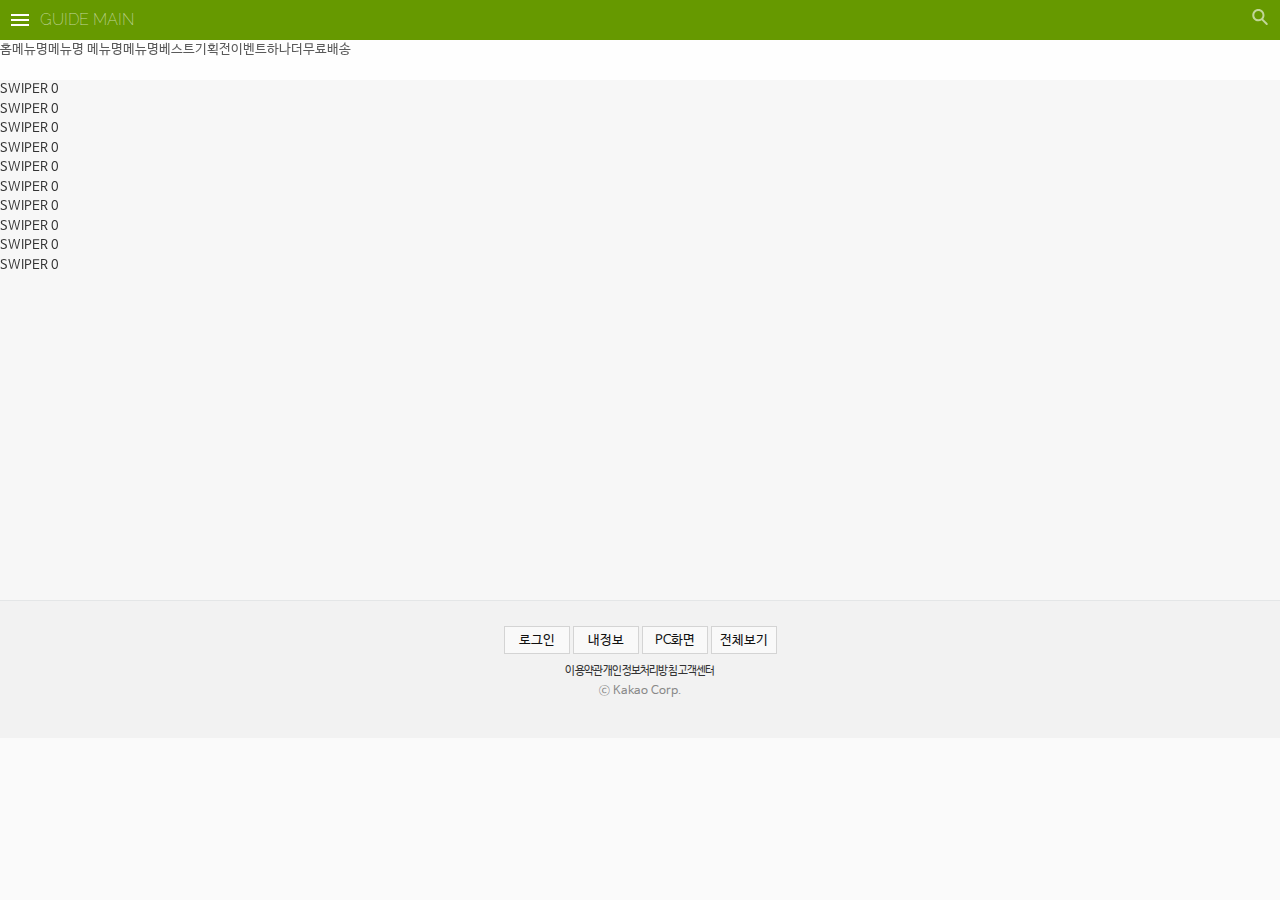
==== commit 38c94aa4: "main 원복함" ====
--- a/html/index.html
+++ b/html/index.html
@@ -70,148 +70,171 @@
   <div class="lnb_dim"></div>
   <!-- //LEFT MENU -->
 
-  <!-- CONTENT -->
-  <div class="contents" id="contents">
-  	<div class="main_top" id="main_top">
-  		<div class="gnb_wrap">
-  			<div class="gnb" id="gnb">
-  				<ul class="swiper-wrapper">
-  					<li class="swiper-slide on"><span>홈</span></li>
-  					<li class="swiper-slide"><span>카테고리명 카테고리명 카테고리명 </span></li>
-  					<li class="swiper-slide"><span>베스트</span></li>
-  					<li class="swiper-slide"><span>기획전</span></li>
-  					<li class="swiper-slide"><span>이벤트</span></li>
-  					<li class="swiper-slide"><span>하나더</span></li>
-  					<li class="swiper-slide"><span>무료배송</span></li>
-  				</ul>
-  			</div>
-  		</div>
-  	</div>
-
-  	<div class="m_cts" id="m_cts">
-  		<ul class="swiper-wrapper">
-  			<li class="swiper-slide"></li>
-  		</ul>
-  	</div>
-    <script type="text/javascript">
-  		var GNB_SCROLL;
-  		var LOADING_HTML = '<div class="loading"><span>로딩중</span></div>';
-
-  		$(document).ready(function() {
-  			GNB_SCROLL = new Swiper('#gnb',{
-  				createPagination: false,
-  				freeMode: true,
-  				freeModeFluid: true,
-  				slidesPerView: 'auto',
-  				roundLengths: true,
-  				onSlideClick: function(){
-            $(window).scrollTop(0);
-  					$("#gnb li").removeClass("on");
-  					$('#m_cts').find('.swiper-slide').eq(1).html(LOADING_HTML);
-  					GNB_SCROLL.swipeTo(GNB_SCROLL.clickedSlideIndex);
-  					call_slide(GNB_SCROLL.clickedSlideIndex);
-  				 }
-  			});
-
-  			$(window).resize(function(){
-  				GNB_SCROLL.reInit();
-  			});
-  		});
-
-
-  		$(window).load(function() {
-  			mainCate.prependSlide(LOADING_HTML, 'swiper-slide','li');
-  			$('#m_cts').find('.swiper-slide').eq(1).addClass('swiper-slide-active').html(LOADING_HTML);
-  			mainCate.insertSlideAfter(1, LOADING_HTML, 'swiper-slide','li');
-  			mainCate.swipeTo(1, 0, true);
-  			call_slide(0);
-  		});
-
-  		function change_slide(idx) {
-  			$('#m_cts').find('li:not(.swiper-slide-active)').remove();
-  			mainCate.prependSlide( LOADING_HTML, 'swiper-slide','li');
-  			mainCate.insertSlideAfter(1, LOADING_HTML, 'swiper-slide','li');
-  			$('#m_cts').find('.swiper-slide').removeClass('swiper-slide-active');
-  			$('#m_cts').find('.swiper-slide').eq(1).addClass('swiper-slide-active');
-  			if(	$('#m_cts').find('.swiper-slide').eq(1).hasClass('swiper-slide-active')){
-  				$('#m_cts').find('.slide_cont').remove();
-  				window.scrollTo(0, 0);
-  				call_slide(idx);
-  			}
-  		}
-
-  		function call_slide(idx){
-  			$.ajax({
-  				type : 'post',
-  				isLocal: true,
-  				headers: { "cache-control": "no-cache" },
-  				url : 'main_'+ idx +'.html',
-  				dataType : 'html',
-  				success: function(data){
-  					setTimeout(function() {
-  						$('#m_cts').find('.swiper-slide').eq(1).html(data);
-  						mainCate.reInit();
-  						setSlideHeight();
-  					}, 100);
-  					$('.gnb li').removeClass('on');
-  					$('.gnb').find('li').eq(idx).addClass('on');
-  					mainCate.swipeTo(1, 0, true);
-  				},
-  				error: function(){
-  					setTimeout(function() { call_slide(0) }, 100);
-  					GNB_SCROLL.swipeTo(idx, 200);
-  				}
-  			});
-  		}
-
-  		var mainCate = new Swiper('#m_cts',{
-  			loop: false,
-  			touchRatio: 0.3,  //2016-10-31
-  			simulateTouch : true,
-  			calculateHeight:true,
-  			onSlideNext : function() {
-  				var index = parseInt($('#gnb').find('li.on').index()) + 1;
-  				var max_gnb = $('#gnb li').length;
-  				if(index == max_gnb ){
-  					var idx = 0;
-  					GNB_SCROLL.swipeTo(0, 200);
-  				}else{
-  					var idx = index;
-  					var w_width = $(window).width();
-  					var	active_li = $('#gnb').find('li.on').next('li');
-  					var active_left = active_li.offset().left + active_li.outerWidth();
-  					if(active_left > w_width){
-  						GNB_SCROLL.swipeTo(idx, 200);
-  					}
-  				}
-  				change_slide(idx);
-  			},
-  			onSlidePrev : function() {
-  				var index = parseInt($('#m_cts' ).find('.slide_cont').attr('data-index'));
-  				if(index == 0 ){
-  					var idx = $('#gnb li').length -1;
-  						GNB_SCROLL.swipeTo(idx, 200);
-  				}else{
-  					var idx = index - 1;
-  					var active_li = $('.gnb').find('li.on').prev('li');
-  					var active_left = active_li.offset().left;
-  					if(active_left <= 0){
-  						GNB_SCROLL.swipeTo(idx, 200);
-  					}
-  				}
-  				change_slide(idx);
-  			}
-  		});
-
-  		$(window).resize(function(){
-  			mainCate.reInit();
-  			setSlideHeight();
-  		});
-  	</script>
-
-  </div>
-  <!-- //CONTENT -->
-
+
+  			  <!-- CONTENT -->
+  			  <div class="contents" id="contents">
+  			  	<div class="main_top" id="main_top">
+  			  		<div class="gnb_wrap">
+  			  			<div class="gnb scroller" id="gnb">
+  			  				<ul>
+  			  					<li class="on"><a href="#gnb">홈</a></li>
+  			  					<li><a href="#gnb">메뉴명메뉴명 메뉴명메뉴명 </a></li>
+  			  					<li><a href="#gnb">베스트</a></li>
+  			  					<li><a href="#gnb">기획전</a></li>
+  			  					<li><a href="#gnb">이벤트</a></li>
+  			  					<li><a href="#gnb">하나더</a></li>
+  			  					<li><a href="#gnb">무료배송</a></li>
+  			  				</ul>
+  			  			</div>
+  			  		</div>
+  			  	</div>
+
+  			  	<div class="m_cts" id="m_cts">
+  			  		<ul class="swiper-wrapper">
+  			  			<li class="swiper-slide"></li>
+  			  		</ul>
+  			  	</div>
+  			  	<script type="text/javascript">
+  			  		var GNB_SCROLL;
+  			  		var LOADING_HTML = '<div class="loading"><span>로딩중</span></div>';
+
+  			  		// GNB INIT.
+  			  		function initNavigation() {
+  			  			resizeNavigation();
+  			  			var gnb_options = { mouseWheel: false, probeType: 1, scrollY: false, scrollX: true, scrollbars: false, fadeScrollbars: false, click:iScrollClick()}
+
+  			  			if(/iPhone|iPad|iPod|Macintosh/i.test(navigator.userAgent)){
+  			  				gnb_options.preventDefault = false;
+  			  			}
+
+  			  			if(scroll_count01 == 0) {
+  			  				GNB_SCROLL = new IScroll('#gnb', gnb_options);
+  			  				scroll_count01++;
+  			  			}
+  			  		}
+
+  			  		// GNB RESIZE.
+  			  		function resizeNavigation() {
+  			  			var W = 0;
+  			  			var lis = $("#gnb li");
+  			  			var li;
+  			  			lis.each(function (idx, itm) {
+  			  				li = $(itm);
+  			  				W += li.outerWidth();
+  			  			});
+  			  			if (W <= 0) { return; }
+  			  			W += 5;
+  			  			$("#gnb ul").width(W);
+
+  			  			if (GNB_SCROLL != undefined) {
+  			  				GNB_SCROLL.refresh();
+  			  			}
+  			  		}
+
+  			  		$(window).load(function() {
+  			  			initNavigation();
+  			  			mainCate.prependSlide(LOADING_HTML, 'swiper-slide','li');
+  			  			$('#m_cts').find('.swiper-slide').eq(1).addClass('swiper-slide-active').html(LOADING_HTML);
+  			  			mainCate.insertSlideAfter(1, LOADING_HTML, 'swiper-slide','li');
+  			  			mainCate.swipeTo(1, 0, true);
+  			  			call_slide(0);
+  			  		});
+
+
+  			  		$('#gnb li').find('a').click(function() {
+  			  			var idx = $(".gnb li").index($(this).parent());
+  			  			if($('#m_cts').find('.swiper-slide').eq(1).hasClass('swiper-slide-active')){
+  			  				$('#m_cts').find('.swiper-slide').eq(1).html(LOADING_HTML);
+  			  				window.scrollTo(0, 0);
+  			  				GNB_SCROLL.scrollToElement($(this).parent().get(0), 200);
+  			  				call_slide(idx);
+  			  				return false;
+  			  			}
+  			  		});
+
+  			  		function change_slide(idx) {
+  			  			$('#m_cts').find('li:not(.swiper-slide-active)').remove();
+  			  			mainCate.prependSlide( LOADING_HTML, 'swiper-slide','li');
+  			  			mainCate.insertSlideAfter(1, LOADING_HTML, 'swiper-slide','li');
+  			  			$('#m_cts').find('.swiper-slide').removeClass('swiper-slide-active');
+  			  			$('#m_cts').find('.swiper-slide').eq(1).addClass('swiper-slide-active');
+  			  			if(	$('#m_cts').find('.swiper-slide').eq(1).hasClass('swiper-slide-active')){
+  			  				$('#m_cts').find('.slide_cont').remove();
+  			  				window.scrollTo(0, 0);
+  			  				call_slide(idx);
+  			  			}
+  			  		}
+
+  			  		function call_slide(idx){
+  			  			$.ajax({
+  			  				type : 'get',
+  			  				isLocal: true,
+  			  				headers: { "cache-control": "no-cache" },
+  			  				url : 'main_'+ idx +'.html',
+  			  				dataType : 'html',
+  			  				success: function(data){
+  			  					setTimeout(function() {
+  			  						$('#m_cts').find('.swiper-slide').eq(1).html(data);
+  			  						mainCate.reInit();
+  			  						setSlideHeight();
+  			  					}, 100);
+  			  					$('.gnb li').removeClass('on');
+  			  					$('.gnb').find('li').eq(idx).addClass('on');
+  			  					mainCate.swipeTo(1, 0, true);
+  			  				},
+  			  				error: function(){
+  			  					setTimeout(function() { call_slide(0) }, 100);
+  			  					GNB_SCROLL.scrollTo(0, 0, 100);
+  			  				}
+  			  			});
+
+  			  		}
+
+  			  		var mainCate = new Swiper('#m_cts',{
+  			  			loop: false,
+  			  			simulateTouch : true,
+  			  			calculateHeight:true,
+  			  			onSlideNext : function() {
+  			  				var index = parseInt($('.gnb').find('li.on').index()) + 1;
+  			  				var max_gnb = $('.gnb li').length;
+  			  				if(index == max_gnb ){
+  			  					var idx = 0;
+  			  					GNB_SCROLL.scrollTo(0, 0, 200);
+  			  				}else{
+  			  					var idx = index;
+  			  					var w_width = $(window).width();
+  			  					var	active_li = $('.gnb').find('li.on').next('li');
+  			  					var active_left = active_li.offset().left + active_li.outerWidth();
+  			  					if(active_left > w_width){
+  			  						GNB_SCROLL.scrollToElement(active_li.get(0), 200);
+  			  					}
+  			  				}
+  			  				change_slide(idx);
+  			  			},
+  			  			onSlidePrev : function() {
+  			  				var index = parseInt($('#m_cts' ).find('.slide_cont').attr('data-index'));
+  			  				if(index == 0 ){
+  			  					var idx = $('.gnb li').length -1;
+  			  					GNB_SCROLL.scrollTo(GNB_SCROLL.maxScrollX , 0, 200);
+  			  				}else{
+  			  					var idx = index - 1;
+  			  					var active_li = $('.gnb').find('li.on').prev('li');
+  			  					var active_left = active_li.offset().left;
+  			  					if(active_left <= 0){
+  			  						GNB_SCROLL.scrollToElement(active_li.get(0), 200);
+  			  					}
+  			  				}
+  			  				change_slide(idx);
+  			  			}
+  			  		});
+
+  			  		$(window).resize(function(){
+  			  			mainCate.reInit();
+  			  			setSlideHeight();
+  			  		});
+  			  	</script>
+  			  </div>
+  			  <!-- //CONTENT -->
 
   <!-- container -->
   <!--<div id="container" class="container">
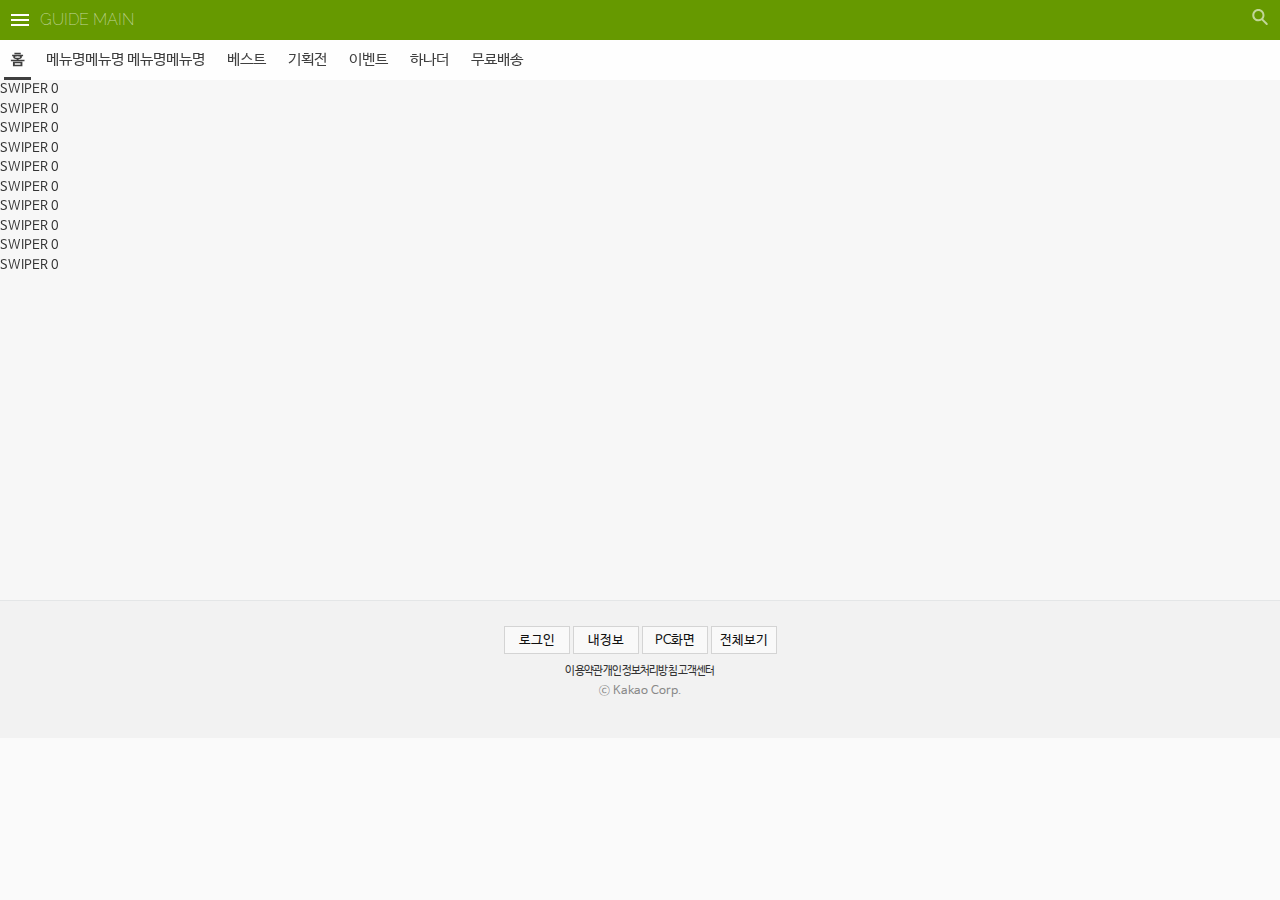
==== commit d65761e0: "gnb 링크 삭제" ====
--- a/html/index.html
+++ b/html/index.html
@@ -77,13 +77,13 @@
   			  		<div class="gnb_wrap">
   			  			<div class="gnb scroller" id="gnb">
   			  				<ul>
-  			  					<li class="on"><a href="#gnb">홈</a></li>
-  			  					<li><a href="#gnb">메뉴명메뉴명 메뉴명메뉴명 </a></li>
-  			  					<li><a href="#gnb">베스트</a></li>
-  			  					<li><a href="#gnb">기획전</a></li>
-  			  					<li><a href="#gnb">이벤트</a></li>
-  			  					<li><a href="#gnb">하나더</a></li>
-  			  					<li><a href="#gnb">무료배송</a></li>
+  			  					<li class="on"><span>홈</span></li>
+  			  					<li><span>메뉴명메뉴명 메뉴명메뉴명 </span></li>
+  			  					<li><span>베스트</span></li>
+  			  					<li><span>기획전</span></li>
+  			  					<li><span>이벤트</span></li>
+  			  					<li><span>하나더</span></li>
+  			  					<li><span>무료배송</span></li>
   			  				</ul>
   			  			</div>
   			  		</div>
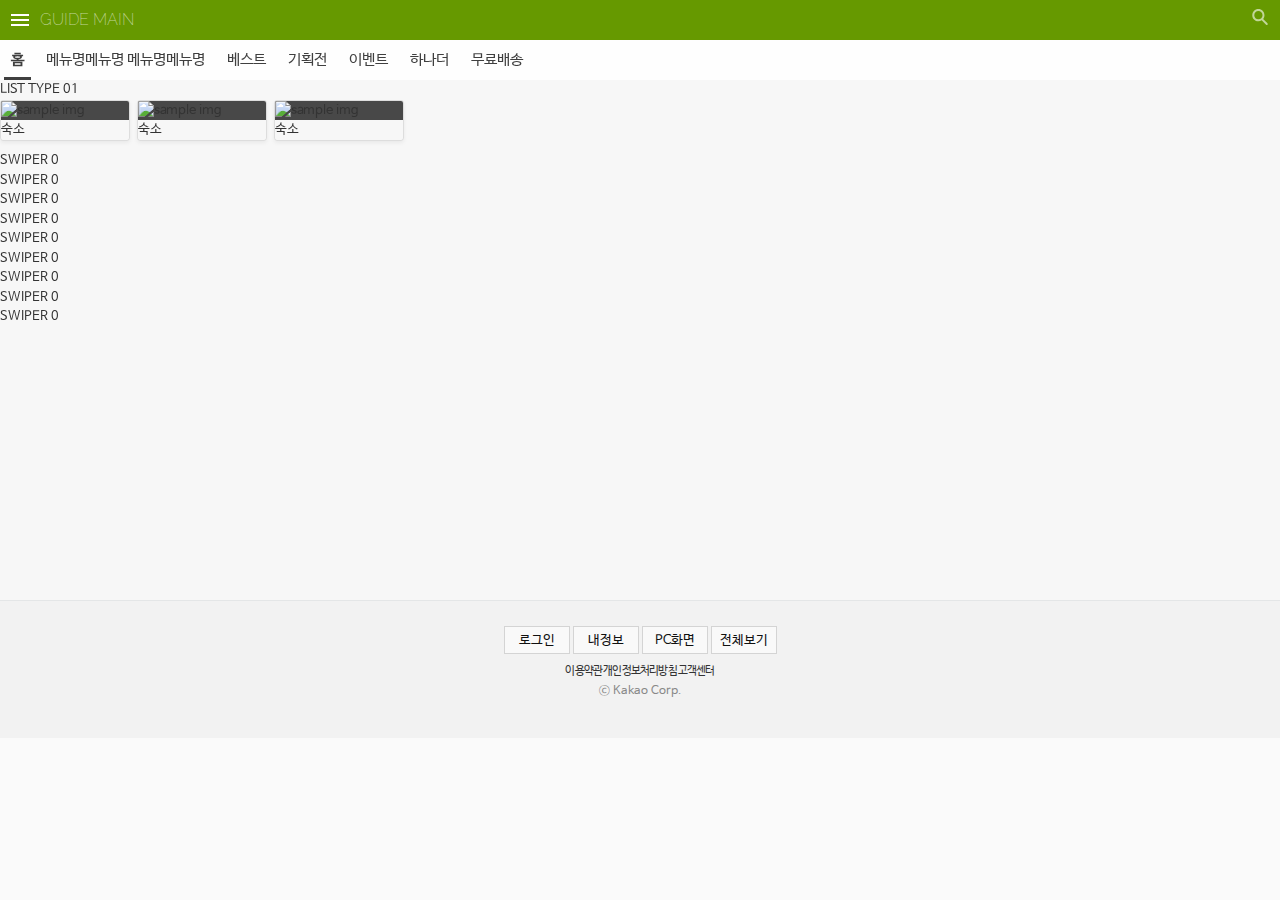
==== commit ddece6ac: "atom 수정" ====
--- a/html/index.html
+++ b/html/index.html
@@ -14,6 +14,7 @@
   <meta property="og:image" content="">
   <meta property="og:description" content="Moon Jenny, Portfolio">
   <title>Moon Jenny</title>
+  <link href="https://fonts.googleapis.com/css?family=Montserrat&display=swap" rel="stylesheet"><!-- webfont : Montserrat -->
 	<link rel="stylesheet" type="text/css" href="../css/style.min.css">
 	<script type="text/javascript" src="../js/src/jquery-1.11.3.min.js"></script>
 	<script type="text/javascript" src="../js/src/jquery.plugin.mobile.js"></script>
